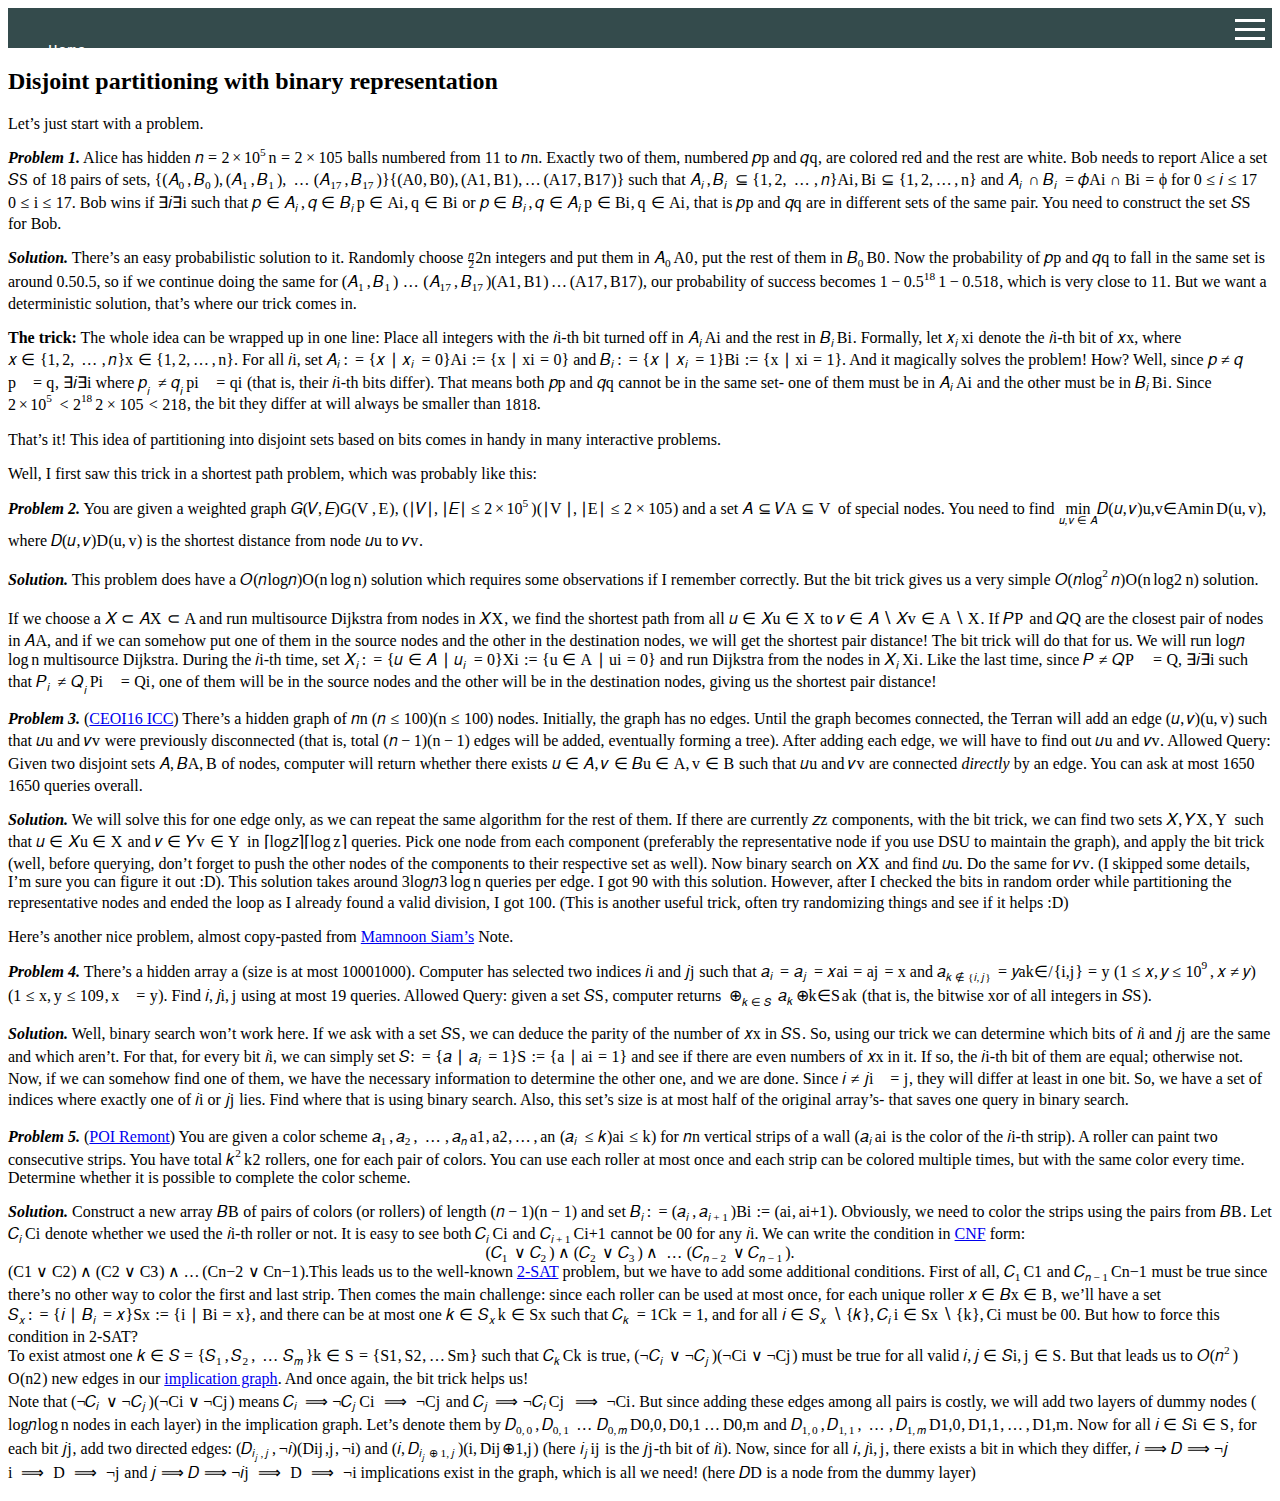
==== Bit_Trick.html @ 12b6d846 "updated almost everything" ====
﻿<!DOCTYPE html>
<html>

<head>
  <meta charset="utf-8">
  <meta name="viewport" content="width=device-width, initial-scale=1.0">
  <title>note</title>
  <link rel="stylesheet" href="https://stackedit.io/style.css" />
  <style>
    .menu-icon {
        display: inline-block;
        cursor: pointer;
        padding: 5px;
        margin-left: auto;
        position:absolute;
        right: 10px;
    }

    .menu-icon .bar {
        width: 30px;
        height: 3px;
        background-color: #fff;
        margin: 6px 0;
        transition: 0.4s;
    }

    .menu-icon.active .bar:nth-child(1) {
        transform: rotate(-45deg) translate(-5px, 6px);
    }

    .menu-icon.active .bar:nth-child(2) {
        opacity: 0;
    }

    .menu-icon.active .bar:nth-child(3) {
        transform: rotate(45deg) translate(-5px, -6px);
    }
</style>
</head>

<body class="stackedit">
  <header>
    <div id="Menu" style="height:40px;background: #344B4C;width: 100%; margin: auto; transition: height 200ms linear; overflow: hidden;">
        <div class="menu-icon" onclick="toggleMenu()">
            <div class="bar"></div>
            <div class="bar"></div>
            <div class="bar"></div>
        </div>
    
        <script>
            function toggleMenu() {
                const menuIcon = document.querySelector('.menu-icon');
                menuIcon.classList.toggle('active');
                var element = document.getElementById('Menu');
                var currentHeight = parseInt(element.style.height);
                if (currentHeight === 40) {
                     element.style.height = '115px';
                } else if (currentHeight === 115) { 
                    element.style.height = '40px'
                }
            }
        </script>
        <br>
        
        <ul style="color: white;">
            <li> <a style= "font-family: 'Courier New', Courier, monospace; font-size:15; text-decoration: none; color: white;" href="./index.html"> Home </a></li>
            <li> <a style= "font-family: 'Courier New', Courier, monospace; font-size:15; text-decoration: none; color: white;"> About </a></li>
        </ul>
    </div>
</header>
  <div class="stackedit__html"><h2 id="disjoint-partitioning-with-binary-representation">Disjoint partitioning with binary representation</h2>
<p>Let’s just start with a problem.</p>
<p><em><strong>Problem 1.</strong></em> Alice has hidden <span class="katex--inline"><span class="katex"><span class="katex-mathml"><math xmlns="http://www.w3.org/1998/Math/MathML"><semantics><mrow><mi>n</mi><mo>=</mo><mn>2</mn><mo>×</mo><mn>1</mn><msup><mn>0</mn><mn>5</mn></msup></mrow><annotation encoding="application/x-tex">n=2 \times 10^5</annotation></semantics></math></span><span class="katex-html" aria-hidden="true"><span class="base"><span class="strut" style="height: 0.43056em; vertical-align: 0em;"></span><span class="mord mathnormal">n</span><span class="mspace" style="margin-right: 0.277778em;"></span><span class="mrel">=</span><span class="mspace" style="margin-right: 0.277778em;"></span></span><span class="base"><span class="strut" style="height: 0.72777em; vertical-align: -0.08333em;"></span><span class="mord">2</span><span class="mspace" style="margin-right: 0.222222em;"></span><span class="mbin">×</span><span class="mspace" style="margin-right: 0.222222em;"></span></span><span class="base"><span class="strut" style="height: 0.814108em; vertical-align: 0em;"></span><span class="mord">1</span><span class="mord"><span class="mord">0</span><span class="msupsub"><span class="vlist-t"><span class="vlist-r"><span class="vlist" style="height: 0.814108em;"><span class="" style="top: -3.063em; margin-right: 0.05em;"><span class="pstrut" style="height: 2.7em;"></span><span class="sizing reset-size6 size3 mtight"><span class="mord mtight">5</span></span></span></span></span></span></span></span></span></span></span></span> balls numbered from <span class="katex--inline"><span class="katex"><span class="katex-mathml"><math xmlns="http://www.w3.org/1998/Math/MathML"><semantics><mrow><mn>1</mn></mrow><annotation encoding="application/x-tex">1</annotation></semantics></math></span><span class="katex-html" aria-hidden="true"><span class="base"><span class="strut" style="height: 0.64444em; vertical-align: 0em;"></span><span class="mord">1</span></span></span></span></span> to <span class="katex--inline"><span class="katex"><span class="katex-mathml"><math xmlns="http://www.w3.org/1998/Math/MathML"><semantics><mrow><mi>n</mi></mrow><annotation encoding="application/x-tex">n</annotation></semantics></math></span><span class="katex-html" aria-hidden="true"><span class="base"><span class="strut" style="height: 0.43056em; vertical-align: 0em;"></span><span class="mord mathnormal">n</span></span></span></span></span>. Exactly two of them, numbered <span class="katex--inline"><span class="katex"><span class="katex-mathml"><math xmlns="http://www.w3.org/1998/Math/MathML"><semantics><mrow><mi>p</mi></mrow><annotation encoding="application/x-tex">p</annotation></semantics></math></span><span class="katex-html" aria-hidden="true"><span class="base"><span class="strut" style="height: 0.625em; vertical-align: -0.19444em;"></span><span class="mord mathnormal">p</span></span></span></span></span> and <span class="katex--inline"><span class="katex"><span class="katex-mathml"><math xmlns="http://www.w3.org/1998/Math/MathML"><semantics><mrow><mi>q</mi></mrow><annotation encoding="application/x-tex">q</annotation></semantics></math></span><span class="katex-html" aria-hidden="true"><span class="base"><span class="strut" style="height: 0.625em; vertical-align: -0.19444em;"></span><span style="margin-right: 0.03588em;" class="mord mathnormal">q</span></span></span></span></span>, are colored red and the rest are white. Bob needs to report Alice a set <span class="katex--inline"><span class="katex"><span class="katex-mathml"><math xmlns="http://www.w3.org/1998/Math/MathML"><semantics><mrow><mi>S</mi></mrow><annotation encoding="application/x-tex">S</annotation></semantics></math></span><span class="katex-html" aria-hidden="true"><span class="base"><span class="strut" style="height: 0.68333em; vertical-align: 0em;"></span><span style="margin-right: 0.05764em;" class="mord mathnormal">S</span></span></span></span></span> of 18 pairs of sets, <span class="katex--inline"><span class="katex"><span class="katex-mathml"><math xmlns="http://www.w3.org/1998/Math/MathML"><semantics><mrow><mo stretchy="false">{</mo><mo stretchy="false">(</mo><msub><mi>A</mi><mn>0</mn></msub><mo separator="true">,</mo><msub><mi>B</mi><mn>0</mn></msub><mo stretchy="false">)</mo><mo separator="true">,</mo><mo stretchy="false">(</mo><msub><mi>A</mi><mn>1</mn></msub><mo separator="true">,</mo><msub><mi>B</mi><mn>1</mn></msub><mo stretchy="false">)</mo><mo separator="true">,</mo><mo>…</mo><mo stretchy="false">(</mo><msub><mi>A</mi><mn>17</mn></msub><mo separator="true">,</mo><msub><mi>B</mi><mn>17</mn></msub><mo stretchy="false">)</mo><mo stretchy="false">}</mo></mrow><annotation encoding="application/x-tex">\{ (A_0, B_0), (A_1,B_1), \dots (A_{17}, B_{17})\}</annotation></semantics></math></span><span class="katex-html" aria-hidden="true"><span class="base"><span class="strut" style="height: 1em; vertical-align: -0.25em;"></span><span class="mopen">{(</span><span class="mord"><span class="mord mathnormal">A</span><span class="msupsub"><span class="vlist-t vlist-t2"><span class="vlist-r"><span class="vlist" style="height: 0.301108em;"><span class="" style="top: -2.55em; margin-left: 0em; margin-right: 0.05em;"><span class="pstrut" style="height: 2.7em;"></span><span class="sizing reset-size6 size3 mtight"><span class="mord mtight">0</span></span></span></span><span class="vlist-s">​</span></span><span class="vlist-r"><span class="vlist" style="height: 0.15em;"><span class=""></span></span></span></span></span></span><span class="mpunct">,</span><span class="mspace" style="margin-right: 0.166667em;"></span><span class="mord"><span style="margin-right: 0.05017em;" class="mord mathnormal">B</span><span class="msupsub"><span class="vlist-t vlist-t2"><span class="vlist-r"><span class="vlist" style="height: 0.301108em;"><span class="" style="top: -2.55em; margin-left: -0.05017em; margin-right: 0.05em;"><span class="pstrut" style="height: 2.7em;"></span><span class="sizing reset-size6 size3 mtight"><span class="mord mtight">0</span></span></span></span><span class="vlist-s">​</span></span><span class="vlist-r"><span class="vlist" style="height: 0.15em;"><span class=""></span></span></span></span></span></span><span class="mclose">)</span><span class="mpunct">,</span><span class="mspace" style="margin-right: 0.166667em;"></span><span class="mopen">(</span><span class="mord"><span class="mord mathnormal">A</span><span class="msupsub"><span class="vlist-t vlist-t2"><span class="vlist-r"><span class="vlist" style="height: 0.301108em;"><span class="" style="top: -2.55em; margin-left: 0em; margin-right: 0.05em;"><span class="pstrut" style="height: 2.7em;"></span><span class="sizing reset-size6 size3 mtight"><span class="mord mtight">1</span></span></span></span><span class="vlist-s">​</span></span><span class="vlist-r"><span class="vlist" style="height: 0.15em;"><span class=""></span></span></span></span></span></span><span class="mpunct">,</span><span class="mspace" style="margin-right: 0.166667em;"></span><span class="mord"><span style="margin-right: 0.05017em;" class="mord mathnormal">B</span><span class="msupsub"><span class="vlist-t vlist-t2"><span class="vlist-r"><span class="vlist" style="height: 0.301108em;"><span class="" style="top: -2.55em; margin-left: -0.05017em; margin-right: 0.05em;"><span class="pstrut" style="height: 2.7em;"></span><span class="sizing reset-size6 size3 mtight"><span class="mord mtight">1</span></span></span></span><span class="vlist-s">​</span></span><span class="vlist-r"><span class="vlist" style="height: 0.15em;"><span class=""></span></span></span></span></span></span><span class="mclose">)</span><span class="mpunct">,</span><span class="mspace" style="margin-right: 0.166667em;"></span><span class="minner">…</span><span class="mspace" style="margin-right: 0.166667em;"></span><span class="mopen">(</span><span class="mord"><span class="mord mathnormal">A</span><span class="msupsub"><span class="vlist-t vlist-t2"><span class="vlist-r"><span class="vlist" style="height: 0.301108em;"><span class="" style="top: -2.55em; margin-left: 0em; margin-right: 0.05em;"><span class="pstrut" style="height: 2.7em;"></span><span class="sizing reset-size6 size3 mtight"><span class="mord mtight"><span class="mord mtight">17</span></span></span></span></span><span class="vlist-s">​</span></span><span class="vlist-r"><span class="vlist" style="height: 0.15em;"><span class=""></span></span></span></span></span></span><span class="mpunct">,</span><span class="mspace" style="margin-right: 0.166667em;"></span><span class="mord"><span style="margin-right: 0.05017em;" class="mord mathnormal">B</span><span class="msupsub"><span class="vlist-t vlist-t2"><span class="vlist-r"><span class="vlist" style="height: 0.301108em;"><span class="" style="top: -2.55em; margin-left: -0.05017em; margin-right: 0.05em;"><span class="pstrut" style="height: 2.7em;"></span><span class="sizing reset-size6 size3 mtight"><span class="mord mtight"><span class="mord mtight">17</span></span></span></span></span><span class="vlist-s">​</span></span><span class="vlist-r"><span class="vlist" style="height: 0.15em;"><span class=""></span></span></span></span></span></span><span class="mclose">)}</span></span></span></span></span> such that <span class="katex--inline"><span class="katex"><span class="katex-mathml"><math xmlns="http://www.w3.org/1998/Math/MathML"><semantics><mrow><msub><mi>A</mi><mi>i</mi></msub><mo separator="true">,</mo><msub><mi>B</mi><mi>i</mi></msub><mo>⊆</mo><mo stretchy="false">{</mo><mn>1</mn><mo separator="true">,</mo><mn>2</mn><mo separator="true">,</mo><mo>…</mo><mo separator="true">,</mo><mi>n</mi><mo stretchy="false">}</mo></mrow><annotation encoding="application/x-tex">A_i, B_i \subseteq \{1,2,\dots , n\}</annotation></semantics></math></span><span class="katex-html" aria-hidden="true"><span class="base"><span class="strut" style="height: 0.87777em; vertical-align: -0.19444em;"></span><span class="mord"><span class="mord mathnormal">A</span><span class="msupsub"><span class="vlist-t vlist-t2"><span class="vlist-r"><span class="vlist" style="height: 0.311664em;"><span class="" style="top: -2.55em; margin-left: 0em; margin-right: 0.05em;"><span class="pstrut" style="height: 2.7em;"></span><span class="sizing reset-size6 size3 mtight"><span class="mord mathnormal mtight">i</span></span></span></span><span class="vlist-s">​</span></span><span class="vlist-r"><span class="vlist" style="height: 0.15em;"><span class=""></span></span></span></span></span></span><span class="mpunct">,</span><span class="mspace" style="margin-right: 0.166667em;"></span><span class="mord"><span style="margin-right: 0.05017em;" class="mord mathnormal">B</span><span class="msupsub"><span class="vlist-t vlist-t2"><span class="vlist-r"><span class="vlist" style="height: 0.311664em;"><span class="" style="top: -2.55em; margin-left: -0.05017em; margin-right: 0.05em;"><span class="pstrut" style="height: 2.7em;"></span><span class="sizing reset-size6 size3 mtight"><span class="mord mathnormal mtight">i</span></span></span></span><span class="vlist-s">​</span></span><span class="vlist-r"><span class="vlist" style="height: 0.15em;"><span class=""></span></span></span></span></span></span><span class="mspace" style="margin-right: 0.277778em;"></span><span class="mrel">⊆</span><span class="mspace" style="margin-right: 0.277778em;"></span></span><span class="base"><span class="strut" style="height: 1em; vertical-align: -0.25em;"></span><span class="mopen">{</span><span class="mord">1</span><span class="mpunct">,</span><span class="mspace" style="margin-right: 0.166667em;"></span><span class="mord">2</span><span class="mpunct">,</span><span class="mspace" style="margin-right: 0.166667em;"></span><span class="minner">…</span><span class="mspace" style="margin-right: 0.166667em;"></span><span class="mpunct">,</span><span class="mspace" style="margin-right: 0.166667em;"></span><span class="mord mathnormal">n</span><span class="mclose">}</span></span></span></span></span> and <span class="katex--inline"><span class="katex"><span class="katex-mathml"><math xmlns="http://www.w3.org/1998/Math/MathML"><semantics><mrow><msub><mi>A</mi><mi>i</mi></msub><mo>∩</mo><msub><mi>B</mi><mi>i</mi></msub><mo>=</mo><mi>ϕ</mi></mrow><annotation encoding="application/x-tex">A_i \cap B_i = \phi</annotation></semantics></math></span><span class="katex-html" aria-hidden="true"><span class="base"><span class="strut" style="height: 0.83333em; vertical-align: -0.15em;"></span><span class="mord"><span class="mord mathnormal">A</span><span class="msupsub"><span class="vlist-t vlist-t2"><span class="vlist-r"><span class="vlist" style="height: 0.311664em;"><span class="" style="top: -2.55em; margin-left: 0em; margin-right: 0.05em;"><span class="pstrut" style="height: 2.7em;"></span><span class="sizing reset-size6 size3 mtight"><span class="mord mathnormal mtight">i</span></span></span></span><span class="vlist-s">​</span></span><span class="vlist-r"><span class="vlist" style="height: 0.15em;"><span class=""></span></span></span></span></span></span><span class="mspace" style="margin-right: 0.222222em;"></span><span class="mbin">∩</span><span class="mspace" style="margin-right: 0.222222em;"></span></span><span class="base"><span class="strut" style="height: 0.83333em; vertical-align: -0.15em;"></span><span class="mord"><span style="margin-right: 0.05017em;" class="mord mathnormal">B</span><span class="msupsub"><span class="vlist-t vlist-t2"><span class="vlist-r"><span class="vlist" style="height: 0.311664em;"><span class="" style="top: -2.55em; margin-left: -0.05017em; margin-right: 0.05em;"><span class="pstrut" style="height: 2.7em;"></span><span class="sizing reset-size6 size3 mtight"><span class="mord mathnormal mtight">i</span></span></span></span><span class="vlist-s">​</span></span><span class="vlist-r"><span class="vlist" style="height: 0.15em;"><span class=""></span></span></span></span></span></span><span class="mspace" style="margin-right: 0.277778em;"></span><span class="mrel">=</span><span class="mspace" style="margin-right: 0.277778em;"></span></span><span class="base"><span class="strut" style="height: 0.88888em; vertical-align: -0.19444em;"></span><span class="mord mathnormal">ϕ</span></span></span></span></span> for <span class="katex--inline"><span class="katex"><span class="katex-mathml"><math xmlns="http://www.w3.org/1998/Math/MathML"><semantics><mrow><mn>0</mn><mo>≤</mo><mi>i</mi><mo>≤</mo><mn>17</mn></mrow><annotation encoding="application/x-tex">0 \leq i \leq 17</annotation></semantics></math></span><span class="katex-html" aria-hidden="true"><span class="base"><span class="strut" style="height: 0.78041em; vertical-align: -0.13597em;"></span><span class="mord">0</span><span class="mspace" style="margin-right: 0.277778em;"></span><span class="mrel">≤</span><span class="mspace" style="margin-right: 0.277778em;"></span></span><span class="base"><span class="strut" style="height: 0.79549em; vertical-align: -0.13597em;"></span><span class="mord mathnormal">i</span><span class="mspace" style="margin-right: 0.277778em;"></span><span class="mrel">≤</span><span class="mspace" style="margin-right: 0.277778em;"></span></span><span class="base"><span class="strut" style="height: 0.64444em; vertical-align: 0em;"></span><span class="mord">17</span></span></span></span></span>. Bob wins if <span class="katex--inline"><span class="katex"><span class="katex-mathml"><math xmlns="http://www.w3.org/1998/Math/MathML"><semantics><mrow><mi mathvariant="normal">∃</mi><mi>i</mi></mrow><annotation encoding="application/x-tex">\exists i</annotation></semantics></math></span><span class="katex-html" aria-hidden="true"><span class="base"><span class="strut" style="height: 0.69444em; vertical-align: 0em;"></span><span class="mord">∃</span><span class="mord mathnormal">i</span></span></span></span></span> such that <span class="katex--inline"><span class="katex"><span class="katex-mathml"><math xmlns="http://www.w3.org/1998/Math/MathML"><semantics><mrow><mi>p</mi><mo>∈</mo><msub><mi>A</mi><mi>i</mi></msub><mo separator="true">,</mo><mi>q</mi><mo>∈</mo><msub><mi>B</mi><mi>i</mi></msub></mrow><annotation encoding="application/x-tex">p \in A_i, q \in B_i</annotation></semantics></math></span><span class="katex-html" aria-hidden="true"><span class="base"><span class="strut" style="height: 0.73354em; vertical-align: -0.19444em;"></span><span class="mord mathnormal">p</span><span class="mspace" style="margin-right: 0.277778em;"></span><span class="mrel">∈</span><span class="mspace" style="margin-right: 0.277778em;"></span></span><span class="base"><span class="strut" style="height: 0.87777em; vertical-align: -0.19444em;"></span><span class="mord"><span class="mord mathnormal">A</span><span class="msupsub"><span class="vlist-t vlist-t2"><span class="vlist-r"><span class="vlist" style="height: 0.311664em;"><span class="" style="top: -2.55em; margin-left: 0em; margin-right: 0.05em;"><span class="pstrut" style="height: 2.7em;"></span><span class="sizing reset-size6 size3 mtight"><span class="mord mathnormal mtight">i</span></span></span></span><span class="vlist-s">​</span></span><span class="vlist-r"><span class="vlist" style="height: 0.15em;"><span class=""></span></span></span></span></span></span><span class="mpunct">,</span><span class="mspace" style="margin-right: 0.166667em;"></span><span style="margin-right: 0.03588em;" class="mord mathnormal">q</span><span class="mspace" style="margin-right: 0.277778em;"></span><span class="mrel">∈</span><span class="mspace" style="margin-right: 0.277778em;"></span></span><span class="base"><span class="strut" style="height: 0.83333em; vertical-align: -0.15em;"></span><span class="mord"><span style="margin-right: 0.05017em;" class="mord mathnormal">B</span><span class="msupsub"><span class="vlist-t vlist-t2"><span class="vlist-r"><span class="vlist" style="height: 0.311664em;"><span class="" style="top: -2.55em; margin-left: -0.05017em; margin-right: 0.05em;"><span class="pstrut" style="height: 2.7em;"></span><span class="sizing reset-size6 size3 mtight"><span class="mord mathnormal mtight">i</span></span></span></span><span class="vlist-s">​</span></span><span class="vlist-r"><span class="vlist" style="height: 0.15em;"><span class=""></span></span></span></span></span></span></span></span></span></span>  or <span class="katex--inline"><span class="katex"><span class="katex-mathml"><math xmlns="http://www.w3.org/1998/Math/MathML"><semantics><mrow><mi>p</mi><mo>∈</mo><msub><mi>B</mi><mi>i</mi></msub><mo separator="true">,</mo><mi>q</mi><mo>∈</mo><msub><mi>A</mi><mi>i</mi></msub></mrow><annotation encoding="application/x-tex">p \in B_i, q \in A_i</annotation></semantics></math></span><span class="katex-html" aria-hidden="true"><span class="base"><span class="strut" style="height: 0.73354em; vertical-align: -0.19444em;"></span><span class="mord mathnormal">p</span><span class="mspace" style="margin-right: 0.277778em;"></span><span class="mrel">∈</span><span class="mspace" style="margin-right: 0.277778em;"></span></span><span class="base"><span class="strut" style="height: 0.87777em; vertical-align: -0.19444em;"></span><span class="mord"><span style="margin-right: 0.05017em;" class="mord mathnormal">B</span><span class="msupsub"><span class="vlist-t vlist-t2"><span class="vlist-r"><span class="vlist" style="height: 0.311664em;"><span class="" style="top: -2.55em; margin-left: -0.05017em; margin-right: 0.05em;"><span class="pstrut" style="height: 2.7em;"></span><span class="sizing reset-size6 size3 mtight"><span class="mord mathnormal mtight">i</span></span></span></span><span class="vlist-s">​</span></span><span class="vlist-r"><span class="vlist" style="height: 0.15em;"><span class=""></span></span></span></span></span></span><span class="mpunct">,</span><span class="mspace" style="margin-right: 0.166667em;"></span><span style="margin-right: 0.03588em;" class="mord mathnormal">q</span><span class="mspace" style="margin-right: 0.277778em;"></span><span class="mrel">∈</span><span class="mspace" style="margin-right: 0.277778em;"></span></span><span class="base"><span class="strut" style="height: 0.83333em; vertical-align: -0.15em;"></span><span class="mord"><span class="mord mathnormal">A</span><span class="msupsub"><span class="vlist-t vlist-t2"><span class="vlist-r"><span class="vlist" style="height: 0.311664em;"><span class="" style="top: -2.55em; margin-left: 0em; margin-right: 0.05em;"><span class="pstrut" style="height: 2.7em;"></span><span class="sizing reset-size6 size3 mtight"><span class="mord mathnormal mtight">i</span></span></span></span><span class="vlist-s">​</span></span><span class="vlist-r"><span class="vlist" style="height: 0.15em;"><span class=""></span></span></span></span></span></span></span></span></span></span>, that is <span class="katex--inline"><span class="katex"><span class="katex-mathml"><math xmlns="http://www.w3.org/1998/Math/MathML"><semantics><mrow><mi>p</mi></mrow><annotation encoding="application/x-tex">p</annotation></semantics></math></span><span class="katex-html" aria-hidden="true"><span class="base"><span class="strut" style="height: 0.625em; vertical-align: -0.19444em;"></span><span class="mord mathnormal">p</span></span></span></span></span> and <span class="katex--inline"><span class="katex"><span class="katex-mathml"><math xmlns="http://www.w3.org/1998/Math/MathML"><semantics><mrow><mi>q</mi></mrow><annotation encoding="application/x-tex">q</annotation></semantics></math></span><span class="katex-html" aria-hidden="true"><span class="base"><span class="strut" style="height: 0.625em; vertical-align: -0.19444em;"></span><span style="margin-right: 0.03588em;" class="mord mathnormal">q</span></span></span></span></span> are in different sets of the same pair. You need to construct the set <span class="katex--inline"><span class="katex"><span class="katex-mathml"><math xmlns="http://www.w3.org/1998/Math/MathML"><semantics><mrow><mi>S</mi></mrow><annotation encoding="application/x-tex">S</annotation></semantics></math></span><span class="katex-html" aria-hidden="true"><span class="base"><span class="strut" style="height: 0.68333em; vertical-align: 0em;"></span><span style="margin-right: 0.05764em;" class="mord mathnormal">S</span></span></span></span></span> for Bob.</p>
<p><em><strong>Solution.</strong></em>  There’s an easy probabilistic solution to it. Randomly choose <span class="katex--inline"><span class="katex"><span class="katex-mathml"><math xmlns="http://www.w3.org/1998/Math/MathML"><semantics><mrow><mfrac><mi>n</mi><mn>2</mn></mfrac></mrow><annotation encoding="application/x-tex">\frac{n}{2}</annotation></semantics></math></span><span class="katex-html" aria-hidden="true"><span class="base"><span class="strut" style="height: 1.04039em; vertical-align: -0.345em;"></span><span class="mord"><span class="mopen nulldelimiter"></span><span class="mfrac"><span class="vlist-t vlist-t2"><span class="vlist-r"><span class="vlist" style="height: 0.695392em;"><span class="" style="top: -2.655em;"><span class="pstrut" style="height: 3em;"></span><span class="sizing reset-size6 size3 mtight"><span class="mord mtight"><span class="mord mtight">2</span></span></span></span><span class="" style="top: -3.23em;"><span class="pstrut" style="height: 3em;"></span><span class="frac-line" style="border-bottom-width: 0.04em;"></span></span><span class="" style="top: -3.394em;"><span class="pstrut" style="height: 3em;"></span><span class="sizing reset-size6 size3 mtight"><span class="mord mtight"><span class="mord mathnormal mtight">n</span></span></span></span></span><span class="vlist-s">​</span></span><span class="vlist-r"><span class="vlist" style="height: 0.345em;"><span class=""></span></span></span></span></span><span class="mclose nulldelimiter"></span></span></span></span></span></span> integers and put them in <span class="katex--inline"><span class="katex"><span class="katex-mathml"><math xmlns="http://www.w3.org/1998/Math/MathML"><semantics><mrow><msub><mi>A</mi><mn>0</mn></msub></mrow><annotation encoding="application/x-tex">A_0</annotation></semantics></math></span><span class="katex-html" aria-hidden="true"><span class="base"><span class="strut" style="height: 0.83333em; vertical-align: -0.15em;"></span><span class="mord"><span class="mord mathnormal">A</span><span class="msupsub"><span class="vlist-t vlist-t2"><span class="vlist-r"><span class="vlist" style="height: 0.301108em;"><span class="" style="top: -2.55em; margin-left: 0em; margin-right: 0.05em;"><span class="pstrut" style="height: 2.7em;"></span><span class="sizing reset-size6 size3 mtight"><span class="mord mtight">0</span></span></span></span><span class="vlist-s">​</span></span><span class="vlist-r"><span class="vlist" style="height: 0.15em;"><span class=""></span></span></span></span></span></span></span></span></span></span>, put the rest of them in <span class="katex--inline"><span class="katex"><span class="katex-mathml"><math xmlns="http://www.w3.org/1998/Math/MathML"><semantics><mrow><msub><mi>B</mi><mn>0</mn></msub></mrow><annotation encoding="application/x-tex">B_0</annotation></semantics></math></span><span class="katex-html" aria-hidden="true"><span class="base"><span class="strut" style="height: 0.83333em; vertical-align: -0.15em;"></span><span class="mord"><span style="margin-right: 0.05017em;" class="mord mathnormal">B</span><span class="msupsub"><span class="vlist-t vlist-t2"><span class="vlist-r"><span class="vlist" style="height: 0.301108em;"><span class="" style="top: -2.55em; margin-left: -0.05017em; margin-right: 0.05em;"><span class="pstrut" style="height: 2.7em;"></span><span class="sizing reset-size6 size3 mtight"><span class="mord mtight">0</span></span></span></span><span class="vlist-s">​</span></span><span class="vlist-r"><span class="vlist" style="height: 0.15em;"><span class=""></span></span></span></span></span></span></span></span></span></span>. Now the probability of <span class="katex--inline"><span class="katex"><span class="katex-mathml"><math xmlns="http://www.w3.org/1998/Math/MathML"><semantics><mrow><mi>p</mi></mrow><annotation encoding="application/x-tex">p</annotation></semantics></math></span><span class="katex-html" aria-hidden="true"><span class="base"><span class="strut" style="height: 0.625em; vertical-align: -0.19444em;"></span><span class="mord mathnormal">p</span></span></span></span></span> and <span class="katex--inline"><span class="katex"><span class="katex-mathml"><math xmlns="http://www.w3.org/1998/Math/MathML"><semantics><mrow><mi>q</mi></mrow><annotation encoding="application/x-tex">q</annotation></semantics></math></span><span class="katex-html" aria-hidden="true"><span class="base"><span class="strut" style="height: 0.625em; vertical-align: -0.19444em;"></span><span style="margin-right: 0.03588em;" class="mord mathnormal">q</span></span></span></span></span> to fall in the same set is around <span class="katex--inline"><span class="katex"><span class="katex-mathml"><math xmlns="http://www.w3.org/1998/Math/MathML"><semantics><mrow><mn>0.5</mn></mrow><annotation encoding="application/x-tex">0.5</annotation></semantics></math></span><span class="katex-html" aria-hidden="true"><span class="base"><span class="strut" style="height: 0.64444em; vertical-align: 0em;"></span><span class="mord">0.5</span></span></span></span></span>, so if we continue doing the same for <span class="katex--inline"><span class="katex"><span class="katex-mathml"><math xmlns="http://www.w3.org/1998/Math/MathML"><semantics><mrow><mo stretchy="false">(</mo><msub><mi>A</mi><mn>1</mn></msub><mo separator="true">,</mo><msub><mi>B</mi><mn>1</mn></msub><mo stretchy="false">)</mo><mo>…</mo><mo stretchy="false">(</mo><msub><mi>A</mi><mn>17</mn></msub><mo separator="true">,</mo><msub><mi>B</mi><mn>17</mn></msub><mo stretchy="false">)</mo></mrow><annotation encoding="application/x-tex">(A_1, B_1) \dots (A_{17}, B_{17})</annotation></semantics></math></span><span class="katex-html" aria-hidden="true"><span class="base"><span class="strut" style="height: 1em; vertical-align: -0.25em;"></span><span class="mopen">(</span><span class="mord"><span class="mord mathnormal">A</span><span class="msupsub"><span class="vlist-t vlist-t2"><span class="vlist-r"><span class="vlist" style="height: 0.301108em;"><span class="" style="top: -2.55em; margin-left: 0em; margin-right: 0.05em;"><span class="pstrut" style="height: 2.7em;"></span><span class="sizing reset-size6 size3 mtight"><span class="mord mtight">1</span></span></span></span><span class="vlist-s">​</span></span><span class="vlist-r"><span class="vlist" style="height: 0.15em;"><span class=""></span></span></span></span></span></span><span class="mpunct">,</span><span class="mspace" style="margin-right: 0.166667em;"></span><span class="mord"><span style="margin-right: 0.05017em;" class="mord mathnormal">B</span><span class="msupsub"><span class="vlist-t vlist-t2"><span class="vlist-r"><span class="vlist" style="height: 0.301108em;"><span class="" style="top: -2.55em; margin-left: -0.05017em; margin-right: 0.05em;"><span class="pstrut" style="height: 2.7em;"></span><span class="sizing reset-size6 size3 mtight"><span class="mord mtight">1</span></span></span></span><span class="vlist-s">​</span></span><span class="vlist-r"><span class="vlist" style="height: 0.15em;"><span class=""></span></span></span></span></span></span><span class="mclose">)</span><span class="mspace" style="margin-right: 0.166667em;"></span><span class="minner">…</span><span class="mspace" style="margin-right: 0.166667em;"></span><span class="mopen">(</span><span class="mord"><span class="mord mathnormal">A</span><span class="msupsub"><span class="vlist-t vlist-t2"><span class="vlist-r"><span class="vlist" style="height: 0.301108em;"><span class="" style="top: -2.55em; margin-left: 0em; margin-right: 0.05em;"><span class="pstrut" style="height: 2.7em;"></span><span class="sizing reset-size6 size3 mtight"><span class="mord mtight"><span class="mord mtight">17</span></span></span></span></span><span class="vlist-s">​</span></span><span class="vlist-r"><span class="vlist" style="height: 0.15em;"><span class=""></span></span></span></span></span></span><span class="mpunct">,</span><span class="mspace" style="margin-right: 0.166667em;"></span><span class="mord"><span style="margin-right: 0.05017em;" class="mord mathnormal">B</span><span class="msupsub"><span class="vlist-t vlist-t2"><span class="vlist-r"><span class="vlist" style="height: 0.301108em;"><span class="" style="top: -2.55em; margin-left: -0.05017em; margin-right: 0.05em;"><span class="pstrut" style="height: 2.7em;"></span><span class="sizing reset-size6 size3 mtight"><span class="mord mtight"><span class="mord mtight">17</span></span></span></span></span><span class="vlist-s">​</span></span><span class="vlist-r"><span class="vlist" style="height: 0.15em;"><span class=""></span></span></span></span></span></span><span class="mclose">)</span></span></span></span></span>, our probability of success becomes <span class="katex--inline"><span class="katex"><span class="katex-mathml"><math xmlns="http://www.w3.org/1998/Math/MathML"><semantics><mrow><mn>1</mn><mo>−</mo><mn>0.</mn><msup><mn>5</mn><mn>18</mn></msup></mrow><annotation encoding="application/x-tex">1-0.5^{18}</annotation></semantics></math></span><span class="katex-html" aria-hidden="true"><span class="base"><span class="strut" style="height: 0.72777em; vertical-align: -0.08333em;"></span><span class="mord">1</span><span class="mspace" style="margin-right: 0.222222em;"></span><span class="mbin">−</span><span class="mspace" style="margin-right: 0.222222em;"></span></span><span class="base"><span class="strut" style="height: 0.814108em; vertical-align: 0em;"></span><span class="mord">0.</span><span class="mord"><span class="mord">5</span><span class="msupsub"><span class="vlist-t"><span class="vlist-r"><span class="vlist" style="height: 0.814108em;"><span class="" style="top: -3.063em; margin-right: 0.05em;"><span class="pstrut" style="height: 2.7em;"></span><span class="sizing reset-size6 size3 mtight"><span class="mord mtight"><span class="mord mtight">18</span></span></span></span></span></span></span></span></span></span></span></span></span>, which is very close to <span class="katex--inline"><span class="katex"><span class="katex-mathml"><math xmlns="http://www.w3.org/1998/Math/MathML"><semantics><mrow><mn>1</mn></mrow><annotation encoding="application/x-tex">1</annotation></semantics></math></span><span class="katex-html" aria-hidden="true"><span class="base"><span class="strut" style="height: 0.64444em; vertical-align: 0em;"></span><span class="mord">1</span></span></span></span></span>. But we want a deterministic solution, that’s where our trick comes in.</p>
<p><strong>The trick:</strong> The whole idea can be wrapped up in one line: Place all integers with the <span class="katex--inline"><span class="katex"><span class="katex-mathml"><math xmlns="http://www.w3.org/1998/Math/MathML"><semantics><mrow><mi>i</mi></mrow><annotation encoding="application/x-tex">i</annotation></semantics></math></span><span class="katex-html" aria-hidden="true"><span class="base"><span class="strut" style="height: 0.65952em; vertical-align: 0em;"></span><span class="mord mathnormal">i</span></span></span></span></span>-th bit turned off in <span class="katex--inline"><span class="katex"><span class="katex-mathml"><math xmlns="http://www.w3.org/1998/Math/MathML"><semantics><mrow><msub><mi>A</mi><mi>i</mi></msub></mrow><annotation encoding="application/x-tex">A_i</annotation></semantics></math></span><span class="katex-html" aria-hidden="true"><span class="base"><span class="strut" style="height: 0.83333em; vertical-align: -0.15em;"></span><span class="mord"><span class="mord mathnormal">A</span><span class="msupsub"><span class="vlist-t vlist-t2"><span class="vlist-r"><span class="vlist" style="height: 0.311664em;"><span class="" style="top: -2.55em; margin-left: 0em; margin-right: 0.05em;"><span class="pstrut" style="height: 2.7em;"></span><span class="sizing reset-size6 size3 mtight"><span class="mord mathnormal mtight">i</span></span></span></span><span class="vlist-s">​</span></span><span class="vlist-r"><span class="vlist" style="height: 0.15em;"><span class=""></span></span></span></span></span></span></span></span></span></span> and the rest in <span class="katex--inline"><span class="katex"><span class="katex-mathml"><math xmlns="http://www.w3.org/1998/Math/MathML"><semantics><mrow><msub><mi>B</mi><mi>i</mi></msub></mrow><annotation encoding="application/x-tex">B_i</annotation></semantics></math></span><span class="katex-html" aria-hidden="true"><span class="base"><span class="strut" style="height: 0.83333em; vertical-align: -0.15em;"></span><span class="mord"><span style="margin-right: 0.05017em;" class="mord mathnormal">B</span><span class="msupsub"><span class="vlist-t vlist-t2"><span class="vlist-r"><span class="vlist" style="height: 0.311664em;"><span class="" style="top: -2.55em; margin-left: -0.05017em; margin-right: 0.05em;"><span class="pstrut" style="height: 2.7em;"></span><span class="sizing reset-size6 size3 mtight"><span class="mord mathnormal mtight">i</span></span></span></span><span class="vlist-s">​</span></span><span class="vlist-r"><span class="vlist" style="height: 0.15em;"><span class=""></span></span></span></span></span></span></span></span></span></span>. Formally, let <span class="katex--inline"><span class="katex"><span class="katex-mathml"><math xmlns="http://www.w3.org/1998/Math/MathML"><semantics><mrow><msub><mi>x</mi><mi>i</mi></msub></mrow><annotation encoding="application/x-tex">x_i</annotation></semantics></math></span><span class="katex-html" aria-hidden="true"><span class="base"><span class="strut" style="height: 0.58056em; vertical-align: -0.15em;"></span><span class="mord"><span class="mord mathnormal">x</span><span class="msupsub"><span class="vlist-t vlist-t2"><span class="vlist-r"><span class="vlist" style="height: 0.311664em;"><span class="" style="top: -2.55em; margin-left: 0em; margin-right: 0.05em;"><span class="pstrut" style="height: 2.7em;"></span><span class="sizing reset-size6 size3 mtight"><span class="mord mathnormal mtight">i</span></span></span></span><span class="vlist-s">​</span></span><span class="vlist-r"><span class="vlist" style="height: 0.15em;"><span class=""></span></span></span></span></span></span></span></span></span></span> denote the <span class="katex--inline"><span class="katex"><span class="katex-mathml"><math xmlns="http://www.w3.org/1998/Math/MathML"><semantics><mrow><mi>i</mi></mrow><annotation encoding="application/x-tex">i</annotation></semantics></math></span><span class="katex-html" aria-hidden="true"><span class="base"><span class="strut" style="height: 0.65952em; vertical-align: 0em;"></span><span class="mord mathnormal">i</span></span></span></span></span>-th bit of <span class="katex--inline"><span class="katex"><span class="katex-mathml"><math xmlns="http://www.w3.org/1998/Math/MathML"><semantics><mrow><mi>x</mi></mrow><annotation encoding="application/x-tex">x</annotation></semantics></math></span><span class="katex-html" aria-hidden="true"><span class="base"><span class="strut" style="height: 0.43056em; vertical-align: 0em;"></span><span class="mord mathnormal">x</span></span></span></span></span>, where <span class="katex--inline"><span class="katex"><span class="katex-mathml"><math xmlns="http://www.w3.org/1998/Math/MathML"><semantics><mrow><mi>x</mi><mo>∈</mo><mo stretchy="false">{</mo><mn>1</mn><mo separator="true">,</mo><mn>2</mn><mo separator="true">,</mo><mo>…</mo><mo separator="true">,</mo><mi>n</mi><mo stretchy="false">}</mo></mrow><annotation encoding="application/x-tex">x \in \{1,2,\dots, n\}</annotation></semantics></math></span><span class="katex-html" aria-hidden="true"><span class="base"><span class="strut" style="height: 0.5782em; vertical-align: -0.0391em;"></span><span class="mord mathnormal">x</span><span class="mspace" style="margin-right: 0.277778em;"></span><span class="mrel">∈</span><span class="mspace" style="margin-right: 0.277778em;"></span></span><span class="base"><span class="strut" style="height: 1em; vertical-align: -0.25em;"></span><span class="mopen">{</span><span class="mord">1</span><span class="mpunct">,</span><span class="mspace" style="margin-right: 0.166667em;"></span><span class="mord">2</span><span class="mpunct">,</span><span class="mspace" style="margin-right: 0.166667em;"></span><span class="minner">…</span><span class="mspace" style="margin-right: 0.166667em;"></span><span class="mpunct">,</span><span class="mspace" style="margin-right: 0.166667em;"></span><span class="mord mathnormal">n</span><span class="mclose">}</span></span></span></span></span>.  For all <span class="katex--inline"><span class="katex"><span class="katex-mathml"><math xmlns="http://www.w3.org/1998/Math/MathML"><semantics><mrow><mi>i</mi></mrow><annotation encoding="application/x-tex">i</annotation></semantics></math></span><span class="katex-html" aria-hidden="true"><span class="base"><span class="strut" style="height: 0.65952em; vertical-align: 0em;"></span><span class="mord mathnormal">i</span></span></span></span></span>, set <span class="katex--inline"><span class="katex"><span class="katex-mathml"><math xmlns="http://www.w3.org/1998/Math/MathML"><semantics><mrow><msub><mi>A</mi><mi>i</mi></msub><mo>:</mo><mo>=</mo><mo stretchy="false">{</mo><mi>x</mi><mo>∣</mo><msub><mi>x</mi><mi>i</mi></msub><mo>=</mo><mn>0</mn><mo stretchy="false">}</mo></mrow><annotation encoding="application/x-tex">A_i:= \{ x \mid x_i=0 \}</annotation></semantics></math></span><span class="katex-html" aria-hidden="true"><span class="base"><span class="strut" style="height: 0.83333em; vertical-align: -0.15em;"></span><span class="mord"><span class="mord mathnormal">A</span><span class="msupsub"><span class="vlist-t vlist-t2"><span class="vlist-r"><span class="vlist" style="height: 0.311664em;"><span class="" style="top: -2.55em; margin-left: 0em; margin-right: 0.05em;"><span class="pstrut" style="height: 2.7em;"></span><span class="sizing reset-size6 size3 mtight"><span class="mord mathnormal mtight">i</span></span></span></span><span class="vlist-s">​</span></span><span class="vlist-r"><span class="vlist" style="height: 0.15em;"><span class=""></span></span></span></span></span></span><span class="mspace" style="margin-right: 0.277778em;"></span><span class="mrel">:=</span><span class="mspace" style="margin-right: 0.277778em;"></span></span><span class="base"><span class="strut" style="height: 1em; vertical-align: -0.25em;"></span><span class="mopen">{</span><span class="mord mathnormal">x</span><span class="mspace" style="margin-right: 0.277778em;"></span><span class="mrel">∣</span><span class="mspace" style="margin-right: 0.277778em;"></span></span><span class="base"><span class="strut" style="height: 0.58056em; vertical-align: -0.15em;"></span><span class="mord"><span class="mord mathnormal">x</span><span class="msupsub"><span class="vlist-t vlist-t2"><span class="vlist-r"><span class="vlist" style="height: 0.311664em;"><span class="" style="top: -2.55em; margin-left: 0em; margin-right: 0.05em;"><span class="pstrut" style="height: 2.7em;"></span><span class="sizing reset-size6 size3 mtight"><span class="mord mathnormal mtight">i</span></span></span></span><span class="vlist-s">​</span></span><span class="vlist-r"><span class="vlist" style="height: 0.15em;"><span class=""></span></span></span></span></span></span><span class="mspace" style="margin-right: 0.277778em;"></span><span class="mrel">=</span><span class="mspace" style="margin-right: 0.277778em;"></span></span><span class="base"><span class="strut" style="height: 1em; vertical-align: -0.25em;"></span><span class="mord">0</span><span class="mclose">}</span></span></span></span></span> and <span class="katex--inline"><span class="katex"><span class="katex-mathml"><math xmlns="http://www.w3.org/1998/Math/MathML"><semantics><mrow><msub><mi>B</mi><mi>i</mi></msub><mo>:</mo><mo>=</mo><mo stretchy="false">{</mo><mi>x</mi><mo>∣</mo><msub><mi>x</mi><mi>i</mi></msub><mo>=</mo><mn>1</mn><mo stretchy="false">}</mo></mrow><annotation encoding="application/x-tex">B_i := \{ x \mid x_i = 1\}</annotation></semantics></math></span><span class="katex-html" aria-hidden="true"><span class="base"><span class="strut" style="height: 0.83333em; vertical-align: -0.15em;"></span><span class="mord"><span style="margin-right: 0.05017em;" class="mord mathnormal">B</span><span class="msupsub"><span class="vlist-t vlist-t2"><span class="vlist-r"><span class="vlist" style="height: 0.311664em;"><span class="" style="top: -2.55em; margin-left: -0.05017em; margin-right: 0.05em;"><span class="pstrut" style="height: 2.7em;"></span><span class="sizing reset-size6 size3 mtight"><span class="mord mathnormal mtight">i</span></span></span></span><span class="vlist-s">​</span></span><span class="vlist-r"><span class="vlist" style="height: 0.15em;"><span class=""></span></span></span></span></span></span><span class="mspace" style="margin-right: 0.277778em;"></span><span class="mrel">:=</span><span class="mspace" style="margin-right: 0.277778em;"></span></span><span class="base"><span class="strut" style="height: 1em; vertical-align: -0.25em;"></span><span class="mopen">{</span><span class="mord mathnormal">x</span><span class="mspace" style="margin-right: 0.277778em;"></span><span class="mrel">∣</span><span class="mspace" style="margin-right: 0.277778em;"></span></span><span class="base"><span class="strut" style="height: 0.58056em; vertical-align: -0.15em;"></span><span class="mord"><span class="mord mathnormal">x</span><span class="msupsub"><span class="vlist-t vlist-t2"><span class="vlist-r"><span class="vlist" style="height: 0.311664em;"><span class="" style="top: -2.55em; margin-left: 0em; margin-right: 0.05em;"><span class="pstrut" style="height: 2.7em;"></span><span class="sizing reset-size6 size3 mtight"><span class="mord mathnormal mtight">i</span></span></span></span><span class="vlist-s">​</span></span><span class="vlist-r"><span class="vlist" style="height: 0.15em;"><span class=""></span></span></span></span></span></span><span class="mspace" style="margin-right: 0.277778em;"></span><span class="mrel">=</span><span class="mspace" style="margin-right: 0.277778em;"></span></span><span class="base"><span class="strut" style="height: 1em; vertical-align: -0.25em;"></span><span class="mord">1</span><span class="mclose">}</span></span></span></span></span>. And it magically solves the problem! How? Well, since <span class="katex--inline"><span class="katex"><span class="katex-mathml"><math xmlns="http://www.w3.org/1998/Math/MathML"><semantics><mrow><mi>p</mi><mo mathvariant="normal">≠</mo><mi>q</mi></mrow><annotation encoding="application/x-tex">p \neq q</annotation></semantics></math></span><span class="katex-html" aria-hidden="true"><span class="base"><span class="strut" style="height: 0.88888em; vertical-align: -0.19444em;"></span><span class="mord mathnormal">p</span><span class="mspace" style="margin-right: 0.277778em;"></span><span class="mrel"><span class="mrel"><span class="mord vbox"><span class="thinbox"><span class="rlap"><span class="strut" style="height: 0.88888em; vertical-align: -0.19444em;"></span><span class="inner"><span class="mord"><span class="mrel"></span></span></span><span class="fix"></span></span></span></span></span><span class="mrel">=</span></span><span class="mspace" style="margin-right: 0.277778em;"></span></span><span class="base"><span class="strut" style="height: 0.625em; vertical-align: -0.19444em;"></span><span style="margin-right: 0.03588em;" class="mord mathnormal">q</span></span></span></span></span>, <span class="katex--inline"><span class="katex"><span class="katex-mathml"><math xmlns="http://www.w3.org/1998/Math/MathML"><semantics><mrow><mi mathvariant="normal">∃</mi><mi>i</mi></mrow><annotation encoding="application/x-tex">\exists i</annotation></semantics></math></span><span class="katex-html" aria-hidden="true"><span class="base"><span class="strut" style="height: 0.69444em; vertical-align: 0em;"></span><span class="mord">∃</span><span class="mord mathnormal">i</span></span></span></span></span> where <span class="katex--inline"><span class="katex"><span class="katex-mathml"><math xmlns="http://www.w3.org/1998/Math/MathML"><semantics><mrow><msub><mi>p</mi><mi>i</mi></msub><mo mathvariant="normal">≠</mo><msub><mi>q</mi><mi>i</mi></msub></mrow><annotation encoding="application/x-tex">p_i \neq q_i</annotation></semantics></math></span><span class="katex-html" aria-hidden="true"><span class="base"><span class="strut" style="height: 0.88888em; vertical-align: -0.19444em;"></span><span class="mord"><span class="mord mathnormal">p</span><span class="msupsub"><span class="vlist-t vlist-t2"><span class="vlist-r"><span class="vlist" style="height: 0.311664em;"><span class="" style="top: -2.55em; margin-left: 0em; margin-right: 0.05em;"><span class="pstrut" style="height: 2.7em;"></span><span class="sizing reset-size6 size3 mtight"><span class="mord mathnormal mtight">i</span></span></span></span><span class="vlist-s">​</span></span><span class="vlist-r"><span class="vlist" style="height: 0.15em;"><span class=""></span></span></span></span></span></span><span class="mspace" style="margin-right: 0.277778em;"></span><span class="mrel"><span class="mrel"><span class="mord vbox"><span class="thinbox"><span class="rlap"><span class="strut" style="height: 0.88888em; vertical-align: -0.19444em;"></span><span class="inner"><span class="mord"><span class="mrel"></span></span></span><span class="fix"></span></span></span></span></span><span class="mrel">=</span></span><span class="mspace" style="margin-right: 0.277778em;"></span></span><span class="base"><span class="strut" style="height: 0.625em; vertical-align: -0.19444em;"></span><span class="mord"><span style="margin-right: 0.03588em;" class="mord mathnormal">q</span><span class="msupsub"><span class="vlist-t vlist-t2"><span class="vlist-r"><span class="vlist" style="height: 0.311664em;"><span class="" style="top: -2.55em; margin-left: -0.03588em; margin-right: 0.05em;"><span class="pstrut" style="height: 2.7em;"></span><span class="sizing reset-size6 size3 mtight"><span class="mord mathnormal mtight">i</span></span></span></span><span class="vlist-s">​</span></span><span class="vlist-r"><span class="vlist" style="height: 0.15em;"><span class=""></span></span></span></span></span></span></span></span></span></span> (that is, their <span class="katex--inline"><span class="katex"><span class="katex-mathml"><math xmlns="http://www.w3.org/1998/Math/MathML"><semantics><mrow><mi>i</mi></mrow><annotation encoding="application/x-tex">i</annotation></semantics></math></span><span class="katex-html" aria-hidden="true"><span class="base"><span class="strut" style="height: 0.65952em; vertical-align: 0em;"></span><span class="mord mathnormal">i</span></span></span></span></span>-th bits differ). That means both <span class="katex--inline"><span class="katex"><span class="katex-mathml"><math xmlns="http://www.w3.org/1998/Math/MathML"><semantics><mrow><mi>p</mi></mrow><annotation encoding="application/x-tex">p</annotation></semantics></math></span><span class="katex-html" aria-hidden="true"><span class="base"><span class="strut" style="height: 0.625em; vertical-align: -0.19444em;"></span><span class="mord mathnormal">p</span></span></span></span></span> and <span class="katex--inline"><span class="katex"><span class="katex-mathml"><math xmlns="http://www.w3.org/1998/Math/MathML"><semantics><mrow><mi>q</mi></mrow><annotation encoding="application/x-tex">q</annotation></semantics></math></span><span class="katex-html" aria-hidden="true"><span class="base"><span class="strut" style="height: 0.625em; vertical-align: -0.19444em;"></span><span style="margin-right: 0.03588em;" class="mord mathnormal">q</span></span></span></span></span> cannot be in the same set- one of them must be in <span class="katex--inline"><span class="katex"><span class="katex-mathml"><math xmlns="http://www.w3.org/1998/Math/MathML"><semantics><mrow><msub><mi>A</mi><mi>i</mi></msub></mrow><annotation encoding="application/x-tex">A_i</annotation></semantics></math></span><span class="katex-html" aria-hidden="true"><span class="base"><span class="strut" style="height: 0.83333em; vertical-align: -0.15em;"></span><span class="mord"><span class="mord mathnormal">A</span><span class="msupsub"><span class="vlist-t vlist-t2"><span class="vlist-r"><span class="vlist" style="height: 0.311664em;"><span class="" style="top: -2.55em; margin-left: 0em; margin-right: 0.05em;"><span class="pstrut" style="height: 2.7em;"></span><span class="sizing reset-size6 size3 mtight"><span class="mord mathnormal mtight">i</span></span></span></span><span class="vlist-s">​</span></span><span class="vlist-r"><span class="vlist" style="height: 0.15em;"><span class=""></span></span></span></span></span></span></span></span></span></span> and the other must be in <span class="katex--inline"><span class="katex"><span class="katex-mathml"><math xmlns="http://www.w3.org/1998/Math/MathML"><semantics><mrow><msub><mi>B</mi><mi>i</mi></msub></mrow><annotation encoding="application/x-tex">B_i</annotation></semantics></math></span><span class="katex-html" aria-hidden="true"><span class="base"><span class="strut" style="height: 0.83333em; vertical-align: -0.15em;"></span><span class="mord"><span style="margin-right: 0.05017em;" class="mord mathnormal">B</span><span class="msupsub"><span class="vlist-t vlist-t2"><span class="vlist-r"><span class="vlist" style="height: 0.311664em;"><span class="" style="top: -2.55em; margin-left: -0.05017em; margin-right: 0.05em;"><span class="pstrut" style="height: 2.7em;"></span><span class="sizing reset-size6 size3 mtight"><span class="mord mathnormal mtight">i</span></span></span></span><span class="vlist-s">​</span></span><span class="vlist-r"><span class="vlist" style="height: 0.15em;"><span class=""></span></span></span></span></span></span></span></span></span></span>. Since <span class="katex--inline"><span class="katex"><span class="katex-mathml"><math xmlns="http://www.w3.org/1998/Math/MathML"><semantics><mrow><mn>2</mn><mo>×</mo><mn>1</mn><msup><mn>0</mn><mn>5</mn></msup><mo>&lt;</mo><msup><mn>2</mn><mn>18</mn></msup></mrow><annotation encoding="application/x-tex">2\times 10^5 &lt; 2^{18}</annotation></semantics></math></span><span class="katex-html" aria-hidden="true"><span class="base"><span class="strut" style="height: 0.72777em; vertical-align: -0.08333em;"></span><span class="mord">2</span><span class="mspace" style="margin-right: 0.222222em;"></span><span class="mbin">×</span><span class="mspace" style="margin-right: 0.222222em;"></span></span><span class="base"><span class="strut" style="height: 0.853208em; vertical-align: -0.0391em;"></span><span class="mord">1</span><span class="mord"><span class="mord">0</span><span class="msupsub"><span class="vlist-t"><span class="vlist-r"><span class="vlist" style="height: 0.814108em;"><span class="" style="top: -3.063em; margin-right: 0.05em;"><span class="pstrut" style="height: 2.7em;"></span><span class="sizing reset-size6 size3 mtight"><span class="mord mtight">5</span></span></span></span></span></span></span></span><span class="mspace" style="margin-right: 0.277778em;"></span><span class="mrel">&lt;</span><span class="mspace" style="margin-right: 0.277778em;"></span></span><span class="base"><span class="strut" style="height: 0.814108em; vertical-align: 0em;"></span><span class="mord"><span class="mord">2</span><span class="msupsub"><span class="vlist-t"><span class="vlist-r"><span class="vlist" style="height: 0.814108em;"><span class="" style="top: -3.063em; margin-right: 0.05em;"><span class="pstrut" style="height: 2.7em;"></span><span class="sizing reset-size6 size3 mtight"><span class="mord mtight"><span class="mord mtight">18</span></span></span></span></span></span></span></span></span></span></span></span></span>, the bit they differ at will always be smaller than <span class="katex--inline"><span class="katex"><span class="katex-mathml"><math xmlns="http://www.w3.org/1998/Math/MathML"><semantics><mrow><mn>18</mn></mrow><annotation encoding="application/x-tex">18</annotation></semantics></math></span><span class="katex-html" aria-hidden="true"><span class="base"><span class="strut" style="height: 0.64444em; vertical-align: 0em;"></span><span class="mord">18</span></span></span></span></span>.</p>
<p>That’s it! This idea of partitioning into disjoint sets based on bits comes in handy in many interactive problems.</p>
<p>Well, I first saw this trick in a shortest path problem, which was probably like this:</p>
<p><em><strong>Problem 2.</strong></em> You are given a weighted graph <span class="katex--inline"><span class="katex"><span class="katex-mathml"><math xmlns="http://www.w3.org/1998/Math/MathML"><semantics><mrow><mi>G</mi><mo stretchy="false">(</mo><mi>V</mi><mo separator="true">,</mo><mi>E</mi><mo stretchy="false">)</mo></mrow><annotation encoding="application/x-tex">G(V,E)</annotation></semantics></math></span><span class="katex-html" aria-hidden="true"><span class="base"><span class="strut" style="height: 1em; vertical-align: -0.25em;"></span><span class="mord mathnormal">G</span><span class="mopen">(</span><span style="margin-right: 0.22222em;" class="mord mathnormal">V</span><span class="mpunct">,</span><span class="mspace" style="margin-right: 0.166667em;"></span><span style="margin-right: 0.05764em;" class="mord mathnormal">E</span><span class="mclose">)</span></span></span></span></span>, <span class="katex--inline"><span class="katex"><span class="katex-mathml"><math xmlns="http://www.w3.org/1998/Math/MathML"><semantics><mrow><mo stretchy="false">(</mo><mi mathvariant="normal">∣</mi><mi>V</mi><mi mathvariant="normal">∣</mi><mo separator="true">,</mo><mi mathvariant="normal">∣</mi><mi>E</mi><mi mathvariant="normal">∣</mi><mo>≤</mo><mn>2</mn><mo>×</mo><mn>1</mn><msup><mn>0</mn><mn>5</mn></msup><mo stretchy="false">)</mo></mrow><annotation encoding="application/x-tex">(|V|, |E| \leq 2\times 10^5)</annotation></semantics></math></span><span class="katex-html" aria-hidden="true"><span class="base"><span class="strut" style="height: 1em; vertical-align: -0.25em;"></span><span class="mopen">(</span><span class="mord">∣</span><span style="margin-right: 0.22222em;" class="mord mathnormal">V</span><span class="mord">∣</span><span class="mpunct">,</span><span class="mspace" style="margin-right: 0.166667em;"></span><span class="mord">∣</span><span style="margin-right: 0.05764em;" class="mord mathnormal">E</span><span class="mord">∣</span><span class="mspace" style="margin-right: 0.277778em;"></span><span class="mrel">≤</span><span class="mspace" style="margin-right: 0.277778em;"></span></span><span class="base"><span class="strut" style="height: 0.72777em; vertical-align: -0.08333em;"></span><span class="mord">2</span><span class="mspace" style="margin-right: 0.222222em;"></span><span class="mbin">×</span><span class="mspace" style="margin-right: 0.222222em;"></span></span><span class="base"><span class="strut" style="height: 1.06411em; vertical-align: -0.25em;"></span><span class="mord">1</span><span class="mord"><span class="mord">0</span><span class="msupsub"><span class="vlist-t"><span class="vlist-r"><span class="vlist" style="height: 0.814108em;"><span class="" style="top: -3.063em; margin-right: 0.05em;"><span class="pstrut" style="height: 2.7em;"></span><span class="sizing reset-size6 size3 mtight"><span class="mord mtight">5</span></span></span></span></span></span></span></span><span class="mclose">)</span></span></span></span></span> and a set <span class="katex--inline"><span class="katex"><span class="katex-mathml"><math xmlns="http://www.w3.org/1998/Math/MathML"><semantics><mrow><mi>A</mi><mo>⊆</mo><mi>V</mi></mrow><annotation encoding="application/x-tex">A \subseteq V</annotation></semantics></math></span><span class="katex-html" aria-hidden="true"><span class="base"><span class="strut" style="height: 0.8193em; vertical-align: -0.13597em;"></span><span class="mord mathnormal">A</span><span class="mspace" style="margin-right: 0.277778em;"></span><span class="mrel">⊆</span><span class="mspace" style="margin-right: 0.277778em;"></span></span><span class="base"><span class="strut" style="height: 0.68333em; vertical-align: 0em;"></span><span style="margin-right: 0.22222em;" class="mord mathnormal">V</span></span></span></span></span> of special nodes. You need to find <span class="katex--inline"><span class="katex"><span class="katex-mathml"><math xmlns="http://www.w3.org/1998/Math/MathML"><semantics><mrow><munder><mrow><mi>min</mi><mo>⁡</mo></mrow><mrow><mi>u</mi><mo separator="true">,</mo><mi>v</mi><mo>∈</mo><mi>A</mi></mrow></munder><mi>D</mi><mo stretchy="false">(</mo><mi>u</mi><mo separator="true">,</mo><mi>v</mi><mo stretchy="false">)</mo></mrow><annotation encoding="application/x-tex">\min\limits_{u,v \in A} D(u, v)</annotation></semantics></math></span><span class="katex-html" aria-hidden="true"><span class="base"><span class="strut" style="height: 1.63044em; vertical-align: -0.880439em;"></span><span class="mop op-limits"><span class="vlist-t vlist-t2"><span class="vlist-r"><span class="vlist" style="height: 0.66786em;"><span class="" style="top: -2.35567em; margin-left: 0em;"><span class="pstrut" style="height: 3em;"></span><span class="sizing reset-size6 size3 mtight"><span class="mord mtight"><span class="mord mathnormal mtight">u</span><span class="mpunct mtight">,</span><span style="margin-right: 0.03588em;" class="mord mathnormal mtight">v</span><span class="mrel mtight">∈</span><span class="mord mathnormal mtight">A</span></span></span></span><span class="" style="top: -3em;"><span class="pstrut" style="height: 3em;"></span><span class=""><span class="mop">min</span></span></span></span><span class="vlist-s">​</span></span><span class="vlist-r"><span class="vlist" style="height: 0.880439em;"><span class=""></span></span></span></span></span><span class="mspace" style="margin-right: 0.166667em;"></span><span style="margin-right: 0.02778em;" class="mord mathnormal">D</span><span class="mopen">(</span><span class="mord mathnormal">u</span><span class="mpunct">,</span><span class="mspace" style="margin-right: 0.166667em;"></span><span style="margin-right: 0.03588em;" class="mord mathnormal">v</span><span class="mclose">)</span></span></span></span></span>, where <span class="katex--inline"><span class="katex"><span class="katex-mathml"><math xmlns="http://www.w3.org/1998/Math/MathML"><semantics><mrow><mi>D</mi><mo stretchy="false">(</mo><mi>u</mi><mo separator="true">,</mo><mi>v</mi><mo stretchy="false">)</mo></mrow><annotation encoding="application/x-tex">D(u, v)</annotation></semantics></math></span><span class="katex-html" aria-hidden="true"><span class="base"><span class="strut" style="height: 1em; vertical-align: -0.25em;"></span><span style="margin-right: 0.02778em;" class="mord mathnormal">D</span><span class="mopen">(</span><span class="mord mathnormal">u</span><span class="mpunct">,</span><span class="mspace" style="margin-right: 0.166667em;"></span><span style="margin-right: 0.03588em;" class="mord mathnormal">v</span><span class="mclose">)</span></span></span></span></span> is the shortest distance from node <span class="katex--inline"><span class="katex"><span class="katex-mathml"><math xmlns="http://www.w3.org/1998/Math/MathML"><semantics><mrow><mi>u</mi></mrow><annotation encoding="application/x-tex">u</annotation></semantics></math></span><span class="katex-html" aria-hidden="true"><span class="base"><span class="strut" style="height: 0.43056em; vertical-align: 0em;"></span><span class="mord mathnormal">u</span></span></span></span></span> to <span class="katex--inline"><span class="katex"><span class="katex-mathml"><math xmlns="http://www.w3.org/1998/Math/MathML"><semantics><mrow><mi>v</mi></mrow><annotation encoding="application/x-tex">v</annotation></semantics></math></span><span class="katex-html" aria-hidden="true"><span class="base"><span class="strut" style="height: 0.43056em; vertical-align: 0em;"></span><span style="margin-right: 0.03588em;" class="mord mathnormal">v</span></span></span></span></span>.</p>
<p><em><strong>Solution.</strong></em> This problem does have a <span class="katex--inline"><span class="katex"><span class="katex-mathml"><math xmlns="http://www.w3.org/1998/Math/MathML"><semantics><mrow><mi>O</mi><mo stretchy="false">(</mo><mi>n</mi><mi>log</mi><mo>⁡</mo><mi>n</mi><mo stretchy="false">)</mo></mrow><annotation encoding="application/x-tex">O(n \log n)</annotation></semantics></math></span><span class="katex-html" aria-hidden="true"><span class="base"><span class="strut" style="height: 1em; vertical-align: -0.25em;"></span><span style="margin-right: 0.02778em;" class="mord mathnormal">O</span><span class="mopen">(</span><span class="mord mathnormal">n</span><span class="mspace" style="margin-right: 0.166667em;"></span><span class="mop">lo<span style="margin-right: 0.01389em;">g</span></span><span class="mspace" style="margin-right: 0.166667em;"></span><span class="mord mathnormal">n</span><span class="mclose">)</span></span></span></span></span> solution which requires some observations if I remember correctly. But the bit trick gives us a very simple <span class="katex--inline"><span class="katex"><span class="katex-mathml"><math xmlns="http://www.w3.org/1998/Math/MathML"><semantics><mrow><mi>O</mi><mo stretchy="false">(</mo><mi>n</mi><msup><mrow><mi>log</mi><mo>⁡</mo></mrow><mn>2</mn></msup><mi>n</mi><mo stretchy="false">)</mo></mrow><annotation encoding="application/x-tex">O (n \log^2 n)</annotation></semantics></math></span><span class="katex-html" aria-hidden="true"><span class="base"><span class="strut" style="height: 1.14845em; vertical-align: -0.25em;"></span><span style="margin-right: 0.02778em;" class="mord mathnormal">O</span><span class="mopen">(</span><span class="mord mathnormal">n</span><span class="mspace" style="margin-right: 0.166667em;"></span><span class="mop"><span class="mop">lo<span style="margin-right: 0.01389em;">g</span></span><span class="msupsub"><span class="vlist-t"><span class="vlist-r"><span class="vlist" style="height: 0.898448em;"><span class="" style="top: -3.14734em; margin-right: 0.05em;"><span class="pstrut" style="height: 2.7em;"></span><span class="sizing reset-size6 size3 mtight"><span class="mord mtight">2</span></span></span></span></span></span></span></span><span class="mspace" style="margin-right: 0.166667em;"></span><span class="mord mathnormal">n</span><span class="mclose">)</span></span></span></span></span> solution.</p>
<p>If we choose a <span class="katex--inline"><span class="katex"><span class="katex-mathml"><math xmlns="http://www.w3.org/1998/Math/MathML"><semantics><mrow><mi>X</mi><mo>⊂</mo><mi>A</mi></mrow><annotation encoding="application/x-tex">X \subset A</annotation></semantics></math></span><span class="katex-html" aria-hidden="true"><span class="base"><span class="strut" style="height: 0.72243em; vertical-align: -0.0391em;"></span><span style="margin-right: 0.07847em;" class="mord mathnormal">X</span><span class="mspace" style="margin-right: 0.277778em;"></span><span class="mrel">⊂</span><span class="mspace" style="margin-right: 0.277778em;"></span></span><span class="base"><span class="strut" style="height: 0.68333em; vertical-align: 0em;"></span><span class="mord mathnormal">A</span></span></span></span></span> and run multisource Dijkstra from nodes in <span class="katex--inline"><span class="katex"><span class="katex-mathml"><math xmlns="http://www.w3.org/1998/Math/MathML"><semantics><mrow><mi>X</mi></mrow><annotation encoding="application/x-tex">X</annotation></semantics></math></span><span class="katex-html" aria-hidden="true"><span class="base"><span class="strut" style="height: 0.68333em; vertical-align: 0em;"></span><span style="margin-right: 0.07847em;" class="mord mathnormal">X</span></span></span></span></span>,  we find the shortest path from all <span class="katex--inline"><span class="katex"><span class="katex-mathml"><math xmlns="http://www.w3.org/1998/Math/MathML"><semantics><mrow><mi>u</mi><mo>∈</mo><mi>X</mi></mrow><annotation encoding="application/x-tex">u \in X</annotation></semantics></math></span><span class="katex-html" aria-hidden="true"><span class="base"><span class="strut" style="height: 0.5782em; vertical-align: -0.0391em;"></span><span class="mord mathnormal">u</span><span class="mspace" style="margin-right: 0.277778em;"></span><span class="mrel">∈</span><span class="mspace" style="margin-right: 0.277778em;"></span></span><span class="base"><span class="strut" style="height: 0.68333em; vertical-align: 0em;"></span><span style="margin-right: 0.07847em;" class="mord mathnormal">X</span></span></span></span></span> to <span class="katex--inline"><span class="katex"><span class="katex-mathml"><math xmlns="http://www.w3.org/1998/Math/MathML"><semantics><mrow><mi>v</mi><mo>∈</mo><mi>A</mi><mo>∖</mo><mi>X</mi></mrow><annotation encoding="application/x-tex">v \in A\setminus X</annotation></semantics></math></span><span class="katex-html" aria-hidden="true"><span class="base"><span class="strut" style="height: 0.5782em; vertical-align: -0.0391em;"></span><span style="margin-right: 0.03588em;" class="mord mathnormal">v</span><span class="mspace" style="margin-right: 0.277778em;"></span><span class="mrel">∈</span><span class="mspace" style="margin-right: 0.277778em;"></span></span><span class="base"><span class="strut" style="height: 1em; vertical-align: -0.25em;"></span><span class="mord mathnormal">A</span><span class="mspace" style="margin-right: 0.222222em;"></span><span class="mbin">∖</span><span class="mspace" style="margin-right: 0.222222em;"></span></span><span class="base"><span class="strut" style="height: 0.68333em; vertical-align: 0em;"></span><span style="margin-right: 0.07847em;" class="mord mathnormal">X</span></span></span></span></span>. If <span class="katex--inline"><span class="katex"><span class="katex-mathml"><math xmlns="http://www.w3.org/1998/Math/MathML"><semantics><mrow><mi>P</mi></mrow><annotation encoding="application/x-tex">P</annotation></semantics></math></span><span class="katex-html" aria-hidden="true"><span class="base"><span class="strut" style="height: 0.68333em; vertical-align: 0em;"></span><span style="margin-right: 0.13889em;" class="mord mathnormal">P</span></span></span></span></span> and <span class="katex--inline"><span class="katex"><span class="katex-mathml"><math xmlns="http://www.w3.org/1998/Math/MathML"><semantics><mrow><mi>Q</mi></mrow><annotation encoding="application/x-tex">Q</annotation></semantics></math></span><span class="katex-html" aria-hidden="true"><span class="base"><span class="strut" style="height: 0.87777em; vertical-align: -0.19444em;"></span><span class="mord mathnormal">Q</span></span></span></span></span> are the closest pair of nodes in <span class="katex--inline"><span class="katex"><span class="katex-mathml"><math xmlns="http://www.w3.org/1998/Math/MathML"><semantics><mrow><mi>A</mi></mrow><annotation encoding="application/x-tex">A</annotation></semantics></math></span><span class="katex-html" aria-hidden="true"><span class="base"><span class="strut" style="height: 0.68333em; vertical-align: 0em;"></span><span class="mord mathnormal">A</span></span></span></span></span>, and if we can somehow put one of them in the source nodes and the other in the destination nodes, we will get the shortest pair distance! The bit trick will do that for us. We will run <span class="katex--inline"><span class="katex"><span class="katex-mathml"><math xmlns="http://www.w3.org/1998/Math/MathML"><semantics><mrow><mi>log</mi><mo>⁡</mo><mi>n</mi></mrow><annotation encoding="application/x-tex">\log n</annotation></semantics></math></span><span class="katex-html" aria-hidden="true"><span class="base"><span class="strut" style="height: 0.88888em; vertical-align: -0.19444em;"></span><span class="mop">lo<span style="margin-right: 0.01389em;">g</span></span><span class="mspace" style="margin-right: 0.166667em;"></span><span class="mord mathnormal">n</span></span></span></span></span> multisource Dijkstra. During the <span class="katex--inline"><span class="katex"><span class="katex-mathml"><math xmlns="http://www.w3.org/1998/Math/MathML"><semantics><mrow><mi>i</mi></mrow><annotation encoding="application/x-tex">i</annotation></semantics></math></span><span class="katex-html" aria-hidden="true"><span class="base"><span class="strut" style="height: 0.65952em; vertical-align: 0em;"></span><span class="mord mathnormal">i</span></span></span></span></span>-th time, set <span class="katex--inline"><span class="katex"><span class="katex-mathml"><math xmlns="http://www.w3.org/1998/Math/MathML"><semantics><mrow><msub><mi>X</mi><mi>i</mi></msub><mo>:</mo><mo>=</mo><mo stretchy="false">{</mo><mi>u</mi><mo>∈</mo><mi>A</mi><mo>∣</mo><msub><mi>u</mi><mi>i</mi></msub><mo>=</mo><mn>0</mn><mo stretchy="false">}</mo></mrow><annotation encoding="application/x-tex">X_i:=\{u \in A \mid u_i = 0\}</annotation></semantics></math></span><span class="katex-html" aria-hidden="true"><span class="base"><span class="strut" style="height: 0.83333em; vertical-align: -0.15em;"></span><span class="mord"><span style="margin-right: 0.07847em;" class="mord mathnormal">X</span><span class="msupsub"><span class="vlist-t vlist-t2"><span class="vlist-r"><span class="vlist" style="height: 0.311664em;"><span class="" style="top: -2.55em; margin-left: -0.07847em; margin-right: 0.05em;"><span class="pstrut" style="height: 2.7em;"></span><span class="sizing reset-size6 size3 mtight"><span class="mord mathnormal mtight">i</span></span></span></span><span class="vlist-s">​</span></span><span class="vlist-r"><span class="vlist" style="height: 0.15em;"><span class=""></span></span></span></span></span></span><span class="mspace" style="margin-right: 0.277778em;"></span><span class="mrel">:=</span><span class="mspace" style="margin-right: 0.277778em;"></span></span><span class="base"><span class="strut" style="height: 1em; vertical-align: -0.25em;"></span><span class="mopen">{</span><span class="mord mathnormal">u</span><span class="mspace" style="margin-right: 0.277778em;"></span><span class="mrel">∈</span><span class="mspace" style="margin-right: 0.277778em;"></span></span><span class="base"><span class="strut" style="height: 1em; vertical-align: -0.25em;"></span><span class="mord mathnormal">A</span><span class="mspace" style="margin-right: 0.277778em;"></span><span class="mrel">∣</span><span class="mspace" style="margin-right: 0.277778em;"></span></span><span class="base"><span class="strut" style="height: 0.58056em; vertical-align: -0.15em;"></span><span class="mord"><span class="mord mathnormal">u</span><span class="msupsub"><span class="vlist-t vlist-t2"><span class="vlist-r"><span class="vlist" style="height: 0.311664em;"><span class="" style="top: -2.55em; margin-left: 0em; margin-right: 0.05em;"><span class="pstrut" style="height: 2.7em;"></span><span class="sizing reset-size6 size3 mtight"><span class="mord mathnormal mtight">i</span></span></span></span><span class="vlist-s">​</span></span><span class="vlist-r"><span class="vlist" style="height: 0.15em;"><span class=""></span></span></span></span></span></span><span class="mspace" style="margin-right: 0.277778em;"></span><span class="mrel">=</span><span class="mspace" style="margin-right: 0.277778em;"></span></span><span class="base"><span class="strut" style="height: 1em; vertical-align: -0.25em;"></span><span class="mord">0</span><span class="mclose">}</span></span></span></span></span> and run Dijkstra from the nodes in <span class="katex--inline"><span class="katex"><span class="katex-mathml"><math xmlns="http://www.w3.org/1998/Math/MathML"><semantics><mrow><msub><mi>X</mi><mi>i</mi></msub></mrow><annotation encoding="application/x-tex">X_i</annotation></semantics></math></span><span class="katex-html" aria-hidden="true"><span class="base"><span class="strut" style="height: 0.83333em; vertical-align: -0.15em;"></span><span class="mord"><span style="margin-right: 0.07847em;" class="mord mathnormal">X</span><span class="msupsub"><span class="vlist-t vlist-t2"><span class="vlist-r"><span class="vlist" style="height: 0.311664em;"><span class="" style="top: -2.55em; margin-left: -0.07847em; margin-right: 0.05em;"><span class="pstrut" style="height: 2.7em;"></span><span class="sizing reset-size6 size3 mtight"><span class="mord mathnormal mtight">i</span></span></span></span><span class="vlist-s">​</span></span><span class="vlist-r"><span class="vlist" style="height: 0.15em;"><span class=""></span></span></span></span></span></span></span></span></span></span>. Like the last time, since <span class="katex--inline"><span class="katex"><span class="katex-mathml"><math xmlns="http://www.w3.org/1998/Math/MathML"><semantics><mrow><mi>P</mi><mo mathvariant="normal">≠</mo><mi>Q</mi></mrow><annotation encoding="application/x-tex">P \neq Q</annotation></semantics></math></span><span class="katex-html" aria-hidden="true"><span class="base"><span class="strut" style="height: 0.88888em; vertical-align: -0.19444em;"></span><span style="margin-right: 0.13889em;" class="mord mathnormal">P</span><span class="mspace" style="margin-right: 0.277778em;"></span><span class="mrel"><span class="mrel"><span class="mord vbox"><span class="thinbox"><span class="rlap"><span class="strut" style="height: 0.88888em; vertical-align: -0.19444em;"></span><span class="inner"><span class="mord"><span class="mrel"></span></span></span><span class="fix"></span></span></span></span></span><span class="mrel">=</span></span><span class="mspace" style="margin-right: 0.277778em;"></span></span><span class="base"><span class="strut" style="height: 0.87777em; vertical-align: -0.19444em;"></span><span class="mord mathnormal">Q</span></span></span></span></span>, <span class="katex--inline"><span class="katex"><span class="katex-mathml"><math xmlns="http://www.w3.org/1998/Math/MathML"><semantics><mrow><mi mathvariant="normal">∃</mi><mi>i</mi></mrow><annotation encoding="application/x-tex">\exists i</annotation></semantics></math></span><span class="katex-html" aria-hidden="true"><span class="base"><span class="strut" style="height: 0.69444em; vertical-align: 0em;"></span><span class="mord">∃</span><span class="mord mathnormal">i</span></span></span></span></span> such that <span class="katex--inline"><span class="katex"><span class="katex-mathml"><math xmlns="http://www.w3.org/1998/Math/MathML"><semantics><mrow><msub><mi>P</mi><mi>i</mi></msub><mo mathvariant="normal">≠</mo><msub><mi>Q</mi><mi>i</mi></msub></mrow><annotation encoding="application/x-tex">P_i \neq Q_i</annotation></semantics></math></span><span class="katex-html" aria-hidden="true"><span class="base"><span class="strut" style="height: 0.88888em; vertical-align: -0.19444em;"></span><span class="mord"><span style="margin-right: 0.13889em;" class="mord mathnormal">P</span><span class="msupsub"><span class="vlist-t vlist-t2"><span class="vlist-r"><span class="vlist" style="height: 0.311664em;"><span class="" style="top: -2.55em; margin-left: -0.13889em; margin-right: 0.05em;"><span class="pstrut" style="height: 2.7em;"></span><span class="sizing reset-size6 size3 mtight"><span class="mord mathnormal mtight">i</span></span></span></span><span class="vlist-s">​</span></span><span class="vlist-r"><span class="vlist" style="height: 0.15em;"><span class=""></span></span></span></span></span></span><span class="mspace" style="margin-right: 0.277778em;"></span><span class="mrel"><span class="mrel"><span class="mord vbox"><span class="thinbox"><span class="rlap"><span class="strut" style="height: 0.88888em; vertical-align: -0.19444em;"></span><span class="inner"><span class="mord"><span class="mrel"></span></span></span><span class="fix"></span></span></span></span></span><span class="mrel">=</span></span><span class="mspace" style="margin-right: 0.277778em;"></span></span><span class="base"><span class="strut" style="height: 0.87777em; vertical-align: -0.19444em;"></span><span class="mord"><span class="mord mathnormal">Q</span><span class="msupsub"><span class="vlist-t vlist-t2"><span class="vlist-r"><span class="vlist" style="height: 0.311664em;"><span class="" style="top: -2.55em; margin-left: 0em; margin-right: 0.05em;"><span class="pstrut" style="height: 2.7em;"></span><span class="sizing reset-size6 size3 mtight"><span class="mord mathnormal mtight">i</span></span></span></span><span class="vlist-s">​</span></span><span class="vlist-r"><span class="vlist" style="height: 0.15em;"><span class=""></span></span></span></span></span></span></span></span></span></span>, one of them will be in the source nodes and the other will be in the destination nodes, giving us the shortest pair distance!</p>
<p><em><strong>Problem 3.</strong></em> (<a href="https://oj.uz/problem/view/CEOI16_icc">CEOI16 ICC</a>) There’s a hidden graph of <span class="katex--inline"><span class="katex"><span class="katex-mathml"><math xmlns="http://www.w3.org/1998/Math/MathML"><semantics><mrow><mi>n</mi></mrow><annotation encoding="application/x-tex">n</annotation></semantics></math></span><span class="katex-html" aria-hidden="true"><span class="base"><span class="strut" style="height: 0.43056em; vertical-align: 0em;"></span><span class="mord mathnormal">n</span></span></span></span></span> <span class="katex--inline"><span class="katex"><span class="katex-mathml"><math xmlns="http://www.w3.org/1998/Math/MathML"><semantics><mrow><mo stretchy="false">(</mo><mi>n</mi><mo>≤</mo><mn>100</mn><mo stretchy="false">)</mo></mrow><annotation encoding="application/x-tex">(n \leq 100)</annotation></semantics></math></span><span class="katex-html" aria-hidden="true"><span class="base"><span class="strut" style="height: 1em; vertical-align: -0.25em;"></span><span class="mopen">(</span><span class="mord mathnormal">n</span><span class="mspace" style="margin-right: 0.277778em;"></span><span class="mrel">≤</span><span class="mspace" style="margin-right: 0.277778em;"></span></span><span class="base"><span class="strut" style="height: 1em; vertical-align: -0.25em;"></span><span class="mord">100</span><span class="mclose">)</span></span></span></span></span> nodes. Initially, the graph has no edges. Until the graph becomes connected, the Terran will add an edge <span class="katex--inline"><span class="katex"><span class="katex-mathml"><math xmlns="http://www.w3.org/1998/Math/MathML"><semantics><mrow><mo stretchy="false">(</mo><mi>u</mi><mo separator="true">,</mo><mi>v</mi><mo stretchy="false">)</mo></mrow><annotation encoding="application/x-tex">(u,v)</annotation></semantics></math></span><span class="katex-html" aria-hidden="true"><span class="base"><span class="strut" style="height: 1em; vertical-align: -0.25em;"></span><span class="mopen">(</span><span class="mord mathnormal">u</span><span class="mpunct">,</span><span class="mspace" style="margin-right: 0.166667em;"></span><span style="margin-right: 0.03588em;" class="mord mathnormal">v</span><span class="mclose">)</span></span></span></span></span> such that <span class="katex--inline"><span class="katex"><span class="katex-mathml"><math xmlns="http://www.w3.org/1998/Math/MathML"><semantics><mrow><mi>u</mi></mrow><annotation encoding="application/x-tex">u</annotation></semantics></math></span><span class="katex-html" aria-hidden="true"><span class="base"><span class="strut" style="height: 0.43056em; vertical-align: 0em;"></span><span class="mord mathnormal">u</span></span></span></span></span> and <span class="katex--inline"><span class="katex"><span class="katex-mathml"><math xmlns="http://www.w3.org/1998/Math/MathML"><semantics><mrow><mi>v</mi></mrow><annotation encoding="application/x-tex">v</annotation></semantics></math></span><span class="katex-html" aria-hidden="true"><span class="base"><span class="strut" style="height: 0.43056em; vertical-align: 0em;"></span><span style="margin-right: 0.03588em;" class="mord mathnormal">v</span></span></span></span></span> were previously disconnected (that is, total <span class="katex--inline"><span class="katex"><span class="katex-mathml"><math xmlns="http://www.w3.org/1998/Math/MathML"><semantics><mrow><mo stretchy="false">(</mo><mi>n</mi><mo>−</mo><mn>1</mn><mo stretchy="false">)</mo></mrow><annotation encoding="application/x-tex">(n-1)</annotation></semantics></math></span><span class="katex-html" aria-hidden="true"><span class="base"><span class="strut" style="height: 1em; vertical-align: -0.25em;"></span><span class="mopen">(</span><span class="mord mathnormal">n</span><span class="mspace" style="margin-right: 0.222222em;"></span><span class="mbin">−</span><span class="mspace" style="margin-right: 0.222222em;"></span></span><span class="base"><span class="strut" style="height: 1em; vertical-align: -0.25em;"></span><span class="mord">1</span><span class="mclose">)</span></span></span></span></span> edges will be added, eventually forming a tree).  After adding each edge, we will have to find out <span class="katex--inline"><span class="katex"><span class="katex-mathml"><math xmlns="http://www.w3.org/1998/Math/MathML"><semantics><mrow><mi>u</mi></mrow><annotation encoding="application/x-tex">u</annotation></semantics></math></span><span class="katex-html" aria-hidden="true"><span class="base"><span class="strut" style="height: 0.43056em; vertical-align: 0em;"></span><span class="mord mathnormal">u</span></span></span></span></span> and <span class="katex--inline"><span class="katex"><span class="katex-mathml"><math xmlns="http://www.w3.org/1998/Math/MathML"><semantics><mrow><mi>v</mi></mrow><annotation encoding="application/x-tex">v</annotation></semantics></math></span><span class="katex-html" aria-hidden="true"><span class="base"><span class="strut" style="height: 0.43056em; vertical-align: 0em;"></span><span style="margin-right: 0.03588em;" class="mord mathnormal">v</span></span></span></span></span>. Allowed Query:  Given two disjoint sets <span class="katex--inline"><span class="katex"><span class="katex-mathml"><math xmlns="http://www.w3.org/1998/Math/MathML"><semantics><mrow><mi>A</mi><mo separator="true">,</mo><mi>B</mi></mrow><annotation encoding="application/x-tex">A, B</annotation></semantics></math></span><span class="katex-html" aria-hidden="true"><span class="base"><span class="strut" style="height: 0.87777em; vertical-align: -0.19444em;"></span><span class="mord mathnormal">A</span><span class="mpunct">,</span><span class="mspace" style="margin-right: 0.166667em;"></span><span style="margin-right: 0.05017em;" class="mord mathnormal">B</span></span></span></span></span> of nodes, computer will return whether there exists <span class="katex--inline"><span class="katex"><span class="katex-mathml"><math xmlns="http://www.w3.org/1998/Math/MathML"><semantics><mrow><mi>u</mi><mo>∈</mo><mi>A</mi><mo separator="true">,</mo><mi>v</mi><mo>∈</mo><mi>B</mi></mrow><annotation encoding="application/x-tex">u \in A, v \in B</annotation></semantics></math></span><span class="katex-html" aria-hidden="true"><span class="base"><span class="strut" style="height: 0.5782em; vertical-align: -0.0391em;"></span><span class="mord mathnormal">u</span><span class="mspace" style="margin-right: 0.277778em;"></span><span class="mrel">∈</span><span class="mspace" style="margin-right: 0.277778em;"></span></span><span class="base"><span class="strut" style="height: 0.87777em; vertical-align: -0.19444em;"></span><span class="mord mathnormal">A</span><span class="mpunct">,</span><span class="mspace" style="margin-right: 0.166667em;"></span><span style="margin-right: 0.03588em;" class="mord mathnormal">v</span><span class="mspace" style="margin-right: 0.277778em;"></span><span class="mrel">∈</span><span class="mspace" style="margin-right: 0.277778em;"></span></span><span class="base"><span class="strut" style="height: 0.68333em; vertical-align: 0em;"></span><span style="margin-right: 0.05017em;" class="mord mathnormal">B</span></span></span></span></span> such that <span class="katex--inline"><span class="katex"><span class="katex-mathml"><math xmlns="http://www.w3.org/1998/Math/MathML"><semantics><mrow><mi>u</mi></mrow><annotation encoding="application/x-tex">u</annotation></semantics></math></span><span class="katex-html" aria-hidden="true"><span class="base"><span class="strut" style="height: 0.43056em; vertical-align: 0em;"></span><span class="mord mathnormal">u</span></span></span></span></span> and <span class="katex--inline"><span class="katex"><span class="katex-mathml"><math xmlns="http://www.w3.org/1998/Math/MathML"><semantics><mrow><mi>v</mi></mrow><annotation encoding="application/x-tex">v</annotation></semantics></math></span><span class="katex-html" aria-hidden="true"><span class="base"><span class="strut" style="height: 0.43056em; vertical-align: 0em;"></span><span style="margin-right: 0.03588em;" class="mord mathnormal">v</span></span></span></span></span> are connected <em>directly</em> by an edge. You can ask at most <span class="katex--inline"><span class="katex"><span class="katex-mathml"><math xmlns="http://www.w3.org/1998/Math/MathML"><semantics><mrow><mn>1650</mn></mrow><annotation encoding="application/x-tex">1650</annotation></semantics></math></span><span class="katex-html" aria-hidden="true"><span class="base"><span class="strut" style="height: 0.64444em; vertical-align: 0em;"></span><span class="mord">1650</span></span></span></span></span> queries overall.</p>
<p><em><strong>Solution.</strong></em>  We will solve this for one edge only, as we can repeat the same algorithm for the rest of them. If there are currently <span class="katex--inline"><span class="katex"><span class="katex-mathml"><math xmlns="http://www.w3.org/1998/Math/MathML"><semantics><mrow><mi>z</mi></mrow><annotation encoding="application/x-tex">z</annotation></semantics></math></span><span class="katex-html" aria-hidden="true"><span class="base"><span class="strut" style="height: 0.43056em; vertical-align: 0em;"></span><span style="margin-right: 0.04398em;" class="mord mathnormal">z</span></span></span></span></span> components, with the bit trick, we can find two sets <span class="katex--inline"><span class="katex"><span class="katex-mathml"><math xmlns="http://www.w3.org/1998/Math/MathML"><semantics><mrow><mi>X</mi><mo separator="true">,</mo><mi>Y</mi></mrow><annotation encoding="application/x-tex">X, Y</annotation></semantics></math></span><span class="katex-html" aria-hidden="true"><span class="base"><span class="strut" style="height: 0.87777em; vertical-align: -0.19444em;"></span><span style="margin-right: 0.07847em;" class="mord mathnormal">X</span><span class="mpunct">,</span><span class="mspace" style="margin-right: 0.166667em;"></span><span style="margin-right: 0.22222em;" class="mord mathnormal">Y</span></span></span></span></span> such that <span class="katex--inline"><span class="katex"><span class="katex-mathml"><math xmlns="http://www.w3.org/1998/Math/MathML"><semantics><mrow><mi>u</mi><mo>∈</mo><mi>X</mi></mrow><annotation encoding="application/x-tex">u\in X</annotation></semantics></math></span><span class="katex-html" aria-hidden="true"><span class="base"><span class="strut" style="height: 0.5782em; vertical-align: -0.0391em;"></span><span class="mord mathnormal">u</span><span class="mspace" style="margin-right: 0.277778em;"></span><span class="mrel">∈</span><span class="mspace" style="margin-right: 0.277778em;"></span></span><span class="base"><span class="strut" style="height: 0.68333em; vertical-align: 0em;"></span><span style="margin-right: 0.07847em;" class="mord mathnormal">X</span></span></span></span></span> and <span class="katex--inline"><span class="katex"><span class="katex-mathml"><math xmlns="http://www.w3.org/1998/Math/MathML"><semantics><mrow><mi>v</mi><mo>∈</mo><mi>Y</mi></mrow><annotation encoding="application/x-tex">v \in Y</annotation></semantics></math></span><span class="katex-html" aria-hidden="true"><span class="base"><span class="strut" style="height: 0.5782em; vertical-align: -0.0391em;"></span><span style="margin-right: 0.03588em;" class="mord mathnormal">v</span><span class="mspace" style="margin-right: 0.277778em;"></span><span class="mrel">∈</span><span class="mspace" style="margin-right: 0.277778em;"></span></span><span class="base"><span class="strut" style="height: 0.68333em; vertical-align: 0em;"></span><span style="margin-right: 0.22222em;" class="mord mathnormal">Y</span></span></span></span></span> in <span class="katex--inline"><span class="katex"><span class="katex-mathml"><math xmlns="http://www.w3.org/1998/Math/MathML"><semantics><mrow><mo stretchy="false">⌈</mo><mi>log</mi><mo>⁡</mo><mi>z</mi><mo stretchy="false">⌉</mo></mrow><annotation encoding="application/x-tex">\lceil \log z \rceil</annotation></semantics></math></span><span class="katex-html" aria-hidden="true"><span class="base"><span class="strut" style="height: 1em; vertical-align: -0.25em;"></span><span class="mopen">⌈</span><span class="mop">lo<span style="margin-right: 0.01389em;">g</span></span><span class="mspace" style="margin-right: 0.166667em;"></span><span style="margin-right: 0.04398em;" class="mord mathnormal">z</span><span class="mclose">⌉</span></span></span></span></span> queries. Pick one node from each component (preferably the representative node if you use DSU to maintain the graph), and apply the bit trick (well, before querying, don’t forget to push the other nodes of the components to their respective set as well). Now binary search on <span class="katex--inline"><span class="katex"><span class="katex-mathml"><math xmlns="http://www.w3.org/1998/Math/MathML"><semantics><mrow><mi>X</mi></mrow><annotation encoding="application/x-tex">X</annotation></semantics></math></span><span class="katex-html" aria-hidden="true"><span class="base"><span class="strut" style="height: 0.68333em; vertical-align: 0em;"></span><span style="margin-right: 0.07847em;" class="mord mathnormal">X</span></span></span></span></span> and find <span class="katex--inline"><span class="katex"><span class="katex-mathml"><math xmlns="http://www.w3.org/1998/Math/MathML"><semantics><mrow><mi>u</mi></mrow><annotation encoding="application/x-tex">u</annotation></semantics></math></span><span class="katex-html" aria-hidden="true"><span class="base"><span class="strut" style="height: 0.43056em; vertical-align: 0em;"></span><span class="mord mathnormal">u</span></span></span></span></span>. Do the same for <span class="katex--inline"><span class="katex"><span class="katex-mathml"><math xmlns="http://www.w3.org/1998/Math/MathML"><semantics><mrow><mi>v</mi></mrow><annotation encoding="application/x-tex">v</annotation></semantics></math></span><span class="katex-html" aria-hidden="true"><span class="base"><span class="strut" style="height: 0.43056em; vertical-align: 0em;"></span><span style="margin-right: 0.03588em;" class="mord mathnormal">v</span></span></span></span></span>. (I skipped some details, I’m sure you can figure it out :D). This solution takes around <span class="katex--inline"><span class="katex"><span class="katex-mathml"><math xmlns="http://www.w3.org/1998/Math/MathML"><semantics><mrow><mn>3</mn><mi>log</mi><mo>⁡</mo><mi>n</mi></mrow><annotation encoding="application/x-tex">3 \log n</annotation></semantics></math></span><span class="katex-html" aria-hidden="true"><span class="base"><span class="strut" style="height: 0.88888em; vertical-align: -0.19444em;"></span><span class="mord">3</span><span class="mspace" style="margin-right: 0.166667em;"></span><span class="mop">lo<span style="margin-right: 0.01389em;">g</span></span><span class="mspace" style="margin-right: 0.166667em;"></span><span class="mord mathnormal">n</span></span></span></span></span> queries per edge. I got 90 with this solution. However, after I checked the bits in random order while partitioning the representative nodes and ended the loop as I already found a valid division, I got 100. (This is another useful trick, often try randomizing things and see if it helps :D)</p>
<p>Here’s another nice problem, almost copy-pasted from <a href="https://mamnoonsiam.github.io/">Mamnoon Siam’s</a> Note.</p>
<p><em><strong>Problem 4.</strong></em> There’s a hidden array a (size is at most <span class="katex--inline"><span class="katex"><span class="katex-mathml"><math xmlns="http://www.w3.org/1998/Math/MathML"><semantics><mrow><mn>1000</mn></mrow><annotation encoding="application/x-tex">1000</annotation></semantics></math></span><span class="katex-html" aria-hidden="true"><span class="base"><span class="strut" style="height: 0.64444em; vertical-align: 0em;"></span><span class="mord">1000</span></span></span></span></span>). Computer has selected two indices <span class="katex--inline"><span class="katex"><span class="katex-mathml"><math xmlns="http://www.w3.org/1998/Math/MathML"><semantics><mrow><mi>i</mi></mrow><annotation encoding="application/x-tex">i</annotation></semantics></math></span><span class="katex-html" aria-hidden="true"><span class="base"><span class="strut" style="height: 0.65952em; vertical-align: 0em;"></span><span class="mord mathnormal">i</span></span></span></span></span> and <span class="katex--inline"><span class="katex"><span class="katex-mathml"><math xmlns="http://www.w3.org/1998/Math/MathML"><semantics><mrow><mi>j</mi></mrow><annotation encoding="application/x-tex">j</annotation></semantics></math></span><span class="katex-html" aria-hidden="true"><span class="base"><span class="strut" style="height: 0.85396em; vertical-align: -0.19444em;"></span><span style="margin-right: 0.05724em;" class="mord mathnormal">j</span></span></span></span></span> such that <span class="katex--inline"><span class="katex"><span class="katex-mathml"><math xmlns="http://www.w3.org/1998/Math/MathML"><semantics><mrow><msub><mi>a</mi><mi>i</mi></msub><mo>=</mo><msub><mi>a</mi><mi>j</mi></msub><mo>=</mo><mi>x</mi></mrow><annotation encoding="application/x-tex">a_i=a_j=x</annotation></semantics></math></span><span class="katex-html" aria-hidden="true"><span class="base"><span class="strut" style="height: 0.58056em; vertical-align: -0.15em;"></span><span class="mord"><span class="mord mathnormal">a</span><span class="msupsub"><span class="vlist-t vlist-t2"><span class="vlist-r"><span class="vlist" style="height: 0.311664em;"><span class="" style="top: -2.55em; margin-left: 0em; margin-right: 0.05em;"><span class="pstrut" style="height: 2.7em;"></span><span class="sizing reset-size6 size3 mtight"><span class="mord mathnormal mtight">i</span></span></span></span><span class="vlist-s">​</span></span><span class="vlist-r"><span class="vlist" style="height: 0.15em;"><span class=""></span></span></span></span></span></span><span class="mspace" style="margin-right: 0.277778em;"></span><span class="mrel">=</span><span class="mspace" style="margin-right: 0.277778em;"></span></span><span class="base"><span class="strut" style="height: 0.716668em; vertical-align: -0.286108em;"></span><span class="mord"><span class="mord mathnormal">a</span><span class="msupsub"><span class="vlist-t vlist-t2"><span class="vlist-r"><span class="vlist" style="height: 0.311664em;"><span class="" style="top: -2.55em; margin-left: 0em; margin-right: 0.05em;"><span class="pstrut" style="height: 2.7em;"></span><span class="sizing reset-size6 size3 mtight"><span style="margin-right: 0.05724em;" class="mord mathnormal mtight">j</span></span></span></span><span class="vlist-s">​</span></span><span class="vlist-r"><span class="vlist" style="height: 0.286108em;"><span class=""></span></span></span></span></span></span><span class="mspace" style="margin-right: 0.277778em;"></span><span class="mrel">=</span><span class="mspace" style="margin-right: 0.277778em;"></span></span><span class="base"><span class="strut" style="height: 0.43056em; vertical-align: 0em;"></span><span class="mord mathnormal">x</span></span></span></span></span> and <span class="katex--inline"><span class="katex"><span class="katex-mathml"><math xmlns="http://www.w3.org/1998/Math/MathML"><semantics><mrow><msub><mi>a</mi><mrow><mi>k</mi><mo mathvariant="normal">∉</mo><mo stretchy="false">{</mo><mi>i</mi><mo separator="true">,</mo><mi>j</mi><mo stretchy="false">}</mo></mrow></msub><mo>=</mo><mi>y</mi></mrow><annotation encoding="application/x-tex">a_{k \notin \{i,j\}} = y</annotation></semantics></math></span><span class="katex-html" aria-hidden="true"><span class="base"><span class="strut" style="height: 0.78576em; vertical-align: -0.3552em;"></span><span class="mord"><span class="mord mathnormal">a</span><span class="msupsub"><span class="vlist-t vlist-t2"><span class="vlist-r"><span class="vlist" style="height: 0.3448em;"><span class="" style="top: -2.5198em; margin-left: 0em; margin-right: 0.05em;"><span class="pstrut" style="height: 2.7em;"></span><span class="sizing reset-size6 size3 mtight"><span class="mord mtight"><span style="margin-right: 0.03148em;" class="mord mathnormal mtight">k</span><span class="mrel mtight"><span class="mord mtight"><span class="mrel mtight">∈</span></span><span class="mord vbox mtight"><span class="thinbox mtight"><span class="llap mtight"><span class="strut" style="height: 1em; vertical-align: -0.25em;"></span><span class="inner"><span class="mord mtight"><span class="mord mtight">/</span><span class="mspace mtight" style="margin-right: 0.0650556em;"></span></span></span><span class="fix"></span></span></span></span></span><span class="mopen mtight">{</span><span class="mord mathnormal mtight">i</span><span class="mpunct mtight">,</span><span style="margin-right: 0.05724em;" class="mord mathnormal mtight">j</span><span class="mclose mtight">}</span></span></span></span></span><span class="vlist-s">​</span></span><span class="vlist-r"><span class="vlist" style="height: 0.3552em;"><span class=""></span></span></span></span></span></span><span class="mspace" style="margin-right: 0.277778em;"></span><span class="mrel">=</span><span class="mspace" style="margin-right: 0.277778em;"></span></span><span class="base"><span class="strut" style="height: 0.625em; vertical-align: -0.19444em;"></span><span style="margin-right: 0.03588em;" class="mord mathnormal">y</span></span></span></span></span> <span class="katex--inline"><span class="katex"><span class="katex-mathml"><math xmlns="http://www.w3.org/1998/Math/MathML"><semantics><mrow><mo stretchy="false">(</mo><mn>1</mn><mo>≤</mo><mi>x</mi><mo separator="true">,</mo><mi>y</mi><mo>≤</mo><mn>1</mn><msup><mn>0</mn><mn>9</mn></msup><mo separator="true">,</mo><mi>x</mi><mo mathvariant="normal">≠</mo><mi>y</mi><mo stretchy="false">)</mo></mrow><annotation encoding="application/x-tex">(1 \leq x, y \leq 10^9, x \neq y)</annotation></semantics></math></span><span class="katex-html" aria-hidden="true"><span class="base"><span class="strut" style="height: 1em; vertical-align: -0.25em;"></span><span class="mopen">(</span><span class="mord">1</span><span class="mspace" style="margin-right: 0.277778em;"></span><span class="mrel">≤</span><span class="mspace" style="margin-right: 0.277778em;"></span></span><span class="base"><span class="strut" style="height: 0.83041em; vertical-align: -0.19444em;"></span><span class="mord mathnormal">x</span><span class="mpunct">,</span><span class="mspace" style="margin-right: 0.166667em;"></span><span style="margin-right: 0.03588em;" class="mord mathnormal">y</span><span class="mspace" style="margin-right: 0.277778em;"></span><span class="mrel">≤</span><span class="mspace" style="margin-right: 0.277778em;"></span></span><span class="base"><span class="strut" style="height: 1.00855em; vertical-align: -0.19444em;"></span><span class="mord">1</span><span class="mord"><span class="mord">0</span><span class="msupsub"><span class="vlist-t"><span class="vlist-r"><span class="vlist" style="height: 0.814108em;"><span class="" style="top: -3.063em; margin-right: 0.05em;"><span class="pstrut" style="height: 2.7em;"></span><span class="sizing reset-size6 size3 mtight"><span class="mord mtight">9</span></span></span></span></span></span></span></span><span class="mpunct">,</span><span class="mspace" style="margin-right: 0.166667em;"></span><span class="mord mathnormal">x</span><span class="mspace" style="margin-right: 0.277778em;"></span><span class="mrel"><span class="mrel"><span class="mord vbox"><span class="thinbox"><span class="rlap"><span class="strut" style="height: 0.88888em; vertical-align: -0.19444em;"></span><span class="inner"><span class="mord"><span class="mrel"></span></span></span><span class="fix"></span></span></span></span></span><span class="mrel">=</span></span><span class="mspace" style="margin-right: 0.277778em;"></span></span><span class="base"><span class="strut" style="height: 1em; vertical-align: -0.25em;"></span><span style="margin-right: 0.03588em;" class="mord mathnormal">y</span><span class="mclose">)</span></span></span></span></span>. Find <span class="katex--inline"><span class="katex"><span class="katex-mathml"><math xmlns="http://www.w3.org/1998/Math/MathML"><semantics><mrow><mi>i</mi><mo separator="true">,</mo><mi>j</mi></mrow><annotation encoding="application/x-tex">i, j</annotation></semantics></math></span><span class="katex-html" aria-hidden="true"><span class="base"><span class="strut" style="height: 0.85396em; vertical-align: -0.19444em;"></span><span class="mord mathnormal">i</span><span class="mpunct">,</span><span class="mspace" style="margin-right: 0.166667em;"></span><span style="margin-right: 0.05724em;" class="mord mathnormal">j</span></span></span></span></span> using at most 19 queries. Allowed Query:  given a set <span class="katex--inline"><span class="katex"><span class="katex-mathml"><math xmlns="http://www.w3.org/1998/Math/MathML"><semantics><mrow><mi>S</mi></mrow><annotation encoding="application/x-tex">S</annotation></semantics></math></span><span class="katex-html" aria-hidden="true"><span class="base"><span class="strut" style="height: 0.68333em; vertical-align: 0em;"></span><span style="margin-right: 0.05764em;" class="mord mathnormal">S</span></span></span></span></span>, computer returns <span class="katex--inline"><span class="katex"><span class="katex-mathml"><math xmlns="http://www.w3.org/1998/Math/MathML"><semantics><mrow><msub><mo>⊕</mo><mrow><mi>k</mi><mo>∈</mo><mi>S</mi></mrow></msub><msub><mi>a</mi><mi>k</mi></msub></mrow><annotation encoding="application/x-tex">\oplus_{k \in S} a_k</annotation></semantics></math></span><span class="katex-html" aria-hidden="true"><span class="base"><span class="strut" style="height: 0.7607em; vertical-align: -0.17737em;"></span><span class="mord"><span class="mbin">⊕</span><span class="msupsub"><span class="vlist-t vlist-t2"><span class="vlist-r"><span class="vlist" style="height: 0.336108em;"><span class="" style="top: -2.55em; margin-left: 0em; margin-right: 0.05em;"><span class="pstrut" style="height: 2.7em;"></span><span class="sizing reset-size6 size3 mtight"><span class="mord mtight"><span style="margin-right: 0.03148em;" class="mord mathnormal mtight">k</span><span class="mrel mtight">∈</span><span style="margin-right: 0.05764em;" class="mord mathnormal mtight">S</span></span></span></span></span><span class="vlist-s">​</span></span><span class="vlist-r"><span class="vlist" style="height: 0.17737em;"><span class=""></span></span></span></span></span></span><span class="mord"><span class="mord mathnormal">a</span><span class="msupsub"><span class="vlist-t vlist-t2"><span class="vlist-r"><span class="vlist" style="height: 0.336108em;"><span class="" style="top: -2.55em; margin-left: 0em; margin-right: 0.05em;"><span class="pstrut" style="height: 2.7em;"></span><span class="sizing reset-size6 size3 mtight"><span style="margin-right: 0.03148em;" class="mord mathnormal mtight">k</span></span></span></span><span class="vlist-s">​</span></span><span class="vlist-r"><span class="vlist" style="height: 0.15em;"><span class=""></span></span></span></span></span></span></span></span></span></span> (that is, the bitwise xor of all integers in <span class="katex--inline"><span class="katex"><span class="katex-mathml"><math xmlns="http://www.w3.org/1998/Math/MathML"><semantics><mrow><mi>S</mi></mrow><annotation encoding="application/x-tex">S</annotation></semantics></math></span><span class="katex-html" aria-hidden="true"><span class="base"><span class="strut" style="height: 0.68333em; vertical-align: 0em;"></span><span style="margin-right: 0.05764em;" class="mord mathnormal">S</span></span></span></span></span>).</p>
<p><em><strong>Solution.</strong></em> Well, binary search won’t work here. If we ask with a set <span class="katex--inline"><span class="katex"><span class="katex-mathml"><math xmlns="http://www.w3.org/1998/Math/MathML"><semantics><mrow><mi>S</mi></mrow><annotation encoding="application/x-tex">S</annotation></semantics></math></span><span class="katex-html" aria-hidden="true"><span class="base"><span class="strut" style="height: 0.68333em; vertical-align: 0em;"></span><span style="margin-right: 0.05764em;" class="mord mathnormal">S</span></span></span></span></span>, we can deduce the parity of the number of <span class="katex--inline"><span class="katex"><span class="katex-mathml"><math xmlns="http://www.w3.org/1998/Math/MathML"><semantics><mrow><mi>x</mi></mrow><annotation encoding="application/x-tex">x</annotation></semantics></math></span><span class="katex-html" aria-hidden="true"><span class="base"><span class="strut" style="height: 0.43056em; vertical-align: 0em;"></span><span class="mord mathnormal">x</span></span></span></span></span> in <span class="katex--inline"><span class="katex"><span class="katex-mathml"><math xmlns="http://www.w3.org/1998/Math/MathML"><semantics><mrow><mi>S</mi></mrow><annotation encoding="application/x-tex">S</annotation></semantics></math></span><span class="katex-html" aria-hidden="true"><span class="base"><span class="strut" style="height: 0.68333em; vertical-align: 0em;"></span><span style="margin-right: 0.05764em;" class="mord mathnormal">S</span></span></span></span></span>. So, using our trick we can determine which bits of <span class="katex--inline"><span class="katex"><span class="katex-mathml"><math xmlns="http://www.w3.org/1998/Math/MathML"><semantics><mrow><mi>i</mi></mrow><annotation encoding="application/x-tex">i</annotation></semantics></math></span><span class="katex-html" aria-hidden="true"><span class="base"><span class="strut" style="height: 0.65952em; vertical-align: 0em;"></span><span class="mord mathnormal">i</span></span></span></span></span> and <span class="katex--inline"><span class="katex"><span class="katex-mathml"><math xmlns="http://www.w3.org/1998/Math/MathML"><semantics><mrow><mi>j</mi></mrow><annotation encoding="application/x-tex">j</annotation></semantics></math></span><span class="katex-html" aria-hidden="true"><span class="base"><span class="strut" style="height: 0.85396em; vertical-align: -0.19444em;"></span><span style="margin-right: 0.05724em;" class="mord mathnormal">j</span></span></span></span></span> are the same and which aren’t. For that, for every bit <span class="katex--inline"><span class="katex"><span class="katex-mathml"><math xmlns="http://www.w3.org/1998/Math/MathML"><semantics><mrow><mi>i</mi></mrow><annotation encoding="application/x-tex">i</annotation></semantics></math></span><span class="katex-html" aria-hidden="true"><span class="base"><span class="strut" style="height: 0.65952em; vertical-align: 0em;"></span><span class="mord mathnormal">i</span></span></span></span></span>, we can simply set <span class="katex--inline"><span class="katex"><span class="katex-mathml"><math xmlns="http://www.w3.org/1998/Math/MathML"><semantics><mrow><mi>S</mi><mo>:</mo><mo>=</mo><mo stretchy="false">{</mo><mi>a</mi><mo>∣</mo><msub><mi>a</mi><mi>i</mi></msub><mo>=</mo><mn>1</mn><mo stretchy="false">}</mo></mrow><annotation encoding="application/x-tex">S := \{a \mid a_i = 1\}</annotation></semantics></math></span><span class="katex-html" aria-hidden="true"><span class="base"><span class="strut" style="height: 0.68333em; vertical-align: 0em;"></span><span style="margin-right: 0.05764em;" class="mord mathnormal">S</span><span class="mspace" style="margin-right: 0.277778em;"></span><span class="mrel">:=</span><span class="mspace" style="margin-right: 0.277778em;"></span></span><span class="base"><span class="strut" style="height: 1em; vertical-align: -0.25em;"></span><span class="mopen">{</span><span class="mord mathnormal">a</span><span class="mspace" style="margin-right: 0.277778em;"></span><span class="mrel">∣</span><span class="mspace" style="margin-right: 0.277778em;"></span></span><span class="base"><span class="strut" style="height: 0.58056em; vertical-align: -0.15em;"></span><span class="mord"><span class="mord mathnormal">a</span><span class="msupsub"><span class="vlist-t vlist-t2"><span class="vlist-r"><span class="vlist" style="height: 0.311664em;"><span class="" style="top: -2.55em; margin-left: 0em; margin-right: 0.05em;"><span class="pstrut" style="height: 2.7em;"></span><span class="sizing reset-size6 size3 mtight"><span class="mord mathnormal mtight">i</span></span></span></span><span class="vlist-s">​</span></span><span class="vlist-r"><span class="vlist" style="height: 0.15em;"><span class=""></span></span></span></span></span></span><span class="mspace" style="margin-right: 0.277778em;"></span><span class="mrel">=</span><span class="mspace" style="margin-right: 0.277778em;"></span></span><span class="base"><span class="strut" style="height: 1em; vertical-align: -0.25em;"></span><span class="mord">1</span><span class="mclose">}</span></span></span></span></span> and see if there are even numbers of <span class="katex--inline"><span class="katex"><span class="katex-mathml"><math xmlns="http://www.w3.org/1998/Math/MathML"><semantics><mrow><mi>x</mi></mrow><annotation encoding="application/x-tex">x</annotation></semantics></math></span><span class="katex-html" aria-hidden="true"><span class="base"><span class="strut" style="height: 0.43056em; vertical-align: 0em;"></span><span class="mord mathnormal">x</span></span></span></span></span> in it. If so, the <span class="katex--inline"><span class="katex"><span class="katex-mathml"><math xmlns="http://www.w3.org/1998/Math/MathML"><semantics><mrow><mi>i</mi></mrow><annotation encoding="application/x-tex">i</annotation></semantics></math></span><span class="katex-html" aria-hidden="true"><span class="base"><span class="strut" style="height: 0.65952em; vertical-align: 0em;"></span><span class="mord mathnormal">i</span></span></span></span></span>-th bit of them are equal; otherwise not. Now, if we can somehow find one of them, we have the necessary information to determine the other one, and we are done. Since <span class="katex--inline"><span class="katex"><span class="katex-mathml"><math xmlns="http://www.w3.org/1998/Math/MathML"><semantics><mrow><mi>i</mi><mo mathvariant="normal">≠</mo><mi>j</mi></mrow><annotation encoding="application/x-tex">i \neq j</annotation></semantics></math></span><span class="katex-html" aria-hidden="true"><span class="base"><span class="strut" style="height: 0.88888em; vertical-align: -0.19444em;"></span><span class="mord mathnormal">i</span><span class="mspace" style="margin-right: 0.277778em;"></span><span class="mrel"><span class="mrel"><span class="mord vbox"><span class="thinbox"><span class="rlap"><span class="strut" style="height: 0.88888em; vertical-align: -0.19444em;"></span><span class="inner"><span class="mord"><span class="mrel"></span></span></span><span class="fix"></span></span></span></span></span><span class="mrel">=</span></span><span class="mspace" style="margin-right: 0.277778em;"></span></span><span class="base"><span class="strut" style="height: 0.85396em; vertical-align: -0.19444em;"></span><span style="margin-right: 0.05724em;" class="mord mathnormal">j</span></span></span></span></span>, they will differ at least in one bit. So, we have a set of indices where exactly one of <span class="katex--inline"><span class="katex"><span class="katex-mathml"><math xmlns="http://www.w3.org/1998/Math/MathML"><semantics><mrow><mi>i</mi></mrow><annotation encoding="application/x-tex">i</annotation></semantics></math></span><span class="katex-html" aria-hidden="true"><span class="base"><span class="strut" style="height: 0.65952em; vertical-align: 0em;"></span><span class="mord mathnormal">i</span></span></span></span></span> or <span class="katex--inline"><span class="katex"><span class="katex-mathml"><math xmlns="http://www.w3.org/1998/Math/MathML"><semantics><mrow><mi>j</mi></mrow><annotation encoding="application/x-tex">j</annotation></semantics></math></span><span class="katex-html" aria-hidden="true"><span class="base"><span class="strut" style="height: 0.85396em; vertical-align: -0.19444em;"></span><span style="margin-right: 0.05724em;" class="mord mathnormal">j</span></span></span></span></span> lies. Find where that is using binary search. Also, this set’s size is at most half of the original array’s- that saves one query in binary search.</p>
<p><em><strong>Problem 5.</strong></em> (<a href="https://szkopul.edu.pl/problemset/problem/xNjwUvwdHQoQTFBrmyG8vD1O/site/?key=statement">POI Remont</a>) You are given a color scheme <span class="katex--inline"><span class="katex"><span class="katex-mathml"><math xmlns="http://www.w3.org/1998/Math/MathML"><semantics><mrow><msub><mi>a</mi><mn>1</mn></msub><mo separator="true">,</mo><msub><mi>a</mi><mn>2</mn></msub><mo separator="true">,</mo><mo>…</mo><mo separator="true">,</mo><msub><mi>a</mi><mi>n</mi></msub></mrow><annotation encoding="application/x-tex">a_1, a_2,\dots, a_n</annotation></semantics></math></span><span class="katex-html" aria-hidden="true"><span class="base"><span class="strut" style="height: 0.625em; vertical-align: -0.19444em;"></span><span class="mord"><span class="mord mathnormal">a</span><span class="msupsub"><span class="vlist-t vlist-t2"><span class="vlist-r"><span class="vlist" style="height: 0.301108em;"><span class="" style="top: -2.55em; margin-left: 0em; margin-right: 0.05em;"><span class="pstrut" style="height: 2.7em;"></span><span class="sizing reset-size6 size3 mtight"><span class="mord mtight">1</span></span></span></span><span class="vlist-s">​</span></span><span class="vlist-r"><span class="vlist" style="height: 0.15em;"><span class=""></span></span></span></span></span></span><span class="mpunct">,</span><span class="mspace" style="margin-right: 0.166667em;"></span><span class="mord"><span class="mord mathnormal">a</span><span class="msupsub"><span class="vlist-t vlist-t2"><span class="vlist-r"><span class="vlist" style="height: 0.301108em;"><span class="" style="top: -2.55em; margin-left: 0em; margin-right: 0.05em;"><span class="pstrut" style="height: 2.7em;"></span><span class="sizing reset-size6 size3 mtight"><span class="mord mtight">2</span></span></span></span><span class="vlist-s">​</span></span><span class="vlist-r"><span class="vlist" style="height: 0.15em;"><span class=""></span></span></span></span></span></span><span class="mpunct">,</span><span class="mspace" style="margin-right: 0.166667em;"></span><span class="minner">…</span><span class="mspace" style="margin-right: 0.166667em;"></span><span class="mpunct">,</span><span class="mspace" style="margin-right: 0.166667em;"></span><span class="mord"><span class="mord mathnormal">a</span><span class="msupsub"><span class="vlist-t vlist-t2"><span class="vlist-r"><span class="vlist" style="height: 0.151392em;"><span class="" style="top: -2.55em; margin-left: 0em; margin-right: 0.05em;"><span class="pstrut" style="height: 2.7em;"></span><span class="sizing reset-size6 size3 mtight"><span class="mord mathnormal mtight">n</span></span></span></span><span class="vlist-s">​</span></span><span class="vlist-r"><span class="vlist" style="height: 0.15em;"><span class=""></span></span></span></span></span></span></span></span></span></span> (<span class="katex--inline"><span class="katex"><span class="katex-mathml"><math xmlns="http://www.w3.org/1998/Math/MathML"><semantics><mrow><msub><mi>a</mi><mi>i</mi></msub><mo>≤</mo><mi>k</mi><mo stretchy="false">)</mo></mrow><annotation encoding="application/x-tex">a_i \leq k)</annotation></semantics></math></span><span class="katex-html" aria-hidden="true"><span class="base"><span class="strut" style="height: 0.78597em; vertical-align: -0.15em;"></span><span class="mord"><span class="mord mathnormal">a</span><span class="msupsub"><span class="vlist-t vlist-t2"><span class="vlist-r"><span class="vlist" style="height: 0.311664em;"><span class="" style="top: -2.55em; margin-left: 0em; margin-right: 0.05em;"><span class="pstrut" style="height: 2.7em;"></span><span class="sizing reset-size6 size3 mtight"><span class="mord mathnormal mtight">i</span></span></span></span><span class="vlist-s">​</span></span><span class="vlist-r"><span class="vlist" style="height: 0.15em;"><span class=""></span></span></span></span></span></span><span class="mspace" style="margin-right: 0.277778em;"></span><span class="mrel">≤</span><span class="mspace" style="margin-right: 0.277778em;"></span></span><span class="base"><span class="strut" style="height: 1em; vertical-align: -0.25em;"></span><span style="margin-right: 0.03148em;" class="mord mathnormal">k</span><span class="mclose">)</span></span></span></span></span> for <span class="katex--inline"><span class="katex"><span class="katex-mathml"><math xmlns="http://www.w3.org/1998/Math/MathML"><semantics><mrow><mi>n</mi></mrow><annotation encoding="application/x-tex">n</annotation></semantics></math></span><span class="katex-html" aria-hidden="true"><span class="base"><span class="strut" style="height: 0.43056em; vertical-align: 0em;"></span><span class="mord mathnormal">n</span></span></span></span></span> vertical strips of a wall (<span class="katex--inline"><span class="katex"><span class="katex-mathml"><math xmlns="http://www.w3.org/1998/Math/MathML"><semantics><mrow><msub><mi>a</mi><mi>i</mi></msub></mrow><annotation encoding="application/x-tex">a_i</annotation></semantics></math></span><span class="katex-html" aria-hidden="true"><span class="base"><span class="strut" style="height: 0.58056em; vertical-align: -0.15em;"></span><span class="mord"><span class="mord mathnormal">a</span><span class="msupsub"><span class="vlist-t vlist-t2"><span class="vlist-r"><span class="vlist" style="height: 0.311664em;"><span class="" style="top: -2.55em; margin-left: 0em; margin-right: 0.05em;"><span class="pstrut" style="height: 2.7em;"></span><span class="sizing reset-size6 size3 mtight"><span class="mord mathnormal mtight">i</span></span></span></span><span class="vlist-s">​</span></span><span class="vlist-r"><span class="vlist" style="height: 0.15em;"><span class=""></span></span></span></span></span></span></span></span></span></span> is the color of the <span class="katex--inline"><span class="katex"><span class="katex-mathml"><math xmlns="http://www.w3.org/1998/Math/MathML"><semantics><mrow><mi>i</mi></mrow><annotation encoding="application/x-tex">i</annotation></semantics></math></span><span class="katex-html" aria-hidden="true"><span class="base"><span class="strut" style="height: 0.65952em; vertical-align: 0em;"></span><span class="mord mathnormal">i</span></span></span></span></span>-th strip). A roller can paint two consecutive strips. You have total <span class="katex--inline"><span class="katex"><span class="katex-mathml"><math xmlns="http://www.w3.org/1998/Math/MathML"><semantics><mrow><msup><mi>k</mi><mn>2</mn></msup></mrow><annotation encoding="application/x-tex">k^2</annotation></semantics></math></span><span class="katex-html" aria-hidden="true"><span class="base"><span class="strut" style="height: 0.814108em; vertical-align: 0em;"></span><span class="mord"><span style="margin-right: 0.03148em;" class="mord mathnormal">k</span><span class="msupsub"><span class="vlist-t"><span class="vlist-r"><span class="vlist" style="height: 0.814108em;"><span class="" style="top: -3.063em; margin-right: 0.05em;"><span class="pstrut" style="height: 2.7em;"></span><span class="sizing reset-size6 size3 mtight"><span class="mord mtight">2</span></span></span></span></span></span></span></span></span></span></span></span> rollers, one for each pair of colors. You can use each roller at most once and each strip can be colored multiple times, but with the same color every time. Determine whether it is possible to complete the color scheme.</p>
<p><em><strong>Solution.</strong></em> Construct a new array <span class="katex--inline"><span class="katex"><span class="katex-mathml"><math xmlns="http://www.w3.org/1998/Math/MathML"><semantics><mrow><mi>B</mi></mrow><annotation encoding="application/x-tex">B</annotation></semantics></math></span><span class="katex-html" aria-hidden="true"><span class="base"><span class="strut" style="height: 0.68333em; vertical-align: 0em;"></span><span style="margin-right: 0.05017em;" class="mord mathnormal">B</span></span></span></span></span> of pairs of colors (or rollers) of length <span class="katex--inline"><span class="katex"><span class="katex-mathml"><math xmlns="http://www.w3.org/1998/Math/MathML"><semantics><mrow><mo stretchy="false">(</mo><mi>n</mi><mo>−</mo><mn>1</mn><mo stretchy="false">)</mo></mrow><annotation encoding="application/x-tex">(n -1)</annotation></semantics></math></span><span class="katex-html" aria-hidden="true"><span class="base"><span class="strut" style="height: 1em; vertical-align: -0.25em;"></span><span class="mopen">(</span><span class="mord mathnormal">n</span><span class="mspace" style="margin-right: 0.222222em;"></span><span class="mbin">−</span><span class="mspace" style="margin-right: 0.222222em;"></span></span><span class="base"><span class="strut" style="height: 1em; vertical-align: -0.25em;"></span><span class="mord">1</span><span class="mclose">)</span></span></span></span></span> and set <span class="katex--inline"><span class="katex"><span class="katex-mathml"><math xmlns="http://www.w3.org/1998/Math/MathML"><semantics><mrow><msub><mi>B</mi><mi>i</mi></msub><mo>:</mo><mo>=</mo><mo stretchy="false">(</mo><msub><mi>a</mi><mi>i</mi></msub><mo separator="true">,</mo><msub><mi>a</mi><mrow><mi>i</mi><mo>+</mo><mn>1</mn></mrow></msub><mo stretchy="false">)</mo></mrow><annotation encoding="application/x-tex">B_i:=(a_i, a_{i+1})</annotation></semantics></math></span><span class="katex-html" aria-hidden="true"><span class="base"><span class="strut" style="height: 0.83333em; vertical-align: -0.15em;"></span><span class="mord"><span style="margin-right: 0.05017em;" class="mord mathnormal">B</span><span class="msupsub"><span class="vlist-t vlist-t2"><span class="vlist-r"><span class="vlist" style="height: 0.311664em;"><span class="" style="top: -2.55em; margin-left: -0.05017em; margin-right: 0.05em;"><span class="pstrut" style="height: 2.7em;"></span><span class="sizing reset-size6 size3 mtight"><span class="mord mathnormal mtight">i</span></span></span></span><span class="vlist-s">​</span></span><span class="vlist-r"><span class="vlist" style="height: 0.15em;"><span class=""></span></span></span></span></span></span><span class="mspace" style="margin-right: 0.277778em;"></span><span class="mrel">:=</span><span class="mspace" style="margin-right: 0.277778em;"></span></span><span class="base"><span class="strut" style="height: 1em; vertical-align: -0.25em;"></span><span class="mopen">(</span><span class="mord"><span class="mord mathnormal">a</span><span class="msupsub"><span class="vlist-t vlist-t2"><span class="vlist-r"><span class="vlist" style="height: 0.311664em;"><span class="" style="top: -2.55em; margin-left: 0em; margin-right: 0.05em;"><span class="pstrut" style="height: 2.7em;"></span><span class="sizing reset-size6 size3 mtight"><span class="mord mathnormal mtight">i</span></span></span></span><span class="vlist-s">​</span></span><span class="vlist-r"><span class="vlist" style="height: 0.15em;"><span class=""></span></span></span></span></span></span><span class="mpunct">,</span><span class="mspace" style="margin-right: 0.166667em;"></span><span class="mord"><span class="mord mathnormal">a</span><span class="msupsub"><span class="vlist-t vlist-t2"><span class="vlist-r"><span class="vlist" style="height: 0.311664em;"><span class="" style="top: -2.55em; margin-left: 0em; margin-right: 0.05em;"><span class="pstrut" style="height: 2.7em;"></span><span class="sizing reset-size6 size3 mtight"><span class="mord mtight"><span class="mord mathnormal mtight">i</span><span class="mbin mtight">+</span><span class="mord mtight">1</span></span></span></span></span><span class="vlist-s">​</span></span><span class="vlist-r"><span class="vlist" style="height: 0.208331em;"><span class=""></span></span></span></span></span></span><span class="mclose">)</span></span></span></span></span>. Obviously, we need to color the strips using the pairs from <span class="katex--inline"><span class="katex"><span class="katex-mathml"><math xmlns="http://www.w3.org/1998/Math/MathML"><semantics><mrow><mi>B</mi></mrow><annotation encoding="application/x-tex">B</annotation></semantics></math></span><span class="katex-html" aria-hidden="true"><span class="base"><span class="strut" style="height: 0.68333em; vertical-align: 0em;"></span><span style="margin-right: 0.05017em;" class="mord mathnormal">B</span></span></span></span></span>. Let <span class="katex--inline"><span class="katex"><span class="katex-mathml"><math xmlns="http://www.w3.org/1998/Math/MathML"><semantics><mrow><msub><mi>C</mi><mi>i</mi></msub></mrow><annotation encoding="application/x-tex">C_i</annotation></semantics></math></span><span class="katex-html" aria-hidden="true"><span class="base"><span class="strut" style="height: 0.83333em; vertical-align: -0.15em;"></span><span class="mord"><span style="margin-right: 0.07153em;" class="mord mathnormal">C</span><span class="msupsub"><span class="vlist-t vlist-t2"><span class="vlist-r"><span class="vlist" style="height: 0.311664em;"><span class="" style="top: -2.55em; margin-left: -0.07153em; margin-right: 0.05em;"><span class="pstrut" style="height: 2.7em;"></span><span class="sizing reset-size6 size3 mtight"><span class="mord mathnormal mtight">i</span></span></span></span><span class="vlist-s">​</span></span><span class="vlist-r"><span class="vlist" style="height: 0.15em;"><span class=""></span></span></span></span></span></span></span></span></span></span> denote whether we used the <span class="katex--inline"><span class="katex"><span class="katex-mathml"><math xmlns="http://www.w3.org/1998/Math/MathML"><semantics><mrow><mi>i</mi></mrow><annotation encoding="application/x-tex">i</annotation></semantics></math></span><span class="katex-html" aria-hidden="true"><span class="base"><span class="strut" style="height: 0.65952em; vertical-align: 0em;"></span><span class="mord mathnormal">i</span></span></span></span></span>-th roller or not. It is easy to see both <span class="katex--inline"><span class="katex"><span class="katex-mathml"><math xmlns="http://www.w3.org/1998/Math/MathML"><semantics><mrow><msub><mi>C</mi><mi>i</mi></msub></mrow><annotation encoding="application/x-tex">C_i</annotation></semantics></math></span><span class="katex-html" aria-hidden="true"><span class="base"><span class="strut" style="height: 0.83333em; vertical-align: -0.15em;"></span><span class="mord"><span style="margin-right: 0.07153em;" class="mord mathnormal">C</span><span class="msupsub"><span class="vlist-t vlist-t2"><span class="vlist-r"><span class="vlist" style="height: 0.311664em;"><span class="" style="top: -2.55em; margin-left: -0.07153em; margin-right: 0.05em;"><span class="pstrut" style="height: 2.7em;"></span><span class="sizing reset-size6 size3 mtight"><span class="mord mathnormal mtight">i</span></span></span></span><span class="vlist-s">​</span></span><span class="vlist-r"><span class="vlist" style="height: 0.15em;"><span class=""></span></span></span></span></span></span></span></span></span></span> and <span class="katex--inline"><span class="katex"><span class="katex-mathml"><math xmlns="http://www.w3.org/1998/Math/MathML"><semantics><mrow><msub><mi>C</mi><mrow><mi>i</mi><mo>+</mo><mn>1</mn></mrow></msub></mrow><annotation encoding="application/x-tex">C_{i+1}</annotation></semantics></math></span><span class="katex-html" aria-hidden="true"><span class="base"><span class="strut" style="height: 0.891661em; vertical-align: -0.208331em;"></span><span class="mord"><span style="margin-right: 0.07153em;" class="mord mathnormal">C</span><span class="msupsub"><span class="vlist-t vlist-t2"><span class="vlist-r"><span class="vlist" style="height: 0.311664em;"><span class="" style="top: -2.55em; margin-left: -0.07153em; margin-right: 0.05em;"><span class="pstrut" style="height: 2.7em;"></span><span class="sizing reset-size6 size3 mtight"><span class="mord mtight"><span class="mord mathnormal mtight">i</span><span class="mbin mtight">+</span><span class="mord mtight">1</span></span></span></span></span><span class="vlist-s">​</span></span><span class="vlist-r"><span class="vlist" style="height: 0.208331em;"><span class=""></span></span></span></span></span></span></span></span></span></span> cannot be <span class="katex--inline"><span class="katex"><span class="katex-mathml"><math xmlns="http://www.w3.org/1998/Math/MathML"><semantics><mrow><mn>0</mn></mrow><annotation encoding="application/x-tex">0</annotation></semantics></math></span><span class="katex-html" aria-hidden="true"><span class="base"><span class="strut" style="height: 0.64444em; vertical-align: 0em;"></span><span class="mord">0</span></span></span></span></span> for any <span class="katex--inline"><span class="katex"><span class="katex-mathml"><math xmlns="http://www.w3.org/1998/Math/MathML"><semantics><mrow><mi>i</mi></mrow><annotation encoding="application/x-tex">i</annotation></semantics></math></span><span class="katex-html" aria-hidden="true"><span class="base"><span class="strut" style="height: 0.65952em; vertical-align: 0em;"></span><span class="mord mathnormal">i</span></span></span></span></span>. We can write the condition in <a href="https://en.wikipedia.org/wiki/Conjunctive_normal_form">CNF</a> form: <span class="katex--display"><span class="katex-display"><span class="katex"><span class="katex-mathml"><math xmlns="http://www.w3.org/1998/Math/MathML" display="block"><semantics><mrow><mo stretchy="false">(</mo><msub><mi>C</mi><mn>1</mn></msub><mo>∨</mo><msub><mi>C</mi><mn>2</mn></msub><mo stretchy="false">)</mo><mo>∧</mo><mo stretchy="false">(</mo><msub><mi>C</mi><mn>2</mn></msub><mo>∨</mo><msub><mi>C</mi><mn>3</mn></msub><mo stretchy="false">)</mo><mo>∧</mo><mo>…</mo><mo stretchy="false">(</mo><msub><mi>C</mi><mrow><mi>n</mi><mo>−</mo><mn>2</mn></mrow></msub><mo>∨</mo><msub><mi>C</mi><mrow><mi>n</mi><mo>−</mo><mn>1</mn></mrow></msub><mo stretchy="false">)</mo><mi mathvariant="normal">.</mi></mrow><annotation encoding="application/x-tex">(C_1 \vee C_2) \wedge (C_2 \vee C_3) \wedge \dots (C_{n-2} \vee C_{n-1}).</annotation></semantics></math></span><span class="katex-html" aria-hidden="true"><span class="base"><span class="strut" style="height: 1em; vertical-align: -0.25em;"></span><span class="mopen">(</span><span class="mord"><span style="margin-right: 0.07153em;" class="mord mathnormal">C</span><span class="msupsub"><span class="vlist-t vlist-t2"><span class="vlist-r"><span class="vlist" style="height: 0.301108em;"><span class="" style="top: -2.55em; margin-left: -0.07153em; margin-right: 0.05em;"><span class="pstrut" style="height: 2.7em;"></span><span class="sizing reset-size6 size3 mtight"><span class="mord mtight">1</span></span></span></span><span class="vlist-s">​</span></span><span class="vlist-r"><span class="vlist" style="height: 0.15em;"><span class=""></span></span></span></span></span></span><span class="mspace" style="margin-right: 0.222222em;"></span><span class="mbin">∨</span><span class="mspace" style="margin-right: 0.222222em;"></span></span><span class="base"><span class="strut" style="height: 1em; vertical-align: -0.25em;"></span><span class="mord"><span style="margin-right: 0.07153em;" class="mord mathnormal">C</span><span class="msupsub"><span class="vlist-t vlist-t2"><span class="vlist-r"><span class="vlist" style="height: 0.301108em;"><span class="" style="top: -2.55em; margin-left: -0.07153em; margin-right: 0.05em;"><span class="pstrut" style="height: 2.7em;"></span><span class="sizing reset-size6 size3 mtight"><span class="mord mtight">2</span></span></span></span><span class="vlist-s">​</span></span><span class="vlist-r"><span class="vlist" style="height: 0.15em;"><span class=""></span></span></span></span></span></span><span class="mclose">)</span><span class="mspace" style="margin-right: 0.222222em;"></span><span class="mbin">∧</span><span class="mspace" style="margin-right: 0.222222em;"></span></span><span class="base"><span class="strut" style="height: 1em; vertical-align: -0.25em;"></span><span class="mopen">(</span><span class="mord"><span style="margin-right: 0.07153em;" class="mord mathnormal">C</span><span class="msupsub"><span class="vlist-t vlist-t2"><span class="vlist-r"><span class="vlist" style="height: 0.301108em;"><span class="" style="top: -2.55em; margin-left: -0.07153em; margin-right: 0.05em;"><span class="pstrut" style="height: 2.7em;"></span><span class="sizing reset-size6 size3 mtight"><span class="mord mtight">2</span></span></span></span><span class="vlist-s">​</span></span><span class="vlist-r"><span class="vlist" style="height: 0.15em;"><span class=""></span></span></span></span></span></span><span class="mspace" style="margin-right: 0.222222em;"></span><span class="mbin">∨</span><span class="mspace" style="margin-right: 0.222222em;"></span></span><span class="base"><span class="strut" style="height: 1em; vertical-align: -0.25em;"></span><span class="mord"><span style="margin-right: 0.07153em;" class="mord mathnormal">C</span><span class="msupsub"><span class="vlist-t vlist-t2"><span class="vlist-r"><span class="vlist" style="height: 0.301108em;"><span class="" style="top: -2.55em; margin-left: -0.07153em; margin-right: 0.05em;"><span class="pstrut" style="height: 2.7em;"></span><span class="sizing reset-size6 size3 mtight"><span class="mord mtight">3</span></span></span></span><span class="vlist-s">​</span></span><span class="vlist-r"><span class="vlist" style="height: 0.15em;"><span class=""></span></span></span></span></span></span><span class="mclose">)</span><span class="mspace" style="margin-right: 0.222222em;"></span><span class="mbin">∧</span><span class="mspace" style="margin-right: 0.222222em;"></span></span><span class="base"><span class="strut" style="height: 1em; vertical-align: -0.25em;"></span><span class="minner">…</span><span class="mspace" style="margin-right: 0.166667em;"></span><span class="mopen">(</span><span class="mord"><span style="margin-right: 0.07153em;" class="mord mathnormal">C</span><span class="msupsub"><span class="vlist-t vlist-t2"><span class="vlist-r"><span class="vlist" style="height: 0.301108em;"><span class="" style="top: -2.55em; margin-left: -0.07153em; margin-right: 0.05em;"><span class="pstrut" style="height: 2.7em;"></span><span class="sizing reset-size6 size3 mtight"><span class="mord mtight"><span class="mord mathnormal mtight">n</span><span class="mbin mtight">−</span><span class="mord mtight">2</span></span></span></span></span><span class="vlist-s">​</span></span><span class="vlist-r"><span class="vlist" style="height: 0.208331em;"><span class=""></span></span></span></span></span></span><span class="mspace" style="margin-right: 0.222222em;"></span><span class="mbin">∨</span><span class="mspace" style="margin-right: 0.222222em;"></span></span><span class="base"><span class="strut" style="height: 1em; vertical-align: -0.25em;"></span><span class="mord"><span style="margin-right: 0.07153em;" class="mord mathnormal">C</span><span class="msupsub"><span class="vlist-t vlist-t2"><span class="vlist-r"><span class="vlist" style="height: 0.301108em;"><span class="" style="top: -2.55em; margin-left: -0.07153em; margin-right: 0.05em;"><span class="pstrut" style="height: 2.7em;"></span><span class="sizing reset-size6 size3 mtight"><span class="mord mtight"><span class="mord mathnormal mtight">n</span><span class="mbin mtight">−</span><span class="mord mtight">1</span></span></span></span></span><span class="vlist-s">​</span></span><span class="vlist-r"><span class="vlist" style="height: 0.208331em;"><span class=""></span></span></span></span></span></span><span class="mclose">)</span><span class="mord">.</span></span></span></span></span></span>This leads us to the well-known <a href="https://cp-algorithms.com/graph/2SAT.html">2-SAT</a> problem, but we have to add some additional conditions. First of all, <span class="katex--inline"><span class="katex"><span class="katex-mathml"><math xmlns="http://www.w3.org/1998/Math/MathML"><semantics><mrow><msub><mi>C</mi><mn>1</mn></msub></mrow><annotation encoding="application/x-tex">C_1</annotation></semantics></math></span><span class="katex-html" aria-hidden="true"><span class="base"><span class="strut" style="height: 0.83333em; vertical-align: -0.15em;"></span><span class="mord"><span style="margin-right: 0.07153em;" class="mord mathnormal">C</span><span class="msupsub"><span class="vlist-t vlist-t2"><span class="vlist-r"><span class="vlist" style="height: 0.301108em;"><span class="" style="top: -2.55em; margin-left: -0.07153em; margin-right: 0.05em;"><span class="pstrut" style="height: 2.7em;"></span><span class="sizing reset-size6 size3 mtight"><span class="mord mtight">1</span></span></span></span><span class="vlist-s">​</span></span><span class="vlist-r"><span class="vlist" style="height: 0.15em;"><span class=""></span></span></span></span></span></span></span></span></span></span> and <span class="katex--inline"><span class="katex"><span class="katex-mathml"><math xmlns="http://www.w3.org/1998/Math/MathML"><semantics><mrow><msub><mi>C</mi><mrow><mi>n</mi><mo>−</mo><mn>1</mn></mrow></msub></mrow><annotation encoding="application/x-tex">C_{n-1}</annotation></semantics></math></span><span class="katex-html" aria-hidden="true"><span class="base"><span class="strut" style="height: 0.891661em; vertical-align: -0.208331em;"></span><span class="mord"><span style="margin-right: 0.07153em;" class="mord mathnormal">C</span><span class="msupsub"><span class="vlist-t vlist-t2"><span class="vlist-r"><span class="vlist" style="height: 0.301108em;"><span class="" style="top: -2.55em; margin-left: -0.07153em; margin-right: 0.05em;"><span class="pstrut" style="height: 2.7em;"></span><span class="sizing reset-size6 size3 mtight"><span class="mord mtight"><span class="mord mathnormal mtight">n</span><span class="mbin mtight">−</span><span class="mord mtight">1</span></span></span></span></span><span class="vlist-s">​</span></span><span class="vlist-r"><span class="vlist" style="height: 0.208331em;"><span class=""></span></span></span></span></span></span></span></span></span></span> must be true since there’s no other way to color the first and last strip. Then comes the main challenge: since each roller can be used at most once, for each unique roller <span class="katex--inline"><span class="katex"><span class="katex-mathml"><math xmlns="http://www.w3.org/1998/Math/MathML"><semantics><mrow><mi>x</mi><mo>∈</mo><mi>B</mi></mrow><annotation encoding="application/x-tex">x \in B</annotation></semantics></math></span><span class="katex-html" aria-hidden="true"><span class="base"><span class="strut" style="height: 0.5782em; vertical-align: -0.0391em;"></span><span class="mord mathnormal">x</span><span class="mspace" style="margin-right: 0.277778em;"></span><span class="mrel">∈</span><span class="mspace" style="margin-right: 0.277778em;"></span></span><span class="base"><span class="strut" style="height: 0.68333em; vertical-align: 0em;"></span><span style="margin-right: 0.05017em;" class="mord mathnormal">B</span></span></span></span></span>, we’ll have a set <span class="katex--inline"><span class="katex"><span class="katex-mathml"><math xmlns="http://www.w3.org/1998/Math/MathML"><semantics><mrow><msub><mi>S</mi><mi>x</mi></msub><mo>:</mo><mo>=</mo><mo stretchy="false">{</mo><mi>i</mi><mo>∣</mo><msub><mi>B</mi><mi>i</mi></msub><mo>=</mo><mi>x</mi><mo stretchy="false">}</mo></mrow><annotation encoding="application/x-tex">S_x:= \{i \mid B_i=x\}</annotation></semantics></math></span><span class="katex-html" aria-hidden="true"><span class="base"><span class="strut" style="height: 0.83333em; vertical-align: -0.15em;"></span><span class="mord"><span style="margin-right: 0.05764em;" class="mord mathnormal">S</span><span class="msupsub"><span class="vlist-t vlist-t2"><span class="vlist-r"><span class="vlist" style="height: 0.151392em;"><span class="" style="top: -2.55em; margin-left: -0.05764em; margin-right: 0.05em;"><span class="pstrut" style="height: 2.7em;"></span><span class="sizing reset-size6 size3 mtight"><span class="mord mathnormal mtight">x</span></span></span></span><span class="vlist-s">​</span></span><span class="vlist-r"><span class="vlist" style="height: 0.15em;"><span class=""></span></span></span></span></span></span><span class="mspace" style="margin-right: 0.277778em;"></span><span class="mrel">:=</span><span class="mspace" style="margin-right: 0.277778em;"></span></span><span class="base"><span class="strut" style="height: 1em; vertical-align: -0.25em;"></span><span class="mopen">{</span><span class="mord mathnormal">i</span><span class="mspace" style="margin-right: 0.277778em;"></span><span class="mrel">∣</span><span class="mspace" style="margin-right: 0.277778em;"></span></span><span class="base"><span class="strut" style="height: 0.83333em; vertical-align: -0.15em;"></span><span class="mord"><span style="margin-right: 0.05017em;" class="mord mathnormal">B</span><span class="msupsub"><span class="vlist-t vlist-t2"><span class="vlist-r"><span class="vlist" style="height: 0.311664em;"><span class="" style="top: -2.55em; margin-left: -0.05017em; margin-right: 0.05em;"><span class="pstrut" style="height: 2.7em;"></span><span class="sizing reset-size6 size3 mtight"><span class="mord mathnormal mtight">i</span></span></span></span><span class="vlist-s">​</span></span><span class="vlist-r"><span class="vlist" style="height: 0.15em;"><span class=""></span></span></span></span></span></span><span class="mspace" style="margin-right: 0.277778em;"></span><span class="mrel">=</span><span class="mspace" style="margin-right: 0.277778em;"></span></span><span class="base"><span class="strut" style="height: 1em; vertical-align: -0.25em;"></span><span class="mord mathnormal">x</span><span class="mclose">}</span></span></span></span></span>, and there can be at most one <span class="katex--inline"><span class="katex"><span class="katex-mathml"><math xmlns="http://www.w3.org/1998/Math/MathML"><semantics><mrow><mi>k</mi><mo>∈</mo><msub><mi>S</mi><mi>x</mi></msub></mrow><annotation encoding="application/x-tex">k \in S_x</annotation></semantics></math></span><span class="katex-html" aria-hidden="true"><span class="base"><span class="strut" style="height: 0.73354em; vertical-align: -0.0391em;"></span><span style="margin-right: 0.03148em;" class="mord mathnormal">k</span><span class="mspace" style="margin-right: 0.277778em;"></span><span class="mrel">∈</span><span class="mspace" style="margin-right: 0.277778em;"></span></span><span class="base"><span class="strut" style="height: 0.83333em; vertical-align: -0.15em;"></span><span class="mord"><span style="margin-right: 0.05764em;" class="mord mathnormal">S</span><span class="msupsub"><span class="vlist-t vlist-t2"><span class="vlist-r"><span class="vlist" style="height: 0.151392em;"><span class="" style="top: -2.55em; margin-left: -0.05764em; margin-right: 0.05em;"><span class="pstrut" style="height: 2.7em;"></span><span class="sizing reset-size6 size3 mtight"><span class="mord mathnormal mtight">x</span></span></span></span><span class="vlist-s">​</span></span><span class="vlist-r"><span class="vlist" style="height: 0.15em;"><span class=""></span></span></span></span></span></span></span></span></span></span> such that <span class="katex--inline"><span class="katex"><span class="katex-mathml"><math xmlns="http://www.w3.org/1998/Math/MathML"><semantics><mrow><msub><mi>C</mi><mi>k</mi></msub><mo>=</mo><mn>1</mn></mrow><annotation encoding="application/x-tex">C_k = 1</annotation></semantics></math></span><span class="katex-html" aria-hidden="true"><span class="base"><span class="strut" style="height: 0.83333em; vertical-align: -0.15em;"></span><span class="mord"><span style="margin-right: 0.07153em;" class="mord mathnormal">C</span><span class="msupsub"><span class="vlist-t vlist-t2"><span class="vlist-r"><span class="vlist" style="height: 0.336108em;"><span class="" style="top: -2.55em; margin-left: -0.07153em; margin-right: 0.05em;"><span class="pstrut" style="height: 2.7em;"></span><span class="sizing reset-size6 size3 mtight"><span style="margin-right: 0.03148em;" class="mord mathnormal mtight">k</span></span></span></span><span class="vlist-s">​</span></span><span class="vlist-r"><span class="vlist" style="height: 0.15em;"><span class=""></span></span></span></span></span></span><span class="mspace" style="margin-right: 0.277778em;"></span><span class="mrel">=</span><span class="mspace" style="margin-right: 0.277778em;"></span></span><span class="base"><span class="strut" style="height: 0.64444em; vertical-align: 0em;"></span><span class="mord">1</span></span></span></span></span>, and for all <span class="katex--inline"><span class="katex"><span class="katex-mathml"><math xmlns="http://www.w3.org/1998/Math/MathML"><semantics><mrow><mi>i</mi><mo>∈</mo><msub><mi>S</mi><mi>x</mi></msub><mo>∖</mo><mo stretchy="false">{</mo><mi>k</mi><mo stretchy="false">}</mo><mo separator="true">,</mo><msub><mi>C</mi><mi>i</mi></msub></mrow><annotation encoding="application/x-tex">i\in S_x \setminus \{k\},  C_i</annotation></semantics></math></span><span class="katex-html" aria-hidden="true"><span class="base"><span class="strut" style="height: 0.69862em; vertical-align: -0.0391em;"></span><span class="mord mathnormal">i</span><span class="mspace" style="margin-right: 0.277778em;"></span><span class="mrel">∈</span><span class="mspace" style="margin-right: 0.277778em;"></span></span><span class="base"><span class="strut" style="height: 1em; vertical-align: -0.25em;"></span><span class="mord"><span style="margin-right: 0.05764em;" class="mord mathnormal">S</span><span class="msupsub"><span class="vlist-t vlist-t2"><span class="vlist-r"><span class="vlist" style="height: 0.151392em;"><span class="" style="top: -2.55em; margin-left: -0.05764em; margin-right: 0.05em;"><span class="pstrut" style="height: 2.7em;"></span><span class="sizing reset-size6 size3 mtight"><span class="mord mathnormal mtight">x</span></span></span></span><span class="vlist-s">​</span></span><span class="vlist-r"><span class="vlist" style="height: 0.15em;"><span class=""></span></span></span></span></span></span><span class="mspace" style="margin-right: 0.222222em;"></span><span class="mbin">∖</span><span class="mspace" style="margin-right: 0.222222em;"></span></span><span class="base"><span class="strut" style="height: 1em; vertical-align: -0.25em;"></span><span class="mopen">{</span><span style="margin-right: 0.03148em;" class="mord mathnormal">k</span><span class="mclose">}</span><span class="mpunct">,</span><span class="mspace" style="margin-right: 0.166667em;"></span><span class="mord"><span style="margin-right: 0.07153em;" class="mord mathnormal">C</span><span class="msupsub"><span class="vlist-t vlist-t2"><span class="vlist-r"><span class="vlist" style="height: 0.311664em;"><span class="" style="top: -2.55em; margin-left: -0.07153em; margin-right: 0.05em;"><span class="pstrut" style="height: 2.7em;"></span><span class="sizing reset-size6 size3 mtight"><span class="mord mathnormal mtight">i</span></span></span></span><span class="vlist-s">​</span></span><span class="vlist-r"><span class="vlist" style="height: 0.15em;"><span class=""></span></span></span></span></span></span></span></span></span></span> must be <span class="katex--inline"><span class="katex"><span class="katex-mathml"><math xmlns="http://www.w3.org/1998/Math/MathML"><semantics><mrow><mn>0</mn></mrow><annotation encoding="application/x-tex">0</annotation></semantics></math></span><span class="katex-html" aria-hidden="true"><span class="base"><span class="strut" style="height: 0.64444em; vertical-align: 0em;"></span><span class="mord">0</span></span></span></span></span>. But how to force this condition in 2-SAT?<br>
To exist atmost one <span class="katex--inline"><span class="katex"><span class="katex-mathml"><math xmlns="http://www.w3.org/1998/Math/MathML"><semantics><mrow><mi>k</mi><mo>∈</mo><mi>S</mi><mo>=</mo><mo stretchy="false">{</mo><msub><mi>S</mi><mn>1</mn></msub><mo separator="true">,</mo><msub><mi>S</mi><mn>2</mn></msub><mo separator="true">,</mo><mo>…</mo><msub><mi>S</mi><mi>m</mi></msub><mo stretchy="false">}</mo></mrow><annotation encoding="application/x-tex">k \in S=\{S_1, S_2, \dots S_m\}</annotation></semantics></math></span><span class="katex-html" aria-hidden="true"><span class="base"><span class="strut" style="height: 0.73354em; vertical-align: -0.0391em;"></span><span style="margin-right: 0.03148em;" class="mord mathnormal">k</span><span class="mspace" style="margin-right: 0.277778em;"></span><span class="mrel">∈</span><span class="mspace" style="margin-right: 0.277778em;"></span></span><span class="base"><span class="strut" style="height: 0.68333em; vertical-align: 0em;"></span><span style="margin-right: 0.05764em;" class="mord mathnormal">S</span><span class="mspace" style="margin-right: 0.277778em;"></span><span class="mrel">=</span><span class="mspace" style="margin-right: 0.277778em;"></span></span><span class="base"><span class="strut" style="height: 1em; vertical-align: -0.25em;"></span><span class="mopen">{</span><span class="mord"><span style="margin-right: 0.05764em;" class="mord mathnormal">S</span><span class="msupsub"><span class="vlist-t vlist-t2"><span class="vlist-r"><span class="vlist" style="height: 0.301108em;"><span class="" style="top: -2.55em; margin-left: -0.05764em; margin-right: 0.05em;"><span class="pstrut" style="height: 2.7em;"></span><span class="sizing reset-size6 size3 mtight"><span class="mord mtight">1</span></span></span></span><span class="vlist-s">​</span></span><span class="vlist-r"><span class="vlist" style="height: 0.15em;"><span class=""></span></span></span></span></span></span><span class="mpunct">,</span><span class="mspace" style="margin-right: 0.166667em;"></span><span class="mord"><span style="margin-right: 0.05764em;" class="mord mathnormal">S</span><span class="msupsub"><span class="vlist-t vlist-t2"><span class="vlist-r"><span class="vlist" style="height: 0.301108em;"><span class="" style="top: -2.55em; margin-left: -0.05764em; margin-right: 0.05em;"><span class="pstrut" style="height: 2.7em;"></span><span class="sizing reset-size6 size3 mtight"><span class="mord mtight">2</span></span></span></span><span class="vlist-s">​</span></span><span class="vlist-r"><span class="vlist" style="height: 0.15em;"><span class=""></span></span></span></span></span></span><span class="mpunct">,</span><span class="mspace" style="margin-right: 0.166667em;"></span><span class="minner">…</span><span class="mspace" style="margin-right: 0.166667em;"></span><span class="mord"><span style="margin-right: 0.05764em;" class="mord mathnormal">S</span><span class="msupsub"><span class="vlist-t vlist-t2"><span class="vlist-r"><span class="vlist" style="height: 0.151392em;"><span class="" style="top: -2.55em; margin-left: -0.05764em; margin-right: 0.05em;"><span class="pstrut" style="height: 2.7em;"></span><span class="sizing reset-size6 size3 mtight"><span class="mord mathnormal mtight">m</span></span></span></span><span class="vlist-s">​</span></span><span class="vlist-r"><span class="vlist" style="height: 0.15em;"><span class=""></span></span></span></span></span></span><span class="mclose">}</span></span></span></span></span> such that <span class="katex--inline"><span class="katex"><span class="katex-mathml"><math xmlns="http://www.w3.org/1998/Math/MathML"><semantics><mrow><msub><mi>C</mi><mi>k</mi></msub></mrow><annotation encoding="application/x-tex">C_k</annotation></semantics></math></span><span class="katex-html" aria-hidden="true"><span class="base"><span class="strut" style="height: 0.83333em; vertical-align: -0.15em;"></span><span class="mord"><span style="margin-right: 0.07153em;" class="mord mathnormal">C</span><span class="msupsub"><span class="vlist-t vlist-t2"><span class="vlist-r"><span class="vlist" style="height: 0.336108em;"><span class="" style="top: -2.55em; margin-left: -0.07153em; margin-right: 0.05em;"><span class="pstrut" style="height: 2.7em;"></span><span class="sizing reset-size6 size3 mtight"><span style="margin-right: 0.03148em;" class="mord mathnormal mtight">k</span></span></span></span><span class="vlist-s">​</span></span><span class="vlist-r"><span class="vlist" style="height: 0.15em;"><span class=""></span></span></span></span></span></span></span></span></span></span> is true, <span class="katex--inline"><span class="katex"><span class="katex-mathml"><math xmlns="http://www.w3.org/1998/Math/MathML"><semantics><mrow><mo stretchy="false">(</mo><mi mathvariant="normal">¬</mi><msub><mi>C</mi><mi>i</mi></msub><mo>∨</mo><mi mathvariant="normal">¬</mi><msub><mi>C</mi><mi>j</mi></msub><mo stretchy="false">)</mo></mrow><annotation encoding="application/x-tex">(\neg C_i \vee \neg C_j)</annotation></semantics></math></span><span class="katex-html" aria-hidden="true"><span class="base"><span class="strut" style="height: 1em; vertical-align: -0.25em;"></span><span class="mopen">(</span><span class="mord">¬</span><span class="mord"><span style="margin-right: 0.07153em;" class="mord mathnormal">C</span><span class="msupsub"><span class="vlist-t vlist-t2"><span class="vlist-r"><span class="vlist" style="height: 0.311664em;"><span class="" style="top: -2.55em; margin-left: -0.07153em; margin-right: 0.05em;"><span class="pstrut" style="height: 2.7em;"></span><span class="sizing reset-size6 size3 mtight"><span class="mord mathnormal mtight">i</span></span></span></span><span class="vlist-s">​</span></span><span class="vlist-r"><span class="vlist" style="height: 0.15em;"><span class=""></span></span></span></span></span></span><span class="mspace" style="margin-right: 0.222222em;"></span><span class="mbin">∨</span><span class="mspace" style="margin-right: 0.222222em;"></span></span><span class="base"><span class="strut" style="height: 1.03611em; vertical-align: -0.286108em;"></span><span class="mord">¬</span><span class="mord"><span style="margin-right: 0.07153em;" class="mord mathnormal">C</span><span class="msupsub"><span class="vlist-t vlist-t2"><span class="vlist-r"><span class="vlist" style="height: 0.311664em;"><span class="" style="top: -2.55em; margin-left: -0.07153em; margin-right: 0.05em;"><span class="pstrut" style="height: 2.7em;"></span><span class="sizing reset-size6 size3 mtight"><span style="margin-right: 0.05724em;" class="mord mathnormal mtight">j</span></span></span></span><span class="vlist-s">​</span></span><span class="vlist-r"><span class="vlist" style="height: 0.286108em;"><span class=""></span></span></span></span></span></span><span class="mclose">)</span></span></span></span></span> must be true for  all valid <span class="katex--inline"><span class="katex"><span class="katex-mathml"><math xmlns="http://www.w3.org/1998/Math/MathML"><semantics><mrow><mi>i</mi><mo separator="true">,</mo><mi>j</mi><mo>∈</mo><mi>S</mi></mrow><annotation encoding="application/x-tex">i, j \in S</annotation></semantics></math></span><span class="katex-html" aria-hidden="true"><span class="base"><span class="strut" style="height: 0.85396em; vertical-align: -0.19444em;"></span><span class="mord mathnormal">i</span><span class="mpunct">,</span><span class="mspace" style="margin-right: 0.166667em;"></span><span style="margin-right: 0.05724em;" class="mord mathnormal">j</span><span class="mspace" style="margin-right: 0.277778em;"></span><span class="mrel">∈</span><span class="mspace" style="margin-right: 0.277778em;"></span></span><span class="base"><span class="strut" style="height: 0.68333em; vertical-align: 0em;"></span><span style="margin-right: 0.05764em;" class="mord mathnormal">S</span></span></span></span></span>. But that leads us to <span class="katex--inline"><span class="katex"><span class="katex-mathml"><math xmlns="http://www.w3.org/1998/Math/MathML"><semantics><mrow><mi>O</mi><mo stretchy="false">(</mo><msup><mi>n</mi><mn>2</mn></msup><mo stretchy="false">)</mo></mrow><annotation encoding="application/x-tex">O(n^2)</annotation></semantics></math></span><span class="katex-html" aria-hidden="true"><span class="base"><span class="strut" style="height: 1.06411em; vertical-align: -0.25em;"></span><span style="margin-right: 0.02778em;" class="mord mathnormal">O</span><span class="mopen">(</span><span class="mord"><span class="mord mathnormal">n</span><span class="msupsub"><span class="vlist-t"><span class="vlist-r"><span class="vlist" style="height: 0.814108em;"><span class="" style="top: -3.063em; margin-right: 0.05em;"><span class="pstrut" style="height: 2.7em;"></span><span class="sizing reset-size6 size3 mtight"><span class="mord mtight">2</span></span></span></span></span></span></span></span><span class="mclose">)</span></span></span></span></span> new edges in our <a href="https://en.wikipedia.org/wiki/Implication_graph">implication graph</a>. And once again, the bit trick helps us!<br>
Note that <span class="katex--inline"><span class="katex"><span class="katex-mathml"><math xmlns="http://www.w3.org/1998/Math/MathML"><semantics><mrow><mo stretchy="false">(</mo><mi mathvariant="normal">¬</mi><msub><mi>C</mi><mi>i</mi></msub><mo>∨</mo><mi mathvariant="normal">¬</mi><msub><mi>C</mi><mi>j</mi></msub><mo stretchy="false">)</mo></mrow><annotation encoding="application/x-tex">(\neg C_i \vee \neg C_j)</annotation></semantics></math></span><span class="katex-html" aria-hidden="true"><span class="base"><span class="strut" style="height: 1em; vertical-align: -0.25em;"></span><span class="mopen">(</span><span class="mord">¬</span><span class="mord"><span style="margin-right: 0.07153em;" class="mord mathnormal">C</span><span class="msupsub"><span class="vlist-t vlist-t2"><span class="vlist-r"><span class="vlist" style="height: 0.311664em;"><span class="" style="top: -2.55em; margin-left: -0.07153em; margin-right: 0.05em;"><span class="pstrut" style="height: 2.7em;"></span><span class="sizing reset-size6 size3 mtight"><span class="mord mathnormal mtight">i</span></span></span></span><span class="vlist-s">​</span></span><span class="vlist-r"><span class="vlist" style="height: 0.15em;"><span class=""></span></span></span></span></span></span><span class="mspace" style="margin-right: 0.222222em;"></span><span class="mbin">∨</span><span class="mspace" style="margin-right: 0.222222em;"></span></span><span class="base"><span class="strut" style="height: 1.03611em; vertical-align: -0.286108em;"></span><span class="mord">¬</span><span class="mord"><span style="margin-right: 0.07153em;" class="mord mathnormal">C</span><span class="msupsub"><span class="vlist-t vlist-t2"><span class="vlist-r"><span class="vlist" style="height: 0.311664em;"><span class="" style="top: -2.55em; margin-left: -0.07153em; margin-right: 0.05em;"><span class="pstrut" style="height: 2.7em;"></span><span class="sizing reset-size6 size3 mtight"><span style="margin-right: 0.05724em;" class="mord mathnormal mtight">j</span></span></span></span><span class="vlist-s">​</span></span><span class="vlist-r"><span class="vlist" style="height: 0.286108em;"><span class=""></span></span></span></span></span></span><span class="mclose">)</span></span></span></span></span> means <span class="katex--inline"><span class="katex"><span class="katex-mathml"><math xmlns="http://www.w3.org/1998/Math/MathML"><semantics><mrow><msub><mi>C</mi><mi>i</mi></msub>  <mo>⟹</mo>  <mi mathvariant="normal">¬</mi><msub><mi>C</mi><mi>j</mi></msub></mrow><annotation encoding="application/x-tex">C_i \implies \neg C_j</annotation></semantics></math></span><span class="katex-html" aria-hidden="true"><span class="base"><span class="strut" style="height: 0.83333em; vertical-align: -0.15em;"></span><span class="mord"><span style="margin-right: 0.07153em;" class="mord mathnormal">C</span><span class="msupsub"><span class="vlist-t vlist-t2"><span class="vlist-r"><span class="vlist" style="height: 0.311664em;"><span class="" style="top: -2.55em; margin-left: -0.07153em; margin-right: 0.05em;"><span class="pstrut" style="height: 2.7em;"></span><span class="sizing reset-size6 size3 mtight"><span class="mord mathnormal mtight">i</span></span></span></span><span class="vlist-s">​</span></span><span class="vlist-r"><span class="vlist" style="height: 0.15em;"><span class=""></span></span></span></span></span></span><span class="mspace" style="margin-right: 0.277778em;"></span><span class="mspace" style="margin-right: 0.277778em;"></span><span class="mrel">⟹</span><span class="mspace" style="margin-right: 0.277778em;"></span><span class="mspace" style="margin-right: 0.277778em;"></span></span><span class="base"><span class="strut" style="height: 0.969438em; vertical-align: -0.286108em;"></span><span class="mord">¬</span><span class="mord"><span style="margin-right: 0.07153em;" class="mord mathnormal">C</span><span class="msupsub"><span class="vlist-t vlist-t2"><span class="vlist-r"><span class="vlist" style="height: 0.311664em;"><span class="" style="top: -2.55em; margin-left: -0.07153em; margin-right: 0.05em;"><span class="pstrut" style="height: 2.7em;"></span><span class="sizing reset-size6 size3 mtight"><span style="margin-right: 0.05724em;" class="mord mathnormal mtight">j</span></span></span></span><span class="vlist-s">​</span></span><span class="vlist-r"><span class="vlist" style="height: 0.286108em;"><span class=""></span></span></span></span></span></span></span></span></span></span> and <span class="katex--inline"><span class="katex"><span class="katex-mathml"><math xmlns="http://www.w3.org/1998/Math/MathML"><semantics><mrow><msub><mi>C</mi><mi>j</mi></msub>  <mo>⟹</mo>  <mi mathvariant="normal">¬</mi><msub><mi>C</mi><mi>i</mi></msub></mrow><annotation encoding="application/x-tex">C_j \implies \neg C_i</annotation></semantics></math></span><span class="katex-html" aria-hidden="true"><span class="base"><span class="strut" style="height: 0.969438em; vertical-align: -0.286108em;"></span><span class="mord"><span style="margin-right: 0.07153em;" class="mord mathnormal">C</span><span class="msupsub"><span class="vlist-t vlist-t2"><span class="vlist-r"><span class="vlist" style="height: 0.311664em;"><span class="" style="top: -2.55em; margin-left: -0.07153em; margin-right: 0.05em;"><span class="pstrut" style="height: 2.7em;"></span><span class="sizing reset-size6 size3 mtight"><span style="margin-right: 0.05724em;" class="mord mathnormal mtight">j</span></span></span></span><span class="vlist-s">​</span></span><span class="vlist-r"><span class="vlist" style="height: 0.286108em;"><span class=""></span></span></span></span></span></span><span class="mspace" style="margin-right: 0.277778em;"></span><span class="mspace" style="margin-right: 0.277778em;"></span><span class="mrel">⟹</span><span class="mspace" style="margin-right: 0.277778em;"></span><span class="mspace" style="margin-right: 0.277778em;"></span></span><span class="base"><span class="strut" style="height: 0.83333em; vertical-align: -0.15em;"></span><span class="mord">¬</span><span class="mord"><span style="margin-right: 0.07153em;" class="mord mathnormal">C</span><span class="msupsub"><span class="vlist-t vlist-t2"><span class="vlist-r"><span class="vlist" style="height: 0.311664em;"><span class="" style="top: -2.55em; margin-left: -0.07153em; margin-right: 0.05em;"><span class="pstrut" style="height: 2.7em;"></span><span class="sizing reset-size6 size3 mtight"><span class="mord mathnormal mtight">i</span></span></span></span><span class="vlist-s">​</span></span><span class="vlist-r"><span class="vlist" style="height: 0.15em;"><span class=""></span></span></span></span></span></span></span></span></span></span>. But since adding these edges among all pairs is costly, we will add two layers of dummy nodes (<span class="katex--inline"><span class="katex"><span class="katex-mathml"><math xmlns="http://www.w3.org/1998/Math/MathML"><semantics><mrow><mi>log</mi><mo>⁡</mo><mi>n</mi></mrow><annotation encoding="application/x-tex">\log n</annotation></semantics></math></span><span class="katex-html" aria-hidden="true"><span class="base"><span class="strut" style="height: 0.88888em; vertical-align: -0.19444em;"></span><span class="mop">lo<span style="margin-right: 0.01389em;">g</span></span><span class="mspace" style="margin-right: 0.166667em;"></span><span class="mord mathnormal">n</span></span></span></span></span> nodes in each layer) in the implication graph. Let’s denote them by <span class="katex--inline"><span class="katex"><span class="katex-mathml"><math xmlns="http://www.w3.org/1998/Math/MathML"><semantics><mrow><msub><mi>D</mi><mrow><mn>0</mn><mo separator="true">,</mo><mn>0</mn></mrow></msub><mo separator="true">,</mo><msub><mi>D</mi><mrow><mn>0</mn><mo separator="true">,</mo><mn>1</mn></mrow></msub><mo>…</mo><msub><mi>D</mi><mrow><mn>0</mn><mo separator="true">,</mo><mi>m</mi></mrow></msub></mrow><annotation encoding="application/x-tex">D_{0,0}, D_{0,1} \dots D_{0, m}</annotation></semantics></math></span><span class="katex-html" aria-hidden="true"><span class="base"><span class="strut" style="height: 0.969438em; vertical-align: -0.286108em;"></span><span class="mord"><span style="margin-right: 0.02778em;" class="mord mathnormal">D</span><span class="msupsub"><span class="vlist-t vlist-t2"><span class="vlist-r"><span class="vlist" style="height: 0.301108em;"><span class="" style="top: -2.55em; margin-left: -0.02778em; margin-right: 0.05em;"><span class="pstrut" style="height: 2.7em;"></span><span class="sizing reset-size6 size3 mtight"><span class="mord mtight"><span class="mord mtight">0</span><span class="mpunct mtight">,</span><span class="mord mtight">0</span></span></span></span></span><span class="vlist-s">​</span></span><span class="vlist-r"><span class="vlist" style="height: 0.286108em;"><span class=""></span></span></span></span></span></span><span class="mpunct">,</span><span class="mspace" style="margin-right: 0.166667em;"></span><span class="mord"><span style="margin-right: 0.02778em;" class="mord mathnormal">D</span><span class="msupsub"><span class="vlist-t vlist-t2"><span class="vlist-r"><span class="vlist" style="height: 0.301108em;"><span class="" style="top: -2.55em; margin-left: -0.02778em; margin-right: 0.05em;"><span class="pstrut" style="height: 2.7em;"></span><span class="sizing reset-size6 size3 mtight"><span class="mord mtight"><span class="mord mtight">0</span><span class="mpunct mtight">,</span><span class="mord mtight">1</span></span></span></span></span><span class="vlist-s">​</span></span><span class="vlist-r"><span class="vlist" style="height: 0.286108em;"><span class=""></span></span></span></span></span></span><span class="mspace" style="margin-right: 0.166667em;"></span><span class="minner">…</span><span class="mspace" style="margin-right: 0.166667em;"></span><span class="mord"><span style="margin-right: 0.02778em;" class="mord mathnormal">D</span><span class="msupsub"><span class="vlist-t vlist-t2"><span class="vlist-r"><span class="vlist" style="height: 0.301108em;"><span class="" style="top: -2.55em; margin-left: -0.02778em; margin-right: 0.05em;"><span class="pstrut" style="height: 2.7em;"></span><span class="sizing reset-size6 size3 mtight"><span class="mord mtight"><span class="mord mtight">0</span><span class="mpunct mtight">,</span><span class="mord mathnormal mtight">m</span></span></span></span></span><span class="vlist-s">​</span></span><span class="vlist-r"><span class="vlist" style="height: 0.286108em;"><span class=""></span></span></span></span></span></span></span></span></span></span> and <span class="katex--inline"><span class="katex"><span class="katex-mathml"><math xmlns="http://www.w3.org/1998/Math/MathML"><semantics><mrow><msub><mi>D</mi><mrow><mn>1</mn><mo separator="true">,</mo><mn>0</mn></mrow></msub><mo separator="true">,</mo><msub><mi>D</mi><mrow><mn>1</mn><mo separator="true">,</mo><mn>1</mn></mrow></msub><mo separator="true">,</mo><mo>…</mo><mo separator="true">,</mo><msub><mi>D</mi><mrow><mn>1</mn><mo separator="true">,</mo><mi>m</mi></mrow></msub></mrow><annotation encoding="application/x-tex">D_{1,0}, D_{1,1}, \dots, D_{1,m}</annotation></semantics></math></span><span class="katex-html" aria-hidden="true"><span class="base"><span class="strut" style="height: 0.969438em; vertical-align: -0.286108em;"></span><span class="mord"><span style="margin-right: 0.02778em;" class="mord mathnormal">D</span><span class="msupsub"><span class="vlist-t vlist-t2"><span class="vlist-r"><span class="vlist" style="height: 0.301108em;"><span class="" style="top: -2.55em; margin-left: -0.02778em; margin-right: 0.05em;"><span class="pstrut" style="height: 2.7em;"></span><span class="sizing reset-size6 size3 mtight"><span class="mord mtight"><span class="mord mtight">1</span><span class="mpunct mtight">,</span><span class="mord mtight">0</span></span></span></span></span><span class="vlist-s">​</span></span><span class="vlist-r"><span class="vlist" style="height: 0.286108em;"><span class=""></span></span></span></span></span></span><span class="mpunct">,</span><span class="mspace" style="margin-right: 0.166667em;"></span><span class="mord"><span style="margin-right: 0.02778em;" class="mord mathnormal">D</span><span class="msupsub"><span class="vlist-t vlist-t2"><span class="vlist-r"><span class="vlist" style="height: 0.301108em;"><span class="" style="top: -2.55em; margin-left: -0.02778em; margin-right: 0.05em;"><span class="pstrut" style="height: 2.7em;"></span><span class="sizing reset-size6 size3 mtight"><span class="mord mtight"><span class="mord mtight">1</span><span class="mpunct mtight">,</span><span class="mord mtight">1</span></span></span></span></span><span class="vlist-s">​</span></span><span class="vlist-r"><span class="vlist" style="height: 0.286108em;"><span class=""></span></span></span></span></span></span><span class="mpunct">,</span><span class="mspace" style="margin-right: 0.166667em;"></span><span class="minner">…</span><span class="mspace" style="margin-right: 0.166667em;"></span><span class="mpunct">,</span><span class="mspace" style="margin-right: 0.166667em;"></span><span class="mord"><span style="margin-right: 0.02778em;" class="mord mathnormal">D</span><span class="msupsub"><span class="vlist-t vlist-t2"><span class="vlist-r"><span class="vlist" style="height: 0.301108em;"><span class="" style="top: -2.55em; margin-left: -0.02778em; margin-right: 0.05em;"><span class="pstrut" style="height: 2.7em;"></span><span class="sizing reset-size6 size3 mtight"><span class="mord mtight"><span class="mord mtight">1</span><span class="mpunct mtight">,</span><span class="mord mathnormal mtight">m</span></span></span></span></span><span class="vlist-s">​</span></span><span class="vlist-r"><span class="vlist" style="height: 0.286108em;"><span class=""></span></span></span></span></span></span></span></span></span></span>. Now for all <span class="katex--inline"><span class="katex"><span class="katex-mathml"><math xmlns="http://www.w3.org/1998/Math/MathML"><semantics><mrow><mi>i</mi><mo>∈</mo><mi>S</mi></mrow><annotation encoding="application/x-tex">i \in S</annotation></semantics></math></span><span class="katex-html" aria-hidden="true"><span class="base"><span class="strut" style="height: 0.69862em; vertical-align: -0.0391em;"></span><span class="mord mathnormal">i</span><span class="mspace" style="margin-right: 0.277778em;"></span><span class="mrel">∈</span><span class="mspace" style="margin-right: 0.277778em;"></span></span><span class="base"><span class="strut" style="height: 0.68333em; vertical-align: 0em;"></span><span style="margin-right: 0.05764em;" class="mord mathnormal">S</span></span></span></span></span>, for each bit <span class="katex--inline"><span class="katex"><span class="katex-mathml"><math xmlns="http://www.w3.org/1998/Math/MathML"><semantics><mrow><mi>j</mi></mrow><annotation encoding="application/x-tex">j</annotation></semantics></math></span><span class="katex-html" aria-hidden="true"><span class="base"><span class="strut" style="height: 0.85396em; vertical-align: -0.19444em;"></span><span style="margin-right: 0.05724em;" class="mord mathnormal">j</span></span></span></span></span>, add two directed edges: <span class="katex--inline"><span class="katex"><span class="katex-mathml"><math xmlns="http://www.w3.org/1998/Math/MathML"><semantics><mrow><mo stretchy="false">(</mo><msub><mi>D</mi><mrow><msub><mi>i</mi><mi>j</mi></msub><mo separator="true">,</mo><mi>j</mi></mrow></msub><mo separator="true">,</mo><mi mathvariant="normal">¬</mi><mi>i</mi><mo stretchy="false">)</mo></mrow><annotation encoding="application/x-tex">(D_{i_j, j}, \neg i)</annotation></semantics></math></span><span class="katex-html" aria-hidden="true"><span class="base"><span class="strut" style="height: 1.09732em; vertical-align: -0.34732em;"></span><span class="mopen">(</span><span class="mord"><span style="margin-right: 0.02778em;" class="mord mathnormal">D</span><span class="msupsub"><span class="vlist-t vlist-t2"><span class="vlist-r"><span class="vlist" style="height: 0.311664em;"><span class="" style="top: -2.55em; margin-left: -0.02778em; margin-right: 0.05em;"><span class="pstrut" style="height: 2.7em;"></span><span class="sizing reset-size6 size3 mtight"><span class="mord mtight"><span class="mord mtight"><span class="mord mathnormal mtight">i</span><span class="msupsub"><span class="vlist-t vlist-t2"><span class="vlist-r"><span class="vlist" style="height: 0.328086em;"><span class="" style="top: -2.357em; margin-left: 0em; margin-right: 0.0714286em;"><span class="pstrut" style="height: 2.5em;"></span><span class="sizing reset-size3 size1 mtight"><span style="margin-right: 0.05724em;" class="mord mathnormal mtight">j</span></span></span></span><span class="vlist-s">​</span></span><span class="vlist-r"><span class="vlist" style="height: 0.281886em;"><span class=""></span></span></span></span></span></span><span class="mpunct mtight">,</span><span style="margin-right: 0.05724em;" class="mord mathnormal mtight">j</span></span></span></span></span><span class="vlist-s">​</span></span><span class="vlist-r"><span class="vlist" style="height: 0.34732em;"><span class=""></span></span></span></span></span></span><span class="mpunct">,</span><span class="mspace" style="margin-right: 0.166667em;"></span><span class="mord">¬</span><span class="mord mathnormal">i</span><span class="mclose">)</span></span></span></span></span> and <span class="katex--inline"><span class="katex"><span class="katex-mathml"><math xmlns="http://www.w3.org/1998/Math/MathML"><semantics><mrow><mo stretchy="false">(</mo><mi>i</mi><mo separator="true">,</mo><msub><mi>D</mi><mrow><msub><mi>i</mi><mi>j</mi></msub><mo>⊕</mo><mn>1</mn><mo separator="true">,</mo><mi>j</mi></mrow></msub><mo stretchy="false">)</mo></mrow><annotation encoding="application/x-tex">(i, D_{i_j \oplus 1, j})</annotation></semantics></math></span><span class="katex-html" aria-hidden="true"><span class="base"><span class="strut" style="height: 1.09732em; vertical-align: -0.34732em;"></span><span class="mopen">(</span><span class="mord mathnormal">i</span><span class="mpunct">,</span><span class="mspace" style="margin-right: 0.166667em;"></span><span class="mord"><span style="margin-right: 0.02778em;" class="mord mathnormal">D</span><span class="msupsub"><span class="vlist-t vlist-t2"><span class="vlist-r"><span class="vlist" style="height: 0.311664em;"><span class="" style="top: -2.55em; margin-left: -0.02778em; margin-right: 0.05em;"><span class="pstrut" style="height: 2.7em;"></span><span class="sizing reset-size6 size3 mtight"><span class="mord mtight"><span class="mord mtight"><span class="mord mathnormal mtight">i</span><span class="msupsub"><span class="vlist-t vlist-t2"><span class="vlist-r"><span class="vlist" style="height: 0.328086em;"><span class="" style="top: -2.357em; margin-left: 0em; margin-right: 0.0714286em;"><span class="pstrut" style="height: 2.5em;"></span><span class="sizing reset-size3 size1 mtight"><span style="margin-right: 0.05724em;" class="mord mathnormal mtight">j</span></span></span></span><span class="vlist-s">​</span></span><span class="vlist-r"><span class="vlist" style="height: 0.281886em;"><span class=""></span></span></span></span></span></span><span class="mbin mtight">⊕</span><span class="mord mtight">1</span><span class="mpunct mtight">,</span><span style="margin-right: 0.05724em;" class="mord mathnormal mtight">j</span></span></span></span></span><span class="vlist-s">​</span></span><span class="vlist-r"><span class="vlist" style="height: 0.34732em;"><span class=""></span></span></span></span></span></span><span class="mclose">)</span></span></span></span></span> (here <span class="katex--inline"><span class="katex"><span class="katex-mathml"><math xmlns="http://www.w3.org/1998/Math/MathML"><semantics><mrow><msub><mi>i</mi><mi>j</mi></msub></mrow><annotation encoding="application/x-tex">i_j</annotation></semantics></math></span><span class="katex-html" aria-hidden="true"><span class="base"><span class="strut" style="height: 0.945628em; vertical-align: -0.286108em;"></span><span class="mord"><span class="mord mathnormal">i</span><span class="msupsub"><span class="vlist-t vlist-t2"><span class="vlist-r"><span class="vlist" style="height: 0.311664em;"><span class="" style="top: -2.55em; margin-left: 0em; margin-right: 0.05em;"><span class="pstrut" style="height: 2.7em;"></span><span class="sizing reset-size6 size3 mtight"><span style="margin-right: 0.05724em;" class="mord mathnormal mtight">j</span></span></span></span><span class="vlist-s">​</span></span><span class="vlist-r"><span class="vlist" style="height: 0.286108em;"><span class=""></span></span></span></span></span></span></span></span></span></span> is the <span class="katex--inline"><span class="katex"><span class="katex-mathml"><math xmlns="http://www.w3.org/1998/Math/MathML"><semantics><mrow><mi>j</mi></mrow><annotation encoding="application/x-tex">j</annotation></semantics></math></span><span class="katex-html" aria-hidden="true"><span class="base"><span class="strut" style="height: 0.85396em; vertical-align: -0.19444em;"></span><span style="margin-right: 0.05724em;" class="mord mathnormal">j</span></span></span></span></span>-th bit of <span class="katex--inline"><span class="katex"><span class="katex-mathml"><math xmlns="http://www.w3.org/1998/Math/MathML"><semantics><mrow><mi>i</mi></mrow><annotation encoding="application/x-tex">i</annotation></semantics></math></span><span class="katex-html" aria-hidden="true"><span class="base"><span class="strut" style="height: 0.65952em; vertical-align: 0em;"></span><span class="mord mathnormal">i</span></span></span></span></span>). Now, since for all <span class="katex--inline"><span class="katex"><span class="katex-mathml"><math xmlns="http://www.w3.org/1998/Math/MathML"><semantics><mrow><mi>i</mi><mo separator="true">,</mo><mi>j</mi></mrow><annotation encoding="application/x-tex">i, j</annotation></semantics></math></span><span class="katex-html" aria-hidden="true"><span class="base"><span class="strut" style="height: 0.85396em; vertical-align: -0.19444em;"></span><span class="mord mathnormal">i</span><span class="mpunct">,</span><span class="mspace" style="margin-right: 0.166667em;"></span><span style="margin-right: 0.05724em;" class="mord mathnormal">j</span></span></span></span></span>, there exists a bit in which they differ, <span class="katex--inline"><span class="katex"><span class="katex-mathml"><math xmlns="http://www.w3.org/1998/Math/MathML"><semantics><mrow><mi>i</mi>  <mo>⟹</mo>  <mi>D</mi>  <mo>⟹</mo>  <mi mathvariant="normal">¬</mi><mi>j</mi></mrow><annotation encoding="application/x-tex">i \implies D \implies \neg j</annotation></semantics></math></span><span class="katex-html" aria-hidden="true"><span class="base"><span class="strut" style="height: 0.68352em; vertical-align: -0.024em;"></span><span class="mord mathnormal">i</span><span class="mspace" style="margin-right: 0.277778em;"></span><span class="mspace" style="margin-right: 0.277778em;"></span><span class="mrel">⟹</span><span class="mspace" style="margin-right: 0.277778em;"></span><span class="mspace" style="margin-right: 0.277778em;"></span></span><span class="base"><span class="strut" style="height: 0.70733em; vertical-align: -0.024em;"></span><span style="margin-right: 0.02778em;" class="mord mathnormal">D</span><span class="mspace" style="margin-right: 0.277778em;"></span><span class="mspace" style="margin-right: 0.277778em;"></span><span class="mrel">⟹</span><span class="mspace" style="margin-right: 0.277778em;"></span><span class="mspace" style="margin-right: 0.277778em;"></span></span><span class="base"><span class="strut" style="height: 0.85396em; vertical-align: -0.19444em;"></span><span class="mord">¬</span><span style="margin-right: 0.05724em;" class="mord mathnormal">j</span></span></span></span></span> and <span class="katex--inline"><span class="katex"><span class="katex-mathml"><math xmlns="http://www.w3.org/1998/Math/MathML"><semantics><mrow><mi>j</mi>  <mo>⟹</mo>  <mi>D</mi>  <mo>⟹</mo>  <mi mathvariant="normal">¬</mi><mi>i</mi></mrow><annotation encoding="application/x-tex">j \implies D \implies \neg i</annotation></semantics></math></span><span class="katex-html" aria-hidden="true"><span class="base"><span class="strut" style="height: 0.85396em; vertical-align: -0.19444em;"></span><span style="margin-right: 0.05724em;" class="mord mathnormal">j</span><span class="mspace" style="margin-right: 0.277778em;"></span><span class="mspace" style="margin-right: 0.277778em;"></span><span class="mrel">⟹</span><span class="mspace" style="margin-right: 0.277778em;"></span><span class="mspace" style="margin-right: 0.277778em;"></span></span><span class="base"><span class="strut" style="height: 0.70733em; vertical-align: -0.024em;"></span><span style="margin-right: 0.02778em;" class="mord mathnormal">D</span><span class="mspace" style="margin-right: 0.277778em;"></span><span class="mspace" style="margin-right: 0.277778em;"></span><span class="mrel">⟹</span><span class="mspace" style="margin-right: 0.277778em;"></span><span class="mspace" style="margin-right: 0.277778em;"></span></span><span class="base"><span class="strut" style="height: 0.65952em; vertical-align: 0em;"></span><span class="mord">¬</span><span class="mord mathnormal">i</span></span></span></span></span> implications exist in the graph, which is all we need! (here <span class="katex--inline"><span class="katex"><span class="katex-mathml"><math xmlns="http://www.w3.org/1998/Math/MathML"><semantics><mrow><mi>D</mi></mrow><annotation encoding="application/x-tex">D</annotation></semantics></math></span><span class="katex-html" aria-hidden="true"><span class="base"><span class="strut" style="height: 0.68333em; vertical-align: 0em;"></span><span style="margin-right: 0.02778em;" class="mord mathnormal">D</span></span></span></span></span> is a node from the dummy layer)</p>
</div>
</body>

</html>
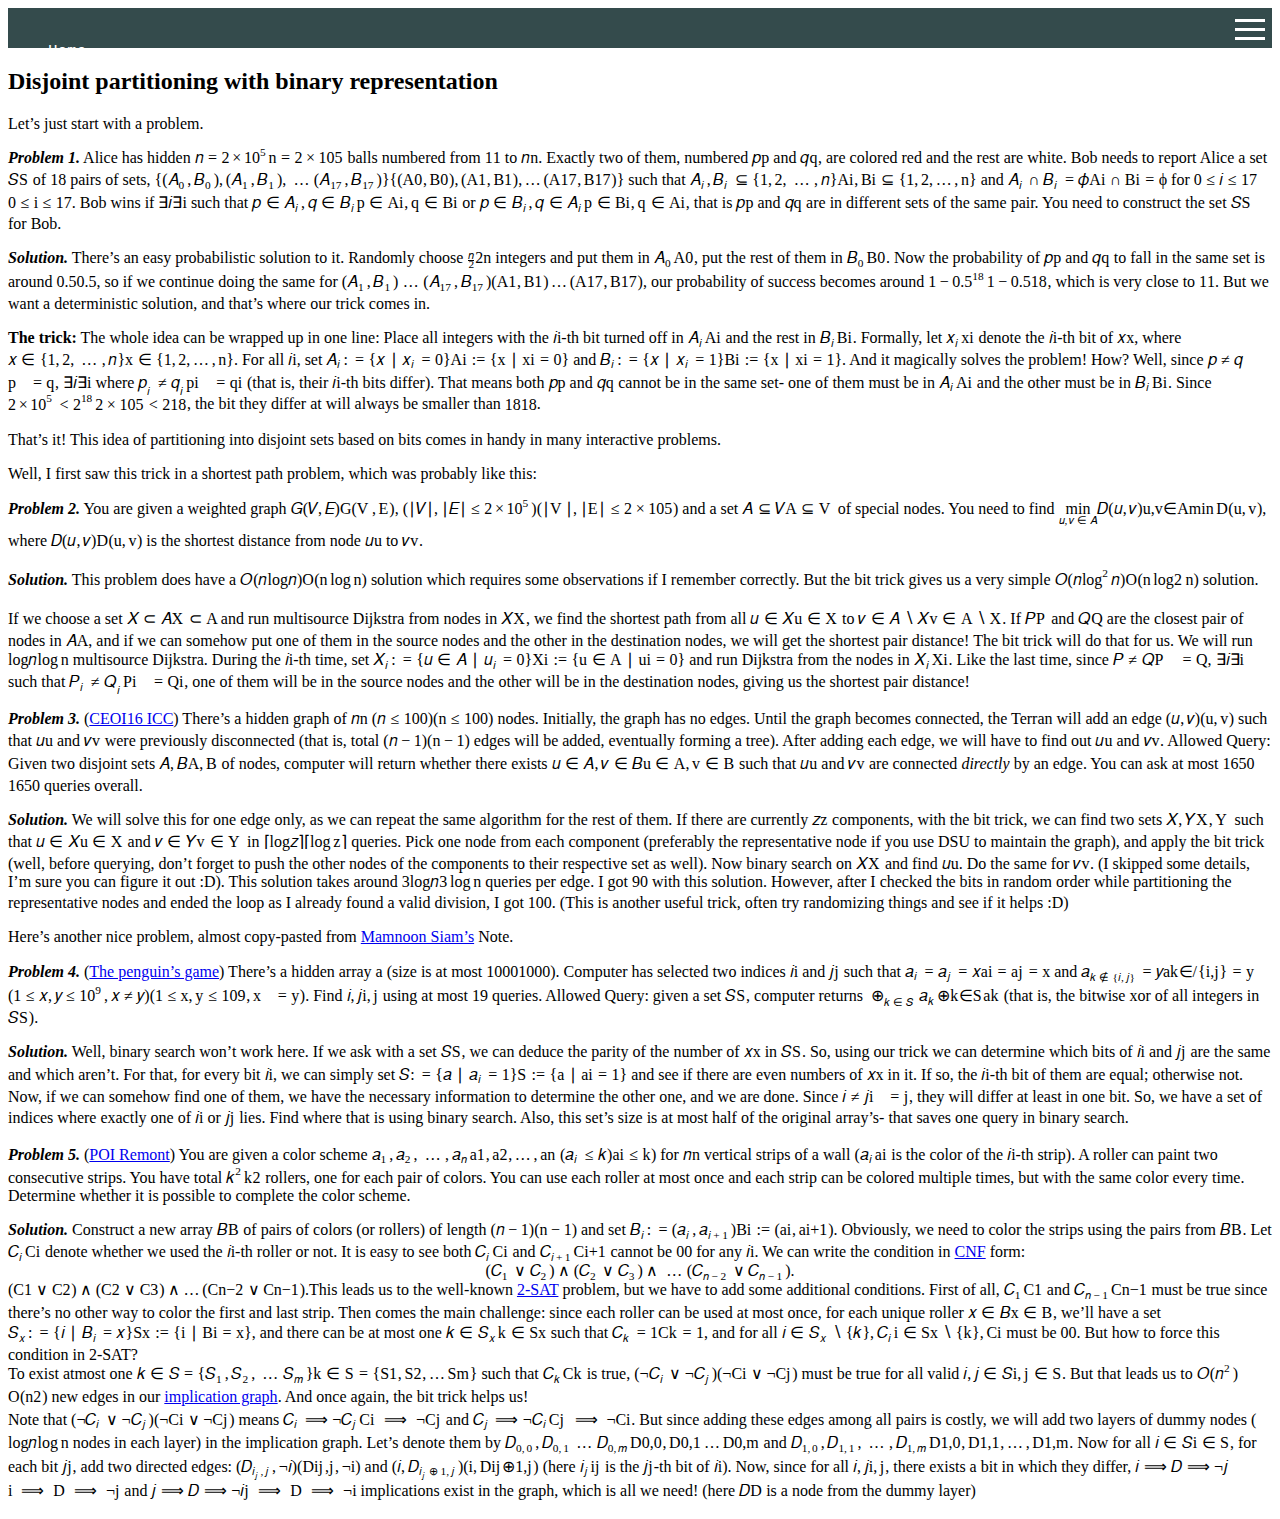
==== commit d2086f94: "updated bit trick note" ====
--- a/Bit_Trick.html
+++ b/Bit_Trick.html
@@ -4,7 +4,7 @@
 <head>
   <meta charset="utf-8">
   <meta name="viewport" content="width=device-width, initial-scale=1.0">
-  <title>note</title>
+  <title>Disjoint partitioning with binary representation</title>
   <link rel="stylesheet" href="https://stackedit.io/style.css" />
   <style>
     .menu-icon {
@@ -61,7 +61,6 @@
             }
         </script>
         <br>
-        
         <ul style="color: white;">
             <li> <a style= "font-family: 'Courier New', Courier, monospace; font-size:15; text-decoration: none; color: white;" href="./index.html"> Home </a></li>
             <li> <a style= "font-family: 'Courier New', Courier, monospace; font-size:15; text-decoration: none; color: white;"> About </a></li>
@@ -71,17 +70,17 @@
   <div class="stackedit__html"><h2 id="disjoint-partitioning-with-binary-representation">Disjoint partitioning with binary representation</h2>
 <p>Let’s just start with a problem.</p>
 <p><em><strong>Problem 1.</strong></em> Alice has hidden <span class="katex--inline"><span class="katex"><span class="katex-mathml"><math xmlns="http://www.w3.org/1998/Math/MathML"><semantics><mrow><mi>n</mi><mo>=</mo><mn>2</mn><mo>×</mo><mn>1</mn><msup><mn>0</mn><mn>5</mn></msup></mrow><annotation encoding="application/x-tex">n=2 \times 10^5</annotation></semantics></math></span><span class="katex-html" aria-hidden="true"><span class="base"><span class="strut" style="height: 0.43056em; vertical-align: 0em;"></span><span class="mord mathnormal">n</span><span class="mspace" style="margin-right: 0.277778em;"></span><span class="mrel">=</span><span class="mspace" style="margin-right: 0.277778em;"></span></span><span class="base"><span class="strut" style="height: 0.72777em; vertical-align: -0.08333em;"></span><span class="mord">2</span><span class="mspace" style="margin-right: 0.222222em;"></span><span class="mbin">×</span><span class="mspace" style="margin-right: 0.222222em;"></span></span><span class="base"><span class="strut" style="height: 0.814108em; vertical-align: 0em;"></span><span class="mord">1</span><span class="mord"><span class="mord">0</span><span class="msupsub"><span class="vlist-t"><span class="vlist-r"><span class="vlist" style="height: 0.814108em;"><span class="" style="top: -3.063em; margin-right: 0.05em;"><span class="pstrut" style="height: 2.7em;"></span><span class="sizing reset-size6 size3 mtight"><span class="mord mtight">5</span></span></span></span></span></span></span></span></span></span></span></span> balls numbered from <span class="katex--inline"><span class="katex"><span class="katex-mathml"><math xmlns="http://www.w3.org/1998/Math/MathML"><semantics><mrow><mn>1</mn></mrow><annotation encoding="application/x-tex">1</annotation></semantics></math></span><span class="katex-html" aria-hidden="true"><span class="base"><span class="strut" style="height: 0.64444em; vertical-align: 0em;"></span><span class="mord">1</span></span></span></span></span> to <span class="katex--inline"><span class="katex"><span class="katex-mathml"><math xmlns="http://www.w3.org/1998/Math/MathML"><semantics><mrow><mi>n</mi></mrow><annotation encoding="application/x-tex">n</annotation></semantics></math></span><span class="katex-html" aria-hidden="true"><span class="base"><span class="strut" style="height: 0.43056em; vertical-align: 0em;"></span><span class="mord mathnormal">n</span></span></span></span></span>. Exactly two of them, numbered <span class="katex--inline"><span class="katex"><span class="katex-mathml"><math xmlns="http://www.w3.org/1998/Math/MathML"><semantics><mrow><mi>p</mi></mrow><annotation encoding="application/x-tex">p</annotation></semantics></math></span><span class="katex-html" aria-hidden="true"><span class="base"><span class="strut" style="height: 0.625em; vertical-align: -0.19444em;"></span><span class="mord mathnormal">p</span></span></span></span></span> and <span class="katex--inline"><span class="katex"><span class="katex-mathml"><math xmlns="http://www.w3.org/1998/Math/MathML"><semantics><mrow><mi>q</mi></mrow><annotation encoding="application/x-tex">q</annotation></semantics></math></span><span class="katex-html" aria-hidden="true"><span class="base"><span class="strut" style="height: 0.625em; vertical-align: -0.19444em;"></span><span style="margin-right: 0.03588em;" class="mord mathnormal">q</span></span></span></span></span>, are colored red and the rest are white. Bob needs to report Alice a set <span class="katex--inline"><span class="katex"><span class="katex-mathml"><math xmlns="http://www.w3.org/1998/Math/MathML"><semantics><mrow><mi>S</mi></mrow><annotation encoding="application/x-tex">S</annotation></semantics></math></span><span class="katex-html" aria-hidden="true"><span class="base"><span class="strut" style="height: 0.68333em; vertical-align: 0em;"></span><span style="margin-right: 0.05764em;" class="mord mathnormal">S</span></span></span></span></span> of 18 pairs of sets, <span class="katex--inline"><span class="katex"><span class="katex-mathml"><math xmlns="http://www.w3.org/1998/Math/MathML"><semantics><mrow><mo stretchy="false">{</mo><mo stretchy="false">(</mo><msub><mi>A</mi><mn>0</mn></msub><mo separator="true">,</mo><msub><mi>B</mi><mn>0</mn></msub><mo stretchy="false">)</mo><mo separator="true">,</mo><mo stretchy="false">(</mo><msub><mi>A</mi><mn>1</mn></msub><mo separator="true">,</mo><msub><mi>B</mi><mn>1</mn></msub><mo stretchy="false">)</mo><mo separator="true">,</mo><mo>…</mo><mo stretchy="false">(</mo><msub><mi>A</mi><mn>17</mn></msub><mo separator="true">,</mo><msub><mi>B</mi><mn>17</mn></msub><mo stretchy="false">)</mo><mo stretchy="false">}</mo></mrow><annotation encoding="application/x-tex">\{ (A_0, B_0), (A_1,B_1), \dots (A_{17}, B_{17})\}</annotation></semantics></math></span><span class="katex-html" aria-hidden="true"><span class="base"><span class="strut" style="height: 1em; vertical-align: -0.25em;"></span><span class="mopen">{(</span><span class="mord"><span class="mord mathnormal">A</span><span class="msupsub"><span class="vlist-t vlist-t2"><span class="vlist-r"><span class="vlist" style="height: 0.301108em;"><span class="" style="top: -2.55em; margin-left: 0em; margin-right: 0.05em;"><span class="pstrut" style="height: 2.7em;"></span><span class="sizing reset-size6 size3 mtight"><span class="mord mtight">0</span></span></span></span><span class="vlist-s">​</span></span><span class="vlist-r"><span class="vlist" style="height: 0.15em;"><span class=""></span></span></span></span></span></span><span class="mpunct">,</span><span class="mspace" style="margin-right: 0.166667em;"></span><span class="mord"><span style="margin-right: 0.05017em;" class="mord mathnormal">B</span><span class="msupsub"><span class="vlist-t vlist-t2"><span class="vlist-r"><span class="vlist" style="height: 0.301108em;"><span class="" style="top: -2.55em; margin-left: -0.05017em; margin-right: 0.05em;"><span class="pstrut" style="height: 2.7em;"></span><span class="sizing reset-size6 size3 mtight"><span class="mord mtight">0</span></span></span></span><span class="vlist-s">​</span></span><span class="vlist-r"><span class="vlist" style="height: 0.15em;"><span class=""></span></span></span></span></span></span><span class="mclose">)</span><span class="mpunct">,</span><span class="mspace" style="margin-right: 0.166667em;"></span><span class="mopen">(</span><span class="mord"><span class="mord mathnormal">A</span><span class="msupsub"><span class="vlist-t vlist-t2"><span class="vlist-r"><span class="vlist" style="height: 0.301108em;"><span class="" style="top: -2.55em; margin-left: 0em; margin-right: 0.05em;"><span class="pstrut" style="height: 2.7em;"></span><span class="sizing reset-size6 size3 mtight"><span class="mord mtight">1</span></span></span></span><span class="vlist-s">​</span></span><span class="vlist-r"><span class="vlist" style="height: 0.15em;"><span class=""></span></span></span></span></span></span><span class="mpunct">,</span><span class="mspace" style="margin-right: 0.166667em;"></span><span class="mord"><span style="margin-right: 0.05017em;" class="mord mathnormal">B</span><span class="msupsub"><span class="vlist-t vlist-t2"><span class="vlist-r"><span class="vlist" style="height: 0.301108em;"><span class="" style="top: -2.55em; margin-left: -0.05017em; margin-right: 0.05em;"><span class="pstrut" style="height: 2.7em;"></span><span class="sizing reset-size6 size3 mtight"><span class="mord mtight">1</span></span></span></span><span class="vlist-s">​</span></span><span class="vlist-r"><span class="vlist" style="height: 0.15em;"><span class=""></span></span></span></span></span></span><span class="mclose">)</span><span class="mpunct">,</span><span class="mspace" style="margin-right: 0.166667em;"></span><span class="minner">…</span><span class="mspace" style="margin-right: 0.166667em;"></span><span class="mopen">(</span><span class="mord"><span class="mord mathnormal">A</span><span class="msupsub"><span class="vlist-t vlist-t2"><span class="vlist-r"><span class="vlist" style="height: 0.301108em;"><span class="" style="top: -2.55em; margin-left: 0em; margin-right: 0.05em;"><span class="pstrut" style="height: 2.7em;"></span><span class="sizing reset-size6 size3 mtight"><span class="mord mtight"><span class="mord mtight">17</span></span></span></span></span><span class="vlist-s">​</span></span><span class="vlist-r"><span class="vlist" style="height: 0.15em;"><span class=""></span></span></span></span></span></span><span class="mpunct">,</span><span class="mspace" style="margin-right: 0.166667em;"></span><span class="mord"><span style="margin-right: 0.05017em;" class="mord mathnormal">B</span><span class="msupsub"><span class="vlist-t vlist-t2"><span class="vlist-r"><span class="vlist" style="height: 0.301108em;"><span class="" style="top: -2.55em; margin-left: -0.05017em; margin-right: 0.05em;"><span class="pstrut" style="height: 2.7em;"></span><span class="sizing reset-size6 size3 mtight"><span class="mord mtight"><span class="mord mtight">17</span></span></span></span></span><span class="vlist-s">​</span></span><span class="vlist-r"><span class="vlist" style="height: 0.15em;"><span class=""></span></span></span></span></span></span><span class="mclose">)}</span></span></span></span></span> such that <span class="katex--inline"><span class="katex"><span class="katex-mathml"><math xmlns="http://www.w3.org/1998/Math/MathML"><semantics><mrow><msub><mi>A</mi><mi>i</mi></msub><mo separator="true">,</mo><msub><mi>B</mi><mi>i</mi></msub><mo>⊆</mo><mo stretchy="false">{</mo><mn>1</mn><mo separator="true">,</mo><mn>2</mn><mo separator="true">,</mo><mo>…</mo><mo separator="true">,</mo><mi>n</mi><mo stretchy="false">}</mo></mrow><annotation encoding="application/x-tex">A_i, B_i \subseteq \{1,2,\dots , n\}</annotation></semantics></math></span><span class="katex-html" aria-hidden="true"><span class="base"><span class="strut" style="height: 0.87777em; vertical-align: -0.19444em;"></span><span class="mord"><span class="mord mathnormal">A</span><span class="msupsub"><span class="vlist-t vlist-t2"><span class="vlist-r"><span class="vlist" style="height: 0.311664em;"><span class="" style="top: -2.55em; margin-left: 0em; margin-right: 0.05em;"><span class="pstrut" style="height: 2.7em;"></span><span class="sizing reset-size6 size3 mtight"><span class="mord mathnormal mtight">i</span></span></span></span><span class="vlist-s">​</span></span><span class="vlist-r"><span class="vlist" style="height: 0.15em;"><span class=""></span></span></span></span></span></span><span class="mpunct">,</span><span class="mspace" style="margin-right: 0.166667em;"></span><span class="mord"><span style="margin-right: 0.05017em;" class="mord mathnormal">B</span><span class="msupsub"><span class="vlist-t vlist-t2"><span class="vlist-r"><span class="vlist" style="height: 0.311664em;"><span class="" style="top: -2.55em; margin-left: -0.05017em; margin-right: 0.05em;"><span class="pstrut" style="height: 2.7em;"></span><span class="sizing reset-size6 size3 mtight"><span class="mord mathnormal mtight">i</span></span></span></span><span class="vlist-s">​</span></span><span class="vlist-r"><span class="vlist" style="height: 0.15em;"><span class=""></span></span></span></span></span></span><span class="mspace" style="margin-right: 0.277778em;"></span><span class="mrel">⊆</span><span class="mspace" style="margin-right: 0.277778em;"></span></span><span class="base"><span class="strut" style="height: 1em; vertical-align: -0.25em;"></span><span class="mopen">{</span><span class="mord">1</span><span class="mpunct">,</span><span class="mspace" style="margin-right: 0.166667em;"></span><span class="mord">2</span><span class="mpunct">,</span><span class="mspace" style="margin-right: 0.166667em;"></span><span class="minner">…</span><span class="mspace" style="margin-right: 0.166667em;"></span><span class="mpunct">,</span><span class="mspace" style="margin-right: 0.166667em;"></span><span class="mord mathnormal">n</span><span class="mclose">}</span></span></span></span></span> and <span class="katex--inline"><span class="katex"><span class="katex-mathml"><math xmlns="http://www.w3.org/1998/Math/MathML"><semantics><mrow><msub><mi>A</mi><mi>i</mi></msub><mo>∩</mo><msub><mi>B</mi><mi>i</mi></msub><mo>=</mo><mi>ϕ</mi></mrow><annotation encoding="application/x-tex">A_i \cap B_i = \phi</annotation></semantics></math></span><span class="katex-html" aria-hidden="true"><span class="base"><span class="strut" style="height: 0.83333em; vertical-align: -0.15em;"></span><span class="mord"><span class="mord mathnormal">A</span><span class="msupsub"><span class="vlist-t vlist-t2"><span class="vlist-r"><span class="vlist" style="height: 0.311664em;"><span class="" style="top: -2.55em; margin-left: 0em; margin-right: 0.05em;"><span class="pstrut" style="height: 2.7em;"></span><span class="sizing reset-size6 size3 mtight"><span class="mord mathnormal mtight">i</span></span></span></span><span class="vlist-s">​</span></span><span class="vlist-r"><span class="vlist" style="height: 0.15em;"><span class=""></span></span></span></span></span></span><span class="mspace" style="margin-right: 0.222222em;"></span><span class="mbin">∩</span><span class="mspace" style="margin-right: 0.222222em;"></span></span><span class="base"><span class="strut" style="height: 0.83333em; vertical-align: -0.15em;"></span><span class="mord"><span style="margin-right: 0.05017em;" class="mord mathnormal">B</span><span class="msupsub"><span class="vlist-t vlist-t2"><span class="vlist-r"><span class="vlist" style="height: 0.311664em;"><span class="" style="top: -2.55em; margin-left: -0.05017em; margin-right: 0.05em;"><span class="pstrut" style="height: 2.7em;"></span><span class="sizing reset-size6 size3 mtight"><span class="mord mathnormal mtight">i</span></span></span></span><span class="vlist-s">​</span></span><span class="vlist-r"><span class="vlist" style="height: 0.15em;"><span class=""></span></span></span></span></span></span><span class="mspace" style="margin-right: 0.277778em;"></span><span class="mrel">=</span><span class="mspace" style="margin-right: 0.277778em;"></span></span><span class="base"><span class="strut" style="height: 0.88888em; vertical-align: -0.19444em;"></span><span class="mord mathnormal">ϕ</span></span></span></span></span> for <span class="katex--inline"><span class="katex"><span class="katex-mathml"><math xmlns="http://www.w3.org/1998/Math/MathML"><semantics><mrow><mn>0</mn><mo>≤</mo><mi>i</mi><mo>≤</mo><mn>17</mn></mrow><annotation encoding="application/x-tex">0 \leq i \leq 17</annotation></semantics></math></span><span class="katex-html" aria-hidden="true"><span class="base"><span class="strut" style="height: 0.78041em; vertical-align: -0.13597em;"></span><span class="mord">0</span><span class="mspace" style="margin-right: 0.277778em;"></span><span class="mrel">≤</span><span class="mspace" style="margin-right: 0.277778em;"></span></span><span class="base"><span class="strut" style="height: 0.79549em; vertical-align: -0.13597em;"></span><span class="mord mathnormal">i</span><span class="mspace" style="margin-right: 0.277778em;"></span><span class="mrel">≤</span><span class="mspace" style="margin-right: 0.277778em;"></span></span><span class="base"><span class="strut" style="height: 0.64444em; vertical-align: 0em;"></span><span class="mord">17</span></span></span></span></span>. Bob wins if <span class="katex--inline"><span class="katex"><span class="katex-mathml"><math xmlns="http://www.w3.org/1998/Math/MathML"><semantics><mrow><mi mathvariant="normal">∃</mi><mi>i</mi></mrow><annotation encoding="application/x-tex">\exists i</annotation></semantics></math></span><span class="katex-html" aria-hidden="true"><span class="base"><span class="strut" style="height: 0.69444em; vertical-align: 0em;"></span><span class="mord">∃</span><span class="mord mathnormal">i</span></span></span></span></span> such that <span class="katex--inline"><span class="katex"><span class="katex-mathml"><math xmlns="http://www.w3.org/1998/Math/MathML"><semantics><mrow><mi>p</mi><mo>∈</mo><msub><mi>A</mi><mi>i</mi></msub><mo separator="true">,</mo><mi>q</mi><mo>∈</mo><msub><mi>B</mi><mi>i</mi></msub></mrow><annotation encoding="application/x-tex">p \in A_i, q \in B_i</annotation></semantics></math></span><span class="katex-html" aria-hidden="true"><span class="base"><span class="strut" style="height: 0.73354em; vertical-align: -0.19444em;"></span><span class="mord mathnormal">p</span><span class="mspace" style="margin-right: 0.277778em;"></span><span class="mrel">∈</span><span class="mspace" style="margin-right: 0.277778em;"></span></span><span class="base"><span class="strut" style="height: 0.87777em; vertical-align: -0.19444em;"></span><span class="mord"><span class="mord mathnormal">A</span><span class="msupsub"><span class="vlist-t vlist-t2"><span class="vlist-r"><span class="vlist" style="height: 0.311664em;"><span class="" style="top: -2.55em; margin-left: 0em; margin-right: 0.05em;"><span class="pstrut" style="height: 2.7em;"></span><span class="sizing reset-size6 size3 mtight"><span class="mord mathnormal mtight">i</span></span></span></span><span class="vlist-s">​</span></span><span class="vlist-r"><span class="vlist" style="height: 0.15em;"><span class=""></span></span></span></span></span></span><span class="mpunct">,</span><span class="mspace" style="margin-right: 0.166667em;"></span><span style="margin-right: 0.03588em;" class="mord mathnormal">q</span><span class="mspace" style="margin-right: 0.277778em;"></span><span class="mrel">∈</span><span class="mspace" style="margin-right: 0.277778em;"></span></span><span class="base"><span class="strut" style="height: 0.83333em; vertical-align: -0.15em;"></span><span class="mord"><span style="margin-right: 0.05017em;" class="mord mathnormal">B</span><span class="msupsub"><span class="vlist-t vlist-t2"><span class="vlist-r"><span class="vlist" style="height: 0.311664em;"><span class="" style="top: -2.55em; margin-left: -0.05017em; margin-right: 0.05em;"><span class="pstrut" style="height: 2.7em;"></span><span class="sizing reset-size6 size3 mtight"><span class="mord mathnormal mtight">i</span></span></span></span><span class="vlist-s">​</span></span><span class="vlist-r"><span class="vlist" style="height: 0.15em;"><span class=""></span></span></span></span></span></span></span></span></span></span>  or <span class="katex--inline"><span class="katex"><span class="katex-mathml"><math xmlns="http://www.w3.org/1998/Math/MathML"><semantics><mrow><mi>p</mi><mo>∈</mo><msub><mi>B</mi><mi>i</mi></msub><mo separator="true">,</mo><mi>q</mi><mo>∈</mo><msub><mi>A</mi><mi>i</mi></msub></mrow><annotation encoding="application/x-tex">p \in B_i, q \in A_i</annotation></semantics></math></span><span class="katex-html" aria-hidden="true"><span class="base"><span class="strut" style="height: 0.73354em; vertical-align: -0.19444em;"></span><span class="mord mathnormal">p</span><span class="mspace" style="margin-right: 0.277778em;"></span><span class="mrel">∈</span><span class="mspace" style="margin-right: 0.277778em;"></span></span><span class="base"><span class="strut" style="height: 0.87777em; vertical-align: -0.19444em;"></span><span class="mord"><span style="margin-right: 0.05017em;" class="mord mathnormal">B</span><span class="msupsub"><span class="vlist-t vlist-t2"><span class="vlist-r"><span class="vlist" style="height: 0.311664em;"><span class="" style="top: -2.55em; margin-left: -0.05017em; margin-right: 0.05em;"><span class="pstrut" style="height: 2.7em;"></span><span class="sizing reset-size6 size3 mtight"><span class="mord mathnormal mtight">i</span></span></span></span><span class="vlist-s">​</span></span><span class="vlist-r"><span class="vlist" style="height: 0.15em;"><span class=""></span></span></span></span></span></span><span class="mpunct">,</span><span class="mspace" style="margin-right: 0.166667em;"></span><span style="margin-right: 0.03588em;" class="mord mathnormal">q</span><span class="mspace" style="margin-right: 0.277778em;"></span><span class="mrel">∈</span><span class="mspace" style="margin-right: 0.277778em;"></span></span><span class="base"><span class="strut" style="height: 0.83333em; vertical-align: -0.15em;"></span><span class="mord"><span class="mord mathnormal">A</span><span class="msupsub"><span class="vlist-t vlist-t2"><span class="vlist-r"><span class="vlist" style="height: 0.311664em;"><span class="" style="top: -2.55em; margin-left: 0em; margin-right: 0.05em;"><span class="pstrut" style="height: 2.7em;"></span><span class="sizing reset-size6 size3 mtight"><span class="mord mathnormal mtight">i</span></span></span></span><span class="vlist-s">​</span></span><span class="vlist-r"><span class="vlist" style="height: 0.15em;"><span class=""></span></span></span></span></span></span></span></span></span></span>, that is <span class="katex--inline"><span class="katex"><span class="katex-mathml"><math xmlns="http://www.w3.org/1998/Math/MathML"><semantics><mrow><mi>p</mi></mrow><annotation encoding="application/x-tex">p</annotation></semantics></math></span><span class="katex-html" aria-hidden="true"><span class="base"><span class="strut" style="height: 0.625em; vertical-align: -0.19444em;"></span><span class="mord mathnormal">p</span></span></span></span></span> and <span class="katex--inline"><span class="katex"><span class="katex-mathml"><math xmlns="http://www.w3.org/1998/Math/MathML"><semantics><mrow><mi>q</mi></mrow><annotation encoding="application/x-tex">q</annotation></semantics></math></span><span class="katex-html" aria-hidden="true"><span class="base"><span class="strut" style="height: 0.625em; vertical-align: -0.19444em;"></span><span style="margin-right: 0.03588em;" class="mord mathnormal">q</span></span></span></span></span> are in different sets of the same pair. You need to construct the set <span class="katex--inline"><span class="katex"><span class="katex-mathml"><math xmlns="http://www.w3.org/1998/Math/MathML"><semantics><mrow><mi>S</mi></mrow><annotation encoding="application/x-tex">S</annotation></semantics></math></span><span class="katex-html" aria-hidden="true"><span class="base"><span class="strut" style="height: 0.68333em; vertical-align: 0em;"></span><span style="margin-right: 0.05764em;" class="mord mathnormal">S</span></span></span></span></span> for Bob.</p>
-<p><em><strong>Solution.</strong></em>  There’s an easy probabilistic solution to it. Randomly choose <span class="katex--inline"><span class="katex"><span class="katex-mathml"><math xmlns="http://www.w3.org/1998/Math/MathML"><semantics><mrow><mfrac><mi>n</mi><mn>2</mn></mfrac></mrow><annotation encoding="application/x-tex">\frac{n}{2}</annotation></semantics></math></span><span class="katex-html" aria-hidden="true"><span class="base"><span class="strut" style="height: 1.04039em; vertical-align: -0.345em;"></span><span class="mord"><span class="mopen nulldelimiter"></span><span class="mfrac"><span class="vlist-t vlist-t2"><span class="vlist-r"><span class="vlist" style="height: 0.695392em;"><span class="" style="top: -2.655em;"><span class="pstrut" style="height: 3em;"></span><span class="sizing reset-size6 size3 mtight"><span class="mord mtight"><span class="mord mtight">2</span></span></span></span><span class="" style="top: -3.23em;"><span class="pstrut" style="height: 3em;"></span><span class="frac-line" style="border-bottom-width: 0.04em;"></span></span><span class="" style="top: -3.394em;"><span class="pstrut" style="height: 3em;"></span><span class="sizing reset-size6 size3 mtight"><span class="mord mtight"><span class="mord mathnormal mtight">n</span></span></span></span></span><span class="vlist-s">​</span></span><span class="vlist-r"><span class="vlist" style="height: 0.345em;"><span class=""></span></span></span></span></span><span class="mclose nulldelimiter"></span></span></span></span></span></span> integers and put them in <span class="katex--inline"><span class="katex"><span class="katex-mathml"><math xmlns="http://www.w3.org/1998/Math/MathML"><semantics><mrow><msub><mi>A</mi><mn>0</mn></msub></mrow><annotation encoding="application/x-tex">A_0</annotation></semantics></math></span><span class="katex-html" aria-hidden="true"><span class="base"><span class="strut" style="height: 0.83333em; vertical-align: -0.15em;"></span><span class="mord"><span class="mord mathnormal">A</span><span class="msupsub"><span class="vlist-t vlist-t2"><span class="vlist-r"><span class="vlist" style="height: 0.301108em;"><span class="" style="top: -2.55em; margin-left: 0em; margin-right: 0.05em;"><span class="pstrut" style="height: 2.7em;"></span><span class="sizing reset-size6 size3 mtight"><span class="mord mtight">0</span></span></span></span><span class="vlist-s">​</span></span><span class="vlist-r"><span class="vlist" style="height: 0.15em;"><span class=""></span></span></span></span></span></span></span></span></span></span>, put the rest of them in <span class="katex--inline"><span class="katex"><span class="katex-mathml"><math xmlns="http://www.w3.org/1998/Math/MathML"><semantics><mrow><msub><mi>B</mi><mn>0</mn></msub></mrow><annotation encoding="application/x-tex">B_0</annotation></semantics></math></span><span class="katex-html" aria-hidden="true"><span class="base"><span class="strut" style="height: 0.83333em; vertical-align: -0.15em;"></span><span class="mord"><span style="margin-right: 0.05017em;" class="mord mathnormal">B</span><span class="msupsub"><span class="vlist-t vlist-t2"><span class="vlist-r"><span class="vlist" style="height: 0.301108em;"><span class="" style="top: -2.55em; margin-left: -0.05017em; margin-right: 0.05em;"><span class="pstrut" style="height: 2.7em;"></span><span class="sizing reset-size6 size3 mtight"><span class="mord mtight">0</span></span></span></span><span class="vlist-s">​</span></span><span class="vlist-r"><span class="vlist" style="height: 0.15em;"><span class=""></span></span></span></span></span></span></span></span></span></span>. Now the probability of <span class="katex--inline"><span class="katex"><span class="katex-mathml"><math xmlns="http://www.w3.org/1998/Math/MathML"><semantics><mrow><mi>p</mi></mrow><annotation encoding="application/x-tex">p</annotation></semantics></math></span><span class="katex-html" aria-hidden="true"><span class="base"><span class="strut" style="height: 0.625em; vertical-align: -0.19444em;"></span><span class="mord mathnormal">p</span></span></span></span></span> and <span class="katex--inline"><span class="katex"><span class="katex-mathml"><math xmlns="http://www.w3.org/1998/Math/MathML"><semantics><mrow><mi>q</mi></mrow><annotation encoding="application/x-tex">q</annotation></semantics></math></span><span class="katex-html" aria-hidden="true"><span class="base"><span class="strut" style="height: 0.625em; vertical-align: -0.19444em;"></span><span style="margin-right: 0.03588em;" class="mord mathnormal">q</span></span></span></span></span> to fall in the same set is around <span class="katex--inline"><span class="katex"><span class="katex-mathml"><math xmlns="http://www.w3.org/1998/Math/MathML"><semantics><mrow><mn>0.5</mn></mrow><annotation encoding="application/x-tex">0.5</annotation></semantics></math></span><span class="katex-html" aria-hidden="true"><span class="base"><span class="strut" style="height: 0.64444em; vertical-align: 0em;"></span><span class="mord">0.5</span></span></span></span></span>, so if we continue doing the same for <span class="katex--inline"><span class="katex"><span class="katex-mathml"><math xmlns="http://www.w3.org/1998/Math/MathML"><semantics><mrow><mo stretchy="false">(</mo><msub><mi>A</mi><mn>1</mn></msub><mo separator="true">,</mo><msub><mi>B</mi><mn>1</mn></msub><mo stretchy="false">)</mo><mo>…</mo><mo stretchy="false">(</mo><msub><mi>A</mi><mn>17</mn></msub><mo separator="true">,</mo><msub><mi>B</mi><mn>17</mn></msub><mo stretchy="false">)</mo></mrow><annotation encoding="application/x-tex">(A_1, B_1) \dots (A_{17}, B_{17})</annotation></semantics></math></span><span class="katex-html" aria-hidden="true"><span class="base"><span class="strut" style="height: 1em; vertical-align: -0.25em;"></span><span class="mopen">(</span><span class="mord"><span class="mord mathnormal">A</span><span class="msupsub"><span class="vlist-t vlist-t2"><span class="vlist-r"><span class="vlist" style="height: 0.301108em;"><span class="" style="top: -2.55em; margin-left: 0em; margin-right: 0.05em;"><span class="pstrut" style="height: 2.7em;"></span><span class="sizing reset-size6 size3 mtight"><span class="mord mtight">1</span></span></span></span><span class="vlist-s">​</span></span><span class="vlist-r"><span class="vlist" style="height: 0.15em;"><span class=""></span></span></span></span></span></span><span class="mpunct">,</span><span class="mspace" style="margin-right: 0.166667em;"></span><span class="mord"><span style="margin-right: 0.05017em;" class="mord mathnormal">B</span><span class="msupsub"><span class="vlist-t vlist-t2"><span class="vlist-r"><span class="vlist" style="height: 0.301108em;"><span class="" style="top: -2.55em; margin-left: -0.05017em; margin-right: 0.05em;"><span class="pstrut" style="height: 2.7em;"></span><span class="sizing reset-size6 size3 mtight"><span class="mord mtight">1</span></span></span></span><span class="vlist-s">​</span></span><span class="vlist-r"><span class="vlist" style="height: 0.15em;"><span class=""></span></span></span></span></span></span><span class="mclose">)</span><span class="mspace" style="margin-right: 0.166667em;"></span><span class="minner">…</span><span class="mspace" style="margin-right: 0.166667em;"></span><span class="mopen">(</span><span class="mord"><span class="mord mathnormal">A</span><span class="msupsub"><span class="vlist-t vlist-t2"><span class="vlist-r"><span class="vlist" style="height: 0.301108em;"><span class="" style="top: -2.55em; margin-left: 0em; margin-right: 0.05em;"><span class="pstrut" style="height: 2.7em;"></span><span class="sizing reset-size6 size3 mtight"><span class="mord mtight"><span class="mord mtight">17</span></span></span></span></span><span class="vlist-s">​</span></span><span class="vlist-r"><span class="vlist" style="height: 0.15em;"><span class=""></span></span></span></span></span></span><span class="mpunct">,</span><span class="mspace" style="margin-right: 0.166667em;"></span><span class="mord"><span style="margin-right: 0.05017em;" class="mord mathnormal">B</span><span class="msupsub"><span class="vlist-t vlist-t2"><span class="vlist-r"><span class="vlist" style="height: 0.301108em;"><span class="" style="top: -2.55em; margin-left: -0.05017em; margin-right: 0.05em;"><span class="pstrut" style="height: 2.7em;"></span><span class="sizing reset-size6 size3 mtight"><span class="mord mtight"><span class="mord mtight">17</span></span></span></span></span><span class="vlist-s">​</span></span><span class="vlist-r"><span class="vlist" style="height: 0.15em;"><span class=""></span></span></span></span></span></span><span class="mclose">)</span></span></span></span></span>, our probability of success becomes <span class="katex--inline"><span class="katex"><span class="katex-mathml"><math xmlns="http://www.w3.org/1998/Math/MathML"><semantics><mrow><mn>1</mn><mo>−</mo><mn>0.</mn><msup><mn>5</mn><mn>18</mn></msup></mrow><annotation encoding="application/x-tex">1-0.5^{18}</annotation></semantics></math></span><span class="katex-html" aria-hidden="true"><span class="base"><span class="strut" style="height: 0.72777em; vertical-align: -0.08333em;"></span><span class="mord">1</span><span class="mspace" style="margin-right: 0.222222em;"></span><span class="mbin">−</span><span class="mspace" style="margin-right: 0.222222em;"></span></span><span class="base"><span class="strut" style="height: 0.814108em; vertical-align: 0em;"></span><span class="mord">0.</span><span class="mord"><span class="mord">5</span><span class="msupsub"><span class="vlist-t"><span class="vlist-r"><span class="vlist" style="height: 0.814108em;"><span class="" style="top: -3.063em; margin-right: 0.05em;"><span class="pstrut" style="height: 2.7em;"></span><span class="sizing reset-size6 size3 mtight"><span class="mord mtight"><span class="mord mtight">18</span></span></span></span></span></span></span></span></span></span></span></span></span>, which is very close to <span class="katex--inline"><span class="katex"><span class="katex-mathml"><math xmlns="http://www.w3.org/1998/Math/MathML"><semantics><mrow><mn>1</mn></mrow><annotation encoding="application/x-tex">1</annotation></semantics></math></span><span class="katex-html" aria-hidden="true"><span class="base"><span class="strut" style="height: 0.64444em; vertical-align: 0em;"></span><span class="mord">1</span></span></span></span></span>. But we want a deterministic solution, that’s where our trick comes in.</p>
+<p><em><strong>Solution.</strong></em>  There’s an easy probabilistic solution to it. Randomly choose <span class="katex--inline"><span class="katex"><span class="katex-mathml"><math xmlns="http://www.w3.org/1998/Math/MathML"><semantics><mrow><mfrac><mi>n</mi><mn>2</mn></mfrac></mrow><annotation encoding="application/x-tex">\frac{n}{2}</annotation></semantics></math></span><span class="katex-html" aria-hidden="true"><span class="base"><span class="strut" style="height: 1.04039em; vertical-align: -0.345em;"></span><span class="mord"><span class="mopen nulldelimiter"></span><span class="mfrac"><span class="vlist-t vlist-t2"><span class="vlist-r"><span class="vlist" style="height: 0.695392em;"><span class="" style="top: -2.655em;"><span class="pstrut" style="height: 3em;"></span><span class="sizing reset-size6 size3 mtight"><span class="mord mtight"><span class="mord mtight">2</span></span></span></span><span class="" style="top: -3.23em;"><span class="pstrut" style="height: 3em;"></span><span class="frac-line" style="border-bottom-width: 0.04em;"></span></span><span class="" style="top: -3.394em;"><span class="pstrut" style="height: 3em;"></span><span class="sizing reset-size6 size3 mtight"><span class="mord mtight"><span class="mord mathnormal mtight">n</span></span></span></span></span><span class="vlist-s">​</span></span><span class="vlist-r"><span class="vlist" style="height: 0.345em;"><span class=""></span></span></span></span></span><span class="mclose nulldelimiter"></span></span></span></span></span></span> integers and put them in <span class="katex--inline"><span class="katex"><span class="katex-mathml"><math xmlns="http://www.w3.org/1998/Math/MathML"><semantics><mrow><msub><mi>A</mi><mn>0</mn></msub></mrow><annotation encoding="application/x-tex">A_0</annotation></semantics></math></span><span class="katex-html" aria-hidden="true"><span class="base"><span class="strut" style="height: 0.83333em; vertical-align: -0.15em;"></span><span class="mord"><span class="mord mathnormal">A</span><span class="msupsub"><span class="vlist-t vlist-t2"><span class="vlist-r"><span class="vlist" style="height: 0.301108em;"><span class="" style="top: -2.55em; margin-left: 0em; margin-right: 0.05em;"><span class="pstrut" style="height: 2.7em;"></span><span class="sizing reset-size6 size3 mtight"><span class="mord mtight">0</span></span></span></span><span class="vlist-s">​</span></span><span class="vlist-r"><span class="vlist" style="height: 0.15em;"><span class=""></span></span></span></span></span></span></span></span></span></span>, put the rest of them in <span class="katex--inline"><span class="katex"><span class="katex-mathml"><math xmlns="http://www.w3.org/1998/Math/MathML"><semantics><mrow><msub><mi>B</mi><mn>0</mn></msub></mrow><annotation encoding="application/x-tex">B_0</annotation></semantics></math></span><span class="katex-html" aria-hidden="true"><span class="base"><span class="strut" style="height: 0.83333em; vertical-align: -0.15em;"></span><span class="mord"><span style="margin-right: 0.05017em;" class="mord mathnormal">B</span><span class="msupsub"><span class="vlist-t vlist-t2"><span class="vlist-r"><span class="vlist" style="height: 0.301108em;"><span class="" style="top: -2.55em; margin-left: -0.05017em; margin-right: 0.05em;"><span class="pstrut" style="height: 2.7em;"></span><span class="sizing reset-size6 size3 mtight"><span class="mord mtight">0</span></span></span></span><span class="vlist-s">​</span></span><span class="vlist-r"><span class="vlist" style="height: 0.15em;"><span class=""></span></span></span></span></span></span></span></span></span></span>. Now the probability of <span class="katex--inline"><span class="katex"><span class="katex-mathml"><math xmlns="http://www.w3.org/1998/Math/MathML"><semantics><mrow><mi>p</mi></mrow><annotation encoding="application/x-tex">p</annotation></semantics></math></span><span class="katex-html" aria-hidden="true"><span class="base"><span class="strut" style="height: 0.625em; vertical-align: -0.19444em;"></span><span class="mord mathnormal">p</span></span></span></span></span> and <span class="katex--inline"><span class="katex"><span class="katex-mathml"><math xmlns="http://www.w3.org/1998/Math/MathML"><semantics><mrow><mi>q</mi></mrow><annotation encoding="application/x-tex">q</annotation></semantics></math></span><span class="katex-html" aria-hidden="true"><span class="base"><span class="strut" style="height: 0.625em; vertical-align: -0.19444em;"></span><span style="margin-right: 0.03588em;" class="mord mathnormal">q</span></span></span></span></span> to fall in the same set is around <span class="katex--inline"><span class="katex"><span class="katex-mathml"><math xmlns="http://www.w3.org/1998/Math/MathML"><semantics><mrow><mn>0.5</mn></mrow><annotation encoding="application/x-tex">0.5</annotation></semantics></math></span><span class="katex-html" aria-hidden="true"><span class="base"><span class="strut" style="height: 0.64444em; vertical-align: 0em;"></span><span class="mord">0.5</span></span></span></span></span>, so if we continue doing the same for <span class="katex--inline"><span class="katex"><span class="katex-mathml"><math xmlns="http://www.w3.org/1998/Math/MathML"><semantics><mrow><mo stretchy="false">(</mo><msub><mi>A</mi><mn>1</mn></msub><mo separator="true">,</mo><msub><mi>B</mi><mn>1</mn></msub><mo stretchy="false">)</mo><mo>…</mo><mo stretchy="false">(</mo><msub><mi>A</mi><mn>17</mn></msub><mo separator="true">,</mo><msub><mi>B</mi><mn>17</mn></msub><mo stretchy="false">)</mo></mrow><annotation encoding="application/x-tex">(A_1, B_1) \dots (A_{17}, B_{17})</annotation></semantics></math></span><span class="katex-html" aria-hidden="true"><span class="base"><span class="strut" style="height: 1em; vertical-align: -0.25em;"></span><span class="mopen">(</span><span class="mord"><span class="mord mathnormal">A</span><span class="msupsub"><span class="vlist-t vlist-t2"><span class="vlist-r"><span class="vlist" style="height: 0.301108em;"><span class="" style="top: -2.55em; margin-left: 0em; margin-right: 0.05em;"><span class="pstrut" style="height: 2.7em;"></span><span class="sizing reset-size6 size3 mtight"><span class="mord mtight">1</span></span></span></span><span class="vlist-s">​</span></span><span class="vlist-r"><span class="vlist" style="height: 0.15em;"><span class=""></span></span></span></span></span></span><span class="mpunct">,</span><span class="mspace" style="margin-right: 0.166667em;"></span><span class="mord"><span style="margin-right: 0.05017em;" class="mord mathnormal">B</span><span class="msupsub"><span class="vlist-t vlist-t2"><span class="vlist-r"><span class="vlist" style="height: 0.301108em;"><span class="" style="top: -2.55em; margin-left: -0.05017em; margin-right: 0.05em;"><span class="pstrut" style="height: 2.7em;"></span><span class="sizing reset-size6 size3 mtight"><span class="mord mtight">1</span></span></span></span><span class="vlist-s">​</span></span><span class="vlist-r"><span class="vlist" style="height: 0.15em;"><span class=""></span></span></span></span></span></span><span class="mclose">)</span><span class="mspace" style="margin-right: 0.166667em;"></span><span class="minner">…</span><span class="mspace" style="margin-right: 0.166667em;"></span><span class="mopen">(</span><span class="mord"><span class="mord mathnormal">A</span><span class="msupsub"><span class="vlist-t vlist-t2"><span class="vlist-r"><span class="vlist" style="height: 0.301108em;"><span class="" style="top: -2.55em; margin-left: 0em; margin-right: 0.05em;"><span class="pstrut" style="height: 2.7em;"></span><span class="sizing reset-size6 size3 mtight"><span class="mord mtight"><span class="mord mtight">17</span></span></span></span></span><span class="vlist-s">​</span></span><span class="vlist-r"><span class="vlist" style="height: 0.15em;"><span class=""></span></span></span></span></span></span><span class="mpunct">,</span><span class="mspace" style="margin-right: 0.166667em;"></span><span class="mord"><span style="margin-right: 0.05017em;" class="mord mathnormal">B</span><span class="msupsub"><span class="vlist-t vlist-t2"><span class="vlist-r"><span class="vlist" style="height: 0.301108em;"><span class="" style="top: -2.55em; margin-left: -0.05017em; margin-right: 0.05em;"><span class="pstrut" style="height: 2.7em;"></span><span class="sizing reset-size6 size3 mtight"><span class="mord mtight"><span class="mord mtight">17</span></span></span></span></span><span class="vlist-s">​</span></span><span class="vlist-r"><span class="vlist" style="height: 0.15em;"><span class=""></span></span></span></span></span></span><span class="mclose">)</span></span></span></span></span>, our probability of success becomes around <span class="katex--inline"><span class="katex"><span class="katex-mathml"><math xmlns="http://www.w3.org/1998/Math/MathML"><semantics><mrow><mn>1</mn><mo>−</mo><mn>0.</mn><msup><mn>5</mn><mn>18</mn></msup></mrow><annotation encoding="application/x-tex">1-0.5^{18}</annotation></semantics></math></span><span class="katex-html" aria-hidden="true"><span class="base"><span class="strut" style="height: 0.72777em; vertical-align: -0.08333em;"></span><span class="mord">1</span><span class="mspace" style="margin-right: 0.222222em;"></span><span class="mbin">−</span><span class="mspace" style="margin-right: 0.222222em;"></span></span><span class="base"><span class="strut" style="height: 0.814108em; vertical-align: 0em;"></span><span class="mord">0.</span><span class="mord"><span class="mord">5</span><span class="msupsub"><span class="vlist-t"><span class="vlist-r"><span class="vlist" style="height: 0.814108em;"><span class="" style="top: -3.063em; margin-right: 0.05em;"><span class="pstrut" style="height: 2.7em;"></span><span class="sizing reset-size6 size3 mtight"><span class="mord mtight"><span class="mord mtight">18</span></span></span></span></span></span></span></span></span></span></span></span></span>, which is very close to <span class="katex--inline"><span class="katex"><span class="katex-mathml"><math xmlns="http://www.w3.org/1998/Math/MathML"><semantics><mrow><mn>1</mn></mrow><annotation encoding="application/x-tex">1</annotation></semantics></math></span><span class="katex-html" aria-hidden="true"><span class="base"><span class="strut" style="height: 0.64444em; vertical-align: 0em;"></span><span class="mord">1</span></span></span></span></span>. But we want a deterministic solution, and that’s where our trick comes in.</p>
 <p><strong>The trick:</strong> The whole idea can be wrapped up in one line: Place all integers with the <span class="katex--inline"><span class="katex"><span class="katex-mathml"><math xmlns="http://www.w3.org/1998/Math/MathML"><semantics><mrow><mi>i</mi></mrow><annotation encoding="application/x-tex">i</annotation></semantics></math></span><span class="katex-html" aria-hidden="true"><span class="base"><span class="strut" style="height: 0.65952em; vertical-align: 0em;"></span><span class="mord mathnormal">i</span></span></span></span></span>-th bit turned off in <span class="katex--inline"><span class="katex"><span class="katex-mathml"><math xmlns="http://www.w3.org/1998/Math/MathML"><semantics><mrow><msub><mi>A</mi><mi>i</mi></msub></mrow><annotation encoding="application/x-tex">A_i</annotation></semantics></math></span><span class="katex-html" aria-hidden="true"><span class="base"><span class="strut" style="height: 0.83333em; vertical-align: -0.15em;"></span><span class="mord"><span class="mord mathnormal">A</span><span class="msupsub"><span class="vlist-t vlist-t2"><span class="vlist-r"><span class="vlist" style="height: 0.311664em;"><span class="" style="top: -2.55em; margin-left: 0em; margin-right: 0.05em;"><span class="pstrut" style="height: 2.7em;"></span><span class="sizing reset-size6 size3 mtight"><span class="mord mathnormal mtight">i</span></span></span></span><span class="vlist-s">​</span></span><span class="vlist-r"><span class="vlist" style="height: 0.15em;"><span class=""></span></span></span></span></span></span></span></span></span></span> and the rest in <span class="katex--inline"><span class="katex"><span class="katex-mathml"><math xmlns="http://www.w3.org/1998/Math/MathML"><semantics><mrow><msub><mi>B</mi><mi>i</mi></msub></mrow><annotation encoding="application/x-tex">B_i</annotation></semantics></math></span><span class="katex-html" aria-hidden="true"><span class="base"><span class="strut" style="height: 0.83333em; vertical-align: -0.15em;"></span><span class="mord"><span style="margin-right: 0.05017em;" class="mord mathnormal">B</span><span class="msupsub"><span class="vlist-t vlist-t2"><span class="vlist-r"><span class="vlist" style="height: 0.311664em;"><span class="" style="top: -2.55em; margin-left: -0.05017em; margin-right: 0.05em;"><span class="pstrut" style="height: 2.7em;"></span><span class="sizing reset-size6 size3 mtight"><span class="mord mathnormal mtight">i</span></span></span></span><span class="vlist-s">​</span></span><span class="vlist-r"><span class="vlist" style="height: 0.15em;"><span class=""></span></span></span></span></span></span></span></span></span></span>. Formally, let <span class="katex--inline"><span class="katex"><span class="katex-mathml"><math xmlns="http://www.w3.org/1998/Math/MathML"><semantics><mrow><msub><mi>x</mi><mi>i</mi></msub></mrow><annotation encoding="application/x-tex">x_i</annotation></semantics></math></span><span class="katex-html" aria-hidden="true"><span class="base"><span class="strut" style="height: 0.58056em; vertical-align: -0.15em;"></span><span class="mord"><span class="mord mathnormal">x</span><span class="msupsub"><span class="vlist-t vlist-t2"><span class="vlist-r"><span class="vlist" style="height: 0.311664em;"><span class="" style="top: -2.55em; margin-left: 0em; margin-right: 0.05em;"><span class="pstrut" style="height: 2.7em;"></span><span class="sizing reset-size6 size3 mtight"><span class="mord mathnormal mtight">i</span></span></span></span><span class="vlist-s">​</span></span><span class="vlist-r"><span class="vlist" style="height: 0.15em;"><span class=""></span></span></span></span></span></span></span></span></span></span> denote the <span class="katex--inline"><span class="katex"><span class="katex-mathml"><math xmlns="http://www.w3.org/1998/Math/MathML"><semantics><mrow><mi>i</mi></mrow><annotation encoding="application/x-tex">i</annotation></semantics></math></span><span class="katex-html" aria-hidden="true"><span class="base"><span class="strut" style="height: 0.65952em; vertical-align: 0em;"></span><span class="mord mathnormal">i</span></span></span></span></span>-th bit of <span class="katex--inline"><span class="katex"><span class="katex-mathml"><math xmlns="http://www.w3.org/1998/Math/MathML"><semantics><mrow><mi>x</mi></mrow><annotation encoding="application/x-tex">x</annotation></semantics></math></span><span class="katex-html" aria-hidden="true"><span class="base"><span class="strut" style="height: 0.43056em; vertical-align: 0em;"></span><span class="mord mathnormal">x</span></span></span></span></span>, where <span class="katex--inline"><span class="katex"><span class="katex-mathml"><math xmlns="http://www.w3.org/1998/Math/MathML"><semantics><mrow><mi>x</mi><mo>∈</mo><mo stretchy="false">{</mo><mn>1</mn><mo separator="true">,</mo><mn>2</mn><mo separator="true">,</mo><mo>…</mo><mo separator="true">,</mo><mi>n</mi><mo stretchy="false">}</mo></mrow><annotation encoding="application/x-tex">x \in \{1,2,\dots, n\}</annotation></semantics></math></span><span class="katex-html" aria-hidden="true"><span class="base"><span class="strut" style="height: 0.5782em; vertical-align: -0.0391em;"></span><span class="mord mathnormal">x</span><span class="mspace" style="margin-right: 0.277778em;"></span><span class="mrel">∈</span><span class="mspace" style="margin-right: 0.277778em;"></span></span><span class="base"><span class="strut" style="height: 1em; vertical-align: -0.25em;"></span><span class="mopen">{</span><span class="mord">1</span><span class="mpunct">,</span><span class="mspace" style="margin-right: 0.166667em;"></span><span class="mord">2</span><span class="mpunct">,</span><span class="mspace" style="margin-right: 0.166667em;"></span><span class="minner">…</span><span class="mspace" style="margin-right: 0.166667em;"></span><span class="mpunct">,</span><span class="mspace" style="margin-right: 0.166667em;"></span><span class="mord mathnormal">n</span><span class="mclose">}</span></span></span></span></span>.  For all <span class="katex--inline"><span class="katex"><span class="katex-mathml"><math xmlns="http://www.w3.org/1998/Math/MathML"><semantics><mrow><mi>i</mi></mrow><annotation encoding="application/x-tex">i</annotation></semantics></math></span><span class="katex-html" aria-hidden="true"><span class="base"><span class="strut" style="height: 0.65952em; vertical-align: 0em;"></span><span class="mord mathnormal">i</span></span></span></span></span>, set <span class="katex--inline"><span class="katex"><span class="katex-mathml"><math xmlns="http://www.w3.org/1998/Math/MathML"><semantics><mrow><msub><mi>A</mi><mi>i</mi></msub><mo>:</mo><mo>=</mo><mo stretchy="false">{</mo><mi>x</mi><mo>∣</mo><msub><mi>x</mi><mi>i</mi></msub><mo>=</mo><mn>0</mn><mo stretchy="false">}</mo></mrow><annotation encoding="application/x-tex">A_i:= \{ x \mid x_i=0 \}</annotation></semantics></math></span><span class="katex-html" aria-hidden="true"><span class="base"><span class="strut" style="height: 0.83333em; vertical-align: -0.15em;"></span><span class="mord"><span class="mord mathnormal">A</span><span class="msupsub"><span class="vlist-t vlist-t2"><span class="vlist-r"><span class="vlist" style="height: 0.311664em;"><span class="" style="top: -2.55em; margin-left: 0em; margin-right: 0.05em;"><span class="pstrut" style="height: 2.7em;"></span><span class="sizing reset-size6 size3 mtight"><span class="mord mathnormal mtight">i</span></span></span></span><span class="vlist-s">​</span></span><span class="vlist-r"><span class="vlist" style="height: 0.15em;"><span class=""></span></span></span></span></span></span><span class="mspace" style="margin-right: 0.277778em;"></span><span class="mrel">:=</span><span class="mspace" style="margin-right: 0.277778em;"></span></span><span class="base"><span class="strut" style="height: 1em; vertical-align: -0.25em;"></span><span class="mopen">{</span><span class="mord mathnormal">x</span><span class="mspace" style="margin-right: 0.277778em;"></span><span class="mrel">∣</span><span class="mspace" style="margin-right: 0.277778em;"></span></span><span class="base"><span class="strut" style="height: 0.58056em; vertical-align: -0.15em;"></span><span class="mord"><span class="mord mathnormal">x</span><span class="msupsub"><span class="vlist-t vlist-t2"><span class="vlist-r"><span class="vlist" style="height: 0.311664em;"><span class="" style="top: -2.55em; margin-left: 0em; margin-right: 0.05em;"><span class="pstrut" style="height: 2.7em;"></span><span class="sizing reset-size6 size3 mtight"><span class="mord mathnormal mtight">i</span></span></span></span><span class="vlist-s">​</span></span><span class="vlist-r"><span class="vlist" style="height: 0.15em;"><span class=""></span></span></span></span></span></span><span class="mspace" style="margin-right: 0.277778em;"></span><span class="mrel">=</span><span class="mspace" style="margin-right: 0.277778em;"></span></span><span class="base"><span class="strut" style="height: 1em; vertical-align: -0.25em;"></span><span class="mord">0</span><span class="mclose">}</span></span></span></span></span> and <span class="katex--inline"><span class="katex"><span class="katex-mathml"><math xmlns="http://www.w3.org/1998/Math/MathML"><semantics><mrow><msub><mi>B</mi><mi>i</mi></msub><mo>:</mo><mo>=</mo><mo stretchy="false">{</mo><mi>x</mi><mo>∣</mo><msub><mi>x</mi><mi>i</mi></msub><mo>=</mo><mn>1</mn><mo stretchy="false">}</mo></mrow><annotation encoding="application/x-tex">B_i := \{ x \mid x_i = 1\}</annotation></semantics></math></span><span class="katex-html" aria-hidden="true"><span class="base"><span class="strut" style="height: 0.83333em; vertical-align: -0.15em;"></span><span class="mord"><span style="margin-right: 0.05017em;" class="mord mathnormal">B</span><span class="msupsub"><span class="vlist-t vlist-t2"><span class="vlist-r"><span class="vlist" style="height: 0.311664em;"><span class="" style="top: -2.55em; margin-left: -0.05017em; margin-right: 0.05em;"><span class="pstrut" style="height: 2.7em;"></span><span class="sizing reset-size6 size3 mtight"><span class="mord mathnormal mtight">i</span></span></span></span><span class="vlist-s">​</span></span><span class="vlist-r"><span class="vlist" style="height: 0.15em;"><span class=""></span></span></span></span></span></span><span class="mspace" style="margin-right: 0.277778em;"></span><span class="mrel">:=</span><span class="mspace" style="margin-right: 0.277778em;"></span></span><span class="base"><span class="strut" style="height: 1em; vertical-align: -0.25em;"></span><span class="mopen">{</span><span class="mord mathnormal">x</span><span class="mspace" style="margin-right: 0.277778em;"></span><span class="mrel">∣</span><span class="mspace" style="margin-right: 0.277778em;"></span></span><span class="base"><span class="strut" style="height: 0.58056em; vertical-align: -0.15em;"></span><span class="mord"><span class="mord mathnormal">x</span><span class="msupsub"><span class="vlist-t vlist-t2"><span class="vlist-r"><span class="vlist" style="height: 0.311664em;"><span class="" style="top: -2.55em; margin-left: 0em; margin-right: 0.05em;"><span class="pstrut" style="height: 2.7em;"></span><span class="sizing reset-size6 size3 mtight"><span class="mord mathnormal mtight">i</span></span></span></span><span class="vlist-s">​</span></span><span class="vlist-r"><span class="vlist" style="height: 0.15em;"><span class=""></span></span></span></span></span></span><span class="mspace" style="margin-right: 0.277778em;"></span><span class="mrel">=</span><span class="mspace" style="margin-right: 0.277778em;"></span></span><span class="base"><span class="strut" style="height: 1em; vertical-align: -0.25em;"></span><span class="mord">1</span><span class="mclose">}</span></span></span></span></span>. And it magically solves the problem! How? Well, since <span class="katex--inline"><span class="katex"><span class="katex-mathml"><math xmlns="http://www.w3.org/1998/Math/MathML"><semantics><mrow><mi>p</mi><mo mathvariant="normal">≠</mo><mi>q</mi></mrow><annotation encoding="application/x-tex">p \neq q</annotation></semantics></math></span><span class="katex-html" aria-hidden="true"><span class="base"><span class="strut" style="height: 0.88888em; vertical-align: -0.19444em;"></span><span class="mord mathnormal">p</span><span class="mspace" style="margin-right: 0.277778em;"></span><span class="mrel"><span class="mrel"><span class="mord vbox"><span class="thinbox"><span class="rlap"><span class="strut" style="height: 0.88888em; vertical-align: -0.19444em;"></span><span class="inner"><span class="mord"><span class="mrel"></span></span></span><span class="fix"></span></span></span></span></span><span class="mrel">=</span></span><span class="mspace" style="margin-right: 0.277778em;"></span></span><span class="base"><span class="strut" style="height: 0.625em; vertical-align: -0.19444em;"></span><span style="margin-right: 0.03588em;" class="mord mathnormal">q</span></span></span></span></span>, <span class="katex--inline"><span class="katex"><span class="katex-mathml"><math xmlns="http://www.w3.org/1998/Math/MathML"><semantics><mrow><mi mathvariant="normal">∃</mi><mi>i</mi></mrow><annotation encoding="application/x-tex">\exists i</annotation></semantics></math></span><span class="katex-html" aria-hidden="true"><span class="base"><span class="strut" style="height: 0.69444em; vertical-align: 0em;"></span><span class="mord">∃</span><span class="mord mathnormal">i</span></span></span></span></span> where <span class="katex--inline"><span class="katex"><span class="katex-mathml"><math xmlns="http://www.w3.org/1998/Math/MathML"><semantics><mrow><msub><mi>p</mi><mi>i</mi></msub><mo mathvariant="normal">≠</mo><msub><mi>q</mi><mi>i</mi></msub></mrow><annotation encoding="application/x-tex">p_i \neq q_i</annotation></semantics></math></span><span class="katex-html" aria-hidden="true"><span class="base"><span class="strut" style="height: 0.88888em; vertical-align: -0.19444em;"></span><span class="mord"><span class="mord mathnormal">p</span><span class="msupsub"><span class="vlist-t vlist-t2"><span class="vlist-r"><span class="vlist" style="height: 0.311664em;"><span class="" style="top: -2.55em; margin-left: 0em; margin-right: 0.05em;"><span class="pstrut" style="height: 2.7em;"></span><span class="sizing reset-size6 size3 mtight"><span class="mord mathnormal mtight">i</span></span></span></span><span class="vlist-s">​</span></span><span class="vlist-r"><span class="vlist" style="height: 0.15em;"><span class=""></span></span></span></span></span></span><span class="mspace" style="margin-right: 0.277778em;"></span><span class="mrel"><span class="mrel"><span class="mord vbox"><span class="thinbox"><span class="rlap"><span class="strut" style="height: 0.88888em; vertical-align: -0.19444em;"></span><span class="inner"><span class="mord"><span class="mrel"></span></span></span><span class="fix"></span></span></span></span></span><span class="mrel">=</span></span><span class="mspace" style="margin-right: 0.277778em;"></span></span><span class="base"><span class="strut" style="height: 0.625em; vertical-align: -0.19444em;"></span><span class="mord"><span style="margin-right: 0.03588em;" class="mord mathnormal">q</span><span class="msupsub"><span class="vlist-t vlist-t2"><span class="vlist-r"><span class="vlist" style="height: 0.311664em;"><span class="" style="top: -2.55em; margin-left: -0.03588em; margin-right: 0.05em;"><span class="pstrut" style="height: 2.7em;"></span><span class="sizing reset-size6 size3 mtight"><span class="mord mathnormal mtight">i</span></span></span></span><span class="vlist-s">​</span></span><span class="vlist-r"><span class="vlist" style="height: 0.15em;"><span class=""></span></span></span></span></span></span></span></span></span></span> (that is, their <span class="katex--inline"><span class="katex"><span class="katex-mathml"><math xmlns="http://www.w3.org/1998/Math/MathML"><semantics><mrow><mi>i</mi></mrow><annotation encoding="application/x-tex">i</annotation></semantics></math></span><span class="katex-html" aria-hidden="true"><span class="base"><span class="strut" style="height: 0.65952em; vertical-align: 0em;"></span><span class="mord mathnormal">i</span></span></span></span></span>-th bits differ). That means both <span class="katex--inline"><span class="katex"><span class="katex-mathml"><math xmlns="http://www.w3.org/1998/Math/MathML"><semantics><mrow><mi>p</mi></mrow><annotation encoding="application/x-tex">p</annotation></semantics></math></span><span class="katex-html" aria-hidden="true"><span class="base"><span class="strut" style="height: 0.625em; vertical-align: -0.19444em;"></span><span class="mord mathnormal">p</span></span></span></span></span> and <span class="katex--inline"><span class="katex"><span class="katex-mathml"><math xmlns="http://www.w3.org/1998/Math/MathML"><semantics><mrow><mi>q</mi></mrow><annotation encoding="application/x-tex">q</annotation></semantics></math></span><span class="katex-html" aria-hidden="true"><span class="base"><span class="strut" style="height: 0.625em; vertical-align: -0.19444em;"></span><span style="margin-right: 0.03588em;" class="mord mathnormal">q</span></span></span></span></span> cannot be in the same set- one of them must be in <span class="katex--inline"><span class="katex"><span class="katex-mathml"><math xmlns="http://www.w3.org/1998/Math/MathML"><semantics><mrow><msub><mi>A</mi><mi>i</mi></msub></mrow><annotation encoding="application/x-tex">A_i</annotation></semantics></math></span><span class="katex-html" aria-hidden="true"><span class="base"><span class="strut" style="height: 0.83333em; vertical-align: -0.15em;"></span><span class="mord"><span class="mord mathnormal">A</span><span class="msupsub"><span class="vlist-t vlist-t2"><span class="vlist-r"><span class="vlist" style="height: 0.311664em;"><span class="" style="top: -2.55em; margin-left: 0em; margin-right: 0.05em;"><span class="pstrut" style="height: 2.7em;"></span><span class="sizing reset-size6 size3 mtight"><span class="mord mathnormal mtight">i</span></span></span></span><span class="vlist-s">​</span></span><span class="vlist-r"><span class="vlist" style="height: 0.15em;"><span class=""></span></span></span></span></span></span></span></span></span></span> and the other must be in <span class="katex--inline"><span class="katex"><span class="katex-mathml"><math xmlns="http://www.w3.org/1998/Math/MathML"><semantics><mrow><msub><mi>B</mi><mi>i</mi></msub></mrow><annotation encoding="application/x-tex">B_i</annotation></semantics></math></span><span class="katex-html" aria-hidden="true"><span class="base"><span class="strut" style="height: 0.83333em; vertical-align: -0.15em;"></span><span class="mord"><span style="margin-right: 0.05017em;" class="mord mathnormal">B</span><span class="msupsub"><span class="vlist-t vlist-t2"><span class="vlist-r"><span class="vlist" style="height: 0.311664em;"><span class="" style="top: -2.55em; margin-left: -0.05017em; margin-right: 0.05em;"><span class="pstrut" style="height: 2.7em;"></span><span class="sizing reset-size6 size3 mtight"><span class="mord mathnormal mtight">i</span></span></span></span><span class="vlist-s">​</span></span><span class="vlist-r"><span class="vlist" style="height: 0.15em;"><span class=""></span></span></span></span></span></span></span></span></span></span>. Since <span class="katex--inline"><span class="katex"><span class="katex-mathml"><math xmlns="http://www.w3.org/1998/Math/MathML"><semantics><mrow><mn>2</mn><mo>×</mo><mn>1</mn><msup><mn>0</mn><mn>5</mn></msup><mo>&lt;</mo><msup><mn>2</mn><mn>18</mn></msup></mrow><annotation encoding="application/x-tex">2\times 10^5 &lt; 2^{18}</annotation></semantics></math></span><span class="katex-html" aria-hidden="true"><span class="base"><span class="strut" style="height: 0.72777em; vertical-align: -0.08333em;"></span><span class="mord">2</span><span class="mspace" style="margin-right: 0.222222em;"></span><span class="mbin">×</span><span class="mspace" style="margin-right: 0.222222em;"></span></span><span class="base"><span class="strut" style="height: 0.853208em; vertical-align: -0.0391em;"></span><span class="mord">1</span><span class="mord"><span class="mord">0</span><span class="msupsub"><span class="vlist-t"><span class="vlist-r"><span class="vlist" style="height: 0.814108em;"><span class="" style="top: -3.063em; margin-right: 0.05em;"><span class="pstrut" style="height: 2.7em;"></span><span class="sizing reset-size6 size3 mtight"><span class="mord mtight">5</span></span></span></span></span></span></span></span><span class="mspace" style="margin-right: 0.277778em;"></span><span class="mrel">&lt;</span><span class="mspace" style="margin-right: 0.277778em;"></span></span><span class="base"><span class="strut" style="height: 0.814108em; vertical-align: 0em;"></span><span class="mord"><span class="mord">2</span><span class="msupsub"><span class="vlist-t"><span class="vlist-r"><span class="vlist" style="height: 0.814108em;"><span class="" style="top: -3.063em; margin-right: 0.05em;"><span class="pstrut" style="height: 2.7em;"></span><span class="sizing reset-size6 size3 mtight"><span class="mord mtight"><span class="mord mtight">18</span></span></span></span></span></span></span></span></span></span></span></span></span>, the bit they differ at will always be smaller than <span class="katex--inline"><span class="katex"><span class="katex-mathml"><math xmlns="http://www.w3.org/1998/Math/MathML"><semantics><mrow><mn>18</mn></mrow><annotation encoding="application/x-tex">18</annotation></semantics></math></span><span class="katex-html" aria-hidden="true"><span class="base"><span class="strut" style="height: 0.64444em; vertical-align: 0em;"></span><span class="mord">18</span></span></span></span></span>.</p>
 <p>That’s it! This idea of partitioning into disjoint sets based on bits comes in handy in many interactive problems.</p>
 <p>Well, I first saw this trick in a shortest path problem, which was probably like this:</p>
 <p><em><strong>Problem 2.</strong></em> You are given a weighted graph <span class="katex--inline"><span class="katex"><span class="katex-mathml"><math xmlns="http://www.w3.org/1998/Math/MathML"><semantics><mrow><mi>G</mi><mo stretchy="false">(</mo><mi>V</mi><mo separator="true">,</mo><mi>E</mi><mo stretchy="false">)</mo></mrow><annotation encoding="application/x-tex">G(V,E)</annotation></semantics></math></span><span class="katex-html" aria-hidden="true"><span class="base"><span class="strut" style="height: 1em; vertical-align: -0.25em;"></span><span class="mord mathnormal">G</span><span class="mopen">(</span><span style="margin-right: 0.22222em;" class="mord mathnormal">V</span><span class="mpunct">,</span><span class="mspace" style="margin-right: 0.166667em;"></span><span style="margin-right: 0.05764em;" class="mord mathnormal">E</span><span class="mclose">)</span></span></span></span></span>, <span class="katex--inline"><span class="katex"><span class="katex-mathml"><math xmlns="http://www.w3.org/1998/Math/MathML"><semantics><mrow><mo stretchy="false">(</mo><mi mathvariant="normal">∣</mi><mi>V</mi><mi mathvariant="normal">∣</mi><mo separator="true">,</mo><mi mathvariant="normal">∣</mi><mi>E</mi><mi mathvariant="normal">∣</mi><mo>≤</mo><mn>2</mn><mo>×</mo><mn>1</mn><msup><mn>0</mn><mn>5</mn></msup><mo stretchy="false">)</mo></mrow><annotation encoding="application/x-tex">(|V|, |E| \leq 2\times 10^5)</annotation></semantics></math></span><span class="katex-html" aria-hidden="true"><span class="base"><span class="strut" style="height: 1em; vertical-align: -0.25em;"></span><span class="mopen">(</span><span class="mord">∣</span><span style="margin-right: 0.22222em;" class="mord mathnormal">V</span><span class="mord">∣</span><span class="mpunct">,</span><span class="mspace" style="margin-right: 0.166667em;"></span><span class="mord">∣</span><span style="margin-right: 0.05764em;" class="mord mathnormal">E</span><span class="mord">∣</span><span class="mspace" style="margin-right: 0.277778em;"></span><span class="mrel">≤</span><span class="mspace" style="margin-right: 0.277778em;"></span></span><span class="base"><span class="strut" style="height: 0.72777em; vertical-align: -0.08333em;"></span><span class="mord">2</span><span class="mspace" style="margin-right: 0.222222em;"></span><span class="mbin">×</span><span class="mspace" style="margin-right: 0.222222em;"></span></span><span class="base"><span class="strut" style="height: 1.06411em; vertical-align: -0.25em;"></span><span class="mord">1</span><span class="mord"><span class="mord">0</span><span class="msupsub"><span class="vlist-t"><span class="vlist-r"><span class="vlist" style="height: 0.814108em;"><span class="" style="top: -3.063em; margin-right: 0.05em;"><span class="pstrut" style="height: 2.7em;"></span><span class="sizing reset-size6 size3 mtight"><span class="mord mtight">5</span></span></span></span></span></span></span></span><span class="mclose">)</span></span></span></span></span> and a set <span class="katex--inline"><span class="katex"><span class="katex-mathml"><math xmlns="http://www.w3.org/1998/Math/MathML"><semantics><mrow><mi>A</mi><mo>⊆</mo><mi>V</mi></mrow><annotation encoding="application/x-tex">A \subseteq V</annotation></semantics></math></span><span class="katex-html" aria-hidden="true"><span class="base"><span class="strut" style="height: 0.8193em; vertical-align: -0.13597em;"></span><span class="mord mathnormal">A</span><span class="mspace" style="margin-right: 0.277778em;"></span><span class="mrel">⊆</span><span class="mspace" style="margin-right: 0.277778em;"></span></span><span class="base"><span class="strut" style="height: 0.68333em; vertical-align: 0em;"></span><span style="margin-right: 0.22222em;" class="mord mathnormal">V</span></span></span></span></span> of special nodes. You need to find <span class="katex--inline"><span class="katex"><span class="katex-mathml"><math xmlns="http://www.w3.org/1998/Math/MathML"><semantics><mrow><munder><mrow><mi>min</mi><mo>⁡</mo></mrow><mrow><mi>u</mi><mo separator="true">,</mo><mi>v</mi><mo>∈</mo><mi>A</mi></mrow></munder><mi>D</mi><mo stretchy="false">(</mo><mi>u</mi><mo separator="true">,</mo><mi>v</mi><mo stretchy="false">)</mo></mrow><annotation encoding="application/x-tex">\min\limits_{u,v \in A} D(u, v)</annotation></semantics></math></span><span class="katex-html" aria-hidden="true"><span class="base"><span class="strut" style="height: 1.63044em; vertical-align: -0.880439em;"></span><span class="mop op-limits"><span class="vlist-t vlist-t2"><span class="vlist-r"><span class="vlist" style="height: 0.66786em;"><span class="" style="top: -2.35567em; margin-left: 0em;"><span class="pstrut" style="height: 3em;"></span><span class="sizing reset-size6 size3 mtight"><span class="mord mtight"><span class="mord mathnormal mtight">u</span><span class="mpunct mtight">,</span><span style="margin-right: 0.03588em;" class="mord mathnormal mtight">v</span><span class="mrel mtight">∈</span><span class="mord mathnormal mtight">A</span></span></span></span><span class="" style="top: -3em;"><span class="pstrut" style="height: 3em;"></span><span class=""><span class="mop">min</span></span></span></span><span class="vlist-s">​</span></span><span class="vlist-r"><span class="vlist" style="height: 0.880439em;"><span class=""></span></span></span></span></span><span class="mspace" style="margin-right: 0.166667em;"></span><span style="margin-right: 0.02778em;" class="mord mathnormal">D</span><span class="mopen">(</span><span class="mord mathnormal">u</span><span class="mpunct">,</span><span class="mspace" style="margin-right: 0.166667em;"></span><span style="margin-right: 0.03588em;" class="mord mathnormal">v</span><span class="mclose">)</span></span></span></span></span>, where <span class="katex--inline"><span class="katex"><span class="katex-mathml"><math xmlns="http://www.w3.org/1998/Math/MathML"><semantics><mrow><mi>D</mi><mo stretchy="false">(</mo><mi>u</mi><mo separator="true">,</mo><mi>v</mi><mo stretchy="false">)</mo></mrow><annotation encoding="application/x-tex">D(u, v)</annotation></semantics></math></span><span class="katex-html" aria-hidden="true"><span class="base"><span class="strut" style="height: 1em; vertical-align: -0.25em;"></span><span style="margin-right: 0.02778em;" class="mord mathnormal">D</span><span class="mopen">(</span><span class="mord mathnormal">u</span><span class="mpunct">,</span><span class="mspace" style="margin-right: 0.166667em;"></span><span style="margin-right: 0.03588em;" class="mord mathnormal">v</span><span class="mclose">)</span></span></span></span></span> is the shortest distance from node <span class="katex--inline"><span class="katex"><span class="katex-mathml"><math xmlns="http://www.w3.org/1998/Math/MathML"><semantics><mrow><mi>u</mi></mrow><annotation encoding="application/x-tex">u</annotation></semantics></math></span><span class="katex-html" aria-hidden="true"><span class="base"><span class="strut" style="height: 0.43056em; vertical-align: 0em;"></span><span class="mord mathnormal">u</span></span></span></span></span> to <span class="katex--inline"><span class="katex"><span class="katex-mathml"><math xmlns="http://www.w3.org/1998/Math/MathML"><semantics><mrow><mi>v</mi></mrow><annotation encoding="application/x-tex">v</annotation></semantics></math></span><span class="katex-html" aria-hidden="true"><span class="base"><span class="strut" style="height: 0.43056em; vertical-align: 0em;"></span><span style="margin-right: 0.03588em;" class="mord mathnormal">v</span></span></span></span></span>.</p>
 <p><em><strong>Solution.</strong></em> This problem does have a <span class="katex--inline"><span class="katex"><span class="katex-mathml"><math xmlns="http://www.w3.org/1998/Math/MathML"><semantics><mrow><mi>O</mi><mo stretchy="false">(</mo><mi>n</mi><mi>log</mi><mo>⁡</mo><mi>n</mi><mo stretchy="false">)</mo></mrow><annotation encoding="application/x-tex">O(n \log n)</annotation></semantics></math></span><span class="katex-html" aria-hidden="true"><span class="base"><span class="strut" style="height: 1em; vertical-align: -0.25em;"></span><span style="margin-right: 0.02778em;" class="mord mathnormal">O</span><span class="mopen">(</span><span class="mord mathnormal">n</span><span class="mspace" style="margin-right: 0.166667em;"></span><span class="mop">lo<span style="margin-right: 0.01389em;">g</span></span><span class="mspace" style="margin-right: 0.166667em;"></span><span class="mord mathnormal">n</span><span class="mclose">)</span></span></span></span></span> solution which requires some observations if I remember correctly. But the bit trick gives us a very simple <span class="katex--inline"><span class="katex"><span class="katex-mathml"><math xmlns="http://www.w3.org/1998/Math/MathML"><semantics><mrow><mi>O</mi><mo stretchy="false">(</mo><mi>n</mi><msup><mrow><mi>log</mi><mo>⁡</mo></mrow><mn>2</mn></msup><mi>n</mi><mo stretchy="false">)</mo></mrow><annotation encoding="application/x-tex">O (n \log^2 n)</annotation></semantics></math></span><span class="katex-html" aria-hidden="true"><span class="base"><span class="strut" style="height: 1.14845em; vertical-align: -0.25em;"></span><span style="margin-right: 0.02778em;" class="mord mathnormal">O</span><span class="mopen">(</span><span class="mord mathnormal">n</span><span class="mspace" style="margin-right: 0.166667em;"></span><span class="mop"><span class="mop">lo<span style="margin-right: 0.01389em;">g</span></span><span class="msupsub"><span class="vlist-t"><span class="vlist-r"><span class="vlist" style="height: 0.898448em;"><span class="" style="top: -3.14734em; margin-right: 0.05em;"><span class="pstrut" style="height: 2.7em;"></span><span class="sizing reset-size6 size3 mtight"><span class="mord mtight">2</span></span></span></span></span></span></span></span><span class="mspace" style="margin-right: 0.166667em;"></span><span class="mord mathnormal">n</span><span class="mclose">)</span></span></span></span></span> solution.</p>
-<p>If we choose a <span class="katex--inline"><span class="katex"><span class="katex-mathml"><math xmlns="http://www.w3.org/1998/Math/MathML"><semantics><mrow><mi>X</mi><mo>⊂</mo><mi>A</mi></mrow><annotation encoding="application/x-tex">X \subset A</annotation></semantics></math></span><span class="katex-html" aria-hidden="true"><span class="base"><span class="strut" style="height: 0.72243em; vertical-align: -0.0391em;"></span><span style="margin-right: 0.07847em;" class="mord mathnormal">X</span><span class="mspace" style="margin-right: 0.277778em;"></span><span class="mrel">⊂</span><span class="mspace" style="margin-right: 0.277778em;"></span></span><span class="base"><span class="strut" style="height: 0.68333em; vertical-align: 0em;"></span><span class="mord mathnormal">A</span></span></span></span></span> and run multisource Dijkstra from nodes in <span class="katex--inline"><span class="katex"><span class="katex-mathml"><math xmlns="http://www.w3.org/1998/Math/MathML"><semantics><mrow><mi>X</mi></mrow><annotation encoding="application/x-tex">X</annotation></semantics></math></span><span class="katex-html" aria-hidden="true"><span class="base"><span class="strut" style="height: 0.68333em; vertical-align: 0em;"></span><span style="margin-right: 0.07847em;" class="mord mathnormal">X</span></span></span></span></span>,  we find the shortest path from all <span class="katex--inline"><span class="katex"><span class="katex-mathml"><math xmlns="http://www.w3.org/1998/Math/MathML"><semantics><mrow><mi>u</mi><mo>∈</mo><mi>X</mi></mrow><annotation encoding="application/x-tex">u \in X</annotation></semantics></math></span><span class="katex-html" aria-hidden="true"><span class="base"><span class="strut" style="height: 0.5782em; vertical-align: -0.0391em;"></span><span class="mord mathnormal">u</span><span class="mspace" style="margin-right: 0.277778em;"></span><span class="mrel">∈</span><span class="mspace" style="margin-right: 0.277778em;"></span></span><span class="base"><span class="strut" style="height: 0.68333em; vertical-align: 0em;"></span><span style="margin-right: 0.07847em;" class="mord mathnormal">X</span></span></span></span></span> to <span class="katex--inline"><span class="katex"><span class="katex-mathml"><math xmlns="http://www.w3.org/1998/Math/MathML"><semantics><mrow><mi>v</mi><mo>∈</mo><mi>A</mi><mo>∖</mo><mi>X</mi></mrow><annotation encoding="application/x-tex">v \in A\setminus X</annotation></semantics></math></span><span class="katex-html" aria-hidden="true"><span class="base"><span class="strut" style="height: 0.5782em; vertical-align: -0.0391em;"></span><span style="margin-right: 0.03588em;" class="mord mathnormal">v</span><span class="mspace" style="margin-right: 0.277778em;"></span><span class="mrel">∈</span><span class="mspace" style="margin-right: 0.277778em;"></span></span><span class="base"><span class="strut" style="height: 1em; vertical-align: -0.25em;"></span><span class="mord mathnormal">A</span><span class="mspace" style="margin-right: 0.222222em;"></span><span class="mbin">∖</span><span class="mspace" style="margin-right: 0.222222em;"></span></span><span class="base"><span class="strut" style="height: 0.68333em; vertical-align: 0em;"></span><span style="margin-right: 0.07847em;" class="mord mathnormal">X</span></span></span></span></span>. If <span class="katex--inline"><span class="katex"><span class="katex-mathml"><math xmlns="http://www.w3.org/1998/Math/MathML"><semantics><mrow><mi>P</mi></mrow><annotation encoding="application/x-tex">P</annotation></semantics></math></span><span class="katex-html" aria-hidden="true"><span class="base"><span class="strut" style="height: 0.68333em; vertical-align: 0em;"></span><span style="margin-right: 0.13889em;" class="mord mathnormal">P</span></span></span></span></span> and <span class="katex--inline"><span class="katex"><span class="katex-mathml"><math xmlns="http://www.w3.org/1998/Math/MathML"><semantics><mrow><mi>Q</mi></mrow><annotation encoding="application/x-tex">Q</annotation></semantics></math></span><span class="katex-html" aria-hidden="true"><span class="base"><span class="strut" style="height: 0.87777em; vertical-align: -0.19444em;"></span><span class="mord mathnormal">Q</span></span></span></span></span> are the closest pair of nodes in <span class="katex--inline"><span class="katex"><span class="katex-mathml"><math xmlns="http://www.w3.org/1998/Math/MathML"><semantics><mrow><mi>A</mi></mrow><annotation encoding="application/x-tex">A</annotation></semantics></math></span><span class="katex-html" aria-hidden="true"><span class="base"><span class="strut" style="height: 0.68333em; vertical-align: 0em;"></span><span class="mord mathnormal">A</span></span></span></span></span>, and if we can somehow put one of them in the source nodes and the other in the destination nodes, we will get the shortest pair distance! The bit trick will do that for us. We will run <span class="katex--inline"><span class="katex"><span class="katex-mathml"><math xmlns="http://www.w3.org/1998/Math/MathML"><semantics><mrow><mi>log</mi><mo>⁡</mo><mi>n</mi></mrow><annotation encoding="application/x-tex">\log n</annotation></semantics></math></span><span class="katex-html" aria-hidden="true"><span class="base"><span class="strut" style="height: 0.88888em; vertical-align: -0.19444em;"></span><span class="mop">lo<span style="margin-right: 0.01389em;">g</span></span><span class="mspace" style="margin-right: 0.166667em;"></span><span class="mord mathnormal">n</span></span></span></span></span> multisource Dijkstra. During the <span class="katex--inline"><span class="katex"><span class="katex-mathml"><math xmlns="http://www.w3.org/1998/Math/MathML"><semantics><mrow><mi>i</mi></mrow><annotation encoding="application/x-tex">i</annotation></semantics></math></span><span class="katex-html" aria-hidden="true"><span class="base"><span class="strut" style="height: 0.65952em; vertical-align: 0em;"></span><span class="mord mathnormal">i</span></span></span></span></span>-th time, set <span class="katex--inline"><span class="katex"><span class="katex-mathml"><math xmlns="http://www.w3.org/1998/Math/MathML"><semantics><mrow><msub><mi>X</mi><mi>i</mi></msub><mo>:</mo><mo>=</mo><mo stretchy="false">{</mo><mi>u</mi><mo>∈</mo><mi>A</mi><mo>∣</mo><msub><mi>u</mi><mi>i</mi></msub><mo>=</mo><mn>0</mn><mo stretchy="false">}</mo></mrow><annotation encoding="application/x-tex">X_i:=\{u \in A \mid u_i = 0\}</annotation></semantics></math></span><span class="katex-html" aria-hidden="true"><span class="base"><span class="strut" style="height: 0.83333em; vertical-align: -0.15em;"></span><span class="mord"><span style="margin-right: 0.07847em;" class="mord mathnormal">X</span><span class="msupsub"><span class="vlist-t vlist-t2"><span class="vlist-r"><span class="vlist" style="height: 0.311664em;"><span class="" style="top: -2.55em; margin-left: -0.07847em; margin-right: 0.05em;"><span class="pstrut" style="height: 2.7em;"></span><span class="sizing reset-size6 size3 mtight"><span class="mord mathnormal mtight">i</span></span></span></span><span class="vlist-s">​</span></span><span class="vlist-r"><span class="vlist" style="height: 0.15em;"><span class=""></span></span></span></span></span></span><span class="mspace" style="margin-right: 0.277778em;"></span><span class="mrel">:=</span><span class="mspace" style="margin-right: 0.277778em;"></span></span><span class="base"><span class="strut" style="height: 1em; vertical-align: -0.25em;"></span><span class="mopen">{</span><span class="mord mathnormal">u</span><span class="mspace" style="margin-right: 0.277778em;"></span><span class="mrel">∈</span><span class="mspace" style="margin-right: 0.277778em;"></span></span><span class="base"><span class="strut" style="height: 1em; vertical-align: -0.25em;"></span><span class="mord mathnormal">A</span><span class="mspace" style="margin-right: 0.277778em;"></span><span class="mrel">∣</span><span class="mspace" style="margin-right: 0.277778em;"></span></span><span class="base"><span class="strut" style="height: 0.58056em; vertical-align: -0.15em;"></span><span class="mord"><span class="mord mathnormal">u</span><span class="msupsub"><span class="vlist-t vlist-t2"><span class="vlist-r"><span class="vlist" style="height: 0.311664em;"><span class="" style="top: -2.55em; margin-left: 0em; margin-right: 0.05em;"><span class="pstrut" style="height: 2.7em;"></span><span class="sizing reset-size6 size3 mtight"><span class="mord mathnormal mtight">i</span></span></span></span><span class="vlist-s">​</span></span><span class="vlist-r"><span class="vlist" style="height: 0.15em;"><span class=""></span></span></span></span></span></span><span class="mspace" style="margin-right: 0.277778em;"></span><span class="mrel">=</span><span class="mspace" style="margin-right: 0.277778em;"></span></span><span class="base"><span class="strut" style="height: 1em; vertical-align: -0.25em;"></span><span class="mord">0</span><span class="mclose">}</span></span></span></span></span> and run Dijkstra from the nodes in <span class="katex--inline"><span class="katex"><span class="katex-mathml"><math xmlns="http://www.w3.org/1998/Math/MathML"><semantics><mrow><msub><mi>X</mi><mi>i</mi></msub></mrow><annotation encoding="application/x-tex">X_i</annotation></semantics></math></span><span class="katex-html" aria-hidden="true"><span class="base"><span class="strut" style="height: 0.83333em; vertical-align: -0.15em;"></span><span class="mord"><span style="margin-right: 0.07847em;" class="mord mathnormal">X</span><span class="msupsub"><span class="vlist-t vlist-t2"><span class="vlist-r"><span class="vlist" style="height: 0.311664em;"><span class="" style="top: -2.55em; margin-left: -0.07847em; margin-right: 0.05em;"><span class="pstrut" style="height: 2.7em;"></span><span class="sizing reset-size6 size3 mtight"><span class="mord mathnormal mtight">i</span></span></span></span><span class="vlist-s">​</span></span><span class="vlist-r"><span class="vlist" style="height: 0.15em;"><span class=""></span></span></span></span></span></span></span></span></span></span>. Like the last time, since <span class="katex--inline"><span class="katex"><span class="katex-mathml"><math xmlns="http://www.w3.org/1998/Math/MathML"><semantics><mrow><mi>P</mi><mo mathvariant="normal">≠</mo><mi>Q</mi></mrow><annotation encoding="application/x-tex">P \neq Q</annotation></semantics></math></span><span class="katex-html" aria-hidden="true"><span class="base"><span class="strut" style="height: 0.88888em; vertical-align: -0.19444em;"></span><span style="margin-right: 0.13889em;" class="mord mathnormal">P</span><span class="mspace" style="margin-right: 0.277778em;"></span><span class="mrel"><span class="mrel"><span class="mord vbox"><span class="thinbox"><span class="rlap"><span class="strut" style="height: 0.88888em; vertical-align: -0.19444em;"></span><span class="inner"><span class="mord"><span class="mrel"></span></span></span><span class="fix"></span></span></span></span></span><span class="mrel">=</span></span><span class="mspace" style="margin-right: 0.277778em;"></span></span><span class="base"><span class="strut" style="height: 0.87777em; vertical-align: -0.19444em;"></span><span class="mord mathnormal">Q</span></span></span></span></span>, <span class="katex--inline"><span class="katex"><span class="katex-mathml"><math xmlns="http://www.w3.org/1998/Math/MathML"><semantics><mrow><mi mathvariant="normal">∃</mi><mi>i</mi></mrow><annotation encoding="application/x-tex">\exists i</annotation></semantics></math></span><span class="katex-html" aria-hidden="true"><span class="base"><span class="strut" style="height: 0.69444em; vertical-align: 0em;"></span><span class="mord">∃</span><span class="mord mathnormal">i</span></span></span></span></span> such that <span class="katex--inline"><span class="katex"><span class="katex-mathml"><math xmlns="http://www.w3.org/1998/Math/MathML"><semantics><mrow><msub><mi>P</mi><mi>i</mi></msub><mo mathvariant="normal">≠</mo><msub><mi>Q</mi><mi>i</mi></msub></mrow><annotation encoding="application/x-tex">P_i \neq Q_i</annotation></semantics></math></span><span class="katex-html" aria-hidden="true"><span class="base"><span class="strut" style="height: 0.88888em; vertical-align: -0.19444em;"></span><span class="mord"><span style="margin-right: 0.13889em;" class="mord mathnormal">P</span><span class="msupsub"><span class="vlist-t vlist-t2"><span class="vlist-r"><span class="vlist" style="height: 0.311664em;"><span class="" style="top: -2.55em; margin-left: -0.13889em; margin-right: 0.05em;"><span class="pstrut" style="height: 2.7em;"></span><span class="sizing reset-size6 size3 mtight"><span class="mord mathnormal mtight">i</span></span></span></span><span class="vlist-s">​</span></span><span class="vlist-r"><span class="vlist" style="height: 0.15em;"><span class=""></span></span></span></span></span></span><span class="mspace" style="margin-right: 0.277778em;"></span><span class="mrel"><span class="mrel"><span class="mord vbox"><span class="thinbox"><span class="rlap"><span class="strut" style="height: 0.88888em; vertical-align: -0.19444em;"></span><span class="inner"><span class="mord"><span class="mrel"></span></span></span><span class="fix"></span></span></span></span></span><span class="mrel">=</span></span><span class="mspace" style="margin-right: 0.277778em;"></span></span><span class="base"><span class="strut" style="height: 0.87777em; vertical-align: -0.19444em;"></span><span class="mord"><span class="mord mathnormal">Q</span><span class="msupsub"><span class="vlist-t vlist-t2"><span class="vlist-r"><span class="vlist" style="height: 0.311664em;"><span class="" style="top: -2.55em; margin-left: 0em; margin-right: 0.05em;"><span class="pstrut" style="height: 2.7em;"></span><span class="sizing reset-size6 size3 mtight"><span class="mord mathnormal mtight">i</span></span></span></span><span class="vlist-s">​</span></span><span class="vlist-r"><span class="vlist" style="height: 0.15em;"><span class=""></span></span></span></span></span></span></span></span></span></span>, one of them will be in the source nodes and the other will be in the destination nodes, giving us the shortest pair distance!</p>
+<p>If we choose a set <span class="katex--inline"><span class="katex"><span class="katex-mathml"><math xmlns="http://www.w3.org/1998/Math/MathML"><semantics><mrow><mi>X</mi><mo>⊂</mo><mi>A</mi></mrow><annotation encoding="application/x-tex">X \subset A</annotation></semantics></math></span><span class="katex-html" aria-hidden="true"><span class="base"><span class="strut" style="height: 0.72243em; vertical-align: -0.0391em;"></span><span style="margin-right: 0.07847em;" class="mord mathnormal">X</span><span class="mspace" style="margin-right: 0.277778em;"></span><span class="mrel">⊂</span><span class="mspace" style="margin-right: 0.277778em;"></span></span><span class="base"><span class="strut" style="height: 0.68333em; vertical-align: 0em;"></span><span class="mord mathnormal">A</span></span></span></span></span> and run multisource Dijkstra from nodes in <span class="katex--inline"><span class="katex"><span class="katex-mathml"><math xmlns="http://www.w3.org/1998/Math/MathML"><semantics><mrow><mi>X</mi></mrow><annotation encoding="application/x-tex">X</annotation></semantics></math></span><span class="katex-html" aria-hidden="true"><span class="base"><span class="strut" style="height: 0.68333em; vertical-align: 0em;"></span><span style="margin-right: 0.07847em;" class="mord mathnormal">X</span></span></span></span></span>,  we find the shortest path from all <span class="katex--inline"><span class="katex"><span class="katex-mathml"><math xmlns="http://www.w3.org/1998/Math/MathML"><semantics><mrow><mi>u</mi><mo>∈</mo><mi>X</mi></mrow><annotation encoding="application/x-tex">u \in X</annotation></semantics></math></span><span class="katex-html" aria-hidden="true"><span class="base"><span class="strut" style="height: 0.5782em; vertical-align: -0.0391em;"></span><span class="mord mathnormal">u</span><span class="mspace" style="margin-right: 0.277778em;"></span><span class="mrel">∈</span><span class="mspace" style="margin-right: 0.277778em;"></span></span><span class="base"><span class="strut" style="height: 0.68333em; vertical-align: 0em;"></span><span style="margin-right: 0.07847em;" class="mord mathnormal">X</span></span></span></span></span> to <span class="katex--inline"><span class="katex"><span class="katex-mathml"><math xmlns="http://www.w3.org/1998/Math/MathML"><semantics><mrow><mi>v</mi><mo>∈</mo><mi>A</mi><mo>∖</mo><mi>X</mi></mrow><annotation encoding="application/x-tex">v \in A\setminus X</annotation></semantics></math></span><span class="katex-html" aria-hidden="true"><span class="base"><span class="strut" style="height: 0.5782em; vertical-align: -0.0391em;"></span><span style="margin-right: 0.03588em;" class="mord mathnormal">v</span><span class="mspace" style="margin-right: 0.277778em;"></span><span class="mrel">∈</span><span class="mspace" style="margin-right: 0.277778em;"></span></span><span class="base"><span class="strut" style="height: 1em; vertical-align: -0.25em;"></span><span class="mord mathnormal">A</span><span class="mspace" style="margin-right: 0.222222em;"></span><span class="mbin">∖</span><span class="mspace" style="margin-right: 0.222222em;"></span></span><span class="base"><span class="strut" style="height: 0.68333em; vertical-align: 0em;"></span><span style="margin-right: 0.07847em;" class="mord mathnormal">X</span></span></span></span></span>. If <span class="katex--inline"><span class="katex"><span class="katex-mathml"><math xmlns="http://www.w3.org/1998/Math/MathML"><semantics><mrow><mi>P</mi></mrow><annotation encoding="application/x-tex">P</annotation></semantics></math></span><span class="katex-html" aria-hidden="true"><span class="base"><span class="strut" style="height: 0.68333em; vertical-align: 0em;"></span><span style="margin-right: 0.13889em;" class="mord mathnormal">P</span></span></span></span></span> and <span class="katex--inline"><span class="katex"><span class="katex-mathml"><math xmlns="http://www.w3.org/1998/Math/MathML"><semantics><mrow><mi>Q</mi></mrow><annotation encoding="application/x-tex">Q</annotation></semantics></math></span><span class="katex-html" aria-hidden="true"><span class="base"><span class="strut" style="height: 0.87777em; vertical-align: -0.19444em;"></span><span class="mord mathnormal">Q</span></span></span></span></span> are the closest pair of nodes in <span class="katex--inline"><span class="katex"><span class="katex-mathml"><math xmlns="http://www.w3.org/1998/Math/MathML"><semantics><mrow><mi>A</mi></mrow><annotation encoding="application/x-tex">A</annotation></semantics></math></span><span class="katex-html" aria-hidden="true"><span class="base"><span class="strut" style="height: 0.68333em; vertical-align: 0em;"></span><span class="mord mathnormal">A</span></span></span></span></span>, and if we can somehow put one of them in the source nodes and the other in the destination nodes, we will get the shortest pair distance! The bit trick will do that for us. We will run <span class="katex--inline"><span class="katex"><span class="katex-mathml"><math xmlns="http://www.w3.org/1998/Math/MathML"><semantics><mrow><mi>log</mi><mo>⁡</mo><mi>n</mi></mrow><annotation encoding="application/x-tex">\log n</annotation></semantics></math></span><span class="katex-html" aria-hidden="true"><span class="base"><span class="strut" style="height: 0.88888em; vertical-align: -0.19444em;"></span><span class="mop">lo<span style="margin-right: 0.01389em;">g</span></span><span class="mspace" style="margin-right: 0.166667em;"></span><span class="mord mathnormal">n</span></span></span></span></span> multisource Dijkstra. During the <span class="katex--inline"><span class="katex"><span class="katex-mathml"><math xmlns="http://www.w3.org/1998/Math/MathML"><semantics><mrow><mi>i</mi></mrow><annotation encoding="application/x-tex">i</annotation></semantics></math></span><span class="katex-html" aria-hidden="true"><span class="base"><span class="strut" style="height: 0.65952em; vertical-align: 0em;"></span><span class="mord mathnormal">i</span></span></span></span></span>-th time, set <span class="katex--inline"><span class="katex"><span class="katex-mathml"><math xmlns="http://www.w3.org/1998/Math/MathML"><semantics><mrow><msub><mi>X</mi><mi>i</mi></msub><mo>:</mo><mo>=</mo><mo stretchy="false">{</mo><mi>u</mi><mo>∈</mo><mi>A</mi><mo>∣</mo><msub><mi>u</mi><mi>i</mi></msub><mo>=</mo><mn>0</mn><mo stretchy="false">}</mo></mrow><annotation encoding="application/x-tex">X_i:=\{u \in A \mid u_i = 0\}</annotation></semantics></math></span><span class="katex-html" aria-hidden="true"><span class="base"><span class="strut" style="height: 0.83333em; vertical-align: -0.15em;"></span><span class="mord"><span style="margin-right: 0.07847em;" class="mord mathnormal">X</span><span class="msupsub"><span class="vlist-t vlist-t2"><span class="vlist-r"><span class="vlist" style="height: 0.311664em;"><span class="" style="top: -2.55em; margin-left: -0.07847em; margin-right: 0.05em;"><span class="pstrut" style="height: 2.7em;"></span><span class="sizing reset-size6 size3 mtight"><span class="mord mathnormal mtight">i</span></span></span></span><span class="vlist-s">​</span></span><span class="vlist-r"><span class="vlist" style="height: 0.15em;"><span class=""></span></span></span></span></span></span><span class="mspace" style="margin-right: 0.277778em;"></span><span class="mrel">:=</span><span class="mspace" style="margin-right: 0.277778em;"></span></span><span class="base"><span class="strut" style="height: 1em; vertical-align: -0.25em;"></span><span class="mopen">{</span><span class="mord mathnormal">u</span><span class="mspace" style="margin-right: 0.277778em;"></span><span class="mrel">∈</span><span class="mspace" style="margin-right: 0.277778em;"></span></span><span class="base"><span class="strut" style="height: 1em; vertical-align: -0.25em;"></span><span class="mord mathnormal">A</span><span class="mspace" style="margin-right: 0.277778em;"></span><span class="mrel">∣</span><span class="mspace" style="margin-right: 0.277778em;"></span></span><span class="base"><span class="strut" style="height: 0.58056em; vertical-align: -0.15em;"></span><span class="mord"><span class="mord mathnormal">u</span><span class="msupsub"><span class="vlist-t vlist-t2"><span class="vlist-r"><span class="vlist" style="height: 0.311664em;"><span class="" style="top: -2.55em; margin-left: 0em; margin-right: 0.05em;"><span class="pstrut" style="height: 2.7em;"></span><span class="sizing reset-size6 size3 mtight"><span class="mord mathnormal mtight">i</span></span></span></span><span class="vlist-s">​</span></span><span class="vlist-r"><span class="vlist" style="height: 0.15em;"><span class=""></span></span></span></span></span></span><span class="mspace" style="margin-right: 0.277778em;"></span><span class="mrel">=</span><span class="mspace" style="margin-right: 0.277778em;"></span></span><span class="base"><span class="strut" style="height: 1em; vertical-align: -0.25em;"></span><span class="mord">0</span><span class="mclose">}</span></span></span></span></span> and run Dijkstra from the nodes in <span class="katex--inline"><span class="katex"><span class="katex-mathml"><math xmlns="http://www.w3.org/1998/Math/MathML"><semantics><mrow><msub><mi>X</mi><mi>i</mi></msub></mrow><annotation encoding="application/x-tex">X_i</annotation></semantics></math></span><span class="katex-html" aria-hidden="true"><span class="base"><span class="strut" style="height: 0.83333em; vertical-align: -0.15em;"></span><span class="mord"><span style="margin-right: 0.07847em;" class="mord mathnormal">X</span><span class="msupsub"><span class="vlist-t vlist-t2"><span class="vlist-r"><span class="vlist" style="height: 0.311664em;"><span class="" style="top: -2.55em; margin-left: -0.07847em; margin-right: 0.05em;"><span class="pstrut" style="height: 2.7em;"></span><span class="sizing reset-size6 size3 mtight"><span class="mord mathnormal mtight">i</span></span></span></span><span class="vlist-s">​</span></span><span class="vlist-r"><span class="vlist" style="height: 0.15em;"><span class=""></span></span></span></span></span></span></span></span></span></span>. Like the last time, since <span class="katex--inline"><span class="katex"><span class="katex-mathml"><math xmlns="http://www.w3.org/1998/Math/MathML"><semantics><mrow><mi>P</mi><mo mathvariant="normal">≠</mo><mi>Q</mi></mrow><annotation encoding="application/x-tex">P \neq Q</annotation></semantics></math></span><span class="katex-html" aria-hidden="true"><span class="base"><span class="strut" style="height: 0.88888em; vertical-align: -0.19444em;"></span><span style="margin-right: 0.13889em;" class="mord mathnormal">P</span><span class="mspace" style="margin-right: 0.277778em;"></span><span class="mrel"><span class="mrel"><span class="mord vbox"><span class="thinbox"><span class="rlap"><span class="strut" style="height: 0.88888em; vertical-align: -0.19444em;"></span><span class="inner"><span class="mord"><span class="mrel"></span></span></span><span class="fix"></span></span></span></span></span><span class="mrel">=</span></span><span class="mspace" style="margin-right: 0.277778em;"></span></span><span class="base"><span class="strut" style="height: 0.87777em; vertical-align: -0.19444em;"></span><span class="mord mathnormal">Q</span></span></span></span></span>, <span class="katex--inline"><span class="katex"><span class="katex-mathml"><math xmlns="http://www.w3.org/1998/Math/MathML"><semantics><mrow><mi mathvariant="normal">∃</mi><mi>i</mi></mrow><annotation encoding="application/x-tex">\exists i</annotation></semantics></math></span><span class="katex-html" aria-hidden="true"><span class="base"><span class="strut" style="height: 0.69444em; vertical-align: 0em;"></span><span class="mord">∃</span><span class="mord mathnormal">i</span></span></span></span></span> such that <span class="katex--inline"><span class="katex"><span class="katex-mathml"><math xmlns="http://www.w3.org/1998/Math/MathML"><semantics><mrow><msub><mi>P</mi><mi>i</mi></msub><mo mathvariant="normal">≠</mo><msub><mi>Q</mi><mi>i</mi></msub></mrow><annotation encoding="application/x-tex">P_i \neq Q_i</annotation></semantics></math></span><span class="katex-html" aria-hidden="true"><span class="base"><span class="strut" style="height: 0.88888em; vertical-align: -0.19444em;"></span><span class="mord"><span style="margin-right: 0.13889em;" class="mord mathnormal">P</span><span class="msupsub"><span class="vlist-t vlist-t2"><span class="vlist-r"><span class="vlist" style="height: 0.311664em;"><span class="" style="top: -2.55em; margin-left: -0.13889em; margin-right: 0.05em;"><span class="pstrut" style="height: 2.7em;"></span><span class="sizing reset-size6 size3 mtight"><span class="mord mathnormal mtight">i</span></span></span></span><span class="vlist-s">​</span></span><span class="vlist-r"><span class="vlist" style="height: 0.15em;"><span class=""></span></span></span></span></span></span><span class="mspace" style="margin-right: 0.277778em;"></span><span class="mrel"><span class="mrel"><span class="mord vbox"><span class="thinbox"><span class="rlap"><span class="strut" style="height: 0.88888em; vertical-align: -0.19444em;"></span><span class="inner"><span class="mord"><span class="mrel"></span></span></span><span class="fix"></span></span></span></span></span><span class="mrel">=</span></span><span class="mspace" style="margin-right: 0.277778em;"></span></span><span class="base"><span class="strut" style="height: 0.87777em; vertical-align: -0.19444em;"></span><span class="mord"><span class="mord mathnormal">Q</span><span class="msupsub"><span class="vlist-t vlist-t2"><span class="vlist-r"><span class="vlist" style="height: 0.311664em;"><span class="" style="top: -2.55em; margin-left: 0em; margin-right: 0.05em;"><span class="pstrut" style="height: 2.7em;"></span><span class="sizing reset-size6 size3 mtight"><span class="mord mathnormal mtight">i</span></span></span></span><span class="vlist-s">​</span></span><span class="vlist-r"><span class="vlist" style="height: 0.15em;"><span class=""></span></span></span></span></span></span></span></span></span></span>, one of them will be in the source nodes and the other will be in the destination nodes, giving us the shortest pair distance!</p>
 <p><em><strong>Problem 3.</strong></em> (<a href="https://oj.uz/problem/view/CEOI16_icc">CEOI16 ICC</a>) There’s a hidden graph of <span class="katex--inline"><span class="katex"><span class="katex-mathml"><math xmlns="http://www.w3.org/1998/Math/MathML"><semantics><mrow><mi>n</mi></mrow><annotation encoding="application/x-tex">n</annotation></semantics></math></span><span class="katex-html" aria-hidden="true"><span class="base"><span class="strut" style="height: 0.43056em; vertical-align: 0em;"></span><span class="mord mathnormal">n</span></span></span></span></span> <span class="katex--inline"><span class="katex"><span class="katex-mathml"><math xmlns="http://www.w3.org/1998/Math/MathML"><semantics><mrow><mo stretchy="false">(</mo><mi>n</mi><mo>≤</mo><mn>100</mn><mo stretchy="false">)</mo></mrow><annotation encoding="application/x-tex">(n \leq 100)</annotation></semantics></math></span><span class="katex-html" aria-hidden="true"><span class="base"><span class="strut" style="height: 1em; vertical-align: -0.25em;"></span><span class="mopen">(</span><span class="mord mathnormal">n</span><span class="mspace" style="margin-right: 0.277778em;"></span><span class="mrel">≤</span><span class="mspace" style="margin-right: 0.277778em;"></span></span><span class="base"><span class="strut" style="height: 1em; vertical-align: -0.25em;"></span><span class="mord">100</span><span class="mclose">)</span></span></span></span></span> nodes. Initially, the graph has no edges. Until the graph becomes connected, the Terran will add an edge <span class="katex--inline"><span class="katex"><span class="katex-mathml"><math xmlns="http://www.w3.org/1998/Math/MathML"><semantics><mrow><mo stretchy="false">(</mo><mi>u</mi><mo separator="true">,</mo><mi>v</mi><mo stretchy="false">)</mo></mrow><annotation encoding="application/x-tex">(u,v)</annotation></semantics></math></span><span class="katex-html" aria-hidden="true"><span class="base"><span class="strut" style="height: 1em; vertical-align: -0.25em;"></span><span class="mopen">(</span><span class="mord mathnormal">u</span><span class="mpunct">,</span><span class="mspace" style="margin-right: 0.166667em;"></span><span style="margin-right: 0.03588em;" class="mord mathnormal">v</span><span class="mclose">)</span></span></span></span></span> such that <span class="katex--inline"><span class="katex"><span class="katex-mathml"><math xmlns="http://www.w3.org/1998/Math/MathML"><semantics><mrow><mi>u</mi></mrow><annotation encoding="application/x-tex">u</annotation></semantics></math></span><span class="katex-html" aria-hidden="true"><span class="base"><span class="strut" style="height: 0.43056em; vertical-align: 0em;"></span><span class="mord mathnormal">u</span></span></span></span></span> and <span class="katex--inline"><span class="katex"><span class="katex-mathml"><math xmlns="http://www.w3.org/1998/Math/MathML"><semantics><mrow><mi>v</mi></mrow><annotation encoding="application/x-tex">v</annotation></semantics></math></span><span class="katex-html" aria-hidden="true"><span class="base"><span class="strut" style="height: 0.43056em; vertical-align: 0em;"></span><span style="margin-right: 0.03588em;" class="mord mathnormal">v</span></span></span></span></span> were previously disconnected (that is, total <span class="katex--inline"><span class="katex"><span class="katex-mathml"><math xmlns="http://www.w3.org/1998/Math/MathML"><semantics><mrow><mo stretchy="false">(</mo><mi>n</mi><mo>−</mo><mn>1</mn><mo stretchy="false">)</mo></mrow><annotation encoding="application/x-tex">(n-1)</annotation></semantics></math></span><span class="katex-html" aria-hidden="true"><span class="base"><span class="strut" style="height: 1em; vertical-align: -0.25em;"></span><span class="mopen">(</span><span class="mord mathnormal">n</span><span class="mspace" style="margin-right: 0.222222em;"></span><span class="mbin">−</span><span class="mspace" style="margin-right: 0.222222em;"></span></span><span class="base"><span class="strut" style="height: 1em; vertical-align: -0.25em;"></span><span class="mord">1</span><span class="mclose">)</span></span></span></span></span> edges will be added, eventually forming a tree).  After adding each edge, we will have to find out <span class="katex--inline"><span class="katex"><span class="katex-mathml"><math xmlns="http://www.w3.org/1998/Math/MathML"><semantics><mrow><mi>u</mi></mrow><annotation encoding="application/x-tex">u</annotation></semantics></math></span><span class="katex-html" aria-hidden="true"><span class="base"><span class="strut" style="height: 0.43056em; vertical-align: 0em;"></span><span class="mord mathnormal">u</span></span></span></span></span> and <span class="katex--inline"><span class="katex"><span class="katex-mathml"><math xmlns="http://www.w3.org/1998/Math/MathML"><semantics><mrow><mi>v</mi></mrow><annotation encoding="application/x-tex">v</annotation></semantics></math></span><span class="katex-html" aria-hidden="true"><span class="base"><span class="strut" style="height: 0.43056em; vertical-align: 0em;"></span><span style="margin-right: 0.03588em;" class="mord mathnormal">v</span></span></span></span></span>. Allowed Query:  Given two disjoint sets <span class="katex--inline"><span class="katex"><span class="katex-mathml"><math xmlns="http://www.w3.org/1998/Math/MathML"><semantics><mrow><mi>A</mi><mo separator="true">,</mo><mi>B</mi></mrow><annotation encoding="application/x-tex">A, B</annotation></semantics></math></span><span class="katex-html" aria-hidden="true"><span class="base"><span class="strut" style="height: 0.87777em; vertical-align: -0.19444em;"></span><span class="mord mathnormal">A</span><span class="mpunct">,</span><span class="mspace" style="margin-right: 0.166667em;"></span><span style="margin-right: 0.05017em;" class="mord mathnormal">B</span></span></span></span></span> of nodes, computer will return whether there exists <span class="katex--inline"><span class="katex"><span class="katex-mathml"><math xmlns="http://www.w3.org/1998/Math/MathML"><semantics><mrow><mi>u</mi><mo>∈</mo><mi>A</mi><mo separator="true">,</mo><mi>v</mi><mo>∈</mo><mi>B</mi></mrow><annotation encoding="application/x-tex">u \in A, v \in B</annotation></semantics></math></span><span class="katex-html" aria-hidden="true"><span class="base"><span class="strut" style="height: 0.5782em; vertical-align: -0.0391em;"></span><span class="mord mathnormal">u</span><span class="mspace" style="margin-right: 0.277778em;"></span><span class="mrel">∈</span><span class="mspace" style="margin-right: 0.277778em;"></span></span><span class="base"><span class="strut" style="height: 0.87777em; vertical-align: -0.19444em;"></span><span class="mord mathnormal">A</span><span class="mpunct">,</span><span class="mspace" style="margin-right: 0.166667em;"></span><span style="margin-right: 0.03588em;" class="mord mathnormal">v</span><span class="mspace" style="margin-right: 0.277778em;"></span><span class="mrel">∈</span><span class="mspace" style="margin-right: 0.277778em;"></span></span><span class="base"><span class="strut" style="height: 0.68333em; vertical-align: 0em;"></span><span style="margin-right: 0.05017em;" class="mord mathnormal">B</span></span></span></span></span> such that <span class="katex--inline"><span class="katex"><span class="katex-mathml"><math xmlns="http://www.w3.org/1998/Math/MathML"><semantics><mrow><mi>u</mi></mrow><annotation encoding="application/x-tex">u</annotation></semantics></math></span><span class="katex-html" aria-hidden="true"><span class="base"><span class="strut" style="height: 0.43056em; vertical-align: 0em;"></span><span class="mord mathnormal">u</span></span></span></span></span> and <span class="katex--inline"><span class="katex"><span class="katex-mathml"><math xmlns="http://www.w3.org/1998/Math/MathML"><semantics><mrow><mi>v</mi></mrow><annotation encoding="application/x-tex">v</annotation></semantics></math></span><span class="katex-html" aria-hidden="true"><span class="base"><span class="strut" style="height: 0.43056em; vertical-align: 0em;"></span><span style="margin-right: 0.03588em;" class="mord mathnormal">v</span></span></span></span></span> are connected <em>directly</em> by an edge. You can ask at most <span class="katex--inline"><span class="katex"><span class="katex-mathml"><math xmlns="http://www.w3.org/1998/Math/MathML"><semantics><mrow><mn>1650</mn></mrow><annotation encoding="application/x-tex">1650</annotation></semantics></math></span><span class="katex-html" aria-hidden="true"><span class="base"><span class="strut" style="height: 0.64444em; vertical-align: 0em;"></span><span class="mord">1650</span></span></span></span></span> queries overall.</p>
 <p><em><strong>Solution.</strong></em>  We will solve this for one edge only, as we can repeat the same algorithm for the rest of them. If there are currently <span class="katex--inline"><span class="katex"><span class="katex-mathml"><math xmlns="http://www.w3.org/1998/Math/MathML"><semantics><mrow><mi>z</mi></mrow><annotation encoding="application/x-tex">z</annotation></semantics></math></span><span class="katex-html" aria-hidden="true"><span class="base"><span class="strut" style="height: 0.43056em; vertical-align: 0em;"></span><span style="margin-right: 0.04398em;" class="mord mathnormal">z</span></span></span></span></span> components, with the bit trick, we can find two sets <span class="katex--inline"><span class="katex"><span class="katex-mathml"><math xmlns="http://www.w3.org/1998/Math/MathML"><semantics><mrow><mi>X</mi><mo separator="true">,</mo><mi>Y</mi></mrow><annotation encoding="application/x-tex">X, Y</annotation></semantics></math></span><span class="katex-html" aria-hidden="true"><span class="base"><span class="strut" style="height: 0.87777em; vertical-align: -0.19444em;"></span><span style="margin-right: 0.07847em;" class="mord mathnormal">X</span><span class="mpunct">,</span><span class="mspace" style="margin-right: 0.166667em;"></span><span style="margin-right: 0.22222em;" class="mord mathnormal">Y</span></span></span></span></span> such that <span class="katex--inline"><span class="katex"><span class="katex-mathml"><math xmlns="http://www.w3.org/1998/Math/MathML"><semantics><mrow><mi>u</mi><mo>∈</mo><mi>X</mi></mrow><annotation encoding="application/x-tex">u\in X</annotation></semantics></math></span><span class="katex-html" aria-hidden="true"><span class="base"><span class="strut" style="height: 0.5782em; vertical-align: -0.0391em;"></span><span class="mord mathnormal">u</span><span class="mspace" style="margin-right: 0.277778em;"></span><span class="mrel">∈</span><span class="mspace" style="margin-right: 0.277778em;"></span></span><span class="base"><span class="strut" style="height: 0.68333em; vertical-align: 0em;"></span><span style="margin-right: 0.07847em;" class="mord mathnormal">X</span></span></span></span></span> and <span class="katex--inline"><span class="katex"><span class="katex-mathml"><math xmlns="http://www.w3.org/1998/Math/MathML"><semantics><mrow><mi>v</mi><mo>∈</mo><mi>Y</mi></mrow><annotation encoding="application/x-tex">v \in Y</annotation></semantics></math></span><span class="katex-html" aria-hidden="true"><span class="base"><span class="strut" style="height: 0.5782em; vertical-align: -0.0391em;"></span><span style="margin-right: 0.03588em;" class="mord mathnormal">v</span><span class="mspace" style="margin-right: 0.277778em;"></span><span class="mrel">∈</span><span class="mspace" style="margin-right: 0.277778em;"></span></span><span class="base"><span class="strut" style="height: 0.68333em; vertical-align: 0em;"></span><span style="margin-right: 0.22222em;" class="mord mathnormal">Y</span></span></span></span></span> in <span class="katex--inline"><span class="katex"><span class="katex-mathml"><math xmlns="http://www.w3.org/1998/Math/MathML"><semantics><mrow><mo stretchy="false">⌈</mo><mi>log</mi><mo>⁡</mo><mi>z</mi><mo stretchy="false">⌉</mo></mrow><annotation encoding="application/x-tex">\lceil \log z \rceil</annotation></semantics></math></span><span class="katex-html" aria-hidden="true"><span class="base"><span class="strut" style="height: 1em; vertical-align: -0.25em;"></span><span class="mopen">⌈</span><span class="mop">lo<span style="margin-right: 0.01389em;">g</span></span><span class="mspace" style="margin-right: 0.166667em;"></span><span style="margin-right: 0.04398em;" class="mord mathnormal">z</span><span class="mclose">⌉</span></span></span></span></span> queries. Pick one node from each component (preferably the representative node if you use DSU to maintain the graph), and apply the bit trick (well, before querying, don’t forget to push the other nodes of the components to their respective set as well). Now binary search on <span class="katex--inline"><span class="katex"><span class="katex-mathml"><math xmlns="http://www.w3.org/1998/Math/MathML"><semantics><mrow><mi>X</mi></mrow><annotation encoding="application/x-tex">X</annotation></semantics></math></span><span class="katex-html" aria-hidden="true"><span class="base"><span class="strut" style="height: 0.68333em; vertical-align: 0em;"></span><span style="margin-right: 0.07847em;" class="mord mathnormal">X</span></span></span></span></span> and find <span class="katex--inline"><span class="katex"><span class="katex-mathml"><math xmlns="http://www.w3.org/1998/Math/MathML"><semantics><mrow><mi>u</mi></mrow><annotation encoding="application/x-tex">u</annotation></semantics></math></span><span class="katex-html" aria-hidden="true"><span class="base"><span class="strut" style="height: 0.43056em; vertical-align: 0em;"></span><span class="mord mathnormal">u</span></span></span></span></span>. Do the same for <span class="katex--inline"><span class="katex"><span class="katex-mathml"><math xmlns="http://www.w3.org/1998/Math/MathML"><semantics><mrow><mi>v</mi></mrow><annotation encoding="application/x-tex">v</annotation></semantics></math></span><span class="katex-html" aria-hidden="true"><span class="base"><span class="strut" style="height: 0.43056em; vertical-align: 0em;"></span><span style="margin-right: 0.03588em;" class="mord mathnormal">v</span></span></span></span></span>. (I skipped some details, I’m sure you can figure it out :D). This solution takes around <span class="katex--inline"><span class="katex"><span class="katex-mathml"><math xmlns="http://www.w3.org/1998/Math/MathML"><semantics><mrow><mn>3</mn><mi>log</mi><mo>⁡</mo><mi>n</mi></mrow><annotation encoding="application/x-tex">3 \log n</annotation></semantics></math></span><span class="katex-html" aria-hidden="true"><span class="base"><span class="strut" style="height: 0.88888em; vertical-align: -0.19444em;"></span><span class="mord">3</span><span class="mspace" style="margin-right: 0.166667em;"></span><span class="mop">lo<span style="margin-right: 0.01389em;">g</span></span><span class="mspace" style="margin-right: 0.166667em;"></span><span class="mord mathnormal">n</span></span></span></span></span> queries per edge. I got 90 with this solution. However, after I checked the bits in random order while partitioning the representative nodes and ended the loop as I already found a valid division, I got 100. (This is another useful trick, often try randomizing things and see if it helps :D)</p>
 <p>Here’s another nice problem, almost copy-pasted from <a href="https://mamnoonsiam.github.io/">Mamnoon Siam’s</a> Note.</p>
-<p><em><strong>Problem 4.</strong></em> There’s a hidden array a (size is at most <span class="katex--inline"><span class="katex"><span class="katex-mathml"><math xmlns="http://www.w3.org/1998/Math/MathML"><semantics><mrow><mn>1000</mn></mrow><annotation encoding="application/x-tex">1000</annotation></semantics></math></span><span class="katex-html" aria-hidden="true"><span class="base"><span class="strut" style="height: 0.64444em; vertical-align: 0em;"></span><span class="mord">1000</span></span></span></span></span>). Computer has selected two indices <span class="katex--inline"><span class="katex"><span class="katex-mathml"><math xmlns="http://www.w3.org/1998/Math/MathML"><semantics><mrow><mi>i</mi></mrow><annotation encoding="application/x-tex">i</annotation></semantics></math></span><span class="katex-html" aria-hidden="true"><span class="base"><span class="strut" style="height: 0.65952em; vertical-align: 0em;"></span><span class="mord mathnormal">i</span></span></span></span></span> and <span class="katex--inline"><span class="katex"><span class="katex-mathml"><math xmlns="http://www.w3.org/1998/Math/MathML"><semantics><mrow><mi>j</mi></mrow><annotation encoding="application/x-tex">j</annotation></semantics></math></span><span class="katex-html" aria-hidden="true"><span class="base"><span class="strut" style="height: 0.85396em; vertical-align: -0.19444em;"></span><span style="margin-right: 0.05724em;" class="mord mathnormal">j</span></span></span></span></span> such that <span class="katex--inline"><span class="katex"><span class="katex-mathml"><math xmlns="http://www.w3.org/1998/Math/MathML"><semantics><mrow><msub><mi>a</mi><mi>i</mi></msub><mo>=</mo><msub><mi>a</mi><mi>j</mi></msub><mo>=</mo><mi>x</mi></mrow><annotation encoding="application/x-tex">a_i=a_j=x</annotation></semantics></math></span><span class="katex-html" aria-hidden="true"><span class="base"><span class="strut" style="height: 0.58056em; vertical-align: -0.15em;"></span><span class="mord"><span class="mord mathnormal">a</span><span class="msupsub"><span class="vlist-t vlist-t2"><span class="vlist-r"><span class="vlist" style="height: 0.311664em;"><span class="" style="top: -2.55em; margin-left: 0em; margin-right: 0.05em;"><span class="pstrut" style="height: 2.7em;"></span><span class="sizing reset-size6 size3 mtight"><span class="mord mathnormal mtight">i</span></span></span></span><span class="vlist-s">​</span></span><span class="vlist-r"><span class="vlist" style="height: 0.15em;"><span class=""></span></span></span></span></span></span><span class="mspace" style="margin-right: 0.277778em;"></span><span class="mrel">=</span><span class="mspace" style="margin-right: 0.277778em;"></span></span><span class="base"><span class="strut" style="height: 0.716668em; vertical-align: -0.286108em;"></span><span class="mord"><span class="mord mathnormal">a</span><span class="msupsub"><span class="vlist-t vlist-t2"><span class="vlist-r"><span class="vlist" style="height: 0.311664em;"><span class="" style="top: -2.55em; margin-left: 0em; margin-right: 0.05em;"><span class="pstrut" style="height: 2.7em;"></span><span class="sizing reset-size6 size3 mtight"><span style="margin-right: 0.05724em;" class="mord mathnormal mtight">j</span></span></span></span><span class="vlist-s">​</span></span><span class="vlist-r"><span class="vlist" style="height: 0.286108em;"><span class=""></span></span></span></span></span></span><span class="mspace" style="margin-right: 0.277778em;"></span><span class="mrel">=</span><span class="mspace" style="margin-right: 0.277778em;"></span></span><span class="base"><span class="strut" style="height: 0.43056em; vertical-align: 0em;"></span><span class="mord mathnormal">x</span></span></span></span></span> and <span class="katex--inline"><span class="katex"><span class="katex-mathml"><math xmlns="http://www.w3.org/1998/Math/MathML"><semantics><mrow><msub><mi>a</mi><mrow><mi>k</mi><mo mathvariant="normal">∉</mo><mo stretchy="false">{</mo><mi>i</mi><mo separator="true">,</mo><mi>j</mi><mo stretchy="false">}</mo></mrow></msub><mo>=</mo><mi>y</mi></mrow><annotation encoding="application/x-tex">a_{k \notin \{i,j\}} = y</annotation></semantics></math></span><span class="katex-html" aria-hidden="true"><span class="base"><span class="strut" style="height: 0.78576em; vertical-align: -0.3552em;"></span><span class="mord"><span class="mord mathnormal">a</span><span class="msupsub"><span class="vlist-t vlist-t2"><span class="vlist-r"><span class="vlist" style="height: 0.3448em;"><span class="" style="top: -2.5198em; margin-left: 0em; margin-right: 0.05em;"><span class="pstrut" style="height: 2.7em;"></span><span class="sizing reset-size6 size3 mtight"><span class="mord mtight"><span style="margin-right: 0.03148em;" class="mord mathnormal mtight">k</span><span class="mrel mtight"><span class="mord mtight"><span class="mrel mtight">∈</span></span><span class="mord vbox mtight"><span class="thinbox mtight"><span class="llap mtight"><span class="strut" style="height: 1em; vertical-align: -0.25em;"></span><span class="inner"><span class="mord mtight"><span class="mord mtight">/</span><span class="mspace mtight" style="margin-right: 0.0650556em;"></span></span></span><span class="fix"></span></span></span></span></span><span class="mopen mtight">{</span><span class="mord mathnormal mtight">i</span><span class="mpunct mtight">,</span><span style="margin-right: 0.05724em;" class="mord mathnormal mtight">j</span><span class="mclose mtight">}</span></span></span></span></span><span class="vlist-s">​</span></span><span class="vlist-r"><span class="vlist" style="height: 0.3552em;"><span class=""></span></span></span></span></span></span><span class="mspace" style="margin-right: 0.277778em;"></span><span class="mrel">=</span><span class="mspace" style="margin-right: 0.277778em;"></span></span><span class="base"><span class="strut" style="height: 0.625em; vertical-align: -0.19444em;"></span><span style="margin-right: 0.03588em;" class="mord mathnormal">y</span></span></span></span></span> <span class="katex--inline"><span class="katex"><span class="katex-mathml"><math xmlns="http://www.w3.org/1998/Math/MathML"><semantics><mrow><mo stretchy="false">(</mo><mn>1</mn><mo>≤</mo><mi>x</mi><mo separator="true">,</mo><mi>y</mi><mo>≤</mo><mn>1</mn><msup><mn>0</mn><mn>9</mn></msup><mo separator="true">,</mo><mi>x</mi><mo mathvariant="normal">≠</mo><mi>y</mi><mo stretchy="false">)</mo></mrow><annotation encoding="application/x-tex">(1 \leq x, y \leq 10^9, x \neq y)</annotation></semantics></math></span><span class="katex-html" aria-hidden="true"><span class="base"><span class="strut" style="height: 1em; vertical-align: -0.25em;"></span><span class="mopen">(</span><span class="mord">1</span><span class="mspace" style="margin-right: 0.277778em;"></span><span class="mrel">≤</span><span class="mspace" style="margin-right: 0.277778em;"></span></span><span class="base"><span class="strut" style="height: 0.83041em; vertical-align: -0.19444em;"></span><span class="mord mathnormal">x</span><span class="mpunct">,</span><span class="mspace" style="margin-right: 0.166667em;"></span><span style="margin-right: 0.03588em;" class="mord mathnormal">y</span><span class="mspace" style="margin-right: 0.277778em;"></span><span class="mrel">≤</span><span class="mspace" style="margin-right: 0.277778em;"></span></span><span class="base"><span class="strut" style="height: 1.00855em; vertical-align: -0.19444em;"></span><span class="mord">1</span><span class="mord"><span class="mord">0</span><span class="msupsub"><span class="vlist-t"><span class="vlist-r"><span class="vlist" style="height: 0.814108em;"><span class="" style="top: -3.063em; margin-right: 0.05em;"><span class="pstrut" style="height: 2.7em;"></span><span class="sizing reset-size6 size3 mtight"><span class="mord mtight">9</span></span></span></span></span></span></span></span><span class="mpunct">,</span><span class="mspace" style="margin-right: 0.166667em;"></span><span class="mord mathnormal">x</span><span class="mspace" style="margin-right: 0.277778em;"></span><span class="mrel"><span class="mrel"><span class="mord vbox"><span class="thinbox"><span class="rlap"><span class="strut" style="height: 0.88888em; vertical-align: -0.19444em;"></span><span class="inner"><span class="mord"><span class="mrel"></span></span></span><span class="fix"></span></span></span></span></span><span class="mrel">=</span></span><span class="mspace" style="margin-right: 0.277778em;"></span></span><span class="base"><span class="strut" style="height: 1em; vertical-align: -0.25em;"></span><span style="margin-right: 0.03588em;" class="mord mathnormal">y</span><span class="mclose">)</span></span></span></span></span>. Find <span class="katex--inline"><span class="katex"><span class="katex-mathml"><math xmlns="http://www.w3.org/1998/Math/MathML"><semantics><mrow><mi>i</mi><mo separator="true">,</mo><mi>j</mi></mrow><annotation encoding="application/x-tex">i, j</annotation></semantics></math></span><span class="katex-html" aria-hidden="true"><span class="base"><span class="strut" style="height: 0.85396em; vertical-align: -0.19444em;"></span><span class="mord mathnormal">i</span><span class="mpunct">,</span><span class="mspace" style="margin-right: 0.166667em;"></span><span style="margin-right: 0.05724em;" class="mord mathnormal">j</span></span></span></span></span> using at most 19 queries. Allowed Query:  given a set <span class="katex--inline"><span class="katex"><span class="katex-mathml"><math xmlns="http://www.w3.org/1998/Math/MathML"><semantics><mrow><mi>S</mi></mrow><annotation encoding="application/x-tex">S</annotation></semantics></math></span><span class="katex-html" aria-hidden="true"><span class="base"><span class="strut" style="height: 0.68333em; vertical-align: 0em;"></span><span style="margin-right: 0.05764em;" class="mord mathnormal">S</span></span></span></span></span>, computer returns <span class="katex--inline"><span class="katex"><span class="katex-mathml"><math xmlns="http://www.w3.org/1998/Math/MathML"><semantics><mrow><msub><mo>⊕</mo><mrow><mi>k</mi><mo>∈</mo><mi>S</mi></mrow></msub><msub><mi>a</mi><mi>k</mi></msub></mrow><annotation encoding="application/x-tex">\oplus_{k \in S} a_k</annotation></semantics></math></span><span class="katex-html" aria-hidden="true"><span class="base"><span class="strut" style="height: 0.7607em; vertical-align: -0.17737em;"></span><span class="mord"><span class="mbin">⊕</span><span class="msupsub"><span class="vlist-t vlist-t2"><span class="vlist-r"><span class="vlist" style="height: 0.336108em;"><span class="" style="top: -2.55em; margin-left: 0em; margin-right: 0.05em;"><span class="pstrut" style="height: 2.7em;"></span><span class="sizing reset-size6 size3 mtight"><span class="mord mtight"><span style="margin-right: 0.03148em;" class="mord mathnormal mtight">k</span><span class="mrel mtight">∈</span><span style="margin-right: 0.05764em;" class="mord mathnormal mtight">S</span></span></span></span></span><span class="vlist-s">​</span></span><span class="vlist-r"><span class="vlist" style="height: 0.17737em;"><span class=""></span></span></span></span></span></span><span class="mord"><span class="mord mathnormal">a</span><span class="msupsub"><span class="vlist-t vlist-t2"><span class="vlist-r"><span class="vlist" style="height: 0.336108em;"><span class="" style="top: -2.55em; margin-left: 0em; margin-right: 0.05em;"><span class="pstrut" style="height: 2.7em;"></span><span class="sizing reset-size6 size3 mtight"><span style="margin-right: 0.03148em;" class="mord mathnormal mtight">k</span></span></span></span><span class="vlist-s">​</span></span><span class="vlist-r"><span class="vlist" style="height: 0.15em;"><span class=""></span></span></span></span></span></span></span></span></span></span> (that is, the bitwise xor of all integers in <span class="katex--inline"><span class="katex"><span class="katex-mathml"><math xmlns="http://www.w3.org/1998/Math/MathML"><semantics><mrow><mi>S</mi></mrow><annotation encoding="application/x-tex">S</annotation></semantics></math></span><span class="katex-html" aria-hidden="true"><span class="base"><span class="strut" style="height: 0.68333em; vertical-align: 0em;"></span><span style="margin-right: 0.05764em;" class="mord mathnormal">S</span></span></span></span></span>).</p>
+<p><em><strong>Problem 4.</strong></em>  (<a href="https://codeforces.com/problemset/problem/835/E">The penguin’s game</a>) There’s a hidden array a (size is at most <span class="katex--inline"><span class="katex"><span class="katex-mathml"><math xmlns="http://www.w3.org/1998/Math/MathML"><semantics><mrow><mn>1000</mn></mrow><annotation encoding="application/x-tex">1000</annotation></semantics></math></span><span class="katex-html" aria-hidden="true"><span class="base"><span class="strut" style="height: 0.64444em; vertical-align: 0em;"></span><span class="mord">1000</span></span></span></span></span>). Computer has selected two indices <span class="katex--inline"><span class="katex"><span class="katex-mathml"><math xmlns="http://www.w3.org/1998/Math/MathML"><semantics><mrow><mi>i</mi></mrow><annotation encoding="application/x-tex">i</annotation></semantics></math></span><span class="katex-html" aria-hidden="true"><span class="base"><span class="strut" style="height: 0.65952em; vertical-align: 0em;"></span><span class="mord mathnormal">i</span></span></span></span></span> and <span class="katex--inline"><span class="katex"><span class="katex-mathml"><math xmlns="http://www.w3.org/1998/Math/MathML"><semantics><mrow><mi>j</mi></mrow><annotation encoding="application/x-tex">j</annotation></semantics></math></span><span class="katex-html" aria-hidden="true"><span class="base"><span class="strut" style="height: 0.85396em; vertical-align: -0.19444em;"></span><span style="margin-right: 0.05724em;" class="mord mathnormal">j</span></span></span></span></span> such that <span class="katex--inline"><span class="katex"><span class="katex-mathml"><math xmlns="http://www.w3.org/1998/Math/MathML"><semantics><mrow><msub><mi>a</mi><mi>i</mi></msub><mo>=</mo><msub><mi>a</mi><mi>j</mi></msub><mo>=</mo><mi>x</mi></mrow><annotation encoding="application/x-tex">a_i=a_j=x</annotation></semantics></math></span><span class="katex-html" aria-hidden="true"><span class="base"><span class="strut" style="height: 0.58056em; vertical-align: -0.15em;"></span><span class="mord"><span class="mord mathnormal">a</span><span class="msupsub"><span class="vlist-t vlist-t2"><span class="vlist-r"><span class="vlist" style="height: 0.311664em;"><span class="" style="top: -2.55em; margin-left: 0em; margin-right: 0.05em;"><span class="pstrut" style="height: 2.7em;"></span><span class="sizing reset-size6 size3 mtight"><span class="mord mathnormal mtight">i</span></span></span></span><span class="vlist-s">​</span></span><span class="vlist-r"><span class="vlist" style="height: 0.15em;"><span class=""></span></span></span></span></span></span><span class="mspace" style="margin-right: 0.277778em;"></span><span class="mrel">=</span><span class="mspace" style="margin-right: 0.277778em;"></span></span><span class="base"><span class="strut" style="height: 0.716668em; vertical-align: -0.286108em;"></span><span class="mord"><span class="mord mathnormal">a</span><span class="msupsub"><span class="vlist-t vlist-t2"><span class="vlist-r"><span class="vlist" style="height: 0.311664em;"><span class="" style="top: -2.55em; margin-left: 0em; margin-right: 0.05em;"><span class="pstrut" style="height: 2.7em;"></span><span class="sizing reset-size6 size3 mtight"><span style="margin-right: 0.05724em;" class="mord mathnormal mtight">j</span></span></span></span><span class="vlist-s">​</span></span><span class="vlist-r"><span class="vlist" style="height: 0.286108em;"><span class=""></span></span></span></span></span></span><span class="mspace" style="margin-right: 0.277778em;"></span><span class="mrel">=</span><span class="mspace" style="margin-right: 0.277778em;"></span></span><span class="base"><span class="strut" style="height: 0.43056em; vertical-align: 0em;"></span><span class="mord mathnormal">x</span></span></span></span></span> and <span class="katex--inline"><span class="katex"><span class="katex-mathml"><math xmlns="http://www.w3.org/1998/Math/MathML"><semantics><mrow><msub><mi>a</mi><mrow><mi>k</mi><mo mathvariant="normal">∉</mo><mo stretchy="false">{</mo><mi>i</mi><mo separator="true">,</mo><mi>j</mi><mo stretchy="false">}</mo></mrow></msub><mo>=</mo><mi>y</mi></mrow><annotation encoding="application/x-tex">a_{k \notin \{i,j\}} = y</annotation></semantics></math></span><span class="katex-html" aria-hidden="true"><span class="base"><span class="strut" style="height: 0.78576em; vertical-align: -0.3552em;"></span><span class="mord"><span class="mord mathnormal">a</span><span class="msupsub"><span class="vlist-t vlist-t2"><span class="vlist-r"><span class="vlist" style="height: 0.3448em;"><span class="" style="top: -2.5198em; margin-left: 0em; margin-right: 0.05em;"><span class="pstrut" style="height: 2.7em;"></span><span class="sizing reset-size6 size3 mtight"><span class="mord mtight"><span style="margin-right: 0.03148em;" class="mord mathnormal mtight">k</span><span class="mrel mtight"><span class="mord mtight"><span class="mrel mtight">∈</span></span><span class="mord vbox mtight"><span class="thinbox mtight"><span class="llap mtight"><span class="strut" style="height: 1em; vertical-align: -0.25em;"></span><span class="inner"><span class="mord mtight"><span class="mord mtight">/</span><span class="mspace mtight" style="margin-right: 0.0650556em;"></span></span></span><span class="fix"></span></span></span></span></span><span class="mopen mtight">{</span><span class="mord mathnormal mtight">i</span><span class="mpunct mtight">,</span><span style="margin-right: 0.05724em;" class="mord mathnormal mtight">j</span><span class="mclose mtight">}</span></span></span></span></span><span class="vlist-s">​</span></span><span class="vlist-r"><span class="vlist" style="height: 0.3552em;"><span class=""></span></span></span></span></span></span><span class="mspace" style="margin-right: 0.277778em;"></span><span class="mrel">=</span><span class="mspace" style="margin-right: 0.277778em;"></span></span><span class="base"><span class="strut" style="height: 0.625em; vertical-align: -0.19444em;"></span><span style="margin-right: 0.03588em;" class="mord mathnormal">y</span></span></span></span></span> <span class="katex--inline"><span class="katex"><span class="katex-mathml"><math xmlns="http://www.w3.org/1998/Math/MathML"><semantics><mrow><mo stretchy="false">(</mo><mn>1</mn><mo>≤</mo><mi>x</mi><mo separator="true">,</mo><mi>y</mi><mo>≤</mo><mn>1</mn><msup><mn>0</mn><mn>9</mn></msup><mo separator="true">,</mo><mi>x</mi><mo mathvariant="normal">≠</mo><mi>y</mi><mo stretchy="false">)</mo></mrow><annotation encoding="application/x-tex">(1 \leq x, y \leq 10^9, x \neq y)</annotation></semantics></math></span><span class="katex-html" aria-hidden="true"><span class="base"><span class="strut" style="height: 1em; vertical-align: -0.25em;"></span><span class="mopen">(</span><span class="mord">1</span><span class="mspace" style="margin-right: 0.277778em;"></span><span class="mrel">≤</span><span class="mspace" style="margin-right: 0.277778em;"></span></span><span class="base"><span class="strut" style="height: 0.83041em; vertical-align: -0.19444em;"></span><span class="mord mathnormal">x</span><span class="mpunct">,</span><span class="mspace" style="margin-right: 0.166667em;"></span><span style="margin-right: 0.03588em;" class="mord mathnormal">y</span><span class="mspace" style="margin-right: 0.277778em;"></span><span class="mrel">≤</span><span class="mspace" style="margin-right: 0.277778em;"></span></span><span class="base"><span class="strut" style="height: 1.00855em; vertical-align: -0.19444em;"></span><span class="mord">1</span><span class="mord"><span class="mord">0</span><span class="msupsub"><span class="vlist-t"><span class="vlist-r"><span class="vlist" style="height: 0.814108em;"><span class="" style="top: -3.063em; margin-right: 0.05em;"><span class="pstrut" style="height: 2.7em;"></span><span class="sizing reset-size6 size3 mtight"><span class="mord mtight">9</span></span></span></span></span></span></span></span><span class="mpunct">,</span><span class="mspace" style="margin-right: 0.166667em;"></span><span class="mord mathnormal">x</span><span class="mspace" style="margin-right: 0.277778em;"></span><span class="mrel"><span class="mrel"><span class="mord vbox"><span class="thinbox"><span class="rlap"><span class="strut" style="height: 0.88888em; vertical-align: -0.19444em;"></span><span class="inner"><span class="mord"><span class="mrel"></span></span></span><span class="fix"></span></span></span></span></span><span class="mrel">=</span></span><span class="mspace" style="margin-right: 0.277778em;"></span></span><span class="base"><span class="strut" style="height: 1em; vertical-align: -0.25em;"></span><span style="margin-right: 0.03588em;" class="mord mathnormal">y</span><span class="mclose">)</span></span></span></span></span>. Find <span class="katex--inline"><span class="katex"><span class="katex-mathml"><math xmlns="http://www.w3.org/1998/Math/MathML"><semantics><mrow><mi>i</mi><mo separator="true">,</mo><mi>j</mi></mrow><annotation encoding="application/x-tex">i, j</annotation></semantics></math></span><span class="katex-html" aria-hidden="true"><span class="base"><span class="strut" style="height: 0.85396em; vertical-align: -0.19444em;"></span><span class="mord mathnormal">i</span><span class="mpunct">,</span><span class="mspace" style="margin-right: 0.166667em;"></span><span style="margin-right: 0.05724em;" class="mord mathnormal">j</span></span></span></span></span> using at most 19 queries. Allowed Query:  given a set <span class="katex--inline"><span class="katex"><span class="katex-mathml"><math xmlns="http://www.w3.org/1998/Math/MathML"><semantics><mrow><mi>S</mi></mrow><annotation encoding="application/x-tex">S</annotation></semantics></math></span><span class="katex-html" aria-hidden="true"><span class="base"><span class="strut" style="height: 0.68333em; vertical-align: 0em;"></span><span style="margin-right: 0.05764em;" class="mord mathnormal">S</span></span></span></span></span>, computer returns <span class="katex--inline"><span class="katex"><span class="katex-mathml"><math xmlns="http://www.w3.org/1998/Math/MathML"><semantics><mrow><msub><mo>⊕</mo><mrow><mi>k</mi><mo>∈</mo><mi>S</mi></mrow></msub><msub><mi>a</mi><mi>k</mi></msub></mrow><annotation encoding="application/x-tex">\oplus_{k \in S} a_k</annotation></semantics></math></span><span class="katex-html" aria-hidden="true"><span class="base"><span class="strut" style="height: 0.7607em; vertical-align: -0.17737em;"></span><span class="mord"><span class="mbin">⊕</span><span class="msupsub"><span class="vlist-t vlist-t2"><span class="vlist-r"><span class="vlist" style="height: 0.336108em;"><span class="" style="top: -2.55em; margin-left: 0em; margin-right: 0.05em;"><span class="pstrut" style="height: 2.7em;"></span><span class="sizing reset-size6 size3 mtight"><span class="mord mtight"><span style="margin-right: 0.03148em;" class="mord mathnormal mtight">k</span><span class="mrel mtight">∈</span><span style="margin-right: 0.05764em;" class="mord mathnormal mtight">S</span></span></span></span></span><span class="vlist-s">​</span></span><span class="vlist-r"><span class="vlist" style="height: 0.17737em;"><span class=""></span></span></span></span></span></span><span class="mord"><span class="mord mathnormal">a</span><span class="msupsub"><span class="vlist-t vlist-t2"><span class="vlist-r"><span class="vlist" style="height: 0.336108em;"><span class="" style="top: -2.55em; margin-left: 0em; margin-right: 0.05em;"><span class="pstrut" style="height: 2.7em;"></span><span class="sizing reset-size6 size3 mtight"><span style="margin-right: 0.03148em;" class="mord mathnormal mtight">k</span></span></span></span><span class="vlist-s">​</span></span><span class="vlist-r"><span class="vlist" style="height: 0.15em;"><span class=""></span></span></span></span></span></span></span></span></span></span> (that is, the bitwise xor of all integers in <span class="katex--inline"><span class="katex"><span class="katex-mathml"><math xmlns="http://www.w3.org/1998/Math/MathML"><semantics><mrow><mi>S</mi></mrow><annotation encoding="application/x-tex">S</annotation></semantics></math></span><span class="katex-html" aria-hidden="true"><span class="base"><span class="strut" style="height: 0.68333em; vertical-align: 0em;"></span><span style="margin-right: 0.05764em;" class="mord mathnormal">S</span></span></span></span></span>).</p>
 <p><em><strong>Solution.</strong></em> Well, binary search won’t work here. If we ask with a set <span class="katex--inline"><span class="katex"><span class="katex-mathml"><math xmlns="http://www.w3.org/1998/Math/MathML"><semantics><mrow><mi>S</mi></mrow><annotation encoding="application/x-tex">S</annotation></semantics></math></span><span class="katex-html" aria-hidden="true"><span class="base"><span class="strut" style="height: 0.68333em; vertical-align: 0em;"></span><span style="margin-right: 0.05764em;" class="mord mathnormal">S</span></span></span></span></span>, we can deduce the parity of the number of <span class="katex--inline"><span class="katex"><span class="katex-mathml"><math xmlns="http://www.w3.org/1998/Math/MathML"><semantics><mrow><mi>x</mi></mrow><annotation encoding="application/x-tex">x</annotation></semantics></math></span><span class="katex-html" aria-hidden="true"><span class="base"><span class="strut" style="height: 0.43056em; vertical-align: 0em;"></span><span class="mord mathnormal">x</span></span></span></span></span> in <span class="katex--inline"><span class="katex"><span class="katex-mathml"><math xmlns="http://www.w3.org/1998/Math/MathML"><semantics><mrow><mi>S</mi></mrow><annotation encoding="application/x-tex">S</annotation></semantics></math></span><span class="katex-html" aria-hidden="true"><span class="base"><span class="strut" style="height: 0.68333em; vertical-align: 0em;"></span><span style="margin-right: 0.05764em;" class="mord mathnormal">S</span></span></span></span></span>. So, using our trick we can determine which bits of <span class="katex--inline"><span class="katex"><span class="katex-mathml"><math xmlns="http://www.w3.org/1998/Math/MathML"><semantics><mrow><mi>i</mi></mrow><annotation encoding="application/x-tex">i</annotation></semantics></math></span><span class="katex-html" aria-hidden="true"><span class="base"><span class="strut" style="height: 0.65952em; vertical-align: 0em;"></span><span class="mord mathnormal">i</span></span></span></span></span> and <span class="katex--inline"><span class="katex"><span class="katex-mathml"><math xmlns="http://www.w3.org/1998/Math/MathML"><semantics><mrow><mi>j</mi></mrow><annotation encoding="application/x-tex">j</annotation></semantics></math></span><span class="katex-html" aria-hidden="true"><span class="base"><span class="strut" style="height: 0.85396em; vertical-align: -0.19444em;"></span><span style="margin-right: 0.05724em;" class="mord mathnormal">j</span></span></span></span></span> are the same and which aren’t. For that, for every bit <span class="katex--inline"><span class="katex"><span class="katex-mathml"><math xmlns="http://www.w3.org/1998/Math/MathML"><semantics><mrow><mi>i</mi></mrow><annotation encoding="application/x-tex">i</annotation></semantics></math></span><span class="katex-html" aria-hidden="true"><span class="base"><span class="strut" style="height: 0.65952em; vertical-align: 0em;"></span><span class="mord mathnormal">i</span></span></span></span></span>, we can simply set <span class="katex--inline"><span class="katex"><span class="katex-mathml"><math xmlns="http://www.w3.org/1998/Math/MathML"><semantics><mrow><mi>S</mi><mo>:</mo><mo>=</mo><mo stretchy="false">{</mo><mi>a</mi><mo>∣</mo><msub><mi>a</mi><mi>i</mi></msub><mo>=</mo><mn>1</mn><mo stretchy="false">}</mo></mrow><annotation encoding="application/x-tex">S := \{a \mid a_i = 1\}</annotation></semantics></math></span><span class="katex-html" aria-hidden="true"><span class="base"><span class="strut" style="height: 0.68333em; vertical-align: 0em;"></span><span style="margin-right: 0.05764em;" class="mord mathnormal">S</span><span class="mspace" style="margin-right: 0.277778em;"></span><span class="mrel">:=</span><span class="mspace" style="margin-right: 0.277778em;"></span></span><span class="base"><span class="strut" style="height: 1em; vertical-align: -0.25em;"></span><span class="mopen">{</span><span class="mord mathnormal">a</span><span class="mspace" style="margin-right: 0.277778em;"></span><span class="mrel">∣</span><span class="mspace" style="margin-right: 0.277778em;"></span></span><span class="base"><span class="strut" style="height: 0.58056em; vertical-align: -0.15em;"></span><span class="mord"><span class="mord mathnormal">a</span><span class="msupsub"><span class="vlist-t vlist-t2"><span class="vlist-r"><span class="vlist" style="height: 0.311664em;"><span class="" style="top: -2.55em; margin-left: 0em; margin-right: 0.05em;"><span class="pstrut" style="height: 2.7em;"></span><span class="sizing reset-size6 size3 mtight"><span class="mord mathnormal mtight">i</span></span></span></span><span class="vlist-s">​</span></span><span class="vlist-r"><span class="vlist" style="height: 0.15em;"><span class=""></span></span></span></span></span></span><span class="mspace" style="margin-right: 0.277778em;"></span><span class="mrel">=</span><span class="mspace" style="margin-right: 0.277778em;"></span></span><span class="base"><span class="strut" style="height: 1em; vertical-align: -0.25em;"></span><span class="mord">1</span><span class="mclose">}</span></span></span></span></span> and see if there are even numbers of <span class="katex--inline"><span class="katex"><span class="katex-mathml"><math xmlns="http://www.w3.org/1998/Math/MathML"><semantics><mrow><mi>x</mi></mrow><annotation encoding="application/x-tex">x</annotation></semantics></math></span><span class="katex-html" aria-hidden="true"><span class="base"><span class="strut" style="height: 0.43056em; vertical-align: 0em;"></span><span class="mord mathnormal">x</span></span></span></span></span> in it. If so, the <span class="katex--inline"><span class="katex"><span class="katex-mathml"><math xmlns="http://www.w3.org/1998/Math/MathML"><semantics><mrow><mi>i</mi></mrow><annotation encoding="application/x-tex">i</annotation></semantics></math></span><span class="katex-html" aria-hidden="true"><span class="base"><span class="strut" style="height: 0.65952em; vertical-align: 0em;"></span><span class="mord mathnormal">i</span></span></span></span></span>-th bit of them are equal; otherwise not. Now, if we can somehow find one of them, we have the necessary information to determine the other one, and we are done. Since <span class="katex--inline"><span class="katex"><span class="katex-mathml"><math xmlns="http://www.w3.org/1998/Math/MathML"><semantics><mrow><mi>i</mi><mo mathvariant="normal">≠</mo><mi>j</mi></mrow><annotation encoding="application/x-tex">i \neq j</annotation></semantics></math></span><span class="katex-html" aria-hidden="true"><span class="base"><span class="strut" style="height: 0.88888em; vertical-align: -0.19444em;"></span><span class="mord mathnormal">i</span><span class="mspace" style="margin-right: 0.277778em;"></span><span class="mrel"><span class="mrel"><span class="mord vbox"><span class="thinbox"><span class="rlap"><span class="strut" style="height: 0.88888em; vertical-align: -0.19444em;"></span><span class="inner"><span class="mord"><span class="mrel"></span></span></span><span class="fix"></span></span></span></span></span><span class="mrel">=</span></span><span class="mspace" style="margin-right: 0.277778em;"></span></span><span class="base"><span class="strut" style="height: 0.85396em; vertical-align: -0.19444em;"></span><span style="margin-right: 0.05724em;" class="mord mathnormal">j</span></span></span></span></span>, they will differ at least in one bit. So, we have a set of indices where exactly one of <span class="katex--inline"><span class="katex"><span class="katex-mathml"><math xmlns="http://www.w3.org/1998/Math/MathML"><semantics><mrow><mi>i</mi></mrow><annotation encoding="application/x-tex">i</annotation></semantics></math></span><span class="katex-html" aria-hidden="true"><span class="base"><span class="strut" style="height: 0.65952em; vertical-align: 0em;"></span><span class="mord mathnormal">i</span></span></span></span></span> or <span class="katex--inline"><span class="katex"><span class="katex-mathml"><math xmlns="http://www.w3.org/1998/Math/MathML"><semantics><mrow><mi>j</mi></mrow><annotation encoding="application/x-tex">j</annotation></semantics></math></span><span class="katex-html" aria-hidden="true"><span class="base"><span class="strut" style="height: 0.85396em; vertical-align: -0.19444em;"></span><span style="margin-right: 0.05724em;" class="mord mathnormal">j</span></span></span></span></span> lies. Find where that is using binary search. Also, this set’s size is at most half of the original array’s- that saves one query in binary search.</p>
 <p><em><strong>Problem 5.</strong></em> (<a href="https://szkopul.edu.pl/problemset/problem/xNjwUvwdHQoQTFBrmyG8vD1O/site/?key=statement">POI Remont</a>) You are given a color scheme <span class="katex--inline"><span class="katex"><span class="katex-mathml"><math xmlns="http://www.w3.org/1998/Math/MathML"><semantics><mrow><msub><mi>a</mi><mn>1</mn></msub><mo separator="true">,</mo><msub><mi>a</mi><mn>2</mn></msub><mo separator="true">,</mo><mo>…</mo><mo separator="true">,</mo><msub><mi>a</mi><mi>n</mi></msub></mrow><annotation encoding="application/x-tex">a_1, a_2,\dots, a_n</annotation></semantics></math></span><span class="katex-html" aria-hidden="true"><span class="base"><span class="strut" style="height: 0.625em; vertical-align: -0.19444em;"></span><span class="mord"><span class="mord mathnormal">a</span><span class="msupsub"><span class="vlist-t vlist-t2"><span class="vlist-r"><span class="vlist" style="height: 0.301108em;"><span class="" style="top: -2.55em; margin-left: 0em; margin-right: 0.05em;"><span class="pstrut" style="height: 2.7em;"></span><span class="sizing reset-size6 size3 mtight"><span class="mord mtight">1</span></span></span></span><span class="vlist-s">​</span></span><span class="vlist-r"><span class="vlist" style="height: 0.15em;"><span class=""></span></span></span></span></span></span><span class="mpunct">,</span><span class="mspace" style="margin-right: 0.166667em;"></span><span class="mord"><span class="mord mathnormal">a</span><span class="msupsub"><span class="vlist-t vlist-t2"><span class="vlist-r"><span class="vlist" style="height: 0.301108em;"><span class="" style="top: -2.55em; margin-left: 0em; margin-right: 0.05em;"><span class="pstrut" style="height: 2.7em;"></span><span class="sizing reset-size6 size3 mtight"><span class="mord mtight">2</span></span></span></span><span class="vlist-s">​</span></span><span class="vlist-r"><span class="vlist" style="height: 0.15em;"><span class=""></span></span></span></span></span></span><span class="mpunct">,</span><span class="mspace" style="margin-right: 0.166667em;"></span><span class="minner">…</span><span class="mspace" style="margin-right: 0.166667em;"></span><span class="mpunct">,</span><span class="mspace" style="margin-right: 0.166667em;"></span><span class="mord"><span class="mord mathnormal">a</span><span class="msupsub"><span class="vlist-t vlist-t2"><span class="vlist-r"><span class="vlist" style="height: 0.151392em;"><span class="" style="top: -2.55em; margin-left: 0em; margin-right: 0.05em;"><span class="pstrut" style="height: 2.7em;"></span><span class="sizing reset-size6 size3 mtight"><span class="mord mathnormal mtight">n</span></span></span></span><span class="vlist-s">​</span></span><span class="vlist-r"><span class="vlist" style="height: 0.15em;"><span class=""></span></span></span></span></span></span></span></span></span></span> (<span class="katex--inline"><span class="katex"><span class="katex-mathml"><math xmlns="http://www.w3.org/1998/Math/MathML"><semantics><mrow><msub><mi>a</mi><mi>i</mi></msub><mo>≤</mo><mi>k</mi><mo stretchy="false">)</mo></mrow><annotation encoding="application/x-tex">a_i \leq k)</annotation></semantics></math></span><span class="katex-html" aria-hidden="true"><span class="base"><span class="strut" style="height: 0.78597em; vertical-align: -0.15em;"></span><span class="mord"><span class="mord mathnormal">a</span><span class="msupsub"><span class="vlist-t vlist-t2"><span class="vlist-r"><span class="vlist" style="height: 0.311664em;"><span class="" style="top: -2.55em; margin-left: 0em; margin-right: 0.05em;"><span class="pstrut" style="height: 2.7em;"></span><span class="sizing reset-size6 size3 mtight"><span class="mord mathnormal mtight">i</span></span></span></span><span class="vlist-s">​</span></span><span class="vlist-r"><span class="vlist" style="height: 0.15em;"><span class=""></span></span></span></span></span></span><span class="mspace" style="margin-right: 0.277778em;"></span><span class="mrel">≤</span><span class="mspace" style="margin-right: 0.277778em;"></span></span><span class="base"><span class="strut" style="height: 1em; vertical-align: -0.25em;"></span><span style="margin-right: 0.03148em;" class="mord mathnormal">k</span><span class="mclose">)</span></span></span></span></span> for <span class="katex--inline"><span class="katex"><span class="katex-mathml"><math xmlns="http://www.w3.org/1998/Math/MathML"><semantics><mrow><mi>n</mi></mrow><annotation encoding="application/x-tex">n</annotation></semantics></math></span><span class="katex-html" aria-hidden="true"><span class="base"><span class="strut" style="height: 0.43056em; vertical-align: 0em;"></span><span class="mord mathnormal">n</span></span></span></span></span> vertical strips of a wall (<span class="katex--inline"><span class="katex"><span class="katex-mathml"><math xmlns="http://www.w3.org/1998/Math/MathML"><semantics><mrow><msub><mi>a</mi><mi>i</mi></msub></mrow><annotation encoding="application/x-tex">a_i</annotation></semantics></math></span><span class="katex-html" aria-hidden="true"><span class="base"><span class="strut" style="height: 0.58056em; vertical-align: -0.15em;"></span><span class="mord"><span class="mord mathnormal">a</span><span class="msupsub"><span class="vlist-t vlist-t2"><span class="vlist-r"><span class="vlist" style="height: 0.311664em;"><span class="" style="top: -2.55em; margin-left: 0em; margin-right: 0.05em;"><span class="pstrut" style="height: 2.7em;"></span><span class="sizing reset-size6 size3 mtight"><span class="mord mathnormal mtight">i</span></span></span></span><span class="vlist-s">​</span></span><span class="vlist-r"><span class="vlist" style="height: 0.15em;"><span class=""></span></span></span></span></span></span></span></span></span></span> is the color of the <span class="katex--inline"><span class="katex"><span class="katex-mathml"><math xmlns="http://www.w3.org/1998/Math/MathML"><semantics><mrow><mi>i</mi></mrow><annotation encoding="application/x-tex">i</annotation></semantics></math></span><span class="katex-html" aria-hidden="true"><span class="base"><span class="strut" style="height: 0.65952em; vertical-align: 0em;"></span><span class="mord mathnormal">i</span></span></span></span></span>-th strip). A roller can paint two consecutive strips. You have total <span class="katex--inline"><span class="katex"><span class="katex-mathml"><math xmlns="http://www.w3.org/1998/Math/MathML"><semantics><mrow><msup><mi>k</mi><mn>2</mn></msup></mrow><annotation encoding="application/x-tex">k^2</annotation></semantics></math></span><span class="katex-html" aria-hidden="true"><span class="base"><span class="strut" style="height: 0.814108em; vertical-align: 0em;"></span><span class="mord"><span style="margin-right: 0.03148em;" class="mord mathnormal">k</span><span class="msupsub"><span class="vlist-t"><span class="vlist-r"><span class="vlist" style="height: 0.814108em;"><span class="" style="top: -3.063em; margin-right: 0.05em;"><span class="pstrut" style="height: 2.7em;"></span><span class="sizing reset-size6 size3 mtight"><span class="mord mtight">2</span></span></span></span></span></span></span></span></span></span></span></span> rollers, one for each pair of colors. You can use each roller at most once and each strip can be colored multiple times, but with the same color every time. Determine whether it is possible to complete the color scheme.</p>
 <p><em><strong>Solution.</strong></em> Construct a new array <span class="katex--inline"><span class="katex"><span class="katex-mathml"><math xmlns="http://www.w3.org/1998/Math/MathML"><semantics><mrow><mi>B</mi></mrow><annotation encoding="application/x-tex">B</annotation></semantics></math></span><span class="katex-html" aria-hidden="true"><span class="base"><span class="strut" style="height: 0.68333em; vertical-align: 0em;"></span><span style="margin-right: 0.05017em;" class="mord mathnormal">B</span></span></span></span></span> of pairs of colors (or rollers) of length <span class="katex--inline"><span class="katex"><span class="katex-mathml"><math xmlns="http://www.w3.org/1998/Math/MathML"><semantics><mrow><mo stretchy="false">(</mo><mi>n</mi><mo>−</mo><mn>1</mn><mo stretchy="false">)</mo></mrow><annotation encoding="application/x-tex">(n -1)</annotation></semantics></math></span><span class="katex-html" aria-hidden="true"><span class="base"><span class="strut" style="height: 1em; vertical-align: -0.25em;"></span><span class="mopen">(</span><span class="mord mathnormal">n</span><span class="mspace" style="margin-right: 0.222222em;"></span><span class="mbin">−</span><span class="mspace" style="margin-right: 0.222222em;"></span></span><span class="base"><span class="strut" style="height: 1em; vertical-align: -0.25em;"></span><span class="mord">1</span><span class="mclose">)</span></span></span></span></span> and set <span class="katex--inline"><span class="katex"><span class="katex-mathml"><math xmlns="http://www.w3.org/1998/Math/MathML"><semantics><mrow><msub><mi>B</mi><mi>i</mi></msub><mo>:</mo><mo>=</mo><mo stretchy="false">(</mo><msub><mi>a</mi><mi>i</mi></msub><mo separator="true">,</mo><msub><mi>a</mi><mrow><mi>i</mi><mo>+</mo><mn>1</mn></mrow></msub><mo stretchy="false">)</mo></mrow><annotation encoding="application/x-tex">B_i:=(a_i, a_{i+1})</annotation></semantics></math></span><span class="katex-html" aria-hidden="true"><span class="base"><span class="strut" style="height: 0.83333em; vertical-align: -0.15em;"></span><span class="mord"><span style="margin-right: 0.05017em;" class="mord mathnormal">B</span><span class="msupsub"><span class="vlist-t vlist-t2"><span class="vlist-r"><span class="vlist" style="height: 0.311664em;"><span class="" style="top: -2.55em; margin-left: -0.05017em; margin-right: 0.05em;"><span class="pstrut" style="height: 2.7em;"></span><span class="sizing reset-size6 size3 mtight"><span class="mord mathnormal mtight">i</span></span></span></span><span class="vlist-s">​</span></span><span class="vlist-r"><span class="vlist" style="height: 0.15em;"><span class=""></span></span></span></span></span></span><span class="mspace" style="margin-right: 0.277778em;"></span><span class="mrel">:=</span><span class="mspace" style="margin-right: 0.277778em;"></span></span><span class="base"><span class="strut" style="height: 1em; vertical-align: -0.25em;"></span><span class="mopen">(</span><span class="mord"><span class="mord mathnormal">a</span><span class="msupsub"><span class="vlist-t vlist-t2"><span class="vlist-r"><span class="vlist" style="height: 0.311664em;"><span class="" style="top: -2.55em; margin-left: 0em; margin-right: 0.05em;"><span class="pstrut" style="height: 2.7em;"></span><span class="sizing reset-size6 size3 mtight"><span class="mord mathnormal mtight">i</span></span></span></span><span class="vlist-s">​</span></span><span class="vlist-r"><span class="vlist" style="height: 0.15em;"><span class=""></span></span></span></span></span></span><span class="mpunct">,</span><span class="mspace" style="margin-right: 0.166667em;"></span><span class="mord"><span class="mord mathnormal">a</span><span class="msupsub"><span class="vlist-t vlist-t2"><span class="vlist-r"><span class="vlist" style="height: 0.311664em;"><span class="" style="top: -2.55em; margin-left: 0em; margin-right: 0.05em;"><span class="pstrut" style="height: 2.7em;"></span><span class="sizing reset-size6 size3 mtight"><span class="mord mtight"><span class="mord mathnormal mtight">i</span><span class="mbin mtight">+</span><span class="mord mtight">1</span></span></span></span></span><span class="vlist-s">​</span></span><span class="vlist-r"><span class="vlist" style="height: 0.208331em;"><span class=""></span></span></span></span></span></span><span class="mclose">)</span></span></span></span></span>. Obviously, we need to color the strips using the pairs from <span class="katex--inline"><span class="katex"><span class="katex-mathml"><math xmlns="http://www.w3.org/1998/Math/MathML"><semantics><mrow><mi>B</mi></mrow><annotation encoding="application/x-tex">B</annotation></semantics></math></span><span class="katex-html" aria-hidden="true"><span class="base"><span class="strut" style="height: 0.68333em; vertical-align: 0em;"></span><span style="margin-right: 0.05017em;" class="mord mathnormal">B</span></span></span></span></span>. Let <span class="katex--inline"><span class="katex"><span class="katex-mathml"><math xmlns="http://www.w3.org/1998/Math/MathML"><semantics><mrow><msub><mi>C</mi><mi>i</mi></msub></mrow><annotation encoding="application/x-tex">C_i</annotation></semantics></math></span><span class="katex-html" aria-hidden="true"><span class="base"><span class="strut" style="height: 0.83333em; vertical-align: -0.15em;"></span><span class="mord"><span style="margin-right: 0.07153em;" class="mord mathnormal">C</span><span class="msupsub"><span class="vlist-t vlist-t2"><span class="vlist-r"><span class="vlist" style="height: 0.311664em;"><span class="" style="top: -2.55em; margin-left: -0.07153em; margin-right: 0.05em;"><span class="pstrut" style="height: 2.7em;"></span><span class="sizing reset-size6 size3 mtight"><span class="mord mathnormal mtight">i</span></span></span></span><span class="vlist-s">​</span></span><span class="vlist-r"><span class="vlist" style="height: 0.15em;"><span class=""></span></span></span></span></span></span></span></span></span></span> denote whether we used the <span class="katex--inline"><span class="katex"><span class="katex-mathml"><math xmlns="http://www.w3.org/1998/Math/MathML"><semantics><mrow><mi>i</mi></mrow><annotation encoding="application/x-tex">i</annotation></semantics></math></span><span class="katex-html" aria-hidden="true"><span class="base"><span class="strut" style="height: 0.65952em; vertical-align: 0em;"></span><span class="mord mathnormal">i</span></span></span></span></span>-th roller or not. It is easy to see both <span class="katex--inline"><span class="katex"><span class="katex-mathml"><math xmlns="http://www.w3.org/1998/Math/MathML"><semantics><mrow><msub><mi>C</mi><mi>i</mi></msub></mrow><annotation encoding="application/x-tex">C_i</annotation></semantics></math></span><span class="katex-html" aria-hidden="true"><span class="base"><span class="strut" style="height: 0.83333em; vertical-align: -0.15em;"></span><span class="mord"><span style="margin-right: 0.07153em;" class="mord mathnormal">C</span><span class="msupsub"><span class="vlist-t vlist-t2"><span class="vlist-r"><span class="vlist" style="height: 0.311664em;"><span class="" style="top: -2.55em; margin-left: -0.07153em; margin-right: 0.05em;"><span class="pstrut" style="height: 2.7em;"></span><span class="sizing reset-size6 size3 mtight"><span class="mord mathnormal mtight">i</span></span></span></span><span class="vlist-s">​</span></span><span class="vlist-r"><span class="vlist" style="height: 0.15em;"><span class=""></span></span></span></span></span></span></span></span></span></span> and <span class="katex--inline"><span class="katex"><span class="katex-mathml"><math xmlns="http://www.w3.org/1998/Math/MathML"><semantics><mrow><msub><mi>C</mi><mrow><mi>i</mi><mo>+</mo><mn>1</mn></mrow></msub></mrow><annotation encoding="application/x-tex">C_{i+1}</annotation></semantics></math></span><span class="katex-html" aria-hidden="true"><span class="base"><span class="strut" style="height: 0.891661em; vertical-align: -0.208331em;"></span><span class="mord"><span style="margin-right: 0.07153em;" class="mord mathnormal">C</span><span class="msupsub"><span class="vlist-t vlist-t2"><span class="vlist-r"><span class="vlist" style="height: 0.311664em;"><span class="" style="top: -2.55em; margin-left: -0.07153em; margin-right: 0.05em;"><span class="pstrut" style="height: 2.7em;"></span><span class="sizing reset-size6 size3 mtight"><span class="mord mtight"><span class="mord mathnormal mtight">i</span><span class="mbin mtight">+</span><span class="mord mtight">1</span></span></span></span></span><span class="vlist-s">​</span></span><span class="vlist-r"><span class="vlist" style="height: 0.208331em;"><span class=""></span></span></span></span></span></span></span></span></span></span> cannot be <span class="katex--inline"><span class="katex"><span class="katex-mathml"><math xmlns="http://www.w3.org/1998/Math/MathML"><semantics><mrow><mn>0</mn></mrow><annotation encoding="application/x-tex">0</annotation></semantics></math></span><span class="katex-html" aria-hidden="true"><span class="base"><span class="strut" style="height: 0.64444em; vertical-align: 0em;"></span><span class="mord">0</span></span></span></span></span> for any <span class="katex--inline"><span class="katex"><span class="katex-mathml"><math xmlns="http://www.w3.org/1998/Math/MathML"><semantics><mrow><mi>i</mi></mrow><annotation encoding="application/x-tex">i</annotation></semantics></math></span><span class="katex-html" aria-hidden="true"><span class="base"><span class="strut" style="height: 0.65952em; vertical-align: 0em;"></span><span class="mord mathnormal">i</span></span></span></span></span>. We can write the condition in <a href="https://en.wikipedia.org/wiki/Conjunctive_normal_form">CNF</a> form: <span class="katex--display"><span class="katex-display"><span class="katex"><span class="katex-mathml"><math xmlns="http://www.w3.org/1998/Math/MathML" display="block"><semantics><mrow><mo stretchy="false">(</mo><msub><mi>C</mi><mn>1</mn></msub><mo>∨</mo><msub><mi>C</mi><mn>2</mn></msub><mo stretchy="false">)</mo><mo>∧</mo><mo stretchy="false">(</mo><msub><mi>C</mi><mn>2</mn></msub><mo>∨</mo><msub><mi>C</mi><mn>3</mn></msub><mo stretchy="false">)</mo><mo>∧</mo><mo>…</mo><mo stretchy="false">(</mo><msub><mi>C</mi><mrow><mi>n</mi><mo>−</mo><mn>2</mn></mrow></msub><mo>∨</mo><msub><mi>C</mi><mrow><mi>n</mi><mo>−</mo><mn>1</mn></mrow></msub><mo stretchy="false">)</mo><mi mathvariant="normal">.</mi></mrow><annotation encoding="application/x-tex">(C_1 \vee C_2) \wedge (C_2 \vee C_3) \wedge \dots (C_{n-2} \vee C_{n-1}).</annotation></semantics></math></span><span class="katex-html" aria-hidden="true"><span class="base"><span class="strut" style="height: 1em; vertical-align: -0.25em;"></span><span class="mopen">(</span><span class="mord"><span style="margin-right: 0.07153em;" class="mord mathnormal">C</span><span class="msupsub"><span class="vlist-t vlist-t2"><span class="vlist-r"><span class="vlist" style="height: 0.301108em;"><span class="" style="top: -2.55em; margin-left: -0.07153em; margin-right: 0.05em;"><span class="pstrut" style="height: 2.7em;"></span><span class="sizing reset-size6 size3 mtight"><span class="mord mtight">1</span></span></span></span><span class="vlist-s">​</span></span><span class="vlist-r"><span class="vlist" style="height: 0.15em;"><span class=""></span></span></span></span></span></span><span class="mspace" style="margin-right: 0.222222em;"></span><span class="mbin">∨</span><span class="mspace" style="margin-right: 0.222222em;"></span></span><span class="base"><span class="strut" style="height: 1em; vertical-align: -0.25em;"></span><span class="mord"><span style="margin-right: 0.07153em;" class="mord mathnormal">C</span><span class="msupsub"><span class="vlist-t vlist-t2"><span class="vlist-r"><span class="vlist" style="height: 0.301108em;"><span class="" style="top: -2.55em; margin-left: -0.07153em; margin-right: 0.05em;"><span class="pstrut" style="height: 2.7em;"></span><span class="sizing reset-size6 size3 mtight"><span class="mord mtight">2</span></span></span></span><span class="vlist-s">​</span></span><span class="vlist-r"><span class="vlist" style="height: 0.15em;"><span class=""></span></span></span></span></span></span><span class="mclose">)</span><span class="mspace" style="margin-right: 0.222222em;"></span><span class="mbin">∧</span><span class="mspace" style="margin-right: 0.222222em;"></span></span><span class="base"><span class="strut" style="height: 1em; vertical-align: -0.25em;"></span><span class="mopen">(</span><span class="mord"><span style="margin-right: 0.07153em;" class="mord mathnormal">C</span><span class="msupsub"><span class="vlist-t vlist-t2"><span class="vlist-r"><span class="vlist" style="height: 0.301108em;"><span class="" style="top: -2.55em; margin-left: -0.07153em; margin-right: 0.05em;"><span class="pstrut" style="height: 2.7em;"></span><span class="sizing reset-size6 size3 mtight"><span class="mord mtight">2</span></span></span></span><span class="vlist-s">​</span></span><span class="vlist-r"><span class="vlist" style="height: 0.15em;"><span class=""></span></span></span></span></span></span><span class="mspace" style="margin-right: 0.222222em;"></span><span class="mbin">∨</span><span class="mspace" style="margin-right: 0.222222em;"></span></span><span class="base"><span class="strut" style="height: 1em; vertical-align: -0.25em;"></span><span class="mord"><span style="margin-right: 0.07153em;" class="mord mathnormal">C</span><span class="msupsub"><span class="vlist-t vlist-t2"><span class="vlist-r"><span class="vlist" style="height: 0.301108em;"><span class="" style="top: -2.55em; margin-left: -0.07153em; margin-right: 0.05em;"><span class="pstrut" style="height: 2.7em;"></span><span class="sizing reset-size6 size3 mtight"><span class="mord mtight">3</span></span></span></span><span class="vlist-s">​</span></span><span class="vlist-r"><span class="vlist" style="height: 0.15em;"><span class=""></span></span></span></span></span></span><span class="mclose">)</span><span class="mspace" style="margin-right: 0.222222em;"></span><span class="mbin">∧</span><span class="mspace" style="margin-right: 0.222222em;"></span></span><span class="base"><span class="strut" style="height: 1em; vertical-align: -0.25em;"></span><span class="minner">…</span><span class="mspace" style="margin-right: 0.166667em;"></span><span class="mopen">(</span><span class="mord"><span style="margin-right: 0.07153em;" class="mord mathnormal">C</span><span class="msupsub"><span class="vlist-t vlist-t2"><span class="vlist-r"><span class="vlist" style="height: 0.301108em;"><span class="" style="top: -2.55em; margin-left: -0.07153em; margin-right: 0.05em;"><span class="pstrut" style="height: 2.7em;"></span><span class="sizing reset-size6 size3 mtight"><span class="mord mtight"><span class="mord mathnormal mtight">n</span><span class="mbin mtight">−</span><span class="mord mtight">2</span></span></span></span></span><span class="vlist-s">​</span></span><span class="vlist-r"><span class="vlist" style="height: 0.208331em;"><span class=""></span></span></span></span></span></span><span class="mspace" style="margin-right: 0.222222em;"></span><span class="mbin">∨</span><span class="mspace" style="margin-right: 0.222222em;"></span></span><span class="base"><span class="strut" style="height: 1em; vertical-align: -0.25em;"></span><span class="mord"><span style="margin-right: 0.07153em;" class="mord mathnormal">C</span><span class="msupsub"><span class="vlist-t vlist-t2"><span class="vlist-r"><span class="vlist" style="height: 0.301108em;"><span class="" style="top: -2.55em; margin-left: -0.07153em; margin-right: 0.05em;"><span class="pstrut" style="height: 2.7em;"></span><span class="sizing reset-size6 size3 mtight"><span class="mord mtight"><span class="mord mathnormal mtight">n</span><span class="mbin mtight">−</span><span class="mord mtight">1</span></span></span></span></span><span class="vlist-s">​</span></span><span class="vlist-r"><span class="vlist" style="height: 0.208331em;"><span class=""></span></span></span></span></span></span><span class="mclose">)</span><span class="mord">.</span></span></span></span></span></span>This leads us to the well-known <a href="https://cp-algorithms.com/graph/2SAT.html">2-SAT</a> problem, but we have to add some additional conditions. First of all, <span class="katex--inline"><span class="katex"><span class="katex-mathml"><math xmlns="http://www.w3.org/1998/Math/MathML"><semantics><mrow><msub><mi>C</mi><mn>1</mn></msub></mrow><annotation encoding="application/x-tex">C_1</annotation></semantics></math></span><span class="katex-html" aria-hidden="true"><span class="base"><span class="strut" style="height: 0.83333em; vertical-align: -0.15em;"></span><span class="mord"><span style="margin-right: 0.07153em;" class="mord mathnormal">C</span><span class="msupsub"><span class="vlist-t vlist-t2"><span class="vlist-r"><span class="vlist" style="height: 0.301108em;"><span class="" style="top: -2.55em; margin-left: -0.07153em; margin-right: 0.05em;"><span class="pstrut" style="height: 2.7em;"></span><span class="sizing reset-size6 size3 mtight"><span class="mord mtight">1</span></span></span></span><span class="vlist-s">​</span></span><span class="vlist-r"><span class="vlist" style="height: 0.15em;"><span class=""></span></span></span></span></span></span></span></span></span></span> and <span class="katex--inline"><span class="katex"><span class="katex-mathml"><math xmlns="http://www.w3.org/1998/Math/MathML"><semantics><mrow><msub><mi>C</mi><mrow><mi>n</mi><mo>−</mo><mn>1</mn></mrow></msub></mrow><annotation encoding="application/x-tex">C_{n-1}</annotation></semantics></math></span><span class="katex-html" aria-hidden="true"><span class="base"><span class="strut" style="height: 0.891661em; vertical-align: -0.208331em;"></span><span class="mord"><span style="margin-right: 0.07153em;" class="mord mathnormal">C</span><span class="msupsub"><span class="vlist-t vlist-t2"><span class="vlist-r"><span class="vlist" style="height: 0.301108em;"><span class="" style="top: -2.55em; margin-left: -0.07153em; margin-right: 0.05em;"><span class="pstrut" style="height: 2.7em;"></span><span class="sizing reset-size6 size3 mtight"><span class="mord mtight"><span class="mord mathnormal mtight">n</span><span class="mbin mtight">−</span><span class="mord mtight">1</span></span></span></span></span><span class="vlist-s">​</span></span><span class="vlist-r"><span class="vlist" style="height: 0.208331em;"><span class=""></span></span></span></span></span></span></span></span></span></span> must be true since there’s no other way to color the first and last strip. Then comes the main challenge: since each roller can be used at most once, for each unique roller <span class="katex--inline"><span class="katex"><span class="katex-mathml"><math xmlns="http://www.w3.org/1998/Math/MathML"><semantics><mrow><mi>x</mi><mo>∈</mo><mi>B</mi></mrow><annotation encoding="application/x-tex">x \in B</annotation></semantics></math></span><span class="katex-html" aria-hidden="true"><span class="base"><span class="strut" style="height: 0.5782em; vertical-align: -0.0391em;"></span><span class="mord mathnormal">x</span><span class="mspace" style="margin-right: 0.277778em;"></span><span class="mrel">∈</span><span class="mspace" style="margin-right: 0.277778em;"></span></span><span class="base"><span class="strut" style="height: 0.68333em; vertical-align: 0em;"></span><span style="margin-right: 0.05017em;" class="mord mathnormal">B</span></span></span></span></span>, we’ll have a set <span class="katex--inline"><span class="katex"><span class="katex-mathml"><math xmlns="http://www.w3.org/1998/Math/MathML"><semantics><mrow><msub><mi>S</mi><mi>x</mi></msub><mo>:</mo><mo>=</mo><mo stretchy="false">{</mo><mi>i</mi><mo>∣</mo><msub><mi>B</mi><mi>i</mi></msub><mo>=</mo><mi>x</mi><mo stretchy="false">}</mo></mrow><annotation encoding="application/x-tex">S_x:= \{i \mid B_i=x\}</annotation></semantics></math></span><span class="katex-html" aria-hidden="true"><span class="base"><span class="strut" style="height: 0.83333em; vertical-align: -0.15em;"></span><span class="mord"><span style="margin-right: 0.05764em;" class="mord mathnormal">S</span><span class="msupsub"><span class="vlist-t vlist-t2"><span class="vlist-r"><span class="vlist" style="height: 0.151392em;"><span class="" style="top: -2.55em; margin-left: -0.05764em; margin-right: 0.05em;"><span class="pstrut" style="height: 2.7em;"></span><span class="sizing reset-size6 size3 mtight"><span class="mord mathnormal mtight">x</span></span></span></span><span class="vlist-s">​</span></span><span class="vlist-r"><span class="vlist" style="height: 0.15em;"><span class=""></span></span></span></span></span></span><span class="mspace" style="margin-right: 0.277778em;"></span><span class="mrel">:=</span><span class="mspace" style="margin-right: 0.277778em;"></span></span><span class="base"><span class="strut" style="height: 1em; vertical-align: -0.25em;"></span><span class="mopen">{</span><span class="mord mathnormal">i</span><span class="mspace" style="margin-right: 0.277778em;"></span><span class="mrel">∣</span><span class="mspace" style="margin-right: 0.277778em;"></span></span><span class="base"><span class="strut" style="height: 0.83333em; vertical-align: -0.15em;"></span><span class="mord"><span style="margin-right: 0.05017em;" class="mord mathnormal">B</span><span class="msupsub"><span class="vlist-t vlist-t2"><span class="vlist-r"><span class="vlist" style="height: 0.311664em;"><span class="" style="top: -2.55em; margin-left: -0.05017em; margin-right: 0.05em;"><span class="pstrut" style="height: 2.7em;"></span><span class="sizing reset-size6 size3 mtight"><span class="mord mathnormal mtight">i</span></span></span></span><span class="vlist-s">​</span></span><span class="vlist-r"><span class="vlist" style="height: 0.15em;"><span class=""></span></span></span></span></span></span><span class="mspace" style="margin-right: 0.277778em;"></span><span class="mrel">=</span><span class="mspace" style="margin-right: 0.277778em;"></span></span><span class="base"><span class="strut" style="height: 1em; vertical-align: -0.25em;"></span><span class="mord mathnormal">x</span><span class="mclose">}</span></span></span></span></span>, and there can be at most one <span class="katex--inline"><span class="katex"><span class="katex-mathml"><math xmlns="http://www.w3.org/1998/Math/MathML"><semantics><mrow><mi>k</mi><mo>∈</mo><msub><mi>S</mi><mi>x</mi></msub></mrow><annotation encoding="application/x-tex">k \in S_x</annotation></semantics></math></span><span class="katex-html" aria-hidden="true"><span class="base"><span class="strut" style="height: 0.73354em; vertical-align: -0.0391em;"></span><span style="margin-right: 0.03148em;" class="mord mathnormal">k</span><span class="mspace" style="margin-right: 0.277778em;"></span><span class="mrel">∈</span><span class="mspace" style="margin-right: 0.277778em;"></span></span><span class="base"><span class="strut" style="height: 0.83333em; vertical-align: -0.15em;"></span><span class="mord"><span style="margin-right: 0.05764em;" class="mord mathnormal">S</span><span class="msupsub"><span class="vlist-t vlist-t2"><span class="vlist-r"><span class="vlist" style="height: 0.151392em;"><span class="" style="top: -2.55em; margin-left: -0.05764em; margin-right: 0.05em;"><span class="pstrut" style="height: 2.7em;"></span><span class="sizing reset-size6 size3 mtight"><span class="mord mathnormal mtight">x</span></span></span></span><span class="vlist-s">​</span></span><span class="vlist-r"><span class="vlist" style="height: 0.15em;"><span class=""></span></span></span></span></span></span></span></span></span></span> such that <span class="katex--inline"><span class="katex"><span class="katex-mathml"><math xmlns="http://www.w3.org/1998/Math/MathML"><semantics><mrow><msub><mi>C</mi><mi>k</mi></msub><mo>=</mo><mn>1</mn></mrow><annotation encoding="application/x-tex">C_k = 1</annotation></semantics></math></span><span class="katex-html" aria-hidden="true"><span class="base"><span class="strut" style="height: 0.83333em; vertical-align: -0.15em;"></span><span class="mord"><span style="margin-right: 0.07153em;" class="mord mathnormal">C</span><span class="msupsub"><span class="vlist-t vlist-t2"><span class="vlist-r"><span class="vlist" style="height: 0.336108em;"><span class="" style="top: -2.55em; margin-left: -0.07153em; margin-right: 0.05em;"><span class="pstrut" style="height: 2.7em;"></span><span class="sizing reset-size6 size3 mtight"><span style="margin-right: 0.03148em;" class="mord mathnormal mtight">k</span></span></span></span><span class="vlist-s">​</span></span><span class="vlist-r"><span class="vlist" style="height: 0.15em;"><span class=""></span></span></span></span></span></span><span class="mspace" style="margin-right: 0.277778em;"></span><span class="mrel">=</span><span class="mspace" style="margin-right: 0.277778em;"></span></span><span class="base"><span class="strut" style="height: 0.64444em; vertical-align: 0em;"></span><span class="mord">1</span></span></span></span></span>, and for all <span class="katex--inline"><span class="katex"><span class="katex-mathml"><math xmlns="http://www.w3.org/1998/Math/MathML"><semantics><mrow><mi>i</mi><mo>∈</mo><msub><mi>S</mi><mi>x</mi></msub><mo>∖</mo><mo stretchy="false">{</mo><mi>k</mi><mo stretchy="false">}</mo><mo separator="true">,</mo><msub><mi>C</mi><mi>i</mi></msub></mrow><annotation encoding="application/x-tex">i\in S_x \setminus \{k\},  C_i</annotation></semantics></math></span><span class="katex-html" aria-hidden="true"><span class="base"><span class="strut" style="height: 0.69862em; vertical-align: -0.0391em;"></span><span class="mord mathnormal">i</span><span class="mspace" style="margin-right: 0.277778em;"></span><span class="mrel">∈</span><span class="mspace" style="margin-right: 0.277778em;"></span></span><span class="base"><span class="strut" style="height: 1em; vertical-align: -0.25em;"></span><span class="mord"><span style="margin-right: 0.05764em;" class="mord mathnormal">S</span><span class="msupsub"><span class="vlist-t vlist-t2"><span class="vlist-r"><span class="vlist" style="height: 0.151392em;"><span class="" style="top: -2.55em; margin-left: -0.05764em; margin-right: 0.05em;"><span class="pstrut" style="height: 2.7em;"></span><span class="sizing reset-size6 size3 mtight"><span class="mord mathnormal mtight">x</span></span></span></span><span class="vlist-s">​</span></span><span class="vlist-r"><span class="vlist" style="height: 0.15em;"><span class=""></span></span></span></span></span></span><span class="mspace" style="margin-right: 0.222222em;"></span><span class="mbin">∖</span><span class="mspace" style="margin-right: 0.222222em;"></span></span><span class="base"><span class="strut" style="height: 1em; vertical-align: -0.25em;"></span><span class="mopen">{</span><span style="margin-right: 0.03148em;" class="mord mathnormal">k</span><span class="mclose">}</span><span class="mpunct">,</span><span class="mspace" style="margin-right: 0.166667em;"></span><span class="mord"><span style="margin-right: 0.07153em;" class="mord mathnormal">C</span><span class="msupsub"><span class="vlist-t vlist-t2"><span class="vlist-r"><span class="vlist" style="height: 0.311664em;"><span class="" style="top: -2.55em; margin-left: -0.07153em; margin-right: 0.05em;"><span class="pstrut" style="height: 2.7em;"></span><span class="sizing reset-size6 size3 mtight"><span class="mord mathnormal mtight">i</span></span></span></span><span class="vlist-s">​</span></span><span class="vlist-r"><span class="vlist" style="height: 0.15em;"><span class=""></span></span></span></span></span></span></span></span></span></span> must be <span class="katex--inline"><span class="katex"><span class="katex-mathml"><math xmlns="http://www.w3.org/1998/Math/MathML"><semantics><mrow><mn>0</mn></mrow><annotation encoding="application/x-tex">0</annotation></semantics></math></span><span class="katex-html" aria-hidden="true"><span class="base"><span class="strut" style="height: 0.64444em; vertical-align: 0em;"></span><span class="mord">0</span></span></span></span></span>. But how to force this condition in 2-SAT?<br>
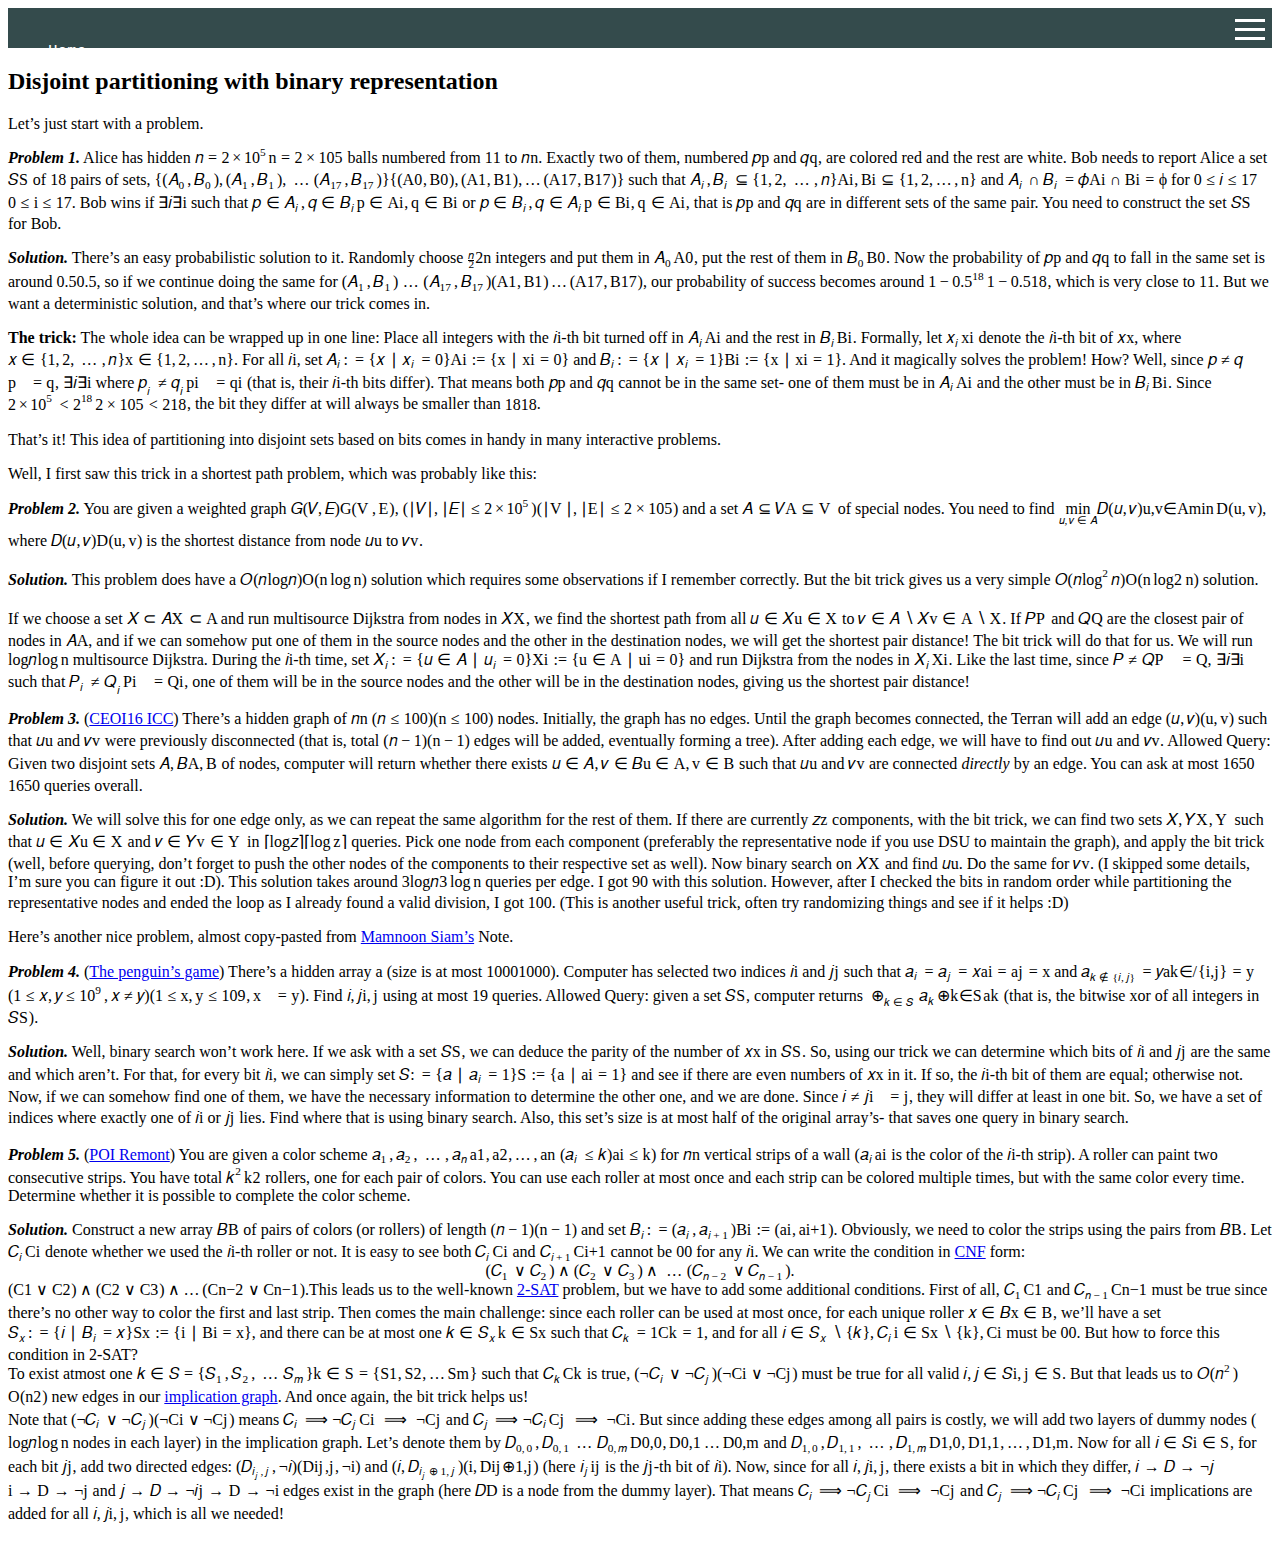
==== commit f0664319: "updated p5 editorial" ====
--- a/Bit_Trick.html
+++ b/Bit_Trick.html
@@ -85,7 +85,7 @@
 <p><em><strong>Problem 5.</strong></em> (<a href="https://szkopul.edu.pl/problemset/problem/xNjwUvwdHQoQTFBrmyG8vD1O/site/?key=statement">POI Remont</a>) You are given a color scheme <span class="katex--inline"><span class="katex"><span class="katex-mathml"><math xmlns="http://www.w3.org/1998/Math/MathML"><semantics><mrow><msub><mi>a</mi><mn>1</mn></msub><mo separator="true">,</mo><msub><mi>a</mi><mn>2</mn></msub><mo separator="true">,</mo><mo>…</mo><mo separator="true">,</mo><msub><mi>a</mi><mi>n</mi></msub></mrow><annotation encoding="application/x-tex">a_1, a_2,\dots, a_n</annotation></semantics></math></span><span class="katex-html" aria-hidden="true"><span class="base"><span class="strut" style="height: 0.625em; vertical-align: -0.19444em;"></span><span class="mord"><span class="mord mathnormal">a</span><span class="msupsub"><span class="vlist-t vlist-t2"><span class="vlist-r"><span class="vlist" style="height: 0.301108em;"><span class="" style="top: -2.55em; margin-left: 0em; margin-right: 0.05em;"><span class="pstrut" style="height: 2.7em;"></span><span class="sizing reset-size6 size3 mtight"><span class="mord mtight">1</span></span></span></span><span class="vlist-s">​</span></span><span class="vlist-r"><span class="vlist" style="height: 0.15em;"><span class=""></span></span></span></span></span></span><span class="mpunct">,</span><span class="mspace" style="margin-right: 0.166667em;"></span><span class="mord"><span class="mord mathnormal">a</span><span class="msupsub"><span class="vlist-t vlist-t2"><span class="vlist-r"><span class="vlist" style="height: 0.301108em;"><span class="" style="top: -2.55em; margin-left: 0em; margin-right: 0.05em;"><span class="pstrut" style="height: 2.7em;"></span><span class="sizing reset-size6 size3 mtight"><span class="mord mtight">2</span></span></span></span><span class="vlist-s">​</span></span><span class="vlist-r"><span class="vlist" style="height: 0.15em;"><span class=""></span></span></span></span></span></span><span class="mpunct">,</span><span class="mspace" style="margin-right: 0.166667em;"></span><span class="minner">…</span><span class="mspace" style="margin-right: 0.166667em;"></span><span class="mpunct">,</span><span class="mspace" style="margin-right: 0.166667em;"></span><span class="mord"><span class="mord mathnormal">a</span><span class="msupsub"><span class="vlist-t vlist-t2"><span class="vlist-r"><span class="vlist" style="height: 0.151392em;"><span class="" style="top: -2.55em; margin-left: 0em; margin-right: 0.05em;"><span class="pstrut" style="height: 2.7em;"></span><span class="sizing reset-size6 size3 mtight"><span class="mord mathnormal mtight">n</span></span></span></span><span class="vlist-s">​</span></span><span class="vlist-r"><span class="vlist" style="height: 0.15em;"><span class=""></span></span></span></span></span></span></span></span></span></span> (<span class="katex--inline"><span class="katex"><span class="katex-mathml"><math xmlns="http://www.w3.org/1998/Math/MathML"><semantics><mrow><msub><mi>a</mi><mi>i</mi></msub><mo>≤</mo><mi>k</mi><mo stretchy="false">)</mo></mrow><annotation encoding="application/x-tex">a_i \leq k)</annotation></semantics></math></span><span class="katex-html" aria-hidden="true"><span class="base"><span class="strut" style="height: 0.78597em; vertical-align: -0.15em;"></span><span class="mord"><span class="mord mathnormal">a</span><span class="msupsub"><span class="vlist-t vlist-t2"><span class="vlist-r"><span class="vlist" style="height: 0.311664em;"><span class="" style="top: -2.55em; margin-left: 0em; margin-right: 0.05em;"><span class="pstrut" style="height: 2.7em;"></span><span class="sizing reset-size6 size3 mtight"><span class="mord mathnormal mtight">i</span></span></span></span><span class="vlist-s">​</span></span><span class="vlist-r"><span class="vlist" style="height: 0.15em;"><span class=""></span></span></span></span></span></span><span class="mspace" style="margin-right: 0.277778em;"></span><span class="mrel">≤</span><span class="mspace" style="margin-right: 0.277778em;"></span></span><span class="base"><span class="strut" style="height: 1em; vertical-align: -0.25em;"></span><span style="margin-right: 0.03148em;" class="mord mathnormal">k</span><span class="mclose">)</span></span></span></span></span> for <span class="katex--inline"><span class="katex"><span class="katex-mathml"><math xmlns="http://www.w3.org/1998/Math/MathML"><semantics><mrow><mi>n</mi></mrow><annotation encoding="application/x-tex">n</annotation></semantics></math></span><span class="katex-html" aria-hidden="true"><span class="base"><span class="strut" style="height: 0.43056em; vertical-align: 0em;"></span><span class="mord mathnormal">n</span></span></span></span></span> vertical strips of a wall (<span class="katex--inline"><span class="katex"><span class="katex-mathml"><math xmlns="http://www.w3.org/1998/Math/MathML"><semantics><mrow><msub><mi>a</mi><mi>i</mi></msub></mrow><annotation encoding="application/x-tex">a_i</annotation></semantics></math></span><span class="katex-html" aria-hidden="true"><span class="base"><span class="strut" style="height: 0.58056em; vertical-align: -0.15em;"></span><span class="mord"><span class="mord mathnormal">a</span><span class="msupsub"><span class="vlist-t vlist-t2"><span class="vlist-r"><span class="vlist" style="height: 0.311664em;"><span class="" style="top: -2.55em; margin-left: 0em; margin-right: 0.05em;"><span class="pstrut" style="height: 2.7em;"></span><span class="sizing reset-size6 size3 mtight"><span class="mord mathnormal mtight">i</span></span></span></span><span class="vlist-s">​</span></span><span class="vlist-r"><span class="vlist" style="height: 0.15em;"><span class=""></span></span></span></span></span></span></span></span></span></span> is the color of the <span class="katex--inline"><span class="katex"><span class="katex-mathml"><math xmlns="http://www.w3.org/1998/Math/MathML"><semantics><mrow><mi>i</mi></mrow><annotation encoding="application/x-tex">i</annotation></semantics></math></span><span class="katex-html" aria-hidden="true"><span class="base"><span class="strut" style="height: 0.65952em; vertical-align: 0em;"></span><span class="mord mathnormal">i</span></span></span></span></span>-th strip). A roller can paint two consecutive strips. You have total <span class="katex--inline"><span class="katex"><span class="katex-mathml"><math xmlns="http://www.w3.org/1998/Math/MathML"><semantics><mrow><msup><mi>k</mi><mn>2</mn></msup></mrow><annotation encoding="application/x-tex">k^2</annotation></semantics></math></span><span class="katex-html" aria-hidden="true"><span class="base"><span class="strut" style="height: 0.814108em; vertical-align: 0em;"></span><span class="mord"><span style="margin-right: 0.03148em;" class="mord mathnormal">k</span><span class="msupsub"><span class="vlist-t"><span class="vlist-r"><span class="vlist" style="height: 0.814108em;"><span class="" style="top: -3.063em; margin-right: 0.05em;"><span class="pstrut" style="height: 2.7em;"></span><span class="sizing reset-size6 size3 mtight"><span class="mord mtight">2</span></span></span></span></span></span></span></span></span></span></span></span> rollers, one for each pair of colors. You can use each roller at most once and each strip can be colored multiple times, but with the same color every time. Determine whether it is possible to complete the color scheme.</p>
 <p><em><strong>Solution.</strong></em> Construct a new array <span class="katex--inline"><span class="katex"><span class="katex-mathml"><math xmlns="http://www.w3.org/1998/Math/MathML"><semantics><mrow><mi>B</mi></mrow><annotation encoding="application/x-tex">B</annotation></semantics></math></span><span class="katex-html" aria-hidden="true"><span class="base"><span class="strut" style="height: 0.68333em; vertical-align: 0em;"></span><span style="margin-right: 0.05017em;" class="mord mathnormal">B</span></span></span></span></span> of pairs of colors (or rollers) of length <span class="katex--inline"><span class="katex"><span class="katex-mathml"><math xmlns="http://www.w3.org/1998/Math/MathML"><semantics><mrow><mo stretchy="false">(</mo><mi>n</mi><mo>−</mo><mn>1</mn><mo stretchy="false">)</mo></mrow><annotation encoding="application/x-tex">(n -1)</annotation></semantics></math></span><span class="katex-html" aria-hidden="true"><span class="base"><span class="strut" style="height: 1em; vertical-align: -0.25em;"></span><span class="mopen">(</span><span class="mord mathnormal">n</span><span class="mspace" style="margin-right: 0.222222em;"></span><span class="mbin">−</span><span class="mspace" style="margin-right: 0.222222em;"></span></span><span class="base"><span class="strut" style="height: 1em; vertical-align: -0.25em;"></span><span class="mord">1</span><span class="mclose">)</span></span></span></span></span> and set <span class="katex--inline"><span class="katex"><span class="katex-mathml"><math xmlns="http://www.w3.org/1998/Math/MathML"><semantics><mrow><msub><mi>B</mi><mi>i</mi></msub><mo>:</mo><mo>=</mo><mo stretchy="false">(</mo><msub><mi>a</mi><mi>i</mi></msub><mo separator="true">,</mo><msub><mi>a</mi><mrow><mi>i</mi><mo>+</mo><mn>1</mn></mrow></msub><mo stretchy="false">)</mo></mrow><annotation encoding="application/x-tex">B_i:=(a_i, a_{i+1})</annotation></semantics></math></span><span class="katex-html" aria-hidden="true"><span class="base"><span class="strut" style="height: 0.83333em; vertical-align: -0.15em;"></span><span class="mord"><span style="margin-right: 0.05017em;" class="mord mathnormal">B</span><span class="msupsub"><span class="vlist-t vlist-t2"><span class="vlist-r"><span class="vlist" style="height: 0.311664em;"><span class="" style="top: -2.55em; margin-left: -0.05017em; margin-right: 0.05em;"><span class="pstrut" style="height: 2.7em;"></span><span class="sizing reset-size6 size3 mtight"><span class="mord mathnormal mtight">i</span></span></span></span><span class="vlist-s">​</span></span><span class="vlist-r"><span class="vlist" style="height: 0.15em;"><span class=""></span></span></span></span></span></span><span class="mspace" style="margin-right: 0.277778em;"></span><span class="mrel">:=</span><span class="mspace" style="margin-right: 0.277778em;"></span></span><span class="base"><span class="strut" style="height: 1em; vertical-align: -0.25em;"></span><span class="mopen">(</span><span class="mord"><span class="mord mathnormal">a</span><span class="msupsub"><span class="vlist-t vlist-t2"><span class="vlist-r"><span class="vlist" style="height: 0.311664em;"><span class="" style="top: -2.55em; margin-left: 0em; margin-right: 0.05em;"><span class="pstrut" style="height: 2.7em;"></span><span class="sizing reset-size6 size3 mtight"><span class="mord mathnormal mtight">i</span></span></span></span><span class="vlist-s">​</span></span><span class="vlist-r"><span class="vlist" style="height: 0.15em;"><span class=""></span></span></span></span></span></span><span class="mpunct">,</span><span class="mspace" style="margin-right: 0.166667em;"></span><span class="mord"><span class="mord mathnormal">a</span><span class="msupsub"><span class="vlist-t vlist-t2"><span class="vlist-r"><span class="vlist" style="height: 0.311664em;"><span class="" style="top: -2.55em; margin-left: 0em; margin-right: 0.05em;"><span class="pstrut" style="height: 2.7em;"></span><span class="sizing reset-size6 size3 mtight"><span class="mord mtight"><span class="mord mathnormal mtight">i</span><span class="mbin mtight">+</span><span class="mord mtight">1</span></span></span></span></span><span class="vlist-s">​</span></span><span class="vlist-r"><span class="vlist" style="height: 0.208331em;"><span class=""></span></span></span></span></span></span><span class="mclose">)</span></span></span></span></span>. Obviously, we need to color the strips using the pairs from <span class="katex--inline"><span class="katex"><span class="katex-mathml"><math xmlns="http://www.w3.org/1998/Math/MathML"><semantics><mrow><mi>B</mi></mrow><annotation encoding="application/x-tex">B</annotation></semantics></math></span><span class="katex-html" aria-hidden="true"><span class="base"><span class="strut" style="height: 0.68333em; vertical-align: 0em;"></span><span style="margin-right: 0.05017em;" class="mord mathnormal">B</span></span></span></span></span>. Let <span class="katex--inline"><span class="katex"><span class="katex-mathml"><math xmlns="http://www.w3.org/1998/Math/MathML"><semantics><mrow><msub><mi>C</mi><mi>i</mi></msub></mrow><annotation encoding="application/x-tex">C_i</annotation></semantics></math></span><span class="katex-html" aria-hidden="true"><span class="base"><span class="strut" style="height: 0.83333em; vertical-align: -0.15em;"></span><span class="mord"><span style="margin-right: 0.07153em;" class="mord mathnormal">C</span><span class="msupsub"><span class="vlist-t vlist-t2"><span class="vlist-r"><span class="vlist" style="height: 0.311664em;"><span class="" style="top: -2.55em; margin-left: -0.07153em; margin-right: 0.05em;"><span class="pstrut" style="height: 2.7em;"></span><span class="sizing reset-size6 size3 mtight"><span class="mord mathnormal mtight">i</span></span></span></span><span class="vlist-s">​</span></span><span class="vlist-r"><span class="vlist" style="height: 0.15em;"><span class=""></span></span></span></span></span></span></span></span></span></span> denote whether we used the <span class="katex--inline"><span class="katex"><span class="katex-mathml"><math xmlns="http://www.w3.org/1998/Math/MathML"><semantics><mrow><mi>i</mi></mrow><annotation encoding="application/x-tex">i</annotation></semantics></math></span><span class="katex-html" aria-hidden="true"><span class="base"><span class="strut" style="height: 0.65952em; vertical-align: 0em;"></span><span class="mord mathnormal">i</span></span></span></span></span>-th roller or not. It is easy to see both <span class="katex--inline"><span class="katex"><span class="katex-mathml"><math xmlns="http://www.w3.org/1998/Math/MathML"><semantics><mrow><msub><mi>C</mi><mi>i</mi></msub></mrow><annotation encoding="application/x-tex">C_i</annotation></semantics></math></span><span class="katex-html" aria-hidden="true"><span class="base"><span class="strut" style="height: 0.83333em; vertical-align: -0.15em;"></span><span class="mord"><span style="margin-right: 0.07153em;" class="mord mathnormal">C</span><span class="msupsub"><span class="vlist-t vlist-t2"><span class="vlist-r"><span class="vlist" style="height: 0.311664em;"><span class="" style="top: -2.55em; margin-left: -0.07153em; margin-right: 0.05em;"><span class="pstrut" style="height: 2.7em;"></span><span class="sizing reset-size6 size3 mtight"><span class="mord mathnormal mtight">i</span></span></span></span><span class="vlist-s">​</span></span><span class="vlist-r"><span class="vlist" style="height: 0.15em;"><span class=""></span></span></span></span></span></span></span></span></span></span> and <span class="katex--inline"><span class="katex"><span class="katex-mathml"><math xmlns="http://www.w3.org/1998/Math/MathML"><semantics><mrow><msub><mi>C</mi><mrow><mi>i</mi><mo>+</mo><mn>1</mn></mrow></msub></mrow><annotation encoding="application/x-tex">C_{i+1}</annotation></semantics></math></span><span class="katex-html" aria-hidden="true"><span class="base"><span class="strut" style="height: 0.891661em; vertical-align: -0.208331em;"></span><span class="mord"><span style="margin-right: 0.07153em;" class="mord mathnormal">C</span><span class="msupsub"><span class="vlist-t vlist-t2"><span class="vlist-r"><span class="vlist" style="height: 0.311664em;"><span class="" style="top: -2.55em; margin-left: -0.07153em; margin-right: 0.05em;"><span class="pstrut" style="height: 2.7em;"></span><span class="sizing reset-size6 size3 mtight"><span class="mord mtight"><span class="mord mathnormal mtight">i</span><span class="mbin mtight">+</span><span class="mord mtight">1</span></span></span></span></span><span class="vlist-s">​</span></span><span class="vlist-r"><span class="vlist" style="height: 0.208331em;"><span class=""></span></span></span></span></span></span></span></span></span></span> cannot be <span class="katex--inline"><span class="katex"><span class="katex-mathml"><math xmlns="http://www.w3.org/1998/Math/MathML"><semantics><mrow><mn>0</mn></mrow><annotation encoding="application/x-tex">0</annotation></semantics></math></span><span class="katex-html" aria-hidden="true"><span class="base"><span class="strut" style="height: 0.64444em; vertical-align: 0em;"></span><span class="mord">0</span></span></span></span></span> for any <span class="katex--inline"><span class="katex"><span class="katex-mathml"><math xmlns="http://www.w3.org/1998/Math/MathML"><semantics><mrow><mi>i</mi></mrow><annotation encoding="application/x-tex">i</annotation></semantics></math></span><span class="katex-html" aria-hidden="true"><span class="base"><span class="strut" style="height: 0.65952em; vertical-align: 0em;"></span><span class="mord mathnormal">i</span></span></span></span></span>. We can write the condition in <a href="https://en.wikipedia.org/wiki/Conjunctive_normal_form">CNF</a> form: <span class="katex--display"><span class="katex-display"><span class="katex"><span class="katex-mathml"><math xmlns="http://www.w3.org/1998/Math/MathML" display="block"><semantics><mrow><mo stretchy="false">(</mo><msub><mi>C</mi><mn>1</mn></msub><mo>∨</mo><msub><mi>C</mi><mn>2</mn></msub><mo stretchy="false">)</mo><mo>∧</mo><mo stretchy="false">(</mo><msub><mi>C</mi><mn>2</mn></msub><mo>∨</mo><msub><mi>C</mi><mn>3</mn></msub><mo stretchy="false">)</mo><mo>∧</mo><mo>…</mo><mo stretchy="false">(</mo><msub><mi>C</mi><mrow><mi>n</mi><mo>−</mo><mn>2</mn></mrow></msub><mo>∨</mo><msub><mi>C</mi><mrow><mi>n</mi><mo>−</mo><mn>1</mn></mrow></msub><mo stretchy="false">)</mo><mi mathvariant="normal">.</mi></mrow><annotation encoding="application/x-tex">(C_1 \vee C_2) \wedge (C_2 \vee C_3) \wedge \dots (C_{n-2} \vee C_{n-1}).</annotation></semantics></math></span><span class="katex-html" aria-hidden="true"><span class="base"><span class="strut" style="height: 1em; vertical-align: -0.25em;"></span><span class="mopen">(</span><span class="mord"><span style="margin-right: 0.07153em;" class="mord mathnormal">C</span><span class="msupsub"><span class="vlist-t vlist-t2"><span class="vlist-r"><span class="vlist" style="height: 0.301108em;"><span class="" style="top: -2.55em; margin-left: -0.07153em; margin-right: 0.05em;"><span class="pstrut" style="height: 2.7em;"></span><span class="sizing reset-size6 size3 mtight"><span class="mord mtight">1</span></span></span></span><span class="vlist-s">​</span></span><span class="vlist-r"><span class="vlist" style="height: 0.15em;"><span class=""></span></span></span></span></span></span><span class="mspace" style="margin-right: 0.222222em;"></span><span class="mbin">∨</span><span class="mspace" style="margin-right: 0.222222em;"></span></span><span class="base"><span class="strut" style="height: 1em; vertical-align: -0.25em;"></span><span class="mord"><span style="margin-right: 0.07153em;" class="mord mathnormal">C</span><span class="msupsub"><span class="vlist-t vlist-t2"><span class="vlist-r"><span class="vlist" style="height: 0.301108em;"><span class="" style="top: -2.55em; margin-left: -0.07153em; margin-right: 0.05em;"><span class="pstrut" style="height: 2.7em;"></span><span class="sizing reset-size6 size3 mtight"><span class="mord mtight">2</span></span></span></span><span class="vlist-s">​</span></span><span class="vlist-r"><span class="vlist" style="height: 0.15em;"><span class=""></span></span></span></span></span></span><span class="mclose">)</span><span class="mspace" style="margin-right: 0.222222em;"></span><span class="mbin">∧</span><span class="mspace" style="margin-right: 0.222222em;"></span></span><span class="base"><span class="strut" style="height: 1em; vertical-align: -0.25em;"></span><span class="mopen">(</span><span class="mord"><span style="margin-right: 0.07153em;" class="mord mathnormal">C</span><span class="msupsub"><span class="vlist-t vlist-t2"><span class="vlist-r"><span class="vlist" style="height: 0.301108em;"><span class="" style="top: -2.55em; margin-left: -0.07153em; margin-right: 0.05em;"><span class="pstrut" style="height: 2.7em;"></span><span class="sizing reset-size6 size3 mtight"><span class="mord mtight">2</span></span></span></span><span class="vlist-s">​</span></span><span class="vlist-r"><span class="vlist" style="height: 0.15em;"><span class=""></span></span></span></span></span></span><span class="mspace" style="margin-right: 0.222222em;"></span><span class="mbin">∨</span><span class="mspace" style="margin-right: 0.222222em;"></span></span><span class="base"><span class="strut" style="height: 1em; vertical-align: -0.25em;"></span><span class="mord"><span style="margin-right: 0.07153em;" class="mord mathnormal">C</span><span class="msupsub"><span class="vlist-t vlist-t2"><span class="vlist-r"><span class="vlist" style="height: 0.301108em;"><span class="" style="top: -2.55em; margin-left: -0.07153em; margin-right: 0.05em;"><span class="pstrut" style="height: 2.7em;"></span><span class="sizing reset-size6 size3 mtight"><span class="mord mtight">3</span></span></span></span><span class="vlist-s">​</span></span><span class="vlist-r"><span class="vlist" style="height: 0.15em;"><span class=""></span></span></span></span></span></span><span class="mclose">)</span><span class="mspace" style="margin-right: 0.222222em;"></span><span class="mbin">∧</span><span class="mspace" style="margin-right: 0.222222em;"></span></span><span class="base"><span class="strut" style="height: 1em; vertical-align: -0.25em;"></span><span class="minner">…</span><span class="mspace" style="margin-right: 0.166667em;"></span><span class="mopen">(</span><span class="mord"><span style="margin-right: 0.07153em;" class="mord mathnormal">C</span><span class="msupsub"><span class="vlist-t vlist-t2"><span class="vlist-r"><span class="vlist" style="height: 0.301108em;"><span class="" style="top: -2.55em; margin-left: -0.07153em; margin-right: 0.05em;"><span class="pstrut" style="height: 2.7em;"></span><span class="sizing reset-size6 size3 mtight"><span class="mord mtight"><span class="mord mathnormal mtight">n</span><span class="mbin mtight">−</span><span class="mord mtight">2</span></span></span></span></span><span class="vlist-s">​</span></span><span class="vlist-r"><span class="vlist" style="height: 0.208331em;"><span class=""></span></span></span></span></span></span><span class="mspace" style="margin-right: 0.222222em;"></span><span class="mbin">∨</span><span class="mspace" style="margin-right: 0.222222em;"></span></span><span class="base"><span class="strut" style="height: 1em; vertical-align: -0.25em;"></span><span class="mord"><span style="margin-right: 0.07153em;" class="mord mathnormal">C</span><span class="msupsub"><span class="vlist-t vlist-t2"><span class="vlist-r"><span class="vlist" style="height: 0.301108em;"><span class="" style="top: -2.55em; margin-left: -0.07153em; margin-right: 0.05em;"><span class="pstrut" style="height: 2.7em;"></span><span class="sizing reset-size6 size3 mtight"><span class="mord mtight"><span class="mord mathnormal mtight">n</span><span class="mbin mtight">−</span><span class="mord mtight">1</span></span></span></span></span><span class="vlist-s">​</span></span><span class="vlist-r"><span class="vlist" style="height: 0.208331em;"><span class=""></span></span></span></span></span></span><span class="mclose">)</span><span class="mord">.</span></span></span></span></span></span>This leads us to the well-known <a href="https://cp-algorithms.com/graph/2SAT.html">2-SAT</a> problem, but we have to add some additional conditions. First of all, <span class="katex--inline"><span class="katex"><span class="katex-mathml"><math xmlns="http://www.w3.org/1998/Math/MathML"><semantics><mrow><msub><mi>C</mi><mn>1</mn></msub></mrow><annotation encoding="application/x-tex">C_1</annotation></semantics></math></span><span class="katex-html" aria-hidden="true"><span class="base"><span class="strut" style="height: 0.83333em; vertical-align: -0.15em;"></span><span class="mord"><span style="margin-right: 0.07153em;" class="mord mathnormal">C</span><span class="msupsub"><span class="vlist-t vlist-t2"><span class="vlist-r"><span class="vlist" style="height: 0.301108em;"><span class="" style="top: -2.55em; margin-left: -0.07153em; margin-right: 0.05em;"><span class="pstrut" style="height: 2.7em;"></span><span class="sizing reset-size6 size3 mtight"><span class="mord mtight">1</span></span></span></span><span class="vlist-s">​</span></span><span class="vlist-r"><span class="vlist" style="height: 0.15em;"><span class=""></span></span></span></span></span></span></span></span></span></span> and <span class="katex--inline"><span class="katex"><span class="katex-mathml"><math xmlns="http://www.w3.org/1998/Math/MathML"><semantics><mrow><msub><mi>C</mi><mrow><mi>n</mi><mo>−</mo><mn>1</mn></mrow></msub></mrow><annotation encoding="application/x-tex">C_{n-1}</annotation></semantics></math></span><span class="katex-html" aria-hidden="true"><span class="base"><span class="strut" style="height: 0.891661em; vertical-align: -0.208331em;"></span><span class="mord"><span style="margin-right: 0.07153em;" class="mord mathnormal">C</span><span class="msupsub"><span class="vlist-t vlist-t2"><span class="vlist-r"><span class="vlist" style="height: 0.301108em;"><span class="" style="top: -2.55em; margin-left: -0.07153em; margin-right: 0.05em;"><span class="pstrut" style="height: 2.7em;"></span><span class="sizing reset-size6 size3 mtight"><span class="mord mtight"><span class="mord mathnormal mtight">n</span><span class="mbin mtight">−</span><span class="mord mtight">1</span></span></span></span></span><span class="vlist-s">​</span></span><span class="vlist-r"><span class="vlist" style="height: 0.208331em;"><span class=""></span></span></span></span></span></span></span></span></span></span> must be true since there’s no other way to color the first and last strip. Then comes the main challenge: since each roller can be used at most once, for each unique roller <span class="katex--inline"><span class="katex"><span class="katex-mathml"><math xmlns="http://www.w3.org/1998/Math/MathML"><semantics><mrow><mi>x</mi><mo>∈</mo><mi>B</mi></mrow><annotation encoding="application/x-tex">x \in B</annotation></semantics></math></span><span class="katex-html" aria-hidden="true"><span class="base"><span class="strut" style="height: 0.5782em; vertical-align: -0.0391em;"></span><span class="mord mathnormal">x</span><span class="mspace" style="margin-right: 0.277778em;"></span><span class="mrel">∈</span><span class="mspace" style="margin-right: 0.277778em;"></span></span><span class="base"><span class="strut" style="height: 0.68333em; vertical-align: 0em;"></span><span style="margin-right: 0.05017em;" class="mord mathnormal">B</span></span></span></span></span>, we’ll have a set <span class="katex--inline"><span class="katex"><span class="katex-mathml"><math xmlns="http://www.w3.org/1998/Math/MathML"><semantics><mrow><msub><mi>S</mi><mi>x</mi></msub><mo>:</mo><mo>=</mo><mo stretchy="false">{</mo><mi>i</mi><mo>∣</mo><msub><mi>B</mi><mi>i</mi></msub><mo>=</mo><mi>x</mi><mo stretchy="false">}</mo></mrow><annotation encoding="application/x-tex">S_x:= \{i \mid B_i=x\}</annotation></semantics></math></span><span class="katex-html" aria-hidden="true"><span class="base"><span class="strut" style="height: 0.83333em; vertical-align: -0.15em;"></span><span class="mord"><span style="margin-right: 0.05764em;" class="mord mathnormal">S</span><span class="msupsub"><span class="vlist-t vlist-t2"><span class="vlist-r"><span class="vlist" style="height: 0.151392em;"><span class="" style="top: -2.55em; margin-left: -0.05764em; margin-right: 0.05em;"><span class="pstrut" style="height: 2.7em;"></span><span class="sizing reset-size6 size3 mtight"><span class="mord mathnormal mtight">x</span></span></span></span><span class="vlist-s">​</span></span><span class="vlist-r"><span class="vlist" style="height: 0.15em;"><span class=""></span></span></span></span></span></span><span class="mspace" style="margin-right: 0.277778em;"></span><span class="mrel">:=</span><span class="mspace" style="margin-right: 0.277778em;"></span></span><span class="base"><span class="strut" style="height: 1em; vertical-align: -0.25em;"></span><span class="mopen">{</span><span class="mord mathnormal">i</span><span class="mspace" style="margin-right: 0.277778em;"></span><span class="mrel">∣</span><span class="mspace" style="margin-right: 0.277778em;"></span></span><span class="base"><span class="strut" style="height: 0.83333em; vertical-align: -0.15em;"></span><span class="mord"><span style="margin-right: 0.05017em;" class="mord mathnormal">B</span><span class="msupsub"><span class="vlist-t vlist-t2"><span class="vlist-r"><span class="vlist" style="height: 0.311664em;"><span class="" style="top: -2.55em; margin-left: -0.05017em; margin-right: 0.05em;"><span class="pstrut" style="height: 2.7em;"></span><span class="sizing reset-size6 size3 mtight"><span class="mord mathnormal mtight">i</span></span></span></span><span class="vlist-s">​</span></span><span class="vlist-r"><span class="vlist" style="height: 0.15em;"><span class=""></span></span></span></span></span></span><span class="mspace" style="margin-right: 0.277778em;"></span><span class="mrel">=</span><span class="mspace" style="margin-right: 0.277778em;"></span></span><span class="base"><span class="strut" style="height: 1em; vertical-align: -0.25em;"></span><span class="mord mathnormal">x</span><span class="mclose">}</span></span></span></span></span>, and there can be at most one <span class="katex--inline"><span class="katex"><span class="katex-mathml"><math xmlns="http://www.w3.org/1998/Math/MathML"><semantics><mrow><mi>k</mi><mo>∈</mo><msub><mi>S</mi><mi>x</mi></msub></mrow><annotation encoding="application/x-tex">k \in S_x</annotation></semantics></math></span><span class="katex-html" aria-hidden="true"><span class="base"><span class="strut" style="height: 0.73354em; vertical-align: -0.0391em;"></span><span style="margin-right: 0.03148em;" class="mord mathnormal">k</span><span class="mspace" style="margin-right: 0.277778em;"></span><span class="mrel">∈</span><span class="mspace" style="margin-right: 0.277778em;"></span></span><span class="base"><span class="strut" style="height: 0.83333em; vertical-align: -0.15em;"></span><span class="mord"><span style="margin-right: 0.05764em;" class="mord mathnormal">S</span><span class="msupsub"><span class="vlist-t vlist-t2"><span class="vlist-r"><span class="vlist" style="height: 0.151392em;"><span class="" style="top: -2.55em; margin-left: -0.05764em; margin-right: 0.05em;"><span class="pstrut" style="height: 2.7em;"></span><span class="sizing reset-size6 size3 mtight"><span class="mord mathnormal mtight">x</span></span></span></span><span class="vlist-s">​</span></span><span class="vlist-r"><span class="vlist" style="height: 0.15em;"><span class=""></span></span></span></span></span></span></span></span></span></span> such that <span class="katex--inline"><span class="katex"><span class="katex-mathml"><math xmlns="http://www.w3.org/1998/Math/MathML"><semantics><mrow><msub><mi>C</mi><mi>k</mi></msub><mo>=</mo><mn>1</mn></mrow><annotation encoding="application/x-tex">C_k = 1</annotation></semantics></math></span><span class="katex-html" aria-hidden="true"><span class="base"><span class="strut" style="height: 0.83333em; vertical-align: -0.15em;"></span><span class="mord"><span style="margin-right: 0.07153em;" class="mord mathnormal">C</span><span class="msupsub"><span class="vlist-t vlist-t2"><span class="vlist-r"><span class="vlist" style="height: 0.336108em;"><span class="" style="top: -2.55em; margin-left: -0.07153em; margin-right: 0.05em;"><span class="pstrut" style="height: 2.7em;"></span><span class="sizing reset-size6 size3 mtight"><span style="margin-right: 0.03148em;" class="mord mathnormal mtight">k</span></span></span></span><span class="vlist-s">​</span></span><span class="vlist-r"><span class="vlist" style="height: 0.15em;"><span class=""></span></span></span></span></span></span><span class="mspace" style="margin-right: 0.277778em;"></span><span class="mrel">=</span><span class="mspace" style="margin-right: 0.277778em;"></span></span><span class="base"><span class="strut" style="height: 0.64444em; vertical-align: 0em;"></span><span class="mord">1</span></span></span></span></span>, and for all <span class="katex--inline"><span class="katex"><span class="katex-mathml"><math xmlns="http://www.w3.org/1998/Math/MathML"><semantics><mrow><mi>i</mi><mo>∈</mo><msub><mi>S</mi><mi>x</mi></msub><mo>∖</mo><mo stretchy="false">{</mo><mi>k</mi><mo stretchy="false">}</mo><mo separator="true">,</mo><msub><mi>C</mi><mi>i</mi></msub></mrow><annotation encoding="application/x-tex">i\in S_x \setminus \{k\},  C_i</annotation></semantics></math></span><span class="katex-html" aria-hidden="true"><span class="base"><span class="strut" style="height: 0.69862em; vertical-align: -0.0391em;"></span><span class="mord mathnormal">i</span><span class="mspace" style="margin-right: 0.277778em;"></span><span class="mrel">∈</span><span class="mspace" style="margin-right: 0.277778em;"></span></span><span class="base"><span class="strut" style="height: 1em; vertical-align: -0.25em;"></span><span class="mord"><span style="margin-right: 0.05764em;" class="mord mathnormal">S</span><span class="msupsub"><span class="vlist-t vlist-t2"><span class="vlist-r"><span class="vlist" style="height: 0.151392em;"><span class="" style="top: -2.55em; margin-left: -0.05764em; margin-right: 0.05em;"><span class="pstrut" style="height: 2.7em;"></span><span class="sizing reset-size6 size3 mtight"><span class="mord mathnormal mtight">x</span></span></span></span><span class="vlist-s">​</span></span><span class="vlist-r"><span class="vlist" style="height: 0.15em;"><span class=""></span></span></span></span></span></span><span class="mspace" style="margin-right: 0.222222em;"></span><span class="mbin">∖</span><span class="mspace" style="margin-right: 0.222222em;"></span></span><span class="base"><span class="strut" style="height: 1em; vertical-align: -0.25em;"></span><span class="mopen">{</span><span style="margin-right: 0.03148em;" class="mord mathnormal">k</span><span class="mclose">}</span><span class="mpunct">,</span><span class="mspace" style="margin-right: 0.166667em;"></span><span class="mord"><span style="margin-right: 0.07153em;" class="mord mathnormal">C</span><span class="msupsub"><span class="vlist-t vlist-t2"><span class="vlist-r"><span class="vlist" style="height: 0.311664em;"><span class="" style="top: -2.55em; margin-left: -0.07153em; margin-right: 0.05em;"><span class="pstrut" style="height: 2.7em;"></span><span class="sizing reset-size6 size3 mtight"><span class="mord mathnormal mtight">i</span></span></span></span><span class="vlist-s">​</span></span><span class="vlist-r"><span class="vlist" style="height: 0.15em;"><span class=""></span></span></span></span></span></span></span></span></span></span> must be <span class="katex--inline"><span class="katex"><span class="katex-mathml"><math xmlns="http://www.w3.org/1998/Math/MathML"><semantics><mrow><mn>0</mn></mrow><annotation encoding="application/x-tex">0</annotation></semantics></math></span><span class="katex-html" aria-hidden="true"><span class="base"><span class="strut" style="height: 0.64444em; vertical-align: 0em;"></span><span class="mord">0</span></span></span></span></span>. But how to force this condition in 2-SAT?<br>
 To exist atmost one <span class="katex--inline"><span class="katex"><span class="katex-mathml"><math xmlns="http://www.w3.org/1998/Math/MathML"><semantics><mrow><mi>k</mi><mo>∈</mo><mi>S</mi><mo>=</mo><mo stretchy="false">{</mo><msub><mi>S</mi><mn>1</mn></msub><mo separator="true">,</mo><msub><mi>S</mi><mn>2</mn></msub><mo separator="true">,</mo><mo>…</mo><msub><mi>S</mi><mi>m</mi></msub><mo stretchy="false">}</mo></mrow><annotation encoding="application/x-tex">k \in S=\{S_1, S_2, \dots S_m\}</annotation></semantics></math></span><span class="katex-html" aria-hidden="true"><span class="base"><span class="strut" style="height: 0.73354em; vertical-align: -0.0391em;"></span><span style="margin-right: 0.03148em;" class="mord mathnormal">k</span><span class="mspace" style="margin-right: 0.277778em;"></span><span class="mrel">∈</span><span class="mspace" style="margin-right: 0.277778em;"></span></span><span class="base"><span class="strut" style="height: 0.68333em; vertical-align: 0em;"></span><span style="margin-right: 0.05764em;" class="mord mathnormal">S</span><span class="mspace" style="margin-right: 0.277778em;"></span><span class="mrel">=</span><span class="mspace" style="margin-right: 0.277778em;"></span></span><span class="base"><span class="strut" style="height: 1em; vertical-align: -0.25em;"></span><span class="mopen">{</span><span class="mord"><span style="margin-right: 0.05764em;" class="mord mathnormal">S</span><span class="msupsub"><span class="vlist-t vlist-t2"><span class="vlist-r"><span class="vlist" style="height: 0.301108em;"><span class="" style="top: -2.55em; margin-left: -0.05764em; margin-right: 0.05em;"><span class="pstrut" style="height: 2.7em;"></span><span class="sizing reset-size6 size3 mtight"><span class="mord mtight">1</span></span></span></span><span class="vlist-s">​</span></span><span class="vlist-r"><span class="vlist" style="height: 0.15em;"><span class=""></span></span></span></span></span></span><span class="mpunct">,</span><span class="mspace" style="margin-right: 0.166667em;"></span><span class="mord"><span style="margin-right: 0.05764em;" class="mord mathnormal">S</span><span class="msupsub"><span class="vlist-t vlist-t2"><span class="vlist-r"><span class="vlist" style="height: 0.301108em;"><span class="" style="top: -2.55em; margin-left: -0.05764em; margin-right: 0.05em;"><span class="pstrut" style="height: 2.7em;"></span><span class="sizing reset-size6 size3 mtight"><span class="mord mtight">2</span></span></span></span><span class="vlist-s">​</span></span><span class="vlist-r"><span class="vlist" style="height: 0.15em;"><span class=""></span></span></span></span></span></span><span class="mpunct">,</span><span class="mspace" style="margin-right: 0.166667em;"></span><span class="minner">…</span><span class="mspace" style="margin-right: 0.166667em;"></span><span class="mord"><span style="margin-right: 0.05764em;" class="mord mathnormal">S</span><span class="msupsub"><span class="vlist-t vlist-t2"><span class="vlist-r"><span class="vlist" style="height: 0.151392em;"><span class="" style="top: -2.55em; margin-left: -0.05764em; margin-right: 0.05em;"><span class="pstrut" style="height: 2.7em;"></span><span class="sizing reset-size6 size3 mtight"><span class="mord mathnormal mtight">m</span></span></span></span><span class="vlist-s">​</span></span><span class="vlist-r"><span class="vlist" style="height: 0.15em;"><span class=""></span></span></span></span></span></span><span class="mclose">}</span></span></span></span></span> such that <span class="katex--inline"><span class="katex"><span class="katex-mathml"><math xmlns="http://www.w3.org/1998/Math/MathML"><semantics><mrow><msub><mi>C</mi><mi>k</mi></msub></mrow><annotation encoding="application/x-tex">C_k</annotation></semantics></math></span><span class="katex-html" aria-hidden="true"><span class="base"><span class="strut" style="height: 0.83333em; vertical-align: -0.15em;"></span><span class="mord"><span style="margin-right: 0.07153em;" class="mord mathnormal">C</span><span class="msupsub"><span class="vlist-t vlist-t2"><span class="vlist-r"><span class="vlist" style="height: 0.336108em;"><span class="" style="top: -2.55em; margin-left: -0.07153em; margin-right: 0.05em;"><span class="pstrut" style="height: 2.7em;"></span><span class="sizing reset-size6 size3 mtight"><span style="margin-right: 0.03148em;" class="mord mathnormal mtight">k</span></span></span></span><span class="vlist-s">​</span></span><span class="vlist-r"><span class="vlist" style="height: 0.15em;"><span class=""></span></span></span></span></span></span></span></span></span></span> is true, <span class="katex--inline"><span class="katex"><span class="katex-mathml"><math xmlns="http://www.w3.org/1998/Math/MathML"><semantics><mrow><mo stretchy="false">(</mo><mi mathvariant="normal">¬</mi><msub><mi>C</mi><mi>i</mi></msub><mo>∨</mo><mi mathvariant="normal">¬</mi><msub><mi>C</mi><mi>j</mi></msub><mo stretchy="false">)</mo></mrow><annotation encoding="application/x-tex">(\neg C_i \vee \neg C_j)</annotation></semantics></math></span><span class="katex-html" aria-hidden="true"><span class="base"><span class="strut" style="height: 1em; vertical-align: -0.25em;"></span><span class="mopen">(</span><span class="mord">¬</span><span class="mord"><span style="margin-right: 0.07153em;" class="mord mathnormal">C</span><span class="msupsub"><span class="vlist-t vlist-t2"><span class="vlist-r"><span class="vlist" style="height: 0.311664em;"><span class="" style="top: -2.55em; margin-left: -0.07153em; margin-right: 0.05em;"><span class="pstrut" style="height: 2.7em;"></span><span class="sizing reset-size6 size3 mtight"><span class="mord mathnormal mtight">i</span></span></span></span><span class="vlist-s">​</span></span><span class="vlist-r"><span class="vlist" style="height: 0.15em;"><span class=""></span></span></span></span></span></span><span class="mspace" style="margin-right: 0.222222em;"></span><span class="mbin">∨</span><span class="mspace" style="margin-right: 0.222222em;"></span></span><span class="base"><span class="strut" style="height: 1.03611em; vertical-align: -0.286108em;"></span><span class="mord">¬</span><span class="mord"><span style="margin-right: 0.07153em;" class="mord mathnormal">C</span><span class="msupsub"><span class="vlist-t vlist-t2"><span class="vlist-r"><span class="vlist" style="height: 0.311664em;"><span class="" style="top: -2.55em; margin-left: -0.07153em; margin-right: 0.05em;"><span class="pstrut" style="height: 2.7em;"></span><span class="sizing reset-size6 size3 mtight"><span style="margin-right: 0.05724em;" class="mord mathnormal mtight">j</span></span></span></span><span class="vlist-s">​</span></span><span class="vlist-r"><span class="vlist" style="height: 0.286108em;"><span class=""></span></span></span></span></span></span><span class="mclose">)</span></span></span></span></span> must be true for  all valid <span class="katex--inline"><span class="katex"><span class="katex-mathml"><math xmlns="http://www.w3.org/1998/Math/MathML"><semantics><mrow><mi>i</mi><mo separator="true">,</mo><mi>j</mi><mo>∈</mo><mi>S</mi></mrow><annotation encoding="application/x-tex">i, j \in S</annotation></semantics></math></span><span class="katex-html" aria-hidden="true"><span class="base"><span class="strut" style="height: 0.85396em; vertical-align: -0.19444em;"></span><span class="mord mathnormal">i</span><span class="mpunct">,</span><span class="mspace" style="margin-right: 0.166667em;"></span><span style="margin-right: 0.05724em;" class="mord mathnormal">j</span><span class="mspace" style="margin-right: 0.277778em;"></span><span class="mrel">∈</span><span class="mspace" style="margin-right: 0.277778em;"></span></span><span class="base"><span class="strut" style="height: 0.68333em; vertical-align: 0em;"></span><span style="margin-right: 0.05764em;" class="mord mathnormal">S</span></span></span></span></span>. But that leads us to <span class="katex--inline"><span class="katex"><span class="katex-mathml"><math xmlns="http://www.w3.org/1998/Math/MathML"><semantics><mrow><mi>O</mi><mo stretchy="false">(</mo><msup><mi>n</mi><mn>2</mn></msup><mo stretchy="false">)</mo></mrow><annotation encoding="application/x-tex">O(n^2)</annotation></semantics></math></span><span class="katex-html" aria-hidden="true"><span class="base"><span class="strut" style="height: 1.06411em; vertical-align: -0.25em;"></span><span style="margin-right: 0.02778em;" class="mord mathnormal">O</span><span class="mopen">(</span><span class="mord"><span class="mord mathnormal">n</span><span class="msupsub"><span class="vlist-t"><span class="vlist-r"><span class="vlist" style="height: 0.814108em;"><span class="" style="top: -3.063em; margin-right: 0.05em;"><span class="pstrut" style="height: 2.7em;"></span><span class="sizing reset-size6 size3 mtight"><span class="mord mtight">2</span></span></span></span></span></span></span></span><span class="mclose">)</span></span></span></span></span> new edges in our <a href="https://en.wikipedia.org/wiki/Implication_graph">implication graph</a>. And once again, the bit trick helps us!<br>
-Note that <span class="katex--inline"><span class="katex"><span class="katex-mathml"><math xmlns="http://www.w3.org/1998/Math/MathML"><semantics><mrow><mo stretchy="false">(</mo><mi mathvariant="normal">¬</mi><msub><mi>C</mi><mi>i</mi></msub><mo>∨</mo><mi mathvariant="normal">¬</mi><msub><mi>C</mi><mi>j</mi></msub><mo stretchy="false">)</mo></mrow><annotation encoding="application/x-tex">(\neg C_i \vee \neg C_j)</annotation></semantics></math></span><span class="katex-html" aria-hidden="true"><span class="base"><span class="strut" style="height: 1em; vertical-align: -0.25em;"></span><span class="mopen">(</span><span class="mord">¬</span><span class="mord"><span style="margin-right: 0.07153em;" class="mord mathnormal">C</span><span class="msupsub"><span class="vlist-t vlist-t2"><span class="vlist-r"><span class="vlist" style="height: 0.311664em;"><span class="" style="top: -2.55em; margin-left: -0.07153em; margin-right: 0.05em;"><span class="pstrut" style="height: 2.7em;"></span><span class="sizing reset-size6 size3 mtight"><span class="mord mathnormal mtight">i</span></span></span></span><span class="vlist-s">​</span></span><span class="vlist-r"><span class="vlist" style="height: 0.15em;"><span class=""></span></span></span></span></span></span><span class="mspace" style="margin-right: 0.222222em;"></span><span class="mbin">∨</span><span class="mspace" style="margin-right: 0.222222em;"></span></span><span class="base"><span class="strut" style="height: 1.03611em; vertical-align: -0.286108em;"></span><span class="mord">¬</span><span class="mord"><span style="margin-right: 0.07153em;" class="mord mathnormal">C</span><span class="msupsub"><span class="vlist-t vlist-t2"><span class="vlist-r"><span class="vlist" style="height: 0.311664em;"><span class="" style="top: -2.55em; margin-left: -0.07153em; margin-right: 0.05em;"><span class="pstrut" style="height: 2.7em;"></span><span class="sizing reset-size6 size3 mtight"><span style="margin-right: 0.05724em;" class="mord mathnormal mtight">j</span></span></span></span><span class="vlist-s">​</span></span><span class="vlist-r"><span class="vlist" style="height: 0.286108em;"><span class=""></span></span></span></span></span></span><span class="mclose">)</span></span></span></span></span> means <span class="katex--inline"><span class="katex"><span class="katex-mathml"><math xmlns="http://www.w3.org/1998/Math/MathML"><semantics><mrow><msub><mi>C</mi><mi>i</mi></msub>  <mo>⟹</mo>  <mi mathvariant="normal">¬</mi><msub><mi>C</mi><mi>j</mi></msub></mrow><annotation encoding="application/x-tex">C_i \implies \neg C_j</annotation></semantics></math></span><span class="katex-html" aria-hidden="true"><span class="base"><span class="strut" style="height: 0.83333em; vertical-align: -0.15em;"></span><span class="mord"><span style="margin-right: 0.07153em;" class="mord mathnormal">C</span><span class="msupsub"><span class="vlist-t vlist-t2"><span class="vlist-r"><span class="vlist" style="height: 0.311664em;"><span class="" style="top: -2.55em; margin-left: -0.07153em; margin-right: 0.05em;"><span class="pstrut" style="height: 2.7em;"></span><span class="sizing reset-size6 size3 mtight"><span class="mord mathnormal mtight">i</span></span></span></span><span class="vlist-s">​</span></span><span class="vlist-r"><span class="vlist" style="height: 0.15em;"><span class=""></span></span></span></span></span></span><span class="mspace" style="margin-right: 0.277778em;"></span><span class="mspace" style="margin-right: 0.277778em;"></span><span class="mrel">⟹</span><span class="mspace" style="margin-right: 0.277778em;"></span><span class="mspace" style="margin-right: 0.277778em;"></span></span><span class="base"><span class="strut" style="height: 0.969438em; vertical-align: -0.286108em;"></span><span class="mord">¬</span><span class="mord"><span style="margin-right: 0.07153em;" class="mord mathnormal">C</span><span class="msupsub"><span class="vlist-t vlist-t2"><span class="vlist-r"><span class="vlist" style="height: 0.311664em;"><span class="" style="top: -2.55em; margin-left: -0.07153em; margin-right: 0.05em;"><span class="pstrut" style="height: 2.7em;"></span><span class="sizing reset-size6 size3 mtight"><span style="margin-right: 0.05724em;" class="mord mathnormal mtight">j</span></span></span></span><span class="vlist-s">​</span></span><span class="vlist-r"><span class="vlist" style="height: 0.286108em;"><span class=""></span></span></span></span></span></span></span></span></span></span> and <span class="katex--inline"><span class="katex"><span class="katex-mathml"><math xmlns="http://www.w3.org/1998/Math/MathML"><semantics><mrow><msub><mi>C</mi><mi>j</mi></msub>  <mo>⟹</mo>  <mi mathvariant="normal">¬</mi><msub><mi>C</mi><mi>i</mi></msub></mrow><annotation encoding="application/x-tex">C_j \implies \neg C_i</annotation></semantics></math></span><span class="katex-html" aria-hidden="true"><span class="base"><span class="strut" style="height: 0.969438em; vertical-align: -0.286108em;"></span><span class="mord"><span style="margin-right: 0.07153em;" class="mord mathnormal">C</span><span class="msupsub"><span class="vlist-t vlist-t2"><span class="vlist-r"><span class="vlist" style="height: 0.311664em;"><span class="" style="top: -2.55em; margin-left: -0.07153em; margin-right: 0.05em;"><span class="pstrut" style="height: 2.7em;"></span><span class="sizing reset-size6 size3 mtight"><span style="margin-right: 0.05724em;" class="mord mathnormal mtight">j</span></span></span></span><span class="vlist-s">​</span></span><span class="vlist-r"><span class="vlist" style="height: 0.286108em;"><span class=""></span></span></span></span></span></span><span class="mspace" style="margin-right: 0.277778em;"></span><span class="mspace" style="margin-right: 0.277778em;"></span><span class="mrel">⟹</span><span class="mspace" style="margin-right: 0.277778em;"></span><span class="mspace" style="margin-right: 0.277778em;"></span></span><span class="base"><span class="strut" style="height: 0.83333em; vertical-align: -0.15em;"></span><span class="mord">¬</span><span class="mord"><span style="margin-right: 0.07153em;" class="mord mathnormal">C</span><span class="msupsub"><span class="vlist-t vlist-t2"><span class="vlist-r"><span class="vlist" style="height: 0.311664em;"><span class="" style="top: -2.55em; margin-left: -0.07153em; margin-right: 0.05em;"><span class="pstrut" style="height: 2.7em;"></span><span class="sizing reset-size6 size3 mtight"><span class="mord mathnormal mtight">i</span></span></span></span><span class="vlist-s">​</span></span><span class="vlist-r"><span class="vlist" style="height: 0.15em;"><span class=""></span></span></span></span></span></span></span></span></span></span>. But since adding these edges among all pairs is costly, we will add two layers of dummy nodes (<span class="katex--inline"><span class="katex"><span class="katex-mathml"><math xmlns="http://www.w3.org/1998/Math/MathML"><semantics><mrow><mi>log</mi><mo>⁡</mo><mi>n</mi></mrow><annotation encoding="application/x-tex">\log n</annotation></semantics></math></span><span class="katex-html" aria-hidden="true"><span class="base"><span class="strut" style="height: 0.88888em; vertical-align: -0.19444em;"></span><span class="mop">lo<span style="margin-right: 0.01389em;">g</span></span><span class="mspace" style="margin-right: 0.166667em;"></span><span class="mord mathnormal">n</span></span></span></span></span> nodes in each layer) in the implication graph. Let’s denote them by <span class="katex--inline"><span class="katex"><span class="katex-mathml"><math xmlns="http://www.w3.org/1998/Math/MathML"><semantics><mrow><msub><mi>D</mi><mrow><mn>0</mn><mo separator="true">,</mo><mn>0</mn></mrow></msub><mo separator="true">,</mo><msub><mi>D</mi><mrow><mn>0</mn><mo separator="true">,</mo><mn>1</mn></mrow></msub><mo>…</mo><msub><mi>D</mi><mrow><mn>0</mn><mo separator="true">,</mo><mi>m</mi></mrow></msub></mrow><annotation encoding="application/x-tex">D_{0,0}, D_{0,1} \dots D_{0, m}</annotation></semantics></math></span><span class="katex-html" aria-hidden="true"><span class="base"><span class="strut" style="height: 0.969438em; vertical-align: -0.286108em;"></span><span class="mord"><span style="margin-right: 0.02778em;" class="mord mathnormal">D</span><span class="msupsub"><span class="vlist-t vlist-t2"><span class="vlist-r"><span class="vlist" style="height: 0.301108em;"><span class="" style="top: -2.55em; margin-left: -0.02778em; margin-right: 0.05em;"><span class="pstrut" style="height: 2.7em;"></span><span class="sizing reset-size6 size3 mtight"><span class="mord mtight"><span class="mord mtight">0</span><span class="mpunct mtight">,</span><span class="mord mtight">0</span></span></span></span></span><span class="vlist-s">​</span></span><span class="vlist-r"><span class="vlist" style="height: 0.286108em;"><span class=""></span></span></span></span></span></span><span class="mpunct">,</span><span class="mspace" style="margin-right: 0.166667em;"></span><span class="mord"><span style="margin-right: 0.02778em;" class="mord mathnormal">D</span><span class="msupsub"><span class="vlist-t vlist-t2"><span class="vlist-r"><span class="vlist" style="height: 0.301108em;"><span class="" style="top: -2.55em; margin-left: -0.02778em; margin-right: 0.05em;"><span class="pstrut" style="height: 2.7em;"></span><span class="sizing reset-size6 size3 mtight"><span class="mord mtight"><span class="mord mtight">0</span><span class="mpunct mtight">,</span><span class="mord mtight">1</span></span></span></span></span><span class="vlist-s">​</span></span><span class="vlist-r"><span class="vlist" style="height: 0.286108em;"><span class=""></span></span></span></span></span></span><span class="mspace" style="margin-right: 0.166667em;"></span><span class="minner">…</span><span class="mspace" style="margin-right: 0.166667em;"></span><span class="mord"><span style="margin-right: 0.02778em;" class="mord mathnormal">D</span><span class="msupsub"><span class="vlist-t vlist-t2"><span class="vlist-r"><span class="vlist" style="height: 0.301108em;"><span class="" style="top: -2.55em; margin-left: -0.02778em; margin-right: 0.05em;"><span class="pstrut" style="height: 2.7em;"></span><span class="sizing reset-size6 size3 mtight"><span class="mord mtight"><span class="mord mtight">0</span><span class="mpunct mtight">,</span><span class="mord mathnormal mtight">m</span></span></span></span></span><span class="vlist-s">​</span></span><span class="vlist-r"><span class="vlist" style="height: 0.286108em;"><span class=""></span></span></span></span></span></span></span></span></span></span> and <span class="katex--inline"><span class="katex"><span class="katex-mathml"><math xmlns="http://www.w3.org/1998/Math/MathML"><semantics><mrow><msub><mi>D</mi><mrow><mn>1</mn><mo separator="true">,</mo><mn>0</mn></mrow></msub><mo separator="true">,</mo><msub><mi>D</mi><mrow><mn>1</mn><mo separator="true">,</mo><mn>1</mn></mrow></msub><mo separator="true">,</mo><mo>…</mo><mo separator="true">,</mo><msub><mi>D</mi><mrow><mn>1</mn><mo separator="true">,</mo><mi>m</mi></mrow></msub></mrow><annotation encoding="application/x-tex">D_{1,0}, D_{1,1}, \dots, D_{1,m}</annotation></semantics></math></span><span class="katex-html" aria-hidden="true"><span class="base"><span class="strut" style="height: 0.969438em; vertical-align: -0.286108em;"></span><span class="mord"><span style="margin-right: 0.02778em;" class="mord mathnormal">D</span><span class="msupsub"><span class="vlist-t vlist-t2"><span class="vlist-r"><span class="vlist" style="height: 0.301108em;"><span class="" style="top: -2.55em; margin-left: -0.02778em; margin-right: 0.05em;"><span class="pstrut" style="height: 2.7em;"></span><span class="sizing reset-size6 size3 mtight"><span class="mord mtight"><span class="mord mtight">1</span><span class="mpunct mtight">,</span><span class="mord mtight">0</span></span></span></span></span><span class="vlist-s">​</span></span><span class="vlist-r"><span class="vlist" style="height: 0.286108em;"><span class=""></span></span></span></span></span></span><span class="mpunct">,</span><span class="mspace" style="margin-right: 0.166667em;"></span><span class="mord"><span style="margin-right: 0.02778em;" class="mord mathnormal">D</span><span class="msupsub"><span class="vlist-t vlist-t2"><span class="vlist-r"><span class="vlist" style="height: 0.301108em;"><span class="" style="top: -2.55em; margin-left: -0.02778em; margin-right: 0.05em;"><span class="pstrut" style="height: 2.7em;"></span><span class="sizing reset-size6 size3 mtight"><span class="mord mtight"><span class="mord mtight">1</span><span class="mpunct mtight">,</span><span class="mord mtight">1</span></span></span></span></span><span class="vlist-s">​</span></span><span class="vlist-r"><span class="vlist" style="height: 0.286108em;"><span class=""></span></span></span></span></span></span><span class="mpunct">,</span><span class="mspace" style="margin-right: 0.166667em;"></span><span class="minner">…</span><span class="mspace" style="margin-right: 0.166667em;"></span><span class="mpunct">,</span><span class="mspace" style="margin-right: 0.166667em;"></span><span class="mord"><span style="margin-right: 0.02778em;" class="mord mathnormal">D</span><span class="msupsub"><span class="vlist-t vlist-t2"><span class="vlist-r"><span class="vlist" style="height: 0.301108em;"><span class="" style="top: -2.55em; margin-left: -0.02778em; margin-right: 0.05em;"><span class="pstrut" style="height: 2.7em;"></span><span class="sizing reset-size6 size3 mtight"><span class="mord mtight"><span class="mord mtight">1</span><span class="mpunct mtight">,</span><span class="mord mathnormal mtight">m</span></span></span></span></span><span class="vlist-s">​</span></span><span class="vlist-r"><span class="vlist" style="height: 0.286108em;"><span class=""></span></span></span></span></span></span></span></span></span></span>. Now for all <span class="katex--inline"><span class="katex"><span class="katex-mathml"><math xmlns="http://www.w3.org/1998/Math/MathML"><semantics><mrow><mi>i</mi><mo>∈</mo><mi>S</mi></mrow><annotation encoding="application/x-tex">i \in S</annotation></semantics></math></span><span class="katex-html" aria-hidden="true"><span class="base"><span class="strut" style="height: 0.69862em; vertical-align: -0.0391em;"></span><span class="mord mathnormal">i</span><span class="mspace" style="margin-right: 0.277778em;"></span><span class="mrel">∈</span><span class="mspace" style="margin-right: 0.277778em;"></span></span><span class="base"><span class="strut" style="height: 0.68333em; vertical-align: 0em;"></span><span style="margin-right: 0.05764em;" class="mord mathnormal">S</span></span></span></span></span>, for each bit <span class="katex--inline"><span class="katex"><span class="katex-mathml"><math xmlns="http://www.w3.org/1998/Math/MathML"><semantics><mrow><mi>j</mi></mrow><annotation encoding="application/x-tex">j</annotation></semantics></math></span><span class="katex-html" aria-hidden="true"><span class="base"><span class="strut" style="height: 0.85396em; vertical-align: -0.19444em;"></span><span style="margin-right: 0.05724em;" class="mord mathnormal">j</span></span></span></span></span>, add two directed edges: <span class="katex--inline"><span class="katex"><span class="katex-mathml"><math xmlns="http://www.w3.org/1998/Math/MathML"><semantics><mrow><mo stretchy="false">(</mo><msub><mi>D</mi><mrow><msub><mi>i</mi><mi>j</mi></msub><mo separator="true">,</mo><mi>j</mi></mrow></msub><mo separator="true">,</mo><mi mathvariant="normal">¬</mi><mi>i</mi><mo stretchy="false">)</mo></mrow><annotation encoding="application/x-tex">(D_{i_j, j}, \neg i)</annotation></semantics></math></span><span class="katex-html" aria-hidden="true"><span class="base"><span class="strut" style="height: 1.09732em; vertical-align: -0.34732em;"></span><span class="mopen">(</span><span class="mord"><span style="margin-right: 0.02778em;" class="mord mathnormal">D</span><span class="msupsub"><span class="vlist-t vlist-t2"><span class="vlist-r"><span class="vlist" style="height: 0.311664em;"><span class="" style="top: -2.55em; margin-left: -0.02778em; margin-right: 0.05em;"><span class="pstrut" style="height: 2.7em;"></span><span class="sizing reset-size6 size3 mtight"><span class="mord mtight"><span class="mord mtight"><span class="mord mathnormal mtight">i</span><span class="msupsub"><span class="vlist-t vlist-t2"><span class="vlist-r"><span class="vlist" style="height: 0.328086em;"><span class="" style="top: -2.357em; margin-left: 0em; margin-right: 0.0714286em;"><span class="pstrut" style="height: 2.5em;"></span><span class="sizing reset-size3 size1 mtight"><span style="margin-right: 0.05724em;" class="mord mathnormal mtight">j</span></span></span></span><span class="vlist-s">​</span></span><span class="vlist-r"><span class="vlist" style="height: 0.281886em;"><span class=""></span></span></span></span></span></span><span class="mpunct mtight">,</span><span style="margin-right: 0.05724em;" class="mord mathnormal mtight">j</span></span></span></span></span><span class="vlist-s">​</span></span><span class="vlist-r"><span class="vlist" style="height: 0.34732em;"><span class=""></span></span></span></span></span></span><span class="mpunct">,</span><span class="mspace" style="margin-right: 0.166667em;"></span><span class="mord">¬</span><span class="mord mathnormal">i</span><span class="mclose">)</span></span></span></span></span> and <span class="katex--inline"><span class="katex"><span class="katex-mathml"><math xmlns="http://www.w3.org/1998/Math/MathML"><semantics><mrow><mo stretchy="false">(</mo><mi>i</mi><mo separator="true">,</mo><msub><mi>D</mi><mrow><msub><mi>i</mi><mi>j</mi></msub><mo>⊕</mo><mn>1</mn><mo separator="true">,</mo><mi>j</mi></mrow></msub><mo stretchy="false">)</mo></mrow><annotation encoding="application/x-tex">(i, D_{i_j \oplus 1, j})</annotation></semantics></math></span><span class="katex-html" aria-hidden="true"><span class="base"><span class="strut" style="height: 1.09732em; vertical-align: -0.34732em;"></span><span class="mopen">(</span><span class="mord mathnormal">i</span><span class="mpunct">,</span><span class="mspace" style="margin-right: 0.166667em;"></span><span class="mord"><span style="margin-right: 0.02778em;" class="mord mathnormal">D</span><span class="msupsub"><span class="vlist-t vlist-t2"><span class="vlist-r"><span class="vlist" style="height: 0.311664em;"><span class="" style="top: -2.55em; margin-left: -0.02778em; margin-right: 0.05em;"><span class="pstrut" style="height: 2.7em;"></span><span class="sizing reset-size6 size3 mtight"><span class="mord mtight"><span class="mord mtight"><span class="mord mathnormal mtight">i</span><span class="msupsub"><span class="vlist-t vlist-t2"><span class="vlist-r"><span class="vlist" style="height: 0.328086em;"><span class="" style="top: -2.357em; margin-left: 0em; margin-right: 0.0714286em;"><span class="pstrut" style="height: 2.5em;"></span><span class="sizing reset-size3 size1 mtight"><span style="margin-right: 0.05724em;" class="mord mathnormal mtight">j</span></span></span></span><span class="vlist-s">​</span></span><span class="vlist-r"><span class="vlist" style="height: 0.281886em;"><span class=""></span></span></span></span></span></span><span class="mbin mtight">⊕</span><span class="mord mtight">1</span><span class="mpunct mtight">,</span><span style="margin-right: 0.05724em;" class="mord mathnormal mtight">j</span></span></span></span></span><span class="vlist-s">​</span></span><span class="vlist-r"><span class="vlist" style="height: 0.34732em;"><span class=""></span></span></span></span></span></span><span class="mclose">)</span></span></span></span></span> (here <span class="katex--inline"><span class="katex"><span class="katex-mathml"><math xmlns="http://www.w3.org/1998/Math/MathML"><semantics><mrow><msub><mi>i</mi><mi>j</mi></msub></mrow><annotation encoding="application/x-tex">i_j</annotation></semantics></math></span><span class="katex-html" aria-hidden="true"><span class="base"><span class="strut" style="height: 0.945628em; vertical-align: -0.286108em;"></span><span class="mord"><span class="mord mathnormal">i</span><span class="msupsub"><span class="vlist-t vlist-t2"><span class="vlist-r"><span class="vlist" style="height: 0.311664em;"><span class="" style="top: -2.55em; margin-left: 0em; margin-right: 0.05em;"><span class="pstrut" style="height: 2.7em;"></span><span class="sizing reset-size6 size3 mtight"><span style="margin-right: 0.05724em;" class="mord mathnormal mtight">j</span></span></span></span><span class="vlist-s">​</span></span><span class="vlist-r"><span class="vlist" style="height: 0.286108em;"><span class=""></span></span></span></span></span></span></span></span></span></span> is the <span class="katex--inline"><span class="katex"><span class="katex-mathml"><math xmlns="http://www.w3.org/1998/Math/MathML"><semantics><mrow><mi>j</mi></mrow><annotation encoding="application/x-tex">j</annotation></semantics></math></span><span class="katex-html" aria-hidden="true"><span class="base"><span class="strut" style="height: 0.85396em; vertical-align: -0.19444em;"></span><span style="margin-right: 0.05724em;" class="mord mathnormal">j</span></span></span></span></span>-th bit of <span class="katex--inline"><span class="katex"><span class="katex-mathml"><math xmlns="http://www.w3.org/1998/Math/MathML"><semantics><mrow><mi>i</mi></mrow><annotation encoding="application/x-tex">i</annotation></semantics></math></span><span class="katex-html" aria-hidden="true"><span class="base"><span class="strut" style="height: 0.65952em; vertical-align: 0em;"></span><span class="mord mathnormal">i</span></span></span></span></span>). Now, since for all <span class="katex--inline"><span class="katex"><span class="katex-mathml"><math xmlns="http://www.w3.org/1998/Math/MathML"><semantics><mrow><mi>i</mi><mo separator="true">,</mo><mi>j</mi></mrow><annotation encoding="application/x-tex">i, j</annotation></semantics></math></span><span class="katex-html" aria-hidden="true"><span class="base"><span class="strut" style="height: 0.85396em; vertical-align: -0.19444em;"></span><span class="mord mathnormal">i</span><span class="mpunct">,</span><span class="mspace" style="margin-right: 0.166667em;"></span><span style="margin-right: 0.05724em;" class="mord mathnormal">j</span></span></span></span></span>, there exists a bit in which they differ, <span class="katex--inline"><span class="katex"><span class="katex-mathml"><math xmlns="http://www.w3.org/1998/Math/MathML"><semantics><mrow><mi>i</mi>  <mo>⟹</mo>  <mi>D</mi>  <mo>⟹</mo>  <mi mathvariant="normal">¬</mi><mi>j</mi></mrow><annotation encoding="application/x-tex">i \implies D \implies \neg j</annotation></semantics></math></span><span class="katex-html" aria-hidden="true"><span class="base"><span class="strut" style="height: 0.68352em; vertical-align: -0.024em;"></span><span class="mord mathnormal">i</span><span class="mspace" style="margin-right: 0.277778em;"></span><span class="mspace" style="margin-right: 0.277778em;"></span><span class="mrel">⟹</span><span class="mspace" style="margin-right: 0.277778em;"></span><span class="mspace" style="margin-right: 0.277778em;"></span></span><span class="base"><span class="strut" style="height: 0.70733em; vertical-align: -0.024em;"></span><span style="margin-right: 0.02778em;" class="mord mathnormal">D</span><span class="mspace" style="margin-right: 0.277778em;"></span><span class="mspace" style="margin-right: 0.277778em;"></span><span class="mrel">⟹</span><span class="mspace" style="margin-right: 0.277778em;"></span><span class="mspace" style="margin-right: 0.277778em;"></span></span><span class="base"><span class="strut" style="height: 0.85396em; vertical-align: -0.19444em;"></span><span class="mord">¬</span><span style="margin-right: 0.05724em;" class="mord mathnormal">j</span></span></span></span></span> and <span class="katex--inline"><span class="katex"><span class="katex-mathml"><math xmlns="http://www.w3.org/1998/Math/MathML"><semantics><mrow><mi>j</mi>  <mo>⟹</mo>  <mi>D</mi>  <mo>⟹</mo>  <mi mathvariant="normal">¬</mi><mi>i</mi></mrow><annotation encoding="application/x-tex">j \implies D \implies \neg i</annotation></semantics></math></span><span class="katex-html" aria-hidden="true"><span class="base"><span class="strut" style="height: 0.85396em; vertical-align: -0.19444em;"></span><span style="margin-right: 0.05724em;" class="mord mathnormal">j</span><span class="mspace" style="margin-right: 0.277778em;"></span><span class="mspace" style="margin-right: 0.277778em;"></span><span class="mrel">⟹</span><span class="mspace" style="margin-right: 0.277778em;"></span><span class="mspace" style="margin-right: 0.277778em;"></span></span><span class="base"><span class="strut" style="height: 0.70733em; vertical-align: -0.024em;"></span><span style="margin-right: 0.02778em;" class="mord mathnormal">D</span><span class="mspace" style="margin-right: 0.277778em;"></span><span class="mspace" style="margin-right: 0.277778em;"></span><span class="mrel">⟹</span><span class="mspace" style="margin-right: 0.277778em;"></span><span class="mspace" style="margin-right: 0.277778em;"></span></span><span class="base"><span class="strut" style="height: 0.65952em; vertical-align: 0em;"></span><span class="mord">¬</span><span class="mord mathnormal">i</span></span></span></span></span> implications exist in the graph, which is all we need! (here <span class="katex--inline"><span class="katex"><span class="katex-mathml"><math xmlns="http://www.w3.org/1998/Math/MathML"><semantics><mrow><mi>D</mi></mrow><annotation encoding="application/x-tex">D</annotation></semantics></math></span><span class="katex-html" aria-hidden="true"><span class="base"><span class="strut" style="height: 0.68333em; vertical-align: 0em;"></span><span style="margin-right: 0.02778em;" class="mord mathnormal">D</span></span></span></span></span> is a node from the dummy layer)</p>
+Note that <span class="katex--inline"><span class="katex"><span class="katex-mathml"><math xmlns="http://www.w3.org/1998/Math/MathML"><semantics><mrow><mo stretchy="false">(</mo><mi mathvariant="normal">¬</mi><msub><mi>C</mi><mi>i</mi></msub><mo>∨</mo><mi mathvariant="normal">¬</mi><msub><mi>C</mi><mi>j</mi></msub><mo stretchy="false">)</mo></mrow><annotation encoding="application/x-tex">(\neg C_i \vee \neg C_j)</annotation></semantics></math></span><span class="katex-html" aria-hidden="true"><span class="base"><span class="strut" style="height: 1em; vertical-align: -0.25em;"></span><span class="mopen">(</span><span class="mord">¬</span><span class="mord"><span style="margin-right: 0.07153em;" class="mord mathnormal">C</span><span class="msupsub"><span class="vlist-t vlist-t2"><span class="vlist-r"><span class="vlist" style="height: 0.311664em;"><span class="" style="top: -2.55em; margin-left: -0.07153em; margin-right: 0.05em;"><span class="pstrut" style="height: 2.7em;"></span><span class="sizing reset-size6 size3 mtight"><span class="mord mathnormal mtight">i</span></span></span></span><span class="vlist-s">​</span></span><span class="vlist-r"><span class="vlist" style="height: 0.15em;"><span class=""></span></span></span></span></span></span><span class="mspace" style="margin-right: 0.222222em;"></span><span class="mbin">∨</span><span class="mspace" style="margin-right: 0.222222em;"></span></span><span class="base"><span class="strut" style="height: 1.03611em; vertical-align: -0.286108em;"></span><span class="mord">¬</span><span class="mord"><span style="margin-right: 0.07153em;" class="mord mathnormal">C</span><span class="msupsub"><span class="vlist-t vlist-t2"><span class="vlist-r"><span class="vlist" style="height: 0.311664em;"><span class="" style="top: -2.55em; margin-left: -0.07153em; margin-right: 0.05em;"><span class="pstrut" style="height: 2.7em;"></span><span class="sizing reset-size6 size3 mtight"><span style="margin-right: 0.05724em;" class="mord mathnormal mtight">j</span></span></span></span><span class="vlist-s">​</span></span><span class="vlist-r"><span class="vlist" style="height: 0.286108em;"><span class=""></span></span></span></span></span></span><span class="mclose">)</span></span></span></span></span> means <span class="katex--inline"><span class="katex"><span class="katex-mathml"><math xmlns="http://www.w3.org/1998/Math/MathML"><semantics><mrow><msub><mi>C</mi><mi>i</mi></msub>  <mo>⟹</mo>  <mi mathvariant="normal">¬</mi><msub><mi>C</mi><mi>j</mi></msub></mrow><annotation encoding="application/x-tex">C_i \implies \neg C_j</annotation></semantics></math></span><span class="katex-html" aria-hidden="true"><span class="base"><span class="strut" style="height: 0.83333em; vertical-align: -0.15em;"></span><span class="mord"><span style="margin-right: 0.07153em;" class="mord mathnormal">C</span><span class="msupsub"><span class="vlist-t vlist-t2"><span class="vlist-r"><span class="vlist" style="height: 0.311664em;"><span class="" style="top: -2.55em; margin-left: -0.07153em; margin-right: 0.05em;"><span class="pstrut" style="height: 2.7em;"></span><span class="sizing reset-size6 size3 mtight"><span class="mord mathnormal mtight">i</span></span></span></span><span class="vlist-s">​</span></span><span class="vlist-r"><span class="vlist" style="height: 0.15em;"><span class=""></span></span></span></span></span></span><span class="mspace" style="margin-right: 0.277778em;"></span><span class="mspace" style="margin-right: 0.277778em;"></span><span class="mrel">⟹</span><span class="mspace" style="margin-right: 0.277778em;"></span><span class="mspace" style="margin-right: 0.277778em;"></span></span><span class="base"><span class="strut" style="height: 0.969438em; vertical-align: -0.286108em;"></span><span class="mord">¬</span><span class="mord"><span style="margin-right: 0.07153em;" class="mord mathnormal">C</span><span class="msupsub"><span class="vlist-t vlist-t2"><span class="vlist-r"><span class="vlist" style="height: 0.311664em;"><span class="" style="top: -2.55em; margin-left: -0.07153em; margin-right: 0.05em;"><span class="pstrut" style="height: 2.7em;"></span><span class="sizing reset-size6 size3 mtight"><span style="margin-right: 0.05724em;" class="mord mathnormal mtight">j</span></span></span></span><span class="vlist-s">​</span></span><span class="vlist-r"><span class="vlist" style="height: 0.286108em;"><span class=""></span></span></span></span></span></span></span></span></span></span> and <span class="katex--inline"><span class="katex"><span class="katex-mathml"><math xmlns="http://www.w3.org/1998/Math/MathML"><semantics><mrow><msub><mi>C</mi><mi>j</mi></msub>  <mo>⟹</mo>  <mi mathvariant="normal">¬</mi><msub><mi>C</mi><mi>i</mi></msub></mrow><annotation encoding="application/x-tex">C_j \implies \neg C_i</annotation></semantics></math></span><span class="katex-html" aria-hidden="true"><span class="base"><span class="strut" style="height: 0.969438em; vertical-align: -0.286108em;"></span><span class="mord"><span style="margin-right: 0.07153em;" class="mord mathnormal">C</span><span class="msupsub"><span class="vlist-t vlist-t2"><span class="vlist-r"><span class="vlist" style="height: 0.311664em;"><span class="" style="top: -2.55em; margin-left: -0.07153em; margin-right: 0.05em;"><span class="pstrut" style="height: 2.7em;"></span><span class="sizing reset-size6 size3 mtight"><span style="margin-right: 0.05724em;" class="mord mathnormal mtight">j</span></span></span></span><span class="vlist-s">​</span></span><span class="vlist-r"><span class="vlist" style="height: 0.286108em;"><span class=""></span></span></span></span></span></span><span class="mspace" style="margin-right: 0.277778em;"></span><span class="mspace" style="margin-right: 0.277778em;"></span><span class="mrel">⟹</span><span class="mspace" style="margin-right: 0.277778em;"></span><span class="mspace" style="margin-right: 0.277778em;"></span></span><span class="base"><span class="strut" style="height: 0.83333em; vertical-align: -0.15em;"></span><span class="mord">¬</span><span class="mord"><span style="margin-right: 0.07153em;" class="mord mathnormal">C</span><span class="msupsub"><span class="vlist-t vlist-t2"><span class="vlist-r"><span class="vlist" style="height: 0.311664em;"><span class="" style="top: -2.55em; margin-left: -0.07153em; margin-right: 0.05em;"><span class="pstrut" style="height: 2.7em;"></span><span class="sizing reset-size6 size3 mtight"><span class="mord mathnormal mtight">i</span></span></span></span><span class="vlist-s">​</span></span><span class="vlist-r"><span class="vlist" style="height: 0.15em;"><span class=""></span></span></span></span></span></span></span></span></span></span>. But since adding these edges among all pairs is costly, we will add two layers of dummy nodes (<span class="katex--inline"><span class="katex"><span class="katex-mathml"><math xmlns="http://www.w3.org/1998/Math/MathML"><semantics><mrow><mi>log</mi><mo>⁡</mo><mi>n</mi></mrow><annotation encoding="application/x-tex">\log n</annotation></semantics></math></span><span class="katex-html" aria-hidden="true"><span class="base"><span class="strut" style="height: 0.88888em; vertical-align: -0.19444em;"></span><span class="mop">lo<span style="margin-right: 0.01389em;">g</span></span><span class="mspace" style="margin-right: 0.166667em;"></span><span class="mord mathnormal">n</span></span></span></span></span> nodes in each layer) in the implication graph. Let’s denote them by <span class="katex--inline"><span class="katex"><span class="katex-mathml"><math xmlns="http://www.w3.org/1998/Math/MathML"><semantics><mrow><msub><mi>D</mi><mrow><mn>0</mn><mo separator="true">,</mo><mn>0</mn></mrow></msub><mo separator="true">,</mo><msub><mi>D</mi><mrow><mn>0</mn><mo separator="true">,</mo><mn>1</mn></mrow></msub><mo>…</mo><msub><mi>D</mi><mrow><mn>0</mn><mo separator="true">,</mo><mi>m</mi></mrow></msub></mrow><annotation encoding="application/x-tex">D_{0,0}, D_{0,1} \dots D_{0, m}</annotation></semantics></math></span><span class="katex-html" aria-hidden="true"><span class="base"><span class="strut" style="height: 0.969438em; vertical-align: -0.286108em;"></span><span class="mord"><span style="margin-right: 0.02778em;" class="mord mathnormal">D</span><span class="msupsub"><span class="vlist-t vlist-t2"><span class="vlist-r"><span class="vlist" style="height: 0.301108em;"><span class="" style="top: -2.55em; margin-left: -0.02778em; margin-right: 0.05em;"><span class="pstrut" style="height: 2.7em;"></span><span class="sizing reset-size6 size3 mtight"><span class="mord mtight"><span class="mord mtight">0</span><span class="mpunct mtight">,</span><span class="mord mtight">0</span></span></span></span></span><span class="vlist-s">​</span></span><span class="vlist-r"><span class="vlist" style="height: 0.286108em;"><span class=""></span></span></span></span></span></span><span class="mpunct">,</span><span class="mspace" style="margin-right: 0.166667em;"></span><span class="mord"><span style="margin-right: 0.02778em;" class="mord mathnormal">D</span><span class="msupsub"><span class="vlist-t vlist-t2"><span class="vlist-r"><span class="vlist" style="height: 0.301108em;"><span class="" style="top: -2.55em; margin-left: -0.02778em; margin-right: 0.05em;"><span class="pstrut" style="height: 2.7em;"></span><span class="sizing reset-size6 size3 mtight"><span class="mord mtight"><span class="mord mtight">0</span><span class="mpunct mtight">,</span><span class="mord mtight">1</span></span></span></span></span><span class="vlist-s">​</span></span><span class="vlist-r"><span class="vlist" style="height: 0.286108em;"><span class=""></span></span></span></span></span></span><span class="mspace" style="margin-right: 0.166667em;"></span><span class="minner">…</span><span class="mspace" style="margin-right: 0.166667em;"></span><span class="mord"><span style="margin-right: 0.02778em;" class="mord mathnormal">D</span><span class="msupsub"><span class="vlist-t vlist-t2"><span class="vlist-r"><span class="vlist" style="height: 0.301108em;"><span class="" style="top: -2.55em; margin-left: -0.02778em; margin-right: 0.05em;"><span class="pstrut" style="height: 2.7em;"></span><span class="sizing reset-size6 size3 mtight"><span class="mord mtight"><span class="mord mtight">0</span><span class="mpunct mtight">,</span><span class="mord mathnormal mtight">m</span></span></span></span></span><span class="vlist-s">​</span></span><span class="vlist-r"><span class="vlist" style="height: 0.286108em;"><span class=""></span></span></span></span></span></span></span></span></span></span> and <span class="katex--inline"><span class="katex"><span class="katex-mathml"><math xmlns="http://www.w3.org/1998/Math/MathML"><semantics><mrow><msub><mi>D</mi><mrow><mn>1</mn><mo separator="true">,</mo><mn>0</mn></mrow></msub><mo separator="true">,</mo><msub><mi>D</mi><mrow><mn>1</mn><mo separator="true">,</mo><mn>1</mn></mrow></msub><mo separator="true">,</mo><mo>…</mo><mo separator="true">,</mo><msub><mi>D</mi><mrow><mn>1</mn><mo separator="true">,</mo><mi>m</mi></mrow></msub></mrow><annotation encoding="application/x-tex">D_{1,0}, D_{1,1}, \dots, D_{1,m}</annotation></semantics></math></span><span class="katex-html" aria-hidden="true"><span class="base"><span class="strut" style="height: 0.969438em; vertical-align: -0.286108em;"></span><span class="mord"><span style="margin-right: 0.02778em;" class="mord mathnormal">D</span><span class="msupsub"><span class="vlist-t vlist-t2"><span class="vlist-r"><span class="vlist" style="height: 0.301108em;"><span class="" style="top: -2.55em; margin-left: -0.02778em; margin-right: 0.05em;"><span class="pstrut" style="height: 2.7em;"></span><span class="sizing reset-size6 size3 mtight"><span class="mord mtight"><span class="mord mtight">1</span><span class="mpunct mtight">,</span><span class="mord mtight">0</span></span></span></span></span><span class="vlist-s">​</span></span><span class="vlist-r"><span class="vlist" style="height: 0.286108em;"><span class=""></span></span></span></span></span></span><span class="mpunct">,</span><span class="mspace" style="margin-right: 0.166667em;"></span><span class="mord"><span style="margin-right: 0.02778em;" class="mord mathnormal">D</span><span class="msupsub"><span class="vlist-t vlist-t2"><span class="vlist-r"><span class="vlist" style="height: 0.301108em;"><span class="" style="top: -2.55em; margin-left: -0.02778em; margin-right: 0.05em;"><span class="pstrut" style="height: 2.7em;"></span><span class="sizing reset-size6 size3 mtight"><span class="mord mtight"><span class="mord mtight">1</span><span class="mpunct mtight">,</span><span class="mord mtight">1</span></span></span></span></span><span class="vlist-s">​</span></span><span class="vlist-r"><span class="vlist" style="height: 0.286108em;"><span class=""></span></span></span></span></span></span><span class="mpunct">,</span><span class="mspace" style="margin-right: 0.166667em;"></span><span class="minner">…</span><span class="mspace" style="margin-right: 0.166667em;"></span><span class="mpunct">,</span><span class="mspace" style="margin-right: 0.166667em;"></span><span class="mord"><span style="margin-right: 0.02778em;" class="mord mathnormal">D</span><span class="msupsub"><span class="vlist-t vlist-t2"><span class="vlist-r"><span class="vlist" style="height: 0.301108em;"><span class="" style="top: -2.55em; margin-left: -0.02778em; margin-right: 0.05em;"><span class="pstrut" style="height: 2.7em;"></span><span class="sizing reset-size6 size3 mtight"><span class="mord mtight"><span class="mord mtight">1</span><span class="mpunct mtight">,</span><span class="mord mathnormal mtight">m</span></span></span></span></span><span class="vlist-s">​</span></span><span class="vlist-r"><span class="vlist" style="height: 0.286108em;"><span class=""></span></span></span></span></span></span></span></span></span></span>. Now for all <span class="katex--inline"><span class="katex"><span class="katex-mathml"><math xmlns="http://www.w3.org/1998/Math/MathML"><semantics><mrow><mi>i</mi><mo>∈</mo><mi>S</mi></mrow><annotation encoding="application/x-tex">i \in S</annotation></semantics></math></span><span class="katex-html" aria-hidden="true"><span class="base"><span class="strut" style="height: 0.69862em; vertical-align: -0.0391em;"></span><span class="mord mathnormal">i</span><span class="mspace" style="margin-right: 0.277778em;"></span><span class="mrel">∈</span><span class="mspace" style="margin-right: 0.277778em;"></span></span><span class="base"><span class="strut" style="height: 0.68333em; vertical-align: 0em;"></span><span style="margin-right: 0.05764em;" class="mord mathnormal">S</span></span></span></span></span>, for each bit <span class="katex--inline"><span class="katex"><span class="katex-mathml"><math xmlns="http://www.w3.org/1998/Math/MathML"><semantics><mrow><mi>j</mi></mrow><annotation encoding="application/x-tex">j</annotation></semantics></math></span><span class="katex-html" aria-hidden="true"><span class="base"><span class="strut" style="height: 0.85396em; vertical-align: -0.19444em;"></span><span style="margin-right: 0.05724em;" class="mord mathnormal">j</span></span></span></span></span>, add two directed edges: <span class="katex--inline"><span class="katex"><span class="katex-mathml"><math xmlns="http://www.w3.org/1998/Math/MathML"><semantics><mrow><mo stretchy="false">(</mo><msub><mi>D</mi><mrow><msub><mi>i</mi><mi>j</mi></msub><mo separator="true">,</mo><mi>j</mi></mrow></msub><mo separator="true">,</mo><mi mathvariant="normal">¬</mi><mi>i</mi><mo stretchy="false">)</mo></mrow><annotation encoding="application/x-tex">(D_{i_j, j}, \neg i)</annotation></semantics></math></span><span class="katex-html" aria-hidden="true"><span class="base"><span class="strut" style="height: 1.09732em; vertical-align: -0.34732em;"></span><span class="mopen">(</span><span class="mord"><span style="margin-right: 0.02778em;" class="mord mathnormal">D</span><span class="msupsub"><span class="vlist-t vlist-t2"><span class="vlist-r"><span class="vlist" style="height: 0.311664em;"><span class="" style="top: -2.55em; margin-left: -0.02778em; margin-right: 0.05em;"><span class="pstrut" style="height: 2.7em;"></span><span class="sizing reset-size6 size3 mtight"><span class="mord mtight"><span class="mord mtight"><span class="mord mathnormal mtight">i</span><span class="msupsub"><span class="vlist-t vlist-t2"><span class="vlist-r"><span class="vlist" style="height: 0.328086em;"><span class="" style="top: -2.357em; margin-left: 0em; margin-right: 0.0714286em;"><span class="pstrut" style="height: 2.5em;"></span><span class="sizing reset-size3 size1 mtight"><span style="margin-right: 0.05724em;" class="mord mathnormal mtight">j</span></span></span></span><span class="vlist-s">​</span></span><span class="vlist-r"><span class="vlist" style="height: 0.281886em;"><span class=""></span></span></span></span></span></span><span class="mpunct mtight">,</span><span style="margin-right: 0.05724em;" class="mord mathnormal mtight">j</span></span></span></span></span><span class="vlist-s">​</span></span><span class="vlist-r"><span class="vlist" style="height: 0.34732em;"><span class=""></span></span></span></span></span></span><span class="mpunct">,</span><span class="mspace" style="margin-right: 0.166667em;"></span><span class="mord">¬</span><span class="mord mathnormal">i</span><span class="mclose">)</span></span></span></span></span> and <span class="katex--inline"><span class="katex"><span class="katex-mathml"><math xmlns="http://www.w3.org/1998/Math/MathML"><semantics><mrow><mo stretchy="false">(</mo><mi>i</mi><mo separator="true">,</mo><msub><mi>D</mi><mrow><msub><mi>i</mi><mi>j</mi></msub><mo>⊕</mo><mn>1</mn><mo separator="true">,</mo><mi>j</mi></mrow></msub><mo stretchy="false">)</mo></mrow><annotation encoding="application/x-tex">(i, D_{i_j \oplus 1, j})</annotation></semantics></math></span><span class="katex-html" aria-hidden="true"><span class="base"><span class="strut" style="height: 1.09732em; vertical-align: -0.34732em;"></span><span class="mopen">(</span><span class="mord mathnormal">i</span><span class="mpunct">,</span><span class="mspace" style="margin-right: 0.166667em;"></span><span class="mord"><span style="margin-right: 0.02778em;" class="mord mathnormal">D</span><span class="msupsub"><span class="vlist-t vlist-t2"><span class="vlist-r"><span class="vlist" style="height: 0.311664em;"><span class="" style="top: -2.55em; margin-left: -0.02778em; margin-right: 0.05em;"><span class="pstrut" style="height: 2.7em;"></span><span class="sizing reset-size6 size3 mtight"><span class="mord mtight"><span class="mord mtight"><span class="mord mathnormal mtight">i</span><span class="msupsub"><span class="vlist-t vlist-t2"><span class="vlist-r"><span class="vlist" style="height: 0.328086em;"><span class="" style="top: -2.357em; margin-left: 0em; margin-right: 0.0714286em;"><span class="pstrut" style="height: 2.5em;"></span><span class="sizing reset-size3 size1 mtight"><span style="margin-right: 0.05724em;" class="mord mathnormal mtight">j</span></span></span></span><span class="vlist-s">​</span></span><span class="vlist-r"><span class="vlist" style="height: 0.281886em;"><span class=""></span></span></span></span></span></span><span class="mbin mtight">⊕</span><span class="mord mtight">1</span><span class="mpunct mtight">,</span><span style="margin-right: 0.05724em;" class="mord mathnormal mtight">j</span></span></span></span></span><span class="vlist-s">​</span></span><span class="vlist-r"><span class="vlist" style="height: 0.34732em;"><span class=""></span></span></span></span></span></span><span class="mclose">)</span></span></span></span></span> (here <span class="katex--inline"><span class="katex"><span class="katex-mathml"><math xmlns="http://www.w3.org/1998/Math/MathML"><semantics><mrow><msub><mi>i</mi><mi>j</mi></msub></mrow><annotation encoding="application/x-tex">i_j</annotation></semantics></math></span><span class="katex-html" aria-hidden="true"><span class="base"><span class="strut" style="height: 0.945628em; vertical-align: -0.286108em;"></span><span class="mord"><span class="mord mathnormal">i</span><span class="msupsub"><span class="vlist-t vlist-t2"><span class="vlist-r"><span class="vlist" style="height: 0.311664em;"><span class="" style="top: -2.55em; margin-left: 0em; margin-right: 0.05em;"><span class="pstrut" style="height: 2.7em;"></span><span class="sizing reset-size6 size3 mtight"><span style="margin-right: 0.05724em;" class="mord mathnormal mtight">j</span></span></span></span><span class="vlist-s">​</span></span><span class="vlist-r"><span class="vlist" style="height: 0.286108em;"><span class=""></span></span></span></span></span></span></span></span></span></span> is the <span class="katex--inline"><span class="katex"><span class="katex-mathml"><math xmlns="http://www.w3.org/1998/Math/MathML"><semantics><mrow><mi>j</mi></mrow><annotation encoding="application/x-tex">j</annotation></semantics></math></span><span class="katex-html" aria-hidden="true"><span class="base"><span class="strut" style="height: 0.85396em; vertical-align: -0.19444em;"></span><span style="margin-right: 0.05724em;" class="mord mathnormal">j</span></span></span></span></span>-th bit of <span class="katex--inline"><span class="katex"><span class="katex-mathml"><math xmlns="http://www.w3.org/1998/Math/MathML"><semantics><mrow><mi>i</mi></mrow><annotation encoding="application/x-tex">i</annotation></semantics></math></span><span class="katex-html" aria-hidden="true"><span class="base"><span class="strut" style="height: 0.65952em; vertical-align: 0em;"></span><span class="mord mathnormal">i</span></span></span></span></span>). Now, since for all <span class="katex--inline"><span class="katex"><span class="katex-mathml"><math xmlns="http://www.w3.org/1998/Math/MathML"><semantics><mrow><mi>i</mi><mo separator="true">,</mo><mi>j</mi></mrow><annotation encoding="application/x-tex">i, j</annotation></semantics></math></span><span class="katex-html" aria-hidden="true"><span class="base"><span class="strut" style="height: 0.85396em; vertical-align: -0.19444em;"></span><span class="mord mathnormal">i</span><span class="mpunct">,</span><span class="mspace" style="margin-right: 0.166667em;"></span><span style="margin-right: 0.05724em;" class="mord mathnormal">j</span></span></span></span></span>, there exists a bit in which they differ, <span class="katex--inline"><span class="katex"><span class="katex-mathml"><math xmlns="http://www.w3.org/1998/Math/MathML"><semantics><mrow><mi>i</mi><mo>→</mo><mi>D</mi><mo>→</mo><mi mathvariant="normal">¬</mi><mi>j</mi></mrow><annotation encoding="application/x-tex">i \rightarrow D \rightarrow \neg j</annotation></semantics></math></span><span class="katex-html" aria-hidden="true"><span class="base"><span class="strut" style="height: 0.65952em; vertical-align: 0em;"></span><span class="mord mathnormal">i</span><span class="mspace" style="margin-right: 0.277778em;"></span><span class="mrel">→</span><span class="mspace" style="margin-right: 0.277778em;"></span></span><span class="base"><span class="strut" style="height: 0.68333em; vertical-align: 0em;"></span><span style="margin-right: 0.02778em;" class="mord mathnormal">D</span><span class="mspace" style="margin-right: 0.277778em;"></span><span class="mrel">→</span><span class="mspace" style="margin-right: 0.277778em;"></span></span><span class="base"><span class="strut" style="height: 0.85396em; vertical-align: -0.19444em;"></span><span class="mord">¬</span><span style="margin-right: 0.05724em;" class="mord mathnormal">j</span></span></span></span></span> and <span class="katex--inline"><span class="katex"><span class="katex-mathml"><math xmlns="http://www.w3.org/1998/Math/MathML"><semantics><mrow><mi>j</mi><mo>→</mo><mi>D</mi><mo>→</mo><mi mathvariant="normal">¬</mi><mi>i</mi></mrow><annotation encoding="application/x-tex">j \rightarrow D \rightarrow \neg i</annotation></semantics></math></span><span class="katex-html" aria-hidden="true"><span class="base"><span class="strut" style="height: 0.85396em; vertical-align: -0.19444em;"></span><span style="margin-right: 0.05724em;" class="mord mathnormal">j</span><span class="mspace" style="margin-right: 0.277778em;"></span><span class="mrel">→</span><span class="mspace" style="margin-right: 0.277778em;"></span></span><span class="base"><span class="strut" style="height: 0.68333em; vertical-align: 0em;"></span><span style="margin-right: 0.02778em;" class="mord mathnormal">D</span><span class="mspace" style="margin-right: 0.277778em;"></span><span class="mrel">→</span><span class="mspace" style="margin-right: 0.277778em;"></span></span><span class="base"><span class="strut" style="height: 0.65952em; vertical-align: 0em;"></span><span class="mord">¬</span><span class="mord mathnormal">i</span></span></span></span></span> edges exist in the graph (here <span class="katex--inline"><span class="katex"><span class="katex-mathml"><math xmlns="http://www.w3.org/1998/Math/MathML"><semantics><mrow><mi>D</mi></mrow><annotation encoding="application/x-tex">D</annotation></semantics></math></span><span class="katex-html" aria-hidden="true"><span class="base"><span class="strut" style="height: 0.68333em; vertical-align: 0em;"></span><span style="margin-right: 0.02778em;" class="mord mathnormal">D</span></span></span></span></span> is a node from the dummy layer). That means <span class="katex--inline"><span class="katex"><span class="katex-mathml"><math xmlns="http://www.w3.org/1998/Math/MathML"><semantics><mrow><msub><mi>C</mi><mi>i</mi></msub>  <mo>⟹</mo>  <mi mathvariant="normal">¬</mi><msub><mi>C</mi><mi>j</mi></msub></mrow><annotation encoding="application/x-tex">C_i \implies \neg C_j</annotation></semantics></math></span><span class="katex-html" aria-hidden="true"><span class="base"><span class="strut" style="height: 0.83333em; vertical-align: -0.15em;"></span><span class="mord"><span style="margin-right: 0.07153em;" class="mord mathnormal">C</span><span class="msupsub"><span class="vlist-t vlist-t2"><span class="vlist-r"><span class="vlist" style="height: 0.311664em;"><span class="" style="top: -2.55em; margin-left: -0.07153em; margin-right: 0.05em;"><span class="pstrut" style="height: 2.7em;"></span><span class="sizing reset-size6 size3 mtight"><span class="mord mathnormal mtight">i</span></span></span></span><span class="vlist-s">​</span></span><span class="vlist-r"><span class="vlist" style="height: 0.15em;"><span class=""></span></span></span></span></span></span><span class="mspace" style="margin-right: 0.277778em;"></span><span class="mspace" style="margin-right: 0.277778em;"></span><span class="mrel">⟹</span><span class="mspace" style="margin-right: 0.277778em;"></span><span class="mspace" style="margin-right: 0.277778em;"></span></span><span class="base"><span class="strut" style="height: 0.969438em; vertical-align: -0.286108em;"></span><span class="mord">¬</span><span class="mord"><span style="margin-right: 0.07153em;" class="mord mathnormal">C</span><span class="msupsub"><span class="vlist-t vlist-t2"><span class="vlist-r"><span class="vlist" style="height: 0.311664em;"><span class="" style="top: -2.55em; margin-left: -0.07153em; margin-right: 0.05em;"><span class="pstrut" style="height: 2.7em;"></span><span class="sizing reset-size6 size3 mtight"><span style="margin-right: 0.05724em;" class="mord mathnormal mtight">j</span></span></span></span><span class="vlist-s">​</span></span><span class="vlist-r"><span class="vlist" style="height: 0.286108em;"><span class=""></span></span></span></span></span></span></span></span></span></span> and <span class="katex--inline"><span class="katex"><span class="katex-mathml"><math xmlns="http://www.w3.org/1998/Math/MathML"><semantics><mrow><msub><mi>C</mi><mi>j</mi></msub>  <mo>⟹</mo>  <mi mathvariant="normal">¬</mi><msub><mi>C</mi><mi>i</mi></msub></mrow><annotation encoding="application/x-tex">C_j \implies \neg C_i</annotation></semantics></math></span><span class="katex-html" aria-hidden="true"><span class="base"><span class="strut" style="height: 0.969438em; vertical-align: -0.286108em;"></span><span class="mord"><span style="margin-right: 0.07153em;" class="mord mathnormal">C</span><span class="msupsub"><span class="vlist-t vlist-t2"><span class="vlist-r"><span class="vlist" style="height: 0.311664em;"><span class="" style="top: -2.55em; margin-left: -0.07153em; margin-right: 0.05em;"><span class="pstrut" style="height: 2.7em;"></span><span class="sizing reset-size6 size3 mtight"><span style="margin-right: 0.05724em;" class="mord mathnormal mtight">j</span></span></span></span><span class="vlist-s">​</span></span><span class="vlist-r"><span class="vlist" style="height: 0.286108em;"><span class=""></span></span></span></span></span></span><span class="mspace" style="margin-right: 0.277778em;"></span><span class="mspace" style="margin-right: 0.277778em;"></span><span class="mrel">⟹</span><span class="mspace" style="margin-right: 0.277778em;"></span><span class="mspace" style="margin-right: 0.277778em;"></span></span><span class="base"><span class="strut" style="height: 0.83333em; vertical-align: -0.15em;"></span><span class="mord">¬</span><span class="mord"><span style="margin-right: 0.07153em;" class="mord mathnormal">C</span><span class="msupsub"><span class="vlist-t vlist-t2"><span class="vlist-r"><span class="vlist" style="height: 0.311664em;"><span class="" style="top: -2.55em; margin-left: -0.07153em; margin-right: 0.05em;"><span class="pstrut" style="height: 2.7em;"></span><span class="sizing reset-size6 size3 mtight"><span class="mord mathnormal mtight">i</span></span></span></span><span class="vlist-s">​</span></span><span class="vlist-r"><span class="vlist" style="height: 0.15em;"><span class=""></span></span></span></span></span></span></span></span></span></span> implications are added for all <span class="katex--inline"><span class="katex"><span class="katex-mathml"><math xmlns="http://www.w3.org/1998/Math/MathML"><semantics><mrow><mi>i</mi><mo separator="true">,</mo><mi>j</mi></mrow><annotation encoding="application/x-tex">i,j</annotation></semantics></math></span><span class="katex-html" aria-hidden="true"><span class="base"><span class="strut" style="height: 0.85396em; vertical-align: -0.19444em;"></span><span class="mord mathnormal">i</span><span class="mpunct">,</span><span class="mspace" style="margin-right: 0.166667em;"></span><span style="margin-right: 0.05724em;" class="mord mathnormal">j</span></span></span></span></span>, which is all we needed!</p>
 </div>
 </body>
 
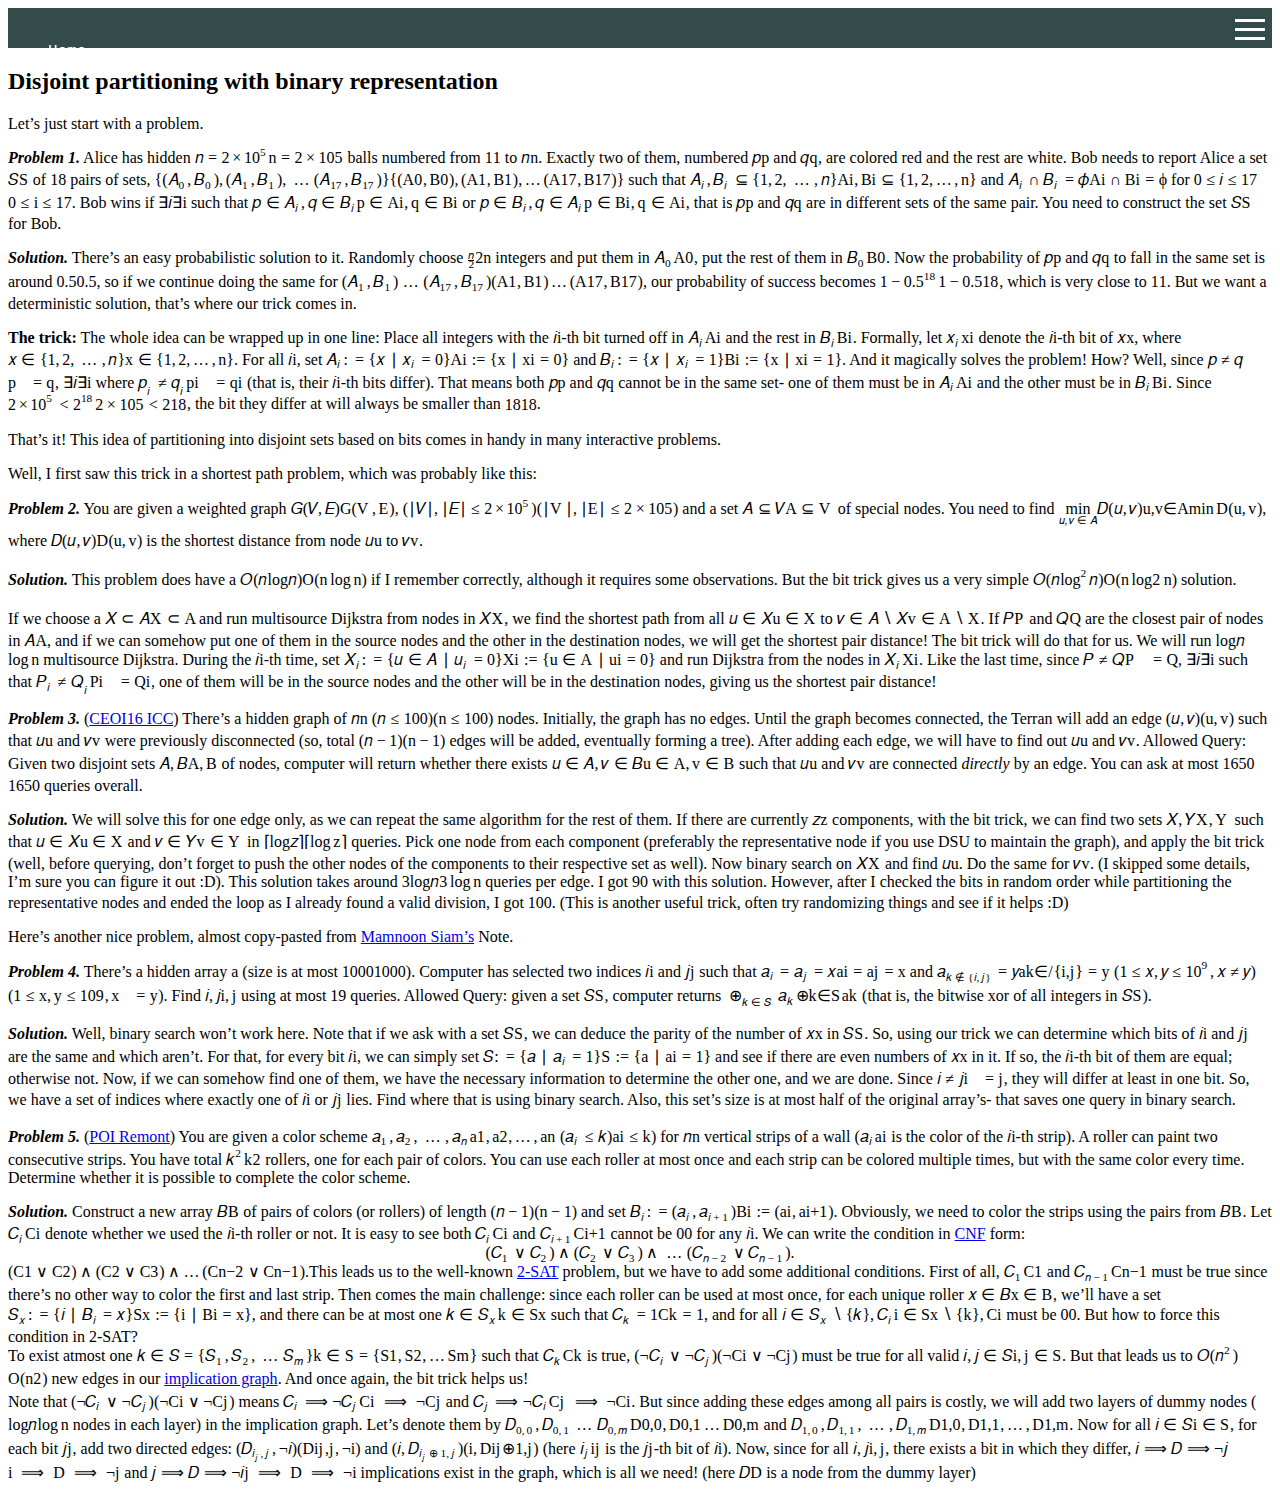
==== commit cf7277f6: "updated bit trick note" ====
--- a/Bit_Trick.html
+++ b/Bit_Trick.html
@@ -1,4 +1,4 @@
-﻿<!DOCTYPE html>
+<!DOCTYPE html>
 <html>
 
 <head>
@@ -70,22 +70,22 @@
   <div class="stackedit__html"><h2 id="disjoint-partitioning-with-binary-representation">Disjoint partitioning with binary representation</h2>
 <p>Let’s just start with a problem.</p>
 <p><em><strong>Problem 1.</strong></em> Alice has hidden <span class="katex--inline"><span class="katex"><span class="katex-mathml"><math xmlns="http://www.w3.org/1998/Math/MathML"><semantics><mrow><mi>n</mi><mo>=</mo><mn>2</mn><mo>×</mo><mn>1</mn><msup><mn>0</mn><mn>5</mn></msup></mrow><annotation encoding="application/x-tex">n=2 \times 10^5</annotation></semantics></math></span><span class="katex-html" aria-hidden="true"><span class="base"><span class="strut" style="height: 0.43056em; vertical-align: 0em;"></span><span class="mord mathnormal">n</span><span class="mspace" style="margin-right: 0.277778em;"></span><span class="mrel">=</span><span class="mspace" style="margin-right: 0.277778em;"></span></span><span class="base"><span class="strut" style="height: 0.72777em; vertical-align: -0.08333em;"></span><span class="mord">2</span><span class="mspace" style="margin-right: 0.222222em;"></span><span class="mbin">×</span><span class="mspace" style="margin-right: 0.222222em;"></span></span><span class="base"><span class="strut" style="height: 0.814108em; vertical-align: 0em;"></span><span class="mord">1</span><span class="mord"><span class="mord">0</span><span class="msupsub"><span class="vlist-t"><span class="vlist-r"><span class="vlist" style="height: 0.814108em;"><span class="" style="top: -3.063em; margin-right: 0.05em;"><span class="pstrut" style="height: 2.7em;"></span><span class="sizing reset-size6 size3 mtight"><span class="mord mtight">5</span></span></span></span></span></span></span></span></span></span></span></span> balls numbered from <span class="katex--inline"><span class="katex"><span class="katex-mathml"><math xmlns="http://www.w3.org/1998/Math/MathML"><semantics><mrow><mn>1</mn></mrow><annotation encoding="application/x-tex">1</annotation></semantics></math></span><span class="katex-html" aria-hidden="true"><span class="base"><span class="strut" style="height: 0.64444em; vertical-align: 0em;"></span><span class="mord">1</span></span></span></span></span> to <span class="katex--inline"><span class="katex"><span class="katex-mathml"><math xmlns="http://www.w3.org/1998/Math/MathML"><semantics><mrow><mi>n</mi></mrow><annotation encoding="application/x-tex">n</annotation></semantics></math></span><span class="katex-html" aria-hidden="true"><span class="base"><span class="strut" style="height: 0.43056em; vertical-align: 0em;"></span><span class="mord mathnormal">n</span></span></span></span></span>. Exactly two of them, numbered <span class="katex--inline"><span class="katex"><span class="katex-mathml"><math xmlns="http://www.w3.org/1998/Math/MathML"><semantics><mrow><mi>p</mi></mrow><annotation encoding="application/x-tex">p</annotation></semantics></math></span><span class="katex-html" aria-hidden="true"><span class="base"><span class="strut" style="height: 0.625em; vertical-align: -0.19444em;"></span><span class="mord mathnormal">p</span></span></span></span></span> and <span class="katex--inline"><span class="katex"><span class="katex-mathml"><math xmlns="http://www.w3.org/1998/Math/MathML"><semantics><mrow><mi>q</mi></mrow><annotation encoding="application/x-tex">q</annotation></semantics></math></span><span class="katex-html" aria-hidden="true"><span class="base"><span class="strut" style="height: 0.625em; vertical-align: -0.19444em;"></span><span style="margin-right: 0.03588em;" class="mord mathnormal">q</span></span></span></span></span>, are colored red and the rest are white. Bob needs to report Alice a set <span class="katex--inline"><span class="katex"><span class="katex-mathml"><math xmlns="http://www.w3.org/1998/Math/MathML"><semantics><mrow><mi>S</mi></mrow><annotation encoding="application/x-tex">S</annotation></semantics></math></span><span class="katex-html" aria-hidden="true"><span class="base"><span class="strut" style="height: 0.68333em; vertical-align: 0em;"></span><span style="margin-right: 0.05764em;" class="mord mathnormal">S</span></span></span></span></span> of 18 pairs of sets, <span class="katex--inline"><span class="katex"><span class="katex-mathml"><math xmlns="http://www.w3.org/1998/Math/MathML"><semantics><mrow><mo stretchy="false">{</mo><mo stretchy="false">(</mo><msub><mi>A</mi><mn>0</mn></msub><mo separator="true">,</mo><msub><mi>B</mi><mn>0</mn></msub><mo stretchy="false">)</mo><mo separator="true">,</mo><mo stretchy="false">(</mo><msub><mi>A</mi><mn>1</mn></msub><mo separator="true">,</mo><msub><mi>B</mi><mn>1</mn></msub><mo stretchy="false">)</mo><mo separator="true">,</mo><mo>…</mo><mo stretchy="false">(</mo><msub><mi>A</mi><mn>17</mn></msub><mo separator="true">,</mo><msub><mi>B</mi><mn>17</mn></msub><mo stretchy="false">)</mo><mo stretchy="false">}</mo></mrow><annotation encoding="application/x-tex">\{ (A_0, B_0), (A_1,B_1), \dots (A_{17}, B_{17})\}</annotation></semantics></math></span><span class="katex-html" aria-hidden="true"><span class="base"><span class="strut" style="height: 1em; vertical-align: -0.25em;"></span><span class="mopen">{(</span><span class="mord"><span class="mord mathnormal">A</span><span class="msupsub"><span class="vlist-t vlist-t2"><span class="vlist-r"><span class="vlist" style="height: 0.301108em;"><span class="" style="top: -2.55em; margin-left: 0em; margin-right: 0.05em;"><span class="pstrut" style="height: 2.7em;"></span><span class="sizing reset-size6 size3 mtight"><span class="mord mtight">0</span></span></span></span><span class="vlist-s">​</span></span><span class="vlist-r"><span class="vlist" style="height: 0.15em;"><span class=""></span></span></span></span></span></span><span class="mpunct">,</span><span class="mspace" style="margin-right: 0.166667em;"></span><span class="mord"><span style="margin-right: 0.05017em;" class="mord mathnormal">B</span><span class="msupsub"><span class="vlist-t vlist-t2"><span class="vlist-r"><span class="vlist" style="height: 0.301108em;"><span class="" style="top: -2.55em; margin-left: -0.05017em; margin-right: 0.05em;"><span class="pstrut" style="height: 2.7em;"></span><span class="sizing reset-size6 size3 mtight"><span class="mord mtight">0</span></span></span></span><span class="vlist-s">​</span></span><span class="vlist-r"><span class="vlist" style="height: 0.15em;"><span class=""></span></span></span></span></span></span><span class="mclose">)</span><span class="mpunct">,</span><span class="mspace" style="margin-right: 0.166667em;"></span><span class="mopen">(</span><span class="mord"><span class="mord mathnormal">A</span><span class="msupsub"><span class="vlist-t vlist-t2"><span class="vlist-r"><span class="vlist" style="height: 0.301108em;"><span class="" style="top: -2.55em; margin-left: 0em; margin-right: 0.05em;"><span class="pstrut" style="height: 2.7em;"></span><span class="sizing reset-size6 size3 mtight"><span class="mord mtight">1</span></span></span></span><span class="vlist-s">​</span></span><span class="vlist-r"><span class="vlist" style="height: 0.15em;"><span class=""></span></span></span></span></span></span><span class="mpunct">,</span><span class="mspace" style="margin-right: 0.166667em;"></span><span class="mord"><span style="margin-right: 0.05017em;" class="mord mathnormal">B</span><span class="msupsub"><span class="vlist-t vlist-t2"><span class="vlist-r"><span class="vlist" style="height: 0.301108em;"><span class="" style="top: -2.55em; margin-left: -0.05017em; margin-right: 0.05em;"><span class="pstrut" style="height: 2.7em;"></span><span class="sizing reset-size6 size3 mtight"><span class="mord mtight">1</span></span></span></span><span class="vlist-s">​</span></span><span class="vlist-r"><span class="vlist" style="height: 0.15em;"><span class=""></span></span></span></span></span></span><span class="mclose">)</span><span class="mpunct">,</span><span class="mspace" style="margin-right: 0.166667em;"></span><span class="minner">…</span><span class="mspace" style="margin-right: 0.166667em;"></span><span class="mopen">(</span><span class="mord"><span class="mord mathnormal">A</span><span class="msupsub"><span class="vlist-t vlist-t2"><span class="vlist-r"><span class="vlist" style="height: 0.301108em;"><span class="" style="top: -2.55em; margin-left: 0em; margin-right: 0.05em;"><span class="pstrut" style="height: 2.7em;"></span><span class="sizing reset-size6 size3 mtight"><span class="mord mtight"><span class="mord mtight">17</span></span></span></span></span><span class="vlist-s">​</span></span><span class="vlist-r"><span class="vlist" style="height: 0.15em;"><span class=""></span></span></span></span></span></span><span class="mpunct">,</span><span class="mspace" style="margin-right: 0.166667em;"></span><span class="mord"><span style="margin-right: 0.05017em;" class="mord mathnormal">B</span><span class="msupsub"><span class="vlist-t vlist-t2"><span class="vlist-r"><span class="vlist" style="height: 0.301108em;"><span class="" style="top: -2.55em; margin-left: -0.05017em; margin-right: 0.05em;"><span class="pstrut" style="height: 2.7em;"></span><span class="sizing reset-size6 size3 mtight"><span class="mord mtight"><span class="mord mtight">17</span></span></span></span></span><span class="vlist-s">​</span></span><span class="vlist-r"><span class="vlist" style="height: 0.15em;"><span class=""></span></span></span></span></span></span><span class="mclose">)}</span></span></span></span></span> such that <span class="katex--inline"><span class="katex"><span class="katex-mathml"><math xmlns="http://www.w3.org/1998/Math/MathML"><semantics><mrow><msub><mi>A</mi><mi>i</mi></msub><mo separator="true">,</mo><msub><mi>B</mi><mi>i</mi></msub><mo>⊆</mo><mo stretchy="false">{</mo><mn>1</mn><mo separator="true">,</mo><mn>2</mn><mo separator="true">,</mo><mo>…</mo><mo separator="true">,</mo><mi>n</mi><mo stretchy="false">}</mo></mrow><annotation encoding="application/x-tex">A_i, B_i \subseteq \{1,2,\dots , n\}</annotation></semantics></math></span><span class="katex-html" aria-hidden="true"><span class="base"><span class="strut" style="height: 0.87777em; vertical-align: -0.19444em;"></span><span class="mord"><span class="mord mathnormal">A</span><span class="msupsub"><span class="vlist-t vlist-t2"><span class="vlist-r"><span class="vlist" style="height: 0.311664em;"><span class="" style="top: -2.55em; margin-left: 0em; margin-right: 0.05em;"><span class="pstrut" style="height: 2.7em;"></span><span class="sizing reset-size6 size3 mtight"><span class="mord mathnormal mtight">i</span></span></span></span><span class="vlist-s">​</span></span><span class="vlist-r"><span class="vlist" style="height: 0.15em;"><span class=""></span></span></span></span></span></span><span class="mpunct">,</span><span class="mspace" style="margin-right: 0.166667em;"></span><span class="mord"><span style="margin-right: 0.05017em;" class="mord mathnormal">B</span><span class="msupsub"><span class="vlist-t vlist-t2"><span class="vlist-r"><span class="vlist" style="height: 0.311664em;"><span class="" style="top: -2.55em; margin-left: -0.05017em; margin-right: 0.05em;"><span class="pstrut" style="height: 2.7em;"></span><span class="sizing reset-size6 size3 mtight"><span class="mord mathnormal mtight">i</span></span></span></span><span class="vlist-s">​</span></span><span class="vlist-r"><span class="vlist" style="height: 0.15em;"><span class=""></span></span></span></span></span></span><span class="mspace" style="margin-right: 0.277778em;"></span><span class="mrel">⊆</span><span class="mspace" style="margin-right: 0.277778em;"></span></span><span class="base"><span class="strut" style="height: 1em; vertical-align: -0.25em;"></span><span class="mopen">{</span><span class="mord">1</span><span class="mpunct">,</span><span class="mspace" style="margin-right: 0.166667em;"></span><span class="mord">2</span><span class="mpunct">,</span><span class="mspace" style="margin-right: 0.166667em;"></span><span class="minner">…</span><span class="mspace" style="margin-right: 0.166667em;"></span><span class="mpunct">,</span><span class="mspace" style="margin-right: 0.166667em;"></span><span class="mord mathnormal">n</span><span class="mclose">}</span></span></span></span></span> and <span class="katex--inline"><span class="katex"><span class="katex-mathml"><math xmlns="http://www.w3.org/1998/Math/MathML"><semantics><mrow><msub><mi>A</mi><mi>i</mi></msub><mo>∩</mo><msub><mi>B</mi><mi>i</mi></msub><mo>=</mo><mi>ϕ</mi></mrow><annotation encoding="application/x-tex">A_i \cap B_i = \phi</annotation></semantics></math></span><span class="katex-html" aria-hidden="true"><span class="base"><span class="strut" style="height: 0.83333em; vertical-align: -0.15em;"></span><span class="mord"><span class="mord mathnormal">A</span><span class="msupsub"><span class="vlist-t vlist-t2"><span class="vlist-r"><span class="vlist" style="height: 0.311664em;"><span class="" style="top: -2.55em; margin-left: 0em; margin-right: 0.05em;"><span class="pstrut" style="height: 2.7em;"></span><span class="sizing reset-size6 size3 mtight"><span class="mord mathnormal mtight">i</span></span></span></span><span class="vlist-s">​</span></span><span class="vlist-r"><span class="vlist" style="height: 0.15em;"><span class=""></span></span></span></span></span></span><span class="mspace" style="margin-right: 0.222222em;"></span><span class="mbin">∩</span><span class="mspace" style="margin-right: 0.222222em;"></span></span><span class="base"><span class="strut" style="height: 0.83333em; vertical-align: -0.15em;"></span><span class="mord"><span style="margin-right: 0.05017em;" class="mord mathnormal">B</span><span class="msupsub"><span class="vlist-t vlist-t2"><span class="vlist-r"><span class="vlist" style="height: 0.311664em;"><span class="" style="top: -2.55em; margin-left: -0.05017em; margin-right: 0.05em;"><span class="pstrut" style="height: 2.7em;"></span><span class="sizing reset-size6 size3 mtight"><span class="mord mathnormal mtight">i</span></span></span></span><span class="vlist-s">​</span></span><span class="vlist-r"><span class="vlist" style="height: 0.15em;"><span class=""></span></span></span></span></span></span><span class="mspace" style="margin-right: 0.277778em;"></span><span class="mrel">=</span><span class="mspace" style="margin-right: 0.277778em;"></span></span><span class="base"><span class="strut" style="height: 0.88888em; vertical-align: -0.19444em;"></span><span class="mord mathnormal">ϕ</span></span></span></span></span> for <span class="katex--inline"><span class="katex"><span class="katex-mathml"><math xmlns="http://www.w3.org/1998/Math/MathML"><semantics><mrow><mn>0</mn><mo>≤</mo><mi>i</mi><mo>≤</mo><mn>17</mn></mrow><annotation encoding="application/x-tex">0 \leq i \leq 17</annotation></semantics></math></span><span class="katex-html" aria-hidden="true"><span class="base"><span class="strut" style="height: 0.78041em; vertical-align: -0.13597em;"></span><span class="mord">0</span><span class="mspace" style="margin-right: 0.277778em;"></span><span class="mrel">≤</span><span class="mspace" style="margin-right: 0.277778em;"></span></span><span class="base"><span class="strut" style="height: 0.79549em; vertical-align: -0.13597em;"></span><span class="mord mathnormal">i</span><span class="mspace" style="margin-right: 0.277778em;"></span><span class="mrel">≤</span><span class="mspace" style="margin-right: 0.277778em;"></span></span><span class="base"><span class="strut" style="height: 0.64444em; vertical-align: 0em;"></span><span class="mord">17</span></span></span></span></span>. Bob wins if <span class="katex--inline"><span class="katex"><span class="katex-mathml"><math xmlns="http://www.w3.org/1998/Math/MathML"><semantics><mrow><mi mathvariant="normal">∃</mi><mi>i</mi></mrow><annotation encoding="application/x-tex">\exists i</annotation></semantics></math></span><span class="katex-html" aria-hidden="true"><span class="base"><span class="strut" style="height: 0.69444em; vertical-align: 0em;"></span><span class="mord">∃</span><span class="mord mathnormal">i</span></span></span></span></span> such that <span class="katex--inline"><span class="katex"><span class="katex-mathml"><math xmlns="http://www.w3.org/1998/Math/MathML"><semantics><mrow><mi>p</mi><mo>∈</mo><msub><mi>A</mi><mi>i</mi></msub><mo separator="true">,</mo><mi>q</mi><mo>∈</mo><msub><mi>B</mi><mi>i</mi></msub></mrow><annotation encoding="application/x-tex">p \in A_i, q \in B_i</annotation></semantics></math></span><span class="katex-html" aria-hidden="true"><span class="base"><span class="strut" style="height: 0.73354em; vertical-align: -0.19444em;"></span><span class="mord mathnormal">p</span><span class="mspace" style="margin-right: 0.277778em;"></span><span class="mrel">∈</span><span class="mspace" style="margin-right: 0.277778em;"></span></span><span class="base"><span class="strut" style="height: 0.87777em; vertical-align: -0.19444em;"></span><span class="mord"><span class="mord mathnormal">A</span><span class="msupsub"><span class="vlist-t vlist-t2"><span class="vlist-r"><span class="vlist" style="height: 0.311664em;"><span class="" style="top: -2.55em; margin-left: 0em; margin-right: 0.05em;"><span class="pstrut" style="height: 2.7em;"></span><span class="sizing reset-size6 size3 mtight"><span class="mord mathnormal mtight">i</span></span></span></span><span class="vlist-s">​</span></span><span class="vlist-r"><span class="vlist" style="height: 0.15em;"><span class=""></span></span></span></span></span></span><span class="mpunct">,</span><span class="mspace" style="margin-right: 0.166667em;"></span><span style="margin-right: 0.03588em;" class="mord mathnormal">q</span><span class="mspace" style="margin-right: 0.277778em;"></span><span class="mrel">∈</span><span class="mspace" style="margin-right: 0.277778em;"></span></span><span class="base"><span class="strut" style="height: 0.83333em; vertical-align: -0.15em;"></span><span class="mord"><span style="margin-right: 0.05017em;" class="mord mathnormal">B</span><span class="msupsub"><span class="vlist-t vlist-t2"><span class="vlist-r"><span class="vlist" style="height: 0.311664em;"><span class="" style="top: -2.55em; margin-left: -0.05017em; margin-right: 0.05em;"><span class="pstrut" style="height: 2.7em;"></span><span class="sizing reset-size6 size3 mtight"><span class="mord mathnormal mtight">i</span></span></span></span><span class="vlist-s">​</span></span><span class="vlist-r"><span class="vlist" style="height: 0.15em;"><span class=""></span></span></span></span></span></span></span></span></span></span>  or <span class="katex--inline"><span class="katex"><span class="katex-mathml"><math xmlns="http://www.w3.org/1998/Math/MathML"><semantics><mrow><mi>p</mi><mo>∈</mo><msub><mi>B</mi><mi>i</mi></msub><mo separator="true">,</mo><mi>q</mi><mo>∈</mo><msub><mi>A</mi><mi>i</mi></msub></mrow><annotation encoding="application/x-tex">p \in B_i, q \in A_i</annotation></semantics></math></span><span class="katex-html" aria-hidden="true"><span class="base"><span class="strut" style="height: 0.73354em; vertical-align: -0.19444em;"></span><span class="mord mathnormal">p</span><span class="mspace" style="margin-right: 0.277778em;"></span><span class="mrel">∈</span><span class="mspace" style="margin-right: 0.277778em;"></span></span><span class="base"><span class="strut" style="height: 0.87777em; vertical-align: -0.19444em;"></span><span class="mord"><span style="margin-right: 0.05017em;" class="mord mathnormal">B</span><span class="msupsub"><span class="vlist-t vlist-t2"><span class="vlist-r"><span class="vlist" style="height: 0.311664em;"><span class="" style="top: -2.55em; margin-left: -0.05017em; margin-right: 0.05em;"><span class="pstrut" style="height: 2.7em;"></span><span class="sizing reset-size6 size3 mtight"><span class="mord mathnormal mtight">i</span></span></span></span><span class="vlist-s">​</span></span><span class="vlist-r"><span class="vlist" style="height: 0.15em;"><span class=""></span></span></span></span></span></span><span class="mpunct">,</span><span class="mspace" style="margin-right: 0.166667em;"></span><span style="margin-right: 0.03588em;" class="mord mathnormal">q</span><span class="mspace" style="margin-right: 0.277778em;"></span><span class="mrel">∈</span><span class="mspace" style="margin-right: 0.277778em;"></span></span><span class="base"><span class="strut" style="height: 0.83333em; vertical-align: -0.15em;"></span><span class="mord"><span class="mord mathnormal">A</span><span class="msupsub"><span class="vlist-t vlist-t2"><span class="vlist-r"><span class="vlist" style="height: 0.311664em;"><span class="" style="top: -2.55em; margin-left: 0em; margin-right: 0.05em;"><span class="pstrut" style="height: 2.7em;"></span><span class="sizing reset-size6 size3 mtight"><span class="mord mathnormal mtight">i</span></span></span></span><span class="vlist-s">​</span></span><span class="vlist-r"><span class="vlist" style="height: 0.15em;"><span class=""></span></span></span></span></span></span></span></span></span></span>, that is <span class="katex--inline"><span class="katex"><span class="katex-mathml"><math xmlns="http://www.w3.org/1998/Math/MathML"><semantics><mrow><mi>p</mi></mrow><annotation encoding="application/x-tex">p</annotation></semantics></math></span><span class="katex-html" aria-hidden="true"><span class="base"><span class="strut" style="height: 0.625em; vertical-align: -0.19444em;"></span><span class="mord mathnormal">p</span></span></span></span></span> and <span class="katex--inline"><span class="katex"><span class="katex-mathml"><math xmlns="http://www.w3.org/1998/Math/MathML"><semantics><mrow><mi>q</mi></mrow><annotation encoding="application/x-tex">q</annotation></semantics></math></span><span class="katex-html" aria-hidden="true"><span class="base"><span class="strut" style="height: 0.625em; vertical-align: -0.19444em;"></span><span style="margin-right: 0.03588em;" class="mord mathnormal">q</span></span></span></span></span> are in different sets of the same pair. You need to construct the set <span class="katex--inline"><span class="katex"><span class="katex-mathml"><math xmlns="http://www.w3.org/1998/Math/MathML"><semantics><mrow><mi>S</mi></mrow><annotation encoding="application/x-tex">S</annotation></semantics></math></span><span class="katex-html" aria-hidden="true"><span class="base"><span class="strut" style="height: 0.68333em; vertical-align: 0em;"></span><span style="margin-right: 0.05764em;" class="mord mathnormal">S</span></span></span></span></span> for Bob.</p>
-<p><em><strong>Solution.</strong></em>  There’s an easy probabilistic solution to it. Randomly choose <span class="katex--inline"><span class="katex"><span class="katex-mathml"><math xmlns="http://www.w3.org/1998/Math/MathML"><semantics><mrow><mfrac><mi>n</mi><mn>2</mn></mfrac></mrow><annotation encoding="application/x-tex">\frac{n}{2}</annotation></semantics></math></span><span class="katex-html" aria-hidden="true"><span class="base"><span class="strut" style="height: 1.04039em; vertical-align: -0.345em;"></span><span class="mord"><span class="mopen nulldelimiter"></span><span class="mfrac"><span class="vlist-t vlist-t2"><span class="vlist-r"><span class="vlist" style="height: 0.695392em;"><span class="" style="top: -2.655em;"><span class="pstrut" style="height: 3em;"></span><span class="sizing reset-size6 size3 mtight"><span class="mord mtight"><span class="mord mtight">2</span></span></span></span><span class="" style="top: -3.23em;"><span class="pstrut" style="height: 3em;"></span><span class="frac-line" style="border-bottom-width: 0.04em;"></span></span><span class="" style="top: -3.394em;"><span class="pstrut" style="height: 3em;"></span><span class="sizing reset-size6 size3 mtight"><span class="mord mtight"><span class="mord mathnormal mtight">n</span></span></span></span></span><span class="vlist-s">​</span></span><span class="vlist-r"><span class="vlist" style="height: 0.345em;"><span class=""></span></span></span></span></span><span class="mclose nulldelimiter"></span></span></span></span></span></span> integers and put them in <span class="katex--inline"><span class="katex"><span class="katex-mathml"><math xmlns="http://www.w3.org/1998/Math/MathML"><semantics><mrow><msub><mi>A</mi><mn>0</mn></msub></mrow><annotation encoding="application/x-tex">A_0</annotation></semantics></math></span><span class="katex-html" aria-hidden="true"><span class="base"><span class="strut" style="height: 0.83333em; vertical-align: -0.15em;"></span><span class="mord"><span class="mord mathnormal">A</span><span class="msupsub"><span class="vlist-t vlist-t2"><span class="vlist-r"><span class="vlist" style="height: 0.301108em;"><span class="" style="top: -2.55em; margin-left: 0em; margin-right: 0.05em;"><span class="pstrut" style="height: 2.7em;"></span><span class="sizing reset-size6 size3 mtight"><span class="mord mtight">0</span></span></span></span><span class="vlist-s">​</span></span><span class="vlist-r"><span class="vlist" style="height: 0.15em;"><span class=""></span></span></span></span></span></span></span></span></span></span>, put the rest of them in <span class="katex--inline"><span class="katex"><span class="katex-mathml"><math xmlns="http://www.w3.org/1998/Math/MathML"><semantics><mrow><msub><mi>B</mi><mn>0</mn></msub></mrow><annotation encoding="application/x-tex">B_0</annotation></semantics></math></span><span class="katex-html" aria-hidden="true"><span class="base"><span class="strut" style="height: 0.83333em; vertical-align: -0.15em;"></span><span class="mord"><span style="margin-right: 0.05017em;" class="mord mathnormal">B</span><span class="msupsub"><span class="vlist-t vlist-t2"><span class="vlist-r"><span class="vlist" style="height: 0.301108em;"><span class="" style="top: -2.55em; margin-left: -0.05017em; margin-right: 0.05em;"><span class="pstrut" style="height: 2.7em;"></span><span class="sizing reset-size6 size3 mtight"><span class="mord mtight">0</span></span></span></span><span class="vlist-s">​</span></span><span class="vlist-r"><span class="vlist" style="height: 0.15em;"><span class=""></span></span></span></span></span></span></span></span></span></span>. Now the probability of <span class="katex--inline"><span class="katex"><span class="katex-mathml"><math xmlns="http://www.w3.org/1998/Math/MathML"><semantics><mrow><mi>p</mi></mrow><annotation encoding="application/x-tex">p</annotation></semantics></math></span><span class="katex-html" aria-hidden="true"><span class="base"><span class="strut" style="height: 0.625em; vertical-align: -0.19444em;"></span><span class="mord mathnormal">p</span></span></span></span></span> and <span class="katex--inline"><span class="katex"><span class="katex-mathml"><math xmlns="http://www.w3.org/1998/Math/MathML"><semantics><mrow><mi>q</mi></mrow><annotation encoding="application/x-tex">q</annotation></semantics></math></span><span class="katex-html" aria-hidden="true"><span class="base"><span class="strut" style="height: 0.625em; vertical-align: -0.19444em;"></span><span style="margin-right: 0.03588em;" class="mord mathnormal">q</span></span></span></span></span> to fall in the same set is around <span class="katex--inline"><span class="katex"><span class="katex-mathml"><math xmlns="http://www.w3.org/1998/Math/MathML"><semantics><mrow><mn>0.5</mn></mrow><annotation encoding="application/x-tex">0.5</annotation></semantics></math></span><span class="katex-html" aria-hidden="true"><span class="base"><span class="strut" style="height: 0.64444em; vertical-align: 0em;"></span><span class="mord">0.5</span></span></span></span></span>, so if we continue doing the same for <span class="katex--inline"><span class="katex"><span class="katex-mathml"><math xmlns="http://www.w3.org/1998/Math/MathML"><semantics><mrow><mo stretchy="false">(</mo><msub><mi>A</mi><mn>1</mn></msub><mo separator="true">,</mo><msub><mi>B</mi><mn>1</mn></msub><mo stretchy="false">)</mo><mo>…</mo><mo stretchy="false">(</mo><msub><mi>A</mi><mn>17</mn></msub><mo separator="true">,</mo><msub><mi>B</mi><mn>17</mn></msub><mo stretchy="false">)</mo></mrow><annotation encoding="application/x-tex">(A_1, B_1) \dots (A_{17}, B_{17})</annotation></semantics></math></span><span class="katex-html" aria-hidden="true"><span class="base"><span class="strut" style="height: 1em; vertical-align: -0.25em;"></span><span class="mopen">(</span><span class="mord"><span class="mord mathnormal">A</span><span class="msupsub"><span class="vlist-t vlist-t2"><span class="vlist-r"><span class="vlist" style="height: 0.301108em;"><span class="" style="top: -2.55em; margin-left: 0em; margin-right: 0.05em;"><span class="pstrut" style="height: 2.7em;"></span><span class="sizing reset-size6 size3 mtight"><span class="mord mtight">1</span></span></span></span><span class="vlist-s">​</span></span><span class="vlist-r"><span class="vlist" style="height: 0.15em;"><span class=""></span></span></span></span></span></span><span class="mpunct">,</span><span class="mspace" style="margin-right: 0.166667em;"></span><span class="mord"><span style="margin-right: 0.05017em;" class="mord mathnormal">B</span><span class="msupsub"><span class="vlist-t vlist-t2"><span class="vlist-r"><span class="vlist" style="height: 0.301108em;"><span class="" style="top: -2.55em; margin-left: -0.05017em; margin-right: 0.05em;"><span class="pstrut" style="height: 2.7em;"></span><span class="sizing reset-size6 size3 mtight"><span class="mord mtight">1</span></span></span></span><span class="vlist-s">​</span></span><span class="vlist-r"><span class="vlist" style="height: 0.15em;"><span class=""></span></span></span></span></span></span><span class="mclose">)</span><span class="mspace" style="margin-right: 0.166667em;"></span><span class="minner">…</span><span class="mspace" style="margin-right: 0.166667em;"></span><span class="mopen">(</span><span class="mord"><span class="mord mathnormal">A</span><span class="msupsub"><span class="vlist-t vlist-t2"><span class="vlist-r"><span class="vlist" style="height: 0.301108em;"><span class="" style="top: -2.55em; margin-left: 0em; margin-right: 0.05em;"><span class="pstrut" style="height: 2.7em;"></span><span class="sizing reset-size6 size3 mtight"><span class="mord mtight"><span class="mord mtight">17</span></span></span></span></span><span class="vlist-s">​</span></span><span class="vlist-r"><span class="vlist" style="height: 0.15em;"><span class=""></span></span></span></span></span></span><span class="mpunct">,</span><span class="mspace" style="margin-right: 0.166667em;"></span><span class="mord"><span style="margin-right: 0.05017em;" class="mord mathnormal">B</span><span class="msupsub"><span class="vlist-t vlist-t2"><span class="vlist-r"><span class="vlist" style="height: 0.301108em;"><span class="" style="top: -2.55em; margin-left: -0.05017em; margin-right: 0.05em;"><span class="pstrut" style="height: 2.7em;"></span><span class="sizing reset-size6 size3 mtight"><span class="mord mtight"><span class="mord mtight">17</span></span></span></span></span><span class="vlist-s">​</span></span><span class="vlist-r"><span class="vlist" style="height: 0.15em;"><span class=""></span></span></span></span></span></span><span class="mclose">)</span></span></span></span></span>, our probability of success becomes around <span class="katex--inline"><span class="katex"><span class="katex-mathml"><math xmlns="http://www.w3.org/1998/Math/MathML"><semantics><mrow><mn>1</mn><mo>−</mo><mn>0.</mn><msup><mn>5</mn><mn>18</mn></msup></mrow><annotation encoding="application/x-tex">1-0.5^{18}</annotation></semantics></math></span><span class="katex-html" aria-hidden="true"><span class="base"><span class="strut" style="height: 0.72777em; vertical-align: -0.08333em;"></span><span class="mord">1</span><span class="mspace" style="margin-right: 0.222222em;"></span><span class="mbin">−</span><span class="mspace" style="margin-right: 0.222222em;"></span></span><span class="base"><span class="strut" style="height: 0.814108em; vertical-align: 0em;"></span><span class="mord">0.</span><span class="mord"><span class="mord">5</span><span class="msupsub"><span class="vlist-t"><span class="vlist-r"><span class="vlist" style="height: 0.814108em;"><span class="" style="top: -3.063em; margin-right: 0.05em;"><span class="pstrut" style="height: 2.7em;"></span><span class="sizing reset-size6 size3 mtight"><span class="mord mtight"><span class="mord mtight">18</span></span></span></span></span></span></span></span></span></span></span></span></span>, which is very close to <span class="katex--inline"><span class="katex"><span class="katex-mathml"><math xmlns="http://www.w3.org/1998/Math/MathML"><semantics><mrow><mn>1</mn></mrow><annotation encoding="application/x-tex">1</annotation></semantics></math></span><span class="katex-html" aria-hidden="true"><span class="base"><span class="strut" style="height: 0.64444em; vertical-align: 0em;"></span><span class="mord">1</span></span></span></span></span>. But we want a deterministic solution, and that’s where our trick comes in.</p>
+<p><em><strong>Solution.</strong></em>  There’s an easy probabilistic solution to it. Randomly choose <span class="katex--inline"><span class="katex"><span class="katex-mathml"><math xmlns="http://www.w3.org/1998/Math/MathML"><semantics><mrow><mfrac><mi>n</mi><mn>2</mn></mfrac></mrow><annotation encoding="application/x-tex">\frac{n}{2}</annotation></semantics></math></span><span class="katex-html" aria-hidden="true"><span class="base"><span class="strut" style="height: 1.04039em; vertical-align: -0.345em;"></span><span class="mord"><span class="mopen nulldelimiter"></span><span class="mfrac"><span class="vlist-t vlist-t2"><span class="vlist-r"><span class="vlist" style="height: 0.695392em;"><span class="" style="top: -2.655em;"><span class="pstrut" style="height: 3em;"></span><span class="sizing reset-size6 size3 mtight"><span class="mord mtight"><span class="mord mtight">2</span></span></span></span><span class="" style="top: -3.23em;"><span class="pstrut" style="height: 3em;"></span><span class="frac-line" style="border-bottom-width: 0.04em;"></span></span><span class="" style="top: -3.394em;"><span class="pstrut" style="height: 3em;"></span><span class="sizing reset-size6 size3 mtight"><span class="mord mtight"><span class="mord mathnormal mtight">n</span></span></span></span></span><span class="vlist-s">​</span></span><span class="vlist-r"><span class="vlist" style="height: 0.345em;"><span class=""></span></span></span></span></span><span class="mclose nulldelimiter"></span></span></span></span></span></span> integers and put them in <span class="katex--inline"><span class="katex"><span class="katex-mathml"><math xmlns="http://www.w3.org/1998/Math/MathML"><semantics><mrow><msub><mi>A</mi><mn>0</mn></msub></mrow><annotation encoding="application/x-tex">A_0</annotation></semantics></math></span><span class="katex-html" aria-hidden="true"><span class="base"><span class="strut" style="height: 0.83333em; vertical-align: -0.15em;"></span><span class="mord"><span class="mord mathnormal">A</span><span class="msupsub"><span class="vlist-t vlist-t2"><span class="vlist-r"><span class="vlist" style="height: 0.301108em;"><span class="" style="top: -2.55em; margin-left: 0em; margin-right: 0.05em;"><span class="pstrut" style="height: 2.7em;"></span><span class="sizing reset-size6 size3 mtight"><span class="mord mtight">0</span></span></span></span><span class="vlist-s">​</span></span><span class="vlist-r"><span class="vlist" style="height: 0.15em;"><span class=""></span></span></span></span></span></span></span></span></span></span>, put the rest of them in <span class="katex--inline"><span class="katex"><span class="katex-mathml"><math xmlns="http://www.w3.org/1998/Math/MathML"><semantics><mrow><msub><mi>B</mi><mn>0</mn></msub></mrow><annotation encoding="application/x-tex">B_0</annotation></semantics></math></span><span class="katex-html" aria-hidden="true"><span class="base"><span class="strut" style="height: 0.83333em; vertical-align: -0.15em;"></span><span class="mord"><span style="margin-right: 0.05017em;" class="mord mathnormal">B</span><span class="msupsub"><span class="vlist-t vlist-t2"><span class="vlist-r"><span class="vlist" style="height: 0.301108em;"><span class="" style="top: -2.55em; margin-left: -0.05017em; margin-right: 0.05em;"><span class="pstrut" style="height: 2.7em;"></span><span class="sizing reset-size6 size3 mtight"><span class="mord mtight">0</span></span></span></span><span class="vlist-s">​</span></span><span class="vlist-r"><span class="vlist" style="height: 0.15em;"><span class=""></span></span></span></span></span></span></span></span></span></span>. Now the probability of <span class="katex--inline"><span class="katex"><span class="katex-mathml"><math xmlns="http://www.w3.org/1998/Math/MathML"><semantics><mrow><mi>p</mi></mrow><annotation encoding="application/x-tex">p</annotation></semantics></math></span><span class="katex-html" aria-hidden="true"><span class="base"><span class="strut" style="height: 0.625em; vertical-align: -0.19444em;"></span><span class="mord mathnormal">p</span></span></span></span></span> and <span class="katex--inline"><span class="katex"><span class="katex-mathml"><math xmlns="http://www.w3.org/1998/Math/MathML"><semantics><mrow><mi>q</mi></mrow><annotation encoding="application/x-tex">q</annotation></semantics></math></span><span class="katex-html" aria-hidden="true"><span class="base"><span class="strut" style="height: 0.625em; vertical-align: -0.19444em;"></span><span style="margin-right: 0.03588em;" class="mord mathnormal">q</span></span></span></span></span> to fall in the same set is around <span class="katex--inline"><span class="katex"><span class="katex-mathml"><math xmlns="http://www.w3.org/1998/Math/MathML"><semantics><mrow><mn>0.5</mn></mrow><annotation encoding="application/x-tex">0.5</annotation></semantics></math></span><span class="katex-html" aria-hidden="true"><span class="base"><span class="strut" style="height: 0.64444em; vertical-align: 0em;"></span><span class="mord">0.5</span></span></span></span></span>, so if we continue doing the same for <span class="katex--inline"><span class="katex"><span class="katex-mathml"><math xmlns="http://www.w3.org/1998/Math/MathML"><semantics><mrow><mo stretchy="false">(</mo><msub><mi>A</mi><mn>1</mn></msub><mo separator="true">,</mo><msub><mi>B</mi><mn>1</mn></msub><mo stretchy="false">)</mo><mo>…</mo><mo stretchy="false">(</mo><msub><mi>A</mi><mn>17</mn></msub><mo separator="true">,</mo><msub><mi>B</mi><mn>17</mn></msub><mo stretchy="false">)</mo></mrow><annotation encoding="application/x-tex">(A_1, B_1) \dots (A_{17}, B_{17})</annotation></semantics></math></span><span class="katex-html" aria-hidden="true"><span class="base"><span class="strut" style="height: 1em; vertical-align: -0.25em;"></span><span class="mopen">(</span><span class="mord"><span class="mord mathnormal">A</span><span class="msupsub"><span class="vlist-t vlist-t2"><span class="vlist-r"><span class="vlist" style="height: 0.301108em;"><span class="" style="top: -2.55em; margin-left: 0em; margin-right: 0.05em;"><span class="pstrut" style="height: 2.7em;"></span><span class="sizing reset-size6 size3 mtight"><span class="mord mtight">1</span></span></span></span><span class="vlist-s">​</span></span><span class="vlist-r"><span class="vlist" style="height: 0.15em;"><span class=""></span></span></span></span></span></span><span class="mpunct">,</span><span class="mspace" style="margin-right: 0.166667em;"></span><span class="mord"><span style="margin-right: 0.05017em;" class="mord mathnormal">B</span><span class="msupsub"><span class="vlist-t vlist-t2"><span class="vlist-r"><span class="vlist" style="height: 0.301108em;"><span class="" style="top: -2.55em; margin-left: -0.05017em; margin-right: 0.05em;"><span class="pstrut" style="height: 2.7em;"></span><span class="sizing reset-size6 size3 mtight"><span class="mord mtight">1</span></span></span></span><span class="vlist-s">​</span></span><span class="vlist-r"><span class="vlist" style="height: 0.15em;"><span class=""></span></span></span></span></span></span><span class="mclose">)</span><span class="mspace" style="margin-right: 0.166667em;"></span><span class="minner">…</span><span class="mspace" style="margin-right: 0.166667em;"></span><span class="mopen">(</span><span class="mord"><span class="mord mathnormal">A</span><span class="msupsub"><span class="vlist-t vlist-t2"><span class="vlist-r"><span class="vlist" style="height: 0.301108em;"><span class="" style="top: -2.55em; margin-left: 0em; margin-right: 0.05em;"><span class="pstrut" style="height: 2.7em;"></span><span class="sizing reset-size6 size3 mtight"><span class="mord mtight"><span class="mord mtight">17</span></span></span></span></span><span class="vlist-s">​</span></span><span class="vlist-r"><span class="vlist" style="height: 0.15em;"><span class=""></span></span></span></span></span></span><span class="mpunct">,</span><span class="mspace" style="margin-right: 0.166667em;"></span><span class="mord"><span style="margin-right: 0.05017em;" class="mord mathnormal">B</span><span class="msupsub"><span class="vlist-t vlist-t2"><span class="vlist-r"><span class="vlist" style="height: 0.301108em;"><span class="" style="top: -2.55em; margin-left: -0.05017em; margin-right: 0.05em;"><span class="pstrut" style="height: 2.7em;"></span><span class="sizing reset-size6 size3 mtight"><span class="mord mtight"><span class="mord mtight">17</span></span></span></span></span><span class="vlist-s">​</span></span><span class="vlist-r"><span class="vlist" style="height: 0.15em;"><span class=""></span></span></span></span></span></span><span class="mclose">)</span></span></span></span></span>, our probability of success becomes <span class="katex--inline"><span class="katex"><span class="katex-mathml"><math xmlns="http://www.w3.org/1998/Math/MathML"><semantics><mrow><mn>1</mn><mo>−</mo><mn>0.</mn><msup><mn>5</mn><mn>18</mn></msup></mrow><annotation encoding="application/x-tex">1-0.5^{18}</annotation></semantics></math></span><span class="katex-html" aria-hidden="true"><span class="base"><span class="strut" style="height: 0.72777em; vertical-align: -0.08333em;"></span><span class="mord">1</span><span class="mspace" style="margin-right: 0.222222em;"></span><span class="mbin">−</span><span class="mspace" style="margin-right: 0.222222em;"></span></span><span class="base"><span class="strut" style="height: 0.814108em; vertical-align: 0em;"></span><span class="mord">0.</span><span class="mord"><span class="mord">5</span><span class="msupsub"><span class="vlist-t"><span class="vlist-r"><span class="vlist" style="height: 0.814108em;"><span class="" style="top: -3.063em; margin-right: 0.05em;"><span class="pstrut" style="height: 2.7em;"></span><span class="sizing reset-size6 size3 mtight"><span class="mord mtight"><span class="mord mtight">18</span></span></span></span></span></span></span></span></span></span></span></span></span>, which is very close to <span class="katex--inline"><span class="katex"><span class="katex-mathml"><math xmlns="http://www.w3.org/1998/Math/MathML"><semantics><mrow><mn>1</mn></mrow><annotation encoding="application/x-tex">1</annotation></semantics></math></span><span class="katex-html" aria-hidden="true"><span class="base"><span class="strut" style="height: 0.64444em; vertical-align: 0em;"></span><span class="mord">1</span></span></span></span></span>. But we want a deterministic solution, that’s where our trick comes in.</p>
 <p><strong>The trick:</strong> The whole idea can be wrapped up in one line: Place all integers with the <span class="katex--inline"><span class="katex"><span class="katex-mathml"><math xmlns="http://www.w3.org/1998/Math/MathML"><semantics><mrow><mi>i</mi></mrow><annotation encoding="application/x-tex">i</annotation></semantics></math></span><span class="katex-html" aria-hidden="true"><span class="base"><span class="strut" style="height: 0.65952em; vertical-align: 0em;"></span><span class="mord mathnormal">i</span></span></span></span></span>-th bit turned off in <span class="katex--inline"><span class="katex"><span class="katex-mathml"><math xmlns="http://www.w3.org/1998/Math/MathML"><semantics><mrow><msub><mi>A</mi><mi>i</mi></msub></mrow><annotation encoding="application/x-tex">A_i</annotation></semantics></math></span><span class="katex-html" aria-hidden="true"><span class="base"><span class="strut" style="height: 0.83333em; vertical-align: -0.15em;"></span><span class="mord"><span class="mord mathnormal">A</span><span class="msupsub"><span class="vlist-t vlist-t2"><span class="vlist-r"><span class="vlist" style="height: 0.311664em;"><span class="" style="top: -2.55em; margin-left: 0em; margin-right: 0.05em;"><span class="pstrut" style="height: 2.7em;"></span><span class="sizing reset-size6 size3 mtight"><span class="mord mathnormal mtight">i</span></span></span></span><span class="vlist-s">​</span></span><span class="vlist-r"><span class="vlist" style="height: 0.15em;"><span class=""></span></span></span></span></span></span></span></span></span></span> and the rest in <span class="katex--inline"><span class="katex"><span class="katex-mathml"><math xmlns="http://www.w3.org/1998/Math/MathML"><semantics><mrow><msub><mi>B</mi><mi>i</mi></msub></mrow><annotation encoding="application/x-tex">B_i</annotation></semantics></math></span><span class="katex-html" aria-hidden="true"><span class="base"><span class="strut" style="height: 0.83333em; vertical-align: -0.15em;"></span><span class="mord"><span style="margin-right: 0.05017em;" class="mord mathnormal">B</span><span class="msupsub"><span class="vlist-t vlist-t2"><span class="vlist-r"><span class="vlist" style="height: 0.311664em;"><span class="" style="top: -2.55em; margin-left: -0.05017em; margin-right: 0.05em;"><span class="pstrut" style="height: 2.7em;"></span><span class="sizing reset-size6 size3 mtight"><span class="mord mathnormal mtight">i</span></span></span></span><span class="vlist-s">​</span></span><span class="vlist-r"><span class="vlist" style="height: 0.15em;"><span class=""></span></span></span></span></span></span></span></span></span></span>. Formally, let <span class="katex--inline"><span class="katex"><span class="katex-mathml"><math xmlns="http://www.w3.org/1998/Math/MathML"><semantics><mrow><msub><mi>x</mi><mi>i</mi></msub></mrow><annotation encoding="application/x-tex">x_i</annotation></semantics></math></span><span class="katex-html" aria-hidden="true"><span class="base"><span class="strut" style="height: 0.58056em; vertical-align: -0.15em;"></span><span class="mord"><span class="mord mathnormal">x</span><span class="msupsub"><span class="vlist-t vlist-t2"><span class="vlist-r"><span class="vlist" style="height: 0.311664em;"><span class="" style="top: -2.55em; margin-left: 0em; margin-right: 0.05em;"><span class="pstrut" style="height: 2.7em;"></span><span class="sizing reset-size6 size3 mtight"><span class="mord mathnormal mtight">i</span></span></span></span><span class="vlist-s">​</span></span><span class="vlist-r"><span class="vlist" style="height: 0.15em;"><span class=""></span></span></span></span></span></span></span></span></span></span> denote the <span class="katex--inline"><span class="katex"><span class="katex-mathml"><math xmlns="http://www.w3.org/1998/Math/MathML"><semantics><mrow><mi>i</mi></mrow><annotation encoding="application/x-tex">i</annotation></semantics></math></span><span class="katex-html" aria-hidden="true"><span class="base"><span class="strut" style="height: 0.65952em; vertical-align: 0em;"></span><span class="mord mathnormal">i</span></span></span></span></span>-th bit of <span class="katex--inline"><span class="katex"><span class="katex-mathml"><math xmlns="http://www.w3.org/1998/Math/MathML"><semantics><mrow><mi>x</mi></mrow><annotation encoding="application/x-tex">x</annotation></semantics></math></span><span class="katex-html" aria-hidden="true"><span class="base"><span class="strut" style="height: 0.43056em; vertical-align: 0em;"></span><span class="mord mathnormal">x</span></span></span></span></span>, where <span class="katex--inline"><span class="katex"><span class="katex-mathml"><math xmlns="http://www.w3.org/1998/Math/MathML"><semantics><mrow><mi>x</mi><mo>∈</mo><mo stretchy="false">{</mo><mn>1</mn><mo separator="true">,</mo><mn>2</mn><mo separator="true">,</mo><mo>…</mo><mo separator="true">,</mo><mi>n</mi><mo stretchy="false">}</mo></mrow><annotation encoding="application/x-tex">x \in \{1,2,\dots, n\}</annotation></semantics></math></span><span class="katex-html" aria-hidden="true"><span class="base"><span class="strut" style="height: 0.5782em; vertical-align: -0.0391em;"></span><span class="mord mathnormal">x</span><span class="mspace" style="margin-right: 0.277778em;"></span><span class="mrel">∈</span><span class="mspace" style="margin-right: 0.277778em;"></span></span><span class="base"><span class="strut" style="height: 1em; vertical-align: -0.25em;"></span><span class="mopen">{</span><span class="mord">1</span><span class="mpunct">,</span><span class="mspace" style="margin-right: 0.166667em;"></span><span class="mord">2</span><span class="mpunct">,</span><span class="mspace" style="margin-right: 0.166667em;"></span><span class="minner">…</span><span class="mspace" style="margin-right: 0.166667em;"></span><span class="mpunct">,</span><span class="mspace" style="margin-right: 0.166667em;"></span><span class="mord mathnormal">n</span><span class="mclose">}</span></span></span></span></span>.  For all <span class="katex--inline"><span class="katex"><span class="katex-mathml"><math xmlns="http://www.w3.org/1998/Math/MathML"><semantics><mrow><mi>i</mi></mrow><annotation encoding="application/x-tex">i</annotation></semantics></math></span><span class="katex-html" aria-hidden="true"><span class="base"><span class="strut" style="height: 0.65952em; vertical-align: 0em;"></span><span class="mord mathnormal">i</span></span></span></span></span>, set <span class="katex--inline"><span class="katex"><span class="katex-mathml"><math xmlns="http://www.w3.org/1998/Math/MathML"><semantics><mrow><msub><mi>A</mi><mi>i</mi></msub><mo>:</mo><mo>=</mo><mo stretchy="false">{</mo><mi>x</mi><mo>∣</mo><msub><mi>x</mi><mi>i</mi></msub><mo>=</mo><mn>0</mn><mo stretchy="false">}</mo></mrow><annotation encoding="application/x-tex">A_i:= \{ x \mid x_i=0 \}</annotation></semantics></math></span><span class="katex-html" aria-hidden="true"><span class="base"><span class="strut" style="height: 0.83333em; vertical-align: -0.15em;"></span><span class="mord"><span class="mord mathnormal">A</span><span class="msupsub"><span class="vlist-t vlist-t2"><span class="vlist-r"><span class="vlist" style="height: 0.311664em;"><span class="" style="top: -2.55em; margin-left: 0em; margin-right: 0.05em;"><span class="pstrut" style="height: 2.7em;"></span><span class="sizing reset-size6 size3 mtight"><span class="mord mathnormal mtight">i</span></span></span></span><span class="vlist-s">​</span></span><span class="vlist-r"><span class="vlist" style="height: 0.15em;"><span class=""></span></span></span></span></span></span><span class="mspace" style="margin-right: 0.277778em;"></span><span class="mrel">:=</span><span class="mspace" style="margin-right: 0.277778em;"></span></span><span class="base"><span class="strut" style="height: 1em; vertical-align: -0.25em;"></span><span class="mopen">{</span><span class="mord mathnormal">x</span><span class="mspace" style="margin-right: 0.277778em;"></span><span class="mrel">∣</span><span class="mspace" style="margin-right: 0.277778em;"></span></span><span class="base"><span class="strut" style="height: 0.58056em; vertical-align: -0.15em;"></span><span class="mord"><span class="mord mathnormal">x</span><span class="msupsub"><span class="vlist-t vlist-t2"><span class="vlist-r"><span class="vlist" style="height: 0.311664em;"><span class="" style="top: -2.55em; margin-left: 0em; margin-right: 0.05em;"><span class="pstrut" style="height: 2.7em;"></span><span class="sizing reset-size6 size3 mtight"><span class="mord mathnormal mtight">i</span></span></span></span><span class="vlist-s">​</span></span><span class="vlist-r"><span class="vlist" style="height: 0.15em;"><span class=""></span></span></span></span></span></span><span class="mspace" style="margin-right: 0.277778em;"></span><span class="mrel">=</span><span class="mspace" style="margin-right: 0.277778em;"></span></span><span class="base"><span class="strut" style="height: 1em; vertical-align: -0.25em;"></span><span class="mord">0</span><span class="mclose">}</span></span></span></span></span> and <span class="katex--inline"><span class="katex"><span class="katex-mathml"><math xmlns="http://www.w3.org/1998/Math/MathML"><semantics><mrow><msub><mi>B</mi><mi>i</mi></msub><mo>:</mo><mo>=</mo><mo stretchy="false">{</mo><mi>x</mi><mo>∣</mo><msub><mi>x</mi><mi>i</mi></msub><mo>=</mo><mn>1</mn><mo stretchy="false">}</mo></mrow><annotation encoding="application/x-tex">B_i := \{ x \mid x_i = 1\}</annotation></semantics></math></span><span class="katex-html" aria-hidden="true"><span class="base"><span class="strut" style="height: 0.83333em; vertical-align: -0.15em;"></span><span class="mord"><span style="margin-right: 0.05017em;" class="mord mathnormal">B</span><span class="msupsub"><span class="vlist-t vlist-t2"><span class="vlist-r"><span class="vlist" style="height: 0.311664em;"><span class="" style="top: -2.55em; margin-left: -0.05017em; margin-right: 0.05em;"><span class="pstrut" style="height: 2.7em;"></span><span class="sizing reset-size6 size3 mtight"><span class="mord mathnormal mtight">i</span></span></span></span><span class="vlist-s">​</span></span><span class="vlist-r"><span class="vlist" style="height: 0.15em;"><span class=""></span></span></span></span></span></span><span class="mspace" style="margin-right: 0.277778em;"></span><span class="mrel">:=</span><span class="mspace" style="margin-right: 0.277778em;"></span></span><span class="base"><span class="strut" style="height: 1em; vertical-align: -0.25em;"></span><span class="mopen">{</span><span class="mord mathnormal">x</span><span class="mspace" style="margin-right: 0.277778em;"></span><span class="mrel">∣</span><span class="mspace" style="margin-right: 0.277778em;"></span></span><span class="base"><span class="strut" style="height: 0.58056em; vertical-align: -0.15em;"></span><span class="mord"><span class="mord mathnormal">x</span><span class="msupsub"><span class="vlist-t vlist-t2"><span class="vlist-r"><span class="vlist" style="height: 0.311664em;"><span class="" style="top: -2.55em; margin-left: 0em; margin-right: 0.05em;"><span class="pstrut" style="height: 2.7em;"></span><span class="sizing reset-size6 size3 mtight"><span class="mord mathnormal mtight">i</span></span></span></span><span class="vlist-s">​</span></span><span class="vlist-r"><span class="vlist" style="height: 0.15em;"><span class=""></span></span></span></span></span></span><span class="mspace" style="margin-right: 0.277778em;"></span><span class="mrel">=</span><span class="mspace" style="margin-right: 0.277778em;"></span></span><span class="base"><span class="strut" style="height: 1em; vertical-align: -0.25em;"></span><span class="mord">1</span><span class="mclose">}</span></span></span></span></span>. And it magically solves the problem! How? Well, since <span class="katex--inline"><span class="katex"><span class="katex-mathml"><math xmlns="http://www.w3.org/1998/Math/MathML"><semantics><mrow><mi>p</mi><mo mathvariant="normal">≠</mo><mi>q</mi></mrow><annotation encoding="application/x-tex">p \neq q</annotation></semantics></math></span><span class="katex-html" aria-hidden="true"><span class="base"><span class="strut" style="height: 0.88888em; vertical-align: -0.19444em;"></span><span class="mord mathnormal">p</span><span class="mspace" style="margin-right: 0.277778em;"></span><span class="mrel"><span class="mrel"><span class="mord vbox"><span class="thinbox"><span class="rlap"><span class="strut" style="height: 0.88888em; vertical-align: -0.19444em;"></span><span class="inner"><span class="mord"><span class="mrel"></span></span></span><span class="fix"></span></span></span></span></span><span class="mrel">=</span></span><span class="mspace" style="margin-right: 0.277778em;"></span></span><span class="base"><span class="strut" style="height: 0.625em; vertical-align: -0.19444em;"></span><span style="margin-right: 0.03588em;" class="mord mathnormal">q</span></span></span></span></span>, <span class="katex--inline"><span class="katex"><span class="katex-mathml"><math xmlns="http://www.w3.org/1998/Math/MathML"><semantics><mrow><mi mathvariant="normal">∃</mi><mi>i</mi></mrow><annotation encoding="application/x-tex">\exists i</annotation></semantics></math></span><span class="katex-html" aria-hidden="true"><span class="base"><span class="strut" style="height: 0.69444em; vertical-align: 0em;"></span><span class="mord">∃</span><span class="mord mathnormal">i</span></span></span></span></span> where <span class="katex--inline"><span class="katex"><span class="katex-mathml"><math xmlns="http://www.w3.org/1998/Math/MathML"><semantics><mrow><msub><mi>p</mi><mi>i</mi></msub><mo mathvariant="normal">≠</mo><msub><mi>q</mi><mi>i</mi></msub></mrow><annotation encoding="application/x-tex">p_i \neq q_i</annotation></semantics></math></span><span class="katex-html" aria-hidden="true"><span class="base"><span class="strut" style="height: 0.88888em; vertical-align: -0.19444em;"></span><span class="mord"><span class="mord mathnormal">p</span><span class="msupsub"><span class="vlist-t vlist-t2"><span class="vlist-r"><span class="vlist" style="height: 0.311664em;"><span class="" style="top: -2.55em; margin-left: 0em; margin-right: 0.05em;"><span class="pstrut" style="height: 2.7em;"></span><span class="sizing reset-size6 size3 mtight"><span class="mord mathnormal mtight">i</span></span></span></span><span class="vlist-s">​</span></span><span class="vlist-r"><span class="vlist" style="height: 0.15em;"><span class=""></span></span></span></span></span></span><span class="mspace" style="margin-right: 0.277778em;"></span><span class="mrel"><span class="mrel"><span class="mord vbox"><span class="thinbox"><span class="rlap"><span class="strut" style="height: 0.88888em; vertical-align: -0.19444em;"></span><span class="inner"><span class="mord"><span class="mrel"></span></span></span><span class="fix"></span></span></span></span></span><span class="mrel">=</span></span><span class="mspace" style="margin-right: 0.277778em;"></span></span><span class="base"><span class="strut" style="height: 0.625em; vertical-align: -0.19444em;"></span><span class="mord"><span style="margin-right: 0.03588em;" class="mord mathnormal">q</span><span class="msupsub"><span class="vlist-t vlist-t2"><span class="vlist-r"><span class="vlist" style="height: 0.311664em;"><span class="" style="top: -2.55em; margin-left: -0.03588em; margin-right: 0.05em;"><span class="pstrut" style="height: 2.7em;"></span><span class="sizing reset-size6 size3 mtight"><span class="mord mathnormal mtight">i</span></span></span></span><span class="vlist-s">​</span></span><span class="vlist-r"><span class="vlist" style="height: 0.15em;"><span class=""></span></span></span></span></span></span></span></span></span></span> (that is, their <span class="katex--inline"><span class="katex"><span class="katex-mathml"><math xmlns="http://www.w3.org/1998/Math/MathML"><semantics><mrow><mi>i</mi></mrow><annotation encoding="application/x-tex">i</annotation></semantics></math></span><span class="katex-html" aria-hidden="true"><span class="base"><span class="strut" style="height: 0.65952em; vertical-align: 0em;"></span><span class="mord mathnormal">i</span></span></span></span></span>-th bits differ). That means both <span class="katex--inline"><span class="katex"><span class="katex-mathml"><math xmlns="http://www.w3.org/1998/Math/MathML"><semantics><mrow><mi>p</mi></mrow><annotation encoding="application/x-tex">p</annotation></semantics></math></span><span class="katex-html" aria-hidden="true"><span class="base"><span class="strut" style="height: 0.625em; vertical-align: -0.19444em;"></span><span class="mord mathnormal">p</span></span></span></span></span> and <span class="katex--inline"><span class="katex"><span class="katex-mathml"><math xmlns="http://www.w3.org/1998/Math/MathML"><semantics><mrow><mi>q</mi></mrow><annotation encoding="application/x-tex">q</annotation></semantics></math></span><span class="katex-html" aria-hidden="true"><span class="base"><span class="strut" style="height: 0.625em; vertical-align: -0.19444em;"></span><span style="margin-right: 0.03588em;" class="mord mathnormal">q</span></span></span></span></span> cannot be in the same set- one of them must be in <span class="katex--inline"><span class="katex"><span class="katex-mathml"><math xmlns="http://www.w3.org/1998/Math/MathML"><semantics><mrow><msub><mi>A</mi><mi>i</mi></msub></mrow><annotation encoding="application/x-tex">A_i</annotation></semantics></math></span><span class="katex-html" aria-hidden="true"><span class="base"><span class="strut" style="height: 0.83333em; vertical-align: -0.15em;"></span><span class="mord"><span class="mord mathnormal">A</span><span class="msupsub"><span class="vlist-t vlist-t2"><span class="vlist-r"><span class="vlist" style="height: 0.311664em;"><span class="" style="top: -2.55em; margin-left: 0em; margin-right: 0.05em;"><span class="pstrut" style="height: 2.7em;"></span><span class="sizing reset-size6 size3 mtight"><span class="mord mathnormal mtight">i</span></span></span></span><span class="vlist-s">​</span></span><span class="vlist-r"><span class="vlist" style="height: 0.15em;"><span class=""></span></span></span></span></span></span></span></span></span></span> and the other must be in <span class="katex--inline"><span class="katex"><span class="katex-mathml"><math xmlns="http://www.w3.org/1998/Math/MathML"><semantics><mrow><msub><mi>B</mi><mi>i</mi></msub></mrow><annotation encoding="application/x-tex">B_i</annotation></semantics></math></span><span class="katex-html" aria-hidden="true"><span class="base"><span class="strut" style="height: 0.83333em; vertical-align: -0.15em;"></span><span class="mord"><span style="margin-right: 0.05017em;" class="mord mathnormal">B</span><span class="msupsub"><span class="vlist-t vlist-t2"><span class="vlist-r"><span class="vlist" style="height: 0.311664em;"><span class="" style="top: -2.55em; margin-left: -0.05017em; margin-right: 0.05em;"><span class="pstrut" style="height: 2.7em;"></span><span class="sizing reset-size6 size3 mtight"><span class="mord mathnormal mtight">i</span></span></span></span><span class="vlist-s">​</span></span><span class="vlist-r"><span class="vlist" style="height: 0.15em;"><span class=""></span></span></span></span></span></span></span></span></span></span>. Since <span class="katex--inline"><span class="katex"><span class="katex-mathml"><math xmlns="http://www.w3.org/1998/Math/MathML"><semantics><mrow><mn>2</mn><mo>×</mo><mn>1</mn><msup><mn>0</mn><mn>5</mn></msup><mo>&lt;</mo><msup><mn>2</mn><mn>18</mn></msup></mrow><annotation encoding="application/x-tex">2\times 10^5 &lt; 2^{18}</annotation></semantics></math></span><span class="katex-html" aria-hidden="true"><span class="base"><span class="strut" style="height: 0.72777em; vertical-align: -0.08333em;"></span><span class="mord">2</span><span class="mspace" style="margin-right: 0.222222em;"></span><span class="mbin">×</span><span class="mspace" style="margin-right: 0.222222em;"></span></span><span class="base"><span class="strut" style="height: 0.853208em; vertical-align: -0.0391em;"></span><span class="mord">1</span><span class="mord"><span class="mord">0</span><span class="msupsub"><span class="vlist-t"><span class="vlist-r"><span class="vlist" style="height: 0.814108em;"><span class="" style="top: -3.063em; margin-right: 0.05em;"><span class="pstrut" style="height: 2.7em;"></span><span class="sizing reset-size6 size3 mtight"><span class="mord mtight">5</span></span></span></span></span></span></span></span><span class="mspace" style="margin-right: 0.277778em;"></span><span class="mrel">&lt;</span><span class="mspace" style="margin-right: 0.277778em;"></span></span><span class="base"><span class="strut" style="height: 0.814108em; vertical-align: 0em;"></span><span class="mord"><span class="mord">2</span><span class="msupsub"><span class="vlist-t"><span class="vlist-r"><span class="vlist" style="height: 0.814108em;"><span class="" style="top: -3.063em; margin-right: 0.05em;"><span class="pstrut" style="height: 2.7em;"></span><span class="sizing reset-size6 size3 mtight"><span class="mord mtight"><span class="mord mtight">18</span></span></span></span></span></span></span></span></span></span></span></span></span>, the bit they differ at will always be smaller than <span class="katex--inline"><span class="katex"><span class="katex-mathml"><math xmlns="http://www.w3.org/1998/Math/MathML"><semantics><mrow><mn>18</mn></mrow><annotation encoding="application/x-tex">18</annotation></semantics></math></span><span class="katex-html" aria-hidden="true"><span class="base"><span class="strut" style="height: 0.64444em; vertical-align: 0em;"></span><span class="mord">18</span></span></span></span></span>.</p>
 <p>That’s it! This idea of partitioning into disjoint sets based on bits comes in handy in many interactive problems.</p>
 <p>Well, I first saw this trick in a shortest path problem, which was probably like this:</p>
 <p><em><strong>Problem 2.</strong></em> You are given a weighted graph <span class="katex--inline"><span class="katex"><span class="katex-mathml"><math xmlns="http://www.w3.org/1998/Math/MathML"><semantics><mrow><mi>G</mi><mo stretchy="false">(</mo><mi>V</mi><mo separator="true">,</mo><mi>E</mi><mo stretchy="false">)</mo></mrow><annotation encoding="application/x-tex">G(V,E)</annotation></semantics></math></span><span class="katex-html" aria-hidden="true"><span class="base"><span class="strut" style="height: 1em; vertical-align: -0.25em;"></span><span class="mord mathnormal">G</span><span class="mopen">(</span><span style="margin-right: 0.22222em;" class="mord mathnormal">V</span><span class="mpunct">,</span><span class="mspace" style="margin-right: 0.166667em;"></span><span style="margin-right: 0.05764em;" class="mord mathnormal">E</span><span class="mclose">)</span></span></span></span></span>, <span class="katex--inline"><span class="katex"><span class="katex-mathml"><math xmlns="http://www.w3.org/1998/Math/MathML"><semantics><mrow><mo stretchy="false">(</mo><mi mathvariant="normal">∣</mi><mi>V</mi><mi mathvariant="normal">∣</mi><mo separator="true">,</mo><mi mathvariant="normal">∣</mi><mi>E</mi><mi mathvariant="normal">∣</mi><mo>≤</mo><mn>2</mn><mo>×</mo><mn>1</mn><msup><mn>0</mn><mn>5</mn></msup><mo stretchy="false">)</mo></mrow><annotation encoding="application/x-tex">(|V|, |E| \leq 2\times 10^5)</annotation></semantics></math></span><span class="katex-html" aria-hidden="true"><span class="base"><span class="strut" style="height: 1em; vertical-align: -0.25em;"></span><span class="mopen">(</span><span class="mord">∣</span><span style="margin-right: 0.22222em;" class="mord mathnormal">V</span><span class="mord">∣</span><span class="mpunct">,</span><span class="mspace" style="margin-right: 0.166667em;"></span><span class="mord">∣</span><span style="margin-right: 0.05764em;" class="mord mathnormal">E</span><span class="mord">∣</span><span class="mspace" style="margin-right: 0.277778em;"></span><span class="mrel">≤</span><span class="mspace" style="margin-right: 0.277778em;"></span></span><span class="base"><span class="strut" style="height: 0.72777em; vertical-align: -0.08333em;"></span><span class="mord">2</span><span class="mspace" style="margin-right: 0.222222em;"></span><span class="mbin">×</span><span class="mspace" style="margin-right: 0.222222em;"></span></span><span class="base"><span class="strut" style="height: 1.06411em; vertical-align: -0.25em;"></span><span class="mord">1</span><span class="mord"><span class="mord">0</span><span class="msupsub"><span class="vlist-t"><span class="vlist-r"><span class="vlist" style="height: 0.814108em;"><span class="" style="top: -3.063em; margin-right: 0.05em;"><span class="pstrut" style="height: 2.7em;"></span><span class="sizing reset-size6 size3 mtight"><span class="mord mtight">5</span></span></span></span></span></span></span></span><span class="mclose">)</span></span></span></span></span> and a set <span class="katex--inline"><span class="katex"><span class="katex-mathml"><math xmlns="http://www.w3.org/1998/Math/MathML"><semantics><mrow><mi>A</mi><mo>⊆</mo><mi>V</mi></mrow><annotation encoding="application/x-tex">A \subseteq V</annotation></semantics></math></span><span class="katex-html" aria-hidden="true"><span class="base"><span class="strut" style="height: 0.8193em; vertical-align: -0.13597em;"></span><span class="mord mathnormal">A</span><span class="mspace" style="margin-right: 0.277778em;"></span><span class="mrel">⊆</span><span class="mspace" style="margin-right: 0.277778em;"></span></span><span class="base"><span class="strut" style="height: 0.68333em; vertical-align: 0em;"></span><span style="margin-right: 0.22222em;" class="mord mathnormal">V</span></span></span></span></span> of special nodes. You need to find <span class="katex--inline"><span class="katex"><span class="katex-mathml"><math xmlns="http://www.w3.org/1998/Math/MathML"><semantics><mrow><munder><mrow><mi>min</mi><mo>⁡</mo></mrow><mrow><mi>u</mi><mo separator="true">,</mo><mi>v</mi><mo>∈</mo><mi>A</mi></mrow></munder><mi>D</mi><mo stretchy="false">(</mo><mi>u</mi><mo separator="true">,</mo><mi>v</mi><mo stretchy="false">)</mo></mrow><annotation encoding="application/x-tex">\min\limits_{u,v \in A} D(u, v)</annotation></semantics></math></span><span class="katex-html" aria-hidden="true"><span class="base"><span class="strut" style="height: 1.63044em; vertical-align: -0.880439em;"></span><span class="mop op-limits"><span class="vlist-t vlist-t2"><span class="vlist-r"><span class="vlist" style="height: 0.66786em;"><span class="" style="top: -2.35567em; margin-left: 0em;"><span class="pstrut" style="height: 3em;"></span><span class="sizing reset-size6 size3 mtight"><span class="mord mtight"><span class="mord mathnormal mtight">u</span><span class="mpunct mtight">,</span><span style="margin-right: 0.03588em;" class="mord mathnormal mtight">v</span><span class="mrel mtight">∈</span><span class="mord mathnormal mtight">A</span></span></span></span><span class="" style="top: -3em;"><span class="pstrut" style="height: 3em;"></span><span class=""><span class="mop">min</span></span></span></span><span class="vlist-s">​</span></span><span class="vlist-r"><span class="vlist" style="height: 0.880439em;"><span class=""></span></span></span></span></span><span class="mspace" style="margin-right: 0.166667em;"></span><span style="margin-right: 0.02778em;" class="mord mathnormal">D</span><span class="mopen">(</span><span class="mord mathnormal">u</span><span class="mpunct">,</span><span class="mspace" style="margin-right: 0.166667em;"></span><span style="margin-right: 0.03588em;" class="mord mathnormal">v</span><span class="mclose">)</span></span></span></span></span>, where <span class="katex--inline"><span class="katex"><span class="katex-mathml"><math xmlns="http://www.w3.org/1998/Math/MathML"><semantics><mrow><mi>D</mi><mo stretchy="false">(</mo><mi>u</mi><mo separator="true">,</mo><mi>v</mi><mo stretchy="false">)</mo></mrow><annotation encoding="application/x-tex">D(u, v)</annotation></semantics></math></span><span class="katex-html" aria-hidden="true"><span class="base"><span class="strut" style="height: 1em; vertical-align: -0.25em;"></span><span style="margin-right: 0.02778em;" class="mord mathnormal">D</span><span class="mopen">(</span><span class="mord mathnormal">u</span><span class="mpunct">,</span><span class="mspace" style="margin-right: 0.166667em;"></span><span style="margin-right: 0.03588em;" class="mord mathnormal">v</span><span class="mclose">)</span></span></span></span></span> is the shortest distance from node <span class="katex--inline"><span class="katex"><span class="katex-mathml"><math xmlns="http://www.w3.org/1998/Math/MathML"><semantics><mrow><mi>u</mi></mrow><annotation encoding="application/x-tex">u</annotation></semantics></math></span><span class="katex-html" aria-hidden="true"><span class="base"><span class="strut" style="height: 0.43056em; vertical-align: 0em;"></span><span class="mord mathnormal">u</span></span></span></span></span> to <span class="katex--inline"><span class="katex"><span class="katex-mathml"><math xmlns="http://www.w3.org/1998/Math/MathML"><semantics><mrow><mi>v</mi></mrow><annotation encoding="application/x-tex">v</annotation></semantics></math></span><span class="katex-html" aria-hidden="true"><span class="base"><span class="strut" style="height: 0.43056em; vertical-align: 0em;"></span><span style="margin-right: 0.03588em;" class="mord mathnormal">v</span></span></span></span></span>.</p>
-<p><em><strong>Solution.</strong></em> This problem does have a <span class="katex--inline"><span class="katex"><span class="katex-mathml"><math xmlns="http://www.w3.org/1998/Math/MathML"><semantics><mrow><mi>O</mi><mo stretchy="false">(</mo><mi>n</mi><mi>log</mi><mo>⁡</mo><mi>n</mi><mo stretchy="false">)</mo></mrow><annotation encoding="application/x-tex">O(n \log n)</annotation></semantics></math></span><span class="katex-html" aria-hidden="true"><span class="base"><span class="strut" style="height: 1em; vertical-align: -0.25em;"></span><span style="margin-right: 0.02778em;" class="mord mathnormal">O</span><span class="mopen">(</span><span class="mord mathnormal">n</span><span class="mspace" style="margin-right: 0.166667em;"></span><span class="mop">lo<span style="margin-right: 0.01389em;">g</span></span><span class="mspace" style="margin-right: 0.166667em;"></span><span class="mord mathnormal">n</span><span class="mclose">)</span></span></span></span></span> solution which requires some observations if I remember correctly. But the bit trick gives us a very simple <span class="katex--inline"><span class="katex"><span class="katex-mathml"><math xmlns="http://www.w3.org/1998/Math/MathML"><semantics><mrow><mi>O</mi><mo stretchy="false">(</mo><mi>n</mi><msup><mrow><mi>log</mi><mo>⁡</mo></mrow><mn>2</mn></msup><mi>n</mi><mo stretchy="false">)</mo></mrow><annotation encoding="application/x-tex">O (n \log^2 n)</annotation></semantics></math></span><span class="katex-html" aria-hidden="true"><span class="base"><span class="strut" style="height: 1.14845em; vertical-align: -0.25em;"></span><span style="margin-right: 0.02778em;" class="mord mathnormal">O</span><span class="mopen">(</span><span class="mord mathnormal">n</span><span class="mspace" style="margin-right: 0.166667em;"></span><span class="mop"><span class="mop">lo<span style="margin-right: 0.01389em;">g</span></span><span class="msupsub"><span class="vlist-t"><span class="vlist-r"><span class="vlist" style="height: 0.898448em;"><span class="" style="top: -3.14734em; margin-right: 0.05em;"><span class="pstrut" style="height: 2.7em;"></span><span class="sizing reset-size6 size3 mtight"><span class="mord mtight">2</span></span></span></span></span></span></span></span><span class="mspace" style="margin-right: 0.166667em;"></span><span class="mord mathnormal">n</span><span class="mclose">)</span></span></span></span></span> solution.</p>
-<p>If we choose a set <span class="katex--inline"><span class="katex"><span class="katex-mathml"><math xmlns="http://www.w3.org/1998/Math/MathML"><semantics><mrow><mi>X</mi><mo>⊂</mo><mi>A</mi></mrow><annotation encoding="application/x-tex">X \subset A</annotation></semantics></math></span><span class="katex-html" aria-hidden="true"><span class="base"><span class="strut" style="height: 0.72243em; vertical-align: -0.0391em;"></span><span style="margin-right: 0.07847em;" class="mord mathnormal">X</span><span class="mspace" style="margin-right: 0.277778em;"></span><span class="mrel">⊂</span><span class="mspace" style="margin-right: 0.277778em;"></span></span><span class="base"><span class="strut" style="height: 0.68333em; vertical-align: 0em;"></span><span class="mord mathnormal">A</span></span></span></span></span> and run multisource Dijkstra from nodes in <span class="katex--inline"><span class="katex"><span class="katex-mathml"><math xmlns="http://www.w3.org/1998/Math/MathML"><semantics><mrow><mi>X</mi></mrow><annotation encoding="application/x-tex">X</annotation></semantics></math></span><span class="katex-html" aria-hidden="true"><span class="base"><span class="strut" style="height: 0.68333em; vertical-align: 0em;"></span><span style="margin-right: 0.07847em;" class="mord mathnormal">X</span></span></span></span></span>,  we find the shortest path from all <span class="katex--inline"><span class="katex"><span class="katex-mathml"><math xmlns="http://www.w3.org/1998/Math/MathML"><semantics><mrow><mi>u</mi><mo>∈</mo><mi>X</mi></mrow><annotation encoding="application/x-tex">u \in X</annotation></semantics></math></span><span class="katex-html" aria-hidden="true"><span class="base"><span class="strut" style="height: 0.5782em; vertical-align: -0.0391em;"></span><span class="mord mathnormal">u</span><span class="mspace" style="margin-right: 0.277778em;"></span><span class="mrel">∈</span><span class="mspace" style="margin-right: 0.277778em;"></span></span><span class="base"><span class="strut" style="height: 0.68333em; vertical-align: 0em;"></span><span style="margin-right: 0.07847em;" class="mord mathnormal">X</span></span></span></span></span> to <span class="katex--inline"><span class="katex"><span class="katex-mathml"><math xmlns="http://www.w3.org/1998/Math/MathML"><semantics><mrow><mi>v</mi><mo>∈</mo><mi>A</mi><mo>∖</mo><mi>X</mi></mrow><annotation encoding="application/x-tex">v \in A\setminus X</annotation></semantics></math></span><span class="katex-html" aria-hidden="true"><span class="base"><span class="strut" style="height: 0.5782em; vertical-align: -0.0391em;"></span><span style="margin-right: 0.03588em;" class="mord mathnormal">v</span><span class="mspace" style="margin-right: 0.277778em;"></span><span class="mrel">∈</span><span class="mspace" style="margin-right: 0.277778em;"></span></span><span class="base"><span class="strut" style="height: 1em; vertical-align: -0.25em;"></span><span class="mord mathnormal">A</span><span class="mspace" style="margin-right: 0.222222em;"></span><span class="mbin">∖</span><span class="mspace" style="margin-right: 0.222222em;"></span></span><span class="base"><span class="strut" style="height: 0.68333em; vertical-align: 0em;"></span><span style="margin-right: 0.07847em;" class="mord mathnormal">X</span></span></span></span></span>. If <span class="katex--inline"><span class="katex"><span class="katex-mathml"><math xmlns="http://www.w3.org/1998/Math/MathML"><semantics><mrow><mi>P</mi></mrow><annotation encoding="application/x-tex">P</annotation></semantics></math></span><span class="katex-html" aria-hidden="true"><span class="base"><span class="strut" style="height: 0.68333em; vertical-align: 0em;"></span><span style="margin-right: 0.13889em;" class="mord mathnormal">P</span></span></span></span></span> and <span class="katex--inline"><span class="katex"><span class="katex-mathml"><math xmlns="http://www.w3.org/1998/Math/MathML"><semantics><mrow><mi>Q</mi></mrow><annotation encoding="application/x-tex">Q</annotation></semantics></math></span><span class="katex-html" aria-hidden="true"><span class="base"><span class="strut" style="height: 0.87777em; vertical-align: -0.19444em;"></span><span class="mord mathnormal">Q</span></span></span></span></span> are the closest pair of nodes in <span class="katex--inline"><span class="katex"><span class="katex-mathml"><math xmlns="http://www.w3.org/1998/Math/MathML"><semantics><mrow><mi>A</mi></mrow><annotation encoding="application/x-tex">A</annotation></semantics></math></span><span class="katex-html" aria-hidden="true"><span class="base"><span class="strut" style="height: 0.68333em; vertical-align: 0em;"></span><span class="mord mathnormal">A</span></span></span></span></span>, and if we can somehow put one of them in the source nodes and the other in the destination nodes, we will get the shortest pair distance! The bit trick will do that for us. We will run <span class="katex--inline"><span class="katex"><span class="katex-mathml"><math xmlns="http://www.w3.org/1998/Math/MathML"><semantics><mrow><mi>log</mi><mo>⁡</mo><mi>n</mi></mrow><annotation encoding="application/x-tex">\log n</annotation></semantics></math></span><span class="katex-html" aria-hidden="true"><span class="base"><span class="strut" style="height: 0.88888em; vertical-align: -0.19444em;"></span><span class="mop">lo<span style="margin-right: 0.01389em;">g</span></span><span class="mspace" style="margin-right: 0.166667em;"></span><span class="mord mathnormal">n</span></span></span></span></span> multisource Dijkstra. During the <span class="katex--inline"><span class="katex"><span class="katex-mathml"><math xmlns="http://www.w3.org/1998/Math/MathML"><semantics><mrow><mi>i</mi></mrow><annotation encoding="application/x-tex">i</annotation></semantics></math></span><span class="katex-html" aria-hidden="true"><span class="base"><span class="strut" style="height: 0.65952em; vertical-align: 0em;"></span><span class="mord mathnormal">i</span></span></span></span></span>-th time, set <span class="katex--inline"><span class="katex"><span class="katex-mathml"><math xmlns="http://www.w3.org/1998/Math/MathML"><semantics><mrow><msub><mi>X</mi><mi>i</mi></msub><mo>:</mo><mo>=</mo><mo stretchy="false">{</mo><mi>u</mi><mo>∈</mo><mi>A</mi><mo>∣</mo><msub><mi>u</mi><mi>i</mi></msub><mo>=</mo><mn>0</mn><mo stretchy="false">}</mo></mrow><annotation encoding="application/x-tex">X_i:=\{u \in A \mid u_i = 0\}</annotation></semantics></math></span><span class="katex-html" aria-hidden="true"><span class="base"><span class="strut" style="height: 0.83333em; vertical-align: -0.15em;"></span><span class="mord"><span style="margin-right: 0.07847em;" class="mord mathnormal">X</span><span class="msupsub"><span class="vlist-t vlist-t2"><span class="vlist-r"><span class="vlist" style="height: 0.311664em;"><span class="" style="top: -2.55em; margin-left: -0.07847em; margin-right: 0.05em;"><span class="pstrut" style="height: 2.7em;"></span><span class="sizing reset-size6 size3 mtight"><span class="mord mathnormal mtight">i</span></span></span></span><span class="vlist-s">​</span></span><span class="vlist-r"><span class="vlist" style="height: 0.15em;"><span class=""></span></span></span></span></span></span><span class="mspace" style="margin-right: 0.277778em;"></span><span class="mrel">:=</span><span class="mspace" style="margin-right: 0.277778em;"></span></span><span class="base"><span class="strut" style="height: 1em; vertical-align: -0.25em;"></span><span class="mopen">{</span><span class="mord mathnormal">u</span><span class="mspace" style="margin-right: 0.277778em;"></span><span class="mrel">∈</span><span class="mspace" style="margin-right: 0.277778em;"></span></span><span class="base"><span class="strut" style="height: 1em; vertical-align: -0.25em;"></span><span class="mord mathnormal">A</span><span class="mspace" style="margin-right: 0.277778em;"></span><span class="mrel">∣</span><span class="mspace" style="margin-right: 0.277778em;"></span></span><span class="base"><span class="strut" style="height: 0.58056em; vertical-align: -0.15em;"></span><span class="mord"><span class="mord mathnormal">u</span><span class="msupsub"><span class="vlist-t vlist-t2"><span class="vlist-r"><span class="vlist" style="height: 0.311664em;"><span class="" style="top: -2.55em; margin-left: 0em; margin-right: 0.05em;"><span class="pstrut" style="height: 2.7em;"></span><span class="sizing reset-size6 size3 mtight"><span class="mord mathnormal mtight">i</span></span></span></span><span class="vlist-s">​</span></span><span class="vlist-r"><span class="vlist" style="height: 0.15em;"><span class=""></span></span></span></span></span></span><span class="mspace" style="margin-right: 0.277778em;"></span><span class="mrel">=</span><span class="mspace" style="margin-right: 0.277778em;"></span></span><span class="base"><span class="strut" style="height: 1em; vertical-align: -0.25em;"></span><span class="mord">0</span><span class="mclose">}</span></span></span></span></span> and run Dijkstra from the nodes in <span class="katex--inline"><span class="katex"><span class="katex-mathml"><math xmlns="http://www.w3.org/1998/Math/MathML"><semantics><mrow><msub><mi>X</mi><mi>i</mi></msub></mrow><annotation encoding="application/x-tex">X_i</annotation></semantics></math></span><span class="katex-html" aria-hidden="true"><span class="base"><span class="strut" style="height: 0.83333em; vertical-align: -0.15em;"></span><span class="mord"><span style="margin-right: 0.07847em;" class="mord mathnormal">X</span><span class="msupsub"><span class="vlist-t vlist-t2"><span class="vlist-r"><span class="vlist" style="height: 0.311664em;"><span class="" style="top: -2.55em; margin-left: -0.07847em; margin-right: 0.05em;"><span class="pstrut" style="height: 2.7em;"></span><span class="sizing reset-size6 size3 mtight"><span class="mord mathnormal mtight">i</span></span></span></span><span class="vlist-s">​</span></span><span class="vlist-r"><span class="vlist" style="height: 0.15em;"><span class=""></span></span></span></span></span></span></span></span></span></span>. Like the last time, since <span class="katex--inline"><span class="katex"><span class="katex-mathml"><math xmlns="http://www.w3.org/1998/Math/MathML"><semantics><mrow><mi>P</mi><mo mathvariant="normal">≠</mo><mi>Q</mi></mrow><annotation encoding="application/x-tex">P \neq Q</annotation></semantics></math></span><span class="katex-html" aria-hidden="true"><span class="base"><span class="strut" style="height: 0.88888em; vertical-align: -0.19444em;"></span><span style="margin-right: 0.13889em;" class="mord mathnormal">P</span><span class="mspace" style="margin-right: 0.277778em;"></span><span class="mrel"><span class="mrel"><span class="mord vbox"><span class="thinbox"><span class="rlap"><span class="strut" style="height: 0.88888em; vertical-align: -0.19444em;"></span><span class="inner"><span class="mord"><span class="mrel"></span></span></span><span class="fix"></span></span></span></span></span><span class="mrel">=</span></span><span class="mspace" style="margin-right: 0.277778em;"></span></span><span class="base"><span class="strut" style="height: 0.87777em; vertical-align: -0.19444em;"></span><span class="mord mathnormal">Q</span></span></span></span></span>, <span class="katex--inline"><span class="katex"><span class="katex-mathml"><math xmlns="http://www.w3.org/1998/Math/MathML"><semantics><mrow><mi mathvariant="normal">∃</mi><mi>i</mi></mrow><annotation encoding="application/x-tex">\exists i</annotation></semantics></math></span><span class="katex-html" aria-hidden="true"><span class="base"><span class="strut" style="height: 0.69444em; vertical-align: 0em;"></span><span class="mord">∃</span><span class="mord mathnormal">i</span></span></span></span></span> such that <span class="katex--inline"><span class="katex"><span class="katex-mathml"><math xmlns="http://www.w3.org/1998/Math/MathML"><semantics><mrow><msub><mi>P</mi><mi>i</mi></msub><mo mathvariant="normal">≠</mo><msub><mi>Q</mi><mi>i</mi></msub></mrow><annotation encoding="application/x-tex">P_i \neq Q_i</annotation></semantics></math></span><span class="katex-html" aria-hidden="true"><span class="base"><span class="strut" style="height: 0.88888em; vertical-align: -0.19444em;"></span><span class="mord"><span style="margin-right: 0.13889em;" class="mord mathnormal">P</span><span class="msupsub"><span class="vlist-t vlist-t2"><span class="vlist-r"><span class="vlist" style="height: 0.311664em;"><span class="" style="top: -2.55em; margin-left: -0.13889em; margin-right: 0.05em;"><span class="pstrut" style="height: 2.7em;"></span><span class="sizing reset-size6 size3 mtight"><span class="mord mathnormal mtight">i</span></span></span></span><span class="vlist-s">​</span></span><span class="vlist-r"><span class="vlist" style="height: 0.15em;"><span class=""></span></span></span></span></span></span><span class="mspace" style="margin-right: 0.277778em;"></span><span class="mrel"><span class="mrel"><span class="mord vbox"><span class="thinbox"><span class="rlap"><span class="strut" style="height: 0.88888em; vertical-align: -0.19444em;"></span><span class="inner"><span class="mord"><span class="mrel"></span></span></span><span class="fix"></span></span></span></span></span><span class="mrel">=</span></span><span class="mspace" style="margin-right: 0.277778em;"></span></span><span class="base"><span class="strut" style="height: 0.87777em; vertical-align: -0.19444em;"></span><span class="mord"><span class="mord mathnormal">Q</span><span class="msupsub"><span class="vlist-t vlist-t2"><span class="vlist-r"><span class="vlist" style="height: 0.311664em;"><span class="" style="top: -2.55em; margin-left: 0em; margin-right: 0.05em;"><span class="pstrut" style="height: 2.7em;"></span><span class="sizing reset-size6 size3 mtight"><span class="mord mathnormal mtight">i</span></span></span></span><span class="vlist-s">​</span></span><span class="vlist-r"><span class="vlist" style="height: 0.15em;"><span class=""></span></span></span></span></span></span></span></span></span></span>, one of them will be in the source nodes and the other will be in the destination nodes, giving us the shortest pair distance!</p>
-<p><em><strong>Problem 3.</strong></em> (<a href="https://oj.uz/problem/view/CEOI16_icc">CEOI16 ICC</a>) There’s a hidden graph of <span class="katex--inline"><span class="katex"><span class="katex-mathml"><math xmlns="http://www.w3.org/1998/Math/MathML"><semantics><mrow><mi>n</mi></mrow><annotation encoding="application/x-tex">n</annotation></semantics></math></span><span class="katex-html" aria-hidden="true"><span class="base"><span class="strut" style="height: 0.43056em; vertical-align: 0em;"></span><span class="mord mathnormal">n</span></span></span></span></span> <span class="katex--inline"><span class="katex"><span class="katex-mathml"><math xmlns="http://www.w3.org/1998/Math/MathML"><semantics><mrow><mo stretchy="false">(</mo><mi>n</mi><mo>≤</mo><mn>100</mn><mo stretchy="false">)</mo></mrow><annotation encoding="application/x-tex">(n \leq 100)</annotation></semantics></math></span><span class="katex-html" aria-hidden="true"><span class="base"><span class="strut" style="height: 1em; vertical-align: -0.25em;"></span><span class="mopen">(</span><span class="mord mathnormal">n</span><span class="mspace" style="margin-right: 0.277778em;"></span><span class="mrel">≤</span><span class="mspace" style="margin-right: 0.277778em;"></span></span><span class="base"><span class="strut" style="height: 1em; vertical-align: -0.25em;"></span><span class="mord">100</span><span class="mclose">)</span></span></span></span></span> nodes. Initially, the graph has no edges. Until the graph becomes connected, the Terran will add an edge <span class="katex--inline"><span class="katex"><span class="katex-mathml"><math xmlns="http://www.w3.org/1998/Math/MathML"><semantics><mrow><mo stretchy="false">(</mo><mi>u</mi><mo separator="true">,</mo><mi>v</mi><mo stretchy="false">)</mo></mrow><annotation encoding="application/x-tex">(u,v)</annotation></semantics></math></span><span class="katex-html" aria-hidden="true"><span class="base"><span class="strut" style="height: 1em; vertical-align: -0.25em;"></span><span class="mopen">(</span><span class="mord mathnormal">u</span><span class="mpunct">,</span><span class="mspace" style="margin-right: 0.166667em;"></span><span style="margin-right: 0.03588em;" class="mord mathnormal">v</span><span class="mclose">)</span></span></span></span></span> such that <span class="katex--inline"><span class="katex"><span class="katex-mathml"><math xmlns="http://www.w3.org/1998/Math/MathML"><semantics><mrow><mi>u</mi></mrow><annotation encoding="application/x-tex">u</annotation></semantics></math></span><span class="katex-html" aria-hidden="true"><span class="base"><span class="strut" style="height: 0.43056em; vertical-align: 0em;"></span><span class="mord mathnormal">u</span></span></span></span></span> and <span class="katex--inline"><span class="katex"><span class="katex-mathml"><math xmlns="http://www.w3.org/1998/Math/MathML"><semantics><mrow><mi>v</mi></mrow><annotation encoding="application/x-tex">v</annotation></semantics></math></span><span class="katex-html" aria-hidden="true"><span class="base"><span class="strut" style="height: 0.43056em; vertical-align: 0em;"></span><span style="margin-right: 0.03588em;" class="mord mathnormal">v</span></span></span></span></span> were previously disconnected (that is, total <span class="katex--inline"><span class="katex"><span class="katex-mathml"><math xmlns="http://www.w3.org/1998/Math/MathML"><semantics><mrow><mo stretchy="false">(</mo><mi>n</mi><mo>−</mo><mn>1</mn><mo stretchy="false">)</mo></mrow><annotation encoding="application/x-tex">(n-1)</annotation></semantics></math></span><span class="katex-html" aria-hidden="true"><span class="base"><span class="strut" style="height: 1em; vertical-align: -0.25em;"></span><span class="mopen">(</span><span class="mord mathnormal">n</span><span class="mspace" style="margin-right: 0.222222em;"></span><span class="mbin">−</span><span class="mspace" style="margin-right: 0.222222em;"></span></span><span class="base"><span class="strut" style="height: 1em; vertical-align: -0.25em;"></span><span class="mord">1</span><span class="mclose">)</span></span></span></span></span> edges will be added, eventually forming a tree).  After adding each edge, we will have to find out <span class="katex--inline"><span class="katex"><span class="katex-mathml"><math xmlns="http://www.w3.org/1998/Math/MathML"><semantics><mrow><mi>u</mi></mrow><annotation encoding="application/x-tex">u</annotation></semantics></math></span><span class="katex-html" aria-hidden="true"><span class="base"><span class="strut" style="height: 0.43056em; vertical-align: 0em;"></span><span class="mord mathnormal">u</span></span></span></span></span> and <span class="katex--inline"><span class="katex"><span class="katex-mathml"><math xmlns="http://www.w3.org/1998/Math/MathML"><semantics><mrow><mi>v</mi></mrow><annotation encoding="application/x-tex">v</annotation></semantics></math></span><span class="katex-html" aria-hidden="true"><span class="base"><span class="strut" style="height: 0.43056em; vertical-align: 0em;"></span><span style="margin-right: 0.03588em;" class="mord mathnormal">v</span></span></span></span></span>. Allowed Query:  Given two disjoint sets <span class="katex--inline"><span class="katex"><span class="katex-mathml"><math xmlns="http://www.w3.org/1998/Math/MathML"><semantics><mrow><mi>A</mi><mo separator="true">,</mo><mi>B</mi></mrow><annotation encoding="application/x-tex">A, B</annotation></semantics></math></span><span class="katex-html" aria-hidden="true"><span class="base"><span class="strut" style="height: 0.87777em; vertical-align: -0.19444em;"></span><span class="mord mathnormal">A</span><span class="mpunct">,</span><span class="mspace" style="margin-right: 0.166667em;"></span><span style="margin-right: 0.05017em;" class="mord mathnormal">B</span></span></span></span></span> of nodes, computer will return whether there exists <span class="katex--inline"><span class="katex"><span class="katex-mathml"><math xmlns="http://www.w3.org/1998/Math/MathML"><semantics><mrow><mi>u</mi><mo>∈</mo><mi>A</mi><mo separator="true">,</mo><mi>v</mi><mo>∈</mo><mi>B</mi></mrow><annotation encoding="application/x-tex">u \in A, v \in B</annotation></semantics></math></span><span class="katex-html" aria-hidden="true"><span class="base"><span class="strut" style="height: 0.5782em; vertical-align: -0.0391em;"></span><span class="mord mathnormal">u</span><span class="mspace" style="margin-right: 0.277778em;"></span><span class="mrel">∈</span><span class="mspace" style="margin-right: 0.277778em;"></span></span><span class="base"><span class="strut" style="height: 0.87777em; vertical-align: -0.19444em;"></span><span class="mord mathnormal">A</span><span class="mpunct">,</span><span class="mspace" style="margin-right: 0.166667em;"></span><span style="margin-right: 0.03588em;" class="mord mathnormal">v</span><span class="mspace" style="margin-right: 0.277778em;"></span><span class="mrel">∈</span><span class="mspace" style="margin-right: 0.277778em;"></span></span><span class="base"><span class="strut" style="height: 0.68333em; vertical-align: 0em;"></span><span style="margin-right: 0.05017em;" class="mord mathnormal">B</span></span></span></span></span> such that <span class="katex--inline"><span class="katex"><span class="katex-mathml"><math xmlns="http://www.w3.org/1998/Math/MathML"><semantics><mrow><mi>u</mi></mrow><annotation encoding="application/x-tex">u</annotation></semantics></math></span><span class="katex-html" aria-hidden="true"><span class="base"><span class="strut" style="height: 0.43056em; vertical-align: 0em;"></span><span class="mord mathnormal">u</span></span></span></span></span> and <span class="katex--inline"><span class="katex"><span class="katex-mathml"><math xmlns="http://www.w3.org/1998/Math/MathML"><semantics><mrow><mi>v</mi></mrow><annotation encoding="application/x-tex">v</annotation></semantics></math></span><span class="katex-html" aria-hidden="true"><span class="base"><span class="strut" style="height: 0.43056em; vertical-align: 0em;"></span><span style="margin-right: 0.03588em;" class="mord mathnormal">v</span></span></span></span></span> are connected <em>directly</em> by an edge. You can ask at most <span class="katex--inline"><span class="katex"><span class="katex-mathml"><math xmlns="http://www.w3.org/1998/Math/MathML"><semantics><mrow><mn>1650</mn></mrow><annotation encoding="application/x-tex">1650</annotation></semantics></math></span><span class="katex-html" aria-hidden="true"><span class="base"><span class="strut" style="height: 0.64444em; vertical-align: 0em;"></span><span class="mord">1650</span></span></span></span></span> queries overall.</p>
+<p><em><strong>Solution.</strong></em> This problem does have a <span class="katex--inline"><span class="katex"><span class="katex-mathml"><math xmlns="http://www.w3.org/1998/Math/MathML"><semantics><mrow><mi>O</mi><mo stretchy="false">(</mo><mi>n</mi><mi>log</mi><mo>⁡</mo><mi>n</mi><mo stretchy="false">)</mo></mrow><annotation encoding="application/x-tex">O(n \log n)</annotation></semantics></math></span><span class="katex-html" aria-hidden="true"><span class="base"><span class="strut" style="height: 1em; vertical-align: -0.25em;"></span><span style="margin-right: 0.02778em;" class="mord mathnormal">O</span><span class="mopen">(</span><span class="mord mathnormal">n</span><span class="mspace" style="margin-right: 0.166667em;"></span><span class="mop">lo<span style="margin-right: 0.01389em;">g</span></span><span class="mspace" style="margin-right: 0.166667em;"></span><span class="mord mathnormal">n</span><span class="mclose">)</span></span></span></span></span> if I remember correctly, although it requires some observations. But the bit trick gives us a very simple <span class="katex--inline"><span class="katex"><span class="katex-mathml"><math xmlns="http://www.w3.org/1998/Math/MathML"><semantics><mrow><mi>O</mi><mo stretchy="false">(</mo><mi>n</mi><msup><mrow><mi>log</mi><mo>⁡</mo></mrow><mn>2</mn></msup><mi>n</mi><mo stretchy="false">)</mo></mrow><annotation encoding="application/x-tex">O (n \log^2 n)</annotation></semantics></math></span><span class="katex-html" aria-hidden="true"><span class="base"><span class="strut" style="height: 1.14845em; vertical-align: -0.25em;"></span><span style="margin-right: 0.02778em;" class="mord mathnormal">O</span><span class="mopen">(</span><span class="mord mathnormal">n</span><span class="mspace" style="margin-right: 0.166667em;"></span><span class="mop"><span class="mop">lo<span style="margin-right: 0.01389em;">g</span></span><span class="msupsub"><span class="vlist-t"><span class="vlist-r"><span class="vlist" style="height: 0.898448em;"><span class="" style="top: -3.14734em; margin-right: 0.05em;"><span class="pstrut" style="height: 2.7em;"></span><span class="sizing reset-size6 size3 mtight"><span class="mord mtight">2</span></span></span></span></span></span></span></span><span class="mspace" style="margin-right: 0.166667em;"></span><span class="mord mathnormal">n</span><span class="mclose">)</span></span></span></span></span> solution.</p>
+<p>If we choose a <span class="katex--inline"><span class="katex"><span class="katex-mathml"><math xmlns="http://www.w3.org/1998/Math/MathML"><semantics><mrow><mi>X</mi><mo>⊂</mo><mi>A</mi></mrow><annotation encoding="application/x-tex">X \subset A</annotation></semantics></math></span><span class="katex-html" aria-hidden="true"><span class="base"><span class="strut" style="height: 0.72243em; vertical-align: -0.0391em;"></span><span style="margin-right: 0.07847em;" class="mord mathnormal">X</span><span class="mspace" style="margin-right: 0.277778em;"></span><span class="mrel">⊂</span><span class="mspace" style="margin-right: 0.277778em;"></span></span><span class="base"><span class="strut" style="height: 0.68333em; vertical-align: 0em;"></span><span class="mord mathnormal">A</span></span></span></span></span> and run multisource Dijkstra from nodes in <span class="katex--inline"><span class="katex"><span class="katex-mathml"><math xmlns="http://www.w3.org/1998/Math/MathML"><semantics><mrow><mi>X</mi></mrow><annotation encoding="application/x-tex">X</annotation></semantics></math></span><span class="katex-html" aria-hidden="true"><span class="base"><span class="strut" style="height: 0.68333em; vertical-align: 0em;"></span><span style="margin-right: 0.07847em;" class="mord mathnormal">X</span></span></span></span></span>,  we find the shortest path from all <span class="katex--inline"><span class="katex"><span class="katex-mathml"><math xmlns="http://www.w3.org/1998/Math/MathML"><semantics><mrow><mi>u</mi><mo>∈</mo><mi>X</mi></mrow><annotation encoding="application/x-tex">u \in X</annotation></semantics></math></span><span class="katex-html" aria-hidden="true"><span class="base"><span class="strut" style="height: 0.5782em; vertical-align: -0.0391em;"></span><span class="mord mathnormal">u</span><span class="mspace" style="margin-right: 0.277778em;"></span><span class="mrel">∈</span><span class="mspace" style="margin-right: 0.277778em;"></span></span><span class="base"><span class="strut" style="height: 0.68333em; vertical-align: 0em;"></span><span style="margin-right: 0.07847em;" class="mord mathnormal">X</span></span></span></span></span> to <span class="katex--inline"><span class="katex"><span class="katex-mathml"><math xmlns="http://www.w3.org/1998/Math/MathML"><semantics><mrow><mi>v</mi><mo>∈</mo><mi>A</mi><mo>∖</mo><mi>X</mi></mrow><annotation encoding="application/x-tex">v \in A\setminus X</annotation></semantics></math></span><span class="katex-html" aria-hidden="true"><span class="base"><span class="strut" style="height: 0.5782em; vertical-align: -0.0391em;"></span><span style="margin-right: 0.03588em;" class="mord mathnormal">v</span><span class="mspace" style="margin-right: 0.277778em;"></span><span class="mrel">∈</span><span class="mspace" style="margin-right: 0.277778em;"></span></span><span class="base"><span class="strut" style="height: 1em; vertical-align: -0.25em;"></span><span class="mord mathnormal">A</span><span class="mspace" style="margin-right: 0.222222em;"></span><span class="mbin">∖</span><span class="mspace" style="margin-right: 0.222222em;"></span></span><span class="base"><span class="strut" style="height: 0.68333em; vertical-align: 0em;"></span><span style="margin-right: 0.07847em;" class="mord mathnormal">X</span></span></span></span></span>. If <span class="katex--inline"><span class="katex"><span class="katex-mathml"><math xmlns="http://www.w3.org/1998/Math/MathML"><semantics><mrow><mi>P</mi></mrow><annotation encoding="application/x-tex">P</annotation></semantics></math></span><span class="katex-html" aria-hidden="true"><span class="base"><span class="strut" style="height: 0.68333em; vertical-align: 0em;"></span><span style="margin-right: 0.13889em;" class="mord mathnormal">P</span></span></span></span></span> and <span class="katex--inline"><span class="katex"><span class="katex-mathml"><math xmlns="http://www.w3.org/1998/Math/MathML"><semantics><mrow><mi>Q</mi></mrow><annotation encoding="application/x-tex">Q</annotation></semantics></math></span><span class="katex-html" aria-hidden="true"><span class="base"><span class="strut" style="height: 0.87777em; vertical-align: -0.19444em;"></span><span class="mord mathnormal">Q</span></span></span></span></span> are the closest pair of nodes in <span class="katex--inline"><span class="katex"><span class="katex-mathml"><math xmlns="http://www.w3.org/1998/Math/MathML"><semantics><mrow><mi>A</mi></mrow><annotation encoding="application/x-tex">A</annotation></semantics></math></span><span class="katex-html" aria-hidden="true"><span class="base"><span class="strut" style="height: 0.68333em; vertical-align: 0em;"></span><span class="mord mathnormal">A</span></span></span></span></span>, and if we can somehow put one of them in the source nodes and the other in the destination nodes, we will get the shortest pair distance! The bit trick will do that for us. We will run <span class="katex--inline"><span class="katex"><span class="katex-mathml"><math xmlns="http://www.w3.org/1998/Math/MathML"><semantics><mrow><mi>log</mi><mo>⁡</mo><mi>n</mi></mrow><annotation encoding="application/x-tex">\log n</annotation></semantics></math></span><span class="katex-html" aria-hidden="true"><span class="base"><span class="strut" style="height: 0.88888em; vertical-align: -0.19444em;"></span><span class="mop">lo<span style="margin-right: 0.01389em;">g</span></span><span class="mspace" style="margin-right: 0.166667em;"></span><span class="mord mathnormal">n</span></span></span></span></span> multisource Dijkstra. During the <span class="katex--inline"><span class="katex"><span class="katex-mathml"><math xmlns="http://www.w3.org/1998/Math/MathML"><semantics><mrow><mi>i</mi></mrow><annotation encoding="application/x-tex">i</annotation></semantics></math></span><span class="katex-html" aria-hidden="true"><span class="base"><span class="strut" style="height: 0.65952em; vertical-align: 0em;"></span><span class="mord mathnormal">i</span></span></span></span></span>-th time, set <span class="katex--inline"><span class="katex"><span class="katex-mathml"><math xmlns="http://www.w3.org/1998/Math/MathML"><semantics><mrow><msub><mi>X</mi><mi>i</mi></msub><mo>:</mo><mo>=</mo><mo stretchy="false">{</mo><mi>u</mi><mo>∈</mo><mi>A</mi><mo>∣</mo><msub><mi>u</mi><mi>i</mi></msub><mo>=</mo><mn>0</mn><mo stretchy="false">}</mo></mrow><annotation encoding="application/x-tex">X_i:=\{u \in A \mid u_i = 0\}</annotation></semantics></math></span><span class="katex-html" aria-hidden="true"><span class="base"><span class="strut" style="height: 0.83333em; vertical-align: -0.15em;"></span><span class="mord"><span style="margin-right: 0.07847em;" class="mord mathnormal">X</span><span class="msupsub"><span class="vlist-t vlist-t2"><span class="vlist-r"><span class="vlist" style="height: 0.311664em;"><span class="" style="top: -2.55em; margin-left: -0.07847em; margin-right: 0.05em;"><span class="pstrut" style="height: 2.7em;"></span><span class="sizing reset-size6 size3 mtight"><span class="mord mathnormal mtight">i</span></span></span></span><span class="vlist-s">​</span></span><span class="vlist-r"><span class="vlist" style="height: 0.15em;"><span class=""></span></span></span></span></span></span><span class="mspace" style="margin-right: 0.277778em;"></span><span class="mrel">:=</span><span class="mspace" style="margin-right: 0.277778em;"></span></span><span class="base"><span class="strut" style="height: 1em; vertical-align: -0.25em;"></span><span class="mopen">{</span><span class="mord mathnormal">u</span><span class="mspace" style="margin-right: 0.277778em;"></span><span class="mrel">∈</span><span class="mspace" style="margin-right: 0.277778em;"></span></span><span class="base"><span class="strut" style="height: 1em; vertical-align: -0.25em;"></span><span class="mord mathnormal">A</span><span class="mspace" style="margin-right: 0.277778em;"></span><span class="mrel">∣</span><span class="mspace" style="margin-right: 0.277778em;"></span></span><span class="base"><span class="strut" style="height: 0.58056em; vertical-align: -0.15em;"></span><span class="mord"><span class="mord mathnormal">u</span><span class="msupsub"><span class="vlist-t vlist-t2"><span class="vlist-r"><span class="vlist" style="height: 0.311664em;"><span class="" style="top: -2.55em; margin-left: 0em; margin-right: 0.05em;"><span class="pstrut" style="height: 2.7em;"></span><span class="sizing reset-size6 size3 mtight"><span class="mord mathnormal mtight">i</span></span></span></span><span class="vlist-s">​</span></span><span class="vlist-r"><span class="vlist" style="height: 0.15em;"><span class=""></span></span></span></span></span></span><span class="mspace" style="margin-right: 0.277778em;"></span><span class="mrel">=</span><span class="mspace" style="margin-right: 0.277778em;"></span></span><span class="base"><span class="strut" style="height: 1em; vertical-align: -0.25em;"></span><span class="mord">0</span><span class="mclose">}</span></span></span></span></span> and run Dijkstra from the nodes in <span class="katex--inline"><span class="katex"><span class="katex-mathml"><math xmlns="http://www.w3.org/1998/Math/MathML"><semantics><mrow><msub><mi>X</mi><mi>i</mi></msub></mrow><annotation encoding="application/x-tex">X_i</annotation></semantics></math></span><span class="katex-html" aria-hidden="true"><span class="base"><span class="strut" style="height: 0.83333em; vertical-align: -0.15em;"></span><span class="mord"><span style="margin-right: 0.07847em;" class="mord mathnormal">X</span><span class="msupsub"><span class="vlist-t vlist-t2"><span class="vlist-r"><span class="vlist" style="height: 0.311664em;"><span class="" style="top: -2.55em; margin-left: -0.07847em; margin-right: 0.05em;"><span class="pstrut" style="height: 2.7em;"></span><span class="sizing reset-size6 size3 mtight"><span class="mord mathnormal mtight">i</span></span></span></span><span class="vlist-s">​</span></span><span class="vlist-r"><span class="vlist" style="height: 0.15em;"><span class=""></span></span></span></span></span></span></span></span></span></span>. Like the last time, since <span class="katex--inline"><span class="katex"><span class="katex-mathml"><math xmlns="http://www.w3.org/1998/Math/MathML"><semantics><mrow><mi>P</mi><mo mathvariant="normal">≠</mo><mi>Q</mi></mrow><annotation encoding="application/x-tex">P \neq Q</annotation></semantics></math></span><span class="katex-html" aria-hidden="true"><span class="base"><span class="strut" style="height: 0.88888em; vertical-align: -0.19444em;"></span><span style="margin-right: 0.13889em;" class="mord mathnormal">P</span><span class="mspace" style="margin-right: 0.277778em;"></span><span class="mrel"><span class="mrel"><span class="mord vbox"><span class="thinbox"><span class="rlap"><span class="strut" style="height: 0.88888em; vertical-align: -0.19444em;"></span><span class="inner"><span class="mord"><span class="mrel"></span></span></span><span class="fix"></span></span></span></span></span><span class="mrel">=</span></span><span class="mspace" style="margin-right: 0.277778em;"></span></span><span class="base"><span class="strut" style="height: 0.87777em; vertical-align: -0.19444em;"></span><span class="mord mathnormal">Q</span></span></span></span></span>, <span class="katex--inline"><span class="katex"><span class="katex-mathml"><math xmlns="http://www.w3.org/1998/Math/MathML"><semantics><mrow><mi mathvariant="normal">∃</mi><mi>i</mi></mrow><annotation encoding="application/x-tex">\exists i</annotation></semantics></math></span><span class="katex-html" aria-hidden="true"><span class="base"><span class="strut" style="height: 0.69444em; vertical-align: 0em;"></span><span class="mord">∃</span><span class="mord mathnormal">i</span></span></span></span></span> such that <span class="katex--inline"><span class="katex"><span class="katex-mathml"><math xmlns="http://www.w3.org/1998/Math/MathML"><semantics><mrow><msub><mi>P</mi><mi>i</mi></msub><mo mathvariant="normal">≠</mo><msub><mi>Q</mi><mi>i</mi></msub></mrow><annotation encoding="application/x-tex">P_i \neq Q_i</annotation></semantics></math></span><span class="katex-html" aria-hidden="true"><span class="base"><span class="strut" style="height: 0.88888em; vertical-align: -0.19444em;"></span><span class="mord"><span style="margin-right: 0.13889em;" class="mord mathnormal">P</span><span class="msupsub"><span class="vlist-t vlist-t2"><span class="vlist-r"><span class="vlist" style="height: 0.311664em;"><span class="" style="top: -2.55em; margin-left: -0.13889em; margin-right: 0.05em;"><span class="pstrut" style="height: 2.7em;"></span><span class="sizing reset-size6 size3 mtight"><span class="mord mathnormal mtight">i</span></span></span></span><span class="vlist-s">​</span></span><span class="vlist-r"><span class="vlist" style="height: 0.15em;"><span class=""></span></span></span></span></span></span><span class="mspace" style="margin-right: 0.277778em;"></span><span class="mrel"><span class="mrel"><span class="mord vbox"><span class="thinbox"><span class="rlap"><span class="strut" style="height: 0.88888em; vertical-align: -0.19444em;"></span><span class="inner"><span class="mord"><span class="mrel"></span></span></span><span class="fix"></span></span></span></span></span><span class="mrel">=</span></span><span class="mspace" style="margin-right: 0.277778em;"></span></span><span class="base"><span class="strut" style="height: 0.87777em; vertical-align: -0.19444em;"></span><span class="mord"><span class="mord mathnormal">Q</span><span class="msupsub"><span class="vlist-t vlist-t2"><span class="vlist-r"><span class="vlist" style="height: 0.311664em;"><span class="" style="top: -2.55em; margin-left: 0em; margin-right: 0.05em;"><span class="pstrut" style="height: 2.7em;"></span><span class="sizing reset-size6 size3 mtight"><span class="mord mathnormal mtight">i</span></span></span></span><span class="vlist-s">​</span></span><span class="vlist-r"><span class="vlist" style="height: 0.15em;"><span class=""></span></span></span></span></span></span></span></span></span></span>, one of them will be in the source nodes and the other will be in the destination nodes, giving us the shortest pair distance!</p>
+<p><em><strong>Problem 3.</strong></em> (<a href="https://oj.uz/problem/view/CEOI16_icc">CEOI16 ICC</a>) There’s a hidden graph of <span class="katex--inline"><span class="katex"><span class="katex-mathml"><math xmlns="http://www.w3.org/1998/Math/MathML"><semantics><mrow><mi>n</mi></mrow><annotation encoding="application/x-tex">n</annotation></semantics></math></span><span class="katex-html" aria-hidden="true"><span class="base"><span class="strut" style="height: 0.43056em; vertical-align: 0em;"></span><span class="mord mathnormal">n</span></span></span></span></span> <span class="katex--inline"><span class="katex"><span class="katex-mathml"><math xmlns="http://www.w3.org/1998/Math/MathML"><semantics><mrow><mo stretchy="false">(</mo><mi>n</mi><mo>≤</mo><mn>100</mn><mo stretchy="false">)</mo></mrow><annotation encoding="application/x-tex">(n \leq 100)</annotation></semantics></math></span><span class="katex-html" aria-hidden="true"><span class="base"><span class="strut" style="height: 1em; vertical-align: -0.25em;"></span><span class="mopen">(</span><span class="mord mathnormal">n</span><span class="mspace" style="margin-right: 0.277778em;"></span><span class="mrel">≤</span><span class="mspace" style="margin-right: 0.277778em;"></span></span><span class="base"><span class="strut" style="height: 1em; vertical-align: -0.25em;"></span><span class="mord">100</span><span class="mclose">)</span></span></span></span></span> nodes. Initially, the graph has no edges. Until the graph becomes connected, the Terran will add an edge <span class="katex--inline"><span class="katex"><span class="katex-mathml"><math xmlns="http://www.w3.org/1998/Math/MathML"><semantics><mrow><mo stretchy="false">(</mo><mi>u</mi><mo separator="true">,</mo><mi>v</mi><mo stretchy="false">)</mo></mrow><annotation encoding="application/x-tex">(u,v)</annotation></semantics></math></span><span class="katex-html" aria-hidden="true"><span class="base"><span class="strut" style="height: 1em; vertical-align: -0.25em;"></span><span class="mopen">(</span><span class="mord mathnormal">u</span><span class="mpunct">,</span><span class="mspace" style="margin-right: 0.166667em;"></span><span style="margin-right: 0.03588em;" class="mord mathnormal">v</span><span class="mclose">)</span></span></span></span></span> such that <span class="katex--inline"><span class="katex"><span class="katex-mathml"><math xmlns="http://www.w3.org/1998/Math/MathML"><semantics><mrow><mi>u</mi></mrow><annotation encoding="application/x-tex">u</annotation></semantics></math></span><span class="katex-html" aria-hidden="true"><span class="base"><span class="strut" style="height: 0.43056em; vertical-align: 0em;"></span><span class="mord mathnormal">u</span></span></span></span></span> and <span class="katex--inline"><span class="katex"><span class="katex-mathml"><math xmlns="http://www.w3.org/1998/Math/MathML"><semantics><mrow><mi>v</mi></mrow><annotation encoding="application/x-tex">v</annotation></semantics></math></span><span class="katex-html" aria-hidden="true"><span class="base"><span class="strut" style="height: 0.43056em; vertical-align: 0em;"></span><span style="margin-right: 0.03588em;" class="mord mathnormal">v</span></span></span></span></span> were previously disconnected (so, total <span class="katex--inline"><span class="katex"><span class="katex-mathml"><math xmlns="http://www.w3.org/1998/Math/MathML"><semantics><mrow><mo stretchy="false">(</mo><mi>n</mi><mo>−</mo><mn>1</mn><mo stretchy="false">)</mo></mrow><annotation encoding="application/x-tex">(n-1)</annotation></semantics></math></span><span class="katex-html" aria-hidden="true"><span class="base"><span class="strut" style="height: 1em; vertical-align: -0.25em;"></span><span class="mopen">(</span><span class="mord mathnormal">n</span><span class="mspace" style="margin-right: 0.222222em;"></span><span class="mbin">−</span><span class="mspace" style="margin-right: 0.222222em;"></span></span><span class="base"><span class="strut" style="height: 1em; vertical-align: -0.25em;"></span><span class="mord">1</span><span class="mclose">)</span></span></span></span></span> edges will be added, eventually forming a tree).  After adding each edge, we will have to find out <span class="katex--inline"><span class="katex"><span class="katex-mathml"><math xmlns="http://www.w3.org/1998/Math/MathML"><semantics><mrow><mi>u</mi></mrow><annotation encoding="application/x-tex">u</annotation></semantics></math></span><span class="katex-html" aria-hidden="true"><span class="base"><span class="strut" style="height: 0.43056em; vertical-align: 0em;"></span><span class="mord mathnormal">u</span></span></span></span></span> and <span class="katex--inline"><span class="katex"><span class="katex-mathml"><math xmlns="http://www.w3.org/1998/Math/MathML"><semantics><mrow><mi>v</mi></mrow><annotation encoding="application/x-tex">v</annotation></semantics></math></span><span class="katex-html" aria-hidden="true"><span class="base"><span class="strut" style="height: 0.43056em; vertical-align: 0em;"></span><span style="margin-right: 0.03588em;" class="mord mathnormal">v</span></span></span></span></span>. Allowed Query:  Given two disjoint sets <span class="katex--inline"><span class="katex"><span class="katex-mathml"><math xmlns="http://www.w3.org/1998/Math/MathML"><semantics><mrow><mi>A</mi><mo separator="true">,</mo><mi>B</mi></mrow><annotation encoding="application/x-tex">A, B</annotation></semantics></math></span><span class="katex-html" aria-hidden="true"><span class="base"><span class="strut" style="height: 0.87777em; vertical-align: -0.19444em;"></span><span class="mord mathnormal">A</span><span class="mpunct">,</span><span class="mspace" style="margin-right: 0.166667em;"></span><span style="margin-right: 0.05017em;" class="mord mathnormal">B</span></span></span></span></span> of nodes, computer will return whether there exists <span class="katex--inline"><span class="katex"><span class="katex-mathml"><math xmlns="http://www.w3.org/1998/Math/MathML"><semantics><mrow><mi>u</mi><mo>∈</mo><mi>A</mi><mo separator="true">,</mo><mi>v</mi><mo>∈</mo><mi>B</mi></mrow><annotation encoding="application/x-tex">u \in A, v \in B</annotation></semantics></math></span><span class="katex-html" aria-hidden="true"><span class="base"><span class="strut" style="height: 0.5782em; vertical-align: -0.0391em;"></span><span class="mord mathnormal">u</span><span class="mspace" style="margin-right: 0.277778em;"></span><span class="mrel">∈</span><span class="mspace" style="margin-right: 0.277778em;"></span></span><span class="base"><span class="strut" style="height: 0.87777em; vertical-align: -0.19444em;"></span><span class="mord mathnormal">A</span><span class="mpunct">,</span><span class="mspace" style="margin-right: 0.166667em;"></span><span style="margin-right: 0.03588em;" class="mord mathnormal">v</span><span class="mspace" style="margin-right: 0.277778em;"></span><span class="mrel">∈</span><span class="mspace" style="margin-right: 0.277778em;"></span></span><span class="base"><span class="strut" style="height: 0.68333em; vertical-align: 0em;"></span><span style="margin-right: 0.05017em;" class="mord mathnormal">B</span></span></span></span></span> such that <span class="katex--inline"><span class="katex"><span class="katex-mathml"><math xmlns="http://www.w3.org/1998/Math/MathML"><semantics><mrow><mi>u</mi></mrow><annotation encoding="application/x-tex">u</annotation></semantics></math></span><span class="katex-html" aria-hidden="true"><span class="base"><span class="strut" style="height: 0.43056em; vertical-align: 0em;"></span><span class="mord mathnormal">u</span></span></span></span></span> and <span class="katex--inline"><span class="katex"><span class="katex-mathml"><math xmlns="http://www.w3.org/1998/Math/MathML"><semantics><mrow><mi>v</mi></mrow><annotation encoding="application/x-tex">v</annotation></semantics></math></span><span class="katex-html" aria-hidden="true"><span class="base"><span class="strut" style="height: 0.43056em; vertical-align: 0em;"></span><span style="margin-right: 0.03588em;" class="mord mathnormal">v</span></span></span></span></span> are connected <em>directly</em> by an edge. You can ask at most <span class="katex--inline"><span class="katex"><span class="katex-mathml"><math xmlns="http://www.w3.org/1998/Math/MathML"><semantics><mrow><mn>1650</mn></mrow><annotation encoding="application/x-tex">1650</annotation></semantics></math></span><span class="katex-html" aria-hidden="true"><span class="base"><span class="strut" style="height: 0.64444em; vertical-align: 0em;"></span><span class="mord">1650</span></span></span></span></span> queries overall.</p>
 <p><em><strong>Solution.</strong></em>  We will solve this for one edge only, as we can repeat the same algorithm for the rest of them. If there are currently <span class="katex--inline"><span class="katex"><span class="katex-mathml"><math xmlns="http://www.w3.org/1998/Math/MathML"><semantics><mrow><mi>z</mi></mrow><annotation encoding="application/x-tex">z</annotation></semantics></math></span><span class="katex-html" aria-hidden="true"><span class="base"><span class="strut" style="height: 0.43056em; vertical-align: 0em;"></span><span style="margin-right: 0.04398em;" class="mord mathnormal">z</span></span></span></span></span> components, with the bit trick, we can find two sets <span class="katex--inline"><span class="katex"><span class="katex-mathml"><math xmlns="http://www.w3.org/1998/Math/MathML"><semantics><mrow><mi>X</mi><mo separator="true">,</mo><mi>Y</mi></mrow><annotation encoding="application/x-tex">X, Y</annotation></semantics></math></span><span class="katex-html" aria-hidden="true"><span class="base"><span class="strut" style="height: 0.87777em; vertical-align: -0.19444em;"></span><span style="margin-right: 0.07847em;" class="mord mathnormal">X</span><span class="mpunct">,</span><span class="mspace" style="margin-right: 0.166667em;"></span><span style="margin-right: 0.22222em;" class="mord mathnormal">Y</span></span></span></span></span> such that <span class="katex--inline"><span class="katex"><span class="katex-mathml"><math xmlns="http://www.w3.org/1998/Math/MathML"><semantics><mrow><mi>u</mi><mo>∈</mo><mi>X</mi></mrow><annotation encoding="application/x-tex">u\in X</annotation></semantics></math></span><span class="katex-html" aria-hidden="true"><span class="base"><span class="strut" style="height: 0.5782em; vertical-align: -0.0391em;"></span><span class="mord mathnormal">u</span><span class="mspace" style="margin-right: 0.277778em;"></span><span class="mrel">∈</span><span class="mspace" style="margin-right: 0.277778em;"></span></span><span class="base"><span class="strut" style="height: 0.68333em; vertical-align: 0em;"></span><span style="margin-right: 0.07847em;" class="mord mathnormal">X</span></span></span></span></span> and <span class="katex--inline"><span class="katex"><span class="katex-mathml"><math xmlns="http://www.w3.org/1998/Math/MathML"><semantics><mrow><mi>v</mi><mo>∈</mo><mi>Y</mi></mrow><annotation encoding="application/x-tex">v \in Y</annotation></semantics></math></span><span class="katex-html" aria-hidden="true"><span class="base"><span class="strut" style="height: 0.5782em; vertical-align: -0.0391em;"></span><span style="margin-right: 0.03588em;" class="mord mathnormal">v</span><span class="mspace" style="margin-right: 0.277778em;"></span><span class="mrel">∈</span><span class="mspace" style="margin-right: 0.277778em;"></span></span><span class="base"><span class="strut" style="height: 0.68333em; vertical-align: 0em;"></span><span style="margin-right: 0.22222em;" class="mord mathnormal">Y</span></span></span></span></span> in <span class="katex--inline"><span class="katex"><span class="katex-mathml"><math xmlns="http://www.w3.org/1998/Math/MathML"><semantics><mrow><mo stretchy="false">⌈</mo><mi>log</mi><mo>⁡</mo><mi>z</mi><mo stretchy="false">⌉</mo></mrow><annotation encoding="application/x-tex">\lceil \log z \rceil</annotation></semantics></math></span><span class="katex-html" aria-hidden="true"><span class="base"><span class="strut" style="height: 1em; vertical-align: -0.25em;"></span><span class="mopen">⌈</span><span class="mop">lo<span style="margin-right: 0.01389em;">g</span></span><span class="mspace" style="margin-right: 0.166667em;"></span><span style="margin-right: 0.04398em;" class="mord mathnormal">z</span><span class="mclose">⌉</span></span></span></span></span> queries. Pick one node from each component (preferably the representative node if you use DSU to maintain the graph), and apply the bit trick (well, before querying, don’t forget to push the other nodes of the components to their respective set as well). Now binary search on <span class="katex--inline"><span class="katex"><span class="katex-mathml"><math xmlns="http://www.w3.org/1998/Math/MathML"><semantics><mrow><mi>X</mi></mrow><annotation encoding="application/x-tex">X</annotation></semantics></math></span><span class="katex-html" aria-hidden="true"><span class="base"><span class="strut" style="height: 0.68333em; vertical-align: 0em;"></span><span style="margin-right: 0.07847em;" class="mord mathnormal">X</span></span></span></span></span> and find <span class="katex--inline"><span class="katex"><span class="katex-mathml"><math xmlns="http://www.w3.org/1998/Math/MathML"><semantics><mrow><mi>u</mi></mrow><annotation encoding="application/x-tex">u</annotation></semantics></math></span><span class="katex-html" aria-hidden="true"><span class="base"><span class="strut" style="height: 0.43056em; vertical-align: 0em;"></span><span class="mord mathnormal">u</span></span></span></span></span>. Do the same for <span class="katex--inline"><span class="katex"><span class="katex-mathml"><math xmlns="http://www.w3.org/1998/Math/MathML"><semantics><mrow><mi>v</mi></mrow><annotation encoding="application/x-tex">v</annotation></semantics></math></span><span class="katex-html" aria-hidden="true"><span class="base"><span class="strut" style="height: 0.43056em; vertical-align: 0em;"></span><span style="margin-right: 0.03588em;" class="mord mathnormal">v</span></span></span></span></span>. (I skipped some details, I’m sure you can figure it out :D). This solution takes around <span class="katex--inline"><span class="katex"><span class="katex-mathml"><math xmlns="http://www.w3.org/1998/Math/MathML"><semantics><mrow><mn>3</mn><mi>log</mi><mo>⁡</mo><mi>n</mi></mrow><annotation encoding="application/x-tex">3 \log n</annotation></semantics></math></span><span class="katex-html" aria-hidden="true"><span class="base"><span class="strut" style="height: 0.88888em; vertical-align: -0.19444em;"></span><span class="mord">3</span><span class="mspace" style="margin-right: 0.166667em;"></span><span class="mop">lo<span style="margin-right: 0.01389em;">g</span></span><span class="mspace" style="margin-right: 0.166667em;"></span><span class="mord mathnormal">n</span></span></span></span></span> queries per edge. I got 90 with this solution. However, after I checked the bits in random order while partitioning the representative nodes and ended the loop as I already found a valid division, I got 100. (This is another useful trick, often try randomizing things and see if it helps :D)</p>
 <p>Here’s another nice problem, almost copy-pasted from <a href="https://mamnoonsiam.github.io/">Mamnoon Siam’s</a> Note.</p>
-<p><em><strong>Problem 4.</strong></em>  (<a href="https://codeforces.com/problemset/problem/835/E">The penguin’s game</a>) There’s a hidden array a (size is at most <span class="katex--inline"><span class="katex"><span class="katex-mathml"><math xmlns="http://www.w3.org/1998/Math/MathML"><semantics><mrow><mn>1000</mn></mrow><annotation encoding="application/x-tex">1000</annotation></semantics></math></span><span class="katex-html" aria-hidden="true"><span class="base"><span class="strut" style="height: 0.64444em; vertical-align: 0em;"></span><span class="mord">1000</span></span></span></span></span>). Computer has selected two indices <span class="katex--inline"><span class="katex"><span class="katex-mathml"><math xmlns="http://www.w3.org/1998/Math/MathML"><semantics><mrow><mi>i</mi></mrow><annotation encoding="application/x-tex">i</annotation></semantics></math></span><span class="katex-html" aria-hidden="true"><span class="base"><span class="strut" style="height: 0.65952em; vertical-align: 0em;"></span><span class="mord mathnormal">i</span></span></span></span></span> and <span class="katex--inline"><span class="katex"><span class="katex-mathml"><math xmlns="http://www.w3.org/1998/Math/MathML"><semantics><mrow><mi>j</mi></mrow><annotation encoding="application/x-tex">j</annotation></semantics></math></span><span class="katex-html" aria-hidden="true"><span class="base"><span class="strut" style="height: 0.85396em; vertical-align: -0.19444em;"></span><span style="margin-right: 0.05724em;" class="mord mathnormal">j</span></span></span></span></span> such that <span class="katex--inline"><span class="katex"><span class="katex-mathml"><math xmlns="http://www.w3.org/1998/Math/MathML"><semantics><mrow><msub><mi>a</mi><mi>i</mi></msub><mo>=</mo><msub><mi>a</mi><mi>j</mi></msub><mo>=</mo><mi>x</mi></mrow><annotation encoding="application/x-tex">a_i=a_j=x</annotation></semantics></math></span><span class="katex-html" aria-hidden="true"><span class="base"><span class="strut" style="height: 0.58056em; vertical-align: -0.15em;"></span><span class="mord"><span class="mord mathnormal">a</span><span class="msupsub"><span class="vlist-t vlist-t2"><span class="vlist-r"><span class="vlist" style="height: 0.311664em;"><span class="" style="top: -2.55em; margin-left: 0em; margin-right: 0.05em;"><span class="pstrut" style="height: 2.7em;"></span><span class="sizing reset-size6 size3 mtight"><span class="mord mathnormal mtight">i</span></span></span></span><span class="vlist-s">​</span></span><span class="vlist-r"><span class="vlist" style="height: 0.15em;"><span class=""></span></span></span></span></span></span><span class="mspace" style="margin-right: 0.277778em;"></span><span class="mrel">=</span><span class="mspace" style="margin-right: 0.277778em;"></span></span><span class="base"><span class="strut" style="height: 0.716668em; vertical-align: -0.286108em;"></span><span class="mord"><span class="mord mathnormal">a</span><span class="msupsub"><span class="vlist-t vlist-t2"><span class="vlist-r"><span class="vlist" style="height: 0.311664em;"><span class="" style="top: -2.55em; margin-left: 0em; margin-right: 0.05em;"><span class="pstrut" style="height: 2.7em;"></span><span class="sizing reset-size6 size3 mtight"><span style="margin-right: 0.05724em;" class="mord mathnormal mtight">j</span></span></span></span><span class="vlist-s">​</span></span><span class="vlist-r"><span class="vlist" style="height: 0.286108em;"><span class=""></span></span></span></span></span></span><span class="mspace" style="margin-right: 0.277778em;"></span><span class="mrel">=</span><span class="mspace" style="margin-right: 0.277778em;"></span></span><span class="base"><span class="strut" style="height: 0.43056em; vertical-align: 0em;"></span><span class="mord mathnormal">x</span></span></span></span></span> and <span class="katex--inline"><span class="katex"><span class="katex-mathml"><math xmlns="http://www.w3.org/1998/Math/MathML"><semantics><mrow><msub><mi>a</mi><mrow><mi>k</mi><mo mathvariant="normal">∉</mo><mo stretchy="false">{</mo><mi>i</mi><mo separator="true">,</mo><mi>j</mi><mo stretchy="false">}</mo></mrow></msub><mo>=</mo><mi>y</mi></mrow><annotation encoding="application/x-tex">a_{k \notin \{i,j\}} = y</annotation></semantics></math></span><span class="katex-html" aria-hidden="true"><span class="base"><span class="strut" style="height: 0.78576em; vertical-align: -0.3552em;"></span><span class="mord"><span class="mord mathnormal">a</span><span class="msupsub"><span class="vlist-t vlist-t2"><span class="vlist-r"><span class="vlist" style="height: 0.3448em;"><span class="" style="top: -2.5198em; margin-left: 0em; margin-right: 0.05em;"><span class="pstrut" style="height: 2.7em;"></span><span class="sizing reset-size6 size3 mtight"><span class="mord mtight"><span style="margin-right: 0.03148em;" class="mord mathnormal mtight">k</span><span class="mrel mtight"><span class="mord mtight"><span class="mrel mtight">∈</span></span><span class="mord vbox mtight"><span class="thinbox mtight"><span class="llap mtight"><span class="strut" style="height: 1em; vertical-align: -0.25em;"></span><span class="inner"><span class="mord mtight"><span class="mord mtight">/</span><span class="mspace mtight" style="margin-right: 0.0650556em;"></span></span></span><span class="fix"></span></span></span></span></span><span class="mopen mtight">{</span><span class="mord mathnormal mtight">i</span><span class="mpunct mtight">,</span><span style="margin-right: 0.05724em;" class="mord mathnormal mtight">j</span><span class="mclose mtight">}</span></span></span></span></span><span class="vlist-s">​</span></span><span class="vlist-r"><span class="vlist" style="height: 0.3552em;"><span class=""></span></span></span></span></span></span><span class="mspace" style="margin-right: 0.277778em;"></span><span class="mrel">=</span><span class="mspace" style="margin-right: 0.277778em;"></span></span><span class="base"><span class="strut" style="height: 0.625em; vertical-align: -0.19444em;"></span><span style="margin-right: 0.03588em;" class="mord mathnormal">y</span></span></span></span></span> <span class="katex--inline"><span class="katex"><span class="katex-mathml"><math xmlns="http://www.w3.org/1998/Math/MathML"><semantics><mrow><mo stretchy="false">(</mo><mn>1</mn><mo>≤</mo><mi>x</mi><mo separator="true">,</mo><mi>y</mi><mo>≤</mo><mn>1</mn><msup><mn>0</mn><mn>9</mn></msup><mo separator="true">,</mo><mi>x</mi><mo mathvariant="normal">≠</mo><mi>y</mi><mo stretchy="false">)</mo></mrow><annotation encoding="application/x-tex">(1 \leq x, y \leq 10^9, x \neq y)</annotation></semantics></math></span><span class="katex-html" aria-hidden="true"><span class="base"><span class="strut" style="height: 1em; vertical-align: -0.25em;"></span><span class="mopen">(</span><span class="mord">1</span><span class="mspace" style="margin-right: 0.277778em;"></span><span class="mrel">≤</span><span class="mspace" style="margin-right: 0.277778em;"></span></span><span class="base"><span class="strut" style="height: 0.83041em; vertical-align: -0.19444em;"></span><span class="mord mathnormal">x</span><span class="mpunct">,</span><span class="mspace" style="margin-right: 0.166667em;"></span><span style="margin-right: 0.03588em;" class="mord mathnormal">y</span><span class="mspace" style="margin-right: 0.277778em;"></span><span class="mrel">≤</span><span class="mspace" style="margin-right: 0.277778em;"></span></span><span class="base"><span class="strut" style="height: 1.00855em; vertical-align: -0.19444em;"></span><span class="mord">1</span><span class="mord"><span class="mord">0</span><span class="msupsub"><span class="vlist-t"><span class="vlist-r"><span class="vlist" style="height: 0.814108em;"><span class="" style="top: -3.063em; margin-right: 0.05em;"><span class="pstrut" style="height: 2.7em;"></span><span class="sizing reset-size6 size3 mtight"><span class="mord mtight">9</span></span></span></span></span></span></span></span><span class="mpunct">,</span><span class="mspace" style="margin-right: 0.166667em;"></span><span class="mord mathnormal">x</span><span class="mspace" style="margin-right: 0.277778em;"></span><span class="mrel"><span class="mrel"><span class="mord vbox"><span class="thinbox"><span class="rlap"><span class="strut" style="height: 0.88888em; vertical-align: -0.19444em;"></span><span class="inner"><span class="mord"><span class="mrel"></span></span></span><span class="fix"></span></span></span></span></span><span class="mrel">=</span></span><span class="mspace" style="margin-right: 0.277778em;"></span></span><span class="base"><span class="strut" style="height: 1em; vertical-align: -0.25em;"></span><span style="margin-right: 0.03588em;" class="mord mathnormal">y</span><span class="mclose">)</span></span></span></span></span>. Find <span class="katex--inline"><span class="katex"><span class="katex-mathml"><math xmlns="http://www.w3.org/1998/Math/MathML"><semantics><mrow><mi>i</mi><mo separator="true">,</mo><mi>j</mi></mrow><annotation encoding="application/x-tex">i, j</annotation></semantics></math></span><span class="katex-html" aria-hidden="true"><span class="base"><span class="strut" style="height: 0.85396em; vertical-align: -0.19444em;"></span><span class="mord mathnormal">i</span><span class="mpunct">,</span><span class="mspace" style="margin-right: 0.166667em;"></span><span style="margin-right: 0.05724em;" class="mord mathnormal">j</span></span></span></span></span> using at most 19 queries. Allowed Query:  given a set <span class="katex--inline"><span class="katex"><span class="katex-mathml"><math xmlns="http://www.w3.org/1998/Math/MathML"><semantics><mrow><mi>S</mi></mrow><annotation encoding="application/x-tex">S</annotation></semantics></math></span><span class="katex-html" aria-hidden="true"><span class="base"><span class="strut" style="height: 0.68333em; vertical-align: 0em;"></span><span style="margin-right: 0.05764em;" class="mord mathnormal">S</span></span></span></span></span>, computer returns <span class="katex--inline"><span class="katex"><span class="katex-mathml"><math xmlns="http://www.w3.org/1998/Math/MathML"><semantics><mrow><msub><mo>⊕</mo><mrow><mi>k</mi><mo>∈</mo><mi>S</mi></mrow></msub><msub><mi>a</mi><mi>k</mi></msub></mrow><annotation encoding="application/x-tex">\oplus_{k \in S} a_k</annotation></semantics></math></span><span class="katex-html" aria-hidden="true"><span class="base"><span class="strut" style="height: 0.7607em; vertical-align: -0.17737em;"></span><span class="mord"><span class="mbin">⊕</span><span class="msupsub"><span class="vlist-t vlist-t2"><span class="vlist-r"><span class="vlist" style="height: 0.336108em;"><span class="" style="top: -2.55em; margin-left: 0em; margin-right: 0.05em;"><span class="pstrut" style="height: 2.7em;"></span><span class="sizing reset-size6 size3 mtight"><span class="mord mtight"><span style="margin-right: 0.03148em;" class="mord mathnormal mtight">k</span><span class="mrel mtight">∈</span><span style="margin-right: 0.05764em;" class="mord mathnormal mtight">S</span></span></span></span></span><span class="vlist-s">​</span></span><span class="vlist-r"><span class="vlist" style="height: 0.17737em;"><span class=""></span></span></span></span></span></span><span class="mord"><span class="mord mathnormal">a</span><span class="msupsub"><span class="vlist-t vlist-t2"><span class="vlist-r"><span class="vlist" style="height: 0.336108em;"><span class="" style="top: -2.55em; margin-left: 0em; margin-right: 0.05em;"><span class="pstrut" style="height: 2.7em;"></span><span class="sizing reset-size6 size3 mtight"><span style="margin-right: 0.03148em;" class="mord mathnormal mtight">k</span></span></span></span><span class="vlist-s">​</span></span><span class="vlist-r"><span class="vlist" style="height: 0.15em;"><span class=""></span></span></span></span></span></span></span></span></span></span> (that is, the bitwise xor of all integers in <span class="katex--inline"><span class="katex"><span class="katex-mathml"><math xmlns="http://www.w3.org/1998/Math/MathML"><semantics><mrow><mi>S</mi></mrow><annotation encoding="application/x-tex">S</annotation></semantics></math></span><span class="katex-html" aria-hidden="true"><span class="base"><span class="strut" style="height: 0.68333em; vertical-align: 0em;"></span><span style="margin-right: 0.05764em;" class="mord mathnormal">S</span></span></span></span></span>).</p>
-<p><em><strong>Solution.</strong></em> Well, binary search won’t work here. If we ask with a set <span class="katex--inline"><span class="katex"><span class="katex-mathml"><math xmlns="http://www.w3.org/1998/Math/MathML"><semantics><mrow><mi>S</mi></mrow><annotation encoding="application/x-tex">S</annotation></semantics></math></span><span class="katex-html" aria-hidden="true"><span class="base"><span class="strut" style="height: 0.68333em; vertical-align: 0em;"></span><span style="margin-right: 0.05764em;" class="mord mathnormal">S</span></span></span></span></span>, we can deduce the parity of the number of <span class="katex--inline"><span class="katex"><span class="katex-mathml"><math xmlns="http://www.w3.org/1998/Math/MathML"><semantics><mrow><mi>x</mi></mrow><annotation encoding="application/x-tex">x</annotation></semantics></math></span><span class="katex-html" aria-hidden="true"><span class="base"><span class="strut" style="height: 0.43056em; vertical-align: 0em;"></span><span class="mord mathnormal">x</span></span></span></span></span> in <span class="katex--inline"><span class="katex"><span class="katex-mathml"><math xmlns="http://www.w3.org/1998/Math/MathML"><semantics><mrow><mi>S</mi></mrow><annotation encoding="application/x-tex">S</annotation></semantics></math></span><span class="katex-html" aria-hidden="true"><span class="base"><span class="strut" style="height: 0.68333em; vertical-align: 0em;"></span><span style="margin-right: 0.05764em;" class="mord mathnormal">S</span></span></span></span></span>. So, using our trick we can determine which bits of <span class="katex--inline"><span class="katex"><span class="katex-mathml"><math xmlns="http://www.w3.org/1998/Math/MathML"><semantics><mrow><mi>i</mi></mrow><annotation encoding="application/x-tex">i</annotation></semantics></math></span><span class="katex-html" aria-hidden="true"><span class="base"><span class="strut" style="height: 0.65952em; vertical-align: 0em;"></span><span class="mord mathnormal">i</span></span></span></span></span> and <span class="katex--inline"><span class="katex"><span class="katex-mathml"><math xmlns="http://www.w3.org/1998/Math/MathML"><semantics><mrow><mi>j</mi></mrow><annotation encoding="application/x-tex">j</annotation></semantics></math></span><span class="katex-html" aria-hidden="true"><span class="base"><span class="strut" style="height: 0.85396em; vertical-align: -0.19444em;"></span><span style="margin-right: 0.05724em;" class="mord mathnormal">j</span></span></span></span></span> are the same and which aren’t. For that, for every bit <span class="katex--inline"><span class="katex"><span class="katex-mathml"><math xmlns="http://www.w3.org/1998/Math/MathML"><semantics><mrow><mi>i</mi></mrow><annotation encoding="application/x-tex">i</annotation></semantics></math></span><span class="katex-html" aria-hidden="true"><span class="base"><span class="strut" style="height: 0.65952em; vertical-align: 0em;"></span><span class="mord mathnormal">i</span></span></span></span></span>, we can simply set <span class="katex--inline"><span class="katex"><span class="katex-mathml"><math xmlns="http://www.w3.org/1998/Math/MathML"><semantics><mrow><mi>S</mi><mo>:</mo><mo>=</mo><mo stretchy="false">{</mo><mi>a</mi><mo>∣</mo><msub><mi>a</mi><mi>i</mi></msub><mo>=</mo><mn>1</mn><mo stretchy="false">}</mo></mrow><annotation encoding="application/x-tex">S := \{a \mid a_i = 1\}</annotation></semantics></math></span><span class="katex-html" aria-hidden="true"><span class="base"><span class="strut" style="height: 0.68333em; vertical-align: 0em;"></span><span style="margin-right: 0.05764em;" class="mord mathnormal">S</span><span class="mspace" style="margin-right: 0.277778em;"></span><span class="mrel">:=</span><span class="mspace" style="margin-right: 0.277778em;"></span></span><span class="base"><span class="strut" style="height: 1em; vertical-align: -0.25em;"></span><span class="mopen">{</span><span class="mord mathnormal">a</span><span class="mspace" style="margin-right: 0.277778em;"></span><span class="mrel">∣</span><span class="mspace" style="margin-right: 0.277778em;"></span></span><span class="base"><span class="strut" style="height: 0.58056em; vertical-align: -0.15em;"></span><span class="mord"><span class="mord mathnormal">a</span><span class="msupsub"><span class="vlist-t vlist-t2"><span class="vlist-r"><span class="vlist" style="height: 0.311664em;"><span class="" style="top: -2.55em; margin-left: 0em; margin-right: 0.05em;"><span class="pstrut" style="height: 2.7em;"></span><span class="sizing reset-size6 size3 mtight"><span class="mord mathnormal mtight">i</span></span></span></span><span class="vlist-s">​</span></span><span class="vlist-r"><span class="vlist" style="height: 0.15em;"><span class=""></span></span></span></span></span></span><span class="mspace" style="margin-right: 0.277778em;"></span><span class="mrel">=</span><span class="mspace" style="margin-right: 0.277778em;"></span></span><span class="base"><span class="strut" style="height: 1em; vertical-align: -0.25em;"></span><span class="mord">1</span><span class="mclose">}</span></span></span></span></span> and see if there are even numbers of <span class="katex--inline"><span class="katex"><span class="katex-mathml"><math xmlns="http://www.w3.org/1998/Math/MathML"><semantics><mrow><mi>x</mi></mrow><annotation encoding="application/x-tex">x</annotation></semantics></math></span><span class="katex-html" aria-hidden="true"><span class="base"><span class="strut" style="height: 0.43056em; vertical-align: 0em;"></span><span class="mord mathnormal">x</span></span></span></span></span> in it. If so, the <span class="katex--inline"><span class="katex"><span class="katex-mathml"><math xmlns="http://www.w3.org/1998/Math/MathML"><semantics><mrow><mi>i</mi></mrow><annotation encoding="application/x-tex">i</annotation></semantics></math></span><span class="katex-html" aria-hidden="true"><span class="base"><span class="strut" style="height: 0.65952em; vertical-align: 0em;"></span><span class="mord mathnormal">i</span></span></span></span></span>-th bit of them are equal; otherwise not. Now, if we can somehow find one of them, we have the necessary information to determine the other one, and we are done. Since <span class="katex--inline"><span class="katex"><span class="katex-mathml"><math xmlns="http://www.w3.org/1998/Math/MathML"><semantics><mrow><mi>i</mi><mo mathvariant="normal">≠</mo><mi>j</mi></mrow><annotation encoding="application/x-tex">i \neq j</annotation></semantics></math></span><span class="katex-html" aria-hidden="true"><span class="base"><span class="strut" style="height: 0.88888em; vertical-align: -0.19444em;"></span><span class="mord mathnormal">i</span><span class="mspace" style="margin-right: 0.277778em;"></span><span class="mrel"><span class="mrel"><span class="mord vbox"><span class="thinbox"><span class="rlap"><span class="strut" style="height: 0.88888em; vertical-align: -0.19444em;"></span><span class="inner"><span class="mord"><span class="mrel"></span></span></span><span class="fix"></span></span></span></span></span><span class="mrel">=</span></span><span class="mspace" style="margin-right: 0.277778em;"></span></span><span class="base"><span class="strut" style="height: 0.85396em; vertical-align: -0.19444em;"></span><span style="margin-right: 0.05724em;" class="mord mathnormal">j</span></span></span></span></span>, they will differ at least in one bit. So, we have a set of indices where exactly one of <span class="katex--inline"><span class="katex"><span class="katex-mathml"><math xmlns="http://www.w3.org/1998/Math/MathML"><semantics><mrow><mi>i</mi></mrow><annotation encoding="application/x-tex">i</annotation></semantics></math></span><span class="katex-html" aria-hidden="true"><span class="base"><span class="strut" style="height: 0.65952em; vertical-align: 0em;"></span><span class="mord mathnormal">i</span></span></span></span></span> or <span class="katex--inline"><span class="katex"><span class="katex-mathml"><math xmlns="http://www.w3.org/1998/Math/MathML"><semantics><mrow><mi>j</mi></mrow><annotation encoding="application/x-tex">j</annotation></semantics></math></span><span class="katex-html" aria-hidden="true"><span class="base"><span class="strut" style="height: 0.85396em; vertical-align: -0.19444em;"></span><span style="margin-right: 0.05724em;" class="mord mathnormal">j</span></span></span></span></span> lies. Find where that is using binary search. Also, this set’s size is at most half of the original array’s- that saves one query in binary search.</p>
+<p><em><strong>Problem 4.</strong></em> There’s a hidden array a (size is at most <span class="katex--inline"><span class="katex"><span class="katex-mathml"><math xmlns="http://www.w3.org/1998/Math/MathML"><semantics><mrow><mn>1000</mn></mrow><annotation encoding="application/x-tex">1000</annotation></semantics></math></span><span class="katex-html" aria-hidden="true"><span class="base"><span class="strut" style="height: 0.64444em; vertical-align: 0em;"></span><span class="mord">1000</span></span></span></span></span>). Computer has selected two indices <span class="katex--inline"><span class="katex"><span class="katex-mathml"><math xmlns="http://www.w3.org/1998/Math/MathML"><semantics><mrow><mi>i</mi></mrow><annotation encoding="application/x-tex">i</annotation></semantics></math></span><span class="katex-html" aria-hidden="true"><span class="base"><span class="strut" style="height: 0.65952em; vertical-align: 0em;"></span><span class="mord mathnormal">i</span></span></span></span></span> and <span class="katex--inline"><span class="katex"><span class="katex-mathml"><math xmlns="http://www.w3.org/1998/Math/MathML"><semantics><mrow><mi>j</mi></mrow><annotation encoding="application/x-tex">j</annotation></semantics></math></span><span class="katex-html" aria-hidden="true"><span class="base"><span class="strut" style="height: 0.85396em; vertical-align: -0.19444em;"></span><span style="margin-right: 0.05724em;" class="mord mathnormal">j</span></span></span></span></span> such that <span class="katex--inline"><span class="katex"><span class="katex-mathml"><math xmlns="http://www.w3.org/1998/Math/MathML"><semantics><mrow><msub><mi>a</mi><mi>i</mi></msub><mo>=</mo><msub><mi>a</mi><mi>j</mi></msub><mo>=</mo><mi>x</mi></mrow><annotation encoding="application/x-tex">a_i=a_j=x</annotation></semantics></math></span><span class="katex-html" aria-hidden="true"><span class="base"><span class="strut" style="height: 0.58056em; vertical-align: -0.15em;"></span><span class="mord"><span class="mord mathnormal">a</span><span class="msupsub"><span class="vlist-t vlist-t2"><span class="vlist-r"><span class="vlist" style="height: 0.311664em;"><span class="" style="top: -2.55em; margin-left: 0em; margin-right: 0.05em;"><span class="pstrut" style="height: 2.7em;"></span><span class="sizing reset-size6 size3 mtight"><span class="mord mathnormal mtight">i</span></span></span></span><span class="vlist-s">​</span></span><span class="vlist-r"><span class="vlist" style="height: 0.15em;"><span class=""></span></span></span></span></span></span><span class="mspace" style="margin-right: 0.277778em;"></span><span class="mrel">=</span><span class="mspace" style="margin-right: 0.277778em;"></span></span><span class="base"><span class="strut" style="height: 0.716668em; vertical-align: -0.286108em;"></span><span class="mord"><span class="mord mathnormal">a</span><span class="msupsub"><span class="vlist-t vlist-t2"><span class="vlist-r"><span class="vlist" style="height: 0.311664em;"><span class="" style="top: -2.55em; margin-left: 0em; margin-right: 0.05em;"><span class="pstrut" style="height: 2.7em;"></span><span class="sizing reset-size6 size3 mtight"><span style="margin-right: 0.05724em;" class="mord mathnormal mtight">j</span></span></span></span><span class="vlist-s">​</span></span><span class="vlist-r"><span class="vlist" style="height: 0.286108em;"><span class=""></span></span></span></span></span></span><span class="mspace" style="margin-right: 0.277778em;"></span><span class="mrel">=</span><span class="mspace" style="margin-right: 0.277778em;"></span></span><span class="base"><span class="strut" style="height: 0.43056em; vertical-align: 0em;"></span><span class="mord mathnormal">x</span></span></span></span></span> and <span class="katex--inline"><span class="katex"><span class="katex-mathml"><math xmlns="http://www.w3.org/1998/Math/MathML"><semantics><mrow><msub><mi>a</mi><mrow><mi>k</mi><mo mathvariant="normal">∉</mo><mo stretchy="false">{</mo><mi>i</mi><mo separator="true">,</mo><mi>j</mi><mo stretchy="false">}</mo></mrow></msub><mo>=</mo><mi>y</mi></mrow><annotation encoding="application/x-tex">a_{k \notin \{i,j\}} = y</annotation></semantics></math></span><span class="katex-html" aria-hidden="true"><span class="base"><span class="strut" style="height: 0.78576em; vertical-align: -0.3552em;"></span><span class="mord"><span class="mord mathnormal">a</span><span class="msupsub"><span class="vlist-t vlist-t2"><span class="vlist-r"><span class="vlist" style="height: 0.3448em;"><span class="" style="top: -2.5198em; margin-left: 0em; margin-right: 0.05em;"><span class="pstrut" style="height: 2.7em;"></span><span class="sizing reset-size6 size3 mtight"><span class="mord mtight"><span style="margin-right: 0.03148em;" class="mord mathnormal mtight">k</span><span class="mrel mtight"><span class="mord mtight"><span class="mrel mtight">∈</span></span><span class="mord vbox mtight"><span class="thinbox mtight"><span class="llap mtight"><span class="strut" style="height: 1em; vertical-align: -0.25em;"></span><span class="inner"><span class="mord mtight"><span class="mord mtight">/</span><span class="mspace mtight" style="margin-right: 0.0650556em;"></span></span></span><span class="fix"></span></span></span></span></span><span class="mopen mtight">{</span><span class="mord mathnormal mtight">i</span><span class="mpunct mtight">,</span><span style="margin-right: 0.05724em;" class="mord mathnormal mtight">j</span><span class="mclose mtight">}</span></span></span></span></span><span class="vlist-s">​</span></span><span class="vlist-r"><span class="vlist" style="height: 0.3552em;"><span class=""></span></span></span></span></span></span><span class="mspace" style="margin-right: 0.277778em;"></span><span class="mrel">=</span><span class="mspace" style="margin-right: 0.277778em;"></span></span><span class="base"><span class="strut" style="height: 0.625em; vertical-align: -0.19444em;"></span><span style="margin-right: 0.03588em;" class="mord mathnormal">y</span></span></span></span></span> <span class="katex--inline"><span class="katex"><span class="katex-mathml"><math xmlns="http://www.w3.org/1998/Math/MathML"><semantics><mrow><mo stretchy="false">(</mo><mn>1</mn><mo>≤</mo><mi>x</mi><mo separator="true">,</mo><mi>y</mi><mo>≤</mo><mn>1</mn><msup><mn>0</mn><mn>9</mn></msup><mo separator="true">,</mo><mi>x</mi><mo mathvariant="normal">≠</mo><mi>y</mi><mo stretchy="false">)</mo></mrow><annotation encoding="application/x-tex">(1 \leq x, y \leq 10^9, x \neq y)</annotation></semantics></math></span><span class="katex-html" aria-hidden="true"><span class="base"><span class="strut" style="height: 1em; vertical-align: -0.25em;"></span><span class="mopen">(</span><span class="mord">1</span><span class="mspace" style="margin-right: 0.277778em;"></span><span class="mrel">≤</span><span class="mspace" style="margin-right: 0.277778em;"></span></span><span class="base"><span class="strut" style="height: 0.83041em; vertical-align: -0.19444em;"></span><span class="mord mathnormal">x</span><span class="mpunct">,</span><span class="mspace" style="margin-right: 0.166667em;"></span><span style="margin-right: 0.03588em;" class="mord mathnormal">y</span><span class="mspace" style="margin-right: 0.277778em;"></span><span class="mrel">≤</span><span class="mspace" style="margin-right: 0.277778em;"></span></span><span class="base"><span class="strut" style="height: 1.00855em; vertical-align: -0.19444em;"></span><span class="mord">1</span><span class="mord"><span class="mord">0</span><span class="msupsub"><span class="vlist-t"><span class="vlist-r"><span class="vlist" style="height: 0.814108em;"><span class="" style="top: -3.063em; margin-right: 0.05em;"><span class="pstrut" style="height: 2.7em;"></span><span class="sizing reset-size6 size3 mtight"><span class="mord mtight">9</span></span></span></span></span></span></span></span><span class="mpunct">,</span><span class="mspace" style="margin-right: 0.166667em;"></span><span class="mord mathnormal">x</span><span class="mspace" style="margin-right: 0.277778em;"></span><span class="mrel"><span class="mrel"><span class="mord vbox"><span class="thinbox"><span class="rlap"><span class="strut" style="height: 0.88888em; vertical-align: -0.19444em;"></span><span class="inner"><span class="mord"><span class="mrel"></span></span></span><span class="fix"></span></span></span></span></span><span class="mrel">=</span></span><span class="mspace" style="margin-right: 0.277778em;"></span></span><span class="base"><span class="strut" style="height: 1em; vertical-align: -0.25em;"></span><span style="margin-right: 0.03588em;" class="mord mathnormal">y</span><span class="mclose">)</span></span></span></span></span>. Find <span class="katex--inline"><span class="katex"><span class="katex-mathml"><math xmlns="http://www.w3.org/1998/Math/MathML"><semantics><mrow><mi>i</mi><mo separator="true">,</mo><mi>j</mi></mrow><annotation encoding="application/x-tex">i, j</annotation></semantics></math></span><span class="katex-html" aria-hidden="true"><span class="base"><span class="strut" style="height: 0.85396em; vertical-align: -0.19444em;"></span><span class="mord mathnormal">i</span><span class="mpunct">,</span><span class="mspace" style="margin-right: 0.166667em;"></span><span style="margin-right: 0.05724em;" class="mord mathnormal">j</span></span></span></span></span> using at most 19 queries. Allowed Query:  given a set <span class="katex--inline"><span class="katex"><span class="katex-mathml"><math xmlns="http://www.w3.org/1998/Math/MathML"><semantics><mrow><mi>S</mi></mrow><annotation encoding="application/x-tex">S</annotation></semantics></math></span><span class="katex-html" aria-hidden="true"><span class="base"><span class="strut" style="height: 0.68333em; vertical-align: 0em;"></span><span style="margin-right: 0.05764em;" class="mord mathnormal">S</span></span></span></span></span>, computer returns <span class="katex--inline"><span class="katex"><span class="katex-mathml"><math xmlns="http://www.w3.org/1998/Math/MathML"><semantics><mrow><msub><mo>⊕</mo><mrow><mi>k</mi><mo>∈</mo><mi>S</mi></mrow></msub><msub><mi>a</mi><mi>k</mi></msub></mrow><annotation encoding="application/x-tex">\oplus_{k \in S} a_k</annotation></semantics></math></span><span class="katex-html" aria-hidden="true"><span class="base"><span class="strut" style="height: 0.7607em; vertical-align: -0.17737em;"></span><span class="mord"><span class="mbin">⊕</span><span class="msupsub"><span class="vlist-t vlist-t2"><span class="vlist-r"><span class="vlist" style="height: 0.336108em;"><span class="" style="top: -2.55em; margin-left: 0em; margin-right: 0.05em;"><span class="pstrut" style="height: 2.7em;"></span><span class="sizing reset-size6 size3 mtight"><span class="mord mtight"><span style="margin-right: 0.03148em;" class="mord mathnormal mtight">k</span><span class="mrel mtight">∈</span><span style="margin-right: 0.05764em;" class="mord mathnormal mtight">S</span></span></span></span></span><span class="vlist-s">​</span></span><span class="vlist-r"><span class="vlist" style="height: 0.17737em;"><span class=""></span></span></span></span></span></span><span class="mord"><span class="mord mathnormal">a</span><span class="msupsub"><span class="vlist-t vlist-t2"><span class="vlist-r"><span class="vlist" style="height: 0.336108em;"><span class="" style="top: -2.55em; margin-left: 0em; margin-right: 0.05em;"><span class="pstrut" style="height: 2.7em;"></span><span class="sizing reset-size6 size3 mtight"><span style="margin-right: 0.03148em;" class="mord mathnormal mtight">k</span></span></span></span><span class="vlist-s">​</span></span><span class="vlist-r"><span class="vlist" style="height: 0.15em;"><span class=""></span></span></span></span></span></span></span></span></span></span> (that is, the bitwise xor of all integers in <span class="katex--inline"><span class="katex"><span class="katex-mathml"><math xmlns="http://www.w3.org/1998/Math/MathML"><semantics><mrow><mi>S</mi></mrow><annotation encoding="application/x-tex">S</annotation></semantics></math></span><span class="katex-html" aria-hidden="true"><span class="base"><span class="strut" style="height: 0.68333em; vertical-align: 0em;"></span><span style="margin-right: 0.05764em;" class="mord mathnormal">S</span></span></span></span></span>).</p>
+<p><em><strong>Solution.</strong></em> Well, binary search won’t work here. Note that if we ask with a set <span class="katex--inline"><span class="katex"><span class="katex-mathml"><math xmlns="http://www.w3.org/1998/Math/MathML"><semantics><mrow><mi>S</mi></mrow><annotation encoding="application/x-tex">S</annotation></semantics></math></span><span class="katex-html" aria-hidden="true"><span class="base"><span class="strut" style="height: 0.68333em; vertical-align: 0em;"></span><span style="margin-right: 0.05764em;" class="mord mathnormal">S</span></span></span></span></span>, we can deduce the parity of the number of <span class="katex--inline"><span class="katex"><span class="katex-mathml"><math xmlns="http://www.w3.org/1998/Math/MathML"><semantics><mrow><mi>x</mi></mrow><annotation encoding="application/x-tex">x</annotation></semantics></math></span><span class="katex-html" aria-hidden="true"><span class="base"><span class="strut" style="height: 0.43056em; vertical-align: 0em;"></span><span class="mord mathnormal">x</span></span></span></span></span> in <span class="katex--inline"><span class="katex"><span class="katex-mathml"><math xmlns="http://www.w3.org/1998/Math/MathML"><semantics><mrow><mi>S</mi></mrow><annotation encoding="application/x-tex">S</annotation></semantics></math></span><span class="katex-html" aria-hidden="true"><span class="base"><span class="strut" style="height: 0.68333em; vertical-align: 0em;"></span><span style="margin-right: 0.05764em;" class="mord mathnormal">S</span></span></span></span></span>. So, using our trick we can determine which bits of <span class="katex--inline"><span class="katex"><span class="katex-mathml"><math xmlns="http://www.w3.org/1998/Math/MathML"><semantics><mrow><mi>i</mi></mrow><annotation encoding="application/x-tex">i</annotation></semantics></math></span><span class="katex-html" aria-hidden="true"><span class="base"><span class="strut" style="height: 0.65952em; vertical-align: 0em;"></span><span class="mord mathnormal">i</span></span></span></span></span> and <span class="katex--inline"><span class="katex"><span class="katex-mathml"><math xmlns="http://www.w3.org/1998/Math/MathML"><semantics><mrow><mi>j</mi></mrow><annotation encoding="application/x-tex">j</annotation></semantics></math></span><span class="katex-html" aria-hidden="true"><span class="base"><span class="strut" style="height: 0.85396em; vertical-align: -0.19444em;"></span><span style="margin-right: 0.05724em;" class="mord mathnormal">j</span></span></span></span></span> are the same and which aren’t. For that, for every bit <span class="katex--inline"><span class="katex"><span class="katex-mathml"><math xmlns="http://www.w3.org/1998/Math/MathML"><semantics><mrow><mi>i</mi></mrow><annotation encoding="application/x-tex">i</annotation></semantics></math></span><span class="katex-html" aria-hidden="true"><span class="base"><span class="strut" style="height: 0.65952em; vertical-align: 0em;"></span><span class="mord mathnormal">i</span></span></span></span></span>, we can simply set <span class="katex--inline"><span class="katex"><span class="katex-mathml"><math xmlns="http://www.w3.org/1998/Math/MathML"><semantics><mrow><mi>S</mi><mo>:</mo><mo>=</mo><mo stretchy="false">{</mo><mi>a</mi><mo>∣</mo><msub><mi>a</mi><mi>i</mi></msub><mo>=</mo><mn>1</mn><mo stretchy="false">}</mo></mrow><annotation encoding="application/x-tex">S := \{a \mid a_i = 1\}</annotation></semantics></math></span><span class="katex-html" aria-hidden="true"><span class="base"><span class="strut" style="height: 0.68333em; vertical-align: 0em;"></span><span style="margin-right: 0.05764em;" class="mord mathnormal">S</span><span class="mspace" style="margin-right: 0.277778em;"></span><span class="mrel">:=</span><span class="mspace" style="margin-right: 0.277778em;"></span></span><span class="base"><span class="strut" style="height: 1em; vertical-align: -0.25em;"></span><span class="mopen">{</span><span class="mord mathnormal">a</span><span class="mspace" style="margin-right: 0.277778em;"></span><span class="mrel">∣</span><span class="mspace" style="margin-right: 0.277778em;"></span></span><span class="base"><span class="strut" style="height: 0.58056em; vertical-align: -0.15em;"></span><span class="mord"><span class="mord mathnormal">a</span><span class="msupsub"><span class="vlist-t vlist-t2"><span class="vlist-r"><span class="vlist" style="height: 0.311664em;"><span class="" style="top: -2.55em; margin-left: 0em; margin-right: 0.05em;"><span class="pstrut" style="height: 2.7em;"></span><span class="sizing reset-size6 size3 mtight"><span class="mord mathnormal mtight">i</span></span></span></span><span class="vlist-s">​</span></span><span class="vlist-r"><span class="vlist" style="height: 0.15em;"><span class=""></span></span></span></span></span></span><span class="mspace" style="margin-right: 0.277778em;"></span><span class="mrel">=</span><span class="mspace" style="margin-right: 0.277778em;"></span></span><span class="base"><span class="strut" style="height: 1em; vertical-align: -0.25em;"></span><span class="mord">1</span><span class="mclose">}</span></span></span></span></span> and see if there are even numbers of <span class="katex--inline"><span class="katex"><span class="katex-mathml"><math xmlns="http://www.w3.org/1998/Math/MathML"><semantics><mrow><mi>x</mi></mrow><annotation encoding="application/x-tex">x</annotation></semantics></math></span><span class="katex-html" aria-hidden="true"><span class="base"><span class="strut" style="height: 0.43056em; vertical-align: 0em;"></span><span class="mord mathnormal">x</span></span></span></span></span> in it. If so, the <span class="katex--inline"><span class="katex"><span class="katex-mathml"><math xmlns="http://www.w3.org/1998/Math/MathML"><semantics><mrow><mi>i</mi></mrow><annotation encoding="application/x-tex">i</annotation></semantics></math></span><span class="katex-html" aria-hidden="true"><span class="base"><span class="strut" style="height: 0.65952em; vertical-align: 0em;"></span><span class="mord mathnormal">i</span></span></span></span></span>-th bit of them are equal; otherwise not. Now, if we can somehow find one of them, we have the necessary information to determine the other one, and we are done. Since <span class="katex--inline"><span class="katex"><span class="katex-mathml"><math xmlns="http://www.w3.org/1998/Math/MathML"><semantics><mrow><mi>i</mi><mo mathvariant="normal">≠</mo><mi>j</mi></mrow><annotation encoding="application/x-tex">i \neq j</annotation></semantics></math></span><span class="katex-html" aria-hidden="true"><span class="base"><span class="strut" style="height: 0.88888em; vertical-align: -0.19444em;"></span><span class="mord mathnormal">i</span><span class="mspace" style="margin-right: 0.277778em;"></span><span class="mrel"><span class="mrel"><span class="mord vbox"><span class="thinbox"><span class="rlap"><span class="strut" style="height: 0.88888em; vertical-align: -0.19444em;"></span><span class="inner"><span class="mord"><span class="mrel"></span></span></span><span class="fix"></span></span></span></span></span><span class="mrel">=</span></span><span class="mspace" style="margin-right: 0.277778em;"></span></span><span class="base"><span class="strut" style="height: 0.85396em; vertical-align: -0.19444em;"></span><span style="margin-right: 0.05724em;" class="mord mathnormal">j</span></span></span></span></span>, they will differ at least in one bit. So, we have a set of indices where exactly one of <span class="katex--inline"><span class="katex"><span class="katex-mathml"><math xmlns="http://www.w3.org/1998/Math/MathML"><semantics><mrow><mi>i</mi></mrow><annotation encoding="application/x-tex">i</annotation></semantics></math></span><span class="katex-html" aria-hidden="true"><span class="base"><span class="strut" style="height: 0.65952em; vertical-align: 0em;"></span><span class="mord mathnormal">i</span></span></span></span></span> or <span class="katex--inline"><span class="katex"><span class="katex-mathml"><math xmlns="http://www.w3.org/1998/Math/MathML"><semantics><mrow><mi>j</mi></mrow><annotation encoding="application/x-tex">j</annotation></semantics></math></span><span class="katex-html" aria-hidden="true"><span class="base"><span class="strut" style="height: 0.85396em; vertical-align: -0.19444em;"></span><span style="margin-right: 0.05724em;" class="mord mathnormal">j</span></span></span></span></span> lies. Find where that is using binary search. Also, this set’s size is at most half of the original array’s- that saves one query in binary search.</p>
 <p><em><strong>Problem 5.</strong></em> (<a href="https://szkopul.edu.pl/problemset/problem/xNjwUvwdHQoQTFBrmyG8vD1O/site/?key=statement">POI Remont</a>) You are given a color scheme <span class="katex--inline"><span class="katex"><span class="katex-mathml"><math xmlns="http://www.w3.org/1998/Math/MathML"><semantics><mrow><msub><mi>a</mi><mn>1</mn></msub><mo separator="true">,</mo><msub><mi>a</mi><mn>2</mn></msub><mo separator="true">,</mo><mo>…</mo><mo separator="true">,</mo><msub><mi>a</mi><mi>n</mi></msub></mrow><annotation encoding="application/x-tex">a_1, a_2,\dots, a_n</annotation></semantics></math></span><span class="katex-html" aria-hidden="true"><span class="base"><span class="strut" style="height: 0.625em; vertical-align: -0.19444em;"></span><span class="mord"><span class="mord mathnormal">a</span><span class="msupsub"><span class="vlist-t vlist-t2"><span class="vlist-r"><span class="vlist" style="height: 0.301108em;"><span class="" style="top: -2.55em; margin-left: 0em; margin-right: 0.05em;"><span class="pstrut" style="height: 2.7em;"></span><span class="sizing reset-size6 size3 mtight"><span class="mord mtight">1</span></span></span></span><span class="vlist-s">​</span></span><span class="vlist-r"><span class="vlist" style="height: 0.15em;"><span class=""></span></span></span></span></span></span><span class="mpunct">,</span><span class="mspace" style="margin-right: 0.166667em;"></span><span class="mord"><span class="mord mathnormal">a</span><span class="msupsub"><span class="vlist-t vlist-t2"><span class="vlist-r"><span class="vlist" style="height: 0.301108em;"><span class="" style="top: -2.55em; margin-left: 0em; margin-right: 0.05em;"><span class="pstrut" style="height: 2.7em;"></span><span class="sizing reset-size6 size3 mtight"><span class="mord mtight">2</span></span></span></span><span class="vlist-s">​</span></span><span class="vlist-r"><span class="vlist" style="height: 0.15em;"><span class=""></span></span></span></span></span></span><span class="mpunct">,</span><span class="mspace" style="margin-right: 0.166667em;"></span><span class="minner">…</span><span class="mspace" style="margin-right: 0.166667em;"></span><span class="mpunct">,</span><span class="mspace" style="margin-right: 0.166667em;"></span><span class="mord"><span class="mord mathnormal">a</span><span class="msupsub"><span class="vlist-t vlist-t2"><span class="vlist-r"><span class="vlist" style="height: 0.151392em;"><span class="" style="top: -2.55em; margin-left: 0em; margin-right: 0.05em;"><span class="pstrut" style="height: 2.7em;"></span><span class="sizing reset-size6 size3 mtight"><span class="mord mathnormal mtight">n</span></span></span></span><span class="vlist-s">​</span></span><span class="vlist-r"><span class="vlist" style="height: 0.15em;"><span class=""></span></span></span></span></span></span></span></span></span></span> (<span class="katex--inline"><span class="katex"><span class="katex-mathml"><math xmlns="http://www.w3.org/1998/Math/MathML"><semantics><mrow><msub><mi>a</mi><mi>i</mi></msub><mo>≤</mo><mi>k</mi><mo stretchy="false">)</mo></mrow><annotation encoding="application/x-tex">a_i \leq k)</annotation></semantics></math></span><span class="katex-html" aria-hidden="true"><span class="base"><span class="strut" style="height: 0.78597em; vertical-align: -0.15em;"></span><span class="mord"><span class="mord mathnormal">a</span><span class="msupsub"><span class="vlist-t vlist-t2"><span class="vlist-r"><span class="vlist" style="height: 0.311664em;"><span class="" style="top: -2.55em; margin-left: 0em; margin-right: 0.05em;"><span class="pstrut" style="height: 2.7em;"></span><span class="sizing reset-size6 size3 mtight"><span class="mord mathnormal mtight">i</span></span></span></span><span class="vlist-s">​</span></span><span class="vlist-r"><span class="vlist" style="height: 0.15em;"><span class=""></span></span></span></span></span></span><span class="mspace" style="margin-right: 0.277778em;"></span><span class="mrel">≤</span><span class="mspace" style="margin-right: 0.277778em;"></span></span><span class="base"><span class="strut" style="height: 1em; vertical-align: -0.25em;"></span><span style="margin-right: 0.03148em;" class="mord mathnormal">k</span><span class="mclose">)</span></span></span></span></span> for <span class="katex--inline"><span class="katex"><span class="katex-mathml"><math xmlns="http://www.w3.org/1998/Math/MathML"><semantics><mrow><mi>n</mi></mrow><annotation encoding="application/x-tex">n</annotation></semantics></math></span><span class="katex-html" aria-hidden="true"><span class="base"><span class="strut" style="height: 0.43056em; vertical-align: 0em;"></span><span class="mord mathnormal">n</span></span></span></span></span> vertical strips of a wall (<span class="katex--inline"><span class="katex"><span class="katex-mathml"><math xmlns="http://www.w3.org/1998/Math/MathML"><semantics><mrow><msub><mi>a</mi><mi>i</mi></msub></mrow><annotation encoding="application/x-tex">a_i</annotation></semantics></math></span><span class="katex-html" aria-hidden="true"><span class="base"><span class="strut" style="height: 0.58056em; vertical-align: -0.15em;"></span><span class="mord"><span class="mord mathnormal">a</span><span class="msupsub"><span class="vlist-t vlist-t2"><span class="vlist-r"><span class="vlist" style="height: 0.311664em;"><span class="" style="top: -2.55em; margin-left: 0em; margin-right: 0.05em;"><span class="pstrut" style="height: 2.7em;"></span><span class="sizing reset-size6 size3 mtight"><span class="mord mathnormal mtight">i</span></span></span></span><span class="vlist-s">​</span></span><span class="vlist-r"><span class="vlist" style="height: 0.15em;"><span class=""></span></span></span></span></span></span></span></span></span></span> is the color of the <span class="katex--inline"><span class="katex"><span class="katex-mathml"><math xmlns="http://www.w3.org/1998/Math/MathML"><semantics><mrow><mi>i</mi></mrow><annotation encoding="application/x-tex">i</annotation></semantics></math></span><span class="katex-html" aria-hidden="true"><span class="base"><span class="strut" style="height: 0.65952em; vertical-align: 0em;"></span><span class="mord mathnormal">i</span></span></span></span></span>-th strip). A roller can paint two consecutive strips. You have total <span class="katex--inline"><span class="katex"><span class="katex-mathml"><math xmlns="http://www.w3.org/1998/Math/MathML"><semantics><mrow><msup><mi>k</mi><mn>2</mn></msup></mrow><annotation encoding="application/x-tex">k^2</annotation></semantics></math></span><span class="katex-html" aria-hidden="true"><span class="base"><span class="strut" style="height: 0.814108em; vertical-align: 0em;"></span><span class="mord"><span style="margin-right: 0.03148em;" class="mord mathnormal">k</span><span class="msupsub"><span class="vlist-t"><span class="vlist-r"><span class="vlist" style="height: 0.814108em;"><span class="" style="top: -3.063em; margin-right: 0.05em;"><span class="pstrut" style="height: 2.7em;"></span><span class="sizing reset-size6 size3 mtight"><span class="mord mtight">2</span></span></span></span></span></span></span></span></span></span></span></span> rollers, one for each pair of colors. You can use each roller at most once and each strip can be colored multiple times, but with the same color every time. Determine whether it is possible to complete the color scheme.</p>
 <p><em><strong>Solution.</strong></em> Construct a new array <span class="katex--inline"><span class="katex"><span class="katex-mathml"><math xmlns="http://www.w3.org/1998/Math/MathML"><semantics><mrow><mi>B</mi></mrow><annotation encoding="application/x-tex">B</annotation></semantics></math></span><span class="katex-html" aria-hidden="true"><span class="base"><span class="strut" style="height: 0.68333em; vertical-align: 0em;"></span><span style="margin-right: 0.05017em;" class="mord mathnormal">B</span></span></span></span></span> of pairs of colors (or rollers) of length <span class="katex--inline"><span class="katex"><span class="katex-mathml"><math xmlns="http://www.w3.org/1998/Math/MathML"><semantics><mrow><mo stretchy="false">(</mo><mi>n</mi><mo>−</mo><mn>1</mn><mo stretchy="false">)</mo></mrow><annotation encoding="application/x-tex">(n -1)</annotation></semantics></math></span><span class="katex-html" aria-hidden="true"><span class="base"><span class="strut" style="height: 1em; vertical-align: -0.25em;"></span><span class="mopen">(</span><span class="mord mathnormal">n</span><span class="mspace" style="margin-right: 0.222222em;"></span><span class="mbin">−</span><span class="mspace" style="margin-right: 0.222222em;"></span></span><span class="base"><span class="strut" style="height: 1em; vertical-align: -0.25em;"></span><span class="mord">1</span><span class="mclose">)</span></span></span></span></span> and set <span class="katex--inline"><span class="katex"><span class="katex-mathml"><math xmlns="http://www.w3.org/1998/Math/MathML"><semantics><mrow><msub><mi>B</mi><mi>i</mi></msub><mo>:</mo><mo>=</mo><mo stretchy="false">(</mo><msub><mi>a</mi><mi>i</mi></msub><mo separator="true">,</mo><msub><mi>a</mi><mrow><mi>i</mi><mo>+</mo><mn>1</mn></mrow></msub><mo stretchy="false">)</mo></mrow><annotation encoding="application/x-tex">B_i:=(a_i, a_{i+1})</annotation></semantics></math></span><span class="katex-html" aria-hidden="true"><span class="base"><span class="strut" style="height: 0.83333em; vertical-align: -0.15em;"></span><span class="mord"><span style="margin-right: 0.05017em;" class="mord mathnormal">B</span><span class="msupsub"><span class="vlist-t vlist-t2"><span class="vlist-r"><span class="vlist" style="height: 0.311664em;"><span class="" style="top: -2.55em; margin-left: -0.05017em; margin-right: 0.05em;"><span class="pstrut" style="height: 2.7em;"></span><span class="sizing reset-size6 size3 mtight"><span class="mord mathnormal mtight">i</span></span></span></span><span class="vlist-s">​</span></span><span class="vlist-r"><span class="vlist" style="height: 0.15em;"><span class=""></span></span></span></span></span></span><span class="mspace" style="margin-right: 0.277778em;"></span><span class="mrel">:=</span><span class="mspace" style="margin-right: 0.277778em;"></span></span><span class="base"><span class="strut" style="height: 1em; vertical-align: -0.25em;"></span><span class="mopen">(</span><span class="mord"><span class="mord mathnormal">a</span><span class="msupsub"><span class="vlist-t vlist-t2"><span class="vlist-r"><span class="vlist" style="height: 0.311664em;"><span class="" style="top: -2.55em; margin-left: 0em; margin-right: 0.05em;"><span class="pstrut" style="height: 2.7em;"></span><span class="sizing reset-size6 size3 mtight"><span class="mord mathnormal mtight">i</span></span></span></span><span class="vlist-s">​</span></span><span class="vlist-r"><span class="vlist" style="height: 0.15em;"><span class=""></span></span></span></span></span></span><span class="mpunct">,</span><span class="mspace" style="margin-right: 0.166667em;"></span><span class="mord"><span class="mord mathnormal">a</span><span class="msupsub"><span class="vlist-t vlist-t2"><span class="vlist-r"><span class="vlist" style="height: 0.311664em;"><span class="" style="top: -2.55em; margin-left: 0em; margin-right: 0.05em;"><span class="pstrut" style="height: 2.7em;"></span><span class="sizing reset-size6 size3 mtight"><span class="mord mtight"><span class="mord mathnormal mtight">i</span><span class="mbin mtight">+</span><span class="mord mtight">1</span></span></span></span></span><span class="vlist-s">​</span></span><span class="vlist-r"><span class="vlist" style="height: 0.208331em;"><span class=""></span></span></span></span></span></span><span class="mclose">)</span></span></span></span></span>. Obviously, we need to color the strips using the pairs from <span class="katex--inline"><span class="katex"><span class="katex-mathml"><math xmlns="http://www.w3.org/1998/Math/MathML"><semantics><mrow><mi>B</mi></mrow><annotation encoding="application/x-tex">B</annotation></semantics></math></span><span class="katex-html" aria-hidden="true"><span class="base"><span class="strut" style="height: 0.68333em; vertical-align: 0em;"></span><span style="margin-right: 0.05017em;" class="mord mathnormal">B</span></span></span></span></span>. Let <span class="katex--inline"><span class="katex"><span class="katex-mathml"><math xmlns="http://www.w3.org/1998/Math/MathML"><semantics><mrow><msub><mi>C</mi><mi>i</mi></msub></mrow><annotation encoding="application/x-tex">C_i</annotation></semantics></math></span><span class="katex-html" aria-hidden="true"><span class="base"><span class="strut" style="height: 0.83333em; vertical-align: -0.15em;"></span><span class="mord"><span style="margin-right: 0.07153em;" class="mord mathnormal">C</span><span class="msupsub"><span class="vlist-t vlist-t2"><span class="vlist-r"><span class="vlist" style="height: 0.311664em;"><span class="" style="top: -2.55em; margin-left: -0.07153em; margin-right: 0.05em;"><span class="pstrut" style="height: 2.7em;"></span><span class="sizing reset-size6 size3 mtight"><span class="mord mathnormal mtight">i</span></span></span></span><span class="vlist-s">​</span></span><span class="vlist-r"><span class="vlist" style="height: 0.15em;"><span class=""></span></span></span></span></span></span></span></span></span></span> denote whether we used the <span class="katex--inline"><span class="katex"><span class="katex-mathml"><math xmlns="http://www.w3.org/1998/Math/MathML"><semantics><mrow><mi>i</mi></mrow><annotation encoding="application/x-tex">i</annotation></semantics></math></span><span class="katex-html" aria-hidden="true"><span class="base"><span class="strut" style="height: 0.65952em; vertical-align: 0em;"></span><span class="mord mathnormal">i</span></span></span></span></span>-th roller or not. It is easy to see both <span class="katex--inline"><span class="katex"><span class="katex-mathml"><math xmlns="http://www.w3.org/1998/Math/MathML"><semantics><mrow><msub><mi>C</mi><mi>i</mi></msub></mrow><annotation encoding="application/x-tex">C_i</annotation></semantics></math></span><span class="katex-html" aria-hidden="true"><span class="base"><span class="strut" style="height: 0.83333em; vertical-align: -0.15em;"></span><span class="mord"><span style="margin-right: 0.07153em;" class="mord mathnormal">C</span><span class="msupsub"><span class="vlist-t vlist-t2"><span class="vlist-r"><span class="vlist" style="height: 0.311664em;"><span class="" style="top: -2.55em; margin-left: -0.07153em; margin-right: 0.05em;"><span class="pstrut" style="height: 2.7em;"></span><span class="sizing reset-size6 size3 mtight"><span class="mord mathnormal mtight">i</span></span></span></span><span class="vlist-s">​</span></span><span class="vlist-r"><span class="vlist" style="height: 0.15em;"><span class=""></span></span></span></span></span></span></span></span></span></span> and <span class="katex--inline"><span class="katex"><span class="katex-mathml"><math xmlns="http://www.w3.org/1998/Math/MathML"><semantics><mrow><msub><mi>C</mi><mrow><mi>i</mi><mo>+</mo><mn>1</mn></mrow></msub></mrow><annotation encoding="application/x-tex">C_{i+1}</annotation></semantics></math></span><span class="katex-html" aria-hidden="true"><span class="base"><span class="strut" style="height: 0.891661em; vertical-align: -0.208331em;"></span><span class="mord"><span style="margin-right: 0.07153em;" class="mord mathnormal">C</span><span class="msupsub"><span class="vlist-t vlist-t2"><span class="vlist-r"><span class="vlist" style="height: 0.311664em;"><span class="" style="top: -2.55em; margin-left: -0.07153em; margin-right: 0.05em;"><span class="pstrut" style="height: 2.7em;"></span><span class="sizing reset-size6 size3 mtight"><span class="mord mtight"><span class="mord mathnormal mtight">i</span><span class="mbin mtight">+</span><span class="mord mtight">1</span></span></span></span></span><span class="vlist-s">​</span></span><span class="vlist-r"><span class="vlist" style="height: 0.208331em;"><span class=""></span></span></span></span></span></span></span></span></span></span> cannot be <span class="katex--inline"><span class="katex"><span class="katex-mathml"><math xmlns="http://www.w3.org/1998/Math/MathML"><semantics><mrow><mn>0</mn></mrow><annotation encoding="application/x-tex">0</annotation></semantics></math></span><span class="katex-html" aria-hidden="true"><span class="base"><span class="strut" style="height: 0.64444em; vertical-align: 0em;"></span><span class="mord">0</span></span></span></span></span> for any <span class="katex--inline"><span class="katex"><span class="katex-mathml"><math xmlns="http://www.w3.org/1998/Math/MathML"><semantics><mrow><mi>i</mi></mrow><annotation encoding="application/x-tex">i</annotation></semantics></math></span><span class="katex-html" aria-hidden="true"><span class="base"><span class="strut" style="height: 0.65952em; vertical-align: 0em;"></span><span class="mord mathnormal">i</span></span></span></span></span>. We can write the condition in <a href="https://en.wikipedia.org/wiki/Conjunctive_normal_form">CNF</a> form: <span class="katex--display"><span class="katex-display"><span class="katex"><span class="katex-mathml"><math xmlns="http://www.w3.org/1998/Math/MathML" display="block"><semantics><mrow><mo stretchy="false">(</mo><msub><mi>C</mi><mn>1</mn></msub><mo>∨</mo><msub><mi>C</mi><mn>2</mn></msub><mo stretchy="false">)</mo><mo>∧</mo><mo stretchy="false">(</mo><msub><mi>C</mi><mn>2</mn></msub><mo>∨</mo><msub><mi>C</mi><mn>3</mn></msub><mo stretchy="false">)</mo><mo>∧</mo><mo>…</mo><mo stretchy="false">(</mo><msub><mi>C</mi><mrow><mi>n</mi><mo>−</mo><mn>2</mn></mrow></msub><mo>∨</mo><msub><mi>C</mi><mrow><mi>n</mi><mo>−</mo><mn>1</mn></mrow></msub><mo stretchy="false">)</mo><mi mathvariant="normal">.</mi></mrow><annotation encoding="application/x-tex">(C_1 \vee C_2) \wedge (C_2 \vee C_3) \wedge \dots (C_{n-2} \vee C_{n-1}).</annotation></semantics></math></span><span class="katex-html" aria-hidden="true"><span class="base"><span class="strut" style="height: 1em; vertical-align: -0.25em;"></span><span class="mopen">(</span><span class="mord"><span style="margin-right: 0.07153em;" class="mord mathnormal">C</span><span class="msupsub"><span class="vlist-t vlist-t2"><span class="vlist-r"><span class="vlist" style="height: 0.301108em;"><span class="" style="top: -2.55em; margin-left: -0.07153em; margin-right: 0.05em;"><span class="pstrut" style="height: 2.7em;"></span><span class="sizing reset-size6 size3 mtight"><span class="mord mtight">1</span></span></span></span><span class="vlist-s">​</span></span><span class="vlist-r"><span class="vlist" style="height: 0.15em;"><span class=""></span></span></span></span></span></span><span class="mspace" style="margin-right: 0.222222em;"></span><span class="mbin">∨</span><span class="mspace" style="margin-right: 0.222222em;"></span></span><span class="base"><span class="strut" style="height: 1em; vertical-align: -0.25em;"></span><span class="mord"><span style="margin-right: 0.07153em;" class="mord mathnormal">C</span><span class="msupsub"><span class="vlist-t vlist-t2"><span class="vlist-r"><span class="vlist" style="height: 0.301108em;"><span class="" style="top: -2.55em; margin-left: -0.07153em; margin-right: 0.05em;"><span class="pstrut" style="height: 2.7em;"></span><span class="sizing reset-size6 size3 mtight"><span class="mord mtight">2</span></span></span></span><span class="vlist-s">​</span></span><span class="vlist-r"><span class="vlist" style="height: 0.15em;"><span class=""></span></span></span></span></span></span><span class="mclose">)</span><span class="mspace" style="margin-right: 0.222222em;"></span><span class="mbin">∧</span><span class="mspace" style="margin-right: 0.222222em;"></span></span><span class="base"><span class="strut" style="height: 1em; vertical-align: -0.25em;"></span><span class="mopen">(</span><span class="mord"><span style="margin-right: 0.07153em;" class="mord mathnormal">C</span><span class="msupsub"><span class="vlist-t vlist-t2"><span class="vlist-r"><span class="vlist" style="height: 0.301108em;"><span class="" style="top: -2.55em; margin-left: -0.07153em; margin-right: 0.05em;"><span class="pstrut" style="height: 2.7em;"></span><span class="sizing reset-size6 size3 mtight"><span class="mord mtight">2</span></span></span></span><span class="vlist-s">​</span></span><span class="vlist-r"><span class="vlist" style="height: 0.15em;"><span class=""></span></span></span></span></span></span><span class="mspace" style="margin-right: 0.222222em;"></span><span class="mbin">∨</span><span class="mspace" style="margin-right: 0.222222em;"></span></span><span class="base"><span class="strut" style="height: 1em; vertical-align: -0.25em;"></span><span class="mord"><span style="margin-right: 0.07153em;" class="mord mathnormal">C</span><span class="msupsub"><span class="vlist-t vlist-t2"><span class="vlist-r"><span class="vlist" style="height: 0.301108em;"><span class="" style="top: -2.55em; margin-left: -0.07153em; margin-right: 0.05em;"><span class="pstrut" style="height: 2.7em;"></span><span class="sizing reset-size6 size3 mtight"><span class="mord mtight">3</span></span></span></span><span class="vlist-s">​</span></span><span class="vlist-r"><span class="vlist" style="height: 0.15em;"><span class=""></span></span></span></span></span></span><span class="mclose">)</span><span class="mspace" style="margin-right: 0.222222em;"></span><span class="mbin">∧</span><span class="mspace" style="margin-right: 0.222222em;"></span></span><span class="base"><span class="strut" style="height: 1em; vertical-align: -0.25em;"></span><span class="minner">…</span><span class="mspace" style="margin-right: 0.166667em;"></span><span class="mopen">(</span><span class="mord"><span style="margin-right: 0.07153em;" class="mord mathnormal">C</span><span class="msupsub"><span class="vlist-t vlist-t2"><span class="vlist-r"><span class="vlist" style="height: 0.301108em;"><span class="" style="top: -2.55em; margin-left: -0.07153em; margin-right: 0.05em;"><span class="pstrut" style="height: 2.7em;"></span><span class="sizing reset-size6 size3 mtight"><span class="mord mtight"><span class="mord mathnormal mtight">n</span><span class="mbin mtight">−</span><span class="mord mtight">2</span></span></span></span></span><span class="vlist-s">​</span></span><span class="vlist-r"><span class="vlist" style="height: 0.208331em;"><span class=""></span></span></span></span></span></span><span class="mspace" style="margin-right: 0.222222em;"></span><span class="mbin">∨</span><span class="mspace" style="margin-right: 0.222222em;"></span></span><span class="base"><span class="strut" style="height: 1em; vertical-align: -0.25em;"></span><span class="mord"><span style="margin-right: 0.07153em;" class="mord mathnormal">C</span><span class="msupsub"><span class="vlist-t vlist-t2"><span class="vlist-r"><span class="vlist" style="height: 0.301108em;"><span class="" style="top: -2.55em; margin-left: -0.07153em; margin-right: 0.05em;"><span class="pstrut" style="height: 2.7em;"></span><span class="sizing reset-size6 size3 mtight"><span class="mord mtight"><span class="mord mathnormal mtight">n</span><span class="mbin mtight">−</span><span class="mord mtight">1</span></span></span></span></span><span class="vlist-s">​</span></span><span class="vlist-r"><span class="vlist" style="height: 0.208331em;"><span class=""></span></span></span></span></span></span><span class="mclose">)</span><span class="mord">.</span></span></span></span></span></span>This leads us to the well-known <a href="https://cp-algorithms.com/graph/2SAT.html">2-SAT</a> problem, but we have to add some additional conditions. First of all, <span class="katex--inline"><span class="katex"><span class="katex-mathml"><math xmlns="http://www.w3.org/1998/Math/MathML"><semantics><mrow><msub><mi>C</mi><mn>1</mn></msub></mrow><annotation encoding="application/x-tex">C_1</annotation></semantics></math></span><span class="katex-html" aria-hidden="true"><span class="base"><span class="strut" style="height: 0.83333em; vertical-align: -0.15em;"></span><span class="mord"><span style="margin-right: 0.07153em;" class="mord mathnormal">C</span><span class="msupsub"><span class="vlist-t vlist-t2"><span class="vlist-r"><span class="vlist" style="height: 0.301108em;"><span class="" style="top: -2.55em; margin-left: -0.07153em; margin-right: 0.05em;"><span class="pstrut" style="height: 2.7em;"></span><span class="sizing reset-size6 size3 mtight"><span class="mord mtight">1</span></span></span></span><span class="vlist-s">​</span></span><span class="vlist-r"><span class="vlist" style="height: 0.15em;"><span class=""></span></span></span></span></span></span></span></span></span></span> and <span class="katex--inline"><span class="katex"><span class="katex-mathml"><math xmlns="http://www.w3.org/1998/Math/MathML"><semantics><mrow><msub><mi>C</mi><mrow><mi>n</mi><mo>−</mo><mn>1</mn></mrow></msub></mrow><annotation encoding="application/x-tex">C_{n-1}</annotation></semantics></math></span><span class="katex-html" aria-hidden="true"><span class="base"><span class="strut" style="height: 0.891661em; vertical-align: -0.208331em;"></span><span class="mord"><span style="margin-right: 0.07153em;" class="mord mathnormal">C</span><span class="msupsub"><span class="vlist-t vlist-t2"><span class="vlist-r"><span class="vlist" style="height: 0.301108em;"><span class="" style="top: -2.55em; margin-left: -0.07153em; margin-right: 0.05em;"><span class="pstrut" style="height: 2.7em;"></span><span class="sizing reset-size6 size3 mtight"><span class="mord mtight"><span class="mord mathnormal mtight">n</span><span class="mbin mtight">−</span><span class="mord mtight">1</span></span></span></span></span><span class="vlist-s">​</span></span><span class="vlist-r"><span class="vlist" style="height: 0.208331em;"><span class=""></span></span></span></span></span></span></span></span></span></span> must be true since there’s no other way to color the first and last strip. Then comes the main challenge: since each roller can be used at most once, for each unique roller <span class="katex--inline"><span class="katex"><span class="katex-mathml"><math xmlns="http://www.w3.org/1998/Math/MathML"><semantics><mrow><mi>x</mi><mo>∈</mo><mi>B</mi></mrow><annotation encoding="application/x-tex">x \in B</annotation></semantics></math></span><span class="katex-html" aria-hidden="true"><span class="base"><span class="strut" style="height: 0.5782em; vertical-align: -0.0391em;"></span><span class="mord mathnormal">x</span><span class="mspace" style="margin-right: 0.277778em;"></span><span class="mrel">∈</span><span class="mspace" style="margin-right: 0.277778em;"></span></span><span class="base"><span class="strut" style="height: 0.68333em; vertical-align: 0em;"></span><span style="margin-right: 0.05017em;" class="mord mathnormal">B</span></span></span></span></span>, we’ll have a set <span class="katex--inline"><span class="katex"><span class="katex-mathml"><math xmlns="http://www.w3.org/1998/Math/MathML"><semantics><mrow><msub><mi>S</mi><mi>x</mi></msub><mo>:</mo><mo>=</mo><mo stretchy="false">{</mo><mi>i</mi><mo>∣</mo><msub><mi>B</mi><mi>i</mi></msub><mo>=</mo><mi>x</mi><mo stretchy="false">}</mo></mrow><annotation encoding="application/x-tex">S_x:= \{i \mid B_i=x\}</annotation></semantics></math></span><span class="katex-html" aria-hidden="true"><span class="base"><span class="strut" style="height: 0.83333em; vertical-align: -0.15em;"></span><span class="mord"><span style="margin-right: 0.05764em;" class="mord mathnormal">S</span><span class="msupsub"><span class="vlist-t vlist-t2"><span class="vlist-r"><span class="vlist" style="height: 0.151392em;"><span class="" style="top: -2.55em; margin-left: -0.05764em; margin-right: 0.05em;"><span class="pstrut" style="height: 2.7em;"></span><span class="sizing reset-size6 size3 mtight"><span class="mord mathnormal mtight">x</span></span></span></span><span class="vlist-s">​</span></span><span class="vlist-r"><span class="vlist" style="height: 0.15em;"><span class=""></span></span></span></span></span></span><span class="mspace" style="margin-right: 0.277778em;"></span><span class="mrel">:=</span><span class="mspace" style="margin-right: 0.277778em;"></span></span><span class="base"><span class="strut" style="height: 1em; vertical-align: -0.25em;"></span><span class="mopen">{</span><span class="mord mathnormal">i</span><span class="mspace" style="margin-right: 0.277778em;"></span><span class="mrel">∣</span><span class="mspace" style="margin-right: 0.277778em;"></span></span><span class="base"><span class="strut" style="height: 0.83333em; vertical-align: -0.15em;"></span><span class="mord"><span style="margin-right: 0.05017em;" class="mord mathnormal">B</span><span class="msupsub"><span class="vlist-t vlist-t2"><span class="vlist-r"><span class="vlist" style="height: 0.311664em;"><span class="" style="top: -2.55em; margin-left: -0.05017em; margin-right: 0.05em;"><span class="pstrut" style="height: 2.7em;"></span><span class="sizing reset-size6 size3 mtight"><span class="mord mathnormal mtight">i</span></span></span></span><span class="vlist-s">​</span></span><span class="vlist-r"><span class="vlist" style="height: 0.15em;"><span class=""></span></span></span></span></span></span><span class="mspace" style="margin-right: 0.277778em;"></span><span class="mrel">=</span><span class="mspace" style="margin-right: 0.277778em;"></span></span><span class="base"><span class="strut" style="height: 1em; vertical-align: -0.25em;"></span><span class="mord mathnormal">x</span><span class="mclose">}</span></span></span></span></span>, and there can be at most one <span class="katex--inline"><span class="katex"><span class="katex-mathml"><math xmlns="http://www.w3.org/1998/Math/MathML"><semantics><mrow><mi>k</mi><mo>∈</mo><msub><mi>S</mi><mi>x</mi></msub></mrow><annotation encoding="application/x-tex">k \in S_x</annotation></semantics></math></span><span class="katex-html" aria-hidden="true"><span class="base"><span class="strut" style="height: 0.73354em; vertical-align: -0.0391em;"></span><span style="margin-right: 0.03148em;" class="mord mathnormal">k</span><span class="mspace" style="margin-right: 0.277778em;"></span><span class="mrel">∈</span><span class="mspace" style="margin-right: 0.277778em;"></span></span><span class="base"><span class="strut" style="height: 0.83333em; vertical-align: -0.15em;"></span><span class="mord"><span style="margin-right: 0.05764em;" class="mord mathnormal">S</span><span class="msupsub"><span class="vlist-t vlist-t2"><span class="vlist-r"><span class="vlist" style="height: 0.151392em;"><span class="" style="top: -2.55em; margin-left: -0.05764em; margin-right: 0.05em;"><span class="pstrut" style="height: 2.7em;"></span><span class="sizing reset-size6 size3 mtight"><span class="mord mathnormal mtight">x</span></span></span></span><span class="vlist-s">​</span></span><span class="vlist-r"><span class="vlist" style="height: 0.15em;"><span class=""></span></span></span></span></span></span></span></span></span></span> such that <span class="katex--inline"><span class="katex"><span class="katex-mathml"><math xmlns="http://www.w3.org/1998/Math/MathML"><semantics><mrow><msub><mi>C</mi><mi>k</mi></msub><mo>=</mo><mn>1</mn></mrow><annotation encoding="application/x-tex">C_k = 1</annotation></semantics></math></span><span class="katex-html" aria-hidden="true"><span class="base"><span class="strut" style="height: 0.83333em; vertical-align: -0.15em;"></span><span class="mord"><span style="margin-right: 0.07153em;" class="mord mathnormal">C</span><span class="msupsub"><span class="vlist-t vlist-t2"><span class="vlist-r"><span class="vlist" style="height: 0.336108em;"><span class="" style="top: -2.55em; margin-left: -0.07153em; margin-right: 0.05em;"><span class="pstrut" style="height: 2.7em;"></span><span class="sizing reset-size6 size3 mtight"><span style="margin-right: 0.03148em;" class="mord mathnormal mtight">k</span></span></span></span><span class="vlist-s">​</span></span><span class="vlist-r"><span class="vlist" style="height: 0.15em;"><span class=""></span></span></span></span></span></span><span class="mspace" style="margin-right: 0.277778em;"></span><span class="mrel">=</span><span class="mspace" style="margin-right: 0.277778em;"></span></span><span class="base"><span class="strut" style="height: 0.64444em; vertical-align: 0em;"></span><span class="mord">1</span></span></span></span></span>, and for all <span class="katex--inline"><span class="katex"><span class="katex-mathml"><math xmlns="http://www.w3.org/1998/Math/MathML"><semantics><mrow><mi>i</mi><mo>∈</mo><msub><mi>S</mi><mi>x</mi></msub><mo>∖</mo><mo stretchy="false">{</mo><mi>k</mi><mo stretchy="false">}</mo><mo separator="true">,</mo><msub><mi>C</mi><mi>i</mi></msub></mrow><annotation encoding="application/x-tex">i\in S_x \setminus \{k\},  C_i</annotation></semantics></math></span><span class="katex-html" aria-hidden="true"><span class="base"><span class="strut" style="height: 0.69862em; vertical-align: -0.0391em;"></span><span class="mord mathnormal">i</span><span class="mspace" style="margin-right: 0.277778em;"></span><span class="mrel">∈</span><span class="mspace" style="margin-right: 0.277778em;"></span></span><span class="base"><span class="strut" style="height: 1em; vertical-align: -0.25em;"></span><span class="mord"><span style="margin-right: 0.05764em;" class="mord mathnormal">S</span><span class="msupsub"><span class="vlist-t vlist-t2"><span class="vlist-r"><span class="vlist" style="height: 0.151392em;"><span class="" style="top: -2.55em; margin-left: -0.05764em; margin-right: 0.05em;"><span class="pstrut" style="height: 2.7em;"></span><span class="sizing reset-size6 size3 mtight"><span class="mord mathnormal mtight">x</span></span></span></span><span class="vlist-s">​</span></span><span class="vlist-r"><span class="vlist" style="height: 0.15em;"><span class=""></span></span></span></span></span></span><span class="mspace" style="margin-right: 0.222222em;"></span><span class="mbin">∖</span><span class="mspace" style="margin-right: 0.222222em;"></span></span><span class="base"><span class="strut" style="height: 1em; vertical-align: -0.25em;"></span><span class="mopen">{</span><span style="margin-right: 0.03148em;" class="mord mathnormal">k</span><span class="mclose">}</span><span class="mpunct">,</span><span class="mspace" style="margin-right: 0.166667em;"></span><span class="mord"><span style="margin-right: 0.07153em;" class="mord mathnormal">C</span><span class="msupsub"><span class="vlist-t vlist-t2"><span class="vlist-r"><span class="vlist" style="height: 0.311664em;"><span class="" style="top: -2.55em; margin-left: -0.07153em; margin-right: 0.05em;"><span class="pstrut" style="height: 2.7em;"></span><span class="sizing reset-size6 size3 mtight"><span class="mord mathnormal mtight">i</span></span></span></span><span class="vlist-s">​</span></span><span class="vlist-r"><span class="vlist" style="height: 0.15em;"><span class=""></span></span></span></span></span></span></span></span></span></span> must be <span class="katex--inline"><span class="katex"><span class="katex-mathml"><math xmlns="http://www.w3.org/1998/Math/MathML"><semantics><mrow><mn>0</mn></mrow><annotation encoding="application/x-tex">0</annotation></semantics></math></span><span class="katex-html" aria-hidden="true"><span class="base"><span class="strut" style="height: 0.64444em; vertical-align: 0em;"></span><span class="mord">0</span></span></span></span></span>. But how to force this condition in 2-SAT?<br>
 To exist atmost one <span class="katex--inline"><span class="katex"><span class="katex-mathml"><math xmlns="http://www.w3.org/1998/Math/MathML"><semantics><mrow><mi>k</mi><mo>∈</mo><mi>S</mi><mo>=</mo><mo stretchy="false">{</mo><msub><mi>S</mi><mn>1</mn></msub><mo separator="true">,</mo><msub><mi>S</mi><mn>2</mn></msub><mo separator="true">,</mo><mo>…</mo><msub><mi>S</mi><mi>m</mi></msub><mo stretchy="false">}</mo></mrow><annotation encoding="application/x-tex">k \in S=\{S_1, S_2, \dots S_m\}</annotation></semantics></math></span><span class="katex-html" aria-hidden="true"><span class="base"><span class="strut" style="height: 0.73354em; vertical-align: -0.0391em;"></span><span style="margin-right: 0.03148em;" class="mord mathnormal">k</span><span class="mspace" style="margin-right: 0.277778em;"></span><span class="mrel">∈</span><span class="mspace" style="margin-right: 0.277778em;"></span></span><span class="base"><span class="strut" style="height: 0.68333em; vertical-align: 0em;"></span><span style="margin-right: 0.05764em;" class="mord mathnormal">S</span><span class="mspace" style="margin-right: 0.277778em;"></span><span class="mrel">=</span><span class="mspace" style="margin-right: 0.277778em;"></span></span><span class="base"><span class="strut" style="height: 1em; vertical-align: -0.25em;"></span><span class="mopen">{</span><span class="mord"><span style="margin-right: 0.05764em;" class="mord mathnormal">S</span><span class="msupsub"><span class="vlist-t vlist-t2"><span class="vlist-r"><span class="vlist" style="height: 0.301108em;"><span class="" style="top: -2.55em; margin-left: -0.05764em; margin-right: 0.05em;"><span class="pstrut" style="height: 2.7em;"></span><span class="sizing reset-size6 size3 mtight"><span class="mord mtight">1</span></span></span></span><span class="vlist-s">​</span></span><span class="vlist-r"><span class="vlist" style="height: 0.15em;"><span class=""></span></span></span></span></span></span><span class="mpunct">,</span><span class="mspace" style="margin-right: 0.166667em;"></span><span class="mord"><span style="margin-right: 0.05764em;" class="mord mathnormal">S</span><span class="msupsub"><span class="vlist-t vlist-t2"><span class="vlist-r"><span class="vlist" style="height: 0.301108em;"><span class="" style="top: -2.55em; margin-left: -0.05764em; margin-right: 0.05em;"><span class="pstrut" style="height: 2.7em;"></span><span class="sizing reset-size6 size3 mtight"><span class="mord mtight">2</span></span></span></span><span class="vlist-s">​</span></span><span class="vlist-r"><span class="vlist" style="height: 0.15em;"><span class=""></span></span></span></span></span></span><span class="mpunct">,</span><span class="mspace" style="margin-right: 0.166667em;"></span><span class="minner">…</span><span class="mspace" style="margin-right: 0.166667em;"></span><span class="mord"><span style="margin-right: 0.05764em;" class="mord mathnormal">S</span><span class="msupsub"><span class="vlist-t vlist-t2"><span class="vlist-r"><span class="vlist" style="height: 0.151392em;"><span class="" style="top: -2.55em; margin-left: -0.05764em; margin-right: 0.05em;"><span class="pstrut" style="height: 2.7em;"></span><span class="sizing reset-size6 size3 mtight"><span class="mord mathnormal mtight">m</span></span></span></span><span class="vlist-s">​</span></span><span class="vlist-r"><span class="vlist" style="height: 0.15em;"><span class=""></span></span></span></span></span></span><span class="mclose">}</span></span></span></span></span> such that <span class="katex--inline"><span class="katex"><span class="katex-mathml"><math xmlns="http://www.w3.org/1998/Math/MathML"><semantics><mrow><msub><mi>C</mi><mi>k</mi></msub></mrow><annotation encoding="application/x-tex">C_k</annotation></semantics></math></span><span class="katex-html" aria-hidden="true"><span class="base"><span class="strut" style="height: 0.83333em; vertical-align: -0.15em;"></span><span class="mord"><span style="margin-right: 0.07153em;" class="mord mathnormal">C</span><span class="msupsub"><span class="vlist-t vlist-t2"><span class="vlist-r"><span class="vlist" style="height: 0.336108em;"><span class="" style="top: -2.55em; margin-left: -0.07153em; margin-right: 0.05em;"><span class="pstrut" style="height: 2.7em;"></span><span class="sizing reset-size6 size3 mtight"><span style="margin-right: 0.03148em;" class="mord mathnormal mtight">k</span></span></span></span><span class="vlist-s">​</span></span><span class="vlist-r"><span class="vlist" style="height: 0.15em;"><span class=""></span></span></span></span></span></span></span></span></span></span> is true, <span class="katex--inline"><span class="katex"><span class="katex-mathml"><math xmlns="http://www.w3.org/1998/Math/MathML"><semantics><mrow><mo stretchy="false">(</mo><mi mathvariant="normal">¬</mi><msub><mi>C</mi><mi>i</mi></msub><mo>∨</mo><mi mathvariant="normal">¬</mi><msub><mi>C</mi><mi>j</mi></msub><mo stretchy="false">)</mo></mrow><annotation encoding="application/x-tex">(\neg C_i \vee \neg C_j)</annotation></semantics></math></span><span class="katex-html" aria-hidden="true"><span class="base"><span class="strut" style="height: 1em; vertical-align: -0.25em;"></span><span class="mopen">(</span><span class="mord">¬</span><span class="mord"><span style="margin-right: 0.07153em;" class="mord mathnormal">C</span><span class="msupsub"><span class="vlist-t vlist-t2"><span class="vlist-r"><span class="vlist" style="height: 0.311664em;"><span class="" style="top: -2.55em; margin-left: -0.07153em; margin-right: 0.05em;"><span class="pstrut" style="height: 2.7em;"></span><span class="sizing reset-size6 size3 mtight"><span class="mord mathnormal mtight">i</span></span></span></span><span class="vlist-s">​</span></span><span class="vlist-r"><span class="vlist" style="height: 0.15em;"><span class=""></span></span></span></span></span></span><span class="mspace" style="margin-right: 0.222222em;"></span><span class="mbin">∨</span><span class="mspace" style="margin-right: 0.222222em;"></span></span><span class="base"><span class="strut" style="height: 1.03611em; vertical-align: -0.286108em;"></span><span class="mord">¬</span><span class="mord"><span style="margin-right: 0.07153em;" class="mord mathnormal">C</span><span class="msupsub"><span class="vlist-t vlist-t2"><span class="vlist-r"><span class="vlist" style="height: 0.311664em;"><span class="" style="top: -2.55em; margin-left: -0.07153em; margin-right: 0.05em;"><span class="pstrut" style="height: 2.7em;"></span><span class="sizing reset-size6 size3 mtight"><span style="margin-right: 0.05724em;" class="mord mathnormal mtight">j</span></span></span></span><span class="vlist-s">​</span></span><span class="vlist-r"><span class="vlist" style="height: 0.286108em;"><span class=""></span></span></span></span></span></span><span class="mclose">)</span></span></span></span></span> must be true for  all valid <span class="katex--inline"><span class="katex"><span class="katex-mathml"><math xmlns="http://www.w3.org/1998/Math/MathML"><semantics><mrow><mi>i</mi><mo separator="true">,</mo><mi>j</mi><mo>∈</mo><mi>S</mi></mrow><annotation encoding="application/x-tex">i, j \in S</annotation></semantics></math></span><span class="katex-html" aria-hidden="true"><span class="base"><span class="strut" style="height: 0.85396em; vertical-align: -0.19444em;"></span><span class="mord mathnormal">i</span><span class="mpunct">,</span><span class="mspace" style="margin-right: 0.166667em;"></span><span style="margin-right: 0.05724em;" class="mord mathnormal">j</span><span class="mspace" style="margin-right: 0.277778em;"></span><span class="mrel">∈</span><span class="mspace" style="margin-right: 0.277778em;"></span></span><span class="base"><span class="strut" style="height: 0.68333em; vertical-align: 0em;"></span><span style="margin-right: 0.05764em;" class="mord mathnormal">S</span></span></span></span></span>. But that leads us to <span class="katex--inline"><span class="katex"><span class="katex-mathml"><math xmlns="http://www.w3.org/1998/Math/MathML"><semantics><mrow><mi>O</mi><mo stretchy="false">(</mo><msup><mi>n</mi><mn>2</mn></msup><mo stretchy="false">)</mo></mrow><annotation encoding="application/x-tex">O(n^2)</annotation></semantics></math></span><span class="katex-html" aria-hidden="true"><span class="base"><span class="strut" style="height: 1.06411em; vertical-align: -0.25em;"></span><span style="margin-right: 0.02778em;" class="mord mathnormal">O</span><span class="mopen">(</span><span class="mord"><span class="mord mathnormal">n</span><span class="msupsub"><span class="vlist-t"><span class="vlist-r"><span class="vlist" style="height: 0.814108em;"><span class="" style="top: -3.063em; margin-right: 0.05em;"><span class="pstrut" style="height: 2.7em;"></span><span class="sizing reset-size6 size3 mtight"><span class="mord mtight">2</span></span></span></span></span></span></span></span><span class="mclose">)</span></span></span></span></span> new edges in our <a href="https://en.wikipedia.org/wiki/Implication_graph">implication graph</a>. And once again, the bit trick helps us!<br>
-Note that <span class="katex--inline"><span class="katex"><span class="katex-mathml"><math xmlns="http://www.w3.org/1998/Math/MathML"><semantics><mrow><mo stretchy="false">(</mo><mi mathvariant="normal">¬</mi><msub><mi>C</mi><mi>i</mi></msub><mo>∨</mo><mi mathvariant="normal">¬</mi><msub><mi>C</mi><mi>j</mi></msub><mo stretchy="false">)</mo></mrow><annotation encoding="application/x-tex">(\neg C_i \vee \neg C_j)</annotation></semantics></math></span><span class="katex-html" aria-hidden="true"><span class="base"><span class="strut" style="height: 1em; vertical-align: -0.25em;"></span><span class="mopen">(</span><span class="mord">¬</span><span class="mord"><span style="margin-right: 0.07153em;" class="mord mathnormal">C</span><span class="msupsub"><span class="vlist-t vlist-t2"><span class="vlist-r"><span class="vlist" style="height: 0.311664em;"><span class="" style="top: -2.55em; margin-left: -0.07153em; margin-right: 0.05em;"><span class="pstrut" style="height: 2.7em;"></span><span class="sizing reset-size6 size3 mtight"><span class="mord mathnormal mtight">i</span></span></span></span><span class="vlist-s">​</span></span><span class="vlist-r"><span class="vlist" style="height: 0.15em;"><span class=""></span></span></span></span></span></span><span class="mspace" style="margin-right: 0.222222em;"></span><span class="mbin">∨</span><span class="mspace" style="margin-right: 0.222222em;"></span></span><span class="base"><span class="strut" style="height: 1.03611em; vertical-align: -0.286108em;"></span><span class="mord">¬</span><span class="mord"><span style="margin-right: 0.07153em;" class="mord mathnormal">C</span><span class="msupsub"><span class="vlist-t vlist-t2"><span class="vlist-r"><span class="vlist" style="height: 0.311664em;"><span class="" style="top: -2.55em; margin-left: -0.07153em; margin-right: 0.05em;"><span class="pstrut" style="height: 2.7em;"></span><span class="sizing reset-size6 size3 mtight"><span style="margin-right: 0.05724em;" class="mord mathnormal mtight">j</span></span></span></span><span class="vlist-s">​</span></span><span class="vlist-r"><span class="vlist" style="height: 0.286108em;"><span class=""></span></span></span></span></span></span><span class="mclose">)</span></span></span></span></span> means <span class="katex--inline"><span class="katex"><span class="katex-mathml"><math xmlns="http://www.w3.org/1998/Math/MathML"><semantics><mrow><msub><mi>C</mi><mi>i</mi></msub>  <mo>⟹</mo>  <mi mathvariant="normal">¬</mi><msub><mi>C</mi><mi>j</mi></msub></mrow><annotation encoding="application/x-tex">C_i \implies \neg C_j</annotation></semantics></math></span><span class="katex-html" aria-hidden="true"><span class="base"><span class="strut" style="height: 0.83333em; vertical-align: -0.15em;"></span><span class="mord"><span style="margin-right: 0.07153em;" class="mord mathnormal">C</span><span class="msupsub"><span class="vlist-t vlist-t2"><span class="vlist-r"><span class="vlist" style="height: 0.311664em;"><span class="" style="top: -2.55em; margin-left: -0.07153em; margin-right: 0.05em;"><span class="pstrut" style="height: 2.7em;"></span><span class="sizing reset-size6 size3 mtight"><span class="mord mathnormal mtight">i</span></span></span></span><span class="vlist-s">​</span></span><span class="vlist-r"><span class="vlist" style="height: 0.15em;"><span class=""></span></span></span></span></span></span><span class="mspace" style="margin-right: 0.277778em;"></span><span class="mspace" style="margin-right: 0.277778em;"></span><span class="mrel">⟹</span><span class="mspace" style="margin-right: 0.277778em;"></span><span class="mspace" style="margin-right: 0.277778em;"></span></span><span class="base"><span class="strut" style="height: 0.969438em; vertical-align: -0.286108em;"></span><span class="mord">¬</span><span class="mord"><span style="margin-right: 0.07153em;" class="mord mathnormal">C</span><span class="msupsub"><span class="vlist-t vlist-t2"><span class="vlist-r"><span class="vlist" style="height: 0.311664em;"><span class="" style="top: -2.55em; margin-left: -0.07153em; margin-right: 0.05em;"><span class="pstrut" style="height: 2.7em;"></span><span class="sizing reset-size6 size3 mtight"><span style="margin-right: 0.05724em;" class="mord mathnormal mtight">j</span></span></span></span><span class="vlist-s">​</span></span><span class="vlist-r"><span class="vlist" style="height: 0.286108em;"><span class=""></span></span></span></span></span></span></span></span></span></span> and <span class="katex--inline"><span class="katex"><span class="katex-mathml"><math xmlns="http://www.w3.org/1998/Math/MathML"><semantics><mrow><msub><mi>C</mi><mi>j</mi></msub>  <mo>⟹</mo>  <mi mathvariant="normal">¬</mi><msub><mi>C</mi><mi>i</mi></msub></mrow><annotation encoding="application/x-tex">C_j \implies \neg C_i</annotation></semantics></math></span><span class="katex-html" aria-hidden="true"><span class="base"><span class="strut" style="height: 0.969438em; vertical-align: -0.286108em;"></span><span class="mord"><span style="margin-right: 0.07153em;" class="mord mathnormal">C</span><span class="msupsub"><span class="vlist-t vlist-t2"><span class="vlist-r"><span class="vlist" style="height: 0.311664em;"><span class="" style="top: -2.55em; margin-left: -0.07153em; margin-right: 0.05em;"><span class="pstrut" style="height: 2.7em;"></span><span class="sizing reset-size6 size3 mtight"><span style="margin-right: 0.05724em;" class="mord mathnormal mtight">j</span></span></span></span><span class="vlist-s">​</span></span><span class="vlist-r"><span class="vlist" style="height: 0.286108em;"><span class=""></span></span></span></span></span></span><span class="mspace" style="margin-right: 0.277778em;"></span><span class="mspace" style="margin-right: 0.277778em;"></span><span class="mrel">⟹</span><span class="mspace" style="margin-right: 0.277778em;"></span><span class="mspace" style="margin-right: 0.277778em;"></span></span><span class="base"><span class="strut" style="height: 0.83333em; vertical-align: -0.15em;"></span><span class="mord">¬</span><span class="mord"><span style="margin-right: 0.07153em;" class="mord mathnormal">C</span><span class="msupsub"><span class="vlist-t vlist-t2"><span class="vlist-r"><span class="vlist" style="height: 0.311664em;"><span class="" style="top: -2.55em; margin-left: -0.07153em; margin-right: 0.05em;"><span class="pstrut" style="height: 2.7em;"></span><span class="sizing reset-size6 size3 mtight"><span class="mord mathnormal mtight">i</span></span></span></span><span class="vlist-s">​</span></span><span class="vlist-r"><span class="vlist" style="height: 0.15em;"><span class=""></span></span></span></span></span></span></span></span></span></span>. But since adding these edges among all pairs is costly, we will add two layers of dummy nodes (<span class="katex--inline"><span class="katex"><span class="katex-mathml"><math xmlns="http://www.w3.org/1998/Math/MathML"><semantics><mrow><mi>log</mi><mo>⁡</mo><mi>n</mi></mrow><annotation encoding="application/x-tex">\log n</annotation></semantics></math></span><span class="katex-html" aria-hidden="true"><span class="base"><span class="strut" style="height: 0.88888em; vertical-align: -0.19444em;"></span><span class="mop">lo<span style="margin-right: 0.01389em;">g</span></span><span class="mspace" style="margin-right: 0.166667em;"></span><span class="mord mathnormal">n</span></span></span></span></span> nodes in each layer) in the implication graph. Let’s denote them by <span class="katex--inline"><span class="katex"><span class="katex-mathml"><math xmlns="http://www.w3.org/1998/Math/MathML"><semantics><mrow><msub><mi>D</mi><mrow><mn>0</mn><mo separator="true">,</mo><mn>0</mn></mrow></msub><mo separator="true">,</mo><msub><mi>D</mi><mrow><mn>0</mn><mo separator="true">,</mo><mn>1</mn></mrow></msub><mo>…</mo><msub><mi>D</mi><mrow><mn>0</mn><mo separator="true">,</mo><mi>m</mi></mrow></msub></mrow><annotation encoding="application/x-tex">D_{0,0}, D_{0,1} \dots D_{0, m}</annotation></semantics></math></span><span class="katex-html" aria-hidden="true"><span class="base"><span class="strut" style="height: 0.969438em; vertical-align: -0.286108em;"></span><span class="mord"><span style="margin-right: 0.02778em;" class="mord mathnormal">D</span><span class="msupsub"><span class="vlist-t vlist-t2"><span class="vlist-r"><span class="vlist" style="height: 0.301108em;"><span class="" style="top: -2.55em; margin-left: -0.02778em; margin-right: 0.05em;"><span class="pstrut" style="height: 2.7em;"></span><span class="sizing reset-size6 size3 mtight"><span class="mord mtight"><span class="mord mtight">0</span><span class="mpunct mtight">,</span><span class="mord mtight">0</span></span></span></span></span><span class="vlist-s">​</span></span><span class="vlist-r"><span class="vlist" style="height: 0.286108em;"><span class=""></span></span></span></span></span></span><span class="mpunct">,</span><span class="mspace" style="margin-right: 0.166667em;"></span><span class="mord"><span style="margin-right: 0.02778em;" class="mord mathnormal">D</span><span class="msupsub"><span class="vlist-t vlist-t2"><span class="vlist-r"><span class="vlist" style="height: 0.301108em;"><span class="" style="top: -2.55em; margin-left: -0.02778em; margin-right: 0.05em;"><span class="pstrut" style="height: 2.7em;"></span><span class="sizing reset-size6 size3 mtight"><span class="mord mtight"><span class="mord mtight">0</span><span class="mpunct mtight">,</span><span class="mord mtight">1</span></span></span></span></span><span class="vlist-s">​</span></span><span class="vlist-r"><span class="vlist" style="height: 0.286108em;"><span class=""></span></span></span></span></span></span><span class="mspace" style="margin-right: 0.166667em;"></span><span class="minner">…</span><span class="mspace" style="margin-right: 0.166667em;"></span><span class="mord"><span style="margin-right: 0.02778em;" class="mord mathnormal">D</span><span class="msupsub"><span class="vlist-t vlist-t2"><span class="vlist-r"><span class="vlist" style="height: 0.301108em;"><span class="" style="top: -2.55em; margin-left: -0.02778em; margin-right: 0.05em;"><span class="pstrut" style="height: 2.7em;"></span><span class="sizing reset-size6 size3 mtight"><span class="mord mtight"><span class="mord mtight">0</span><span class="mpunct mtight">,</span><span class="mord mathnormal mtight">m</span></span></span></span></span><span class="vlist-s">​</span></span><span class="vlist-r"><span class="vlist" style="height: 0.286108em;"><span class=""></span></span></span></span></span></span></span></span></span></span> and <span class="katex--inline"><span class="katex"><span class="katex-mathml"><math xmlns="http://www.w3.org/1998/Math/MathML"><semantics><mrow><msub><mi>D</mi><mrow><mn>1</mn><mo separator="true">,</mo><mn>0</mn></mrow></msub><mo separator="true">,</mo><msub><mi>D</mi><mrow><mn>1</mn><mo separator="true">,</mo><mn>1</mn></mrow></msub><mo separator="true">,</mo><mo>…</mo><mo separator="true">,</mo><msub><mi>D</mi><mrow><mn>1</mn><mo separator="true">,</mo><mi>m</mi></mrow></msub></mrow><annotation encoding="application/x-tex">D_{1,0}, D_{1,1}, \dots, D_{1,m}</annotation></semantics></math></span><span class="katex-html" aria-hidden="true"><span class="base"><span class="strut" style="height: 0.969438em; vertical-align: -0.286108em;"></span><span class="mord"><span style="margin-right: 0.02778em;" class="mord mathnormal">D</span><span class="msupsub"><span class="vlist-t vlist-t2"><span class="vlist-r"><span class="vlist" style="height: 0.301108em;"><span class="" style="top: -2.55em; margin-left: -0.02778em; margin-right: 0.05em;"><span class="pstrut" style="height: 2.7em;"></span><span class="sizing reset-size6 size3 mtight"><span class="mord mtight"><span class="mord mtight">1</span><span class="mpunct mtight">,</span><span class="mord mtight">0</span></span></span></span></span><span class="vlist-s">​</span></span><span class="vlist-r"><span class="vlist" style="height: 0.286108em;"><span class=""></span></span></span></span></span></span><span class="mpunct">,</span><span class="mspace" style="margin-right: 0.166667em;"></span><span class="mord"><span style="margin-right: 0.02778em;" class="mord mathnormal">D</span><span class="msupsub"><span class="vlist-t vlist-t2"><span class="vlist-r"><span class="vlist" style="height: 0.301108em;"><span class="" style="top: -2.55em; margin-left: -0.02778em; margin-right: 0.05em;"><span class="pstrut" style="height: 2.7em;"></span><span class="sizing reset-size6 size3 mtight"><span class="mord mtight"><span class="mord mtight">1</span><span class="mpunct mtight">,</span><span class="mord mtight">1</span></span></span></span></span><span class="vlist-s">​</span></span><span class="vlist-r"><span class="vlist" style="height: 0.286108em;"><span class=""></span></span></span></span></span></span><span class="mpunct">,</span><span class="mspace" style="margin-right: 0.166667em;"></span><span class="minner">…</span><span class="mspace" style="margin-right: 0.166667em;"></span><span class="mpunct">,</span><span class="mspace" style="margin-right: 0.166667em;"></span><span class="mord"><span style="margin-right: 0.02778em;" class="mord mathnormal">D</span><span class="msupsub"><span class="vlist-t vlist-t2"><span class="vlist-r"><span class="vlist" style="height: 0.301108em;"><span class="" style="top: -2.55em; margin-left: -0.02778em; margin-right: 0.05em;"><span class="pstrut" style="height: 2.7em;"></span><span class="sizing reset-size6 size3 mtight"><span class="mord mtight"><span class="mord mtight">1</span><span class="mpunct mtight">,</span><span class="mord mathnormal mtight">m</span></span></span></span></span><span class="vlist-s">​</span></span><span class="vlist-r"><span class="vlist" style="height: 0.286108em;"><span class=""></span></span></span></span></span></span></span></span></span></span>. Now for all <span class="katex--inline"><span class="katex"><span class="katex-mathml"><math xmlns="http://www.w3.org/1998/Math/MathML"><semantics><mrow><mi>i</mi><mo>∈</mo><mi>S</mi></mrow><annotation encoding="application/x-tex">i \in S</annotation></semantics></math></span><span class="katex-html" aria-hidden="true"><span class="base"><span class="strut" style="height: 0.69862em; vertical-align: -0.0391em;"></span><span class="mord mathnormal">i</span><span class="mspace" style="margin-right: 0.277778em;"></span><span class="mrel">∈</span><span class="mspace" style="margin-right: 0.277778em;"></span></span><span class="base"><span class="strut" style="height: 0.68333em; vertical-align: 0em;"></span><span style="margin-right: 0.05764em;" class="mord mathnormal">S</span></span></span></span></span>, for each bit <span class="katex--inline"><span class="katex"><span class="katex-mathml"><math xmlns="http://www.w3.org/1998/Math/MathML"><semantics><mrow><mi>j</mi></mrow><annotation encoding="application/x-tex">j</annotation></semantics></math></span><span class="katex-html" aria-hidden="true"><span class="base"><span class="strut" style="height: 0.85396em; vertical-align: -0.19444em;"></span><span style="margin-right: 0.05724em;" class="mord mathnormal">j</span></span></span></span></span>, add two directed edges: <span class="katex--inline"><span class="katex"><span class="katex-mathml"><math xmlns="http://www.w3.org/1998/Math/MathML"><semantics><mrow><mo stretchy="false">(</mo><msub><mi>D</mi><mrow><msub><mi>i</mi><mi>j</mi></msub><mo separator="true">,</mo><mi>j</mi></mrow></msub><mo separator="true">,</mo><mi mathvariant="normal">¬</mi><mi>i</mi><mo stretchy="false">)</mo></mrow><annotation encoding="application/x-tex">(D_{i_j, j}, \neg i)</annotation></semantics></math></span><span class="katex-html" aria-hidden="true"><span class="base"><span class="strut" style="height: 1.09732em; vertical-align: -0.34732em;"></span><span class="mopen">(</span><span class="mord"><span style="margin-right: 0.02778em;" class="mord mathnormal">D</span><span class="msupsub"><span class="vlist-t vlist-t2"><span class="vlist-r"><span class="vlist" style="height: 0.311664em;"><span class="" style="top: -2.55em; margin-left: -0.02778em; margin-right: 0.05em;"><span class="pstrut" style="height: 2.7em;"></span><span class="sizing reset-size6 size3 mtight"><span class="mord mtight"><span class="mord mtight"><span class="mord mathnormal mtight">i</span><span class="msupsub"><span class="vlist-t vlist-t2"><span class="vlist-r"><span class="vlist" style="height: 0.328086em;"><span class="" style="top: -2.357em; margin-left: 0em; margin-right: 0.0714286em;"><span class="pstrut" style="height: 2.5em;"></span><span class="sizing reset-size3 size1 mtight"><span style="margin-right: 0.05724em;" class="mord mathnormal mtight">j</span></span></span></span><span class="vlist-s">​</span></span><span class="vlist-r"><span class="vlist" style="height: 0.281886em;"><span class=""></span></span></span></span></span></span><span class="mpunct mtight">,</span><span style="margin-right: 0.05724em;" class="mord mathnormal mtight">j</span></span></span></span></span><span class="vlist-s">​</span></span><span class="vlist-r"><span class="vlist" style="height: 0.34732em;"><span class=""></span></span></span></span></span></span><span class="mpunct">,</span><span class="mspace" style="margin-right: 0.166667em;"></span><span class="mord">¬</span><span class="mord mathnormal">i</span><span class="mclose">)</span></span></span></span></span> and <span class="katex--inline"><span class="katex"><span class="katex-mathml"><math xmlns="http://www.w3.org/1998/Math/MathML"><semantics><mrow><mo stretchy="false">(</mo><mi>i</mi><mo separator="true">,</mo><msub><mi>D</mi><mrow><msub><mi>i</mi><mi>j</mi></msub><mo>⊕</mo><mn>1</mn><mo separator="true">,</mo><mi>j</mi></mrow></msub><mo stretchy="false">)</mo></mrow><annotation encoding="application/x-tex">(i, D_{i_j \oplus 1, j})</annotation></semantics></math></span><span class="katex-html" aria-hidden="true"><span class="base"><span class="strut" style="height: 1.09732em; vertical-align: -0.34732em;"></span><span class="mopen">(</span><span class="mord mathnormal">i</span><span class="mpunct">,</span><span class="mspace" style="margin-right: 0.166667em;"></span><span class="mord"><span style="margin-right: 0.02778em;" class="mord mathnormal">D</span><span class="msupsub"><span class="vlist-t vlist-t2"><span class="vlist-r"><span class="vlist" style="height: 0.311664em;"><span class="" style="top: -2.55em; margin-left: -0.02778em; margin-right: 0.05em;"><span class="pstrut" style="height: 2.7em;"></span><span class="sizing reset-size6 size3 mtight"><span class="mord mtight"><span class="mord mtight"><span class="mord mathnormal mtight">i</span><span class="msupsub"><span class="vlist-t vlist-t2"><span class="vlist-r"><span class="vlist" style="height: 0.328086em;"><span class="" style="top: -2.357em; margin-left: 0em; margin-right: 0.0714286em;"><span class="pstrut" style="height: 2.5em;"></span><span class="sizing reset-size3 size1 mtight"><span style="margin-right: 0.05724em;" class="mord mathnormal mtight">j</span></span></span></span><span class="vlist-s">​</span></span><span class="vlist-r"><span class="vlist" style="height: 0.281886em;"><span class=""></span></span></span></span></span></span><span class="mbin mtight">⊕</span><span class="mord mtight">1</span><span class="mpunct mtight">,</span><span style="margin-right: 0.05724em;" class="mord mathnormal mtight">j</span></span></span></span></span><span class="vlist-s">​</span></span><span class="vlist-r"><span class="vlist" style="height: 0.34732em;"><span class=""></span></span></span></span></span></span><span class="mclose">)</span></span></span></span></span> (here <span class="katex--inline"><span class="katex"><span class="katex-mathml"><math xmlns="http://www.w3.org/1998/Math/MathML"><semantics><mrow><msub><mi>i</mi><mi>j</mi></msub></mrow><annotation encoding="application/x-tex">i_j</annotation></semantics></math></span><span class="katex-html" aria-hidden="true"><span class="base"><span class="strut" style="height: 0.945628em; vertical-align: -0.286108em;"></span><span class="mord"><span class="mord mathnormal">i</span><span class="msupsub"><span class="vlist-t vlist-t2"><span class="vlist-r"><span class="vlist" style="height: 0.311664em;"><span class="" style="top: -2.55em; margin-left: 0em; margin-right: 0.05em;"><span class="pstrut" style="height: 2.7em;"></span><span class="sizing reset-size6 size3 mtight"><span style="margin-right: 0.05724em;" class="mord mathnormal mtight">j</span></span></span></span><span class="vlist-s">​</span></span><span class="vlist-r"><span class="vlist" style="height: 0.286108em;"><span class=""></span></span></span></span></span></span></span></span></span></span> is the <span class="katex--inline"><span class="katex"><span class="katex-mathml"><math xmlns="http://www.w3.org/1998/Math/MathML"><semantics><mrow><mi>j</mi></mrow><annotation encoding="application/x-tex">j</annotation></semantics></math></span><span class="katex-html" aria-hidden="true"><span class="base"><span class="strut" style="height: 0.85396em; vertical-align: -0.19444em;"></span><span style="margin-right: 0.05724em;" class="mord mathnormal">j</span></span></span></span></span>-th bit of <span class="katex--inline"><span class="katex"><span class="katex-mathml"><math xmlns="http://www.w3.org/1998/Math/MathML"><semantics><mrow><mi>i</mi></mrow><annotation encoding="application/x-tex">i</annotation></semantics></math></span><span class="katex-html" aria-hidden="true"><span class="base"><span class="strut" style="height: 0.65952em; vertical-align: 0em;"></span><span class="mord mathnormal">i</span></span></span></span></span>). Now, since for all <span class="katex--inline"><span class="katex"><span class="katex-mathml"><math xmlns="http://www.w3.org/1998/Math/MathML"><semantics><mrow><mi>i</mi><mo separator="true">,</mo><mi>j</mi></mrow><annotation encoding="application/x-tex">i, j</annotation></semantics></math></span><span class="katex-html" aria-hidden="true"><span class="base"><span class="strut" style="height: 0.85396em; vertical-align: -0.19444em;"></span><span class="mord mathnormal">i</span><span class="mpunct">,</span><span class="mspace" style="margin-right: 0.166667em;"></span><span style="margin-right: 0.05724em;" class="mord mathnormal">j</span></span></span></span></span>, there exists a bit in which they differ, <span class="katex--inline"><span class="katex"><span class="katex-mathml"><math xmlns="http://www.w3.org/1998/Math/MathML"><semantics><mrow><mi>i</mi><mo>→</mo><mi>D</mi><mo>→</mo><mi mathvariant="normal">¬</mi><mi>j</mi></mrow><annotation encoding="application/x-tex">i \rightarrow D \rightarrow \neg j</annotation></semantics></math></span><span class="katex-html" aria-hidden="true"><span class="base"><span class="strut" style="height: 0.65952em; vertical-align: 0em;"></span><span class="mord mathnormal">i</span><span class="mspace" style="margin-right: 0.277778em;"></span><span class="mrel">→</span><span class="mspace" style="margin-right: 0.277778em;"></span></span><span class="base"><span class="strut" style="height: 0.68333em; vertical-align: 0em;"></span><span style="margin-right: 0.02778em;" class="mord mathnormal">D</span><span class="mspace" style="margin-right: 0.277778em;"></span><span class="mrel">→</span><span class="mspace" style="margin-right: 0.277778em;"></span></span><span class="base"><span class="strut" style="height: 0.85396em; vertical-align: -0.19444em;"></span><span class="mord">¬</span><span style="margin-right: 0.05724em;" class="mord mathnormal">j</span></span></span></span></span> and <span class="katex--inline"><span class="katex"><span class="katex-mathml"><math xmlns="http://www.w3.org/1998/Math/MathML"><semantics><mrow><mi>j</mi><mo>→</mo><mi>D</mi><mo>→</mo><mi mathvariant="normal">¬</mi><mi>i</mi></mrow><annotation encoding="application/x-tex">j \rightarrow D \rightarrow \neg i</annotation></semantics></math></span><span class="katex-html" aria-hidden="true"><span class="base"><span class="strut" style="height: 0.85396em; vertical-align: -0.19444em;"></span><span style="margin-right: 0.05724em;" class="mord mathnormal">j</span><span class="mspace" style="margin-right: 0.277778em;"></span><span class="mrel">→</span><span class="mspace" style="margin-right: 0.277778em;"></span></span><span class="base"><span class="strut" style="height: 0.68333em; vertical-align: 0em;"></span><span style="margin-right: 0.02778em;" class="mord mathnormal">D</span><span class="mspace" style="margin-right: 0.277778em;"></span><span class="mrel">→</span><span class="mspace" style="margin-right: 0.277778em;"></span></span><span class="base"><span class="strut" style="height: 0.65952em; vertical-align: 0em;"></span><span class="mord">¬</span><span class="mord mathnormal">i</span></span></span></span></span> edges exist in the graph (here <span class="katex--inline"><span class="katex"><span class="katex-mathml"><math xmlns="http://www.w3.org/1998/Math/MathML"><semantics><mrow><mi>D</mi></mrow><annotation encoding="application/x-tex">D</annotation></semantics></math></span><span class="katex-html" aria-hidden="true"><span class="base"><span class="strut" style="height: 0.68333em; vertical-align: 0em;"></span><span style="margin-right: 0.02778em;" class="mord mathnormal">D</span></span></span></span></span> is a node from the dummy layer). That means <span class="katex--inline"><span class="katex"><span class="katex-mathml"><math xmlns="http://www.w3.org/1998/Math/MathML"><semantics><mrow><msub><mi>C</mi><mi>i</mi></msub>  <mo>⟹</mo>  <mi mathvariant="normal">¬</mi><msub><mi>C</mi><mi>j</mi></msub></mrow><annotation encoding="application/x-tex">C_i \implies \neg C_j</annotation></semantics></math></span><span class="katex-html" aria-hidden="true"><span class="base"><span class="strut" style="height: 0.83333em; vertical-align: -0.15em;"></span><span class="mord"><span style="margin-right: 0.07153em;" class="mord mathnormal">C</span><span class="msupsub"><span class="vlist-t vlist-t2"><span class="vlist-r"><span class="vlist" style="height: 0.311664em;"><span class="" style="top: -2.55em; margin-left: -0.07153em; margin-right: 0.05em;"><span class="pstrut" style="height: 2.7em;"></span><span class="sizing reset-size6 size3 mtight"><span class="mord mathnormal mtight">i</span></span></span></span><span class="vlist-s">​</span></span><span class="vlist-r"><span class="vlist" style="height: 0.15em;"><span class=""></span></span></span></span></span></span><span class="mspace" style="margin-right: 0.277778em;"></span><span class="mspace" style="margin-right: 0.277778em;"></span><span class="mrel">⟹</span><span class="mspace" style="margin-right: 0.277778em;"></span><span class="mspace" style="margin-right: 0.277778em;"></span></span><span class="base"><span class="strut" style="height: 0.969438em; vertical-align: -0.286108em;"></span><span class="mord">¬</span><span class="mord"><span style="margin-right: 0.07153em;" class="mord mathnormal">C</span><span class="msupsub"><span class="vlist-t vlist-t2"><span class="vlist-r"><span class="vlist" style="height: 0.311664em;"><span class="" style="top: -2.55em; margin-left: -0.07153em; margin-right: 0.05em;"><span class="pstrut" style="height: 2.7em;"></span><span class="sizing reset-size6 size3 mtight"><span style="margin-right: 0.05724em;" class="mord mathnormal mtight">j</span></span></span></span><span class="vlist-s">​</span></span><span class="vlist-r"><span class="vlist" style="height: 0.286108em;"><span class=""></span></span></span></span></span></span></span></span></span></span> and <span class="katex--inline"><span class="katex"><span class="katex-mathml"><math xmlns="http://www.w3.org/1998/Math/MathML"><semantics><mrow><msub><mi>C</mi><mi>j</mi></msub>  <mo>⟹</mo>  <mi mathvariant="normal">¬</mi><msub><mi>C</mi><mi>i</mi></msub></mrow><annotation encoding="application/x-tex">C_j \implies \neg C_i</annotation></semantics></math></span><span class="katex-html" aria-hidden="true"><span class="base"><span class="strut" style="height: 0.969438em; vertical-align: -0.286108em;"></span><span class="mord"><span style="margin-right: 0.07153em;" class="mord mathnormal">C</span><span class="msupsub"><span class="vlist-t vlist-t2"><span class="vlist-r"><span class="vlist" style="height: 0.311664em;"><span class="" style="top: -2.55em; margin-left: -0.07153em; margin-right: 0.05em;"><span class="pstrut" style="height: 2.7em;"></span><span class="sizing reset-size6 size3 mtight"><span style="margin-right: 0.05724em;" class="mord mathnormal mtight">j</span></span></span></span><span class="vlist-s">​</span></span><span class="vlist-r"><span class="vlist" style="height: 0.286108em;"><span class=""></span></span></span></span></span></span><span class="mspace" style="margin-right: 0.277778em;"></span><span class="mspace" style="margin-right: 0.277778em;"></span><span class="mrel">⟹</span><span class="mspace" style="margin-right: 0.277778em;"></span><span class="mspace" style="margin-right: 0.277778em;"></span></span><span class="base"><span class="strut" style="height: 0.83333em; vertical-align: -0.15em;"></span><span class="mord">¬</span><span class="mord"><span style="margin-right: 0.07153em;" class="mord mathnormal">C</span><span class="msupsub"><span class="vlist-t vlist-t2"><span class="vlist-r"><span class="vlist" style="height: 0.311664em;"><span class="" style="top: -2.55em; margin-left: -0.07153em; margin-right: 0.05em;"><span class="pstrut" style="height: 2.7em;"></span><span class="sizing reset-size6 size3 mtight"><span class="mord mathnormal mtight">i</span></span></span></span><span class="vlist-s">​</span></span><span class="vlist-r"><span class="vlist" style="height: 0.15em;"><span class=""></span></span></span></span></span></span></span></span></span></span> implications are added for all <span class="katex--inline"><span class="katex"><span class="katex-mathml"><math xmlns="http://www.w3.org/1998/Math/MathML"><semantics><mrow><mi>i</mi><mo separator="true">,</mo><mi>j</mi></mrow><annotation encoding="application/x-tex">i,j</annotation></semantics></math></span><span class="katex-html" aria-hidden="true"><span class="base"><span class="strut" style="height: 0.85396em; vertical-align: -0.19444em;"></span><span class="mord mathnormal">i</span><span class="mpunct">,</span><span class="mspace" style="margin-right: 0.166667em;"></span><span style="margin-right: 0.05724em;" class="mord mathnormal">j</span></span></span></span></span>, which is all we needed!</p>
+Note that <span class="katex--inline"><span class="katex"><span class="katex-mathml"><math xmlns="http://www.w3.org/1998/Math/MathML"><semantics><mrow><mo stretchy="false">(</mo><mi mathvariant="normal">¬</mi><msub><mi>C</mi><mi>i</mi></msub><mo>∨</mo><mi mathvariant="normal">¬</mi><msub><mi>C</mi><mi>j</mi></msub><mo stretchy="false">)</mo></mrow><annotation encoding="application/x-tex">(\neg C_i \vee \neg C_j)</annotation></semantics></math></span><span class="katex-html" aria-hidden="true"><span class="base"><span class="strut" style="height: 1em; vertical-align: -0.25em;"></span><span class="mopen">(</span><span class="mord">¬</span><span class="mord"><span style="margin-right: 0.07153em;" class="mord mathnormal">C</span><span class="msupsub"><span class="vlist-t vlist-t2"><span class="vlist-r"><span class="vlist" style="height: 0.311664em;"><span class="" style="top: -2.55em; margin-left: -0.07153em; margin-right: 0.05em;"><span class="pstrut" style="height: 2.7em;"></span><span class="sizing reset-size6 size3 mtight"><span class="mord mathnormal mtight">i</span></span></span></span><span class="vlist-s">​</span></span><span class="vlist-r"><span class="vlist" style="height: 0.15em;"><span class=""></span></span></span></span></span></span><span class="mspace" style="margin-right: 0.222222em;"></span><span class="mbin">∨</span><span class="mspace" style="margin-right: 0.222222em;"></span></span><span class="base"><span class="strut" style="height: 1.03611em; vertical-align: -0.286108em;"></span><span class="mord">¬</span><span class="mord"><span style="margin-right: 0.07153em;" class="mord mathnormal">C</span><span class="msupsub"><span class="vlist-t vlist-t2"><span class="vlist-r"><span class="vlist" style="height: 0.311664em;"><span class="" style="top: -2.55em; margin-left: -0.07153em; margin-right: 0.05em;"><span class="pstrut" style="height: 2.7em;"></span><span class="sizing reset-size6 size3 mtight"><span style="margin-right: 0.05724em;" class="mord mathnormal mtight">j</span></span></span></span><span class="vlist-s">​</span></span><span class="vlist-r"><span class="vlist" style="height: 0.286108em;"><span class=""></span></span></span></span></span></span><span class="mclose">)</span></span></span></span></span> means <span class="katex--inline"><span class="katex"><span class="katex-mathml"><math xmlns="http://www.w3.org/1998/Math/MathML"><semantics><mrow><msub><mi>C</mi><mi>i</mi></msub>  <mo>⟹</mo>  <mi mathvariant="normal">¬</mi><msub><mi>C</mi><mi>j</mi></msub></mrow><annotation encoding="application/x-tex">C_i \implies \neg C_j</annotation></semantics></math></span><span class="katex-html" aria-hidden="true"><span class="base"><span class="strut" style="height: 0.83333em; vertical-align: -0.15em;"></span><span class="mord"><span style="margin-right: 0.07153em;" class="mord mathnormal">C</span><span class="msupsub"><span class="vlist-t vlist-t2"><span class="vlist-r"><span class="vlist" style="height: 0.311664em;"><span class="" style="top: -2.55em; margin-left: -0.07153em; margin-right: 0.05em;"><span class="pstrut" style="height: 2.7em;"></span><span class="sizing reset-size6 size3 mtight"><span class="mord mathnormal mtight">i</span></span></span></span><span class="vlist-s">​</span></span><span class="vlist-r"><span class="vlist" style="height: 0.15em;"><span class=""></span></span></span></span></span></span><span class="mspace" style="margin-right: 0.277778em;"></span><span class="mspace" style="margin-right: 0.277778em;"></span><span class="mrel">⟹</span><span class="mspace" style="margin-right: 0.277778em;"></span><span class="mspace" style="margin-right: 0.277778em;"></span></span><span class="base"><span class="strut" style="height: 0.969438em; vertical-align: -0.286108em;"></span><span class="mord">¬</span><span class="mord"><span style="margin-right: 0.07153em;" class="mord mathnormal">C</span><span class="msupsub"><span class="vlist-t vlist-t2"><span class="vlist-r"><span class="vlist" style="height: 0.311664em;"><span class="" style="top: -2.55em; margin-left: -0.07153em; margin-right: 0.05em;"><span class="pstrut" style="height: 2.7em;"></span><span class="sizing reset-size6 size3 mtight"><span style="margin-right: 0.05724em;" class="mord mathnormal mtight">j</span></span></span></span><span class="vlist-s">​</span></span><span class="vlist-r"><span class="vlist" style="height: 0.286108em;"><span class=""></span></span></span></span></span></span></span></span></span></span> and <span class="katex--inline"><span class="katex"><span class="katex-mathml"><math xmlns="http://www.w3.org/1998/Math/MathML"><semantics><mrow><msub><mi>C</mi><mi>j</mi></msub>  <mo>⟹</mo>  <mi mathvariant="normal">¬</mi><msub><mi>C</mi><mi>i</mi></msub></mrow><annotation encoding="application/x-tex">C_j \implies \neg C_i</annotation></semantics></math></span><span class="katex-html" aria-hidden="true"><span class="base"><span class="strut" style="height: 0.969438em; vertical-align: -0.286108em;"></span><span class="mord"><span style="margin-right: 0.07153em;" class="mord mathnormal">C</span><span class="msupsub"><span class="vlist-t vlist-t2"><span class="vlist-r"><span class="vlist" style="height: 0.311664em;"><span class="" style="top: -2.55em; margin-left: -0.07153em; margin-right: 0.05em;"><span class="pstrut" style="height: 2.7em;"></span><span class="sizing reset-size6 size3 mtight"><span style="margin-right: 0.05724em;" class="mord mathnormal mtight">j</span></span></span></span><span class="vlist-s">​</span></span><span class="vlist-r"><span class="vlist" style="height: 0.286108em;"><span class=""></span></span></span></span></span></span><span class="mspace" style="margin-right: 0.277778em;"></span><span class="mspace" style="margin-right: 0.277778em;"></span><span class="mrel">⟹</span><span class="mspace" style="margin-right: 0.277778em;"></span><span class="mspace" style="margin-right: 0.277778em;"></span></span><span class="base"><span class="strut" style="height: 0.83333em; vertical-align: -0.15em;"></span><span class="mord">¬</span><span class="mord"><span style="margin-right: 0.07153em;" class="mord mathnormal">C</span><span class="msupsub"><span class="vlist-t vlist-t2"><span class="vlist-r"><span class="vlist" style="height: 0.311664em;"><span class="" style="top: -2.55em; margin-left: -0.07153em; margin-right: 0.05em;"><span class="pstrut" style="height: 2.7em;"></span><span class="sizing reset-size6 size3 mtight"><span class="mord mathnormal mtight">i</span></span></span></span><span class="vlist-s">​</span></span><span class="vlist-r"><span class="vlist" style="height: 0.15em;"><span class=""></span></span></span></span></span></span></span></span></span></span>. But since adding these edges among all pairs is costly, we will add two layers of dummy nodes (<span class="katex--inline"><span class="katex"><span class="katex-mathml"><math xmlns="http://www.w3.org/1998/Math/MathML"><semantics><mrow><mi>log</mi><mo>⁡</mo><mi>n</mi></mrow><annotation encoding="application/x-tex">\log n</annotation></semantics></math></span><span class="katex-html" aria-hidden="true"><span class="base"><span class="strut" style="height: 0.88888em; vertical-align: -0.19444em;"></span><span class="mop">lo<span style="margin-right: 0.01389em;">g</span></span><span class="mspace" style="margin-right: 0.166667em;"></span><span class="mord mathnormal">n</span></span></span></span></span> nodes in each layer) in the implication graph. Let’s denote them by <span class="katex--inline"><span class="katex"><span class="katex-mathml"><math xmlns="http://www.w3.org/1998/Math/MathML"><semantics><mrow><msub><mi>D</mi><mrow><mn>0</mn><mo separator="true">,</mo><mn>0</mn></mrow></msub><mo separator="true">,</mo><msub><mi>D</mi><mrow><mn>0</mn><mo separator="true">,</mo><mn>1</mn></mrow></msub><mo>…</mo><msub><mi>D</mi><mrow><mn>0</mn><mo separator="true">,</mo><mi>m</mi></mrow></msub></mrow><annotation encoding="application/x-tex">D_{0,0}, D_{0,1} \dots D_{0, m}</annotation></semantics></math></span><span class="katex-html" aria-hidden="true"><span class="base"><span class="strut" style="height: 0.969438em; vertical-align: -0.286108em;"></span><span class="mord"><span style="margin-right: 0.02778em;" class="mord mathnormal">D</span><span class="msupsub"><span class="vlist-t vlist-t2"><span class="vlist-r"><span class="vlist" style="height: 0.301108em;"><span class="" style="top: -2.55em; margin-left: -0.02778em; margin-right: 0.05em;"><span class="pstrut" style="height: 2.7em;"></span><span class="sizing reset-size6 size3 mtight"><span class="mord mtight"><span class="mord mtight">0</span><span class="mpunct mtight">,</span><span class="mord mtight">0</span></span></span></span></span><span class="vlist-s">​</span></span><span class="vlist-r"><span class="vlist" style="height: 0.286108em;"><span class=""></span></span></span></span></span></span><span class="mpunct">,</span><span class="mspace" style="margin-right: 0.166667em;"></span><span class="mord"><span style="margin-right: 0.02778em;" class="mord mathnormal">D</span><span class="msupsub"><span class="vlist-t vlist-t2"><span class="vlist-r"><span class="vlist" style="height: 0.301108em;"><span class="" style="top: -2.55em; margin-left: -0.02778em; margin-right: 0.05em;"><span class="pstrut" style="height: 2.7em;"></span><span class="sizing reset-size6 size3 mtight"><span class="mord mtight"><span class="mord mtight">0</span><span class="mpunct mtight">,</span><span class="mord mtight">1</span></span></span></span></span><span class="vlist-s">​</span></span><span class="vlist-r"><span class="vlist" style="height: 0.286108em;"><span class=""></span></span></span></span></span></span><span class="mspace" style="margin-right: 0.166667em;"></span><span class="minner">…</span><span class="mspace" style="margin-right: 0.166667em;"></span><span class="mord"><span style="margin-right: 0.02778em;" class="mord mathnormal">D</span><span class="msupsub"><span class="vlist-t vlist-t2"><span class="vlist-r"><span class="vlist" style="height: 0.301108em;"><span class="" style="top: -2.55em; margin-left: -0.02778em; margin-right: 0.05em;"><span class="pstrut" style="height: 2.7em;"></span><span class="sizing reset-size6 size3 mtight"><span class="mord mtight"><span class="mord mtight">0</span><span class="mpunct mtight">,</span><span class="mord mathnormal mtight">m</span></span></span></span></span><span class="vlist-s">​</span></span><span class="vlist-r"><span class="vlist" style="height: 0.286108em;"><span class=""></span></span></span></span></span></span></span></span></span></span> and <span class="katex--inline"><span class="katex"><span class="katex-mathml"><math xmlns="http://www.w3.org/1998/Math/MathML"><semantics><mrow><msub><mi>D</mi><mrow><mn>1</mn><mo separator="true">,</mo><mn>0</mn></mrow></msub><mo separator="true">,</mo><msub><mi>D</mi><mrow><mn>1</mn><mo separator="true">,</mo><mn>1</mn></mrow></msub><mo separator="true">,</mo><mo>…</mo><mo separator="true">,</mo><msub><mi>D</mi><mrow><mn>1</mn><mo separator="true">,</mo><mi>m</mi></mrow></msub></mrow><annotation encoding="application/x-tex">D_{1,0}, D_{1,1}, \dots, D_{1,m}</annotation></semantics></math></span><span class="katex-html" aria-hidden="true"><span class="base"><span class="strut" style="height: 0.969438em; vertical-align: -0.286108em;"></span><span class="mord"><span style="margin-right: 0.02778em;" class="mord mathnormal">D</span><span class="msupsub"><span class="vlist-t vlist-t2"><span class="vlist-r"><span class="vlist" style="height: 0.301108em;"><span class="" style="top: -2.55em; margin-left: -0.02778em; margin-right: 0.05em;"><span class="pstrut" style="height: 2.7em;"></span><span class="sizing reset-size6 size3 mtight"><span class="mord mtight"><span class="mord mtight">1</span><span class="mpunct mtight">,</span><span class="mord mtight">0</span></span></span></span></span><span class="vlist-s">​</span></span><span class="vlist-r"><span class="vlist" style="height: 0.286108em;"><span class=""></span></span></span></span></span></span><span class="mpunct">,</span><span class="mspace" style="margin-right: 0.166667em;"></span><span class="mord"><span style="margin-right: 0.02778em;" class="mord mathnormal">D</span><span class="msupsub"><span class="vlist-t vlist-t2"><span class="vlist-r"><span class="vlist" style="height: 0.301108em;"><span class="" style="top: -2.55em; margin-left: -0.02778em; margin-right: 0.05em;"><span class="pstrut" style="height: 2.7em;"></span><span class="sizing reset-size6 size3 mtight"><span class="mord mtight"><span class="mord mtight">1</span><span class="mpunct mtight">,</span><span class="mord mtight">1</span></span></span></span></span><span class="vlist-s">​</span></span><span class="vlist-r"><span class="vlist" style="height: 0.286108em;"><span class=""></span></span></span></span></span></span><span class="mpunct">,</span><span class="mspace" style="margin-right: 0.166667em;"></span><span class="minner">…</span><span class="mspace" style="margin-right: 0.166667em;"></span><span class="mpunct">,</span><span class="mspace" style="margin-right: 0.166667em;"></span><span class="mord"><span style="margin-right: 0.02778em;" class="mord mathnormal">D</span><span class="msupsub"><span class="vlist-t vlist-t2"><span class="vlist-r"><span class="vlist" style="height: 0.301108em;"><span class="" style="top: -2.55em; margin-left: -0.02778em; margin-right: 0.05em;"><span class="pstrut" style="height: 2.7em;"></span><span class="sizing reset-size6 size3 mtight"><span class="mord mtight"><span class="mord mtight">1</span><span class="mpunct mtight">,</span><span class="mord mathnormal mtight">m</span></span></span></span></span><span class="vlist-s">​</span></span><span class="vlist-r"><span class="vlist" style="height: 0.286108em;"><span class=""></span></span></span></span></span></span></span></span></span></span>. Now for all <span class="katex--inline"><span class="katex"><span class="katex-mathml"><math xmlns="http://www.w3.org/1998/Math/MathML"><semantics><mrow><mi>i</mi><mo>∈</mo><mi>S</mi></mrow><annotation encoding="application/x-tex">i \in S</annotation></semantics></math></span><span class="katex-html" aria-hidden="true"><span class="base"><span class="strut" style="height: 0.69862em; vertical-align: -0.0391em;"></span><span class="mord mathnormal">i</span><span class="mspace" style="margin-right: 0.277778em;"></span><span class="mrel">∈</span><span class="mspace" style="margin-right: 0.277778em;"></span></span><span class="base"><span class="strut" style="height: 0.68333em; vertical-align: 0em;"></span><span style="margin-right: 0.05764em;" class="mord mathnormal">S</span></span></span></span></span>, for each bit <span class="katex--inline"><span class="katex"><span class="katex-mathml"><math xmlns="http://www.w3.org/1998/Math/MathML"><semantics><mrow><mi>j</mi></mrow><annotation encoding="application/x-tex">j</annotation></semantics></math></span><span class="katex-html" aria-hidden="true"><span class="base"><span class="strut" style="height: 0.85396em; vertical-align: -0.19444em;"></span><span style="margin-right: 0.05724em;" class="mord mathnormal">j</span></span></span></span></span>, add two directed edges: <span class="katex--inline"><span class="katex"><span class="katex-mathml"><math xmlns="http://www.w3.org/1998/Math/MathML"><semantics><mrow><mo stretchy="false">(</mo><msub><mi>D</mi><mrow><msub><mi>i</mi><mi>j</mi></msub><mo separator="true">,</mo><mi>j</mi></mrow></msub><mo separator="true">,</mo><mi mathvariant="normal">¬</mi><mi>i</mi><mo stretchy="false">)</mo></mrow><annotation encoding="application/x-tex">(D_{i_j, j}, \neg i)</annotation></semantics></math></span><span class="katex-html" aria-hidden="true"><span class="base"><span class="strut" style="height: 1.09732em; vertical-align: -0.34732em;"></span><span class="mopen">(</span><span class="mord"><span style="margin-right: 0.02778em;" class="mord mathnormal">D</span><span class="msupsub"><span class="vlist-t vlist-t2"><span class="vlist-r"><span class="vlist" style="height: 0.311664em;"><span class="" style="top: -2.55em; margin-left: -0.02778em; margin-right: 0.05em;"><span class="pstrut" style="height: 2.7em;"></span><span class="sizing reset-size6 size3 mtight"><span class="mord mtight"><span class="mord mtight"><span class="mord mathnormal mtight">i</span><span class="msupsub"><span class="vlist-t vlist-t2"><span class="vlist-r"><span class="vlist" style="height: 0.328086em;"><span class="" style="top: -2.357em; margin-left: 0em; margin-right: 0.0714286em;"><span class="pstrut" style="height: 2.5em;"></span><span class="sizing reset-size3 size1 mtight"><span style="margin-right: 0.05724em;" class="mord mathnormal mtight">j</span></span></span></span><span class="vlist-s">​</span></span><span class="vlist-r"><span class="vlist" style="height: 0.281886em;"><span class=""></span></span></span></span></span></span><span class="mpunct mtight">,</span><span style="margin-right: 0.05724em;" class="mord mathnormal mtight">j</span></span></span></span></span><span class="vlist-s">​</span></span><span class="vlist-r"><span class="vlist" style="height: 0.34732em;"><span class=""></span></span></span></span></span></span><span class="mpunct">,</span><span class="mspace" style="margin-right: 0.166667em;"></span><span class="mord">¬</span><span class="mord mathnormal">i</span><span class="mclose">)</span></span></span></span></span> and <span class="katex--inline"><span class="katex"><span class="katex-mathml"><math xmlns="http://www.w3.org/1998/Math/MathML"><semantics><mrow><mo stretchy="false">(</mo><mi>i</mi><mo separator="true">,</mo><msub><mi>D</mi><mrow><msub><mi>i</mi><mi>j</mi></msub><mo>⊕</mo><mn>1</mn><mo separator="true">,</mo><mi>j</mi></mrow></msub><mo stretchy="false">)</mo></mrow><annotation encoding="application/x-tex">(i, D_{i_j \oplus 1, j})</annotation></semantics></math></span><span class="katex-html" aria-hidden="true"><span class="base"><span class="strut" style="height: 1.09732em; vertical-align: -0.34732em;"></span><span class="mopen">(</span><span class="mord mathnormal">i</span><span class="mpunct">,</span><span class="mspace" style="margin-right: 0.166667em;"></span><span class="mord"><span style="margin-right: 0.02778em;" class="mord mathnormal">D</span><span class="msupsub"><span class="vlist-t vlist-t2"><span class="vlist-r"><span class="vlist" style="height: 0.311664em;"><span class="" style="top: -2.55em; margin-left: -0.02778em; margin-right: 0.05em;"><span class="pstrut" style="height: 2.7em;"></span><span class="sizing reset-size6 size3 mtight"><span class="mord mtight"><span class="mord mtight"><span class="mord mathnormal mtight">i</span><span class="msupsub"><span class="vlist-t vlist-t2"><span class="vlist-r"><span class="vlist" style="height: 0.328086em;"><span class="" style="top: -2.357em; margin-left: 0em; margin-right: 0.0714286em;"><span class="pstrut" style="height: 2.5em;"></span><span class="sizing reset-size3 size1 mtight"><span style="margin-right: 0.05724em;" class="mord mathnormal mtight">j</span></span></span></span><span class="vlist-s">​</span></span><span class="vlist-r"><span class="vlist" style="height: 0.281886em;"><span class=""></span></span></span></span></span></span><span class="mbin mtight">⊕</span><span class="mord mtight">1</span><span class="mpunct mtight">,</span><span style="margin-right: 0.05724em;" class="mord mathnormal mtight">j</span></span></span></span></span><span class="vlist-s">​</span></span><span class="vlist-r"><span class="vlist" style="height: 0.34732em;"><span class=""></span></span></span></span></span></span><span class="mclose">)</span></span></span></span></span> (here <span class="katex--inline"><span class="katex"><span class="katex-mathml"><math xmlns="http://www.w3.org/1998/Math/MathML"><semantics><mrow><msub><mi>i</mi><mi>j</mi></msub></mrow><annotation encoding="application/x-tex">i_j</annotation></semantics></math></span><span class="katex-html" aria-hidden="true"><span class="base"><span class="strut" style="height: 0.945628em; vertical-align: -0.286108em;"></span><span class="mord"><span class="mord mathnormal">i</span><span class="msupsub"><span class="vlist-t vlist-t2"><span class="vlist-r"><span class="vlist" style="height: 0.311664em;"><span class="" style="top: -2.55em; margin-left: 0em; margin-right: 0.05em;"><span class="pstrut" style="height: 2.7em;"></span><span class="sizing reset-size6 size3 mtight"><span style="margin-right: 0.05724em;" class="mord mathnormal mtight">j</span></span></span></span><span class="vlist-s">​</span></span><span class="vlist-r"><span class="vlist" style="height: 0.286108em;"><span class=""></span></span></span></span></span></span></span></span></span></span> is the <span class="katex--inline"><span class="katex"><span class="katex-mathml"><math xmlns="http://www.w3.org/1998/Math/MathML"><semantics><mrow><mi>j</mi></mrow><annotation encoding="application/x-tex">j</annotation></semantics></math></span><span class="katex-html" aria-hidden="true"><span class="base"><span class="strut" style="height: 0.85396em; vertical-align: -0.19444em;"></span><span style="margin-right: 0.05724em;" class="mord mathnormal">j</span></span></span></span></span>-th bit of <span class="katex--inline"><span class="katex"><span class="katex-mathml"><math xmlns="http://www.w3.org/1998/Math/MathML"><semantics><mrow><mi>i</mi></mrow><annotation encoding="application/x-tex">i</annotation></semantics></math></span><span class="katex-html" aria-hidden="true"><span class="base"><span class="strut" style="height: 0.65952em; vertical-align: 0em;"></span><span class="mord mathnormal">i</span></span></span></span></span>). Now, since for all <span class="katex--inline"><span class="katex"><span class="katex-mathml"><math xmlns="http://www.w3.org/1998/Math/MathML"><semantics><mrow><mi>i</mi><mo separator="true">,</mo><mi>j</mi></mrow><annotation encoding="application/x-tex">i, j</annotation></semantics></math></span><span class="katex-html" aria-hidden="true"><span class="base"><span class="strut" style="height: 0.85396em; vertical-align: -0.19444em;"></span><span class="mord mathnormal">i</span><span class="mpunct">,</span><span class="mspace" style="margin-right: 0.166667em;"></span><span style="margin-right: 0.05724em;" class="mord mathnormal">j</span></span></span></span></span>, there exists a bit in which they differ, <span class="katex--inline"><span class="katex"><span class="katex-mathml"><math xmlns="http://www.w3.org/1998/Math/MathML"><semantics><mrow><mi>i</mi>  <mo>⟹</mo>  <mi>D</mi>  <mo>⟹</mo>  <mi mathvariant="normal">¬</mi><mi>j</mi></mrow><annotation encoding="application/x-tex">i \implies D \implies \neg j</annotation></semantics></math></span><span class="katex-html" aria-hidden="true"><span class="base"><span class="strut" style="height: 0.68352em; vertical-align: -0.024em;"></span><span class="mord mathnormal">i</span><span class="mspace" style="margin-right: 0.277778em;"></span><span class="mspace" style="margin-right: 0.277778em;"></span><span class="mrel">⟹</span><span class="mspace" style="margin-right: 0.277778em;"></span><span class="mspace" style="margin-right: 0.277778em;"></span></span><span class="base"><span class="strut" style="height: 0.70733em; vertical-align: -0.024em;"></span><span style="margin-right: 0.02778em;" class="mord mathnormal">D</span><span class="mspace" style="margin-right: 0.277778em;"></span><span class="mspace" style="margin-right: 0.277778em;"></span><span class="mrel">⟹</span><span class="mspace" style="margin-right: 0.277778em;"></span><span class="mspace" style="margin-right: 0.277778em;"></span></span><span class="base"><span class="strut" style="height: 0.85396em; vertical-align: -0.19444em;"></span><span class="mord">¬</span><span style="margin-right: 0.05724em;" class="mord mathnormal">j</span></span></span></span></span> and <span class="katex--inline"><span class="katex"><span class="katex-mathml"><math xmlns="http://www.w3.org/1998/Math/MathML"><semantics><mrow><mi>j</mi>  <mo>⟹</mo>  <mi>D</mi>  <mo>⟹</mo>  <mi mathvariant="normal">¬</mi><mi>i</mi></mrow><annotation encoding="application/x-tex">j \implies D \implies \neg i</annotation></semantics></math></span><span class="katex-html" aria-hidden="true"><span class="base"><span class="strut" style="height: 0.85396em; vertical-align: -0.19444em;"></span><span style="margin-right: 0.05724em;" class="mord mathnormal">j</span><span class="mspace" style="margin-right: 0.277778em;"></span><span class="mspace" style="margin-right: 0.277778em;"></span><span class="mrel">⟹</span><span class="mspace" style="margin-right: 0.277778em;"></span><span class="mspace" style="margin-right: 0.277778em;"></span></span><span class="base"><span class="strut" style="height: 0.70733em; vertical-align: -0.024em;"></span><span style="margin-right: 0.02778em;" class="mord mathnormal">D</span><span class="mspace" style="margin-right: 0.277778em;"></span><span class="mspace" style="margin-right: 0.277778em;"></span><span class="mrel">⟹</span><span class="mspace" style="margin-right: 0.277778em;"></span><span class="mspace" style="margin-right: 0.277778em;"></span></span><span class="base"><span class="strut" style="height: 0.65952em; vertical-align: 0em;"></span><span class="mord">¬</span><span class="mord mathnormal">i</span></span></span></span></span> implications exist in the graph, which is all we need! (here <span class="katex--inline"><span class="katex"><span class="katex-mathml"><math xmlns="http://www.w3.org/1998/Math/MathML"><semantics><mrow><mi>D</mi></mrow><annotation encoding="application/x-tex">D</annotation></semantics></math></span><span class="katex-html" aria-hidden="true"><span class="base"><span class="strut" style="height: 0.68333em; vertical-align: 0em;"></span><span style="margin-right: 0.02778em;" class="mord mathnormal">D</span></span></span></span></span> is a node from the dummy layer)</p>
 </div>
 </body>
 
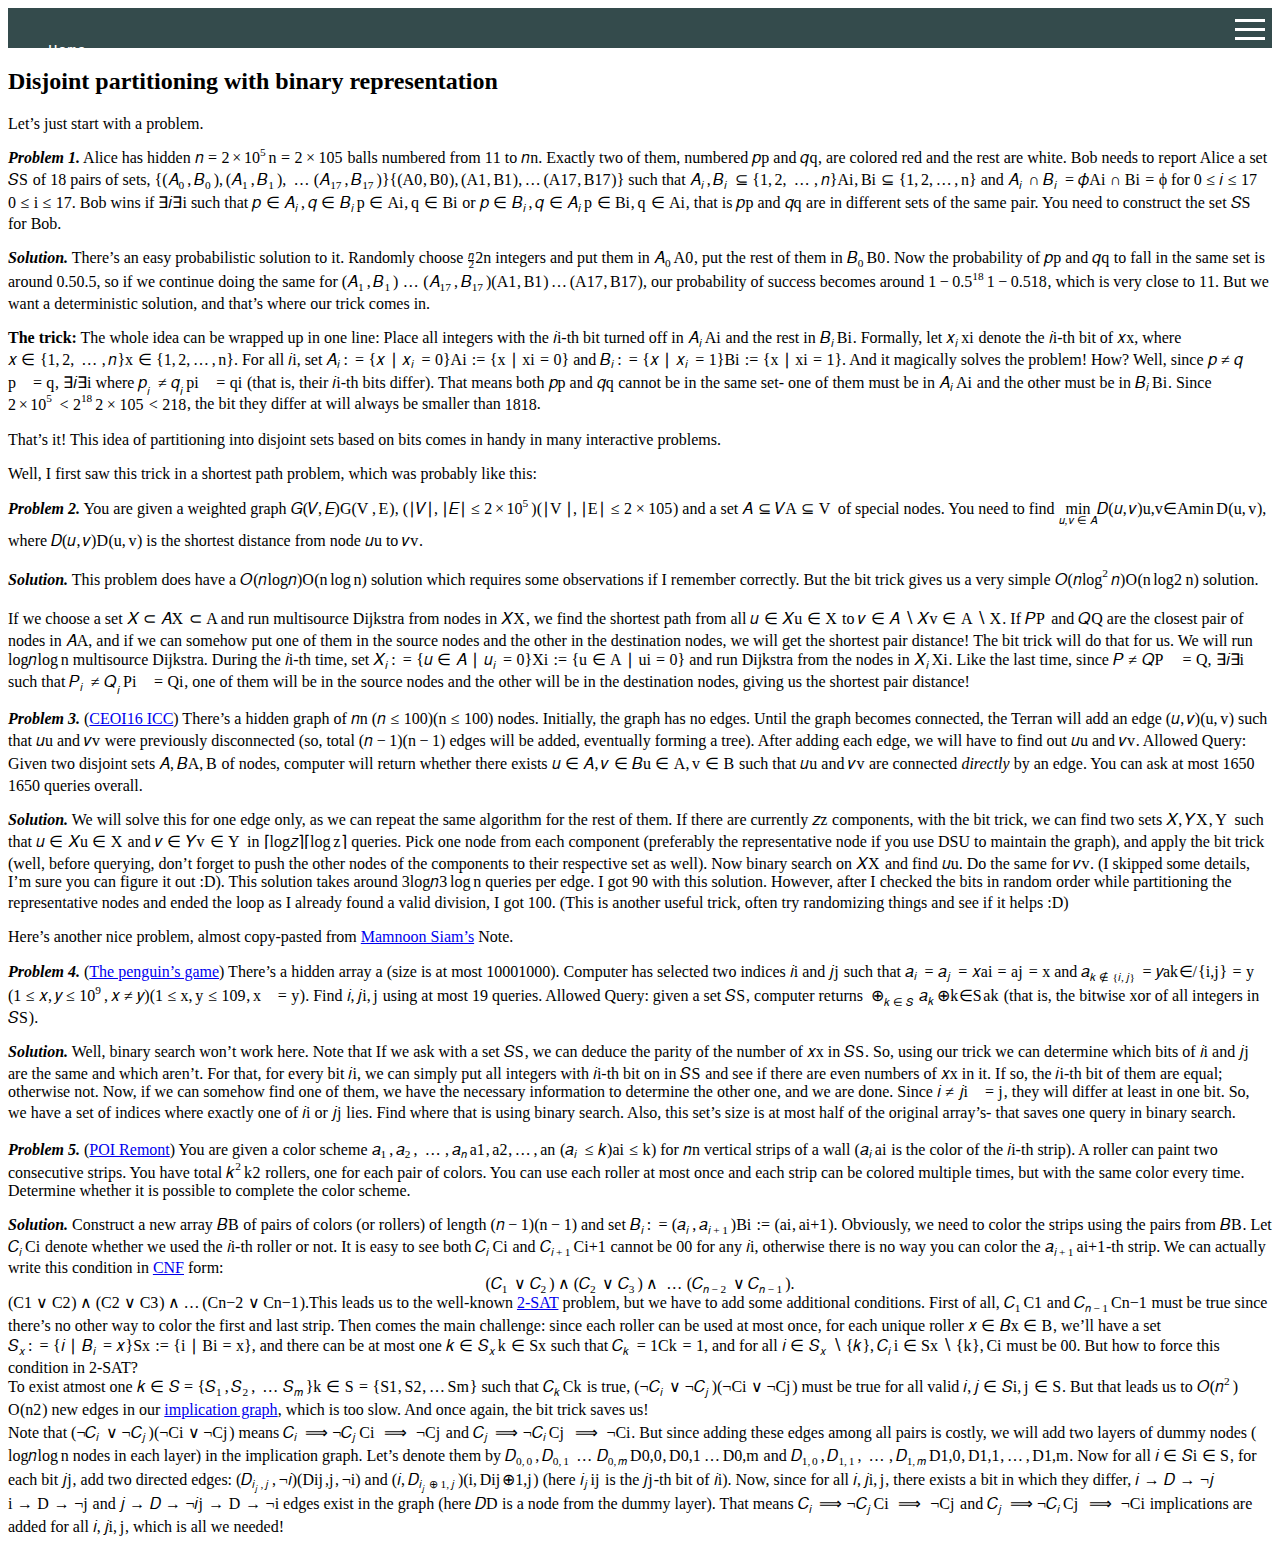
==== commit 1c50c6ea: "updated bit trick note" ====
--- a/Bit_Trick.html
+++ b/Bit_Trick.html
@@ -1,4 +1,4 @@
-<!DOCTYPE html>
+﻿<!DOCTYPE html>
 <html>
 
 <head>
@@ -70,22 +70,22 @@
   <div class="stackedit__html"><h2 id="disjoint-partitioning-with-binary-representation">Disjoint partitioning with binary representation</h2>
 <p>Let’s just start with a problem.</p>
 <p><em><strong>Problem 1.</strong></em> Alice has hidden <span class="katex--inline"><span class="katex"><span class="katex-mathml"><math xmlns="http://www.w3.org/1998/Math/MathML"><semantics><mrow><mi>n</mi><mo>=</mo><mn>2</mn><mo>×</mo><mn>1</mn><msup><mn>0</mn><mn>5</mn></msup></mrow><annotation encoding="application/x-tex">n=2 \times 10^5</annotation></semantics></math></span><span class="katex-html" aria-hidden="true"><span class="base"><span class="strut" style="height: 0.43056em; vertical-align: 0em;"></span><span class="mord mathnormal">n</span><span class="mspace" style="margin-right: 0.277778em;"></span><span class="mrel">=</span><span class="mspace" style="margin-right: 0.277778em;"></span></span><span class="base"><span class="strut" style="height: 0.72777em; vertical-align: -0.08333em;"></span><span class="mord">2</span><span class="mspace" style="margin-right: 0.222222em;"></span><span class="mbin">×</span><span class="mspace" style="margin-right: 0.222222em;"></span></span><span class="base"><span class="strut" style="height: 0.814108em; vertical-align: 0em;"></span><span class="mord">1</span><span class="mord"><span class="mord">0</span><span class="msupsub"><span class="vlist-t"><span class="vlist-r"><span class="vlist" style="height: 0.814108em;"><span class="" style="top: -3.063em; margin-right: 0.05em;"><span class="pstrut" style="height: 2.7em;"></span><span class="sizing reset-size6 size3 mtight"><span class="mord mtight">5</span></span></span></span></span></span></span></span></span></span></span></span> balls numbered from <span class="katex--inline"><span class="katex"><span class="katex-mathml"><math xmlns="http://www.w3.org/1998/Math/MathML"><semantics><mrow><mn>1</mn></mrow><annotation encoding="application/x-tex">1</annotation></semantics></math></span><span class="katex-html" aria-hidden="true"><span class="base"><span class="strut" style="height: 0.64444em; vertical-align: 0em;"></span><span class="mord">1</span></span></span></span></span> to <span class="katex--inline"><span class="katex"><span class="katex-mathml"><math xmlns="http://www.w3.org/1998/Math/MathML"><semantics><mrow><mi>n</mi></mrow><annotation encoding="application/x-tex">n</annotation></semantics></math></span><span class="katex-html" aria-hidden="true"><span class="base"><span class="strut" style="height: 0.43056em; vertical-align: 0em;"></span><span class="mord mathnormal">n</span></span></span></span></span>. Exactly two of them, numbered <span class="katex--inline"><span class="katex"><span class="katex-mathml"><math xmlns="http://www.w3.org/1998/Math/MathML"><semantics><mrow><mi>p</mi></mrow><annotation encoding="application/x-tex">p</annotation></semantics></math></span><span class="katex-html" aria-hidden="true"><span class="base"><span class="strut" style="height: 0.625em; vertical-align: -0.19444em;"></span><span class="mord mathnormal">p</span></span></span></span></span> and <span class="katex--inline"><span class="katex"><span class="katex-mathml"><math xmlns="http://www.w3.org/1998/Math/MathML"><semantics><mrow><mi>q</mi></mrow><annotation encoding="application/x-tex">q</annotation></semantics></math></span><span class="katex-html" aria-hidden="true"><span class="base"><span class="strut" style="height: 0.625em; vertical-align: -0.19444em;"></span><span style="margin-right: 0.03588em;" class="mord mathnormal">q</span></span></span></span></span>, are colored red and the rest are white. Bob needs to report Alice a set <span class="katex--inline"><span class="katex"><span class="katex-mathml"><math xmlns="http://www.w3.org/1998/Math/MathML"><semantics><mrow><mi>S</mi></mrow><annotation encoding="application/x-tex">S</annotation></semantics></math></span><span class="katex-html" aria-hidden="true"><span class="base"><span class="strut" style="height: 0.68333em; vertical-align: 0em;"></span><span style="margin-right: 0.05764em;" class="mord mathnormal">S</span></span></span></span></span> of 18 pairs of sets, <span class="katex--inline"><span class="katex"><span class="katex-mathml"><math xmlns="http://www.w3.org/1998/Math/MathML"><semantics><mrow><mo stretchy="false">{</mo><mo stretchy="false">(</mo><msub><mi>A</mi><mn>0</mn></msub><mo separator="true">,</mo><msub><mi>B</mi><mn>0</mn></msub><mo stretchy="false">)</mo><mo separator="true">,</mo><mo stretchy="false">(</mo><msub><mi>A</mi><mn>1</mn></msub><mo separator="true">,</mo><msub><mi>B</mi><mn>1</mn></msub><mo stretchy="false">)</mo><mo separator="true">,</mo><mo>…</mo><mo stretchy="false">(</mo><msub><mi>A</mi><mn>17</mn></msub><mo separator="true">,</mo><msub><mi>B</mi><mn>17</mn></msub><mo stretchy="false">)</mo><mo stretchy="false">}</mo></mrow><annotation encoding="application/x-tex">\{ (A_0, B_0), (A_1,B_1), \dots (A_{17}, B_{17})\}</annotation></semantics></math></span><span class="katex-html" aria-hidden="true"><span class="base"><span class="strut" style="height: 1em; vertical-align: -0.25em;"></span><span class="mopen">{(</span><span class="mord"><span class="mord mathnormal">A</span><span class="msupsub"><span class="vlist-t vlist-t2"><span class="vlist-r"><span class="vlist" style="height: 0.301108em;"><span class="" style="top: -2.55em; margin-left: 0em; margin-right: 0.05em;"><span class="pstrut" style="height: 2.7em;"></span><span class="sizing reset-size6 size3 mtight"><span class="mord mtight">0</span></span></span></span><span class="vlist-s">​</span></span><span class="vlist-r"><span class="vlist" style="height: 0.15em;"><span class=""></span></span></span></span></span></span><span class="mpunct">,</span><span class="mspace" style="margin-right: 0.166667em;"></span><span class="mord"><span style="margin-right: 0.05017em;" class="mord mathnormal">B</span><span class="msupsub"><span class="vlist-t vlist-t2"><span class="vlist-r"><span class="vlist" style="height: 0.301108em;"><span class="" style="top: -2.55em; margin-left: -0.05017em; margin-right: 0.05em;"><span class="pstrut" style="height: 2.7em;"></span><span class="sizing reset-size6 size3 mtight"><span class="mord mtight">0</span></span></span></span><span class="vlist-s">​</span></span><span class="vlist-r"><span class="vlist" style="height: 0.15em;"><span class=""></span></span></span></span></span></span><span class="mclose">)</span><span class="mpunct">,</span><span class="mspace" style="margin-right: 0.166667em;"></span><span class="mopen">(</span><span class="mord"><span class="mord mathnormal">A</span><span class="msupsub"><span class="vlist-t vlist-t2"><span class="vlist-r"><span class="vlist" style="height: 0.301108em;"><span class="" style="top: -2.55em; margin-left: 0em; margin-right: 0.05em;"><span class="pstrut" style="height: 2.7em;"></span><span class="sizing reset-size6 size3 mtight"><span class="mord mtight">1</span></span></span></span><span class="vlist-s">​</span></span><span class="vlist-r"><span class="vlist" style="height: 0.15em;"><span class=""></span></span></span></span></span></span><span class="mpunct">,</span><span class="mspace" style="margin-right: 0.166667em;"></span><span class="mord"><span style="margin-right: 0.05017em;" class="mord mathnormal">B</span><span class="msupsub"><span class="vlist-t vlist-t2"><span class="vlist-r"><span class="vlist" style="height: 0.301108em;"><span class="" style="top: -2.55em; margin-left: -0.05017em; margin-right: 0.05em;"><span class="pstrut" style="height: 2.7em;"></span><span class="sizing reset-size6 size3 mtight"><span class="mord mtight">1</span></span></span></span><span class="vlist-s">​</span></span><span class="vlist-r"><span class="vlist" style="height: 0.15em;"><span class=""></span></span></span></span></span></span><span class="mclose">)</span><span class="mpunct">,</span><span class="mspace" style="margin-right: 0.166667em;"></span><span class="minner">…</span><span class="mspace" style="margin-right: 0.166667em;"></span><span class="mopen">(</span><span class="mord"><span class="mord mathnormal">A</span><span class="msupsub"><span class="vlist-t vlist-t2"><span class="vlist-r"><span class="vlist" style="height: 0.301108em;"><span class="" style="top: -2.55em; margin-left: 0em; margin-right: 0.05em;"><span class="pstrut" style="height: 2.7em;"></span><span class="sizing reset-size6 size3 mtight"><span class="mord mtight"><span class="mord mtight">17</span></span></span></span></span><span class="vlist-s">​</span></span><span class="vlist-r"><span class="vlist" style="height: 0.15em;"><span class=""></span></span></span></span></span></span><span class="mpunct">,</span><span class="mspace" style="margin-right: 0.166667em;"></span><span class="mord"><span style="margin-right: 0.05017em;" class="mord mathnormal">B</span><span class="msupsub"><span class="vlist-t vlist-t2"><span class="vlist-r"><span class="vlist" style="height: 0.301108em;"><span class="" style="top: -2.55em; margin-left: -0.05017em; margin-right: 0.05em;"><span class="pstrut" style="height: 2.7em;"></span><span class="sizing reset-size6 size3 mtight"><span class="mord mtight"><span class="mord mtight">17</span></span></span></span></span><span class="vlist-s">​</span></span><span class="vlist-r"><span class="vlist" style="height: 0.15em;"><span class=""></span></span></span></span></span></span><span class="mclose">)}</span></span></span></span></span> such that <span class="katex--inline"><span class="katex"><span class="katex-mathml"><math xmlns="http://www.w3.org/1998/Math/MathML"><semantics><mrow><msub><mi>A</mi><mi>i</mi></msub><mo separator="true">,</mo><msub><mi>B</mi><mi>i</mi></msub><mo>⊆</mo><mo stretchy="false">{</mo><mn>1</mn><mo separator="true">,</mo><mn>2</mn><mo separator="true">,</mo><mo>…</mo><mo separator="true">,</mo><mi>n</mi><mo stretchy="false">}</mo></mrow><annotation encoding="application/x-tex">A_i, B_i \subseteq \{1,2,\dots , n\}</annotation></semantics></math></span><span class="katex-html" aria-hidden="true"><span class="base"><span class="strut" style="height: 0.87777em; vertical-align: -0.19444em;"></span><span class="mord"><span class="mord mathnormal">A</span><span class="msupsub"><span class="vlist-t vlist-t2"><span class="vlist-r"><span class="vlist" style="height: 0.311664em;"><span class="" style="top: -2.55em; margin-left: 0em; margin-right: 0.05em;"><span class="pstrut" style="height: 2.7em;"></span><span class="sizing reset-size6 size3 mtight"><span class="mord mathnormal mtight">i</span></span></span></span><span class="vlist-s">​</span></span><span class="vlist-r"><span class="vlist" style="height: 0.15em;"><span class=""></span></span></span></span></span></span><span class="mpunct">,</span><span class="mspace" style="margin-right: 0.166667em;"></span><span class="mord"><span style="margin-right: 0.05017em;" class="mord mathnormal">B</span><span class="msupsub"><span class="vlist-t vlist-t2"><span class="vlist-r"><span class="vlist" style="height: 0.311664em;"><span class="" style="top: -2.55em; margin-left: -0.05017em; margin-right: 0.05em;"><span class="pstrut" style="height: 2.7em;"></span><span class="sizing reset-size6 size3 mtight"><span class="mord mathnormal mtight">i</span></span></span></span><span class="vlist-s">​</span></span><span class="vlist-r"><span class="vlist" style="height: 0.15em;"><span class=""></span></span></span></span></span></span><span class="mspace" style="margin-right: 0.277778em;"></span><span class="mrel">⊆</span><span class="mspace" style="margin-right: 0.277778em;"></span></span><span class="base"><span class="strut" style="height: 1em; vertical-align: -0.25em;"></span><span class="mopen">{</span><span class="mord">1</span><span class="mpunct">,</span><span class="mspace" style="margin-right: 0.166667em;"></span><span class="mord">2</span><span class="mpunct">,</span><span class="mspace" style="margin-right: 0.166667em;"></span><span class="minner">…</span><span class="mspace" style="margin-right: 0.166667em;"></span><span class="mpunct">,</span><span class="mspace" style="margin-right: 0.166667em;"></span><span class="mord mathnormal">n</span><span class="mclose">}</span></span></span></span></span> and <span class="katex--inline"><span class="katex"><span class="katex-mathml"><math xmlns="http://www.w3.org/1998/Math/MathML"><semantics><mrow><msub><mi>A</mi><mi>i</mi></msub><mo>∩</mo><msub><mi>B</mi><mi>i</mi></msub><mo>=</mo><mi>ϕ</mi></mrow><annotation encoding="application/x-tex">A_i \cap B_i = \phi</annotation></semantics></math></span><span class="katex-html" aria-hidden="true"><span class="base"><span class="strut" style="height: 0.83333em; vertical-align: -0.15em;"></span><span class="mord"><span class="mord mathnormal">A</span><span class="msupsub"><span class="vlist-t vlist-t2"><span class="vlist-r"><span class="vlist" style="height: 0.311664em;"><span class="" style="top: -2.55em; margin-left: 0em; margin-right: 0.05em;"><span class="pstrut" style="height: 2.7em;"></span><span class="sizing reset-size6 size3 mtight"><span class="mord mathnormal mtight">i</span></span></span></span><span class="vlist-s">​</span></span><span class="vlist-r"><span class="vlist" style="height: 0.15em;"><span class=""></span></span></span></span></span></span><span class="mspace" style="margin-right: 0.222222em;"></span><span class="mbin">∩</span><span class="mspace" style="margin-right: 0.222222em;"></span></span><span class="base"><span class="strut" style="height: 0.83333em; vertical-align: -0.15em;"></span><span class="mord"><span style="margin-right: 0.05017em;" class="mord mathnormal">B</span><span class="msupsub"><span class="vlist-t vlist-t2"><span class="vlist-r"><span class="vlist" style="height: 0.311664em;"><span class="" style="top: -2.55em; margin-left: -0.05017em; margin-right: 0.05em;"><span class="pstrut" style="height: 2.7em;"></span><span class="sizing reset-size6 size3 mtight"><span class="mord mathnormal mtight">i</span></span></span></span><span class="vlist-s">​</span></span><span class="vlist-r"><span class="vlist" style="height: 0.15em;"><span class=""></span></span></span></span></span></span><span class="mspace" style="margin-right: 0.277778em;"></span><span class="mrel">=</span><span class="mspace" style="margin-right: 0.277778em;"></span></span><span class="base"><span class="strut" style="height: 0.88888em; vertical-align: -0.19444em;"></span><span class="mord mathnormal">ϕ</span></span></span></span></span> for <span class="katex--inline"><span class="katex"><span class="katex-mathml"><math xmlns="http://www.w3.org/1998/Math/MathML"><semantics><mrow><mn>0</mn><mo>≤</mo><mi>i</mi><mo>≤</mo><mn>17</mn></mrow><annotation encoding="application/x-tex">0 \leq i \leq 17</annotation></semantics></math></span><span class="katex-html" aria-hidden="true"><span class="base"><span class="strut" style="height: 0.78041em; vertical-align: -0.13597em;"></span><span class="mord">0</span><span class="mspace" style="margin-right: 0.277778em;"></span><span class="mrel">≤</span><span class="mspace" style="margin-right: 0.277778em;"></span></span><span class="base"><span class="strut" style="height: 0.79549em; vertical-align: -0.13597em;"></span><span class="mord mathnormal">i</span><span class="mspace" style="margin-right: 0.277778em;"></span><span class="mrel">≤</span><span class="mspace" style="margin-right: 0.277778em;"></span></span><span class="base"><span class="strut" style="height: 0.64444em; vertical-align: 0em;"></span><span class="mord">17</span></span></span></span></span>. Bob wins if <span class="katex--inline"><span class="katex"><span class="katex-mathml"><math xmlns="http://www.w3.org/1998/Math/MathML"><semantics><mrow><mi mathvariant="normal">∃</mi><mi>i</mi></mrow><annotation encoding="application/x-tex">\exists i</annotation></semantics></math></span><span class="katex-html" aria-hidden="true"><span class="base"><span class="strut" style="height: 0.69444em; vertical-align: 0em;"></span><span class="mord">∃</span><span class="mord mathnormal">i</span></span></span></span></span> such that <span class="katex--inline"><span class="katex"><span class="katex-mathml"><math xmlns="http://www.w3.org/1998/Math/MathML"><semantics><mrow><mi>p</mi><mo>∈</mo><msub><mi>A</mi><mi>i</mi></msub><mo separator="true">,</mo><mi>q</mi><mo>∈</mo><msub><mi>B</mi><mi>i</mi></msub></mrow><annotation encoding="application/x-tex">p \in A_i, q \in B_i</annotation></semantics></math></span><span class="katex-html" aria-hidden="true"><span class="base"><span class="strut" style="height: 0.73354em; vertical-align: -0.19444em;"></span><span class="mord mathnormal">p</span><span class="mspace" style="margin-right: 0.277778em;"></span><span class="mrel">∈</span><span class="mspace" style="margin-right: 0.277778em;"></span></span><span class="base"><span class="strut" style="height: 0.87777em; vertical-align: -0.19444em;"></span><span class="mord"><span class="mord mathnormal">A</span><span class="msupsub"><span class="vlist-t vlist-t2"><span class="vlist-r"><span class="vlist" style="height: 0.311664em;"><span class="" style="top: -2.55em; margin-left: 0em; margin-right: 0.05em;"><span class="pstrut" style="height: 2.7em;"></span><span class="sizing reset-size6 size3 mtight"><span class="mord mathnormal mtight">i</span></span></span></span><span class="vlist-s">​</span></span><span class="vlist-r"><span class="vlist" style="height: 0.15em;"><span class=""></span></span></span></span></span></span><span class="mpunct">,</span><span class="mspace" style="margin-right: 0.166667em;"></span><span style="margin-right: 0.03588em;" class="mord mathnormal">q</span><span class="mspace" style="margin-right: 0.277778em;"></span><span class="mrel">∈</span><span class="mspace" style="margin-right: 0.277778em;"></span></span><span class="base"><span class="strut" style="height: 0.83333em; vertical-align: -0.15em;"></span><span class="mord"><span style="margin-right: 0.05017em;" class="mord mathnormal">B</span><span class="msupsub"><span class="vlist-t vlist-t2"><span class="vlist-r"><span class="vlist" style="height: 0.311664em;"><span class="" style="top: -2.55em; margin-left: -0.05017em; margin-right: 0.05em;"><span class="pstrut" style="height: 2.7em;"></span><span class="sizing reset-size6 size3 mtight"><span class="mord mathnormal mtight">i</span></span></span></span><span class="vlist-s">​</span></span><span class="vlist-r"><span class="vlist" style="height: 0.15em;"><span class=""></span></span></span></span></span></span></span></span></span></span>  or <span class="katex--inline"><span class="katex"><span class="katex-mathml"><math xmlns="http://www.w3.org/1998/Math/MathML"><semantics><mrow><mi>p</mi><mo>∈</mo><msub><mi>B</mi><mi>i</mi></msub><mo separator="true">,</mo><mi>q</mi><mo>∈</mo><msub><mi>A</mi><mi>i</mi></msub></mrow><annotation encoding="application/x-tex">p \in B_i, q \in A_i</annotation></semantics></math></span><span class="katex-html" aria-hidden="true"><span class="base"><span class="strut" style="height: 0.73354em; vertical-align: -0.19444em;"></span><span class="mord mathnormal">p</span><span class="mspace" style="margin-right: 0.277778em;"></span><span class="mrel">∈</span><span class="mspace" style="margin-right: 0.277778em;"></span></span><span class="base"><span class="strut" style="height: 0.87777em; vertical-align: -0.19444em;"></span><span class="mord"><span style="margin-right: 0.05017em;" class="mord mathnormal">B</span><span class="msupsub"><span class="vlist-t vlist-t2"><span class="vlist-r"><span class="vlist" style="height: 0.311664em;"><span class="" style="top: -2.55em; margin-left: -0.05017em; margin-right: 0.05em;"><span class="pstrut" style="height: 2.7em;"></span><span class="sizing reset-size6 size3 mtight"><span class="mord mathnormal mtight">i</span></span></span></span><span class="vlist-s">​</span></span><span class="vlist-r"><span class="vlist" style="height: 0.15em;"><span class=""></span></span></span></span></span></span><span class="mpunct">,</span><span class="mspace" style="margin-right: 0.166667em;"></span><span style="margin-right: 0.03588em;" class="mord mathnormal">q</span><span class="mspace" style="margin-right: 0.277778em;"></span><span class="mrel">∈</span><span class="mspace" style="margin-right: 0.277778em;"></span></span><span class="base"><span class="strut" style="height: 0.83333em; vertical-align: -0.15em;"></span><span class="mord"><span class="mord mathnormal">A</span><span class="msupsub"><span class="vlist-t vlist-t2"><span class="vlist-r"><span class="vlist" style="height: 0.311664em;"><span class="" style="top: -2.55em; margin-left: 0em; margin-right: 0.05em;"><span class="pstrut" style="height: 2.7em;"></span><span class="sizing reset-size6 size3 mtight"><span class="mord mathnormal mtight">i</span></span></span></span><span class="vlist-s">​</span></span><span class="vlist-r"><span class="vlist" style="height: 0.15em;"><span class=""></span></span></span></span></span></span></span></span></span></span>, that is <span class="katex--inline"><span class="katex"><span class="katex-mathml"><math xmlns="http://www.w3.org/1998/Math/MathML"><semantics><mrow><mi>p</mi></mrow><annotation encoding="application/x-tex">p</annotation></semantics></math></span><span class="katex-html" aria-hidden="true"><span class="base"><span class="strut" style="height: 0.625em; vertical-align: -0.19444em;"></span><span class="mord mathnormal">p</span></span></span></span></span> and <span class="katex--inline"><span class="katex"><span class="katex-mathml"><math xmlns="http://www.w3.org/1998/Math/MathML"><semantics><mrow><mi>q</mi></mrow><annotation encoding="application/x-tex">q</annotation></semantics></math></span><span class="katex-html" aria-hidden="true"><span class="base"><span class="strut" style="height: 0.625em; vertical-align: -0.19444em;"></span><span style="margin-right: 0.03588em;" class="mord mathnormal">q</span></span></span></span></span> are in different sets of the same pair. You need to construct the set <span class="katex--inline"><span class="katex"><span class="katex-mathml"><math xmlns="http://www.w3.org/1998/Math/MathML"><semantics><mrow><mi>S</mi></mrow><annotation encoding="application/x-tex">S</annotation></semantics></math></span><span class="katex-html" aria-hidden="true"><span class="base"><span class="strut" style="height: 0.68333em; vertical-align: 0em;"></span><span style="margin-right: 0.05764em;" class="mord mathnormal">S</span></span></span></span></span> for Bob.</p>
-<p><em><strong>Solution.</strong></em>  There’s an easy probabilistic solution to it. Randomly choose <span class="katex--inline"><span class="katex"><span class="katex-mathml"><math xmlns="http://www.w3.org/1998/Math/MathML"><semantics><mrow><mfrac><mi>n</mi><mn>2</mn></mfrac></mrow><annotation encoding="application/x-tex">\frac{n}{2}</annotation></semantics></math></span><span class="katex-html" aria-hidden="true"><span class="base"><span class="strut" style="height: 1.04039em; vertical-align: -0.345em;"></span><span class="mord"><span class="mopen nulldelimiter"></span><span class="mfrac"><span class="vlist-t vlist-t2"><span class="vlist-r"><span class="vlist" style="height: 0.695392em;"><span class="" style="top: -2.655em;"><span class="pstrut" style="height: 3em;"></span><span class="sizing reset-size6 size3 mtight"><span class="mord mtight"><span class="mord mtight">2</span></span></span></span><span class="" style="top: -3.23em;"><span class="pstrut" style="height: 3em;"></span><span class="frac-line" style="border-bottom-width: 0.04em;"></span></span><span class="" style="top: -3.394em;"><span class="pstrut" style="height: 3em;"></span><span class="sizing reset-size6 size3 mtight"><span class="mord mtight"><span class="mord mathnormal mtight">n</span></span></span></span></span><span class="vlist-s">​</span></span><span class="vlist-r"><span class="vlist" style="height: 0.345em;"><span class=""></span></span></span></span></span><span class="mclose nulldelimiter"></span></span></span></span></span></span> integers and put them in <span class="katex--inline"><span class="katex"><span class="katex-mathml"><math xmlns="http://www.w3.org/1998/Math/MathML"><semantics><mrow><msub><mi>A</mi><mn>0</mn></msub></mrow><annotation encoding="application/x-tex">A_0</annotation></semantics></math></span><span class="katex-html" aria-hidden="true"><span class="base"><span class="strut" style="height: 0.83333em; vertical-align: -0.15em;"></span><span class="mord"><span class="mord mathnormal">A</span><span class="msupsub"><span class="vlist-t vlist-t2"><span class="vlist-r"><span class="vlist" style="height: 0.301108em;"><span class="" style="top: -2.55em; margin-left: 0em; margin-right: 0.05em;"><span class="pstrut" style="height: 2.7em;"></span><span class="sizing reset-size6 size3 mtight"><span class="mord mtight">0</span></span></span></span><span class="vlist-s">​</span></span><span class="vlist-r"><span class="vlist" style="height: 0.15em;"><span class=""></span></span></span></span></span></span></span></span></span></span>, put the rest of them in <span class="katex--inline"><span class="katex"><span class="katex-mathml"><math xmlns="http://www.w3.org/1998/Math/MathML"><semantics><mrow><msub><mi>B</mi><mn>0</mn></msub></mrow><annotation encoding="application/x-tex">B_0</annotation></semantics></math></span><span class="katex-html" aria-hidden="true"><span class="base"><span class="strut" style="height: 0.83333em; vertical-align: -0.15em;"></span><span class="mord"><span style="margin-right: 0.05017em;" class="mord mathnormal">B</span><span class="msupsub"><span class="vlist-t vlist-t2"><span class="vlist-r"><span class="vlist" style="height: 0.301108em;"><span class="" style="top: -2.55em; margin-left: -0.05017em; margin-right: 0.05em;"><span class="pstrut" style="height: 2.7em;"></span><span class="sizing reset-size6 size3 mtight"><span class="mord mtight">0</span></span></span></span><span class="vlist-s">​</span></span><span class="vlist-r"><span class="vlist" style="height: 0.15em;"><span class=""></span></span></span></span></span></span></span></span></span></span>. Now the probability of <span class="katex--inline"><span class="katex"><span class="katex-mathml"><math xmlns="http://www.w3.org/1998/Math/MathML"><semantics><mrow><mi>p</mi></mrow><annotation encoding="application/x-tex">p</annotation></semantics></math></span><span class="katex-html" aria-hidden="true"><span class="base"><span class="strut" style="height: 0.625em; vertical-align: -0.19444em;"></span><span class="mord mathnormal">p</span></span></span></span></span> and <span class="katex--inline"><span class="katex"><span class="katex-mathml"><math xmlns="http://www.w3.org/1998/Math/MathML"><semantics><mrow><mi>q</mi></mrow><annotation encoding="application/x-tex">q</annotation></semantics></math></span><span class="katex-html" aria-hidden="true"><span class="base"><span class="strut" style="height: 0.625em; vertical-align: -0.19444em;"></span><span style="margin-right: 0.03588em;" class="mord mathnormal">q</span></span></span></span></span> to fall in the same set is around <span class="katex--inline"><span class="katex"><span class="katex-mathml"><math xmlns="http://www.w3.org/1998/Math/MathML"><semantics><mrow><mn>0.5</mn></mrow><annotation encoding="application/x-tex">0.5</annotation></semantics></math></span><span class="katex-html" aria-hidden="true"><span class="base"><span class="strut" style="height: 0.64444em; vertical-align: 0em;"></span><span class="mord">0.5</span></span></span></span></span>, so if we continue doing the same for <span class="katex--inline"><span class="katex"><span class="katex-mathml"><math xmlns="http://www.w3.org/1998/Math/MathML"><semantics><mrow><mo stretchy="false">(</mo><msub><mi>A</mi><mn>1</mn></msub><mo separator="true">,</mo><msub><mi>B</mi><mn>1</mn></msub><mo stretchy="false">)</mo><mo>…</mo><mo stretchy="false">(</mo><msub><mi>A</mi><mn>17</mn></msub><mo separator="true">,</mo><msub><mi>B</mi><mn>17</mn></msub><mo stretchy="false">)</mo></mrow><annotation encoding="application/x-tex">(A_1, B_1) \dots (A_{17}, B_{17})</annotation></semantics></math></span><span class="katex-html" aria-hidden="true"><span class="base"><span class="strut" style="height: 1em; vertical-align: -0.25em;"></span><span class="mopen">(</span><span class="mord"><span class="mord mathnormal">A</span><span class="msupsub"><span class="vlist-t vlist-t2"><span class="vlist-r"><span class="vlist" style="height: 0.301108em;"><span class="" style="top: -2.55em; margin-left: 0em; margin-right: 0.05em;"><span class="pstrut" style="height: 2.7em;"></span><span class="sizing reset-size6 size3 mtight"><span class="mord mtight">1</span></span></span></span><span class="vlist-s">​</span></span><span class="vlist-r"><span class="vlist" style="height: 0.15em;"><span class=""></span></span></span></span></span></span><span class="mpunct">,</span><span class="mspace" style="margin-right: 0.166667em;"></span><span class="mord"><span style="margin-right: 0.05017em;" class="mord mathnormal">B</span><span class="msupsub"><span class="vlist-t vlist-t2"><span class="vlist-r"><span class="vlist" style="height: 0.301108em;"><span class="" style="top: -2.55em; margin-left: -0.05017em; margin-right: 0.05em;"><span class="pstrut" style="height: 2.7em;"></span><span class="sizing reset-size6 size3 mtight"><span class="mord mtight">1</span></span></span></span><span class="vlist-s">​</span></span><span class="vlist-r"><span class="vlist" style="height: 0.15em;"><span class=""></span></span></span></span></span></span><span class="mclose">)</span><span class="mspace" style="margin-right: 0.166667em;"></span><span class="minner">…</span><span class="mspace" style="margin-right: 0.166667em;"></span><span class="mopen">(</span><span class="mord"><span class="mord mathnormal">A</span><span class="msupsub"><span class="vlist-t vlist-t2"><span class="vlist-r"><span class="vlist" style="height: 0.301108em;"><span class="" style="top: -2.55em; margin-left: 0em; margin-right: 0.05em;"><span class="pstrut" style="height: 2.7em;"></span><span class="sizing reset-size6 size3 mtight"><span class="mord mtight"><span class="mord mtight">17</span></span></span></span></span><span class="vlist-s">​</span></span><span class="vlist-r"><span class="vlist" style="height: 0.15em;"><span class=""></span></span></span></span></span></span><span class="mpunct">,</span><span class="mspace" style="margin-right: 0.166667em;"></span><span class="mord"><span style="margin-right: 0.05017em;" class="mord mathnormal">B</span><span class="msupsub"><span class="vlist-t vlist-t2"><span class="vlist-r"><span class="vlist" style="height: 0.301108em;"><span class="" style="top: -2.55em; margin-left: -0.05017em; margin-right: 0.05em;"><span class="pstrut" style="height: 2.7em;"></span><span class="sizing reset-size6 size3 mtight"><span class="mord mtight"><span class="mord mtight">17</span></span></span></span></span><span class="vlist-s">​</span></span><span class="vlist-r"><span class="vlist" style="height: 0.15em;"><span class=""></span></span></span></span></span></span><span class="mclose">)</span></span></span></span></span>, our probability of success becomes <span class="katex--inline"><span class="katex"><span class="katex-mathml"><math xmlns="http://www.w3.org/1998/Math/MathML"><semantics><mrow><mn>1</mn><mo>−</mo><mn>0.</mn><msup><mn>5</mn><mn>18</mn></msup></mrow><annotation encoding="application/x-tex">1-0.5^{18}</annotation></semantics></math></span><span class="katex-html" aria-hidden="true"><span class="base"><span class="strut" style="height: 0.72777em; vertical-align: -0.08333em;"></span><span class="mord">1</span><span class="mspace" style="margin-right: 0.222222em;"></span><span class="mbin">−</span><span class="mspace" style="margin-right: 0.222222em;"></span></span><span class="base"><span class="strut" style="height: 0.814108em; vertical-align: 0em;"></span><span class="mord">0.</span><span class="mord"><span class="mord">5</span><span class="msupsub"><span class="vlist-t"><span class="vlist-r"><span class="vlist" style="height: 0.814108em;"><span class="" style="top: -3.063em; margin-right: 0.05em;"><span class="pstrut" style="height: 2.7em;"></span><span class="sizing reset-size6 size3 mtight"><span class="mord mtight"><span class="mord mtight">18</span></span></span></span></span></span></span></span></span></span></span></span></span>, which is very close to <span class="katex--inline"><span class="katex"><span class="katex-mathml"><math xmlns="http://www.w3.org/1998/Math/MathML"><semantics><mrow><mn>1</mn></mrow><annotation encoding="application/x-tex">1</annotation></semantics></math></span><span class="katex-html" aria-hidden="true"><span class="base"><span class="strut" style="height: 0.64444em; vertical-align: 0em;"></span><span class="mord">1</span></span></span></span></span>. But we want a deterministic solution, that’s where our trick comes in.</p>
+<p><em><strong>Solution.</strong></em>  There’s an easy probabilistic solution to it. Randomly choose <span class="katex--inline"><span class="katex"><span class="katex-mathml"><math xmlns="http://www.w3.org/1998/Math/MathML"><semantics><mrow><mfrac><mi>n</mi><mn>2</mn></mfrac></mrow><annotation encoding="application/x-tex">\frac{n}{2}</annotation></semantics></math></span><span class="katex-html" aria-hidden="true"><span class="base"><span class="strut" style="height: 1.04039em; vertical-align: -0.345em;"></span><span class="mord"><span class="mopen nulldelimiter"></span><span class="mfrac"><span class="vlist-t vlist-t2"><span class="vlist-r"><span class="vlist" style="height: 0.695392em;"><span class="" style="top: -2.655em;"><span class="pstrut" style="height: 3em;"></span><span class="sizing reset-size6 size3 mtight"><span class="mord mtight"><span class="mord mtight">2</span></span></span></span><span class="" style="top: -3.23em;"><span class="pstrut" style="height: 3em;"></span><span class="frac-line" style="border-bottom-width: 0.04em;"></span></span><span class="" style="top: -3.394em;"><span class="pstrut" style="height: 3em;"></span><span class="sizing reset-size6 size3 mtight"><span class="mord mtight"><span class="mord mathnormal mtight">n</span></span></span></span></span><span class="vlist-s">​</span></span><span class="vlist-r"><span class="vlist" style="height: 0.345em;"><span class=""></span></span></span></span></span><span class="mclose nulldelimiter"></span></span></span></span></span></span> integers and put them in <span class="katex--inline"><span class="katex"><span class="katex-mathml"><math xmlns="http://www.w3.org/1998/Math/MathML"><semantics><mrow><msub><mi>A</mi><mn>0</mn></msub></mrow><annotation encoding="application/x-tex">A_0</annotation></semantics></math></span><span class="katex-html" aria-hidden="true"><span class="base"><span class="strut" style="height: 0.83333em; vertical-align: -0.15em;"></span><span class="mord"><span class="mord mathnormal">A</span><span class="msupsub"><span class="vlist-t vlist-t2"><span class="vlist-r"><span class="vlist" style="height: 0.301108em;"><span class="" style="top: -2.55em; margin-left: 0em; margin-right: 0.05em;"><span class="pstrut" style="height: 2.7em;"></span><span class="sizing reset-size6 size3 mtight"><span class="mord mtight">0</span></span></span></span><span class="vlist-s">​</span></span><span class="vlist-r"><span class="vlist" style="height: 0.15em;"><span class=""></span></span></span></span></span></span></span></span></span></span>, put the rest of them in <span class="katex--inline"><span class="katex"><span class="katex-mathml"><math xmlns="http://www.w3.org/1998/Math/MathML"><semantics><mrow><msub><mi>B</mi><mn>0</mn></msub></mrow><annotation encoding="application/x-tex">B_0</annotation></semantics></math></span><span class="katex-html" aria-hidden="true"><span class="base"><span class="strut" style="height: 0.83333em; vertical-align: -0.15em;"></span><span class="mord"><span style="margin-right: 0.05017em;" class="mord mathnormal">B</span><span class="msupsub"><span class="vlist-t vlist-t2"><span class="vlist-r"><span class="vlist" style="height: 0.301108em;"><span class="" style="top: -2.55em; margin-left: -0.05017em; margin-right: 0.05em;"><span class="pstrut" style="height: 2.7em;"></span><span class="sizing reset-size6 size3 mtight"><span class="mord mtight">0</span></span></span></span><span class="vlist-s">​</span></span><span class="vlist-r"><span class="vlist" style="height: 0.15em;"><span class=""></span></span></span></span></span></span></span></span></span></span>. Now the probability of <span class="katex--inline"><span class="katex"><span class="katex-mathml"><math xmlns="http://www.w3.org/1998/Math/MathML"><semantics><mrow><mi>p</mi></mrow><annotation encoding="application/x-tex">p</annotation></semantics></math></span><span class="katex-html" aria-hidden="true"><span class="base"><span class="strut" style="height: 0.625em; vertical-align: -0.19444em;"></span><span class="mord mathnormal">p</span></span></span></span></span> and <span class="katex--inline"><span class="katex"><span class="katex-mathml"><math xmlns="http://www.w3.org/1998/Math/MathML"><semantics><mrow><mi>q</mi></mrow><annotation encoding="application/x-tex">q</annotation></semantics></math></span><span class="katex-html" aria-hidden="true"><span class="base"><span class="strut" style="height: 0.625em; vertical-align: -0.19444em;"></span><span style="margin-right: 0.03588em;" class="mord mathnormal">q</span></span></span></span></span> to fall in the same set is around <span class="katex--inline"><span class="katex"><span class="katex-mathml"><math xmlns="http://www.w3.org/1998/Math/MathML"><semantics><mrow><mn>0.5</mn></mrow><annotation encoding="application/x-tex">0.5</annotation></semantics></math></span><span class="katex-html" aria-hidden="true"><span class="base"><span class="strut" style="height: 0.64444em; vertical-align: 0em;"></span><span class="mord">0.5</span></span></span></span></span>, so if we continue doing the same for <span class="katex--inline"><span class="katex"><span class="katex-mathml"><math xmlns="http://www.w3.org/1998/Math/MathML"><semantics><mrow><mo stretchy="false">(</mo><msub><mi>A</mi><mn>1</mn></msub><mo separator="true">,</mo><msub><mi>B</mi><mn>1</mn></msub><mo stretchy="false">)</mo><mo>…</mo><mo stretchy="false">(</mo><msub><mi>A</mi><mn>17</mn></msub><mo separator="true">,</mo><msub><mi>B</mi><mn>17</mn></msub><mo stretchy="false">)</mo></mrow><annotation encoding="application/x-tex">(A_1, B_1) \dots (A_{17}, B_{17})</annotation></semantics></math></span><span class="katex-html" aria-hidden="true"><span class="base"><span class="strut" style="height: 1em; vertical-align: -0.25em;"></span><span class="mopen">(</span><span class="mord"><span class="mord mathnormal">A</span><span class="msupsub"><span class="vlist-t vlist-t2"><span class="vlist-r"><span class="vlist" style="height: 0.301108em;"><span class="" style="top: -2.55em; margin-left: 0em; margin-right: 0.05em;"><span class="pstrut" style="height: 2.7em;"></span><span class="sizing reset-size6 size3 mtight"><span class="mord mtight">1</span></span></span></span><span class="vlist-s">​</span></span><span class="vlist-r"><span class="vlist" style="height: 0.15em;"><span class=""></span></span></span></span></span></span><span class="mpunct">,</span><span class="mspace" style="margin-right: 0.166667em;"></span><span class="mord"><span style="margin-right: 0.05017em;" class="mord mathnormal">B</span><span class="msupsub"><span class="vlist-t vlist-t2"><span class="vlist-r"><span class="vlist" style="height: 0.301108em;"><span class="" style="top: -2.55em; margin-left: -0.05017em; margin-right: 0.05em;"><span class="pstrut" style="height: 2.7em;"></span><span class="sizing reset-size6 size3 mtight"><span class="mord mtight">1</span></span></span></span><span class="vlist-s">​</span></span><span class="vlist-r"><span class="vlist" style="height: 0.15em;"><span class=""></span></span></span></span></span></span><span class="mclose">)</span><span class="mspace" style="margin-right: 0.166667em;"></span><span class="minner">…</span><span class="mspace" style="margin-right: 0.166667em;"></span><span class="mopen">(</span><span class="mord"><span class="mord mathnormal">A</span><span class="msupsub"><span class="vlist-t vlist-t2"><span class="vlist-r"><span class="vlist" style="height: 0.301108em;"><span class="" style="top: -2.55em; margin-left: 0em; margin-right: 0.05em;"><span class="pstrut" style="height: 2.7em;"></span><span class="sizing reset-size6 size3 mtight"><span class="mord mtight"><span class="mord mtight">17</span></span></span></span></span><span class="vlist-s">​</span></span><span class="vlist-r"><span class="vlist" style="height: 0.15em;"><span class=""></span></span></span></span></span></span><span class="mpunct">,</span><span class="mspace" style="margin-right: 0.166667em;"></span><span class="mord"><span style="margin-right: 0.05017em;" class="mord mathnormal">B</span><span class="msupsub"><span class="vlist-t vlist-t2"><span class="vlist-r"><span class="vlist" style="height: 0.301108em;"><span class="" style="top: -2.55em; margin-left: -0.05017em; margin-right: 0.05em;"><span class="pstrut" style="height: 2.7em;"></span><span class="sizing reset-size6 size3 mtight"><span class="mord mtight"><span class="mord mtight">17</span></span></span></span></span><span class="vlist-s">​</span></span><span class="vlist-r"><span class="vlist" style="height: 0.15em;"><span class=""></span></span></span></span></span></span><span class="mclose">)</span></span></span></span></span>, our probability of success becomes around <span class="katex--inline"><span class="katex"><span class="katex-mathml"><math xmlns="http://www.w3.org/1998/Math/MathML"><semantics><mrow><mn>1</mn><mo>−</mo><mn>0.</mn><msup><mn>5</mn><mn>18</mn></msup></mrow><annotation encoding="application/x-tex">1-0.5^{18}</annotation></semantics></math></span><span class="katex-html" aria-hidden="true"><span class="base"><span class="strut" style="height: 0.72777em; vertical-align: -0.08333em;"></span><span class="mord">1</span><span class="mspace" style="margin-right: 0.222222em;"></span><span class="mbin">−</span><span class="mspace" style="margin-right: 0.222222em;"></span></span><span class="base"><span class="strut" style="height: 0.814108em; vertical-align: 0em;"></span><span class="mord">0.</span><span class="mord"><span class="mord">5</span><span class="msupsub"><span class="vlist-t"><span class="vlist-r"><span class="vlist" style="height: 0.814108em;"><span class="" style="top: -3.063em; margin-right: 0.05em;"><span class="pstrut" style="height: 2.7em;"></span><span class="sizing reset-size6 size3 mtight"><span class="mord mtight"><span class="mord mtight">18</span></span></span></span></span></span></span></span></span></span></span></span></span>, which is very close to <span class="katex--inline"><span class="katex"><span class="katex-mathml"><math xmlns="http://www.w3.org/1998/Math/MathML"><semantics><mrow><mn>1</mn></mrow><annotation encoding="application/x-tex">1</annotation></semantics></math></span><span class="katex-html" aria-hidden="true"><span class="base"><span class="strut" style="height: 0.64444em; vertical-align: 0em;"></span><span class="mord">1</span></span></span></span></span>. But we want a deterministic solution, and that’s where our trick comes in.</p>
 <p><strong>The trick:</strong> The whole idea can be wrapped up in one line: Place all integers with the <span class="katex--inline"><span class="katex"><span class="katex-mathml"><math xmlns="http://www.w3.org/1998/Math/MathML"><semantics><mrow><mi>i</mi></mrow><annotation encoding="application/x-tex">i</annotation></semantics></math></span><span class="katex-html" aria-hidden="true"><span class="base"><span class="strut" style="height: 0.65952em; vertical-align: 0em;"></span><span class="mord mathnormal">i</span></span></span></span></span>-th bit turned off in <span class="katex--inline"><span class="katex"><span class="katex-mathml"><math xmlns="http://www.w3.org/1998/Math/MathML"><semantics><mrow><msub><mi>A</mi><mi>i</mi></msub></mrow><annotation encoding="application/x-tex">A_i</annotation></semantics></math></span><span class="katex-html" aria-hidden="true"><span class="base"><span class="strut" style="height: 0.83333em; vertical-align: -0.15em;"></span><span class="mord"><span class="mord mathnormal">A</span><span class="msupsub"><span class="vlist-t vlist-t2"><span class="vlist-r"><span class="vlist" style="height: 0.311664em;"><span class="" style="top: -2.55em; margin-left: 0em; margin-right: 0.05em;"><span class="pstrut" style="height: 2.7em;"></span><span class="sizing reset-size6 size3 mtight"><span class="mord mathnormal mtight">i</span></span></span></span><span class="vlist-s">​</span></span><span class="vlist-r"><span class="vlist" style="height: 0.15em;"><span class=""></span></span></span></span></span></span></span></span></span></span> and the rest in <span class="katex--inline"><span class="katex"><span class="katex-mathml"><math xmlns="http://www.w3.org/1998/Math/MathML"><semantics><mrow><msub><mi>B</mi><mi>i</mi></msub></mrow><annotation encoding="application/x-tex">B_i</annotation></semantics></math></span><span class="katex-html" aria-hidden="true"><span class="base"><span class="strut" style="height: 0.83333em; vertical-align: -0.15em;"></span><span class="mord"><span style="margin-right: 0.05017em;" class="mord mathnormal">B</span><span class="msupsub"><span class="vlist-t vlist-t2"><span class="vlist-r"><span class="vlist" style="height: 0.311664em;"><span class="" style="top: -2.55em; margin-left: -0.05017em; margin-right: 0.05em;"><span class="pstrut" style="height: 2.7em;"></span><span class="sizing reset-size6 size3 mtight"><span class="mord mathnormal mtight">i</span></span></span></span><span class="vlist-s">​</span></span><span class="vlist-r"><span class="vlist" style="height: 0.15em;"><span class=""></span></span></span></span></span></span></span></span></span></span>. Formally, let <span class="katex--inline"><span class="katex"><span class="katex-mathml"><math xmlns="http://www.w3.org/1998/Math/MathML"><semantics><mrow><msub><mi>x</mi><mi>i</mi></msub></mrow><annotation encoding="application/x-tex">x_i</annotation></semantics></math></span><span class="katex-html" aria-hidden="true"><span class="base"><span class="strut" style="height: 0.58056em; vertical-align: -0.15em;"></span><span class="mord"><span class="mord mathnormal">x</span><span class="msupsub"><span class="vlist-t vlist-t2"><span class="vlist-r"><span class="vlist" style="height: 0.311664em;"><span class="" style="top: -2.55em; margin-left: 0em; margin-right: 0.05em;"><span class="pstrut" style="height: 2.7em;"></span><span class="sizing reset-size6 size3 mtight"><span class="mord mathnormal mtight">i</span></span></span></span><span class="vlist-s">​</span></span><span class="vlist-r"><span class="vlist" style="height: 0.15em;"><span class=""></span></span></span></span></span></span></span></span></span></span> denote the <span class="katex--inline"><span class="katex"><span class="katex-mathml"><math xmlns="http://www.w3.org/1998/Math/MathML"><semantics><mrow><mi>i</mi></mrow><annotation encoding="application/x-tex">i</annotation></semantics></math></span><span class="katex-html" aria-hidden="true"><span class="base"><span class="strut" style="height: 0.65952em; vertical-align: 0em;"></span><span class="mord mathnormal">i</span></span></span></span></span>-th bit of <span class="katex--inline"><span class="katex"><span class="katex-mathml"><math xmlns="http://www.w3.org/1998/Math/MathML"><semantics><mrow><mi>x</mi></mrow><annotation encoding="application/x-tex">x</annotation></semantics></math></span><span class="katex-html" aria-hidden="true"><span class="base"><span class="strut" style="height: 0.43056em; vertical-align: 0em;"></span><span class="mord mathnormal">x</span></span></span></span></span>, where <span class="katex--inline"><span class="katex"><span class="katex-mathml"><math xmlns="http://www.w3.org/1998/Math/MathML"><semantics><mrow><mi>x</mi><mo>∈</mo><mo stretchy="false">{</mo><mn>1</mn><mo separator="true">,</mo><mn>2</mn><mo separator="true">,</mo><mo>…</mo><mo separator="true">,</mo><mi>n</mi><mo stretchy="false">}</mo></mrow><annotation encoding="application/x-tex">x \in \{1,2,\dots, n\}</annotation></semantics></math></span><span class="katex-html" aria-hidden="true"><span class="base"><span class="strut" style="height: 0.5782em; vertical-align: -0.0391em;"></span><span class="mord mathnormal">x</span><span class="mspace" style="margin-right: 0.277778em;"></span><span class="mrel">∈</span><span class="mspace" style="margin-right: 0.277778em;"></span></span><span class="base"><span class="strut" style="height: 1em; vertical-align: -0.25em;"></span><span class="mopen">{</span><span class="mord">1</span><span class="mpunct">,</span><span class="mspace" style="margin-right: 0.166667em;"></span><span class="mord">2</span><span class="mpunct">,</span><span class="mspace" style="margin-right: 0.166667em;"></span><span class="minner">…</span><span class="mspace" style="margin-right: 0.166667em;"></span><span class="mpunct">,</span><span class="mspace" style="margin-right: 0.166667em;"></span><span class="mord mathnormal">n</span><span class="mclose">}</span></span></span></span></span>.  For all <span class="katex--inline"><span class="katex"><span class="katex-mathml"><math xmlns="http://www.w3.org/1998/Math/MathML"><semantics><mrow><mi>i</mi></mrow><annotation encoding="application/x-tex">i</annotation></semantics></math></span><span class="katex-html" aria-hidden="true"><span class="base"><span class="strut" style="height: 0.65952em; vertical-align: 0em;"></span><span class="mord mathnormal">i</span></span></span></span></span>, set <span class="katex--inline"><span class="katex"><span class="katex-mathml"><math xmlns="http://www.w3.org/1998/Math/MathML"><semantics><mrow><msub><mi>A</mi><mi>i</mi></msub><mo>:</mo><mo>=</mo><mo stretchy="false">{</mo><mi>x</mi><mo>∣</mo><msub><mi>x</mi><mi>i</mi></msub><mo>=</mo><mn>0</mn><mo stretchy="false">}</mo></mrow><annotation encoding="application/x-tex">A_i:= \{ x \mid x_i=0 \}</annotation></semantics></math></span><span class="katex-html" aria-hidden="true"><span class="base"><span class="strut" style="height: 0.83333em; vertical-align: -0.15em;"></span><span class="mord"><span class="mord mathnormal">A</span><span class="msupsub"><span class="vlist-t vlist-t2"><span class="vlist-r"><span class="vlist" style="height: 0.311664em;"><span class="" style="top: -2.55em; margin-left: 0em; margin-right: 0.05em;"><span class="pstrut" style="height: 2.7em;"></span><span class="sizing reset-size6 size3 mtight"><span class="mord mathnormal mtight">i</span></span></span></span><span class="vlist-s">​</span></span><span class="vlist-r"><span class="vlist" style="height: 0.15em;"><span class=""></span></span></span></span></span></span><span class="mspace" style="margin-right: 0.277778em;"></span><span class="mrel">:=</span><span class="mspace" style="margin-right: 0.277778em;"></span></span><span class="base"><span class="strut" style="height: 1em; vertical-align: -0.25em;"></span><span class="mopen">{</span><span class="mord mathnormal">x</span><span class="mspace" style="margin-right: 0.277778em;"></span><span class="mrel">∣</span><span class="mspace" style="margin-right: 0.277778em;"></span></span><span class="base"><span class="strut" style="height: 0.58056em; vertical-align: -0.15em;"></span><span class="mord"><span class="mord mathnormal">x</span><span class="msupsub"><span class="vlist-t vlist-t2"><span class="vlist-r"><span class="vlist" style="height: 0.311664em;"><span class="" style="top: -2.55em; margin-left: 0em; margin-right: 0.05em;"><span class="pstrut" style="height: 2.7em;"></span><span class="sizing reset-size6 size3 mtight"><span class="mord mathnormal mtight">i</span></span></span></span><span class="vlist-s">​</span></span><span class="vlist-r"><span class="vlist" style="height: 0.15em;"><span class=""></span></span></span></span></span></span><span class="mspace" style="margin-right: 0.277778em;"></span><span class="mrel">=</span><span class="mspace" style="margin-right: 0.277778em;"></span></span><span class="base"><span class="strut" style="height: 1em; vertical-align: -0.25em;"></span><span class="mord">0</span><span class="mclose">}</span></span></span></span></span> and <span class="katex--inline"><span class="katex"><span class="katex-mathml"><math xmlns="http://www.w3.org/1998/Math/MathML"><semantics><mrow><msub><mi>B</mi><mi>i</mi></msub><mo>:</mo><mo>=</mo><mo stretchy="false">{</mo><mi>x</mi><mo>∣</mo><msub><mi>x</mi><mi>i</mi></msub><mo>=</mo><mn>1</mn><mo stretchy="false">}</mo></mrow><annotation encoding="application/x-tex">B_i := \{ x \mid x_i = 1\}</annotation></semantics></math></span><span class="katex-html" aria-hidden="true"><span class="base"><span class="strut" style="height: 0.83333em; vertical-align: -0.15em;"></span><span class="mord"><span style="margin-right: 0.05017em;" class="mord mathnormal">B</span><span class="msupsub"><span class="vlist-t vlist-t2"><span class="vlist-r"><span class="vlist" style="height: 0.311664em;"><span class="" style="top: -2.55em; margin-left: -0.05017em; margin-right: 0.05em;"><span class="pstrut" style="height: 2.7em;"></span><span class="sizing reset-size6 size3 mtight"><span class="mord mathnormal mtight">i</span></span></span></span><span class="vlist-s">​</span></span><span class="vlist-r"><span class="vlist" style="height: 0.15em;"><span class=""></span></span></span></span></span></span><span class="mspace" style="margin-right: 0.277778em;"></span><span class="mrel">:=</span><span class="mspace" style="margin-right: 0.277778em;"></span></span><span class="base"><span class="strut" style="height: 1em; vertical-align: -0.25em;"></span><span class="mopen">{</span><span class="mord mathnormal">x</span><span class="mspace" style="margin-right: 0.277778em;"></span><span class="mrel">∣</span><span class="mspace" style="margin-right: 0.277778em;"></span></span><span class="base"><span class="strut" style="height: 0.58056em; vertical-align: -0.15em;"></span><span class="mord"><span class="mord mathnormal">x</span><span class="msupsub"><span class="vlist-t vlist-t2"><span class="vlist-r"><span class="vlist" style="height: 0.311664em;"><span class="" style="top: -2.55em; margin-left: 0em; margin-right: 0.05em;"><span class="pstrut" style="height: 2.7em;"></span><span class="sizing reset-size6 size3 mtight"><span class="mord mathnormal mtight">i</span></span></span></span><span class="vlist-s">​</span></span><span class="vlist-r"><span class="vlist" style="height: 0.15em;"><span class=""></span></span></span></span></span></span><span class="mspace" style="margin-right: 0.277778em;"></span><span class="mrel">=</span><span class="mspace" style="margin-right: 0.277778em;"></span></span><span class="base"><span class="strut" style="height: 1em; vertical-align: -0.25em;"></span><span class="mord">1</span><span class="mclose">}</span></span></span></span></span>. And it magically solves the problem! How? Well, since <span class="katex--inline"><span class="katex"><span class="katex-mathml"><math xmlns="http://www.w3.org/1998/Math/MathML"><semantics><mrow><mi>p</mi><mo mathvariant="normal">≠</mo><mi>q</mi></mrow><annotation encoding="application/x-tex">p \neq q</annotation></semantics></math></span><span class="katex-html" aria-hidden="true"><span class="base"><span class="strut" style="height: 0.88888em; vertical-align: -0.19444em;"></span><span class="mord mathnormal">p</span><span class="mspace" style="margin-right: 0.277778em;"></span><span class="mrel"><span class="mrel"><span class="mord vbox"><span class="thinbox"><span class="rlap"><span class="strut" style="height: 0.88888em; vertical-align: -0.19444em;"></span><span class="inner"><span class="mord"><span class="mrel"></span></span></span><span class="fix"></span></span></span></span></span><span class="mrel">=</span></span><span class="mspace" style="margin-right: 0.277778em;"></span></span><span class="base"><span class="strut" style="height: 0.625em; vertical-align: -0.19444em;"></span><span style="margin-right: 0.03588em;" class="mord mathnormal">q</span></span></span></span></span>, <span class="katex--inline"><span class="katex"><span class="katex-mathml"><math xmlns="http://www.w3.org/1998/Math/MathML"><semantics><mrow><mi mathvariant="normal">∃</mi><mi>i</mi></mrow><annotation encoding="application/x-tex">\exists i</annotation></semantics></math></span><span class="katex-html" aria-hidden="true"><span class="base"><span class="strut" style="height: 0.69444em; vertical-align: 0em;"></span><span class="mord">∃</span><span class="mord mathnormal">i</span></span></span></span></span> where <span class="katex--inline"><span class="katex"><span class="katex-mathml"><math xmlns="http://www.w3.org/1998/Math/MathML"><semantics><mrow><msub><mi>p</mi><mi>i</mi></msub><mo mathvariant="normal">≠</mo><msub><mi>q</mi><mi>i</mi></msub></mrow><annotation encoding="application/x-tex">p_i \neq q_i</annotation></semantics></math></span><span class="katex-html" aria-hidden="true"><span class="base"><span class="strut" style="height: 0.88888em; vertical-align: -0.19444em;"></span><span class="mord"><span class="mord mathnormal">p</span><span class="msupsub"><span class="vlist-t vlist-t2"><span class="vlist-r"><span class="vlist" style="height: 0.311664em;"><span class="" style="top: -2.55em; margin-left: 0em; margin-right: 0.05em;"><span class="pstrut" style="height: 2.7em;"></span><span class="sizing reset-size6 size3 mtight"><span class="mord mathnormal mtight">i</span></span></span></span><span class="vlist-s">​</span></span><span class="vlist-r"><span class="vlist" style="height: 0.15em;"><span class=""></span></span></span></span></span></span><span class="mspace" style="margin-right: 0.277778em;"></span><span class="mrel"><span class="mrel"><span class="mord vbox"><span class="thinbox"><span class="rlap"><span class="strut" style="height: 0.88888em; vertical-align: -0.19444em;"></span><span class="inner"><span class="mord"><span class="mrel"></span></span></span><span class="fix"></span></span></span></span></span><span class="mrel">=</span></span><span class="mspace" style="margin-right: 0.277778em;"></span></span><span class="base"><span class="strut" style="height: 0.625em; vertical-align: -0.19444em;"></span><span class="mord"><span style="margin-right: 0.03588em;" class="mord mathnormal">q</span><span class="msupsub"><span class="vlist-t vlist-t2"><span class="vlist-r"><span class="vlist" style="height: 0.311664em;"><span class="" style="top: -2.55em; margin-left: -0.03588em; margin-right: 0.05em;"><span class="pstrut" style="height: 2.7em;"></span><span class="sizing reset-size6 size3 mtight"><span class="mord mathnormal mtight">i</span></span></span></span><span class="vlist-s">​</span></span><span class="vlist-r"><span class="vlist" style="height: 0.15em;"><span class=""></span></span></span></span></span></span></span></span></span></span> (that is, their <span class="katex--inline"><span class="katex"><span class="katex-mathml"><math xmlns="http://www.w3.org/1998/Math/MathML"><semantics><mrow><mi>i</mi></mrow><annotation encoding="application/x-tex">i</annotation></semantics></math></span><span class="katex-html" aria-hidden="true"><span class="base"><span class="strut" style="height: 0.65952em; vertical-align: 0em;"></span><span class="mord mathnormal">i</span></span></span></span></span>-th bits differ). That means both <span class="katex--inline"><span class="katex"><span class="katex-mathml"><math xmlns="http://www.w3.org/1998/Math/MathML"><semantics><mrow><mi>p</mi></mrow><annotation encoding="application/x-tex">p</annotation></semantics></math></span><span class="katex-html" aria-hidden="true"><span class="base"><span class="strut" style="height: 0.625em; vertical-align: -0.19444em;"></span><span class="mord mathnormal">p</span></span></span></span></span> and <span class="katex--inline"><span class="katex"><span class="katex-mathml"><math xmlns="http://www.w3.org/1998/Math/MathML"><semantics><mrow><mi>q</mi></mrow><annotation encoding="application/x-tex">q</annotation></semantics></math></span><span class="katex-html" aria-hidden="true"><span class="base"><span class="strut" style="height: 0.625em; vertical-align: -0.19444em;"></span><span style="margin-right: 0.03588em;" class="mord mathnormal">q</span></span></span></span></span> cannot be in the same set- one of them must be in <span class="katex--inline"><span class="katex"><span class="katex-mathml"><math xmlns="http://www.w3.org/1998/Math/MathML"><semantics><mrow><msub><mi>A</mi><mi>i</mi></msub></mrow><annotation encoding="application/x-tex">A_i</annotation></semantics></math></span><span class="katex-html" aria-hidden="true"><span class="base"><span class="strut" style="height: 0.83333em; vertical-align: -0.15em;"></span><span class="mord"><span class="mord mathnormal">A</span><span class="msupsub"><span class="vlist-t vlist-t2"><span class="vlist-r"><span class="vlist" style="height: 0.311664em;"><span class="" style="top: -2.55em; margin-left: 0em; margin-right: 0.05em;"><span class="pstrut" style="height: 2.7em;"></span><span class="sizing reset-size6 size3 mtight"><span class="mord mathnormal mtight">i</span></span></span></span><span class="vlist-s">​</span></span><span class="vlist-r"><span class="vlist" style="height: 0.15em;"><span class=""></span></span></span></span></span></span></span></span></span></span> and the other must be in <span class="katex--inline"><span class="katex"><span class="katex-mathml"><math xmlns="http://www.w3.org/1998/Math/MathML"><semantics><mrow><msub><mi>B</mi><mi>i</mi></msub></mrow><annotation encoding="application/x-tex">B_i</annotation></semantics></math></span><span class="katex-html" aria-hidden="true"><span class="base"><span class="strut" style="height: 0.83333em; vertical-align: -0.15em;"></span><span class="mord"><span style="margin-right: 0.05017em;" class="mord mathnormal">B</span><span class="msupsub"><span class="vlist-t vlist-t2"><span class="vlist-r"><span class="vlist" style="height: 0.311664em;"><span class="" style="top: -2.55em; margin-left: -0.05017em; margin-right: 0.05em;"><span class="pstrut" style="height: 2.7em;"></span><span class="sizing reset-size6 size3 mtight"><span class="mord mathnormal mtight">i</span></span></span></span><span class="vlist-s">​</span></span><span class="vlist-r"><span class="vlist" style="height: 0.15em;"><span class=""></span></span></span></span></span></span></span></span></span></span>. Since <span class="katex--inline"><span class="katex"><span class="katex-mathml"><math xmlns="http://www.w3.org/1998/Math/MathML"><semantics><mrow><mn>2</mn><mo>×</mo><mn>1</mn><msup><mn>0</mn><mn>5</mn></msup><mo>&lt;</mo><msup><mn>2</mn><mn>18</mn></msup></mrow><annotation encoding="application/x-tex">2\times 10^5 &lt; 2^{18}</annotation></semantics></math></span><span class="katex-html" aria-hidden="true"><span class="base"><span class="strut" style="height: 0.72777em; vertical-align: -0.08333em;"></span><span class="mord">2</span><span class="mspace" style="margin-right: 0.222222em;"></span><span class="mbin">×</span><span class="mspace" style="margin-right: 0.222222em;"></span></span><span class="base"><span class="strut" style="height: 0.853208em; vertical-align: -0.0391em;"></span><span class="mord">1</span><span class="mord"><span class="mord">0</span><span class="msupsub"><span class="vlist-t"><span class="vlist-r"><span class="vlist" style="height: 0.814108em;"><span class="" style="top: -3.063em; margin-right: 0.05em;"><span class="pstrut" style="height: 2.7em;"></span><span class="sizing reset-size6 size3 mtight"><span class="mord mtight">5</span></span></span></span></span></span></span></span><span class="mspace" style="margin-right: 0.277778em;"></span><span class="mrel">&lt;</span><span class="mspace" style="margin-right: 0.277778em;"></span></span><span class="base"><span class="strut" style="height: 0.814108em; vertical-align: 0em;"></span><span class="mord"><span class="mord">2</span><span class="msupsub"><span class="vlist-t"><span class="vlist-r"><span class="vlist" style="height: 0.814108em;"><span class="" style="top: -3.063em; margin-right: 0.05em;"><span class="pstrut" style="height: 2.7em;"></span><span class="sizing reset-size6 size3 mtight"><span class="mord mtight"><span class="mord mtight">18</span></span></span></span></span></span></span></span></span></span></span></span></span>, the bit they differ at will always be smaller than <span class="katex--inline"><span class="katex"><span class="katex-mathml"><math xmlns="http://www.w3.org/1998/Math/MathML"><semantics><mrow><mn>18</mn></mrow><annotation encoding="application/x-tex">18</annotation></semantics></math></span><span class="katex-html" aria-hidden="true"><span class="base"><span class="strut" style="height: 0.64444em; vertical-align: 0em;"></span><span class="mord">18</span></span></span></span></span>.</p>
 <p>That’s it! This idea of partitioning into disjoint sets based on bits comes in handy in many interactive problems.</p>
 <p>Well, I first saw this trick in a shortest path problem, which was probably like this:</p>
 <p><em><strong>Problem 2.</strong></em> You are given a weighted graph <span class="katex--inline"><span class="katex"><span class="katex-mathml"><math xmlns="http://www.w3.org/1998/Math/MathML"><semantics><mrow><mi>G</mi><mo stretchy="false">(</mo><mi>V</mi><mo separator="true">,</mo><mi>E</mi><mo stretchy="false">)</mo></mrow><annotation encoding="application/x-tex">G(V,E)</annotation></semantics></math></span><span class="katex-html" aria-hidden="true"><span class="base"><span class="strut" style="height: 1em; vertical-align: -0.25em;"></span><span class="mord mathnormal">G</span><span class="mopen">(</span><span style="margin-right: 0.22222em;" class="mord mathnormal">V</span><span class="mpunct">,</span><span class="mspace" style="margin-right: 0.166667em;"></span><span style="margin-right: 0.05764em;" class="mord mathnormal">E</span><span class="mclose">)</span></span></span></span></span>, <span class="katex--inline"><span class="katex"><span class="katex-mathml"><math xmlns="http://www.w3.org/1998/Math/MathML"><semantics><mrow><mo stretchy="false">(</mo><mi mathvariant="normal">∣</mi><mi>V</mi><mi mathvariant="normal">∣</mi><mo separator="true">,</mo><mi mathvariant="normal">∣</mi><mi>E</mi><mi mathvariant="normal">∣</mi><mo>≤</mo><mn>2</mn><mo>×</mo><mn>1</mn><msup><mn>0</mn><mn>5</mn></msup><mo stretchy="false">)</mo></mrow><annotation encoding="application/x-tex">(|V|, |E| \leq 2\times 10^5)</annotation></semantics></math></span><span class="katex-html" aria-hidden="true"><span class="base"><span class="strut" style="height: 1em; vertical-align: -0.25em;"></span><span class="mopen">(</span><span class="mord">∣</span><span style="margin-right: 0.22222em;" class="mord mathnormal">V</span><span class="mord">∣</span><span class="mpunct">,</span><span class="mspace" style="margin-right: 0.166667em;"></span><span class="mord">∣</span><span style="margin-right: 0.05764em;" class="mord mathnormal">E</span><span class="mord">∣</span><span class="mspace" style="margin-right: 0.277778em;"></span><span class="mrel">≤</span><span class="mspace" style="margin-right: 0.277778em;"></span></span><span class="base"><span class="strut" style="height: 0.72777em; vertical-align: -0.08333em;"></span><span class="mord">2</span><span class="mspace" style="margin-right: 0.222222em;"></span><span class="mbin">×</span><span class="mspace" style="margin-right: 0.222222em;"></span></span><span class="base"><span class="strut" style="height: 1.06411em; vertical-align: -0.25em;"></span><span class="mord">1</span><span class="mord"><span class="mord">0</span><span class="msupsub"><span class="vlist-t"><span class="vlist-r"><span class="vlist" style="height: 0.814108em;"><span class="" style="top: -3.063em; margin-right: 0.05em;"><span class="pstrut" style="height: 2.7em;"></span><span class="sizing reset-size6 size3 mtight"><span class="mord mtight">5</span></span></span></span></span></span></span></span><span class="mclose">)</span></span></span></span></span> and a set <span class="katex--inline"><span class="katex"><span class="katex-mathml"><math xmlns="http://www.w3.org/1998/Math/MathML"><semantics><mrow><mi>A</mi><mo>⊆</mo><mi>V</mi></mrow><annotation encoding="application/x-tex">A \subseteq V</annotation></semantics></math></span><span class="katex-html" aria-hidden="true"><span class="base"><span class="strut" style="height: 0.8193em; vertical-align: -0.13597em;"></span><span class="mord mathnormal">A</span><span class="mspace" style="margin-right: 0.277778em;"></span><span class="mrel">⊆</span><span class="mspace" style="margin-right: 0.277778em;"></span></span><span class="base"><span class="strut" style="height: 0.68333em; vertical-align: 0em;"></span><span style="margin-right: 0.22222em;" class="mord mathnormal">V</span></span></span></span></span> of special nodes. You need to find <span class="katex--inline"><span class="katex"><span class="katex-mathml"><math xmlns="http://www.w3.org/1998/Math/MathML"><semantics><mrow><munder><mrow><mi>min</mi><mo>⁡</mo></mrow><mrow><mi>u</mi><mo separator="true">,</mo><mi>v</mi><mo>∈</mo><mi>A</mi></mrow></munder><mi>D</mi><mo stretchy="false">(</mo><mi>u</mi><mo separator="true">,</mo><mi>v</mi><mo stretchy="false">)</mo></mrow><annotation encoding="application/x-tex">\min\limits_{u,v \in A} D(u, v)</annotation></semantics></math></span><span class="katex-html" aria-hidden="true"><span class="base"><span class="strut" style="height: 1.63044em; vertical-align: -0.880439em;"></span><span class="mop op-limits"><span class="vlist-t vlist-t2"><span class="vlist-r"><span class="vlist" style="height: 0.66786em;"><span class="" style="top: -2.35567em; margin-left: 0em;"><span class="pstrut" style="height: 3em;"></span><span class="sizing reset-size6 size3 mtight"><span class="mord mtight"><span class="mord mathnormal mtight">u</span><span class="mpunct mtight">,</span><span style="margin-right: 0.03588em;" class="mord mathnormal mtight">v</span><span class="mrel mtight">∈</span><span class="mord mathnormal mtight">A</span></span></span></span><span class="" style="top: -3em;"><span class="pstrut" style="height: 3em;"></span><span class=""><span class="mop">min</span></span></span></span><span class="vlist-s">​</span></span><span class="vlist-r"><span class="vlist" style="height: 0.880439em;"><span class=""></span></span></span></span></span><span class="mspace" style="margin-right: 0.166667em;"></span><span style="margin-right: 0.02778em;" class="mord mathnormal">D</span><span class="mopen">(</span><span class="mord mathnormal">u</span><span class="mpunct">,</span><span class="mspace" style="margin-right: 0.166667em;"></span><span style="margin-right: 0.03588em;" class="mord mathnormal">v</span><span class="mclose">)</span></span></span></span></span>, where <span class="katex--inline"><span class="katex"><span class="katex-mathml"><math xmlns="http://www.w3.org/1998/Math/MathML"><semantics><mrow><mi>D</mi><mo stretchy="false">(</mo><mi>u</mi><mo separator="true">,</mo><mi>v</mi><mo stretchy="false">)</mo></mrow><annotation encoding="application/x-tex">D(u, v)</annotation></semantics></math></span><span class="katex-html" aria-hidden="true"><span class="base"><span class="strut" style="height: 1em; vertical-align: -0.25em;"></span><span style="margin-right: 0.02778em;" class="mord mathnormal">D</span><span class="mopen">(</span><span class="mord mathnormal">u</span><span class="mpunct">,</span><span class="mspace" style="margin-right: 0.166667em;"></span><span style="margin-right: 0.03588em;" class="mord mathnormal">v</span><span class="mclose">)</span></span></span></span></span> is the shortest distance from node <span class="katex--inline"><span class="katex"><span class="katex-mathml"><math xmlns="http://www.w3.org/1998/Math/MathML"><semantics><mrow><mi>u</mi></mrow><annotation encoding="application/x-tex">u</annotation></semantics></math></span><span class="katex-html" aria-hidden="true"><span class="base"><span class="strut" style="height: 0.43056em; vertical-align: 0em;"></span><span class="mord mathnormal">u</span></span></span></span></span> to <span class="katex--inline"><span class="katex"><span class="katex-mathml"><math xmlns="http://www.w3.org/1998/Math/MathML"><semantics><mrow><mi>v</mi></mrow><annotation encoding="application/x-tex">v</annotation></semantics></math></span><span class="katex-html" aria-hidden="true"><span class="base"><span class="strut" style="height: 0.43056em; vertical-align: 0em;"></span><span style="margin-right: 0.03588em;" class="mord mathnormal">v</span></span></span></span></span>.</p>
-<p><em><strong>Solution.</strong></em> This problem does have a <span class="katex--inline"><span class="katex"><span class="katex-mathml"><math xmlns="http://www.w3.org/1998/Math/MathML"><semantics><mrow><mi>O</mi><mo stretchy="false">(</mo><mi>n</mi><mi>log</mi><mo>⁡</mo><mi>n</mi><mo stretchy="false">)</mo></mrow><annotation encoding="application/x-tex">O(n \log n)</annotation></semantics></math></span><span class="katex-html" aria-hidden="true"><span class="base"><span class="strut" style="height: 1em; vertical-align: -0.25em;"></span><span style="margin-right: 0.02778em;" class="mord mathnormal">O</span><span class="mopen">(</span><span class="mord mathnormal">n</span><span class="mspace" style="margin-right: 0.166667em;"></span><span class="mop">lo<span style="margin-right: 0.01389em;">g</span></span><span class="mspace" style="margin-right: 0.166667em;"></span><span class="mord mathnormal">n</span><span class="mclose">)</span></span></span></span></span> if I remember correctly, although it requires some observations. But the bit trick gives us a very simple <span class="katex--inline"><span class="katex"><span class="katex-mathml"><math xmlns="http://www.w3.org/1998/Math/MathML"><semantics><mrow><mi>O</mi><mo stretchy="false">(</mo><mi>n</mi><msup><mrow><mi>log</mi><mo>⁡</mo></mrow><mn>2</mn></msup><mi>n</mi><mo stretchy="false">)</mo></mrow><annotation encoding="application/x-tex">O (n \log^2 n)</annotation></semantics></math></span><span class="katex-html" aria-hidden="true"><span class="base"><span class="strut" style="height: 1.14845em; vertical-align: -0.25em;"></span><span style="margin-right: 0.02778em;" class="mord mathnormal">O</span><span class="mopen">(</span><span class="mord mathnormal">n</span><span class="mspace" style="margin-right: 0.166667em;"></span><span class="mop"><span class="mop">lo<span style="margin-right: 0.01389em;">g</span></span><span class="msupsub"><span class="vlist-t"><span class="vlist-r"><span class="vlist" style="height: 0.898448em;"><span class="" style="top: -3.14734em; margin-right: 0.05em;"><span class="pstrut" style="height: 2.7em;"></span><span class="sizing reset-size6 size3 mtight"><span class="mord mtight">2</span></span></span></span></span></span></span></span><span class="mspace" style="margin-right: 0.166667em;"></span><span class="mord mathnormal">n</span><span class="mclose">)</span></span></span></span></span> solution.</p>
-<p>If we choose a <span class="katex--inline"><span class="katex"><span class="katex-mathml"><math xmlns="http://www.w3.org/1998/Math/MathML"><semantics><mrow><mi>X</mi><mo>⊂</mo><mi>A</mi></mrow><annotation encoding="application/x-tex">X \subset A</annotation></semantics></math></span><span class="katex-html" aria-hidden="true"><span class="base"><span class="strut" style="height: 0.72243em; vertical-align: -0.0391em;"></span><span style="margin-right: 0.07847em;" class="mord mathnormal">X</span><span class="mspace" style="margin-right: 0.277778em;"></span><span class="mrel">⊂</span><span class="mspace" style="margin-right: 0.277778em;"></span></span><span class="base"><span class="strut" style="height: 0.68333em; vertical-align: 0em;"></span><span class="mord mathnormal">A</span></span></span></span></span> and run multisource Dijkstra from nodes in <span class="katex--inline"><span class="katex"><span class="katex-mathml"><math xmlns="http://www.w3.org/1998/Math/MathML"><semantics><mrow><mi>X</mi></mrow><annotation encoding="application/x-tex">X</annotation></semantics></math></span><span class="katex-html" aria-hidden="true"><span class="base"><span class="strut" style="height: 0.68333em; vertical-align: 0em;"></span><span style="margin-right: 0.07847em;" class="mord mathnormal">X</span></span></span></span></span>,  we find the shortest path from all <span class="katex--inline"><span class="katex"><span class="katex-mathml"><math xmlns="http://www.w3.org/1998/Math/MathML"><semantics><mrow><mi>u</mi><mo>∈</mo><mi>X</mi></mrow><annotation encoding="application/x-tex">u \in X</annotation></semantics></math></span><span class="katex-html" aria-hidden="true"><span class="base"><span class="strut" style="height: 0.5782em; vertical-align: -0.0391em;"></span><span class="mord mathnormal">u</span><span class="mspace" style="margin-right: 0.277778em;"></span><span class="mrel">∈</span><span class="mspace" style="margin-right: 0.277778em;"></span></span><span class="base"><span class="strut" style="height: 0.68333em; vertical-align: 0em;"></span><span style="margin-right: 0.07847em;" class="mord mathnormal">X</span></span></span></span></span> to <span class="katex--inline"><span class="katex"><span class="katex-mathml"><math xmlns="http://www.w3.org/1998/Math/MathML"><semantics><mrow><mi>v</mi><mo>∈</mo><mi>A</mi><mo>∖</mo><mi>X</mi></mrow><annotation encoding="application/x-tex">v \in A\setminus X</annotation></semantics></math></span><span class="katex-html" aria-hidden="true"><span class="base"><span class="strut" style="height: 0.5782em; vertical-align: -0.0391em;"></span><span style="margin-right: 0.03588em;" class="mord mathnormal">v</span><span class="mspace" style="margin-right: 0.277778em;"></span><span class="mrel">∈</span><span class="mspace" style="margin-right: 0.277778em;"></span></span><span class="base"><span class="strut" style="height: 1em; vertical-align: -0.25em;"></span><span class="mord mathnormal">A</span><span class="mspace" style="margin-right: 0.222222em;"></span><span class="mbin">∖</span><span class="mspace" style="margin-right: 0.222222em;"></span></span><span class="base"><span class="strut" style="height: 0.68333em; vertical-align: 0em;"></span><span style="margin-right: 0.07847em;" class="mord mathnormal">X</span></span></span></span></span>. If <span class="katex--inline"><span class="katex"><span class="katex-mathml"><math xmlns="http://www.w3.org/1998/Math/MathML"><semantics><mrow><mi>P</mi></mrow><annotation encoding="application/x-tex">P</annotation></semantics></math></span><span class="katex-html" aria-hidden="true"><span class="base"><span class="strut" style="height: 0.68333em; vertical-align: 0em;"></span><span style="margin-right: 0.13889em;" class="mord mathnormal">P</span></span></span></span></span> and <span class="katex--inline"><span class="katex"><span class="katex-mathml"><math xmlns="http://www.w3.org/1998/Math/MathML"><semantics><mrow><mi>Q</mi></mrow><annotation encoding="application/x-tex">Q</annotation></semantics></math></span><span class="katex-html" aria-hidden="true"><span class="base"><span class="strut" style="height: 0.87777em; vertical-align: -0.19444em;"></span><span class="mord mathnormal">Q</span></span></span></span></span> are the closest pair of nodes in <span class="katex--inline"><span class="katex"><span class="katex-mathml"><math xmlns="http://www.w3.org/1998/Math/MathML"><semantics><mrow><mi>A</mi></mrow><annotation encoding="application/x-tex">A</annotation></semantics></math></span><span class="katex-html" aria-hidden="true"><span class="base"><span class="strut" style="height: 0.68333em; vertical-align: 0em;"></span><span class="mord mathnormal">A</span></span></span></span></span>, and if we can somehow put one of them in the source nodes and the other in the destination nodes, we will get the shortest pair distance! The bit trick will do that for us. We will run <span class="katex--inline"><span class="katex"><span class="katex-mathml"><math xmlns="http://www.w3.org/1998/Math/MathML"><semantics><mrow><mi>log</mi><mo>⁡</mo><mi>n</mi></mrow><annotation encoding="application/x-tex">\log n</annotation></semantics></math></span><span class="katex-html" aria-hidden="true"><span class="base"><span class="strut" style="height: 0.88888em; vertical-align: -0.19444em;"></span><span class="mop">lo<span style="margin-right: 0.01389em;">g</span></span><span class="mspace" style="margin-right: 0.166667em;"></span><span class="mord mathnormal">n</span></span></span></span></span> multisource Dijkstra. During the <span class="katex--inline"><span class="katex"><span class="katex-mathml"><math xmlns="http://www.w3.org/1998/Math/MathML"><semantics><mrow><mi>i</mi></mrow><annotation encoding="application/x-tex">i</annotation></semantics></math></span><span class="katex-html" aria-hidden="true"><span class="base"><span class="strut" style="height: 0.65952em; vertical-align: 0em;"></span><span class="mord mathnormal">i</span></span></span></span></span>-th time, set <span class="katex--inline"><span class="katex"><span class="katex-mathml"><math xmlns="http://www.w3.org/1998/Math/MathML"><semantics><mrow><msub><mi>X</mi><mi>i</mi></msub><mo>:</mo><mo>=</mo><mo stretchy="false">{</mo><mi>u</mi><mo>∈</mo><mi>A</mi><mo>∣</mo><msub><mi>u</mi><mi>i</mi></msub><mo>=</mo><mn>0</mn><mo stretchy="false">}</mo></mrow><annotation encoding="application/x-tex">X_i:=\{u \in A \mid u_i = 0\}</annotation></semantics></math></span><span class="katex-html" aria-hidden="true"><span class="base"><span class="strut" style="height: 0.83333em; vertical-align: -0.15em;"></span><span class="mord"><span style="margin-right: 0.07847em;" class="mord mathnormal">X</span><span class="msupsub"><span class="vlist-t vlist-t2"><span class="vlist-r"><span class="vlist" style="height: 0.311664em;"><span class="" style="top: -2.55em; margin-left: -0.07847em; margin-right: 0.05em;"><span class="pstrut" style="height: 2.7em;"></span><span class="sizing reset-size6 size3 mtight"><span class="mord mathnormal mtight">i</span></span></span></span><span class="vlist-s">​</span></span><span class="vlist-r"><span class="vlist" style="height: 0.15em;"><span class=""></span></span></span></span></span></span><span class="mspace" style="margin-right: 0.277778em;"></span><span class="mrel">:=</span><span class="mspace" style="margin-right: 0.277778em;"></span></span><span class="base"><span class="strut" style="height: 1em; vertical-align: -0.25em;"></span><span class="mopen">{</span><span class="mord mathnormal">u</span><span class="mspace" style="margin-right: 0.277778em;"></span><span class="mrel">∈</span><span class="mspace" style="margin-right: 0.277778em;"></span></span><span class="base"><span class="strut" style="height: 1em; vertical-align: -0.25em;"></span><span class="mord mathnormal">A</span><span class="mspace" style="margin-right: 0.277778em;"></span><span class="mrel">∣</span><span class="mspace" style="margin-right: 0.277778em;"></span></span><span class="base"><span class="strut" style="height: 0.58056em; vertical-align: -0.15em;"></span><span class="mord"><span class="mord mathnormal">u</span><span class="msupsub"><span class="vlist-t vlist-t2"><span class="vlist-r"><span class="vlist" style="height: 0.311664em;"><span class="" style="top: -2.55em; margin-left: 0em; margin-right: 0.05em;"><span class="pstrut" style="height: 2.7em;"></span><span class="sizing reset-size6 size3 mtight"><span class="mord mathnormal mtight">i</span></span></span></span><span class="vlist-s">​</span></span><span class="vlist-r"><span class="vlist" style="height: 0.15em;"><span class=""></span></span></span></span></span></span><span class="mspace" style="margin-right: 0.277778em;"></span><span class="mrel">=</span><span class="mspace" style="margin-right: 0.277778em;"></span></span><span class="base"><span class="strut" style="height: 1em; vertical-align: -0.25em;"></span><span class="mord">0</span><span class="mclose">}</span></span></span></span></span> and run Dijkstra from the nodes in <span class="katex--inline"><span class="katex"><span class="katex-mathml"><math xmlns="http://www.w3.org/1998/Math/MathML"><semantics><mrow><msub><mi>X</mi><mi>i</mi></msub></mrow><annotation encoding="application/x-tex">X_i</annotation></semantics></math></span><span class="katex-html" aria-hidden="true"><span class="base"><span class="strut" style="height: 0.83333em; vertical-align: -0.15em;"></span><span class="mord"><span style="margin-right: 0.07847em;" class="mord mathnormal">X</span><span class="msupsub"><span class="vlist-t vlist-t2"><span class="vlist-r"><span class="vlist" style="height: 0.311664em;"><span class="" style="top: -2.55em; margin-left: -0.07847em; margin-right: 0.05em;"><span class="pstrut" style="height: 2.7em;"></span><span class="sizing reset-size6 size3 mtight"><span class="mord mathnormal mtight">i</span></span></span></span><span class="vlist-s">​</span></span><span class="vlist-r"><span class="vlist" style="height: 0.15em;"><span class=""></span></span></span></span></span></span></span></span></span></span>. Like the last time, since <span class="katex--inline"><span class="katex"><span class="katex-mathml"><math xmlns="http://www.w3.org/1998/Math/MathML"><semantics><mrow><mi>P</mi><mo mathvariant="normal">≠</mo><mi>Q</mi></mrow><annotation encoding="application/x-tex">P \neq Q</annotation></semantics></math></span><span class="katex-html" aria-hidden="true"><span class="base"><span class="strut" style="height: 0.88888em; vertical-align: -0.19444em;"></span><span style="margin-right: 0.13889em;" class="mord mathnormal">P</span><span class="mspace" style="margin-right: 0.277778em;"></span><span class="mrel"><span class="mrel"><span class="mord vbox"><span class="thinbox"><span class="rlap"><span class="strut" style="height: 0.88888em; vertical-align: -0.19444em;"></span><span class="inner"><span class="mord"><span class="mrel"></span></span></span><span class="fix"></span></span></span></span></span><span class="mrel">=</span></span><span class="mspace" style="margin-right: 0.277778em;"></span></span><span class="base"><span class="strut" style="height: 0.87777em; vertical-align: -0.19444em;"></span><span class="mord mathnormal">Q</span></span></span></span></span>, <span class="katex--inline"><span class="katex"><span class="katex-mathml"><math xmlns="http://www.w3.org/1998/Math/MathML"><semantics><mrow><mi mathvariant="normal">∃</mi><mi>i</mi></mrow><annotation encoding="application/x-tex">\exists i</annotation></semantics></math></span><span class="katex-html" aria-hidden="true"><span class="base"><span class="strut" style="height: 0.69444em; vertical-align: 0em;"></span><span class="mord">∃</span><span class="mord mathnormal">i</span></span></span></span></span> such that <span class="katex--inline"><span class="katex"><span class="katex-mathml"><math xmlns="http://www.w3.org/1998/Math/MathML"><semantics><mrow><msub><mi>P</mi><mi>i</mi></msub><mo mathvariant="normal">≠</mo><msub><mi>Q</mi><mi>i</mi></msub></mrow><annotation encoding="application/x-tex">P_i \neq Q_i</annotation></semantics></math></span><span class="katex-html" aria-hidden="true"><span class="base"><span class="strut" style="height: 0.88888em; vertical-align: -0.19444em;"></span><span class="mord"><span style="margin-right: 0.13889em;" class="mord mathnormal">P</span><span class="msupsub"><span class="vlist-t vlist-t2"><span class="vlist-r"><span class="vlist" style="height: 0.311664em;"><span class="" style="top: -2.55em; margin-left: -0.13889em; margin-right: 0.05em;"><span class="pstrut" style="height: 2.7em;"></span><span class="sizing reset-size6 size3 mtight"><span class="mord mathnormal mtight">i</span></span></span></span><span class="vlist-s">​</span></span><span class="vlist-r"><span class="vlist" style="height: 0.15em;"><span class=""></span></span></span></span></span></span><span class="mspace" style="margin-right: 0.277778em;"></span><span class="mrel"><span class="mrel"><span class="mord vbox"><span class="thinbox"><span class="rlap"><span class="strut" style="height: 0.88888em; vertical-align: -0.19444em;"></span><span class="inner"><span class="mord"><span class="mrel"></span></span></span><span class="fix"></span></span></span></span></span><span class="mrel">=</span></span><span class="mspace" style="margin-right: 0.277778em;"></span></span><span class="base"><span class="strut" style="height: 0.87777em; vertical-align: -0.19444em;"></span><span class="mord"><span class="mord mathnormal">Q</span><span class="msupsub"><span class="vlist-t vlist-t2"><span class="vlist-r"><span class="vlist" style="height: 0.311664em;"><span class="" style="top: -2.55em; margin-left: 0em; margin-right: 0.05em;"><span class="pstrut" style="height: 2.7em;"></span><span class="sizing reset-size6 size3 mtight"><span class="mord mathnormal mtight">i</span></span></span></span><span class="vlist-s">​</span></span><span class="vlist-r"><span class="vlist" style="height: 0.15em;"><span class=""></span></span></span></span></span></span></span></span></span></span>, one of them will be in the source nodes and the other will be in the destination nodes, giving us the shortest pair distance!</p>
+<p><em><strong>Solution.</strong></em> This problem does have a <span class="katex--inline"><span class="katex"><span class="katex-mathml"><math xmlns="http://www.w3.org/1998/Math/MathML"><semantics><mrow><mi>O</mi><mo stretchy="false">(</mo><mi>n</mi><mi>log</mi><mo>⁡</mo><mi>n</mi><mo stretchy="false">)</mo></mrow><annotation encoding="application/x-tex">O(n \log n)</annotation></semantics></math></span><span class="katex-html" aria-hidden="true"><span class="base"><span class="strut" style="height: 1em; vertical-align: -0.25em;"></span><span style="margin-right: 0.02778em;" class="mord mathnormal">O</span><span class="mopen">(</span><span class="mord mathnormal">n</span><span class="mspace" style="margin-right: 0.166667em;"></span><span class="mop">lo<span style="margin-right: 0.01389em;">g</span></span><span class="mspace" style="margin-right: 0.166667em;"></span><span class="mord mathnormal">n</span><span class="mclose">)</span></span></span></span></span> solution which requires some observations if I remember correctly. But the bit trick gives us a very simple <span class="katex--inline"><span class="katex"><span class="katex-mathml"><math xmlns="http://www.w3.org/1998/Math/MathML"><semantics><mrow><mi>O</mi><mo stretchy="false">(</mo><mi>n</mi><msup><mrow><mi>log</mi><mo>⁡</mo></mrow><mn>2</mn></msup><mi>n</mi><mo stretchy="false">)</mo></mrow><annotation encoding="application/x-tex">O (n \log^2 n)</annotation></semantics></math></span><span class="katex-html" aria-hidden="true"><span class="base"><span class="strut" style="height: 1.14845em; vertical-align: -0.25em;"></span><span style="margin-right: 0.02778em;" class="mord mathnormal">O</span><span class="mopen">(</span><span class="mord mathnormal">n</span><span class="mspace" style="margin-right: 0.166667em;"></span><span class="mop"><span class="mop">lo<span style="margin-right: 0.01389em;">g</span></span><span class="msupsub"><span class="vlist-t"><span class="vlist-r"><span class="vlist" style="height: 0.898448em;"><span class="" style="top: -3.14734em; margin-right: 0.05em;"><span class="pstrut" style="height: 2.7em;"></span><span class="sizing reset-size6 size3 mtight"><span class="mord mtight">2</span></span></span></span></span></span></span></span><span class="mspace" style="margin-right: 0.166667em;"></span><span class="mord mathnormal">n</span><span class="mclose">)</span></span></span></span></span> solution.</p>
+<p>If we choose a set <span class="katex--inline"><span class="katex"><span class="katex-mathml"><math xmlns="http://www.w3.org/1998/Math/MathML"><semantics><mrow><mi>X</mi><mo>⊂</mo><mi>A</mi></mrow><annotation encoding="application/x-tex">X \subset A</annotation></semantics></math></span><span class="katex-html" aria-hidden="true"><span class="base"><span class="strut" style="height: 0.72243em; vertical-align: -0.0391em;"></span><span style="margin-right: 0.07847em;" class="mord mathnormal">X</span><span class="mspace" style="margin-right: 0.277778em;"></span><span class="mrel">⊂</span><span class="mspace" style="margin-right: 0.277778em;"></span></span><span class="base"><span class="strut" style="height: 0.68333em; vertical-align: 0em;"></span><span class="mord mathnormal">A</span></span></span></span></span> and run multisource Dijkstra from nodes in <span class="katex--inline"><span class="katex"><span class="katex-mathml"><math xmlns="http://www.w3.org/1998/Math/MathML"><semantics><mrow><mi>X</mi></mrow><annotation encoding="application/x-tex">X</annotation></semantics></math></span><span class="katex-html" aria-hidden="true"><span class="base"><span class="strut" style="height: 0.68333em; vertical-align: 0em;"></span><span style="margin-right: 0.07847em;" class="mord mathnormal">X</span></span></span></span></span>,  we find the shortest path from all <span class="katex--inline"><span class="katex"><span class="katex-mathml"><math xmlns="http://www.w3.org/1998/Math/MathML"><semantics><mrow><mi>u</mi><mo>∈</mo><mi>X</mi></mrow><annotation encoding="application/x-tex">u \in X</annotation></semantics></math></span><span class="katex-html" aria-hidden="true"><span class="base"><span class="strut" style="height: 0.5782em; vertical-align: -0.0391em;"></span><span class="mord mathnormal">u</span><span class="mspace" style="margin-right: 0.277778em;"></span><span class="mrel">∈</span><span class="mspace" style="margin-right: 0.277778em;"></span></span><span class="base"><span class="strut" style="height: 0.68333em; vertical-align: 0em;"></span><span style="margin-right: 0.07847em;" class="mord mathnormal">X</span></span></span></span></span> to <span class="katex--inline"><span class="katex"><span class="katex-mathml"><math xmlns="http://www.w3.org/1998/Math/MathML"><semantics><mrow><mi>v</mi><mo>∈</mo><mi>A</mi><mo>∖</mo><mi>X</mi></mrow><annotation encoding="application/x-tex">v \in A\setminus X</annotation></semantics></math></span><span class="katex-html" aria-hidden="true"><span class="base"><span class="strut" style="height: 0.5782em; vertical-align: -0.0391em;"></span><span style="margin-right: 0.03588em;" class="mord mathnormal">v</span><span class="mspace" style="margin-right: 0.277778em;"></span><span class="mrel">∈</span><span class="mspace" style="margin-right: 0.277778em;"></span></span><span class="base"><span class="strut" style="height: 1em; vertical-align: -0.25em;"></span><span class="mord mathnormal">A</span><span class="mspace" style="margin-right: 0.222222em;"></span><span class="mbin">∖</span><span class="mspace" style="margin-right: 0.222222em;"></span></span><span class="base"><span class="strut" style="height: 0.68333em; vertical-align: 0em;"></span><span style="margin-right: 0.07847em;" class="mord mathnormal">X</span></span></span></span></span>. If <span class="katex--inline"><span class="katex"><span class="katex-mathml"><math xmlns="http://www.w3.org/1998/Math/MathML"><semantics><mrow><mi>P</mi></mrow><annotation encoding="application/x-tex">P</annotation></semantics></math></span><span class="katex-html" aria-hidden="true"><span class="base"><span class="strut" style="height: 0.68333em; vertical-align: 0em;"></span><span style="margin-right: 0.13889em;" class="mord mathnormal">P</span></span></span></span></span> and <span class="katex--inline"><span class="katex"><span class="katex-mathml"><math xmlns="http://www.w3.org/1998/Math/MathML"><semantics><mrow><mi>Q</mi></mrow><annotation encoding="application/x-tex">Q</annotation></semantics></math></span><span class="katex-html" aria-hidden="true"><span class="base"><span class="strut" style="height: 0.87777em; vertical-align: -0.19444em;"></span><span class="mord mathnormal">Q</span></span></span></span></span> are the closest pair of nodes in <span class="katex--inline"><span class="katex"><span class="katex-mathml"><math xmlns="http://www.w3.org/1998/Math/MathML"><semantics><mrow><mi>A</mi></mrow><annotation encoding="application/x-tex">A</annotation></semantics></math></span><span class="katex-html" aria-hidden="true"><span class="base"><span class="strut" style="height: 0.68333em; vertical-align: 0em;"></span><span class="mord mathnormal">A</span></span></span></span></span>, and if we can somehow put one of them in the source nodes and the other in the destination nodes, we will get the shortest pair distance! The bit trick will do that for us. We will run <span class="katex--inline"><span class="katex"><span class="katex-mathml"><math xmlns="http://www.w3.org/1998/Math/MathML"><semantics><mrow><mi>log</mi><mo>⁡</mo><mi>n</mi></mrow><annotation encoding="application/x-tex">\log n</annotation></semantics></math></span><span class="katex-html" aria-hidden="true"><span class="base"><span class="strut" style="height: 0.88888em; vertical-align: -0.19444em;"></span><span class="mop">lo<span style="margin-right: 0.01389em;">g</span></span><span class="mspace" style="margin-right: 0.166667em;"></span><span class="mord mathnormal">n</span></span></span></span></span> multisource Dijkstra. During the <span class="katex--inline"><span class="katex"><span class="katex-mathml"><math xmlns="http://www.w3.org/1998/Math/MathML"><semantics><mrow><mi>i</mi></mrow><annotation encoding="application/x-tex">i</annotation></semantics></math></span><span class="katex-html" aria-hidden="true"><span class="base"><span class="strut" style="height: 0.65952em; vertical-align: 0em;"></span><span class="mord mathnormal">i</span></span></span></span></span>-th time, set <span class="katex--inline"><span class="katex"><span class="katex-mathml"><math xmlns="http://www.w3.org/1998/Math/MathML"><semantics><mrow><msub><mi>X</mi><mi>i</mi></msub><mo>:</mo><mo>=</mo><mo stretchy="false">{</mo><mi>u</mi><mo>∈</mo><mi>A</mi><mo>∣</mo><msub><mi>u</mi><mi>i</mi></msub><mo>=</mo><mn>0</mn><mo stretchy="false">}</mo></mrow><annotation encoding="application/x-tex">X_i:=\{u \in A \mid u_i = 0\}</annotation></semantics></math></span><span class="katex-html" aria-hidden="true"><span class="base"><span class="strut" style="height: 0.83333em; vertical-align: -0.15em;"></span><span class="mord"><span style="margin-right: 0.07847em;" class="mord mathnormal">X</span><span class="msupsub"><span class="vlist-t vlist-t2"><span class="vlist-r"><span class="vlist" style="height: 0.311664em;"><span class="" style="top: -2.55em; margin-left: -0.07847em; margin-right: 0.05em;"><span class="pstrut" style="height: 2.7em;"></span><span class="sizing reset-size6 size3 mtight"><span class="mord mathnormal mtight">i</span></span></span></span><span class="vlist-s">​</span></span><span class="vlist-r"><span class="vlist" style="height: 0.15em;"><span class=""></span></span></span></span></span></span><span class="mspace" style="margin-right: 0.277778em;"></span><span class="mrel">:=</span><span class="mspace" style="margin-right: 0.277778em;"></span></span><span class="base"><span class="strut" style="height: 1em; vertical-align: -0.25em;"></span><span class="mopen">{</span><span class="mord mathnormal">u</span><span class="mspace" style="margin-right: 0.277778em;"></span><span class="mrel">∈</span><span class="mspace" style="margin-right: 0.277778em;"></span></span><span class="base"><span class="strut" style="height: 1em; vertical-align: -0.25em;"></span><span class="mord mathnormal">A</span><span class="mspace" style="margin-right: 0.277778em;"></span><span class="mrel">∣</span><span class="mspace" style="margin-right: 0.277778em;"></span></span><span class="base"><span class="strut" style="height: 0.58056em; vertical-align: -0.15em;"></span><span class="mord"><span class="mord mathnormal">u</span><span class="msupsub"><span class="vlist-t vlist-t2"><span class="vlist-r"><span class="vlist" style="height: 0.311664em;"><span class="" style="top: -2.55em; margin-left: 0em; margin-right: 0.05em;"><span class="pstrut" style="height: 2.7em;"></span><span class="sizing reset-size6 size3 mtight"><span class="mord mathnormal mtight">i</span></span></span></span><span class="vlist-s">​</span></span><span class="vlist-r"><span class="vlist" style="height: 0.15em;"><span class=""></span></span></span></span></span></span><span class="mspace" style="margin-right: 0.277778em;"></span><span class="mrel">=</span><span class="mspace" style="margin-right: 0.277778em;"></span></span><span class="base"><span class="strut" style="height: 1em; vertical-align: -0.25em;"></span><span class="mord">0</span><span class="mclose">}</span></span></span></span></span> and run Dijkstra from the nodes in <span class="katex--inline"><span class="katex"><span class="katex-mathml"><math xmlns="http://www.w3.org/1998/Math/MathML"><semantics><mrow><msub><mi>X</mi><mi>i</mi></msub></mrow><annotation encoding="application/x-tex">X_i</annotation></semantics></math></span><span class="katex-html" aria-hidden="true"><span class="base"><span class="strut" style="height: 0.83333em; vertical-align: -0.15em;"></span><span class="mord"><span style="margin-right: 0.07847em;" class="mord mathnormal">X</span><span class="msupsub"><span class="vlist-t vlist-t2"><span class="vlist-r"><span class="vlist" style="height: 0.311664em;"><span class="" style="top: -2.55em; margin-left: -0.07847em; margin-right: 0.05em;"><span class="pstrut" style="height: 2.7em;"></span><span class="sizing reset-size6 size3 mtight"><span class="mord mathnormal mtight">i</span></span></span></span><span class="vlist-s">​</span></span><span class="vlist-r"><span class="vlist" style="height: 0.15em;"><span class=""></span></span></span></span></span></span></span></span></span></span>. Like the last time, since <span class="katex--inline"><span class="katex"><span class="katex-mathml"><math xmlns="http://www.w3.org/1998/Math/MathML"><semantics><mrow><mi>P</mi><mo mathvariant="normal">≠</mo><mi>Q</mi></mrow><annotation encoding="application/x-tex">P \neq Q</annotation></semantics></math></span><span class="katex-html" aria-hidden="true"><span class="base"><span class="strut" style="height: 0.88888em; vertical-align: -0.19444em;"></span><span style="margin-right: 0.13889em;" class="mord mathnormal">P</span><span class="mspace" style="margin-right: 0.277778em;"></span><span class="mrel"><span class="mrel"><span class="mord vbox"><span class="thinbox"><span class="rlap"><span class="strut" style="height: 0.88888em; vertical-align: -0.19444em;"></span><span class="inner"><span class="mord"><span class="mrel"></span></span></span><span class="fix"></span></span></span></span></span><span class="mrel">=</span></span><span class="mspace" style="margin-right: 0.277778em;"></span></span><span class="base"><span class="strut" style="height: 0.87777em; vertical-align: -0.19444em;"></span><span class="mord mathnormal">Q</span></span></span></span></span>, <span class="katex--inline"><span class="katex"><span class="katex-mathml"><math xmlns="http://www.w3.org/1998/Math/MathML"><semantics><mrow><mi mathvariant="normal">∃</mi><mi>i</mi></mrow><annotation encoding="application/x-tex">\exists i</annotation></semantics></math></span><span class="katex-html" aria-hidden="true"><span class="base"><span class="strut" style="height: 0.69444em; vertical-align: 0em;"></span><span class="mord">∃</span><span class="mord mathnormal">i</span></span></span></span></span> such that <span class="katex--inline"><span class="katex"><span class="katex-mathml"><math xmlns="http://www.w3.org/1998/Math/MathML"><semantics><mrow><msub><mi>P</mi><mi>i</mi></msub><mo mathvariant="normal">≠</mo><msub><mi>Q</mi><mi>i</mi></msub></mrow><annotation encoding="application/x-tex">P_i \neq Q_i</annotation></semantics></math></span><span class="katex-html" aria-hidden="true"><span class="base"><span class="strut" style="height: 0.88888em; vertical-align: -0.19444em;"></span><span class="mord"><span style="margin-right: 0.13889em;" class="mord mathnormal">P</span><span class="msupsub"><span class="vlist-t vlist-t2"><span class="vlist-r"><span class="vlist" style="height: 0.311664em;"><span class="" style="top: -2.55em; margin-left: -0.13889em; margin-right: 0.05em;"><span class="pstrut" style="height: 2.7em;"></span><span class="sizing reset-size6 size3 mtight"><span class="mord mathnormal mtight">i</span></span></span></span><span class="vlist-s">​</span></span><span class="vlist-r"><span class="vlist" style="height: 0.15em;"><span class=""></span></span></span></span></span></span><span class="mspace" style="margin-right: 0.277778em;"></span><span class="mrel"><span class="mrel"><span class="mord vbox"><span class="thinbox"><span class="rlap"><span class="strut" style="height: 0.88888em; vertical-align: -0.19444em;"></span><span class="inner"><span class="mord"><span class="mrel"></span></span></span><span class="fix"></span></span></span></span></span><span class="mrel">=</span></span><span class="mspace" style="margin-right: 0.277778em;"></span></span><span class="base"><span class="strut" style="height: 0.87777em; vertical-align: -0.19444em;"></span><span class="mord"><span class="mord mathnormal">Q</span><span class="msupsub"><span class="vlist-t vlist-t2"><span class="vlist-r"><span class="vlist" style="height: 0.311664em;"><span class="" style="top: -2.55em; margin-left: 0em; margin-right: 0.05em;"><span class="pstrut" style="height: 2.7em;"></span><span class="sizing reset-size6 size3 mtight"><span class="mord mathnormal mtight">i</span></span></span></span><span class="vlist-s">​</span></span><span class="vlist-r"><span class="vlist" style="height: 0.15em;"><span class=""></span></span></span></span></span></span></span></span></span></span>, one of them will be in the source nodes and the other will be in the destination nodes, giving us the shortest pair distance!</p>
 <p><em><strong>Problem 3.</strong></em> (<a href="https://oj.uz/problem/view/CEOI16_icc">CEOI16 ICC</a>) There’s a hidden graph of <span class="katex--inline"><span class="katex"><span class="katex-mathml"><math xmlns="http://www.w3.org/1998/Math/MathML"><semantics><mrow><mi>n</mi></mrow><annotation encoding="application/x-tex">n</annotation></semantics></math></span><span class="katex-html" aria-hidden="true"><span class="base"><span class="strut" style="height: 0.43056em; vertical-align: 0em;"></span><span class="mord mathnormal">n</span></span></span></span></span> <span class="katex--inline"><span class="katex"><span class="katex-mathml"><math xmlns="http://www.w3.org/1998/Math/MathML"><semantics><mrow><mo stretchy="false">(</mo><mi>n</mi><mo>≤</mo><mn>100</mn><mo stretchy="false">)</mo></mrow><annotation encoding="application/x-tex">(n \leq 100)</annotation></semantics></math></span><span class="katex-html" aria-hidden="true"><span class="base"><span class="strut" style="height: 1em; vertical-align: -0.25em;"></span><span class="mopen">(</span><span class="mord mathnormal">n</span><span class="mspace" style="margin-right: 0.277778em;"></span><span class="mrel">≤</span><span class="mspace" style="margin-right: 0.277778em;"></span></span><span class="base"><span class="strut" style="height: 1em; vertical-align: -0.25em;"></span><span class="mord">100</span><span class="mclose">)</span></span></span></span></span> nodes. Initially, the graph has no edges. Until the graph becomes connected, the Terran will add an edge <span class="katex--inline"><span class="katex"><span class="katex-mathml"><math xmlns="http://www.w3.org/1998/Math/MathML"><semantics><mrow><mo stretchy="false">(</mo><mi>u</mi><mo separator="true">,</mo><mi>v</mi><mo stretchy="false">)</mo></mrow><annotation encoding="application/x-tex">(u,v)</annotation></semantics></math></span><span class="katex-html" aria-hidden="true"><span class="base"><span class="strut" style="height: 1em; vertical-align: -0.25em;"></span><span class="mopen">(</span><span class="mord mathnormal">u</span><span class="mpunct">,</span><span class="mspace" style="margin-right: 0.166667em;"></span><span style="margin-right: 0.03588em;" class="mord mathnormal">v</span><span class="mclose">)</span></span></span></span></span> such that <span class="katex--inline"><span class="katex"><span class="katex-mathml"><math xmlns="http://www.w3.org/1998/Math/MathML"><semantics><mrow><mi>u</mi></mrow><annotation encoding="application/x-tex">u</annotation></semantics></math></span><span class="katex-html" aria-hidden="true"><span class="base"><span class="strut" style="height: 0.43056em; vertical-align: 0em;"></span><span class="mord mathnormal">u</span></span></span></span></span> and <span class="katex--inline"><span class="katex"><span class="katex-mathml"><math xmlns="http://www.w3.org/1998/Math/MathML"><semantics><mrow><mi>v</mi></mrow><annotation encoding="application/x-tex">v</annotation></semantics></math></span><span class="katex-html" aria-hidden="true"><span class="base"><span class="strut" style="height: 0.43056em; vertical-align: 0em;"></span><span style="margin-right: 0.03588em;" class="mord mathnormal">v</span></span></span></span></span> were previously disconnected (so, total <span class="katex--inline"><span class="katex"><span class="katex-mathml"><math xmlns="http://www.w3.org/1998/Math/MathML"><semantics><mrow><mo stretchy="false">(</mo><mi>n</mi><mo>−</mo><mn>1</mn><mo stretchy="false">)</mo></mrow><annotation encoding="application/x-tex">(n-1)</annotation></semantics></math></span><span class="katex-html" aria-hidden="true"><span class="base"><span class="strut" style="height: 1em; vertical-align: -0.25em;"></span><span class="mopen">(</span><span class="mord mathnormal">n</span><span class="mspace" style="margin-right: 0.222222em;"></span><span class="mbin">−</span><span class="mspace" style="margin-right: 0.222222em;"></span></span><span class="base"><span class="strut" style="height: 1em; vertical-align: -0.25em;"></span><span class="mord">1</span><span class="mclose">)</span></span></span></span></span> edges will be added, eventually forming a tree).  After adding each edge, we will have to find out <span class="katex--inline"><span class="katex"><span class="katex-mathml"><math xmlns="http://www.w3.org/1998/Math/MathML"><semantics><mrow><mi>u</mi></mrow><annotation encoding="application/x-tex">u</annotation></semantics></math></span><span class="katex-html" aria-hidden="true"><span class="base"><span class="strut" style="height: 0.43056em; vertical-align: 0em;"></span><span class="mord mathnormal">u</span></span></span></span></span> and <span class="katex--inline"><span class="katex"><span class="katex-mathml"><math xmlns="http://www.w3.org/1998/Math/MathML"><semantics><mrow><mi>v</mi></mrow><annotation encoding="application/x-tex">v</annotation></semantics></math></span><span class="katex-html" aria-hidden="true"><span class="base"><span class="strut" style="height: 0.43056em; vertical-align: 0em;"></span><span style="margin-right: 0.03588em;" class="mord mathnormal">v</span></span></span></span></span>. Allowed Query:  Given two disjoint sets <span class="katex--inline"><span class="katex"><span class="katex-mathml"><math xmlns="http://www.w3.org/1998/Math/MathML"><semantics><mrow><mi>A</mi><mo separator="true">,</mo><mi>B</mi></mrow><annotation encoding="application/x-tex">A, B</annotation></semantics></math></span><span class="katex-html" aria-hidden="true"><span class="base"><span class="strut" style="height: 0.87777em; vertical-align: -0.19444em;"></span><span class="mord mathnormal">A</span><span class="mpunct">,</span><span class="mspace" style="margin-right: 0.166667em;"></span><span style="margin-right: 0.05017em;" class="mord mathnormal">B</span></span></span></span></span> of nodes, computer will return whether there exists <span class="katex--inline"><span class="katex"><span class="katex-mathml"><math xmlns="http://www.w3.org/1998/Math/MathML"><semantics><mrow><mi>u</mi><mo>∈</mo><mi>A</mi><mo separator="true">,</mo><mi>v</mi><mo>∈</mo><mi>B</mi></mrow><annotation encoding="application/x-tex">u \in A, v \in B</annotation></semantics></math></span><span class="katex-html" aria-hidden="true"><span class="base"><span class="strut" style="height: 0.5782em; vertical-align: -0.0391em;"></span><span class="mord mathnormal">u</span><span class="mspace" style="margin-right: 0.277778em;"></span><span class="mrel">∈</span><span class="mspace" style="margin-right: 0.277778em;"></span></span><span class="base"><span class="strut" style="height: 0.87777em; vertical-align: -0.19444em;"></span><span class="mord mathnormal">A</span><span class="mpunct">,</span><span class="mspace" style="margin-right: 0.166667em;"></span><span style="margin-right: 0.03588em;" class="mord mathnormal">v</span><span class="mspace" style="margin-right: 0.277778em;"></span><span class="mrel">∈</span><span class="mspace" style="margin-right: 0.277778em;"></span></span><span class="base"><span class="strut" style="height: 0.68333em; vertical-align: 0em;"></span><span style="margin-right: 0.05017em;" class="mord mathnormal">B</span></span></span></span></span> such that <span class="katex--inline"><span class="katex"><span class="katex-mathml"><math xmlns="http://www.w3.org/1998/Math/MathML"><semantics><mrow><mi>u</mi></mrow><annotation encoding="application/x-tex">u</annotation></semantics></math></span><span class="katex-html" aria-hidden="true"><span class="base"><span class="strut" style="height: 0.43056em; vertical-align: 0em;"></span><span class="mord mathnormal">u</span></span></span></span></span> and <span class="katex--inline"><span class="katex"><span class="katex-mathml"><math xmlns="http://www.w3.org/1998/Math/MathML"><semantics><mrow><mi>v</mi></mrow><annotation encoding="application/x-tex">v</annotation></semantics></math></span><span class="katex-html" aria-hidden="true"><span class="base"><span class="strut" style="height: 0.43056em; vertical-align: 0em;"></span><span style="margin-right: 0.03588em;" class="mord mathnormal">v</span></span></span></span></span> are connected <em>directly</em> by an edge. You can ask at most <span class="katex--inline"><span class="katex"><span class="katex-mathml"><math xmlns="http://www.w3.org/1998/Math/MathML"><semantics><mrow><mn>1650</mn></mrow><annotation encoding="application/x-tex">1650</annotation></semantics></math></span><span class="katex-html" aria-hidden="true"><span class="base"><span class="strut" style="height: 0.64444em; vertical-align: 0em;"></span><span class="mord">1650</span></span></span></span></span> queries overall.</p>
 <p><em><strong>Solution.</strong></em>  We will solve this for one edge only, as we can repeat the same algorithm for the rest of them. If there are currently <span class="katex--inline"><span class="katex"><span class="katex-mathml"><math xmlns="http://www.w3.org/1998/Math/MathML"><semantics><mrow><mi>z</mi></mrow><annotation encoding="application/x-tex">z</annotation></semantics></math></span><span class="katex-html" aria-hidden="true"><span class="base"><span class="strut" style="height: 0.43056em; vertical-align: 0em;"></span><span style="margin-right: 0.04398em;" class="mord mathnormal">z</span></span></span></span></span> components, with the bit trick, we can find two sets <span class="katex--inline"><span class="katex"><span class="katex-mathml"><math xmlns="http://www.w3.org/1998/Math/MathML"><semantics><mrow><mi>X</mi><mo separator="true">,</mo><mi>Y</mi></mrow><annotation encoding="application/x-tex">X, Y</annotation></semantics></math></span><span class="katex-html" aria-hidden="true"><span class="base"><span class="strut" style="height: 0.87777em; vertical-align: -0.19444em;"></span><span style="margin-right: 0.07847em;" class="mord mathnormal">X</span><span class="mpunct">,</span><span class="mspace" style="margin-right: 0.166667em;"></span><span style="margin-right: 0.22222em;" class="mord mathnormal">Y</span></span></span></span></span> such that <span class="katex--inline"><span class="katex"><span class="katex-mathml"><math xmlns="http://www.w3.org/1998/Math/MathML"><semantics><mrow><mi>u</mi><mo>∈</mo><mi>X</mi></mrow><annotation encoding="application/x-tex">u\in X</annotation></semantics></math></span><span class="katex-html" aria-hidden="true"><span class="base"><span class="strut" style="height: 0.5782em; vertical-align: -0.0391em;"></span><span class="mord mathnormal">u</span><span class="mspace" style="margin-right: 0.277778em;"></span><span class="mrel">∈</span><span class="mspace" style="margin-right: 0.277778em;"></span></span><span class="base"><span class="strut" style="height: 0.68333em; vertical-align: 0em;"></span><span style="margin-right: 0.07847em;" class="mord mathnormal">X</span></span></span></span></span> and <span class="katex--inline"><span class="katex"><span class="katex-mathml"><math xmlns="http://www.w3.org/1998/Math/MathML"><semantics><mrow><mi>v</mi><mo>∈</mo><mi>Y</mi></mrow><annotation encoding="application/x-tex">v \in Y</annotation></semantics></math></span><span class="katex-html" aria-hidden="true"><span class="base"><span class="strut" style="height: 0.5782em; vertical-align: -0.0391em;"></span><span style="margin-right: 0.03588em;" class="mord mathnormal">v</span><span class="mspace" style="margin-right: 0.277778em;"></span><span class="mrel">∈</span><span class="mspace" style="margin-right: 0.277778em;"></span></span><span class="base"><span class="strut" style="height: 0.68333em; vertical-align: 0em;"></span><span style="margin-right: 0.22222em;" class="mord mathnormal">Y</span></span></span></span></span> in <span class="katex--inline"><span class="katex"><span class="katex-mathml"><math xmlns="http://www.w3.org/1998/Math/MathML"><semantics><mrow><mo stretchy="false">⌈</mo><mi>log</mi><mo>⁡</mo><mi>z</mi><mo stretchy="false">⌉</mo></mrow><annotation encoding="application/x-tex">\lceil \log z \rceil</annotation></semantics></math></span><span class="katex-html" aria-hidden="true"><span class="base"><span class="strut" style="height: 1em; vertical-align: -0.25em;"></span><span class="mopen">⌈</span><span class="mop">lo<span style="margin-right: 0.01389em;">g</span></span><span class="mspace" style="margin-right: 0.166667em;"></span><span style="margin-right: 0.04398em;" class="mord mathnormal">z</span><span class="mclose">⌉</span></span></span></span></span> queries. Pick one node from each component (preferably the representative node if you use DSU to maintain the graph), and apply the bit trick (well, before querying, don’t forget to push the other nodes of the components to their respective set as well). Now binary search on <span class="katex--inline"><span class="katex"><span class="katex-mathml"><math xmlns="http://www.w3.org/1998/Math/MathML"><semantics><mrow><mi>X</mi></mrow><annotation encoding="application/x-tex">X</annotation></semantics></math></span><span class="katex-html" aria-hidden="true"><span class="base"><span class="strut" style="height: 0.68333em; vertical-align: 0em;"></span><span style="margin-right: 0.07847em;" class="mord mathnormal">X</span></span></span></span></span> and find <span class="katex--inline"><span class="katex"><span class="katex-mathml"><math xmlns="http://www.w3.org/1998/Math/MathML"><semantics><mrow><mi>u</mi></mrow><annotation encoding="application/x-tex">u</annotation></semantics></math></span><span class="katex-html" aria-hidden="true"><span class="base"><span class="strut" style="height: 0.43056em; vertical-align: 0em;"></span><span class="mord mathnormal">u</span></span></span></span></span>. Do the same for <span class="katex--inline"><span class="katex"><span class="katex-mathml"><math xmlns="http://www.w3.org/1998/Math/MathML"><semantics><mrow><mi>v</mi></mrow><annotation encoding="application/x-tex">v</annotation></semantics></math></span><span class="katex-html" aria-hidden="true"><span class="base"><span class="strut" style="height: 0.43056em; vertical-align: 0em;"></span><span style="margin-right: 0.03588em;" class="mord mathnormal">v</span></span></span></span></span>. (I skipped some details, I’m sure you can figure it out :D). This solution takes around <span class="katex--inline"><span class="katex"><span class="katex-mathml"><math xmlns="http://www.w3.org/1998/Math/MathML"><semantics><mrow><mn>3</mn><mi>log</mi><mo>⁡</mo><mi>n</mi></mrow><annotation encoding="application/x-tex">3 \log n</annotation></semantics></math></span><span class="katex-html" aria-hidden="true"><span class="base"><span class="strut" style="height: 0.88888em; vertical-align: -0.19444em;"></span><span class="mord">3</span><span class="mspace" style="margin-right: 0.166667em;"></span><span class="mop">lo<span style="margin-right: 0.01389em;">g</span></span><span class="mspace" style="margin-right: 0.166667em;"></span><span class="mord mathnormal">n</span></span></span></span></span> queries per edge. I got 90 with this solution. However, after I checked the bits in random order while partitioning the representative nodes and ended the loop as I already found a valid division, I got 100. (This is another useful trick, often try randomizing things and see if it helps :D)</p>
 <p>Here’s another nice problem, almost copy-pasted from <a href="https://mamnoonsiam.github.io/">Mamnoon Siam’s</a> Note.</p>
-<p><em><strong>Problem 4.</strong></em> There’s a hidden array a (size is at most <span class="katex--inline"><span class="katex"><span class="katex-mathml"><math xmlns="http://www.w3.org/1998/Math/MathML"><semantics><mrow><mn>1000</mn></mrow><annotation encoding="application/x-tex">1000</annotation></semantics></math></span><span class="katex-html" aria-hidden="true"><span class="base"><span class="strut" style="height: 0.64444em; vertical-align: 0em;"></span><span class="mord">1000</span></span></span></span></span>). Computer has selected two indices <span class="katex--inline"><span class="katex"><span class="katex-mathml"><math xmlns="http://www.w3.org/1998/Math/MathML"><semantics><mrow><mi>i</mi></mrow><annotation encoding="application/x-tex">i</annotation></semantics></math></span><span class="katex-html" aria-hidden="true"><span class="base"><span class="strut" style="height: 0.65952em; vertical-align: 0em;"></span><span class="mord mathnormal">i</span></span></span></span></span> and <span class="katex--inline"><span class="katex"><span class="katex-mathml"><math xmlns="http://www.w3.org/1998/Math/MathML"><semantics><mrow><mi>j</mi></mrow><annotation encoding="application/x-tex">j</annotation></semantics></math></span><span class="katex-html" aria-hidden="true"><span class="base"><span class="strut" style="height: 0.85396em; vertical-align: -0.19444em;"></span><span style="margin-right: 0.05724em;" class="mord mathnormal">j</span></span></span></span></span> such that <span class="katex--inline"><span class="katex"><span class="katex-mathml"><math xmlns="http://www.w3.org/1998/Math/MathML"><semantics><mrow><msub><mi>a</mi><mi>i</mi></msub><mo>=</mo><msub><mi>a</mi><mi>j</mi></msub><mo>=</mo><mi>x</mi></mrow><annotation encoding="application/x-tex">a_i=a_j=x</annotation></semantics></math></span><span class="katex-html" aria-hidden="true"><span class="base"><span class="strut" style="height: 0.58056em; vertical-align: -0.15em;"></span><span class="mord"><span class="mord mathnormal">a</span><span class="msupsub"><span class="vlist-t vlist-t2"><span class="vlist-r"><span class="vlist" style="height: 0.311664em;"><span class="" style="top: -2.55em; margin-left: 0em; margin-right: 0.05em;"><span class="pstrut" style="height: 2.7em;"></span><span class="sizing reset-size6 size3 mtight"><span class="mord mathnormal mtight">i</span></span></span></span><span class="vlist-s">​</span></span><span class="vlist-r"><span class="vlist" style="height: 0.15em;"><span class=""></span></span></span></span></span></span><span class="mspace" style="margin-right: 0.277778em;"></span><span class="mrel">=</span><span class="mspace" style="margin-right: 0.277778em;"></span></span><span class="base"><span class="strut" style="height: 0.716668em; vertical-align: -0.286108em;"></span><span class="mord"><span class="mord mathnormal">a</span><span class="msupsub"><span class="vlist-t vlist-t2"><span class="vlist-r"><span class="vlist" style="height: 0.311664em;"><span class="" style="top: -2.55em; margin-left: 0em; margin-right: 0.05em;"><span class="pstrut" style="height: 2.7em;"></span><span class="sizing reset-size6 size3 mtight"><span style="margin-right: 0.05724em;" class="mord mathnormal mtight">j</span></span></span></span><span class="vlist-s">​</span></span><span class="vlist-r"><span class="vlist" style="height: 0.286108em;"><span class=""></span></span></span></span></span></span><span class="mspace" style="margin-right: 0.277778em;"></span><span class="mrel">=</span><span class="mspace" style="margin-right: 0.277778em;"></span></span><span class="base"><span class="strut" style="height: 0.43056em; vertical-align: 0em;"></span><span class="mord mathnormal">x</span></span></span></span></span> and <span class="katex--inline"><span class="katex"><span class="katex-mathml"><math xmlns="http://www.w3.org/1998/Math/MathML"><semantics><mrow><msub><mi>a</mi><mrow><mi>k</mi><mo mathvariant="normal">∉</mo><mo stretchy="false">{</mo><mi>i</mi><mo separator="true">,</mo><mi>j</mi><mo stretchy="false">}</mo></mrow></msub><mo>=</mo><mi>y</mi></mrow><annotation encoding="application/x-tex">a_{k \notin \{i,j\}} = y</annotation></semantics></math></span><span class="katex-html" aria-hidden="true"><span class="base"><span class="strut" style="height: 0.78576em; vertical-align: -0.3552em;"></span><span class="mord"><span class="mord mathnormal">a</span><span class="msupsub"><span class="vlist-t vlist-t2"><span class="vlist-r"><span class="vlist" style="height: 0.3448em;"><span class="" style="top: -2.5198em; margin-left: 0em; margin-right: 0.05em;"><span class="pstrut" style="height: 2.7em;"></span><span class="sizing reset-size6 size3 mtight"><span class="mord mtight"><span style="margin-right: 0.03148em;" class="mord mathnormal mtight">k</span><span class="mrel mtight"><span class="mord mtight"><span class="mrel mtight">∈</span></span><span class="mord vbox mtight"><span class="thinbox mtight"><span class="llap mtight"><span class="strut" style="height: 1em; vertical-align: -0.25em;"></span><span class="inner"><span class="mord mtight"><span class="mord mtight">/</span><span class="mspace mtight" style="margin-right: 0.0650556em;"></span></span></span><span class="fix"></span></span></span></span></span><span class="mopen mtight">{</span><span class="mord mathnormal mtight">i</span><span class="mpunct mtight">,</span><span style="margin-right: 0.05724em;" class="mord mathnormal mtight">j</span><span class="mclose mtight">}</span></span></span></span></span><span class="vlist-s">​</span></span><span class="vlist-r"><span class="vlist" style="height: 0.3552em;"><span class=""></span></span></span></span></span></span><span class="mspace" style="margin-right: 0.277778em;"></span><span class="mrel">=</span><span class="mspace" style="margin-right: 0.277778em;"></span></span><span class="base"><span class="strut" style="height: 0.625em; vertical-align: -0.19444em;"></span><span style="margin-right: 0.03588em;" class="mord mathnormal">y</span></span></span></span></span> <span class="katex--inline"><span class="katex"><span class="katex-mathml"><math xmlns="http://www.w3.org/1998/Math/MathML"><semantics><mrow><mo stretchy="false">(</mo><mn>1</mn><mo>≤</mo><mi>x</mi><mo separator="true">,</mo><mi>y</mi><mo>≤</mo><mn>1</mn><msup><mn>0</mn><mn>9</mn></msup><mo separator="true">,</mo><mi>x</mi><mo mathvariant="normal">≠</mo><mi>y</mi><mo stretchy="false">)</mo></mrow><annotation encoding="application/x-tex">(1 \leq x, y \leq 10^9, x \neq y)</annotation></semantics></math></span><span class="katex-html" aria-hidden="true"><span class="base"><span class="strut" style="height: 1em; vertical-align: -0.25em;"></span><span class="mopen">(</span><span class="mord">1</span><span class="mspace" style="margin-right: 0.277778em;"></span><span class="mrel">≤</span><span class="mspace" style="margin-right: 0.277778em;"></span></span><span class="base"><span class="strut" style="height: 0.83041em; vertical-align: -0.19444em;"></span><span class="mord mathnormal">x</span><span class="mpunct">,</span><span class="mspace" style="margin-right: 0.166667em;"></span><span style="margin-right: 0.03588em;" class="mord mathnormal">y</span><span class="mspace" style="margin-right: 0.277778em;"></span><span class="mrel">≤</span><span class="mspace" style="margin-right: 0.277778em;"></span></span><span class="base"><span class="strut" style="height: 1.00855em; vertical-align: -0.19444em;"></span><span class="mord">1</span><span class="mord"><span class="mord">0</span><span class="msupsub"><span class="vlist-t"><span class="vlist-r"><span class="vlist" style="height: 0.814108em;"><span class="" style="top: -3.063em; margin-right: 0.05em;"><span class="pstrut" style="height: 2.7em;"></span><span class="sizing reset-size6 size3 mtight"><span class="mord mtight">9</span></span></span></span></span></span></span></span><span class="mpunct">,</span><span class="mspace" style="margin-right: 0.166667em;"></span><span class="mord mathnormal">x</span><span class="mspace" style="margin-right: 0.277778em;"></span><span class="mrel"><span class="mrel"><span class="mord vbox"><span class="thinbox"><span class="rlap"><span class="strut" style="height: 0.88888em; vertical-align: -0.19444em;"></span><span class="inner"><span class="mord"><span class="mrel"></span></span></span><span class="fix"></span></span></span></span></span><span class="mrel">=</span></span><span class="mspace" style="margin-right: 0.277778em;"></span></span><span class="base"><span class="strut" style="height: 1em; vertical-align: -0.25em;"></span><span style="margin-right: 0.03588em;" class="mord mathnormal">y</span><span class="mclose">)</span></span></span></span></span>. Find <span class="katex--inline"><span class="katex"><span class="katex-mathml"><math xmlns="http://www.w3.org/1998/Math/MathML"><semantics><mrow><mi>i</mi><mo separator="true">,</mo><mi>j</mi></mrow><annotation encoding="application/x-tex">i, j</annotation></semantics></math></span><span class="katex-html" aria-hidden="true"><span class="base"><span class="strut" style="height: 0.85396em; vertical-align: -0.19444em;"></span><span class="mord mathnormal">i</span><span class="mpunct">,</span><span class="mspace" style="margin-right: 0.166667em;"></span><span style="margin-right: 0.05724em;" class="mord mathnormal">j</span></span></span></span></span> using at most 19 queries. Allowed Query:  given a set <span class="katex--inline"><span class="katex"><span class="katex-mathml"><math xmlns="http://www.w3.org/1998/Math/MathML"><semantics><mrow><mi>S</mi></mrow><annotation encoding="application/x-tex">S</annotation></semantics></math></span><span class="katex-html" aria-hidden="true"><span class="base"><span class="strut" style="height: 0.68333em; vertical-align: 0em;"></span><span style="margin-right: 0.05764em;" class="mord mathnormal">S</span></span></span></span></span>, computer returns <span class="katex--inline"><span class="katex"><span class="katex-mathml"><math xmlns="http://www.w3.org/1998/Math/MathML"><semantics><mrow><msub><mo>⊕</mo><mrow><mi>k</mi><mo>∈</mo><mi>S</mi></mrow></msub><msub><mi>a</mi><mi>k</mi></msub></mrow><annotation encoding="application/x-tex">\oplus_{k \in S} a_k</annotation></semantics></math></span><span class="katex-html" aria-hidden="true"><span class="base"><span class="strut" style="height: 0.7607em; vertical-align: -0.17737em;"></span><span class="mord"><span class="mbin">⊕</span><span class="msupsub"><span class="vlist-t vlist-t2"><span class="vlist-r"><span class="vlist" style="height: 0.336108em;"><span class="" style="top: -2.55em; margin-left: 0em; margin-right: 0.05em;"><span class="pstrut" style="height: 2.7em;"></span><span class="sizing reset-size6 size3 mtight"><span class="mord mtight"><span style="margin-right: 0.03148em;" class="mord mathnormal mtight">k</span><span class="mrel mtight">∈</span><span style="margin-right: 0.05764em;" class="mord mathnormal mtight">S</span></span></span></span></span><span class="vlist-s">​</span></span><span class="vlist-r"><span class="vlist" style="height: 0.17737em;"><span class=""></span></span></span></span></span></span><span class="mord"><span class="mord mathnormal">a</span><span class="msupsub"><span class="vlist-t vlist-t2"><span class="vlist-r"><span class="vlist" style="height: 0.336108em;"><span class="" style="top: -2.55em; margin-left: 0em; margin-right: 0.05em;"><span class="pstrut" style="height: 2.7em;"></span><span class="sizing reset-size6 size3 mtight"><span style="margin-right: 0.03148em;" class="mord mathnormal mtight">k</span></span></span></span><span class="vlist-s">​</span></span><span class="vlist-r"><span class="vlist" style="height: 0.15em;"><span class=""></span></span></span></span></span></span></span></span></span></span> (that is, the bitwise xor of all integers in <span class="katex--inline"><span class="katex"><span class="katex-mathml"><math xmlns="http://www.w3.org/1998/Math/MathML"><semantics><mrow><mi>S</mi></mrow><annotation encoding="application/x-tex">S</annotation></semantics></math></span><span class="katex-html" aria-hidden="true"><span class="base"><span class="strut" style="height: 0.68333em; vertical-align: 0em;"></span><span style="margin-right: 0.05764em;" class="mord mathnormal">S</span></span></span></span></span>).</p>
-<p><em><strong>Solution.</strong></em> Well, binary search won’t work here. Note that if we ask with a set <span class="katex--inline"><span class="katex"><span class="katex-mathml"><math xmlns="http://www.w3.org/1998/Math/MathML"><semantics><mrow><mi>S</mi></mrow><annotation encoding="application/x-tex">S</annotation></semantics></math></span><span class="katex-html" aria-hidden="true"><span class="base"><span class="strut" style="height: 0.68333em; vertical-align: 0em;"></span><span style="margin-right: 0.05764em;" class="mord mathnormal">S</span></span></span></span></span>, we can deduce the parity of the number of <span class="katex--inline"><span class="katex"><span class="katex-mathml"><math xmlns="http://www.w3.org/1998/Math/MathML"><semantics><mrow><mi>x</mi></mrow><annotation encoding="application/x-tex">x</annotation></semantics></math></span><span class="katex-html" aria-hidden="true"><span class="base"><span class="strut" style="height: 0.43056em; vertical-align: 0em;"></span><span class="mord mathnormal">x</span></span></span></span></span> in <span class="katex--inline"><span class="katex"><span class="katex-mathml"><math xmlns="http://www.w3.org/1998/Math/MathML"><semantics><mrow><mi>S</mi></mrow><annotation encoding="application/x-tex">S</annotation></semantics></math></span><span class="katex-html" aria-hidden="true"><span class="base"><span class="strut" style="height: 0.68333em; vertical-align: 0em;"></span><span style="margin-right: 0.05764em;" class="mord mathnormal">S</span></span></span></span></span>. So, using our trick we can determine which bits of <span class="katex--inline"><span class="katex"><span class="katex-mathml"><math xmlns="http://www.w3.org/1998/Math/MathML"><semantics><mrow><mi>i</mi></mrow><annotation encoding="application/x-tex">i</annotation></semantics></math></span><span class="katex-html" aria-hidden="true"><span class="base"><span class="strut" style="height: 0.65952em; vertical-align: 0em;"></span><span class="mord mathnormal">i</span></span></span></span></span> and <span class="katex--inline"><span class="katex"><span class="katex-mathml"><math xmlns="http://www.w3.org/1998/Math/MathML"><semantics><mrow><mi>j</mi></mrow><annotation encoding="application/x-tex">j</annotation></semantics></math></span><span class="katex-html" aria-hidden="true"><span class="base"><span class="strut" style="height: 0.85396em; vertical-align: -0.19444em;"></span><span style="margin-right: 0.05724em;" class="mord mathnormal">j</span></span></span></span></span> are the same and which aren’t. For that, for every bit <span class="katex--inline"><span class="katex"><span class="katex-mathml"><math xmlns="http://www.w3.org/1998/Math/MathML"><semantics><mrow><mi>i</mi></mrow><annotation encoding="application/x-tex">i</annotation></semantics></math></span><span class="katex-html" aria-hidden="true"><span class="base"><span class="strut" style="height: 0.65952em; vertical-align: 0em;"></span><span class="mord mathnormal">i</span></span></span></span></span>, we can simply set <span class="katex--inline"><span class="katex"><span class="katex-mathml"><math xmlns="http://www.w3.org/1998/Math/MathML"><semantics><mrow><mi>S</mi><mo>:</mo><mo>=</mo><mo stretchy="false">{</mo><mi>a</mi><mo>∣</mo><msub><mi>a</mi><mi>i</mi></msub><mo>=</mo><mn>1</mn><mo stretchy="false">}</mo></mrow><annotation encoding="application/x-tex">S := \{a \mid a_i = 1\}</annotation></semantics></math></span><span class="katex-html" aria-hidden="true"><span class="base"><span class="strut" style="height: 0.68333em; vertical-align: 0em;"></span><span style="margin-right: 0.05764em;" class="mord mathnormal">S</span><span class="mspace" style="margin-right: 0.277778em;"></span><span class="mrel">:=</span><span class="mspace" style="margin-right: 0.277778em;"></span></span><span class="base"><span class="strut" style="height: 1em; vertical-align: -0.25em;"></span><span class="mopen">{</span><span class="mord mathnormal">a</span><span class="mspace" style="margin-right: 0.277778em;"></span><span class="mrel">∣</span><span class="mspace" style="margin-right: 0.277778em;"></span></span><span class="base"><span class="strut" style="height: 0.58056em; vertical-align: -0.15em;"></span><span class="mord"><span class="mord mathnormal">a</span><span class="msupsub"><span class="vlist-t vlist-t2"><span class="vlist-r"><span class="vlist" style="height: 0.311664em;"><span class="" style="top: -2.55em; margin-left: 0em; margin-right: 0.05em;"><span class="pstrut" style="height: 2.7em;"></span><span class="sizing reset-size6 size3 mtight"><span class="mord mathnormal mtight">i</span></span></span></span><span class="vlist-s">​</span></span><span class="vlist-r"><span class="vlist" style="height: 0.15em;"><span class=""></span></span></span></span></span></span><span class="mspace" style="margin-right: 0.277778em;"></span><span class="mrel">=</span><span class="mspace" style="margin-right: 0.277778em;"></span></span><span class="base"><span class="strut" style="height: 1em; vertical-align: -0.25em;"></span><span class="mord">1</span><span class="mclose">}</span></span></span></span></span> and see if there are even numbers of <span class="katex--inline"><span class="katex"><span class="katex-mathml"><math xmlns="http://www.w3.org/1998/Math/MathML"><semantics><mrow><mi>x</mi></mrow><annotation encoding="application/x-tex">x</annotation></semantics></math></span><span class="katex-html" aria-hidden="true"><span class="base"><span class="strut" style="height: 0.43056em; vertical-align: 0em;"></span><span class="mord mathnormal">x</span></span></span></span></span> in it. If so, the <span class="katex--inline"><span class="katex"><span class="katex-mathml"><math xmlns="http://www.w3.org/1998/Math/MathML"><semantics><mrow><mi>i</mi></mrow><annotation encoding="application/x-tex">i</annotation></semantics></math></span><span class="katex-html" aria-hidden="true"><span class="base"><span class="strut" style="height: 0.65952em; vertical-align: 0em;"></span><span class="mord mathnormal">i</span></span></span></span></span>-th bit of them are equal; otherwise not. Now, if we can somehow find one of them, we have the necessary information to determine the other one, and we are done. Since <span class="katex--inline"><span class="katex"><span class="katex-mathml"><math xmlns="http://www.w3.org/1998/Math/MathML"><semantics><mrow><mi>i</mi><mo mathvariant="normal">≠</mo><mi>j</mi></mrow><annotation encoding="application/x-tex">i \neq j</annotation></semantics></math></span><span class="katex-html" aria-hidden="true"><span class="base"><span class="strut" style="height: 0.88888em; vertical-align: -0.19444em;"></span><span class="mord mathnormal">i</span><span class="mspace" style="margin-right: 0.277778em;"></span><span class="mrel"><span class="mrel"><span class="mord vbox"><span class="thinbox"><span class="rlap"><span class="strut" style="height: 0.88888em; vertical-align: -0.19444em;"></span><span class="inner"><span class="mord"><span class="mrel"></span></span></span><span class="fix"></span></span></span></span></span><span class="mrel">=</span></span><span class="mspace" style="margin-right: 0.277778em;"></span></span><span class="base"><span class="strut" style="height: 0.85396em; vertical-align: -0.19444em;"></span><span style="margin-right: 0.05724em;" class="mord mathnormal">j</span></span></span></span></span>, they will differ at least in one bit. So, we have a set of indices where exactly one of <span class="katex--inline"><span class="katex"><span class="katex-mathml"><math xmlns="http://www.w3.org/1998/Math/MathML"><semantics><mrow><mi>i</mi></mrow><annotation encoding="application/x-tex">i</annotation></semantics></math></span><span class="katex-html" aria-hidden="true"><span class="base"><span class="strut" style="height: 0.65952em; vertical-align: 0em;"></span><span class="mord mathnormal">i</span></span></span></span></span> or <span class="katex--inline"><span class="katex"><span class="katex-mathml"><math xmlns="http://www.w3.org/1998/Math/MathML"><semantics><mrow><mi>j</mi></mrow><annotation encoding="application/x-tex">j</annotation></semantics></math></span><span class="katex-html" aria-hidden="true"><span class="base"><span class="strut" style="height: 0.85396em; vertical-align: -0.19444em;"></span><span style="margin-right: 0.05724em;" class="mord mathnormal">j</span></span></span></span></span> lies. Find where that is using binary search. Also, this set’s size is at most half of the original array’s- that saves one query in binary search.</p>
+<p><em><strong>Problem 4.</strong></em>  (<a href="https://codeforces.com/problemset/problem/835/E">The penguin’s game</a>) There’s a hidden array a (size is at most <span class="katex--inline"><span class="katex"><span class="katex-mathml"><math xmlns="http://www.w3.org/1998/Math/MathML"><semantics><mrow><mn>1000</mn></mrow><annotation encoding="application/x-tex">1000</annotation></semantics></math></span><span class="katex-html" aria-hidden="true"><span class="base"><span class="strut" style="height: 0.64444em; vertical-align: 0em;"></span><span class="mord">1000</span></span></span></span></span>). Computer has selected two indices <span class="katex--inline"><span class="katex"><span class="katex-mathml"><math xmlns="http://www.w3.org/1998/Math/MathML"><semantics><mrow><mi>i</mi></mrow><annotation encoding="application/x-tex">i</annotation></semantics></math></span><span class="katex-html" aria-hidden="true"><span class="base"><span class="strut" style="height: 0.65952em; vertical-align: 0em;"></span><span class="mord mathnormal">i</span></span></span></span></span> and <span class="katex--inline"><span class="katex"><span class="katex-mathml"><math xmlns="http://www.w3.org/1998/Math/MathML"><semantics><mrow><mi>j</mi></mrow><annotation encoding="application/x-tex">j</annotation></semantics></math></span><span class="katex-html" aria-hidden="true"><span class="base"><span class="strut" style="height: 0.85396em; vertical-align: -0.19444em;"></span><span style="margin-right: 0.05724em;" class="mord mathnormal">j</span></span></span></span></span> such that <span class="katex--inline"><span class="katex"><span class="katex-mathml"><math xmlns="http://www.w3.org/1998/Math/MathML"><semantics><mrow><msub><mi>a</mi><mi>i</mi></msub><mo>=</mo><msub><mi>a</mi><mi>j</mi></msub><mo>=</mo><mi>x</mi></mrow><annotation encoding="application/x-tex">a_i=a_j=x</annotation></semantics></math></span><span class="katex-html" aria-hidden="true"><span class="base"><span class="strut" style="height: 0.58056em; vertical-align: -0.15em;"></span><span class="mord"><span class="mord mathnormal">a</span><span class="msupsub"><span class="vlist-t vlist-t2"><span class="vlist-r"><span class="vlist" style="height: 0.311664em;"><span class="" style="top: -2.55em; margin-left: 0em; margin-right: 0.05em;"><span class="pstrut" style="height: 2.7em;"></span><span class="sizing reset-size6 size3 mtight"><span class="mord mathnormal mtight">i</span></span></span></span><span class="vlist-s">​</span></span><span class="vlist-r"><span class="vlist" style="height: 0.15em;"><span class=""></span></span></span></span></span></span><span class="mspace" style="margin-right: 0.277778em;"></span><span class="mrel">=</span><span class="mspace" style="margin-right: 0.277778em;"></span></span><span class="base"><span class="strut" style="height: 0.716668em; vertical-align: -0.286108em;"></span><span class="mord"><span class="mord mathnormal">a</span><span class="msupsub"><span class="vlist-t vlist-t2"><span class="vlist-r"><span class="vlist" style="height: 0.311664em;"><span class="" style="top: -2.55em; margin-left: 0em; margin-right: 0.05em;"><span class="pstrut" style="height: 2.7em;"></span><span class="sizing reset-size6 size3 mtight"><span style="margin-right: 0.05724em;" class="mord mathnormal mtight">j</span></span></span></span><span class="vlist-s">​</span></span><span class="vlist-r"><span class="vlist" style="height: 0.286108em;"><span class=""></span></span></span></span></span></span><span class="mspace" style="margin-right: 0.277778em;"></span><span class="mrel">=</span><span class="mspace" style="margin-right: 0.277778em;"></span></span><span class="base"><span class="strut" style="height: 0.43056em; vertical-align: 0em;"></span><span class="mord mathnormal">x</span></span></span></span></span> and <span class="katex--inline"><span class="katex"><span class="katex-mathml"><math xmlns="http://www.w3.org/1998/Math/MathML"><semantics><mrow><msub><mi>a</mi><mrow><mi>k</mi><mo mathvariant="normal">∉</mo><mo stretchy="false">{</mo><mi>i</mi><mo separator="true">,</mo><mi>j</mi><mo stretchy="false">}</mo></mrow></msub><mo>=</mo><mi>y</mi></mrow><annotation encoding="application/x-tex">a_{k \notin \{i,j\}} = y</annotation></semantics></math></span><span class="katex-html" aria-hidden="true"><span class="base"><span class="strut" style="height: 0.78576em; vertical-align: -0.3552em;"></span><span class="mord"><span class="mord mathnormal">a</span><span class="msupsub"><span class="vlist-t vlist-t2"><span class="vlist-r"><span class="vlist" style="height: 0.3448em;"><span class="" style="top: -2.5198em; margin-left: 0em; margin-right: 0.05em;"><span class="pstrut" style="height: 2.7em;"></span><span class="sizing reset-size6 size3 mtight"><span class="mord mtight"><span style="margin-right: 0.03148em;" class="mord mathnormal mtight">k</span><span class="mrel mtight"><span class="mord mtight"><span class="mrel mtight">∈</span></span><span class="mord vbox mtight"><span class="thinbox mtight"><span class="llap mtight"><span class="strut" style="height: 1em; vertical-align: -0.25em;"></span><span class="inner"><span class="mord mtight"><span class="mord mtight">/</span><span class="mspace mtight" style="margin-right: 0.0650556em;"></span></span></span><span class="fix"></span></span></span></span></span><span class="mopen mtight">{</span><span class="mord mathnormal mtight">i</span><span class="mpunct mtight">,</span><span style="margin-right: 0.05724em;" class="mord mathnormal mtight">j</span><span class="mclose mtight">}</span></span></span></span></span><span class="vlist-s">​</span></span><span class="vlist-r"><span class="vlist" style="height: 0.3552em;"><span class=""></span></span></span></span></span></span><span class="mspace" style="margin-right: 0.277778em;"></span><span class="mrel">=</span><span class="mspace" style="margin-right: 0.277778em;"></span></span><span class="base"><span class="strut" style="height: 0.625em; vertical-align: -0.19444em;"></span><span style="margin-right: 0.03588em;" class="mord mathnormal">y</span></span></span></span></span> <span class="katex--inline"><span class="katex"><span class="katex-mathml"><math xmlns="http://www.w3.org/1998/Math/MathML"><semantics><mrow><mo stretchy="false">(</mo><mn>1</mn><mo>≤</mo><mi>x</mi><mo separator="true">,</mo><mi>y</mi><mo>≤</mo><mn>1</mn><msup><mn>0</mn><mn>9</mn></msup><mo separator="true">,</mo><mi>x</mi><mo mathvariant="normal">≠</mo><mi>y</mi><mo stretchy="false">)</mo></mrow><annotation encoding="application/x-tex">(1 \leq x, y \leq 10^9, x \neq y)</annotation></semantics></math></span><span class="katex-html" aria-hidden="true"><span class="base"><span class="strut" style="height: 1em; vertical-align: -0.25em;"></span><span class="mopen">(</span><span class="mord">1</span><span class="mspace" style="margin-right: 0.277778em;"></span><span class="mrel">≤</span><span class="mspace" style="margin-right: 0.277778em;"></span></span><span class="base"><span class="strut" style="height: 0.83041em; vertical-align: -0.19444em;"></span><span class="mord mathnormal">x</span><span class="mpunct">,</span><span class="mspace" style="margin-right: 0.166667em;"></span><span style="margin-right: 0.03588em;" class="mord mathnormal">y</span><span class="mspace" style="margin-right: 0.277778em;"></span><span class="mrel">≤</span><span class="mspace" style="margin-right: 0.277778em;"></span></span><span class="base"><span class="strut" style="height: 1.00855em; vertical-align: -0.19444em;"></span><span class="mord">1</span><span class="mord"><span class="mord">0</span><span class="msupsub"><span class="vlist-t"><span class="vlist-r"><span class="vlist" style="height: 0.814108em;"><span class="" style="top: -3.063em; margin-right: 0.05em;"><span class="pstrut" style="height: 2.7em;"></span><span class="sizing reset-size6 size3 mtight"><span class="mord mtight">9</span></span></span></span></span></span></span></span><span class="mpunct">,</span><span class="mspace" style="margin-right: 0.166667em;"></span><span class="mord mathnormal">x</span><span class="mspace" style="margin-right: 0.277778em;"></span><span class="mrel"><span class="mrel"><span class="mord vbox"><span class="thinbox"><span class="rlap"><span class="strut" style="height: 0.88888em; vertical-align: -0.19444em;"></span><span class="inner"><span class="mord"><span class="mrel"></span></span></span><span class="fix"></span></span></span></span></span><span class="mrel">=</span></span><span class="mspace" style="margin-right: 0.277778em;"></span></span><span class="base"><span class="strut" style="height: 1em; vertical-align: -0.25em;"></span><span style="margin-right: 0.03588em;" class="mord mathnormal">y</span><span class="mclose">)</span></span></span></span></span>. Find <span class="katex--inline"><span class="katex"><span class="katex-mathml"><math xmlns="http://www.w3.org/1998/Math/MathML"><semantics><mrow><mi>i</mi><mo separator="true">,</mo><mi>j</mi></mrow><annotation encoding="application/x-tex">i, j</annotation></semantics></math></span><span class="katex-html" aria-hidden="true"><span class="base"><span class="strut" style="height: 0.85396em; vertical-align: -0.19444em;"></span><span class="mord mathnormal">i</span><span class="mpunct">,</span><span class="mspace" style="margin-right: 0.166667em;"></span><span style="margin-right: 0.05724em;" class="mord mathnormal">j</span></span></span></span></span> using at most 19 queries. Allowed Query:  given a set <span class="katex--inline"><span class="katex"><span class="katex-mathml"><math xmlns="http://www.w3.org/1998/Math/MathML"><semantics><mrow><mi>S</mi></mrow><annotation encoding="application/x-tex">S</annotation></semantics></math></span><span class="katex-html" aria-hidden="true"><span class="base"><span class="strut" style="height: 0.68333em; vertical-align: 0em;"></span><span style="margin-right: 0.05764em;" class="mord mathnormal">S</span></span></span></span></span>, computer returns <span class="katex--inline"><span class="katex"><span class="katex-mathml"><math xmlns="http://www.w3.org/1998/Math/MathML"><semantics><mrow><msub><mo>⊕</mo><mrow><mi>k</mi><mo>∈</mo><mi>S</mi></mrow></msub><msub><mi>a</mi><mi>k</mi></msub></mrow><annotation encoding="application/x-tex">\oplus_{k \in S} a_k</annotation></semantics></math></span><span class="katex-html" aria-hidden="true"><span class="base"><span class="strut" style="height: 0.7607em; vertical-align: -0.17737em;"></span><span class="mord"><span class="mbin">⊕</span><span class="msupsub"><span class="vlist-t vlist-t2"><span class="vlist-r"><span class="vlist" style="height: 0.336108em;"><span class="" style="top: -2.55em; margin-left: 0em; margin-right: 0.05em;"><span class="pstrut" style="height: 2.7em;"></span><span class="sizing reset-size6 size3 mtight"><span class="mord mtight"><span style="margin-right: 0.03148em;" class="mord mathnormal mtight">k</span><span class="mrel mtight">∈</span><span style="margin-right: 0.05764em;" class="mord mathnormal mtight">S</span></span></span></span></span><span class="vlist-s">​</span></span><span class="vlist-r"><span class="vlist" style="height: 0.17737em;"><span class=""></span></span></span></span></span></span><span class="mord"><span class="mord mathnormal">a</span><span class="msupsub"><span class="vlist-t vlist-t2"><span class="vlist-r"><span class="vlist" style="height: 0.336108em;"><span class="" style="top: -2.55em; margin-left: 0em; margin-right: 0.05em;"><span class="pstrut" style="height: 2.7em;"></span><span class="sizing reset-size6 size3 mtight"><span style="margin-right: 0.03148em;" class="mord mathnormal mtight">k</span></span></span></span><span class="vlist-s">​</span></span><span class="vlist-r"><span class="vlist" style="height: 0.15em;"><span class=""></span></span></span></span></span></span></span></span></span></span> (that is, the bitwise xor of all integers in <span class="katex--inline"><span class="katex"><span class="katex-mathml"><math xmlns="http://www.w3.org/1998/Math/MathML"><semantics><mrow><mi>S</mi></mrow><annotation encoding="application/x-tex">S</annotation></semantics></math></span><span class="katex-html" aria-hidden="true"><span class="base"><span class="strut" style="height: 0.68333em; vertical-align: 0em;"></span><span style="margin-right: 0.05764em;" class="mord mathnormal">S</span></span></span></span></span>).</p>
+<p><em><strong>Solution.</strong></em> Well, binary search won’t work here. Note that If we ask with a set <span class="katex--inline"><span class="katex"><span class="katex-mathml"><math xmlns="http://www.w3.org/1998/Math/MathML"><semantics><mrow><mi>S</mi></mrow><annotation encoding="application/x-tex">S</annotation></semantics></math></span><span class="katex-html" aria-hidden="true"><span class="base"><span class="strut" style="height: 0.68333em; vertical-align: 0em;"></span><span style="margin-right: 0.05764em;" class="mord mathnormal">S</span></span></span></span></span>, we can deduce the parity of the number of <span class="katex--inline"><span class="katex"><span class="katex-mathml"><math xmlns="http://www.w3.org/1998/Math/MathML"><semantics><mrow><mi>x</mi></mrow><annotation encoding="application/x-tex">x</annotation></semantics></math></span><span class="katex-html" aria-hidden="true"><span class="base"><span class="strut" style="height: 0.43056em; vertical-align: 0em;"></span><span class="mord mathnormal">x</span></span></span></span></span> in <span class="katex--inline"><span class="katex"><span class="katex-mathml"><math xmlns="http://www.w3.org/1998/Math/MathML"><semantics><mrow><mi>S</mi></mrow><annotation encoding="application/x-tex">S</annotation></semantics></math></span><span class="katex-html" aria-hidden="true"><span class="base"><span class="strut" style="height: 0.68333em; vertical-align: 0em;"></span><span style="margin-right: 0.05764em;" class="mord mathnormal">S</span></span></span></span></span>. So, using our trick we can determine which bits of <span class="katex--inline"><span class="katex"><span class="katex-mathml"><math xmlns="http://www.w3.org/1998/Math/MathML"><semantics><mrow><mi>i</mi></mrow><annotation encoding="application/x-tex">i</annotation></semantics></math></span><span class="katex-html" aria-hidden="true"><span class="base"><span class="strut" style="height: 0.65952em; vertical-align: 0em;"></span><span class="mord mathnormal">i</span></span></span></span></span> and <span class="katex--inline"><span class="katex"><span class="katex-mathml"><math xmlns="http://www.w3.org/1998/Math/MathML"><semantics><mrow><mi>j</mi></mrow><annotation encoding="application/x-tex">j</annotation></semantics></math></span><span class="katex-html" aria-hidden="true"><span class="base"><span class="strut" style="height: 0.85396em; vertical-align: -0.19444em;"></span><span style="margin-right: 0.05724em;" class="mord mathnormal">j</span></span></span></span></span> are the same and which aren’t. For that, for every bit <span class="katex--inline"><span class="katex"><span class="katex-mathml"><math xmlns="http://www.w3.org/1998/Math/MathML"><semantics><mrow><mi>i</mi></mrow><annotation encoding="application/x-tex">i</annotation></semantics></math></span><span class="katex-html" aria-hidden="true"><span class="base"><span class="strut" style="height: 0.65952em; vertical-align: 0em;"></span><span class="mord mathnormal">i</span></span></span></span></span>, we can simply put all integers with <span class="katex--inline"><span class="katex"><span class="katex-mathml"><math xmlns="http://www.w3.org/1998/Math/MathML"><semantics><mrow><mi>i</mi></mrow><annotation encoding="application/x-tex">i</annotation></semantics></math></span><span class="katex-html" aria-hidden="true"><span class="base"><span class="strut" style="height: 0.65952em; vertical-align: 0em;"></span><span class="mord mathnormal">i</span></span></span></span></span>-th bit on in <span class="katex--inline"><span class="katex"><span class="katex-mathml"><math xmlns="http://www.w3.org/1998/Math/MathML"><semantics><mrow><mi>S</mi></mrow><annotation encoding="application/x-tex">S</annotation></semantics></math></span><span class="katex-html" aria-hidden="true"><span class="base"><span class="strut" style="height: 0.68333em; vertical-align: 0em;"></span><span style="margin-right: 0.05764em;" class="mord mathnormal">S</span></span></span></span></span> and see if there are even numbers of <span class="katex--inline"><span class="katex"><span class="katex-mathml"><math xmlns="http://www.w3.org/1998/Math/MathML"><semantics><mrow><mi>x</mi></mrow><annotation encoding="application/x-tex">x</annotation></semantics></math></span><span class="katex-html" aria-hidden="true"><span class="base"><span class="strut" style="height: 0.43056em; vertical-align: 0em;"></span><span class="mord mathnormal">x</span></span></span></span></span> in it. If so, the <span class="katex--inline"><span class="katex"><span class="katex-mathml"><math xmlns="http://www.w3.org/1998/Math/MathML"><semantics><mrow><mi>i</mi></mrow><annotation encoding="application/x-tex">i</annotation></semantics></math></span><span class="katex-html" aria-hidden="true"><span class="base"><span class="strut" style="height: 0.65952em; vertical-align: 0em;"></span><span class="mord mathnormal">i</span></span></span></span></span>-th bit of them are equal; otherwise not. Now, if we can somehow find one of them, we have the necessary information to determine the other one, and we are done. Since <span class="katex--inline"><span class="katex"><span class="katex-mathml"><math xmlns="http://www.w3.org/1998/Math/MathML"><semantics><mrow><mi>i</mi><mo mathvariant="normal">≠</mo><mi>j</mi></mrow><annotation encoding="application/x-tex">i \neq j</annotation></semantics></math></span><span class="katex-html" aria-hidden="true"><span class="base"><span class="strut" style="height: 0.88888em; vertical-align: -0.19444em;"></span><span class="mord mathnormal">i</span><span class="mspace" style="margin-right: 0.277778em;"></span><span class="mrel"><span class="mrel"><span class="mord vbox"><span class="thinbox"><span class="rlap"><span class="strut" style="height: 0.88888em; vertical-align: -0.19444em;"></span><span class="inner"><span class="mord"><span class="mrel"></span></span></span><span class="fix"></span></span></span></span></span><span class="mrel">=</span></span><span class="mspace" style="margin-right: 0.277778em;"></span></span><span class="base"><span class="strut" style="height: 0.85396em; vertical-align: -0.19444em;"></span><span style="margin-right: 0.05724em;" class="mord mathnormal">j</span></span></span></span></span>, they will differ at least in one bit. So, we have a set of indices where exactly one of <span class="katex--inline"><span class="katex"><span class="katex-mathml"><math xmlns="http://www.w3.org/1998/Math/MathML"><semantics><mrow><mi>i</mi></mrow><annotation encoding="application/x-tex">i</annotation></semantics></math></span><span class="katex-html" aria-hidden="true"><span class="base"><span class="strut" style="height: 0.65952em; vertical-align: 0em;"></span><span class="mord mathnormal">i</span></span></span></span></span> or <span class="katex--inline"><span class="katex"><span class="katex-mathml"><math xmlns="http://www.w3.org/1998/Math/MathML"><semantics><mrow><mi>j</mi></mrow><annotation encoding="application/x-tex">j</annotation></semantics></math></span><span class="katex-html" aria-hidden="true"><span class="base"><span class="strut" style="height: 0.85396em; vertical-align: -0.19444em;"></span><span style="margin-right: 0.05724em;" class="mord mathnormal">j</span></span></span></span></span> lies. Find where that is using binary search. Also, this set’s size is at most half of the original array’s- that saves one query in binary search.</p>
 <p><em><strong>Problem 5.</strong></em> (<a href="https://szkopul.edu.pl/problemset/problem/xNjwUvwdHQoQTFBrmyG8vD1O/site/?key=statement">POI Remont</a>) You are given a color scheme <span class="katex--inline"><span class="katex"><span class="katex-mathml"><math xmlns="http://www.w3.org/1998/Math/MathML"><semantics><mrow><msub><mi>a</mi><mn>1</mn></msub><mo separator="true">,</mo><msub><mi>a</mi><mn>2</mn></msub><mo separator="true">,</mo><mo>…</mo><mo separator="true">,</mo><msub><mi>a</mi><mi>n</mi></msub></mrow><annotation encoding="application/x-tex">a_1, a_2,\dots, a_n</annotation></semantics></math></span><span class="katex-html" aria-hidden="true"><span class="base"><span class="strut" style="height: 0.625em; vertical-align: -0.19444em;"></span><span class="mord"><span class="mord mathnormal">a</span><span class="msupsub"><span class="vlist-t vlist-t2"><span class="vlist-r"><span class="vlist" style="height: 0.301108em;"><span class="" style="top: -2.55em; margin-left: 0em; margin-right: 0.05em;"><span class="pstrut" style="height: 2.7em;"></span><span class="sizing reset-size6 size3 mtight"><span class="mord mtight">1</span></span></span></span><span class="vlist-s">​</span></span><span class="vlist-r"><span class="vlist" style="height: 0.15em;"><span class=""></span></span></span></span></span></span><span class="mpunct">,</span><span class="mspace" style="margin-right: 0.166667em;"></span><span class="mord"><span class="mord mathnormal">a</span><span class="msupsub"><span class="vlist-t vlist-t2"><span class="vlist-r"><span class="vlist" style="height: 0.301108em;"><span class="" style="top: -2.55em; margin-left: 0em; margin-right: 0.05em;"><span class="pstrut" style="height: 2.7em;"></span><span class="sizing reset-size6 size3 mtight"><span class="mord mtight">2</span></span></span></span><span class="vlist-s">​</span></span><span class="vlist-r"><span class="vlist" style="height: 0.15em;"><span class=""></span></span></span></span></span></span><span class="mpunct">,</span><span class="mspace" style="margin-right: 0.166667em;"></span><span class="minner">…</span><span class="mspace" style="margin-right: 0.166667em;"></span><span class="mpunct">,</span><span class="mspace" style="margin-right: 0.166667em;"></span><span class="mord"><span class="mord mathnormal">a</span><span class="msupsub"><span class="vlist-t vlist-t2"><span class="vlist-r"><span class="vlist" style="height: 0.151392em;"><span class="" style="top: -2.55em; margin-left: 0em; margin-right: 0.05em;"><span class="pstrut" style="height: 2.7em;"></span><span class="sizing reset-size6 size3 mtight"><span class="mord mathnormal mtight">n</span></span></span></span><span class="vlist-s">​</span></span><span class="vlist-r"><span class="vlist" style="height: 0.15em;"><span class=""></span></span></span></span></span></span></span></span></span></span> (<span class="katex--inline"><span class="katex"><span class="katex-mathml"><math xmlns="http://www.w3.org/1998/Math/MathML"><semantics><mrow><msub><mi>a</mi><mi>i</mi></msub><mo>≤</mo><mi>k</mi><mo stretchy="false">)</mo></mrow><annotation encoding="application/x-tex">a_i \leq k)</annotation></semantics></math></span><span class="katex-html" aria-hidden="true"><span class="base"><span class="strut" style="height: 0.78597em; vertical-align: -0.15em;"></span><span class="mord"><span class="mord mathnormal">a</span><span class="msupsub"><span class="vlist-t vlist-t2"><span class="vlist-r"><span class="vlist" style="height: 0.311664em;"><span class="" style="top: -2.55em; margin-left: 0em; margin-right: 0.05em;"><span class="pstrut" style="height: 2.7em;"></span><span class="sizing reset-size6 size3 mtight"><span class="mord mathnormal mtight">i</span></span></span></span><span class="vlist-s">​</span></span><span class="vlist-r"><span class="vlist" style="height: 0.15em;"><span class=""></span></span></span></span></span></span><span class="mspace" style="margin-right: 0.277778em;"></span><span class="mrel">≤</span><span class="mspace" style="margin-right: 0.277778em;"></span></span><span class="base"><span class="strut" style="height: 1em; vertical-align: -0.25em;"></span><span style="margin-right: 0.03148em;" class="mord mathnormal">k</span><span class="mclose">)</span></span></span></span></span> for <span class="katex--inline"><span class="katex"><span class="katex-mathml"><math xmlns="http://www.w3.org/1998/Math/MathML"><semantics><mrow><mi>n</mi></mrow><annotation encoding="application/x-tex">n</annotation></semantics></math></span><span class="katex-html" aria-hidden="true"><span class="base"><span class="strut" style="height: 0.43056em; vertical-align: 0em;"></span><span class="mord mathnormal">n</span></span></span></span></span> vertical strips of a wall (<span class="katex--inline"><span class="katex"><span class="katex-mathml"><math xmlns="http://www.w3.org/1998/Math/MathML"><semantics><mrow><msub><mi>a</mi><mi>i</mi></msub></mrow><annotation encoding="application/x-tex">a_i</annotation></semantics></math></span><span class="katex-html" aria-hidden="true"><span class="base"><span class="strut" style="height: 0.58056em; vertical-align: -0.15em;"></span><span class="mord"><span class="mord mathnormal">a</span><span class="msupsub"><span class="vlist-t vlist-t2"><span class="vlist-r"><span class="vlist" style="height: 0.311664em;"><span class="" style="top: -2.55em; margin-left: 0em; margin-right: 0.05em;"><span class="pstrut" style="height: 2.7em;"></span><span class="sizing reset-size6 size3 mtight"><span class="mord mathnormal mtight">i</span></span></span></span><span class="vlist-s">​</span></span><span class="vlist-r"><span class="vlist" style="height: 0.15em;"><span class=""></span></span></span></span></span></span></span></span></span></span> is the color of the <span class="katex--inline"><span class="katex"><span class="katex-mathml"><math xmlns="http://www.w3.org/1998/Math/MathML"><semantics><mrow><mi>i</mi></mrow><annotation encoding="application/x-tex">i</annotation></semantics></math></span><span class="katex-html" aria-hidden="true"><span class="base"><span class="strut" style="height: 0.65952em; vertical-align: 0em;"></span><span class="mord mathnormal">i</span></span></span></span></span>-th strip). A roller can paint two consecutive strips. You have total <span class="katex--inline"><span class="katex"><span class="katex-mathml"><math xmlns="http://www.w3.org/1998/Math/MathML"><semantics><mrow><msup><mi>k</mi><mn>2</mn></msup></mrow><annotation encoding="application/x-tex">k^2</annotation></semantics></math></span><span class="katex-html" aria-hidden="true"><span class="base"><span class="strut" style="height: 0.814108em; vertical-align: 0em;"></span><span class="mord"><span style="margin-right: 0.03148em;" class="mord mathnormal">k</span><span class="msupsub"><span class="vlist-t"><span class="vlist-r"><span class="vlist" style="height: 0.814108em;"><span class="" style="top: -3.063em; margin-right: 0.05em;"><span class="pstrut" style="height: 2.7em;"></span><span class="sizing reset-size6 size3 mtight"><span class="mord mtight">2</span></span></span></span></span></span></span></span></span></span></span></span> rollers, one for each pair of colors. You can use each roller at most once and each strip can be colored multiple times, but with the same color every time. Determine whether it is possible to complete the color scheme.</p>
-<p><em><strong>Solution.</strong></em> Construct a new array <span class="katex--inline"><span class="katex"><span class="katex-mathml"><math xmlns="http://www.w3.org/1998/Math/MathML"><semantics><mrow><mi>B</mi></mrow><annotation encoding="application/x-tex">B</annotation></semantics></math></span><span class="katex-html" aria-hidden="true"><span class="base"><span class="strut" style="height: 0.68333em; vertical-align: 0em;"></span><span style="margin-right: 0.05017em;" class="mord mathnormal">B</span></span></span></span></span> of pairs of colors (or rollers) of length <span class="katex--inline"><span class="katex"><span class="katex-mathml"><math xmlns="http://www.w3.org/1998/Math/MathML"><semantics><mrow><mo stretchy="false">(</mo><mi>n</mi><mo>−</mo><mn>1</mn><mo stretchy="false">)</mo></mrow><annotation encoding="application/x-tex">(n -1)</annotation></semantics></math></span><span class="katex-html" aria-hidden="true"><span class="base"><span class="strut" style="height: 1em; vertical-align: -0.25em;"></span><span class="mopen">(</span><span class="mord mathnormal">n</span><span class="mspace" style="margin-right: 0.222222em;"></span><span class="mbin">−</span><span class="mspace" style="margin-right: 0.222222em;"></span></span><span class="base"><span class="strut" style="height: 1em; vertical-align: -0.25em;"></span><span class="mord">1</span><span class="mclose">)</span></span></span></span></span> and set <span class="katex--inline"><span class="katex"><span class="katex-mathml"><math xmlns="http://www.w3.org/1998/Math/MathML"><semantics><mrow><msub><mi>B</mi><mi>i</mi></msub><mo>:</mo><mo>=</mo><mo stretchy="false">(</mo><msub><mi>a</mi><mi>i</mi></msub><mo separator="true">,</mo><msub><mi>a</mi><mrow><mi>i</mi><mo>+</mo><mn>1</mn></mrow></msub><mo stretchy="false">)</mo></mrow><annotation encoding="application/x-tex">B_i:=(a_i, a_{i+1})</annotation></semantics></math></span><span class="katex-html" aria-hidden="true"><span class="base"><span class="strut" style="height: 0.83333em; vertical-align: -0.15em;"></span><span class="mord"><span style="margin-right: 0.05017em;" class="mord mathnormal">B</span><span class="msupsub"><span class="vlist-t vlist-t2"><span class="vlist-r"><span class="vlist" style="height: 0.311664em;"><span class="" style="top: -2.55em; margin-left: -0.05017em; margin-right: 0.05em;"><span class="pstrut" style="height: 2.7em;"></span><span class="sizing reset-size6 size3 mtight"><span class="mord mathnormal mtight">i</span></span></span></span><span class="vlist-s">​</span></span><span class="vlist-r"><span class="vlist" style="height: 0.15em;"><span class=""></span></span></span></span></span></span><span class="mspace" style="margin-right: 0.277778em;"></span><span class="mrel">:=</span><span class="mspace" style="margin-right: 0.277778em;"></span></span><span class="base"><span class="strut" style="height: 1em; vertical-align: -0.25em;"></span><span class="mopen">(</span><span class="mord"><span class="mord mathnormal">a</span><span class="msupsub"><span class="vlist-t vlist-t2"><span class="vlist-r"><span class="vlist" style="height: 0.311664em;"><span class="" style="top: -2.55em; margin-left: 0em; margin-right: 0.05em;"><span class="pstrut" style="height: 2.7em;"></span><span class="sizing reset-size6 size3 mtight"><span class="mord mathnormal mtight">i</span></span></span></span><span class="vlist-s">​</span></span><span class="vlist-r"><span class="vlist" style="height: 0.15em;"><span class=""></span></span></span></span></span></span><span class="mpunct">,</span><span class="mspace" style="margin-right: 0.166667em;"></span><span class="mord"><span class="mord mathnormal">a</span><span class="msupsub"><span class="vlist-t vlist-t2"><span class="vlist-r"><span class="vlist" style="height: 0.311664em;"><span class="" style="top: -2.55em; margin-left: 0em; margin-right: 0.05em;"><span class="pstrut" style="height: 2.7em;"></span><span class="sizing reset-size6 size3 mtight"><span class="mord mtight"><span class="mord mathnormal mtight">i</span><span class="mbin mtight">+</span><span class="mord mtight">1</span></span></span></span></span><span class="vlist-s">​</span></span><span class="vlist-r"><span class="vlist" style="height: 0.208331em;"><span class=""></span></span></span></span></span></span><span class="mclose">)</span></span></span></span></span>. Obviously, we need to color the strips using the pairs from <span class="katex--inline"><span class="katex"><span class="katex-mathml"><math xmlns="http://www.w3.org/1998/Math/MathML"><semantics><mrow><mi>B</mi></mrow><annotation encoding="application/x-tex">B</annotation></semantics></math></span><span class="katex-html" aria-hidden="true"><span class="base"><span class="strut" style="height: 0.68333em; vertical-align: 0em;"></span><span style="margin-right: 0.05017em;" class="mord mathnormal">B</span></span></span></span></span>. Let <span class="katex--inline"><span class="katex"><span class="katex-mathml"><math xmlns="http://www.w3.org/1998/Math/MathML"><semantics><mrow><msub><mi>C</mi><mi>i</mi></msub></mrow><annotation encoding="application/x-tex">C_i</annotation></semantics></math></span><span class="katex-html" aria-hidden="true"><span class="base"><span class="strut" style="height: 0.83333em; vertical-align: -0.15em;"></span><span class="mord"><span style="margin-right: 0.07153em;" class="mord mathnormal">C</span><span class="msupsub"><span class="vlist-t vlist-t2"><span class="vlist-r"><span class="vlist" style="height: 0.311664em;"><span class="" style="top: -2.55em; margin-left: -0.07153em; margin-right: 0.05em;"><span class="pstrut" style="height: 2.7em;"></span><span class="sizing reset-size6 size3 mtight"><span class="mord mathnormal mtight">i</span></span></span></span><span class="vlist-s">​</span></span><span class="vlist-r"><span class="vlist" style="height: 0.15em;"><span class=""></span></span></span></span></span></span></span></span></span></span> denote whether we used the <span class="katex--inline"><span class="katex"><span class="katex-mathml"><math xmlns="http://www.w3.org/1998/Math/MathML"><semantics><mrow><mi>i</mi></mrow><annotation encoding="application/x-tex">i</annotation></semantics></math></span><span class="katex-html" aria-hidden="true"><span class="base"><span class="strut" style="height: 0.65952em; vertical-align: 0em;"></span><span class="mord mathnormal">i</span></span></span></span></span>-th roller or not. It is easy to see both <span class="katex--inline"><span class="katex"><span class="katex-mathml"><math xmlns="http://www.w3.org/1998/Math/MathML"><semantics><mrow><msub><mi>C</mi><mi>i</mi></msub></mrow><annotation encoding="application/x-tex">C_i</annotation></semantics></math></span><span class="katex-html" aria-hidden="true"><span class="base"><span class="strut" style="height: 0.83333em; vertical-align: -0.15em;"></span><span class="mord"><span style="margin-right: 0.07153em;" class="mord mathnormal">C</span><span class="msupsub"><span class="vlist-t vlist-t2"><span class="vlist-r"><span class="vlist" style="height: 0.311664em;"><span class="" style="top: -2.55em; margin-left: -0.07153em; margin-right: 0.05em;"><span class="pstrut" style="height: 2.7em;"></span><span class="sizing reset-size6 size3 mtight"><span class="mord mathnormal mtight">i</span></span></span></span><span class="vlist-s">​</span></span><span class="vlist-r"><span class="vlist" style="height: 0.15em;"><span class=""></span></span></span></span></span></span></span></span></span></span> and <span class="katex--inline"><span class="katex"><span class="katex-mathml"><math xmlns="http://www.w3.org/1998/Math/MathML"><semantics><mrow><msub><mi>C</mi><mrow><mi>i</mi><mo>+</mo><mn>1</mn></mrow></msub></mrow><annotation encoding="application/x-tex">C_{i+1}</annotation></semantics></math></span><span class="katex-html" aria-hidden="true"><span class="base"><span class="strut" style="height: 0.891661em; vertical-align: -0.208331em;"></span><span class="mord"><span style="margin-right: 0.07153em;" class="mord mathnormal">C</span><span class="msupsub"><span class="vlist-t vlist-t2"><span class="vlist-r"><span class="vlist" style="height: 0.311664em;"><span class="" style="top: -2.55em; margin-left: -0.07153em; margin-right: 0.05em;"><span class="pstrut" style="height: 2.7em;"></span><span class="sizing reset-size6 size3 mtight"><span class="mord mtight"><span class="mord mathnormal mtight">i</span><span class="mbin mtight">+</span><span class="mord mtight">1</span></span></span></span></span><span class="vlist-s">​</span></span><span class="vlist-r"><span class="vlist" style="height: 0.208331em;"><span class=""></span></span></span></span></span></span></span></span></span></span> cannot be <span class="katex--inline"><span class="katex"><span class="katex-mathml"><math xmlns="http://www.w3.org/1998/Math/MathML"><semantics><mrow><mn>0</mn></mrow><annotation encoding="application/x-tex">0</annotation></semantics></math></span><span class="katex-html" aria-hidden="true"><span class="base"><span class="strut" style="height: 0.64444em; vertical-align: 0em;"></span><span class="mord">0</span></span></span></span></span> for any <span class="katex--inline"><span class="katex"><span class="katex-mathml"><math xmlns="http://www.w3.org/1998/Math/MathML"><semantics><mrow><mi>i</mi></mrow><annotation encoding="application/x-tex">i</annotation></semantics></math></span><span class="katex-html" aria-hidden="true"><span class="base"><span class="strut" style="height: 0.65952em; vertical-align: 0em;"></span><span class="mord mathnormal">i</span></span></span></span></span>. We can write the condition in <a href="https://en.wikipedia.org/wiki/Conjunctive_normal_form">CNF</a> form: <span class="katex--display"><span class="katex-display"><span class="katex"><span class="katex-mathml"><math xmlns="http://www.w3.org/1998/Math/MathML" display="block"><semantics><mrow><mo stretchy="false">(</mo><msub><mi>C</mi><mn>1</mn></msub><mo>∨</mo><msub><mi>C</mi><mn>2</mn></msub><mo stretchy="false">)</mo><mo>∧</mo><mo stretchy="false">(</mo><msub><mi>C</mi><mn>2</mn></msub><mo>∨</mo><msub><mi>C</mi><mn>3</mn></msub><mo stretchy="false">)</mo><mo>∧</mo><mo>…</mo><mo stretchy="false">(</mo><msub><mi>C</mi><mrow><mi>n</mi><mo>−</mo><mn>2</mn></mrow></msub><mo>∨</mo><msub><mi>C</mi><mrow><mi>n</mi><mo>−</mo><mn>1</mn></mrow></msub><mo stretchy="false">)</mo><mi mathvariant="normal">.</mi></mrow><annotation encoding="application/x-tex">(C_1 \vee C_2) \wedge (C_2 \vee C_3) \wedge \dots (C_{n-2} \vee C_{n-1}).</annotation></semantics></math></span><span class="katex-html" aria-hidden="true"><span class="base"><span class="strut" style="height: 1em; vertical-align: -0.25em;"></span><span class="mopen">(</span><span class="mord"><span style="margin-right: 0.07153em;" class="mord mathnormal">C</span><span class="msupsub"><span class="vlist-t vlist-t2"><span class="vlist-r"><span class="vlist" style="height: 0.301108em;"><span class="" style="top: -2.55em; margin-left: -0.07153em; margin-right: 0.05em;"><span class="pstrut" style="height: 2.7em;"></span><span class="sizing reset-size6 size3 mtight"><span class="mord mtight">1</span></span></span></span><span class="vlist-s">​</span></span><span class="vlist-r"><span class="vlist" style="height: 0.15em;"><span class=""></span></span></span></span></span></span><span class="mspace" style="margin-right: 0.222222em;"></span><span class="mbin">∨</span><span class="mspace" style="margin-right: 0.222222em;"></span></span><span class="base"><span class="strut" style="height: 1em; vertical-align: -0.25em;"></span><span class="mord"><span style="margin-right: 0.07153em;" class="mord mathnormal">C</span><span class="msupsub"><span class="vlist-t vlist-t2"><span class="vlist-r"><span class="vlist" style="height: 0.301108em;"><span class="" style="top: -2.55em; margin-left: -0.07153em; margin-right: 0.05em;"><span class="pstrut" style="height: 2.7em;"></span><span class="sizing reset-size6 size3 mtight"><span class="mord mtight">2</span></span></span></span><span class="vlist-s">​</span></span><span class="vlist-r"><span class="vlist" style="height: 0.15em;"><span class=""></span></span></span></span></span></span><span class="mclose">)</span><span class="mspace" style="margin-right: 0.222222em;"></span><span class="mbin">∧</span><span class="mspace" style="margin-right: 0.222222em;"></span></span><span class="base"><span class="strut" style="height: 1em; vertical-align: -0.25em;"></span><span class="mopen">(</span><span class="mord"><span style="margin-right: 0.07153em;" class="mord mathnormal">C</span><span class="msupsub"><span class="vlist-t vlist-t2"><span class="vlist-r"><span class="vlist" style="height: 0.301108em;"><span class="" style="top: -2.55em; margin-left: -0.07153em; margin-right: 0.05em;"><span class="pstrut" style="height: 2.7em;"></span><span class="sizing reset-size6 size3 mtight"><span class="mord mtight">2</span></span></span></span><span class="vlist-s">​</span></span><span class="vlist-r"><span class="vlist" style="height: 0.15em;"><span class=""></span></span></span></span></span></span><span class="mspace" style="margin-right: 0.222222em;"></span><span class="mbin">∨</span><span class="mspace" style="margin-right: 0.222222em;"></span></span><span class="base"><span class="strut" style="height: 1em; vertical-align: -0.25em;"></span><span class="mord"><span style="margin-right: 0.07153em;" class="mord mathnormal">C</span><span class="msupsub"><span class="vlist-t vlist-t2"><span class="vlist-r"><span class="vlist" style="height: 0.301108em;"><span class="" style="top: -2.55em; margin-left: -0.07153em; margin-right: 0.05em;"><span class="pstrut" style="height: 2.7em;"></span><span class="sizing reset-size6 size3 mtight"><span class="mord mtight">3</span></span></span></span><span class="vlist-s">​</span></span><span class="vlist-r"><span class="vlist" style="height: 0.15em;"><span class=""></span></span></span></span></span></span><span class="mclose">)</span><span class="mspace" style="margin-right: 0.222222em;"></span><span class="mbin">∧</span><span class="mspace" style="margin-right: 0.222222em;"></span></span><span class="base"><span class="strut" style="height: 1em; vertical-align: -0.25em;"></span><span class="minner">…</span><span class="mspace" style="margin-right: 0.166667em;"></span><span class="mopen">(</span><span class="mord"><span style="margin-right: 0.07153em;" class="mord mathnormal">C</span><span class="msupsub"><span class="vlist-t vlist-t2"><span class="vlist-r"><span class="vlist" style="height: 0.301108em;"><span class="" style="top: -2.55em; margin-left: -0.07153em; margin-right: 0.05em;"><span class="pstrut" style="height: 2.7em;"></span><span class="sizing reset-size6 size3 mtight"><span class="mord mtight"><span class="mord mathnormal mtight">n</span><span class="mbin mtight">−</span><span class="mord mtight">2</span></span></span></span></span><span class="vlist-s">​</span></span><span class="vlist-r"><span class="vlist" style="height: 0.208331em;"><span class=""></span></span></span></span></span></span><span class="mspace" style="margin-right: 0.222222em;"></span><span class="mbin">∨</span><span class="mspace" style="margin-right: 0.222222em;"></span></span><span class="base"><span class="strut" style="height: 1em; vertical-align: -0.25em;"></span><span class="mord"><span style="margin-right: 0.07153em;" class="mord mathnormal">C</span><span class="msupsub"><span class="vlist-t vlist-t2"><span class="vlist-r"><span class="vlist" style="height: 0.301108em;"><span class="" style="top: -2.55em; margin-left: -0.07153em; margin-right: 0.05em;"><span class="pstrut" style="height: 2.7em;"></span><span class="sizing reset-size6 size3 mtight"><span class="mord mtight"><span class="mord mathnormal mtight">n</span><span class="mbin mtight">−</span><span class="mord mtight">1</span></span></span></span></span><span class="vlist-s">​</span></span><span class="vlist-r"><span class="vlist" style="height: 0.208331em;"><span class=""></span></span></span></span></span></span><span class="mclose">)</span><span class="mord">.</span></span></span></span></span></span>This leads us to the well-known <a href="https://cp-algorithms.com/graph/2SAT.html">2-SAT</a> problem, but we have to add some additional conditions. First of all, <span class="katex--inline"><span class="katex"><span class="katex-mathml"><math xmlns="http://www.w3.org/1998/Math/MathML"><semantics><mrow><msub><mi>C</mi><mn>1</mn></msub></mrow><annotation encoding="application/x-tex">C_1</annotation></semantics></math></span><span class="katex-html" aria-hidden="true"><span class="base"><span class="strut" style="height: 0.83333em; vertical-align: -0.15em;"></span><span class="mord"><span style="margin-right: 0.07153em;" class="mord mathnormal">C</span><span class="msupsub"><span class="vlist-t vlist-t2"><span class="vlist-r"><span class="vlist" style="height: 0.301108em;"><span class="" style="top: -2.55em; margin-left: -0.07153em; margin-right: 0.05em;"><span class="pstrut" style="height: 2.7em;"></span><span class="sizing reset-size6 size3 mtight"><span class="mord mtight">1</span></span></span></span><span class="vlist-s">​</span></span><span class="vlist-r"><span class="vlist" style="height: 0.15em;"><span class=""></span></span></span></span></span></span></span></span></span></span> and <span class="katex--inline"><span class="katex"><span class="katex-mathml"><math xmlns="http://www.w3.org/1998/Math/MathML"><semantics><mrow><msub><mi>C</mi><mrow><mi>n</mi><mo>−</mo><mn>1</mn></mrow></msub></mrow><annotation encoding="application/x-tex">C_{n-1}</annotation></semantics></math></span><span class="katex-html" aria-hidden="true"><span class="base"><span class="strut" style="height: 0.891661em; vertical-align: -0.208331em;"></span><span class="mord"><span style="margin-right: 0.07153em;" class="mord mathnormal">C</span><span class="msupsub"><span class="vlist-t vlist-t2"><span class="vlist-r"><span class="vlist" style="height: 0.301108em;"><span class="" style="top: -2.55em; margin-left: -0.07153em; margin-right: 0.05em;"><span class="pstrut" style="height: 2.7em;"></span><span class="sizing reset-size6 size3 mtight"><span class="mord mtight"><span class="mord mathnormal mtight">n</span><span class="mbin mtight">−</span><span class="mord mtight">1</span></span></span></span></span><span class="vlist-s">​</span></span><span class="vlist-r"><span class="vlist" style="height: 0.208331em;"><span class=""></span></span></span></span></span></span></span></span></span></span> must be true since there’s no other way to color the first and last strip. Then comes the main challenge: since each roller can be used at most once, for each unique roller <span class="katex--inline"><span class="katex"><span class="katex-mathml"><math xmlns="http://www.w3.org/1998/Math/MathML"><semantics><mrow><mi>x</mi><mo>∈</mo><mi>B</mi></mrow><annotation encoding="application/x-tex">x \in B</annotation></semantics></math></span><span class="katex-html" aria-hidden="true"><span class="base"><span class="strut" style="height: 0.5782em; vertical-align: -0.0391em;"></span><span class="mord mathnormal">x</span><span class="mspace" style="margin-right: 0.277778em;"></span><span class="mrel">∈</span><span class="mspace" style="margin-right: 0.277778em;"></span></span><span class="base"><span class="strut" style="height: 0.68333em; vertical-align: 0em;"></span><span style="margin-right: 0.05017em;" class="mord mathnormal">B</span></span></span></span></span>, we’ll have a set <span class="katex--inline"><span class="katex"><span class="katex-mathml"><math xmlns="http://www.w3.org/1998/Math/MathML"><semantics><mrow><msub><mi>S</mi><mi>x</mi></msub><mo>:</mo><mo>=</mo><mo stretchy="false">{</mo><mi>i</mi><mo>∣</mo><msub><mi>B</mi><mi>i</mi></msub><mo>=</mo><mi>x</mi><mo stretchy="false">}</mo></mrow><annotation encoding="application/x-tex">S_x:= \{i \mid B_i=x\}</annotation></semantics></math></span><span class="katex-html" aria-hidden="true"><span class="base"><span class="strut" style="height: 0.83333em; vertical-align: -0.15em;"></span><span class="mord"><span style="margin-right: 0.05764em;" class="mord mathnormal">S</span><span class="msupsub"><span class="vlist-t vlist-t2"><span class="vlist-r"><span class="vlist" style="height: 0.151392em;"><span class="" style="top: -2.55em; margin-left: -0.05764em; margin-right: 0.05em;"><span class="pstrut" style="height: 2.7em;"></span><span class="sizing reset-size6 size3 mtight"><span class="mord mathnormal mtight">x</span></span></span></span><span class="vlist-s">​</span></span><span class="vlist-r"><span class="vlist" style="height: 0.15em;"><span class=""></span></span></span></span></span></span><span class="mspace" style="margin-right: 0.277778em;"></span><span class="mrel">:=</span><span class="mspace" style="margin-right: 0.277778em;"></span></span><span class="base"><span class="strut" style="height: 1em; vertical-align: -0.25em;"></span><span class="mopen">{</span><span class="mord mathnormal">i</span><span class="mspace" style="margin-right: 0.277778em;"></span><span class="mrel">∣</span><span class="mspace" style="margin-right: 0.277778em;"></span></span><span class="base"><span class="strut" style="height: 0.83333em; vertical-align: -0.15em;"></span><span class="mord"><span style="margin-right: 0.05017em;" class="mord mathnormal">B</span><span class="msupsub"><span class="vlist-t vlist-t2"><span class="vlist-r"><span class="vlist" style="height: 0.311664em;"><span class="" style="top: -2.55em; margin-left: -0.05017em; margin-right: 0.05em;"><span class="pstrut" style="height: 2.7em;"></span><span class="sizing reset-size6 size3 mtight"><span class="mord mathnormal mtight">i</span></span></span></span><span class="vlist-s">​</span></span><span class="vlist-r"><span class="vlist" style="height: 0.15em;"><span class=""></span></span></span></span></span></span><span class="mspace" style="margin-right: 0.277778em;"></span><span class="mrel">=</span><span class="mspace" style="margin-right: 0.277778em;"></span></span><span class="base"><span class="strut" style="height: 1em; vertical-align: -0.25em;"></span><span class="mord mathnormal">x</span><span class="mclose">}</span></span></span></span></span>, and there can be at most one <span class="katex--inline"><span class="katex"><span class="katex-mathml"><math xmlns="http://www.w3.org/1998/Math/MathML"><semantics><mrow><mi>k</mi><mo>∈</mo><msub><mi>S</mi><mi>x</mi></msub></mrow><annotation encoding="application/x-tex">k \in S_x</annotation></semantics></math></span><span class="katex-html" aria-hidden="true"><span class="base"><span class="strut" style="height: 0.73354em; vertical-align: -0.0391em;"></span><span style="margin-right: 0.03148em;" class="mord mathnormal">k</span><span class="mspace" style="margin-right: 0.277778em;"></span><span class="mrel">∈</span><span class="mspace" style="margin-right: 0.277778em;"></span></span><span class="base"><span class="strut" style="height: 0.83333em; vertical-align: -0.15em;"></span><span class="mord"><span style="margin-right: 0.05764em;" class="mord mathnormal">S</span><span class="msupsub"><span class="vlist-t vlist-t2"><span class="vlist-r"><span class="vlist" style="height: 0.151392em;"><span class="" style="top: -2.55em; margin-left: -0.05764em; margin-right: 0.05em;"><span class="pstrut" style="height: 2.7em;"></span><span class="sizing reset-size6 size3 mtight"><span class="mord mathnormal mtight">x</span></span></span></span><span class="vlist-s">​</span></span><span class="vlist-r"><span class="vlist" style="height: 0.15em;"><span class=""></span></span></span></span></span></span></span></span></span></span> such that <span class="katex--inline"><span class="katex"><span class="katex-mathml"><math xmlns="http://www.w3.org/1998/Math/MathML"><semantics><mrow><msub><mi>C</mi><mi>k</mi></msub><mo>=</mo><mn>1</mn></mrow><annotation encoding="application/x-tex">C_k = 1</annotation></semantics></math></span><span class="katex-html" aria-hidden="true"><span class="base"><span class="strut" style="height: 0.83333em; vertical-align: -0.15em;"></span><span class="mord"><span style="margin-right: 0.07153em;" class="mord mathnormal">C</span><span class="msupsub"><span class="vlist-t vlist-t2"><span class="vlist-r"><span class="vlist" style="height: 0.336108em;"><span class="" style="top: -2.55em; margin-left: -0.07153em; margin-right: 0.05em;"><span class="pstrut" style="height: 2.7em;"></span><span class="sizing reset-size6 size3 mtight"><span style="margin-right: 0.03148em;" class="mord mathnormal mtight">k</span></span></span></span><span class="vlist-s">​</span></span><span class="vlist-r"><span class="vlist" style="height: 0.15em;"><span class=""></span></span></span></span></span></span><span class="mspace" style="margin-right: 0.277778em;"></span><span class="mrel">=</span><span class="mspace" style="margin-right: 0.277778em;"></span></span><span class="base"><span class="strut" style="height: 0.64444em; vertical-align: 0em;"></span><span class="mord">1</span></span></span></span></span>, and for all <span class="katex--inline"><span class="katex"><span class="katex-mathml"><math xmlns="http://www.w3.org/1998/Math/MathML"><semantics><mrow><mi>i</mi><mo>∈</mo><msub><mi>S</mi><mi>x</mi></msub><mo>∖</mo><mo stretchy="false">{</mo><mi>k</mi><mo stretchy="false">}</mo><mo separator="true">,</mo><msub><mi>C</mi><mi>i</mi></msub></mrow><annotation encoding="application/x-tex">i\in S_x \setminus \{k\},  C_i</annotation></semantics></math></span><span class="katex-html" aria-hidden="true"><span class="base"><span class="strut" style="height: 0.69862em; vertical-align: -0.0391em;"></span><span class="mord mathnormal">i</span><span class="mspace" style="margin-right: 0.277778em;"></span><span class="mrel">∈</span><span class="mspace" style="margin-right: 0.277778em;"></span></span><span class="base"><span class="strut" style="height: 1em; vertical-align: -0.25em;"></span><span class="mord"><span style="margin-right: 0.05764em;" class="mord mathnormal">S</span><span class="msupsub"><span class="vlist-t vlist-t2"><span class="vlist-r"><span class="vlist" style="height: 0.151392em;"><span class="" style="top: -2.55em; margin-left: -0.05764em; margin-right: 0.05em;"><span class="pstrut" style="height: 2.7em;"></span><span class="sizing reset-size6 size3 mtight"><span class="mord mathnormal mtight">x</span></span></span></span><span class="vlist-s">​</span></span><span class="vlist-r"><span class="vlist" style="height: 0.15em;"><span class=""></span></span></span></span></span></span><span class="mspace" style="margin-right: 0.222222em;"></span><span class="mbin">∖</span><span class="mspace" style="margin-right: 0.222222em;"></span></span><span class="base"><span class="strut" style="height: 1em; vertical-align: -0.25em;"></span><span class="mopen">{</span><span style="margin-right: 0.03148em;" class="mord mathnormal">k</span><span class="mclose">}</span><span class="mpunct">,</span><span class="mspace" style="margin-right: 0.166667em;"></span><span class="mord"><span style="margin-right: 0.07153em;" class="mord mathnormal">C</span><span class="msupsub"><span class="vlist-t vlist-t2"><span class="vlist-r"><span class="vlist" style="height: 0.311664em;"><span class="" style="top: -2.55em; margin-left: -0.07153em; margin-right: 0.05em;"><span class="pstrut" style="height: 2.7em;"></span><span class="sizing reset-size6 size3 mtight"><span class="mord mathnormal mtight">i</span></span></span></span><span class="vlist-s">​</span></span><span class="vlist-r"><span class="vlist" style="height: 0.15em;"><span class=""></span></span></span></span></span></span></span></span></span></span> must be <span class="katex--inline"><span class="katex"><span class="katex-mathml"><math xmlns="http://www.w3.org/1998/Math/MathML"><semantics><mrow><mn>0</mn></mrow><annotation encoding="application/x-tex">0</annotation></semantics></math></span><span class="katex-html" aria-hidden="true"><span class="base"><span class="strut" style="height: 0.64444em; vertical-align: 0em;"></span><span class="mord">0</span></span></span></span></span>. But how to force this condition in 2-SAT?<br>
-To exist atmost one <span class="katex--inline"><span class="katex"><span class="katex-mathml"><math xmlns="http://www.w3.org/1998/Math/MathML"><semantics><mrow><mi>k</mi><mo>∈</mo><mi>S</mi><mo>=</mo><mo stretchy="false">{</mo><msub><mi>S</mi><mn>1</mn></msub><mo separator="true">,</mo><msub><mi>S</mi><mn>2</mn></msub><mo separator="true">,</mo><mo>…</mo><msub><mi>S</mi><mi>m</mi></msub><mo stretchy="false">}</mo></mrow><annotation encoding="application/x-tex">k \in S=\{S_1, S_2, \dots S_m\}</annotation></semantics></math></span><span class="katex-html" aria-hidden="true"><span class="base"><span class="strut" style="height: 0.73354em; vertical-align: -0.0391em;"></span><span style="margin-right: 0.03148em;" class="mord mathnormal">k</span><span class="mspace" style="margin-right: 0.277778em;"></span><span class="mrel">∈</span><span class="mspace" style="margin-right: 0.277778em;"></span></span><span class="base"><span class="strut" style="height: 0.68333em; vertical-align: 0em;"></span><span style="margin-right: 0.05764em;" class="mord mathnormal">S</span><span class="mspace" style="margin-right: 0.277778em;"></span><span class="mrel">=</span><span class="mspace" style="margin-right: 0.277778em;"></span></span><span class="base"><span class="strut" style="height: 1em; vertical-align: -0.25em;"></span><span class="mopen">{</span><span class="mord"><span style="margin-right: 0.05764em;" class="mord mathnormal">S</span><span class="msupsub"><span class="vlist-t vlist-t2"><span class="vlist-r"><span class="vlist" style="height: 0.301108em;"><span class="" style="top: -2.55em; margin-left: -0.05764em; margin-right: 0.05em;"><span class="pstrut" style="height: 2.7em;"></span><span class="sizing reset-size6 size3 mtight"><span class="mord mtight">1</span></span></span></span><span class="vlist-s">​</span></span><span class="vlist-r"><span class="vlist" style="height: 0.15em;"><span class=""></span></span></span></span></span></span><span class="mpunct">,</span><span class="mspace" style="margin-right: 0.166667em;"></span><span class="mord"><span style="margin-right: 0.05764em;" class="mord mathnormal">S</span><span class="msupsub"><span class="vlist-t vlist-t2"><span class="vlist-r"><span class="vlist" style="height: 0.301108em;"><span class="" style="top: -2.55em; margin-left: -0.05764em; margin-right: 0.05em;"><span class="pstrut" style="height: 2.7em;"></span><span class="sizing reset-size6 size3 mtight"><span class="mord mtight">2</span></span></span></span><span class="vlist-s">​</span></span><span class="vlist-r"><span class="vlist" style="height: 0.15em;"><span class=""></span></span></span></span></span></span><span class="mpunct">,</span><span class="mspace" style="margin-right: 0.166667em;"></span><span class="minner">…</span><span class="mspace" style="margin-right: 0.166667em;"></span><span class="mord"><span style="margin-right: 0.05764em;" class="mord mathnormal">S</span><span class="msupsub"><span class="vlist-t vlist-t2"><span class="vlist-r"><span class="vlist" style="height: 0.151392em;"><span class="" style="top: -2.55em; margin-left: -0.05764em; margin-right: 0.05em;"><span class="pstrut" style="height: 2.7em;"></span><span class="sizing reset-size6 size3 mtight"><span class="mord mathnormal mtight">m</span></span></span></span><span class="vlist-s">​</span></span><span class="vlist-r"><span class="vlist" style="height: 0.15em;"><span class=""></span></span></span></span></span></span><span class="mclose">}</span></span></span></span></span> such that <span class="katex--inline"><span class="katex"><span class="katex-mathml"><math xmlns="http://www.w3.org/1998/Math/MathML"><semantics><mrow><msub><mi>C</mi><mi>k</mi></msub></mrow><annotation encoding="application/x-tex">C_k</annotation></semantics></math></span><span class="katex-html" aria-hidden="true"><span class="base"><span class="strut" style="height: 0.83333em; vertical-align: -0.15em;"></span><span class="mord"><span style="margin-right: 0.07153em;" class="mord mathnormal">C</span><span class="msupsub"><span class="vlist-t vlist-t2"><span class="vlist-r"><span class="vlist" style="height: 0.336108em;"><span class="" style="top: -2.55em; margin-left: -0.07153em; margin-right: 0.05em;"><span class="pstrut" style="height: 2.7em;"></span><span class="sizing reset-size6 size3 mtight"><span style="margin-right: 0.03148em;" class="mord mathnormal mtight">k</span></span></span></span><span class="vlist-s">​</span></span><span class="vlist-r"><span class="vlist" style="height: 0.15em;"><span class=""></span></span></span></span></span></span></span></span></span></span> is true, <span class="katex--inline"><span class="katex"><span class="katex-mathml"><math xmlns="http://www.w3.org/1998/Math/MathML"><semantics><mrow><mo stretchy="false">(</mo><mi mathvariant="normal">¬</mi><msub><mi>C</mi><mi>i</mi></msub><mo>∨</mo><mi mathvariant="normal">¬</mi><msub><mi>C</mi><mi>j</mi></msub><mo stretchy="false">)</mo></mrow><annotation encoding="application/x-tex">(\neg C_i \vee \neg C_j)</annotation></semantics></math></span><span class="katex-html" aria-hidden="true"><span class="base"><span class="strut" style="height: 1em; vertical-align: -0.25em;"></span><span class="mopen">(</span><span class="mord">¬</span><span class="mord"><span style="margin-right: 0.07153em;" class="mord mathnormal">C</span><span class="msupsub"><span class="vlist-t vlist-t2"><span class="vlist-r"><span class="vlist" style="height: 0.311664em;"><span class="" style="top: -2.55em; margin-left: -0.07153em; margin-right: 0.05em;"><span class="pstrut" style="height: 2.7em;"></span><span class="sizing reset-size6 size3 mtight"><span class="mord mathnormal mtight">i</span></span></span></span><span class="vlist-s">​</span></span><span class="vlist-r"><span class="vlist" style="height: 0.15em;"><span class=""></span></span></span></span></span></span><span class="mspace" style="margin-right: 0.222222em;"></span><span class="mbin">∨</span><span class="mspace" style="margin-right: 0.222222em;"></span></span><span class="base"><span class="strut" style="height: 1.03611em; vertical-align: -0.286108em;"></span><span class="mord">¬</span><span class="mord"><span style="margin-right: 0.07153em;" class="mord mathnormal">C</span><span class="msupsub"><span class="vlist-t vlist-t2"><span class="vlist-r"><span class="vlist" style="height: 0.311664em;"><span class="" style="top: -2.55em; margin-left: -0.07153em; margin-right: 0.05em;"><span class="pstrut" style="height: 2.7em;"></span><span class="sizing reset-size6 size3 mtight"><span style="margin-right: 0.05724em;" class="mord mathnormal mtight">j</span></span></span></span><span class="vlist-s">​</span></span><span class="vlist-r"><span class="vlist" style="height: 0.286108em;"><span class=""></span></span></span></span></span></span><span class="mclose">)</span></span></span></span></span> must be true for  all valid <span class="katex--inline"><span class="katex"><span class="katex-mathml"><math xmlns="http://www.w3.org/1998/Math/MathML"><semantics><mrow><mi>i</mi><mo separator="true">,</mo><mi>j</mi><mo>∈</mo><mi>S</mi></mrow><annotation encoding="application/x-tex">i, j \in S</annotation></semantics></math></span><span class="katex-html" aria-hidden="true"><span class="base"><span class="strut" style="height: 0.85396em; vertical-align: -0.19444em;"></span><span class="mord mathnormal">i</span><span class="mpunct">,</span><span class="mspace" style="margin-right: 0.166667em;"></span><span style="margin-right: 0.05724em;" class="mord mathnormal">j</span><span class="mspace" style="margin-right: 0.277778em;"></span><span class="mrel">∈</span><span class="mspace" style="margin-right: 0.277778em;"></span></span><span class="base"><span class="strut" style="height: 0.68333em; vertical-align: 0em;"></span><span style="margin-right: 0.05764em;" class="mord mathnormal">S</span></span></span></span></span>. But that leads us to <span class="katex--inline"><span class="katex"><span class="katex-mathml"><math xmlns="http://www.w3.org/1998/Math/MathML"><semantics><mrow><mi>O</mi><mo stretchy="false">(</mo><msup><mi>n</mi><mn>2</mn></msup><mo stretchy="false">)</mo></mrow><annotation encoding="application/x-tex">O(n^2)</annotation></semantics></math></span><span class="katex-html" aria-hidden="true"><span class="base"><span class="strut" style="height: 1.06411em; vertical-align: -0.25em;"></span><span style="margin-right: 0.02778em;" class="mord mathnormal">O</span><span class="mopen">(</span><span class="mord"><span class="mord mathnormal">n</span><span class="msupsub"><span class="vlist-t"><span class="vlist-r"><span class="vlist" style="height: 0.814108em;"><span class="" style="top: -3.063em; margin-right: 0.05em;"><span class="pstrut" style="height: 2.7em;"></span><span class="sizing reset-size6 size3 mtight"><span class="mord mtight">2</span></span></span></span></span></span></span></span><span class="mclose">)</span></span></span></span></span> new edges in our <a href="https://en.wikipedia.org/wiki/Implication_graph">implication graph</a>. And once again, the bit trick helps us!<br>
-Note that <span class="katex--inline"><span class="katex"><span class="katex-mathml"><math xmlns="http://www.w3.org/1998/Math/MathML"><semantics><mrow><mo stretchy="false">(</mo><mi mathvariant="normal">¬</mi><msub><mi>C</mi><mi>i</mi></msub><mo>∨</mo><mi mathvariant="normal">¬</mi><msub><mi>C</mi><mi>j</mi></msub><mo stretchy="false">)</mo></mrow><annotation encoding="application/x-tex">(\neg C_i \vee \neg C_j)</annotation></semantics></math></span><span class="katex-html" aria-hidden="true"><span class="base"><span class="strut" style="height: 1em; vertical-align: -0.25em;"></span><span class="mopen">(</span><span class="mord">¬</span><span class="mord"><span style="margin-right: 0.07153em;" class="mord mathnormal">C</span><span class="msupsub"><span class="vlist-t vlist-t2"><span class="vlist-r"><span class="vlist" style="height: 0.311664em;"><span class="" style="top: -2.55em; margin-left: -0.07153em; margin-right: 0.05em;"><span class="pstrut" style="height: 2.7em;"></span><span class="sizing reset-size6 size3 mtight"><span class="mord mathnormal mtight">i</span></span></span></span><span class="vlist-s">​</span></span><span class="vlist-r"><span class="vlist" style="height: 0.15em;"><span class=""></span></span></span></span></span></span><span class="mspace" style="margin-right: 0.222222em;"></span><span class="mbin">∨</span><span class="mspace" style="margin-right: 0.222222em;"></span></span><span class="base"><span class="strut" style="height: 1.03611em; vertical-align: -0.286108em;"></span><span class="mord">¬</span><span class="mord"><span style="margin-right: 0.07153em;" class="mord mathnormal">C</span><span class="msupsub"><span class="vlist-t vlist-t2"><span class="vlist-r"><span class="vlist" style="height: 0.311664em;"><span class="" style="top: -2.55em; margin-left: -0.07153em; margin-right: 0.05em;"><span class="pstrut" style="height: 2.7em;"></span><span class="sizing reset-size6 size3 mtight"><span style="margin-right: 0.05724em;" class="mord mathnormal mtight">j</span></span></span></span><span class="vlist-s">​</span></span><span class="vlist-r"><span class="vlist" style="height: 0.286108em;"><span class=""></span></span></span></span></span></span><span class="mclose">)</span></span></span></span></span> means <span class="katex--inline"><span class="katex"><span class="katex-mathml"><math xmlns="http://www.w3.org/1998/Math/MathML"><semantics><mrow><msub><mi>C</mi><mi>i</mi></msub>  <mo>⟹</mo>  <mi mathvariant="normal">¬</mi><msub><mi>C</mi><mi>j</mi></msub></mrow><annotation encoding="application/x-tex">C_i \implies \neg C_j</annotation></semantics></math></span><span class="katex-html" aria-hidden="true"><span class="base"><span class="strut" style="height: 0.83333em; vertical-align: -0.15em;"></span><span class="mord"><span style="margin-right: 0.07153em;" class="mord mathnormal">C</span><span class="msupsub"><span class="vlist-t vlist-t2"><span class="vlist-r"><span class="vlist" style="height: 0.311664em;"><span class="" style="top: -2.55em; margin-left: -0.07153em; margin-right: 0.05em;"><span class="pstrut" style="height: 2.7em;"></span><span class="sizing reset-size6 size3 mtight"><span class="mord mathnormal mtight">i</span></span></span></span><span class="vlist-s">​</span></span><span class="vlist-r"><span class="vlist" style="height: 0.15em;"><span class=""></span></span></span></span></span></span><span class="mspace" style="margin-right: 0.277778em;"></span><span class="mspace" style="margin-right: 0.277778em;"></span><span class="mrel">⟹</span><span class="mspace" style="margin-right: 0.277778em;"></span><span class="mspace" style="margin-right: 0.277778em;"></span></span><span class="base"><span class="strut" style="height: 0.969438em; vertical-align: -0.286108em;"></span><span class="mord">¬</span><span class="mord"><span style="margin-right: 0.07153em;" class="mord mathnormal">C</span><span class="msupsub"><span class="vlist-t vlist-t2"><span class="vlist-r"><span class="vlist" style="height: 0.311664em;"><span class="" style="top: -2.55em; margin-left: -0.07153em; margin-right: 0.05em;"><span class="pstrut" style="height: 2.7em;"></span><span class="sizing reset-size6 size3 mtight"><span style="margin-right: 0.05724em;" class="mord mathnormal mtight">j</span></span></span></span><span class="vlist-s">​</span></span><span class="vlist-r"><span class="vlist" style="height: 0.286108em;"><span class=""></span></span></span></span></span></span></span></span></span></span> and <span class="katex--inline"><span class="katex"><span class="katex-mathml"><math xmlns="http://www.w3.org/1998/Math/MathML"><semantics><mrow><msub><mi>C</mi><mi>j</mi></msub>  <mo>⟹</mo>  <mi mathvariant="normal">¬</mi><msub><mi>C</mi><mi>i</mi></msub></mrow><annotation encoding="application/x-tex">C_j \implies \neg C_i</annotation></semantics></math></span><span class="katex-html" aria-hidden="true"><span class="base"><span class="strut" style="height: 0.969438em; vertical-align: -0.286108em;"></span><span class="mord"><span style="margin-right: 0.07153em;" class="mord mathnormal">C</span><span class="msupsub"><span class="vlist-t vlist-t2"><span class="vlist-r"><span class="vlist" style="height: 0.311664em;"><span class="" style="top: -2.55em; margin-left: -0.07153em; margin-right: 0.05em;"><span class="pstrut" style="height: 2.7em;"></span><span class="sizing reset-size6 size3 mtight"><span style="margin-right: 0.05724em;" class="mord mathnormal mtight">j</span></span></span></span><span class="vlist-s">​</span></span><span class="vlist-r"><span class="vlist" style="height: 0.286108em;"><span class=""></span></span></span></span></span></span><span class="mspace" style="margin-right: 0.277778em;"></span><span class="mspace" style="margin-right: 0.277778em;"></span><span class="mrel">⟹</span><span class="mspace" style="margin-right: 0.277778em;"></span><span class="mspace" style="margin-right: 0.277778em;"></span></span><span class="base"><span class="strut" style="height: 0.83333em; vertical-align: -0.15em;"></span><span class="mord">¬</span><span class="mord"><span style="margin-right: 0.07153em;" class="mord mathnormal">C</span><span class="msupsub"><span class="vlist-t vlist-t2"><span class="vlist-r"><span class="vlist" style="height: 0.311664em;"><span class="" style="top: -2.55em; margin-left: -0.07153em; margin-right: 0.05em;"><span class="pstrut" style="height: 2.7em;"></span><span class="sizing reset-size6 size3 mtight"><span class="mord mathnormal mtight">i</span></span></span></span><span class="vlist-s">​</span></span><span class="vlist-r"><span class="vlist" style="height: 0.15em;"><span class=""></span></span></span></span></span></span></span></span></span></span>. But since adding these edges among all pairs is costly, we will add two layers of dummy nodes (<span class="katex--inline"><span class="katex"><span class="katex-mathml"><math xmlns="http://www.w3.org/1998/Math/MathML"><semantics><mrow><mi>log</mi><mo>⁡</mo><mi>n</mi></mrow><annotation encoding="application/x-tex">\log n</annotation></semantics></math></span><span class="katex-html" aria-hidden="true"><span class="base"><span class="strut" style="height: 0.88888em; vertical-align: -0.19444em;"></span><span class="mop">lo<span style="margin-right: 0.01389em;">g</span></span><span class="mspace" style="margin-right: 0.166667em;"></span><span class="mord mathnormal">n</span></span></span></span></span> nodes in each layer) in the implication graph. Let’s denote them by <span class="katex--inline"><span class="katex"><span class="katex-mathml"><math xmlns="http://www.w3.org/1998/Math/MathML"><semantics><mrow><msub><mi>D</mi><mrow><mn>0</mn><mo separator="true">,</mo><mn>0</mn></mrow></msub><mo separator="true">,</mo><msub><mi>D</mi><mrow><mn>0</mn><mo separator="true">,</mo><mn>1</mn></mrow></msub><mo>…</mo><msub><mi>D</mi><mrow><mn>0</mn><mo separator="true">,</mo><mi>m</mi></mrow></msub></mrow><annotation encoding="application/x-tex">D_{0,0}, D_{0,1} \dots D_{0, m}</annotation></semantics></math></span><span class="katex-html" aria-hidden="true"><span class="base"><span class="strut" style="height: 0.969438em; vertical-align: -0.286108em;"></span><span class="mord"><span style="margin-right: 0.02778em;" class="mord mathnormal">D</span><span class="msupsub"><span class="vlist-t vlist-t2"><span class="vlist-r"><span class="vlist" style="height: 0.301108em;"><span class="" style="top: -2.55em; margin-left: -0.02778em; margin-right: 0.05em;"><span class="pstrut" style="height: 2.7em;"></span><span class="sizing reset-size6 size3 mtight"><span class="mord mtight"><span class="mord mtight">0</span><span class="mpunct mtight">,</span><span class="mord mtight">0</span></span></span></span></span><span class="vlist-s">​</span></span><span class="vlist-r"><span class="vlist" style="height: 0.286108em;"><span class=""></span></span></span></span></span></span><span class="mpunct">,</span><span class="mspace" style="margin-right: 0.166667em;"></span><span class="mord"><span style="margin-right: 0.02778em;" class="mord mathnormal">D</span><span class="msupsub"><span class="vlist-t vlist-t2"><span class="vlist-r"><span class="vlist" style="height: 0.301108em;"><span class="" style="top: -2.55em; margin-left: -0.02778em; margin-right: 0.05em;"><span class="pstrut" style="height: 2.7em;"></span><span class="sizing reset-size6 size3 mtight"><span class="mord mtight"><span class="mord mtight">0</span><span class="mpunct mtight">,</span><span class="mord mtight">1</span></span></span></span></span><span class="vlist-s">​</span></span><span class="vlist-r"><span class="vlist" style="height: 0.286108em;"><span class=""></span></span></span></span></span></span><span class="mspace" style="margin-right: 0.166667em;"></span><span class="minner">…</span><span class="mspace" style="margin-right: 0.166667em;"></span><span class="mord"><span style="margin-right: 0.02778em;" class="mord mathnormal">D</span><span class="msupsub"><span class="vlist-t vlist-t2"><span class="vlist-r"><span class="vlist" style="height: 0.301108em;"><span class="" style="top: -2.55em; margin-left: -0.02778em; margin-right: 0.05em;"><span class="pstrut" style="height: 2.7em;"></span><span class="sizing reset-size6 size3 mtight"><span class="mord mtight"><span class="mord mtight">0</span><span class="mpunct mtight">,</span><span class="mord mathnormal mtight">m</span></span></span></span></span><span class="vlist-s">​</span></span><span class="vlist-r"><span class="vlist" style="height: 0.286108em;"><span class=""></span></span></span></span></span></span></span></span></span></span> and <span class="katex--inline"><span class="katex"><span class="katex-mathml"><math xmlns="http://www.w3.org/1998/Math/MathML"><semantics><mrow><msub><mi>D</mi><mrow><mn>1</mn><mo separator="true">,</mo><mn>0</mn></mrow></msub><mo separator="true">,</mo><msub><mi>D</mi><mrow><mn>1</mn><mo separator="true">,</mo><mn>1</mn></mrow></msub><mo separator="true">,</mo><mo>…</mo><mo separator="true">,</mo><msub><mi>D</mi><mrow><mn>1</mn><mo separator="true">,</mo><mi>m</mi></mrow></msub></mrow><annotation encoding="application/x-tex">D_{1,0}, D_{1,1}, \dots, D_{1,m}</annotation></semantics></math></span><span class="katex-html" aria-hidden="true"><span class="base"><span class="strut" style="height: 0.969438em; vertical-align: -0.286108em;"></span><span class="mord"><span style="margin-right: 0.02778em;" class="mord mathnormal">D</span><span class="msupsub"><span class="vlist-t vlist-t2"><span class="vlist-r"><span class="vlist" style="height: 0.301108em;"><span class="" style="top: -2.55em; margin-left: -0.02778em; margin-right: 0.05em;"><span class="pstrut" style="height: 2.7em;"></span><span class="sizing reset-size6 size3 mtight"><span class="mord mtight"><span class="mord mtight">1</span><span class="mpunct mtight">,</span><span class="mord mtight">0</span></span></span></span></span><span class="vlist-s">​</span></span><span class="vlist-r"><span class="vlist" style="height: 0.286108em;"><span class=""></span></span></span></span></span></span><span class="mpunct">,</span><span class="mspace" style="margin-right: 0.166667em;"></span><span class="mord"><span style="margin-right: 0.02778em;" class="mord mathnormal">D</span><span class="msupsub"><span class="vlist-t vlist-t2"><span class="vlist-r"><span class="vlist" style="height: 0.301108em;"><span class="" style="top: -2.55em; margin-left: -0.02778em; margin-right: 0.05em;"><span class="pstrut" style="height: 2.7em;"></span><span class="sizing reset-size6 size3 mtight"><span class="mord mtight"><span class="mord mtight">1</span><span class="mpunct mtight">,</span><span class="mord mtight">1</span></span></span></span></span><span class="vlist-s">​</span></span><span class="vlist-r"><span class="vlist" style="height: 0.286108em;"><span class=""></span></span></span></span></span></span><span class="mpunct">,</span><span class="mspace" style="margin-right: 0.166667em;"></span><span class="minner">…</span><span class="mspace" style="margin-right: 0.166667em;"></span><span class="mpunct">,</span><span class="mspace" style="margin-right: 0.166667em;"></span><span class="mord"><span style="margin-right: 0.02778em;" class="mord mathnormal">D</span><span class="msupsub"><span class="vlist-t vlist-t2"><span class="vlist-r"><span class="vlist" style="height: 0.301108em;"><span class="" style="top: -2.55em; margin-left: -0.02778em; margin-right: 0.05em;"><span class="pstrut" style="height: 2.7em;"></span><span class="sizing reset-size6 size3 mtight"><span class="mord mtight"><span class="mord mtight">1</span><span class="mpunct mtight">,</span><span class="mord mathnormal mtight">m</span></span></span></span></span><span class="vlist-s">​</span></span><span class="vlist-r"><span class="vlist" style="height: 0.286108em;"><span class=""></span></span></span></span></span></span></span></span></span></span>. Now for all <span class="katex--inline"><span class="katex"><span class="katex-mathml"><math xmlns="http://www.w3.org/1998/Math/MathML"><semantics><mrow><mi>i</mi><mo>∈</mo><mi>S</mi></mrow><annotation encoding="application/x-tex">i \in S</annotation></semantics></math></span><span class="katex-html" aria-hidden="true"><span class="base"><span class="strut" style="height: 0.69862em; vertical-align: -0.0391em;"></span><span class="mord mathnormal">i</span><span class="mspace" style="margin-right: 0.277778em;"></span><span class="mrel">∈</span><span class="mspace" style="margin-right: 0.277778em;"></span></span><span class="base"><span class="strut" style="height: 0.68333em; vertical-align: 0em;"></span><span style="margin-right: 0.05764em;" class="mord mathnormal">S</span></span></span></span></span>, for each bit <span class="katex--inline"><span class="katex"><span class="katex-mathml"><math xmlns="http://www.w3.org/1998/Math/MathML"><semantics><mrow><mi>j</mi></mrow><annotation encoding="application/x-tex">j</annotation></semantics></math></span><span class="katex-html" aria-hidden="true"><span class="base"><span class="strut" style="height: 0.85396em; vertical-align: -0.19444em;"></span><span style="margin-right: 0.05724em;" class="mord mathnormal">j</span></span></span></span></span>, add two directed edges: <span class="katex--inline"><span class="katex"><span class="katex-mathml"><math xmlns="http://www.w3.org/1998/Math/MathML"><semantics><mrow><mo stretchy="false">(</mo><msub><mi>D</mi><mrow><msub><mi>i</mi><mi>j</mi></msub><mo separator="true">,</mo><mi>j</mi></mrow></msub><mo separator="true">,</mo><mi mathvariant="normal">¬</mi><mi>i</mi><mo stretchy="false">)</mo></mrow><annotation encoding="application/x-tex">(D_{i_j, j}, \neg i)</annotation></semantics></math></span><span class="katex-html" aria-hidden="true"><span class="base"><span class="strut" style="height: 1.09732em; vertical-align: -0.34732em;"></span><span class="mopen">(</span><span class="mord"><span style="margin-right: 0.02778em;" class="mord mathnormal">D</span><span class="msupsub"><span class="vlist-t vlist-t2"><span class="vlist-r"><span class="vlist" style="height: 0.311664em;"><span class="" style="top: -2.55em; margin-left: -0.02778em; margin-right: 0.05em;"><span class="pstrut" style="height: 2.7em;"></span><span class="sizing reset-size6 size3 mtight"><span class="mord mtight"><span class="mord mtight"><span class="mord mathnormal mtight">i</span><span class="msupsub"><span class="vlist-t vlist-t2"><span class="vlist-r"><span class="vlist" style="height: 0.328086em;"><span class="" style="top: -2.357em; margin-left: 0em; margin-right: 0.0714286em;"><span class="pstrut" style="height: 2.5em;"></span><span class="sizing reset-size3 size1 mtight"><span style="margin-right: 0.05724em;" class="mord mathnormal mtight">j</span></span></span></span><span class="vlist-s">​</span></span><span class="vlist-r"><span class="vlist" style="height: 0.281886em;"><span class=""></span></span></span></span></span></span><span class="mpunct mtight">,</span><span style="margin-right: 0.05724em;" class="mord mathnormal mtight">j</span></span></span></span></span><span class="vlist-s">​</span></span><span class="vlist-r"><span class="vlist" style="height: 0.34732em;"><span class=""></span></span></span></span></span></span><span class="mpunct">,</span><span class="mspace" style="margin-right: 0.166667em;"></span><span class="mord">¬</span><span class="mord mathnormal">i</span><span class="mclose">)</span></span></span></span></span> and <span class="katex--inline"><span class="katex"><span class="katex-mathml"><math xmlns="http://www.w3.org/1998/Math/MathML"><semantics><mrow><mo stretchy="false">(</mo><mi>i</mi><mo separator="true">,</mo><msub><mi>D</mi><mrow><msub><mi>i</mi><mi>j</mi></msub><mo>⊕</mo><mn>1</mn><mo separator="true">,</mo><mi>j</mi></mrow></msub><mo stretchy="false">)</mo></mrow><annotation encoding="application/x-tex">(i, D_{i_j \oplus 1, j})</annotation></semantics></math></span><span class="katex-html" aria-hidden="true"><span class="base"><span class="strut" style="height: 1.09732em; vertical-align: -0.34732em;"></span><span class="mopen">(</span><span class="mord mathnormal">i</span><span class="mpunct">,</span><span class="mspace" style="margin-right: 0.166667em;"></span><span class="mord"><span style="margin-right: 0.02778em;" class="mord mathnormal">D</span><span class="msupsub"><span class="vlist-t vlist-t2"><span class="vlist-r"><span class="vlist" style="height: 0.311664em;"><span class="" style="top: -2.55em; margin-left: -0.02778em; margin-right: 0.05em;"><span class="pstrut" style="height: 2.7em;"></span><span class="sizing reset-size6 size3 mtight"><span class="mord mtight"><span class="mord mtight"><span class="mord mathnormal mtight">i</span><span class="msupsub"><span class="vlist-t vlist-t2"><span class="vlist-r"><span class="vlist" style="height: 0.328086em;"><span class="" style="top: -2.357em; margin-left: 0em; margin-right: 0.0714286em;"><span class="pstrut" style="height: 2.5em;"></span><span class="sizing reset-size3 size1 mtight"><span style="margin-right: 0.05724em;" class="mord mathnormal mtight">j</span></span></span></span><span class="vlist-s">​</span></span><span class="vlist-r"><span class="vlist" style="height: 0.281886em;"><span class=""></span></span></span></span></span></span><span class="mbin mtight">⊕</span><span class="mord mtight">1</span><span class="mpunct mtight">,</span><span style="margin-right: 0.05724em;" class="mord mathnormal mtight">j</span></span></span></span></span><span class="vlist-s">​</span></span><span class="vlist-r"><span class="vlist" style="height: 0.34732em;"><span class=""></span></span></span></span></span></span><span class="mclose">)</span></span></span></span></span> (here <span class="katex--inline"><span class="katex"><span class="katex-mathml"><math xmlns="http://www.w3.org/1998/Math/MathML"><semantics><mrow><msub><mi>i</mi><mi>j</mi></msub></mrow><annotation encoding="application/x-tex">i_j</annotation></semantics></math></span><span class="katex-html" aria-hidden="true"><span class="base"><span class="strut" style="height: 0.945628em; vertical-align: -0.286108em;"></span><span class="mord"><span class="mord mathnormal">i</span><span class="msupsub"><span class="vlist-t vlist-t2"><span class="vlist-r"><span class="vlist" style="height: 0.311664em;"><span class="" style="top: -2.55em; margin-left: 0em; margin-right: 0.05em;"><span class="pstrut" style="height: 2.7em;"></span><span class="sizing reset-size6 size3 mtight"><span style="margin-right: 0.05724em;" class="mord mathnormal mtight">j</span></span></span></span><span class="vlist-s">​</span></span><span class="vlist-r"><span class="vlist" style="height: 0.286108em;"><span class=""></span></span></span></span></span></span></span></span></span></span> is the <span class="katex--inline"><span class="katex"><span class="katex-mathml"><math xmlns="http://www.w3.org/1998/Math/MathML"><semantics><mrow><mi>j</mi></mrow><annotation encoding="application/x-tex">j</annotation></semantics></math></span><span class="katex-html" aria-hidden="true"><span class="base"><span class="strut" style="height: 0.85396em; vertical-align: -0.19444em;"></span><span style="margin-right: 0.05724em;" class="mord mathnormal">j</span></span></span></span></span>-th bit of <span class="katex--inline"><span class="katex"><span class="katex-mathml"><math xmlns="http://www.w3.org/1998/Math/MathML"><semantics><mrow><mi>i</mi></mrow><annotation encoding="application/x-tex">i</annotation></semantics></math></span><span class="katex-html" aria-hidden="true"><span class="base"><span class="strut" style="height: 0.65952em; vertical-align: 0em;"></span><span class="mord mathnormal">i</span></span></span></span></span>). Now, since for all <span class="katex--inline"><span class="katex"><span class="katex-mathml"><math xmlns="http://www.w3.org/1998/Math/MathML"><semantics><mrow><mi>i</mi><mo separator="true">,</mo><mi>j</mi></mrow><annotation encoding="application/x-tex">i, j</annotation></semantics></math></span><span class="katex-html" aria-hidden="true"><span class="base"><span class="strut" style="height: 0.85396em; vertical-align: -0.19444em;"></span><span class="mord mathnormal">i</span><span class="mpunct">,</span><span class="mspace" style="margin-right: 0.166667em;"></span><span style="margin-right: 0.05724em;" class="mord mathnormal">j</span></span></span></span></span>, there exists a bit in which they differ, <span class="katex--inline"><span class="katex"><span class="katex-mathml"><math xmlns="http://www.w3.org/1998/Math/MathML"><semantics><mrow><mi>i</mi>  <mo>⟹</mo>  <mi>D</mi>  <mo>⟹</mo>  <mi mathvariant="normal">¬</mi><mi>j</mi></mrow><annotation encoding="application/x-tex">i \implies D \implies \neg j</annotation></semantics></math></span><span class="katex-html" aria-hidden="true"><span class="base"><span class="strut" style="height: 0.68352em; vertical-align: -0.024em;"></span><span class="mord mathnormal">i</span><span class="mspace" style="margin-right: 0.277778em;"></span><span class="mspace" style="margin-right: 0.277778em;"></span><span class="mrel">⟹</span><span class="mspace" style="margin-right: 0.277778em;"></span><span class="mspace" style="margin-right: 0.277778em;"></span></span><span class="base"><span class="strut" style="height: 0.70733em; vertical-align: -0.024em;"></span><span style="margin-right: 0.02778em;" class="mord mathnormal">D</span><span class="mspace" style="margin-right: 0.277778em;"></span><span class="mspace" style="margin-right: 0.277778em;"></span><span class="mrel">⟹</span><span class="mspace" style="margin-right: 0.277778em;"></span><span class="mspace" style="margin-right: 0.277778em;"></span></span><span class="base"><span class="strut" style="height: 0.85396em; vertical-align: -0.19444em;"></span><span class="mord">¬</span><span style="margin-right: 0.05724em;" class="mord mathnormal">j</span></span></span></span></span> and <span class="katex--inline"><span class="katex"><span class="katex-mathml"><math xmlns="http://www.w3.org/1998/Math/MathML"><semantics><mrow><mi>j</mi>  <mo>⟹</mo>  <mi>D</mi>  <mo>⟹</mo>  <mi mathvariant="normal">¬</mi><mi>i</mi></mrow><annotation encoding="application/x-tex">j \implies D \implies \neg i</annotation></semantics></math></span><span class="katex-html" aria-hidden="true"><span class="base"><span class="strut" style="height: 0.85396em; vertical-align: -0.19444em;"></span><span style="margin-right: 0.05724em;" class="mord mathnormal">j</span><span class="mspace" style="margin-right: 0.277778em;"></span><span class="mspace" style="margin-right: 0.277778em;"></span><span class="mrel">⟹</span><span class="mspace" style="margin-right: 0.277778em;"></span><span class="mspace" style="margin-right: 0.277778em;"></span></span><span class="base"><span class="strut" style="height: 0.70733em; vertical-align: -0.024em;"></span><span style="margin-right: 0.02778em;" class="mord mathnormal">D</span><span class="mspace" style="margin-right: 0.277778em;"></span><span class="mspace" style="margin-right: 0.277778em;"></span><span class="mrel">⟹</span><span class="mspace" style="margin-right: 0.277778em;"></span><span class="mspace" style="margin-right: 0.277778em;"></span></span><span class="base"><span class="strut" style="height: 0.65952em; vertical-align: 0em;"></span><span class="mord">¬</span><span class="mord mathnormal">i</span></span></span></span></span> implications exist in the graph, which is all we need! (here <span class="katex--inline"><span class="katex"><span class="katex-mathml"><math xmlns="http://www.w3.org/1998/Math/MathML"><semantics><mrow><mi>D</mi></mrow><annotation encoding="application/x-tex">D</annotation></semantics></math></span><span class="katex-html" aria-hidden="true"><span class="base"><span class="strut" style="height: 0.68333em; vertical-align: 0em;"></span><span style="margin-right: 0.02778em;" class="mord mathnormal">D</span></span></span></span></span> is a node from the dummy layer)</p>
+<p><em><strong>Solution.</strong></em> Construct a new array <span class="katex--inline"><span class="katex"><span class="katex-mathml"><math xmlns="http://www.w3.org/1998/Math/MathML"><semantics><mrow><mi>B</mi></mrow><annotation encoding="application/x-tex">B</annotation></semantics></math></span><span class="katex-html" aria-hidden="true"><span class="base"><span class="strut" style="height: 0.68333em; vertical-align: 0em;"></span><span style="margin-right: 0.05017em;" class="mord mathnormal">B</span></span></span></span></span> of pairs of colors (or rollers) of length <span class="katex--inline"><span class="katex"><span class="katex-mathml"><math xmlns="http://www.w3.org/1998/Math/MathML"><semantics><mrow><mo stretchy="false">(</mo><mi>n</mi><mo>−</mo><mn>1</mn><mo stretchy="false">)</mo></mrow><annotation encoding="application/x-tex">(n -1)</annotation></semantics></math></span><span class="katex-html" aria-hidden="true"><span class="base"><span class="strut" style="height: 1em; vertical-align: -0.25em;"></span><span class="mopen">(</span><span class="mord mathnormal">n</span><span class="mspace" style="margin-right: 0.222222em;"></span><span class="mbin">−</span><span class="mspace" style="margin-right: 0.222222em;"></span></span><span class="base"><span class="strut" style="height: 1em; vertical-align: -0.25em;"></span><span class="mord">1</span><span class="mclose">)</span></span></span></span></span> and set <span class="katex--inline"><span class="katex"><span class="katex-mathml"><math xmlns="http://www.w3.org/1998/Math/MathML"><semantics><mrow><msub><mi>B</mi><mi>i</mi></msub><mo>:</mo><mo>=</mo><mo stretchy="false">(</mo><msub><mi>a</mi><mi>i</mi></msub><mo separator="true">,</mo><msub><mi>a</mi><mrow><mi>i</mi><mo>+</mo><mn>1</mn></mrow></msub><mo stretchy="false">)</mo></mrow><annotation encoding="application/x-tex">B_i:=(a_i, a_{i+1})</annotation></semantics></math></span><span class="katex-html" aria-hidden="true"><span class="base"><span class="strut" style="height: 0.83333em; vertical-align: -0.15em;"></span><span class="mord"><span style="margin-right: 0.05017em;" class="mord mathnormal">B</span><span class="msupsub"><span class="vlist-t vlist-t2"><span class="vlist-r"><span class="vlist" style="height: 0.311664em;"><span class="" style="top: -2.55em; margin-left: -0.05017em; margin-right: 0.05em;"><span class="pstrut" style="height: 2.7em;"></span><span class="sizing reset-size6 size3 mtight"><span class="mord mathnormal mtight">i</span></span></span></span><span class="vlist-s">​</span></span><span class="vlist-r"><span class="vlist" style="height: 0.15em;"><span class=""></span></span></span></span></span></span><span class="mspace" style="margin-right: 0.277778em;"></span><span class="mrel">:=</span><span class="mspace" style="margin-right: 0.277778em;"></span></span><span class="base"><span class="strut" style="height: 1em; vertical-align: -0.25em;"></span><span class="mopen">(</span><span class="mord"><span class="mord mathnormal">a</span><span class="msupsub"><span class="vlist-t vlist-t2"><span class="vlist-r"><span class="vlist" style="height: 0.311664em;"><span class="" style="top: -2.55em; margin-left: 0em; margin-right: 0.05em;"><span class="pstrut" style="height: 2.7em;"></span><span class="sizing reset-size6 size3 mtight"><span class="mord mathnormal mtight">i</span></span></span></span><span class="vlist-s">​</span></span><span class="vlist-r"><span class="vlist" style="height: 0.15em;"><span class=""></span></span></span></span></span></span><span class="mpunct">,</span><span class="mspace" style="margin-right: 0.166667em;"></span><span class="mord"><span class="mord mathnormal">a</span><span class="msupsub"><span class="vlist-t vlist-t2"><span class="vlist-r"><span class="vlist" style="height: 0.311664em;"><span class="" style="top: -2.55em; margin-left: 0em; margin-right: 0.05em;"><span class="pstrut" style="height: 2.7em;"></span><span class="sizing reset-size6 size3 mtight"><span class="mord mtight"><span class="mord mathnormal mtight">i</span><span class="mbin mtight">+</span><span class="mord mtight">1</span></span></span></span></span><span class="vlist-s">​</span></span><span class="vlist-r"><span class="vlist" style="height: 0.208331em;"><span class=""></span></span></span></span></span></span><span class="mclose">)</span></span></span></span></span>. Obviously, we need to color the strips using the pairs from <span class="katex--inline"><span class="katex"><span class="katex-mathml"><math xmlns="http://www.w3.org/1998/Math/MathML"><semantics><mrow><mi>B</mi></mrow><annotation encoding="application/x-tex">B</annotation></semantics></math></span><span class="katex-html" aria-hidden="true"><span class="base"><span class="strut" style="height: 0.68333em; vertical-align: 0em;"></span><span style="margin-right: 0.05017em;" class="mord mathnormal">B</span></span></span></span></span>. Let <span class="katex--inline"><span class="katex"><span class="katex-mathml"><math xmlns="http://www.w3.org/1998/Math/MathML"><semantics><mrow><msub><mi>C</mi><mi>i</mi></msub></mrow><annotation encoding="application/x-tex">C_i</annotation></semantics></math></span><span class="katex-html" aria-hidden="true"><span class="base"><span class="strut" style="height: 0.83333em; vertical-align: -0.15em;"></span><span class="mord"><span style="margin-right: 0.07153em;" class="mord mathnormal">C</span><span class="msupsub"><span class="vlist-t vlist-t2"><span class="vlist-r"><span class="vlist" style="height: 0.311664em;"><span class="" style="top: -2.55em; margin-left: -0.07153em; margin-right: 0.05em;"><span class="pstrut" style="height: 2.7em;"></span><span class="sizing reset-size6 size3 mtight"><span class="mord mathnormal mtight">i</span></span></span></span><span class="vlist-s">​</span></span><span class="vlist-r"><span class="vlist" style="height: 0.15em;"><span class=""></span></span></span></span></span></span></span></span></span></span> denote whether we used the <span class="katex--inline"><span class="katex"><span class="katex-mathml"><math xmlns="http://www.w3.org/1998/Math/MathML"><semantics><mrow><mi>i</mi></mrow><annotation encoding="application/x-tex">i</annotation></semantics></math></span><span class="katex-html" aria-hidden="true"><span class="base"><span class="strut" style="height: 0.65952em; vertical-align: 0em;"></span><span class="mord mathnormal">i</span></span></span></span></span>-th roller or not. It is easy to see both <span class="katex--inline"><span class="katex"><span class="katex-mathml"><math xmlns="http://www.w3.org/1998/Math/MathML"><semantics><mrow><msub><mi>C</mi><mi>i</mi></msub></mrow><annotation encoding="application/x-tex">C_i</annotation></semantics></math></span><span class="katex-html" aria-hidden="true"><span class="base"><span class="strut" style="height: 0.83333em; vertical-align: -0.15em;"></span><span class="mord"><span style="margin-right: 0.07153em;" class="mord mathnormal">C</span><span class="msupsub"><span class="vlist-t vlist-t2"><span class="vlist-r"><span class="vlist" style="height: 0.311664em;"><span class="" style="top: -2.55em; margin-left: -0.07153em; margin-right: 0.05em;"><span class="pstrut" style="height: 2.7em;"></span><span class="sizing reset-size6 size3 mtight"><span class="mord mathnormal mtight">i</span></span></span></span><span class="vlist-s">​</span></span><span class="vlist-r"><span class="vlist" style="height: 0.15em;"><span class=""></span></span></span></span></span></span></span></span></span></span> and <span class="katex--inline"><span class="katex"><span class="katex-mathml"><math xmlns="http://www.w3.org/1998/Math/MathML"><semantics><mrow><msub><mi>C</mi><mrow><mi>i</mi><mo>+</mo><mn>1</mn></mrow></msub></mrow><annotation encoding="application/x-tex">C_{i+1}</annotation></semantics></math></span><span class="katex-html" aria-hidden="true"><span class="base"><span class="strut" style="height: 0.891661em; vertical-align: -0.208331em;"></span><span class="mord"><span style="margin-right: 0.07153em;" class="mord mathnormal">C</span><span class="msupsub"><span class="vlist-t vlist-t2"><span class="vlist-r"><span class="vlist" style="height: 0.311664em;"><span class="" style="top: -2.55em; margin-left: -0.07153em; margin-right: 0.05em;"><span class="pstrut" style="height: 2.7em;"></span><span class="sizing reset-size6 size3 mtight"><span class="mord mtight"><span class="mord mathnormal mtight">i</span><span class="mbin mtight">+</span><span class="mord mtight">1</span></span></span></span></span><span class="vlist-s">​</span></span><span class="vlist-r"><span class="vlist" style="height: 0.208331em;"><span class=""></span></span></span></span></span></span></span></span></span></span> cannot be <span class="katex--inline"><span class="katex"><span class="katex-mathml"><math xmlns="http://www.w3.org/1998/Math/MathML"><semantics><mrow><mn>0</mn></mrow><annotation encoding="application/x-tex">0</annotation></semantics></math></span><span class="katex-html" aria-hidden="true"><span class="base"><span class="strut" style="height: 0.64444em; vertical-align: 0em;"></span><span class="mord">0</span></span></span></span></span> for any <span class="katex--inline"><span class="katex"><span class="katex-mathml"><math xmlns="http://www.w3.org/1998/Math/MathML"><semantics><mrow><mi>i</mi></mrow><annotation encoding="application/x-tex">i</annotation></semantics></math></span><span class="katex-html" aria-hidden="true"><span class="base"><span class="strut" style="height: 0.65952em; vertical-align: 0em;"></span><span class="mord mathnormal">i</span></span></span></span></span>, otherwise there is no way you can color the <span class="katex--inline"><span class="katex"><span class="katex-mathml"><math xmlns="http://www.w3.org/1998/Math/MathML"><semantics><mrow><msub><mi>a</mi><mrow><mi>i</mi><mo>+</mo><mn>1</mn></mrow></msub></mrow><annotation encoding="application/x-tex">a_{i+1}</annotation></semantics></math></span><span class="katex-html" aria-hidden="true"><span class="base"><span class="strut" style="height: 0.638891em; vertical-align: -0.208331em;"></span><span class="mord"><span class="mord mathnormal">a</span><span class="msupsub"><span class="vlist-t vlist-t2"><span class="vlist-r"><span class="vlist" style="height: 0.311664em;"><span class="" style="top: -2.55em; margin-left: 0em; margin-right: 0.05em;"><span class="pstrut" style="height: 2.7em;"></span><span class="sizing reset-size6 size3 mtight"><span class="mord mtight"><span class="mord mathnormal mtight">i</span><span class="mbin mtight">+</span><span class="mord mtight">1</span></span></span></span></span><span class="vlist-s">​</span></span><span class="vlist-r"><span class="vlist" style="height: 0.208331em;"><span class=""></span></span></span></span></span></span></span></span></span></span>-th strip. We can actually write this condition in <a href="https://en.wikipedia.org/wiki/Conjunctive_normal_form">CNF</a> form: <span class="katex--display"><span class="katex-display"><span class="katex"><span class="katex-mathml"><math xmlns="http://www.w3.org/1998/Math/MathML" display="block"><semantics><mrow><mo stretchy="false">(</mo><msub><mi>C</mi><mn>1</mn></msub><mo>∨</mo><msub><mi>C</mi><mn>2</mn></msub><mo stretchy="false">)</mo><mo>∧</mo><mo stretchy="false">(</mo><msub><mi>C</mi><mn>2</mn></msub><mo>∨</mo><msub><mi>C</mi><mn>3</mn></msub><mo stretchy="false">)</mo><mo>∧</mo><mo>…</mo><mo stretchy="false">(</mo><msub><mi>C</mi><mrow><mi>n</mi><mo>−</mo><mn>2</mn></mrow></msub><mo>∨</mo><msub><mi>C</mi><mrow><mi>n</mi><mo>−</mo><mn>1</mn></mrow></msub><mo stretchy="false">)</mo><mi mathvariant="normal">.</mi></mrow><annotation encoding="application/x-tex">(C_1 \vee C_2) \wedge (C_2 \vee C_3) \wedge \dots (C_{n-2} \vee C_{n-1}).</annotation></semantics></math></span><span class="katex-html" aria-hidden="true"><span class="base"><span class="strut" style="height: 1em; vertical-align: -0.25em;"></span><span class="mopen">(</span><span class="mord"><span style="margin-right: 0.07153em;" class="mord mathnormal">C</span><span class="msupsub"><span class="vlist-t vlist-t2"><span class="vlist-r"><span class="vlist" style="height: 0.301108em;"><span class="" style="top: -2.55em; margin-left: -0.07153em; margin-right: 0.05em;"><span class="pstrut" style="height: 2.7em;"></span><span class="sizing reset-size6 size3 mtight"><span class="mord mtight">1</span></span></span></span><span class="vlist-s">​</span></span><span class="vlist-r"><span class="vlist" style="height: 0.15em;"><span class=""></span></span></span></span></span></span><span class="mspace" style="margin-right: 0.222222em;"></span><span class="mbin">∨</span><span class="mspace" style="margin-right: 0.222222em;"></span></span><span class="base"><span class="strut" style="height: 1em; vertical-align: -0.25em;"></span><span class="mord"><span style="margin-right: 0.07153em;" class="mord mathnormal">C</span><span class="msupsub"><span class="vlist-t vlist-t2"><span class="vlist-r"><span class="vlist" style="height: 0.301108em;"><span class="" style="top: -2.55em; margin-left: -0.07153em; margin-right: 0.05em;"><span class="pstrut" style="height: 2.7em;"></span><span class="sizing reset-size6 size3 mtight"><span class="mord mtight">2</span></span></span></span><span class="vlist-s">​</span></span><span class="vlist-r"><span class="vlist" style="height: 0.15em;"><span class=""></span></span></span></span></span></span><span class="mclose">)</span><span class="mspace" style="margin-right: 0.222222em;"></span><span class="mbin">∧</span><span class="mspace" style="margin-right: 0.222222em;"></span></span><span class="base"><span class="strut" style="height: 1em; vertical-align: -0.25em;"></span><span class="mopen">(</span><span class="mord"><span style="margin-right: 0.07153em;" class="mord mathnormal">C</span><span class="msupsub"><span class="vlist-t vlist-t2"><span class="vlist-r"><span class="vlist" style="height: 0.301108em;"><span class="" style="top: -2.55em; margin-left: -0.07153em; margin-right: 0.05em;"><span class="pstrut" style="height: 2.7em;"></span><span class="sizing reset-size6 size3 mtight"><span class="mord mtight">2</span></span></span></span><span class="vlist-s">​</span></span><span class="vlist-r"><span class="vlist" style="height: 0.15em;"><span class=""></span></span></span></span></span></span><span class="mspace" style="margin-right: 0.222222em;"></span><span class="mbin">∨</span><span class="mspace" style="margin-right: 0.222222em;"></span></span><span class="base"><span class="strut" style="height: 1em; vertical-align: -0.25em;"></span><span class="mord"><span style="margin-right: 0.07153em;" class="mord mathnormal">C</span><span class="msupsub"><span class="vlist-t vlist-t2"><span class="vlist-r"><span class="vlist" style="height: 0.301108em;"><span class="" style="top: -2.55em; margin-left: -0.07153em; margin-right: 0.05em;"><span class="pstrut" style="height: 2.7em;"></span><span class="sizing reset-size6 size3 mtight"><span class="mord mtight">3</span></span></span></span><span class="vlist-s">​</span></span><span class="vlist-r"><span class="vlist" style="height: 0.15em;"><span class=""></span></span></span></span></span></span><span class="mclose">)</span><span class="mspace" style="margin-right: 0.222222em;"></span><span class="mbin">∧</span><span class="mspace" style="margin-right: 0.222222em;"></span></span><span class="base"><span class="strut" style="height: 1em; vertical-align: -0.25em;"></span><span class="minner">…</span><span class="mspace" style="margin-right: 0.166667em;"></span><span class="mopen">(</span><span class="mord"><span style="margin-right: 0.07153em;" class="mord mathnormal">C</span><span class="msupsub"><span class="vlist-t vlist-t2"><span class="vlist-r"><span class="vlist" style="height: 0.301108em;"><span class="" style="top: -2.55em; margin-left: -0.07153em; margin-right: 0.05em;"><span class="pstrut" style="height: 2.7em;"></span><span class="sizing reset-size6 size3 mtight"><span class="mord mtight"><span class="mord mathnormal mtight">n</span><span class="mbin mtight">−</span><span class="mord mtight">2</span></span></span></span></span><span class="vlist-s">​</span></span><span class="vlist-r"><span class="vlist" style="height: 0.208331em;"><span class=""></span></span></span></span></span></span><span class="mspace" style="margin-right: 0.222222em;"></span><span class="mbin">∨</span><span class="mspace" style="margin-right: 0.222222em;"></span></span><span class="base"><span class="strut" style="height: 1em; vertical-align: -0.25em;"></span><span class="mord"><span style="margin-right: 0.07153em;" class="mord mathnormal">C</span><span class="msupsub"><span class="vlist-t vlist-t2"><span class="vlist-r"><span class="vlist" style="height: 0.301108em;"><span class="" style="top: -2.55em; margin-left: -0.07153em; margin-right: 0.05em;"><span class="pstrut" style="height: 2.7em;"></span><span class="sizing reset-size6 size3 mtight"><span class="mord mtight"><span class="mord mathnormal mtight">n</span><span class="mbin mtight">−</span><span class="mord mtight">1</span></span></span></span></span><span class="vlist-s">​</span></span><span class="vlist-r"><span class="vlist" style="height: 0.208331em;"><span class=""></span></span></span></span></span></span><span class="mclose">)</span><span class="mord">.</span></span></span></span></span></span>This leads us to the well-known <a href="https://cp-algorithms.com/graph/2SAT.html">2-SAT</a> problem, but we have to add some additional conditions. First of all, <span class="katex--inline"><span class="katex"><span class="katex-mathml"><math xmlns="http://www.w3.org/1998/Math/MathML"><semantics><mrow><msub><mi>C</mi><mn>1</mn></msub></mrow><annotation encoding="application/x-tex">C_1</annotation></semantics></math></span><span class="katex-html" aria-hidden="true"><span class="base"><span class="strut" style="height: 0.83333em; vertical-align: -0.15em;"></span><span class="mord"><span style="margin-right: 0.07153em;" class="mord mathnormal">C</span><span class="msupsub"><span class="vlist-t vlist-t2"><span class="vlist-r"><span class="vlist" style="height: 0.301108em;"><span class="" style="top: -2.55em; margin-left: -0.07153em; margin-right: 0.05em;"><span class="pstrut" style="height: 2.7em;"></span><span class="sizing reset-size6 size3 mtight"><span class="mord mtight">1</span></span></span></span><span class="vlist-s">​</span></span><span class="vlist-r"><span class="vlist" style="height: 0.15em;"><span class=""></span></span></span></span></span></span></span></span></span></span> and <span class="katex--inline"><span class="katex"><span class="katex-mathml"><math xmlns="http://www.w3.org/1998/Math/MathML"><semantics><mrow><msub><mi>C</mi><mrow><mi>n</mi><mo>−</mo><mn>1</mn></mrow></msub></mrow><annotation encoding="application/x-tex">C_{n-1}</annotation></semantics></math></span><span class="katex-html" aria-hidden="true"><span class="base"><span class="strut" style="height: 0.891661em; vertical-align: -0.208331em;"></span><span class="mord"><span style="margin-right: 0.07153em;" class="mord mathnormal">C</span><span class="msupsub"><span class="vlist-t vlist-t2"><span class="vlist-r"><span class="vlist" style="height: 0.301108em;"><span class="" style="top: -2.55em; margin-left: -0.07153em; margin-right: 0.05em;"><span class="pstrut" style="height: 2.7em;"></span><span class="sizing reset-size6 size3 mtight"><span class="mord mtight"><span class="mord mathnormal mtight">n</span><span class="mbin mtight">−</span><span class="mord mtight">1</span></span></span></span></span><span class="vlist-s">​</span></span><span class="vlist-r"><span class="vlist" style="height: 0.208331em;"><span class=""></span></span></span></span></span></span></span></span></span></span> must be true since there’s no other way to color the first and last strip. Then comes the main challenge: since each roller can be used at most once, for each unique roller <span class="katex--inline"><span class="katex"><span class="katex-mathml"><math xmlns="http://www.w3.org/1998/Math/MathML"><semantics><mrow><mi>x</mi><mo>∈</mo><mi>B</mi></mrow><annotation encoding="application/x-tex">x \in B</annotation></semantics></math></span><span class="katex-html" aria-hidden="true"><span class="base"><span class="strut" style="height: 0.5782em; vertical-align: -0.0391em;"></span><span class="mord mathnormal">x</span><span class="mspace" style="margin-right: 0.277778em;"></span><span class="mrel">∈</span><span class="mspace" style="margin-right: 0.277778em;"></span></span><span class="base"><span class="strut" style="height: 0.68333em; vertical-align: 0em;"></span><span style="margin-right: 0.05017em;" class="mord mathnormal">B</span></span></span></span></span>, we’ll have a set <span class="katex--inline"><span class="katex"><span class="katex-mathml"><math xmlns="http://www.w3.org/1998/Math/MathML"><semantics><mrow><msub><mi>S</mi><mi>x</mi></msub><mo>:</mo><mo>=</mo><mo stretchy="false">{</mo><mi>i</mi><mo>∣</mo><msub><mi>B</mi><mi>i</mi></msub><mo>=</mo><mi>x</mi><mo stretchy="false">}</mo></mrow><annotation encoding="application/x-tex">S_x:= \{i \mid B_i=x\}</annotation></semantics></math></span><span class="katex-html" aria-hidden="true"><span class="base"><span class="strut" style="height: 0.83333em; vertical-align: -0.15em;"></span><span class="mord"><span style="margin-right: 0.05764em;" class="mord mathnormal">S</span><span class="msupsub"><span class="vlist-t vlist-t2"><span class="vlist-r"><span class="vlist" style="height: 0.151392em;"><span class="" style="top: -2.55em; margin-left: -0.05764em; margin-right: 0.05em;"><span class="pstrut" style="height: 2.7em;"></span><span class="sizing reset-size6 size3 mtight"><span class="mord mathnormal mtight">x</span></span></span></span><span class="vlist-s">​</span></span><span class="vlist-r"><span class="vlist" style="height: 0.15em;"><span class=""></span></span></span></span></span></span><span class="mspace" style="margin-right: 0.277778em;"></span><span class="mrel">:=</span><span class="mspace" style="margin-right: 0.277778em;"></span></span><span class="base"><span class="strut" style="height: 1em; vertical-align: -0.25em;"></span><span class="mopen">{</span><span class="mord mathnormal">i</span><span class="mspace" style="margin-right: 0.277778em;"></span><span class="mrel">∣</span><span class="mspace" style="margin-right: 0.277778em;"></span></span><span class="base"><span class="strut" style="height: 0.83333em; vertical-align: -0.15em;"></span><span class="mord"><span style="margin-right: 0.05017em;" class="mord mathnormal">B</span><span class="msupsub"><span class="vlist-t vlist-t2"><span class="vlist-r"><span class="vlist" style="height: 0.311664em;"><span class="" style="top: -2.55em; margin-left: -0.05017em; margin-right: 0.05em;"><span class="pstrut" style="height: 2.7em;"></span><span class="sizing reset-size6 size3 mtight"><span class="mord mathnormal mtight">i</span></span></span></span><span class="vlist-s">​</span></span><span class="vlist-r"><span class="vlist" style="height: 0.15em;"><span class=""></span></span></span></span></span></span><span class="mspace" style="margin-right: 0.277778em;"></span><span class="mrel">=</span><span class="mspace" style="margin-right: 0.277778em;"></span></span><span class="base"><span class="strut" style="height: 1em; vertical-align: -0.25em;"></span><span class="mord mathnormal">x</span><span class="mclose">}</span></span></span></span></span>, and there can be at most one <span class="katex--inline"><span class="katex"><span class="katex-mathml"><math xmlns="http://www.w3.org/1998/Math/MathML"><semantics><mrow><mi>k</mi><mo>∈</mo><msub><mi>S</mi><mi>x</mi></msub></mrow><annotation encoding="application/x-tex">k \in S_x</annotation></semantics></math></span><span class="katex-html" aria-hidden="true"><span class="base"><span class="strut" style="height: 0.73354em; vertical-align: -0.0391em;"></span><span style="margin-right: 0.03148em;" class="mord mathnormal">k</span><span class="mspace" style="margin-right: 0.277778em;"></span><span class="mrel">∈</span><span class="mspace" style="margin-right: 0.277778em;"></span></span><span class="base"><span class="strut" style="height: 0.83333em; vertical-align: -0.15em;"></span><span class="mord"><span style="margin-right: 0.05764em;" class="mord mathnormal">S</span><span class="msupsub"><span class="vlist-t vlist-t2"><span class="vlist-r"><span class="vlist" style="height: 0.151392em;"><span class="" style="top: -2.55em; margin-left: -0.05764em; margin-right: 0.05em;"><span class="pstrut" style="height: 2.7em;"></span><span class="sizing reset-size6 size3 mtight"><span class="mord mathnormal mtight">x</span></span></span></span><span class="vlist-s">​</span></span><span class="vlist-r"><span class="vlist" style="height: 0.15em;"><span class=""></span></span></span></span></span></span></span></span></span></span> such that <span class="katex--inline"><span class="katex"><span class="katex-mathml"><math xmlns="http://www.w3.org/1998/Math/MathML"><semantics><mrow><msub><mi>C</mi><mi>k</mi></msub><mo>=</mo><mn>1</mn></mrow><annotation encoding="application/x-tex">C_k = 1</annotation></semantics></math></span><span class="katex-html" aria-hidden="true"><span class="base"><span class="strut" style="height: 0.83333em; vertical-align: -0.15em;"></span><span class="mord"><span style="margin-right: 0.07153em;" class="mord mathnormal">C</span><span class="msupsub"><span class="vlist-t vlist-t2"><span class="vlist-r"><span class="vlist" style="height: 0.336108em;"><span class="" style="top: -2.55em; margin-left: -0.07153em; margin-right: 0.05em;"><span class="pstrut" style="height: 2.7em;"></span><span class="sizing reset-size6 size3 mtight"><span style="margin-right: 0.03148em;" class="mord mathnormal mtight">k</span></span></span></span><span class="vlist-s">​</span></span><span class="vlist-r"><span class="vlist" style="height: 0.15em;"><span class=""></span></span></span></span></span></span><span class="mspace" style="margin-right: 0.277778em;"></span><span class="mrel">=</span><span class="mspace" style="margin-right: 0.277778em;"></span></span><span class="base"><span class="strut" style="height: 0.64444em; vertical-align: 0em;"></span><span class="mord">1</span></span></span></span></span>, and for all <span class="katex--inline"><span class="katex"><span class="katex-mathml"><math xmlns="http://www.w3.org/1998/Math/MathML"><semantics><mrow><mi>i</mi><mo>∈</mo><msub><mi>S</mi><mi>x</mi></msub><mo>∖</mo><mo stretchy="false">{</mo><mi>k</mi><mo stretchy="false">}</mo><mo separator="true">,</mo><msub><mi>C</mi><mi>i</mi></msub></mrow><annotation encoding="application/x-tex">i\in S_x \setminus \{k\},  C_i</annotation></semantics></math></span><span class="katex-html" aria-hidden="true"><span class="base"><span class="strut" style="height: 0.69862em; vertical-align: -0.0391em;"></span><span class="mord mathnormal">i</span><span class="mspace" style="margin-right: 0.277778em;"></span><span class="mrel">∈</span><span class="mspace" style="margin-right: 0.277778em;"></span></span><span class="base"><span class="strut" style="height: 1em; vertical-align: -0.25em;"></span><span class="mord"><span style="margin-right: 0.05764em;" class="mord mathnormal">S</span><span class="msupsub"><span class="vlist-t vlist-t2"><span class="vlist-r"><span class="vlist" style="height: 0.151392em;"><span class="" style="top: -2.55em; margin-left: -0.05764em; margin-right: 0.05em;"><span class="pstrut" style="height: 2.7em;"></span><span class="sizing reset-size6 size3 mtight"><span class="mord mathnormal mtight">x</span></span></span></span><span class="vlist-s">​</span></span><span class="vlist-r"><span class="vlist" style="height: 0.15em;"><span class=""></span></span></span></span></span></span><span class="mspace" style="margin-right: 0.222222em;"></span><span class="mbin">∖</span><span class="mspace" style="margin-right: 0.222222em;"></span></span><span class="base"><span class="strut" style="height: 1em; vertical-align: -0.25em;"></span><span class="mopen">{</span><span style="margin-right: 0.03148em;" class="mord mathnormal">k</span><span class="mclose">}</span><span class="mpunct">,</span><span class="mspace" style="margin-right: 0.166667em;"></span><span class="mord"><span style="margin-right: 0.07153em;" class="mord mathnormal">C</span><span class="msupsub"><span class="vlist-t vlist-t2"><span class="vlist-r"><span class="vlist" style="height: 0.311664em;"><span class="" style="top: -2.55em; margin-left: -0.07153em; margin-right: 0.05em;"><span class="pstrut" style="height: 2.7em;"></span><span class="sizing reset-size6 size3 mtight"><span class="mord mathnormal mtight">i</span></span></span></span><span class="vlist-s">​</span></span><span class="vlist-r"><span class="vlist" style="height: 0.15em;"><span class=""></span></span></span></span></span></span></span></span></span></span> must be <span class="katex--inline"><span class="katex"><span class="katex-mathml"><math xmlns="http://www.w3.org/1998/Math/MathML"><semantics><mrow><mn>0</mn></mrow><annotation encoding="application/x-tex">0</annotation></semantics></math></span><span class="katex-html" aria-hidden="true"><span class="base"><span class="strut" style="height: 0.64444em; vertical-align: 0em;"></span><span class="mord">0</span></span></span></span></span>. But how to force this condition in 2-SAT?<br>
+To exist atmost one <span class="katex--inline"><span class="katex"><span class="katex-mathml"><math xmlns="http://www.w3.org/1998/Math/MathML"><semantics><mrow><mi>k</mi><mo>∈</mo><mi>S</mi><mo>=</mo><mo stretchy="false">{</mo><msub><mi>S</mi><mn>1</mn></msub><mo separator="true">,</mo><msub><mi>S</mi><mn>2</mn></msub><mo separator="true">,</mo><mo>…</mo><msub><mi>S</mi><mi>m</mi></msub><mo stretchy="false">}</mo></mrow><annotation encoding="application/x-tex">k \in S=\{S_1, S_2, \dots S_m\}</annotation></semantics></math></span><span class="katex-html" aria-hidden="true"><span class="base"><span class="strut" style="height: 0.73354em; vertical-align: -0.0391em;"></span><span style="margin-right: 0.03148em;" class="mord mathnormal">k</span><span class="mspace" style="margin-right: 0.277778em;"></span><span class="mrel">∈</span><span class="mspace" style="margin-right: 0.277778em;"></span></span><span class="base"><span class="strut" style="height: 0.68333em; vertical-align: 0em;"></span><span style="margin-right: 0.05764em;" class="mord mathnormal">S</span><span class="mspace" style="margin-right: 0.277778em;"></span><span class="mrel">=</span><span class="mspace" style="margin-right: 0.277778em;"></span></span><span class="base"><span class="strut" style="height: 1em; vertical-align: -0.25em;"></span><span class="mopen">{</span><span class="mord"><span style="margin-right: 0.05764em;" class="mord mathnormal">S</span><span class="msupsub"><span class="vlist-t vlist-t2"><span class="vlist-r"><span class="vlist" style="height: 0.301108em;"><span class="" style="top: -2.55em; margin-left: -0.05764em; margin-right: 0.05em;"><span class="pstrut" style="height: 2.7em;"></span><span class="sizing reset-size6 size3 mtight"><span class="mord mtight">1</span></span></span></span><span class="vlist-s">​</span></span><span class="vlist-r"><span class="vlist" style="height: 0.15em;"><span class=""></span></span></span></span></span></span><span class="mpunct">,</span><span class="mspace" style="margin-right: 0.166667em;"></span><span class="mord"><span style="margin-right: 0.05764em;" class="mord mathnormal">S</span><span class="msupsub"><span class="vlist-t vlist-t2"><span class="vlist-r"><span class="vlist" style="height: 0.301108em;"><span class="" style="top: -2.55em; margin-left: -0.05764em; margin-right: 0.05em;"><span class="pstrut" style="height: 2.7em;"></span><span class="sizing reset-size6 size3 mtight"><span class="mord mtight">2</span></span></span></span><span class="vlist-s">​</span></span><span class="vlist-r"><span class="vlist" style="height: 0.15em;"><span class=""></span></span></span></span></span></span><span class="mpunct">,</span><span class="mspace" style="margin-right: 0.166667em;"></span><span class="minner">…</span><span class="mspace" style="margin-right: 0.166667em;"></span><span class="mord"><span style="margin-right: 0.05764em;" class="mord mathnormal">S</span><span class="msupsub"><span class="vlist-t vlist-t2"><span class="vlist-r"><span class="vlist" style="height: 0.151392em;"><span class="" style="top: -2.55em; margin-left: -0.05764em; margin-right: 0.05em;"><span class="pstrut" style="height: 2.7em;"></span><span class="sizing reset-size6 size3 mtight"><span class="mord mathnormal mtight">m</span></span></span></span><span class="vlist-s">​</span></span><span class="vlist-r"><span class="vlist" style="height: 0.15em;"><span class=""></span></span></span></span></span></span><span class="mclose">}</span></span></span></span></span> such that <span class="katex--inline"><span class="katex"><span class="katex-mathml"><math xmlns="http://www.w3.org/1998/Math/MathML"><semantics><mrow><msub><mi>C</mi><mi>k</mi></msub></mrow><annotation encoding="application/x-tex">C_k</annotation></semantics></math></span><span class="katex-html" aria-hidden="true"><span class="base"><span class="strut" style="height: 0.83333em; vertical-align: -0.15em;"></span><span class="mord"><span style="margin-right: 0.07153em;" class="mord mathnormal">C</span><span class="msupsub"><span class="vlist-t vlist-t2"><span class="vlist-r"><span class="vlist" style="height: 0.336108em;"><span class="" style="top: -2.55em; margin-left: -0.07153em; margin-right: 0.05em;"><span class="pstrut" style="height: 2.7em;"></span><span class="sizing reset-size6 size3 mtight"><span style="margin-right: 0.03148em;" class="mord mathnormal mtight">k</span></span></span></span><span class="vlist-s">​</span></span><span class="vlist-r"><span class="vlist" style="height: 0.15em;"><span class=""></span></span></span></span></span></span></span></span></span></span> is true, <span class="katex--inline"><span class="katex"><span class="katex-mathml"><math xmlns="http://www.w3.org/1998/Math/MathML"><semantics><mrow><mo stretchy="false">(</mo><mi mathvariant="normal">¬</mi><msub><mi>C</mi><mi>i</mi></msub><mo>∨</mo><mi mathvariant="normal">¬</mi><msub><mi>C</mi><mi>j</mi></msub><mo stretchy="false">)</mo></mrow><annotation encoding="application/x-tex">(\neg C_i \vee \neg C_j)</annotation></semantics></math></span><span class="katex-html" aria-hidden="true"><span class="base"><span class="strut" style="height: 1em; vertical-align: -0.25em;"></span><span class="mopen">(</span><span class="mord">¬</span><span class="mord"><span style="margin-right: 0.07153em;" class="mord mathnormal">C</span><span class="msupsub"><span class="vlist-t vlist-t2"><span class="vlist-r"><span class="vlist" style="height: 0.311664em;"><span class="" style="top: -2.55em; margin-left: -0.07153em; margin-right: 0.05em;"><span class="pstrut" style="height: 2.7em;"></span><span class="sizing reset-size6 size3 mtight"><span class="mord mathnormal mtight">i</span></span></span></span><span class="vlist-s">​</span></span><span class="vlist-r"><span class="vlist" style="height: 0.15em;"><span class=""></span></span></span></span></span></span><span class="mspace" style="margin-right: 0.222222em;"></span><span class="mbin">∨</span><span class="mspace" style="margin-right: 0.222222em;"></span></span><span class="base"><span class="strut" style="height: 1.03611em; vertical-align: -0.286108em;"></span><span class="mord">¬</span><span class="mord"><span style="margin-right: 0.07153em;" class="mord mathnormal">C</span><span class="msupsub"><span class="vlist-t vlist-t2"><span class="vlist-r"><span class="vlist" style="height: 0.311664em;"><span class="" style="top: -2.55em; margin-left: -0.07153em; margin-right: 0.05em;"><span class="pstrut" style="height: 2.7em;"></span><span class="sizing reset-size6 size3 mtight"><span style="margin-right: 0.05724em;" class="mord mathnormal mtight">j</span></span></span></span><span class="vlist-s">​</span></span><span class="vlist-r"><span class="vlist" style="height: 0.286108em;"><span class=""></span></span></span></span></span></span><span class="mclose">)</span></span></span></span></span> must be true for  all valid <span class="katex--inline"><span class="katex"><span class="katex-mathml"><math xmlns="http://www.w3.org/1998/Math/MathML"><semantics><mrow><mi>i</mi><mo separator="true">,</mo><mi>j</mi><mo>∈</mo><mi>S</mi></mrow><annotation encoding="application/x-tex">i, j \in S</annotation></semantics></math></span><span class="katex-html" aria-hidden="true"><span class="base"><span class="strut" style="height: 0.85396em; vertical-align: -0.19444em;"></span><span class="mord mathnormal">i</span><span class="mpunct">,</span><span class="mspace" style="margin-right: 0.166667em;"></span><span style="margin-right: 0.05724em;" class="mord mathnormal">j</span><span class="mspace" style="margin-right: 0.277778em;"></span><span class="mrel">∈</span><span class="mspace" style="margin-right: 0.277778em;"></span></span><span class="base"><span class="strut" style="height: 0.68333em; vertical-align: 0em;"></span><span style="margin-right: 0.05764em;" class="mord mathnormal">S</span></span></span></span></span>. But that leads us to <span class="katex--inline"><span class="katex"><span class="katex-mathml"><math xmlns="http://www.w3.org/1998/Math/MathML"><semantics><mrow><mi>O</mi><mo stretchy="false">(</mo><msup><mi>n</mi><mn>2</mn></msup><mo stretchy="false">)</mo></mrow><annotation encoding="application/x-tex">O(n^2)</annotation></semantics></math></span><span class="katex-html" aria-hidden="true"><span class="base"><span class="strut" style="height: 1.06411em; vertical-align: -0.25em;"></span><span style="margin-right: 0.02778em;" class="mord mathnormal">O</span><span class="mopen">(</span><span class="mord"><span class="mord mathnormal">n</span><span class="msupsub"><span class="vlist-t"><span class="vlist-r"><span class="vlist" style="height: 0.814108em;"><span class="" style="top: -3.063em; margin-right: 0.05em;"><span class="pstrut" style="height: 2.7em;"></span><span class="sizing reset-size6 size3 mtight"><span class="mord mtight">2</span></span></span></span></span></span></span></span><span class="mclose">)</span></span></span></span></span> new edges in our <a href="https://en.wikipedia.org/wiki/Implication_graph">implication graph</a>, which is too slow. And once again, the bit trick saves us!<br>
+Note that <span class="katex--inline"><span class="katex"><span class="katex-mathml"><math xmlns="http://www.w3.org/1998/Math/MathML"><semantics><mrow><mo stretchy="false">(</mo><mi mathvariant="normal">¬</mi><msub><mi>C</mi><mi>i</mi></msub><mo>∨</mo><mi mathvariant="normal">¬</mi><msub><mi>C</mi><mi>j</mi></msub><mo stretchy="false">)</mo></mrow><annotation encoding="application/x-tex">(\neg C_i \vee \neg C_j)</annotation></semantics></math></span><span class="katex-html" aria-hidden="true"><span class="base"><span class="strut" style="height: 1em; vertical-align: -0.25em;"></span><span class="mopen">(</span><span class="mord">¬</span><span class="mord"><span style="margin-right: 0.07153em;" class="mord mathnormal">C</span><span class="msupsub"><span class="vlist-t vlist-t2"><span class="vlist-r"><span class="vlist" style="height: 0.311664em;"><span class="" style="top: -2.55em; margin-left: -0.07153em; margin-right: 0.05em;"><span class="pstrut" style="height: 2.7em;"></span><span class="sizing reset-size6 size3 mtight"><span class="mord mathnormal mtight">i</span></span></span></span><span class="vlist-s">​</span></span><span class="vlist-r"><span class="vlist" style="height: 0.15em;"><span class=""></span></span></span></span></span></span><span class="mspace" style="margin-right: 0.222222em;"></span><span class="mbin">∨</span><span class="mspace" style="margin-right: 0.222222em;"></span></span><span class="base"><span class="strut" style="height: 1.03611em; vertical-align: -0.286108em;"></span><span class="mord">¬</span><span class="mord"><span style="margin-right: 0.07153em;" class="mord mathnormal">C</span><span class="msupsub"><span class="vlist-t vlist-t2"><span class="vlist-r"><span class="vlist" style="height: 0.311664em;"><span class="" style="top: -2.55em; margin-left: -0.07153em; margin-right: 0.05em;"><span class="pstrut" style="height: 2.7em;"></span><span class="sizing reset-size6 size3 mtight"><span style="margin-right: 0.05724em;" class="mord mathnormal mtight">j</span></span></span></span><span class="vlist-s">​</span></span><span class="vlist-r"><span class="vlist" style="height: 0.286108em;"><span class=""></span></span></span></span></span></span><span class="mclose">)</span></span></span></span></span> means <span class="katex--inline"><span class="katex"><span class="katex-mathml"><math xmlns="http://www.w3.org/1998/Math/MathML"><semantics><mrow><msub><mi>C</mi><mi>i</mi></msub>  <mo>⟹</mo>  <mi mathvariant="normal">¬</mi><msub><mi>C</mi><mi>j</mi></msub></mrow><annotation encoding="application/x-tex">C_i \implies \neg C_j</annotation></semantics></math></span><span class="katex-html" aria-hidden="true"><span class="base"><span class="strut" style="height: 0.83333em; vertical-align: -0.15em;"></span><span class="mord"><span style="margin-right: 0.07153em;" class="mord mathnormal">C</span><span class="msupsub"><span class="vlist-t vlist-t2"><span class="vlist-r"><span class="vlist" style="height: 0.311664em;"><span class="" style="top: -2.55em; margin-left: -0.07153em; margin-right: 0.05em;"><span class="pstrut" style="height: 2.7em;"></span><span class="sizing reset-size6 size3 mtight"><span class="mord mathnormal mtight">i</span></span></span></span><span class="vlist-s">​</span></span><span class="vlist-r"><span class="vlist" style="height: 0.15em;"><span class=""></span></span></span></span></span></span><span class="mspace" style="margin-right: 0.277778em;"></span><span class="mspace" style="margin-right: 0.277778em;"></span><span class="mrel">⟹</span><span class="mspace" style="margin-right: 0.277778em;"></span><span class="mspace" style="margin-right: 0.277778em;"></span></span><span class="base"><span class="strut" style="height: 0.969438em; vertical-align: -0.286108em;"></span><span class="mord">¬</span><span class="mord"><span style="margin-right: 0.07153em;" class="mord mathnormal">C</span><span class="msupsub"><span class="vlist-t vlist-t2"><span class="vlist-r"><span class="vlist" style="height: 0.311664em;"><span class="" style="top: -2.55em; margin-left: -0.07153em; margin-right: 0.05em;"><span class="pstrut" style="height: 2.7em;"></span><span class="sizing reset-size6 size3 mtight"><span style="margin-right: 0.05724em;" class="mord mathnormal mtight">j</span></span></span></span><span class="vlist-s">​</span></span><span class="vlist-r"><span class="vlist" style="height: 0.286108em;"><span class=""></span></span></span></span></span></span></span></span></span></span> and <span class="katex--inline"><span class="katex"><span class="katex-mathml"><math xmlns="http://www.w3.org/1998/Math/MathML"><semantics><mrow><msub><mi>C</mi><mi>j</mi></msub>  <mo>⟹</mo>  <mi mathvariant="normal">¬</mi><msub><mi>C</mi><mi>i</mi></msub></mrow><annotation encoding="application/x-tex">C_j \implies \neg C_i</annotation></semantics></math></span><span class="katex-html" aria-hidden="true"><span class="base"><span class="strut" style="height: 0.969438em; vertical-align: -0.286108em;"></span><span class="mord"><span style="margin-right: 0.07153em;" class="mord mathnormal">C</span><span class="msupsub"><span class="vlist-t vlist-t2"><span class="vlist-r"><span class="vlist" style="height: 0.311664em;"><span class="" style="top: -2.55em; margin-left: -0.07153em; margin-right: 0.05em;"><span class="pstrut" style="height: 2.7em;"></span><span class="sizing reset-size6 size3 mtight"><span style="margin-right: 0.05724em;" class="mord mathnormal mtight">j</span></span></span></span><span class="vlist-s">​</span></span><span class="vlist-r"><span class="vlist" style="height: 0.286108em;"><span class=""></span></span></span></span></span></span><span class="mspace" style="margin-right: 0.277778em;"></span><span class="mspace" style="margin-right: 0.277778em;"></span><span class="mrel">⟹</span><span class="mspace" style="margin-right: 0.277778em;"></span><span class="mspace" style="margin-right: 0.277778em;"></span></span><span class="base"><span class="strut" style="height: 0.83333em; vertical-align: -0.15em;"></span><span class="mord">¬</span><span class="mord"><span style="margin-right: 0.07153em;" class="mord mathnormal">C</span><span class="msupsub"><span class="vlist-t vlist-t2"><span class="vlist-r"><span class="vlist" style="height: 0.311664em;"><span class="" style="top: -2.55em; margin-left: -0.07153em; margin-right: 0.05em;"><span class="pstrut" style="height: 2.7em;"></span><span class="sizing reset-size6 size3 mtight"><span class="mord mathnormal mtight">i</span></span></span></span><span class="vlist-s">​</span></span><span class="vlist-r"><span class="vlist" style="height: 0.15em;"><span class=""></span></span></span></span></span></span></span></span></span></span>. But since adding these edges among all pairs is costly, we will add two layers of dummy nodes (<span class="katex--inline"><span class="katex"><span class="katex-mathml"><math xmlns="http://www.w3.org/1998/Math/MathML"><semantics><mrow><mi>log</mi><mo>⁡</mo><mi>n</mi></mrow><annotation encoding="application/x-tex">\log n</annotation></semantics></math></span><span class="katex-html" aria-hidden="true"><span class="base"><span class="strut" style="height: 0.88888em; vertical-align: -0.19444em;"></span><span class="mop">lo<span style="margin-right: 0.01389em;">g</span></span><span class="mspace" style="margin-right: 0.166667em;"></span><span class="mord mathnormal">n</span></span></span></span></span> nodes in each layer) in the implication graph. Let’s denote them by <span class="katex--inline"><span class="katex"><span class="katex-mathml"><math xmlns="http://www.w3.org/1998/Math/MathML"><semantics><mrow><msub><mi>D</mi><mrow><mn>0</mn><mo separator="true">,</mo><mn>0</mn></mrow></msub><mo separator="true">,</mo><msub><mi>D</mi><mrow><mn>0</mn><mo separator="true">,</mo><mn>1</mn></mrow></msub><mo>…</mo><msub><mi>D</mi><mrow><mn>0</mn><mo separator="true">,</mo><mi>m</mi></mrow></msub></mrow><annotation encoding="application/x-tex">D_{0,0}, D_{0,1} \dots D_{0, m}</annotation></semantics></math></span><span class="katex-html" aria-hidden="true"><span class="base"><span class="strut" style="height: 0.969438em; vertical-align: -0.286108em;"></span><span class="mord"><span style="margin-right: 0.02778em;" class="mord mathnormal">D</span><span class="msupsub"><span class="vlist-t vlist-t2"><span class="vlist-r"><span class="vlist" style="height: 0.301108em;"><span class="" style="top: -2.55em; margin-left: -0.02778em; margin-right: 0.05em;"><span class="pstrut" style="height: 2.7em;"></span><span class="sizing reset-size6 size3 mtight"><span class="mord mtight"><span class="mord mtight">0</span><span class="mpunct mtight">,</span><span class="mord mtight">0</span></span></span></span></span><span class="vlist-s">​</span></span><span class="vlist-r"><span class="vlist" style="height: 0.286108em;"><span class=""></span></span></span></span></span></span><span class="mpunct">,</span><span class="mspace" style="margin-right: 0.166667em;"></span><span class="mord"><span style="margin-right: 0.02778em;" class="mord mathnormal">D</span><span class="msupsub"><span class="vlist-t vlist-t2"><span class="vlist-r"><span class="vlist" style="height: 0.301108em;"><span class="" style="top: -2.55em; margin-left: -0.02778em; margin-right: 0.05em;"><span class="pstrut" style="height: 2.7em;"></span><span class="sizing reset-size6 size3 mtight"><span class="mord mtight"><span class="mord mtight">0</span><span class="mpunct mtight">,</span><span class="mord mtight">1</span></span></span></span></span><span class="vlist-s">​</span></span><span class="vlist-r"><span class="vlist" style="height: 0.286108em;"><span class=""></span></span></span></span></span></span><span class="mspace" style="margin-right: 0.166667em;"></span><span class="minner">…</span><span class="mspace" style="margin-right: 0.166667em;"></span><span class="mord"><span style="margin-right: 0.02778em;" class="mord mathnormal">D</span><span class="msupsub"><span class="vlist-t vlist-t2"><span class="vlist-r"><span class="vlist" style="height: 0.301108em;"><span class="" style="top: -2.55em; margin-left: -0.02778em; margin-right: 0.05em;"><span class="pstrut" style="height: 2.7em;"></span><span class="sizing reset-size6 size3 mtight"><span class="mord mtight"><span class="mord mtight">0</span><span class="mpunct mtight">,</span><span class="mord mathnormal mtight">m</span></span></span></span></span><span class="vlist-s">​</span></span><span class="vlist-r"><span class="vlist" style="height: 0.286108em;"><span class=""></span></span></span></span></span></span></span></span></span></span> and <span class="katex--inline"><span class="katex"><span class="katex-mathml"><math xmlns="http://www.w3.org/1998/Math/MathML"><semantics><mrow><msub><mi>D</mi><mrow><mn>1</mn><mo separator="true">,</mo><mn>0</mn></mrow></msub><mo separator="true">,</mo><msub><mi>D</mi><mrow><mn>1</mn><mo separator="true">,</mo><mn>1</mn></mrow></msub><mo separator="true">,</mo><mo>…</mo><mo separator="true">,</mo><msub><mi>D</mi><mrow><mn>1</mn><mo separator="true">,</mo><mi>m</mi></mrow></msub></mrow><annotation encoding="application/x-tex">D_{1,0}, D_{1,1}, \dots, D_{1,m}</annotation></semantics></math></span><span class="katex-html" aria-hidden="true"><span class="base"><span class="strut" style="height: 0.969438em; vertical-align: -0.286108em;"></span><span class="mord"><span style="margin-right: 0.02778em;" class="mord mathnormal">D</span><span class="msupsub"><span class="vlist-t vlist-t2"><span class="vlist-r"><span class="vlist" style="height: 0.301108em;"><span class="" style="top: -2.55em; margin-left: -0.02778em; margin-right: 0.05em;"><span class="pstrut" style="height: 2.7em;"></span><span class="sizing reset-size6 size3 mtight"><span class="mord mtight"><span class="mord mtight">1</span><span class="mpunct mtight">,</span><span class="mord mtight">0</span></span></span></span></span><span class="vlist-s">​</span></span><span class="vlist-r"><span class="vlist" style="height: 0.286108em;"><span class=""></span></span></span></span></span></span><span class="mpunct">,</span><span class="mspace" style="margin-right: 0.166667em;"></span><span class="mord"><span style="margin-right: 0.02778em;" class="mord mathnormal">D</span><span class="msupsub"><span class="vlist-t vlist-t2"><span class="vlist-r"><span class="vlist" style="height: 0.301108em;"><span class="" style="top: -2.55em; margin-left: -0.02778em; margin-right: 0.05em;"><span class="pstrut" style="height: 2.7em;"></span><span class="sizing reset-size6 size3 mtight"><span class="mord mtight"><span class="mord mtight">1</span><span class="mpunct mtight">,</span><span class="mord mtight">1</span></span></span></span></span><span class="vlist-s">​</span></span><span class="vlist-r"><span class="vlist" style="height: 0.286108em;"><span class=""></span></span></span></span></span></span><span class="mpunct">,</span><span class="mspace" style="margin-right: 0.166667em;"></span><span class="minner">…</span><span class="mspace" style="margin-right: 0.166667em;"></span><span class="mpunct">,</span><span class="mspace" style="margin-right: 0.166667em;"></span><span class="mord"><span style="margin-right: 0.02778em;" class="mord mathnormal">D</span><span class="msupsub"><span class="vlist-t vlist-t2"><span class="vlist-r"><span class="vlist" style="height: 0.301108em;"><span class="" style="top: -2.55em; margin-left: -0.02778em; margin-right: 0.05em;"><span class="pstrut" style="height: 2.7em;"></span><span class="sizing reset-size6 size3 mtight"><span class="mord mtight"><span class="mord mtight">1</span><span class="mpunct mtight">,</span><span class="mord mathnormal mtight">m</span></span></span></span></span><span class="vlist-s">​</span></span><span class="vlist-r"><span class="vlist" style="height: 0.286108em;"><span class=""></span></span></span></span></span></span></span></span></span></span>. Now for all <span class="katex--inline"><span class="katex"><span class="katex-mathml"><math xmlns="http://www.w3.org/1998/Math/MathML"><semantics><mrow><mi>i</mi><mo>∈</mo><mi>S</mi></mrow><annotation encoding="application/x-tex">i \in S</annotation></semantics></math></span><span class="katex-html" aria-hidden="true"><span class="base"><span class="strut" style="height: 0.69862em; vertical-align: -0.0391em;"></span><span class="mord mathnormal">i</span><span class="mspace" style="margin-right: 0.277778em;"></span><span class="mrel">∈</span><span class="mspace" style="margin-right: 0.277778em;"></span></span><span class="base"><span class="strut" style="height: 0.68333em; vertical-align: 0em;"></span><span style="margin-right: 0.05764em;" class="mord mathnormal">S</span></span></span></span></span>, for each bit <span class="katex--inline"><span class="katex"><span class="katex-mathml"><math xmlns="http://www.w3.org/1998/Math/MathML"><semantics><mrow><mi>j</mi></mrow><annotation encoding="application/x-tex">j</annotation></semantics></math></span><span class="katex-html" aria-hidden="true"><span class="base"><span class="strut" style="height: 0.85396em; vertical-align: -0.19444em;"></span><span style="margin-right: 0.05724em;" class="mord mathnormal">j</span></span></span></span></span>, add two directed edges: <span class="katex--inline"><span class="katex"><span class="katex-mathml"><math xmlns="http://www.w3.org/1998/Math/MathML"><semantics><mrow><mo stretchy="false">(</mo><msub><mi>D</mi><mrow><msub><mi>i</mi><mi>j</mi></msub><mo separator="true">,</mo><mi>j</mi></mrow></msub><mo separator="true">,</mo><mi mathvariant="normal">¬</mi><mi>i</mi><mo stretchy="false">)</mo></mrow><annotation encoding="application/x-tex">(D_{i_j, j}, \neg i)</annotation></semantics></math></span><span class="katex-html" aria-hidden="true"><span class="base"><span class="strut" style="height: 1.09732em; vertical-align: -0.34732em;"></span><span class="mopen">(</span><span class="mord"><span style="margin-right: 0.02778em;" class="mord mathnormal">D</span><span class="msupsub"><span class="vlist-t vlist-t2"><span class="vlist-r"><span class="vlist" style="height: 0.311664em;"><span class="" style="top: -2.55em; margin-left: -0.02778em; margin-right: 0.05em;"><span class="pstrut" style="height: 2.7em;"></span><span class="sizing reset-size6 size3 mtight"><span class="mord mtight"><span class="mord mtight"><span class="mord mathnormal mtight">i</span><span class="msupsub"><span class="vlist-t vlist-t2"><span class="vlist-r"><span class="vlist" style="height: 0.328086em;"><span class="" style="top: -2.357em; margin-left: 0em; margin-right: 0.0714286em;"><span class="pstrut" style="height: 2.5em;"></span><span class="sizing reset-size3 size1 mtight"><span style="margin-right: 0.05724em;" class="mord mathnormal mtight">j</span></span></span></span><span class="vlist-s">​</span></span><span class="vlist-r"><span class="vlist" style="height: 0.281886em;"><span class=""></span></span></span></span></span></span><span class="mpunct mtight">,</span><span style="margin-right: 0.05724em;" class="mord mathnormal mtight">j</span></span></span></span></span><span class="vlist-s">​</span></span><span class="vlist-r"><span class="vlist" style="height: 0.34732em;"><span class=""></span></span></span></span></span></span><span class="mpunct">,</span><span class="mspace" style="margin-right: 0.166667em;"></span><span class="mord">¬</span><span class="mord mathnormal">i</span><span class="mclose">)</span></span></span></span></span> and <span class="katex--inline"><span class="katex"><span class="katex-mathml"><math xmlns="http://www.w3.org/1998/Math/MathML"><semantics><mrow><mo stretchy="false">(</mo><mi>i</mi><mo separator="true">,</mo><msub><mi>D</mi><mrow><msub><mi>i</mi><mi>j</mi></msub><mo>⊕</mo><mn>1</mn><mo separator="true">,</mo><mi>j</mi></mrow></msub><mo stretchy="false">)</mo></mrow><annotation encoding="application/x-tex">(i, D_{i_j \oplus 1, j})</annotation></semantics></math></span><span class="katex-html" aria-hidden="true"><span class="base"><span class="strut" style="height: 1.09732em; vertical-align: -0.34732em;"></span><span class="mopen">(</span><span class="mord mathnormal">i</span><span class="mpunct">,</span><span class="mspace" style="margin-right: 0.166667em;"></span><span class="mord"><span style="margin-right: 0.02778em;" class="mord mathnormal">D</span><span class="msupsub"><span class="vlist-t vlist-t2"><span class="vlist-r"><span class="vlist" style="height: 0.311664em;"><span class="" style="top: -2.55em; margin-left: -0.02778em; margin-right: 0.05em;"><span class="pstrut" style="height: 2.7em;"></span><span class="sizing reset-size6 size3 mtight"><span class="mord mtight"><span class="mord mtight"><span class="mord mathnormal mtight">i</span><span class="msupsub"><span class="vlist-t vlist-t2"><span class="vlist-r"><span class="vlist" style="height: 0.328086em;"><span class="" style="top: -2.357em; margin-left: 0em; margin-right: 0.0714286em;"><span class="pstrut" style="height: 2.5em;"></span><span class="sizing reset-size3 size1 mtight"><span style="margin-right: 0.05724em;" class="mord mathnormal mtight">j</span></span></span></span><span class="vlist-s">​</span></span><span class="vlist-r"><span class="vlist" style="height: 0.281886em;"><span class=""></span></span></span></span></span></span><span class="mbin mtight">⊕</span><span class="mord mtight">1</span><span class="mpunct mtight">,</span><span style="margin-right: 0.05724em;" class="mord mathnormal mtight">j</span></span></span></span></span><span class="vlist-s">​</span></span><span class="vlist-r"><span class="vlist" style="height: 0.34732em;"><span class=""></span></span></span></span></span></span><span class="mclose">)</span></span></span></span></span> (here <span class="katex--inline"><span class="katex"><span class="katex-mathml"><math xmlns="http://www.w3.org/1998/Math/MathML"><semantics><mrow><msub><mi>i</mi><mi>j</mi></msub></mrow><annotation encoding="application/x-tex">i_j</annotation></semantics></math></span><span class="katex-html" aria-hidden="true"><span class="base"><span class="strut" style="height: 0.945628em; vertical-align: -0.286108em;"></span><span class="mord"><span class="mord mathnormal">i</span><span class="msupsub"><span class="vlist-t vlist-t2"><span class="vlist-r"><span class="vlist" style="height: 0.311664em;"><span class="" style="top: -2.55em; margin-left: 0em; margin-right: 0.05em;"><span class="pstrut" style="height: 2.7em;"></span><span class="sizing reset-size6 size3 mtight"><span style="margin-right: 0.05724em;" class="mord mathnormal mtight">j</span></span></span></span><span class="vlist-s">​</span></span><span class="vlist-r"><span class="vlist" style="height: 0.286108em;"><span class=""></span></span></span></span></span></span></span></span></span></span> is the <span class="katex--inline"><span class="katex"><span class="katex-mathml"><math xmlns="http://www.w3.org/1998/Math/MathML"><semantics><mrow><mi>j</mi></mrow><annotation encoding="application/x-tex">j</annotation></semantics></math></span><span class="katex-html" aria-hidden="true"><span class="base"><span class="strut" style="height: 0.85396em; vertical-align: -0.19444em;"></span><span style="margin-right: 0.05724em;" class="mord mathnormal">j</span></span></span></span></span>-th bit of <span class="katex--inline"><span class="katex"><span class="katex-mathml"><math xmlns="http://www.w3.org/1998/Math/MathML"><semantics><mrow><mi>i</mi></mrow><annotation encoding="application/x-tex">i</annotation></semantics></math></span><span class="katex-html" aria-hidden="true"><span class="base"><span class="strut" style="height: 0.65952em; vertical-align: 0em;"></span><span class="mord mathnormal">i</span></span></span></span></span>). Now, since for all <span class="katex--inline"><span class="katex"><span class="katex-mathml"><math xmlns="http://www.w3.org/1998/Math/MathML"><semantics><mrow><mi>i</mi><mo separator="true">,</mo><mi>j</mi></mrow><annotation encoding="application/x-tex">i, j</annotation></semantics></math></span><span class="katex-html" aria-hidden="true"><span class="base"><span class="strut" style="height: 0.85396em; vertical-align: -0.19444em;"></span><span class="mord mathnormal">i</span><span class="mpunct">,</span><span class="mspace" style="margin-right: 0.166667em;"></span><span style="margin-right: 0.05724em;" class="mord mathnormal">j</span></span></span></span></span>, there exists a bit in which they differ, <span class="katex--inline"><span class="katex"><span class="katex-mathml"><math xmlns="http://www.w3.org/1998/Math/MathML"><semantics><mrow><mi>i</mi><mo>→</mo><mi>D</mi><mo>→</mo><mi mathvariant="normal">¬</mi><mi>j</mi></mrow><annotation encoding="application/x-tex">i \rightarrow D \rightarrow \neg j</annotation></semantics></math></span><span class="katex-html" aria-hidden="true"><span class="base"><span class="strut" style="height: 0.65952em; vertical-align: 0em;"></span><span class="mord mathnormal">i</span><span class="mspace" style="margin-right: 0.277778em;"></span><span class="mrel">→</span><span class="mspace" style="margin-right: 0.277778em;"></span></span><span class="base"><span class="strut" style="height: 0.68333em; vertical-align: 0em;"></span><span style="margin-right: 0.02778em;" class="mord mathnormal">D</span><span class="mspace" style="margin-right: 0.277778em;"></span><span class="mrel">→</span><span class="mspace" style="margin-right: 0.277778em;"></span></span><span class="base"><span class="strut" style="height: 0.85396em; vertical-align: -0.19444em;"></span><span class="mord">¬</span><span style="margin-right: 0.05724em;" class="mord mathnormal">j</span></span></span></span></span> and <span class="katex--inline"><span class="katex"><span class="katex-mathml"><math xmlns="http://www.w3.org/1998/Math/MathML"><semantics><mrow><mi>j</mi><mo>→</mo><mi>D</mi><mo>→</mo><mi mathvariant="normal">¬</mi><mi>i</mi></mrow><annotation encoding="application/x-tex">j \rightarrow D \rightarrow \neg i</annotation></semantics></math></span><span class="katex-html" aria-hidden="true"><span class="base"><span class="strut" style="height: 0.85396em; vertical-align: -0.19444em;"></span><span style="margin-right: 0.05724em;" class="mord mathnormal">j</span><span class="mspace" style="margin-right: 0.277778em;"></span><span class="mrel">→</span><span class="mspace" style="margin-right: 0.277778em;"></span></span><span class="base"><span class="strut" style="height: 0.68333em; vertical-align: 0em;"></span><span style="margin-right: 0.02778em;" class="mord mathnormal">D</span><span class="mspace" style="margin-right: 0.277778em;"></span><span class="mrel">→</span><span class="mspace" style="margin-right: 0.277778em;"></span></span><span class="base"><span class="strut" style="height: 0.65952em; vertical-align: 0em;"></span><span class="mord">¬</span><span class="mord mathnormal">i</span></span></span></span></span> edges exist in the graph (here <span class="katex--inline"><span class="katex"><span class="katex-mathml"><math xmlns="http://www.w3.org/1998/Math/MathML"><semantics><mrow><mi>D</mi></mrow><annotation encoding="application/x-tex">D</annotation></semantics></math></span><span class="katex-html" aria-hidden="true"><span class="base"><span class="strut" style="height: 0.68333em; vertical-align: 0em;"></span><span style="margin-right: 0.02778em;" class="mord mathnormal">D</span></span></span></span></span> is a node from the dummy layer). That means <span class="katex--inline"><span class="katex"><span class="katex-mathml"><math xmlns="http://www.w3.org/1998/Math/MathML"><semantics><mrow><msub><mi>C</mi><mi>i</mi></msub>  <mo>⟹</mo>  <mi mathvariant="normal">¬</mi><msub><mi>C</mi><mi>j</mi></msub></mrow><annotation encoding="application/x-tex">C_i \implies \neg C_j</annotation></semantics></math></span><span class="katex-html" aria-hidden="true"><span class="base"><span class="strut" style="height: 0.83333em; vertical-align: -0.15em;"></span><span class="mord"><span style="margin-right: 0.07153em;" class="mord mathnormal">C</span><span class="msupsub"><span class="vlist-t vlist-t2"><span class="vlist-r"><span class="vlist" style="height: 0.311664em;"><span class="" style="top: -2.55em; margin-left: -0.07153em; margin-right: 0.05em;"><span class="pstrut" style="height: 2.7em;"></span><span class="sizing reset-size6 size3 mtight"><span class="mord mathnormal mtight">i</span></span></span></span><span class="vlist-s">​</span></span><span class="vlist-r"><span class="vlist" style="height: 0.15em;"><span class=""></span></span></span></span></span></span><span class="mspace" style="margin-right: 0.277778em;"></span><span class="mspace" style="margin-right: 0.277778em;"></span><span class="mrel">⟹</span><span class="mspace" style="margin-right: 0.277778em;"></span><span class="mspace" style="margin-right: 0.277778em;"></span></span><span class="base"><span class="strut" style="height: 0.969438em; vertical-align: -0.286108em;"></span><span class="mord">¬</span><span class="mord"><span style="margin-right: 0.07153em;" class="mord mathnormal">C</span><span class="msupsub"><span class="vlist-t vlist-t2"><span class="vlist-r"><span class="vlist" style="height: 0.311664em;"><span class="" style="top: -2.55em; margin-left: -0.07153em; margin-right: 0.05em;"><span class="pstrut" style="height: 2.7em;"></span><span class="sizing reset-size6 size3 mtight"><span style="margin-right: 0.05724em;" class="mord mathnormal m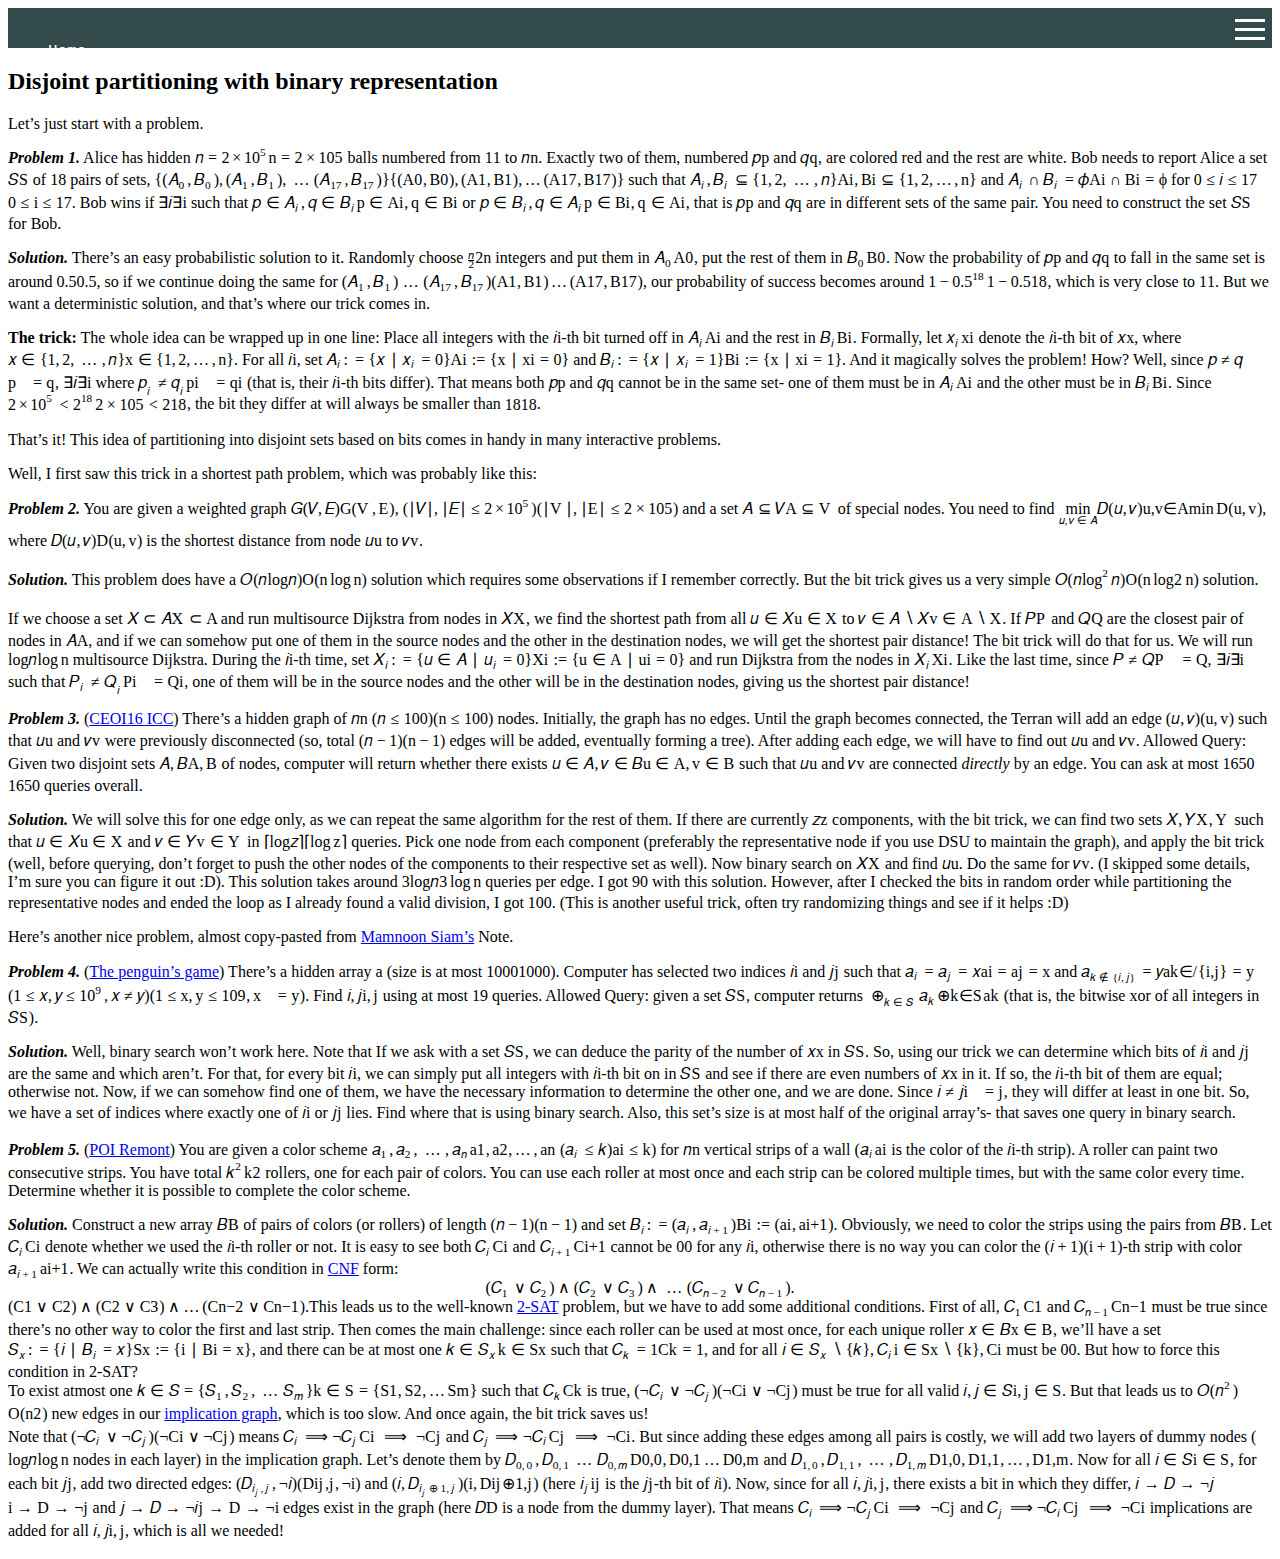
==== commit 8dc23a7d: "updated bit trick note" ====
--- a/Bit_Trick.html
+++ b/Bit_Trick.html
@@ -83,7 +83,7 @@
 <p><em><strong>Problem 4.</strong></em>  (<a href="https://codeforces.com/problemset/problem/835/E">The penguin’s game</a>) There’s a hidden array a (size is at most <span class="katex--inline"><span class="katex"><span class="katex-mathml"><math xmlns="http://www.w3.org/1998/Math/MathML"><semantics><mrow><mn>1000</mn></mrow><annotation encoding="application/x-tex">1000</annotation></semantics></math></span><span class="katex-html" aria-hidden="true"><span class="base"><span class="strut" style="height: 0.64444em; vertical-align: 0em;"></span><span class="mord">1000</span></span></span></span></span>). Computer has selected two indices <span class="katex--inline"><span class="katex"><span class="katex-mathml"><math xmlns="http://www.w3.org/1998/Math/MathML"><semantics><mrow><mi>i</mi></mrow><annotation encoding="application/x-tex">i</annotation></semantics></math></span><span class="katex-html" aria-hidden="true"><span class="base"><span class="strut" style="height: 0.65952em; vertical-align: 0em;"></span><span class="mord mathnormal">i</span></span></span></span></span> and <span class="katex--inline"><span class="katex"><span class="katex-mathml"><math xmlns="http://www.w3.org/1998/Math/MathML"><semantics><mrow><mi>j</mi></mrow><annotation encoding="application/x-tex">j</annotation></semantics></math></span><span class="katex-html" aria-hidden="true"><span class="base"><span class="strut" style="height: 0.85396em; vertical-align: -0.19444em;"></span><span style="margin-right: 0.05724em;" class="mord mathnormal">j</span></span></span></span></span> such that <span class="katex--inline"><span class="katex"><span class="katex-mathml"><math xmlns="http://www.w3.org/1998/Math/MathML"><semantics><mrow><msub><mi>a</mi><mi>i</mi></msub><mo>=</mo><msub><mi>a</mi><mi>j</mi></msub><mo>=</mo><mi>x</mi></mrow><annotation encoding="application/x-tex">a_i=a_j=x</annotation></semantics></math></span><span class="katex-html" aria-hidden="true"><span class="base"><span class="strut" style="height: 0.58056em; vertical-align: -0.15em;"></span><span class="mord"><span class="mord mathnormal">a</span><span class="msupsub"><span class="vlist-t vlist-t2"><span class="vlist-r"><span class="vlist" style="height: 0.311664em;"><span class="" style="top: -2.55em; margin-left: 0em; margin-right: 0.05em;"><span class="pstrut" style="height: 2.7em;"></span><span class="sizing reset-size6 size3 mtight"><span class="mord mathnormal mtight">i</span></span></span></span><span class="vlist-s">​</span></span><span class="vlist-r"><span class="vlist" style="height: 0.15em;"><span class=""></span></span></span></span></span></span><span class="mspace" style="margin-right: 0.277778em;"></span><span class="mrel">=</span><span class="mspace" style="margin-right: 0.277778em;"></span></span><span class="base"><span class="strut" style="height: 0.716668em; vertical-align: -0.286108em;"></span><span class="mord"><span class="mord mathnormal">a</span><span class="msupsub"><span class="vlist-t vlist-t2"><span class="vlist-r"><span class="vlist" style="height: 0.311664em;"><span class="" style="top: -2.55em; margin-left: 0em; margin-right: 0.05em;"><span class="pstrut" style="height: 2.7em;"></span><span class="sizing reset-size6 size3 mtight"><span style="margin-right: 0.05724em;" class="mord mathnormal mtight">j</span></span></span></span><span class="vlist-s">​</span></span><span class="vlist-r"><span class="vlist" style="height: 0.286108em;"><span class=""></span></span></span></span></span></span><span class="mspace" style="margin-right: 0.277778em;"></span><span class="mrel">=</span><span class="mspace" style="margin-right: 0.277778em;"></span></span><span class="base"><span class="strut" style="height: 0.43056em; vertical-align: 0em;"></span><span class="mord mathnormal">x</span></span></span></span></span> and <span class="katex--inline"><span class="katex"><span class="katex-mathml"><math xmlns="http://www.w3.org/1998/Math/MathML"><semantics><mrow><msub><mi>a</mi><mrow><mi>k</mi><mo mathvariant="normal">∉</mo><mo stretchy="false">{</mo><mi>i</mi><mo separator="true">,</mo><mi>j</mi><mo stretchy="false">}</mo></mrow></msub><mo>=</mo><mi>y</mi></mrow><annotation encoding="application/x-tex">a_{k \notin \{i,j\}} = y</annotation></semantics></math></span><span class="katex-html" aria-hidden="true"><span class="base"><span class="strut" style="height: 0.78576em; vertical-align: -0.3552em;"></span><span class="mord"><span class="mord mathnormal">a</span><span class="msupsub"><span class="vlist-t vlist-t2"><span class="vlist-r"><span class="vlist" style="height: 0.3448em;"><span class="" style="top: -2.5198em; margin-left: 0em; margin-right: 0.05em;"><span class="pstrut" style="height: 2.7em;"></span><span class="sizing reset-size6 size3 mtight"><span class="mord mtight"><span style="margin-right: 0.03148em;" class="mord mathnormal mtight">k</span><span class="mrel mtight"><span class="mord mtight"><span class="mrel mtight">∈</span></span><span class="mord vbox mtight"><span class="thinbox mtight"><span class="llap mtight"><span class="strut" style="height: 1em; vertical-align: -0.25em;"></span><span class="inner"><span class="mord mtight"><span class="mord mtight">/</span><span class="mspace mtight" style="margin-right: 0.0650556em;"></span></span></span><span class="fix"></span></span></span></span></span><span class="mopen mtight">{</span><span class="mord mathnormal mtight">i</span><span class="mpunct mtight">,</span><span style="margin-right: 0.05724em;" class="mord mathnormal mtight">j</span><span class="mclose mtight">}</span></span></span></span></span><span class="vlist-s">​</span></span><span class="vlist-r"><span class="vlist" style="height: 0.3552em;"><span class=""></span></span></span></span></span></span><span class="mspace" style="margin-right: 0.277778em;"></span><span class="mrel">=</span><span class="mspace" style="margin-right: 0.277778em;"></span></span><span class="base"><span class="strut" style="height: 0.625em; vertical-align: -0.19444em;"></span><span style="margin-right: 0.03588em;" class="mord mathnormal">y</span></span></span></span></span> <span class="katex--inline"><span class="katex"><span class="katex-mathml"><math xmlns="http://www.w3.org/1998/Math/MathML"><semantics><mrow><mo stretchy="false">(</mo><mn>1</mn><mo>≤</mo><mi>x</mi><mo separator="true">,</mo><mi>y</mi><mo>≤</mo><mn>1</mn><msup><mn>0</mn><mn>9</mn></msup><mo separator="true">,</mo><mi>x</mi><mo mathvariant="normal">≠</mo><mi>y</mi><mo stretchy="false">)</mo></mrow><annotation encoding="application/x-tex">(1 \leq x, y \leq 10^9, x \neq y)</annotation></semantics></math></span><span class="katex-html" aria-hidden="true"><span class="base"><span class="strut" style="height: 1em; vertical-align: -0.25em;"></span><span class="mopen">(</span><span class="mord">1</span><span class="mspace" style="margin-right: 0.277778em;"></span><span class="mrel">≤</span><span class="mspace" style="margin-right: 0.277778em;"></span></span><span class="base"><span class="strut" style="height: 0.83041em; vertical-align: -0.19444em;"></span><span class="mord mathnormal">x</span><span class="mpunct">,</span><span class="mspace" style="margin-right: 0.166667em;"></span><span style="margin-right: 0.03588em;" class="mord mathnormal">y</span><span class="mspace" style="margin-right: 0.277778em;"></span><span class="mrel">≤</span><span class="mspace" style="margin-right: 0.277778em;"></span></span><span class="base"><span class="strut" style="height: 1.00855em; vertical-align: -0.19444em;"></span><span class="mord">1</span><span class="mord"><span class="mord">0</span><span class="msupsub"><span class="vlist-t"><span class="vlist-r"><span class="vlist" style="height: 0.814108em;"><span class="" style="top: -3.063em; margin-right: 0.05em;"><span class="pstrut" style="height: 2.7em;"></span><span class="sizing reset-size6 size3 mtight"><span class="mord mtight">9</span></span></span></span></span></span></span></span><span class="mpunct">,</span><span class="mspace" style="margin-right: 0.166667em;"></span><span class="mord mathnormal">x</span><span class="mspace" style="margin-right: 0.277778em;"></span><span class="mrel"><span class="mrel"><span class="mord vbox"><span class="thinbox"><span class="rlap"><span class="strut" style="height: 0.88888em; vertical-align: -0.19444em;"></span><span class="inner"><span class="mord"><span class="mrel"></span></span></span><span class="fix"></span></span></span></span></span><span class="mrel">=</span></span><span class="mspace" style="margin-right: 0.277778em;"></span></span><span class="base"><span class="strut" style="height: 1em; vertical-align: -0.25em;"></span><span style="margin-right: 0.03588em;" class="mord mathnormal">y</span><span class="mclose">)</span></span></span></span></span>. Find <span class="katex--inline"><span class="katex"><span class="katex-mathml"><math xmlns="http://www.w3.org/1998/Math/MathML"><semantics><mrow><mi>i</mi><mo separator="true">,</mo><mi>j</mi></mrow><annotation encoding="application/x-tex">i, j</annotation></semantics></math></span><span class="katex-html" aria-hidden="true"><span class="base"><span class="strut" style="height: 0.85396em; vertical-align: -0.19444em;"></span><span class="mord mathnormal">i</span><span class="mpunct">,</span><span class="mspace" style="margin-right: 0.166667em;"></span><span style="margin-right: 0.05724em;" class="mord mathnormal">j</span></span></span></span></span> using at most 19 queries. Allowed Query:  given a set <span class="katex--inline"><span class="katex"><span class="katex-mathml"><math xmlns="http://www.w3.org/1998/Math/MathML"><semantics><mrow><mi>S</mi></mrow><annotation encoding="application/x-tex">S</annotation></semantics></math></span><span class="katex-html" aria-hidden="true"><span class="base"><span class="strut" style="height: 0.68333em; vertical-align: 0em;"></span><span style="margin-right: 0.05764em;" class="mord mathnormal">S</span></span></span></span></span>, computer returns <span class="katex--inline"><span class="katex"><span class="katex-mathml"><math xmlns="http://www.w3.org/1998/Math/MathML"><semantics><mrow><msub><mo>⊕</mo><mrow><mi>k</mi><mo>∈</mo><mi>S</mi></mrow></msub><msub><mi>a</mi><mi>k</mi></msub></mrow><annotation encoding="application/x-tex">\oplus_{k \in S} a_k</annotation></semantics></math></span><span class="katex-html" aria-hidden="true"><span class="base"><span class="strut" style="height: 0.7607em; vertical-align: -0.17737em;"></span><span class="mord"><span class="mbin">⊕</span><span class="msupsub"><span class="vlist-t vlist-t2"><span class="vlist-r"><span class="vlist" style="height: 0.336108em;"><span class="" style="top: -2.55em; margin-left: 0em; margin-right: 0.05em;"><span class="pstrut" style="height: 2.7em;"></span><span class="sizing reset-size6 size3 mtight"><span class="mord mtight"><span style="margin-right: 0.03148em;" class="mord mathnormal mtight">k</span><span class="mrel mtight">∈</span><span style="margin-right: 0.05764em;" class="mord mathnormal mtight">S</span></span></span></span></span><span class="vlist-s">​</span></span><span class="vlist-r"><span class="vlist" style="height: 0.17737em;"><span class=""></span></span></span></span></span></span><span class="mord"><span class="mord mathnormal">a</span><span class="msupsub"><span class="vlist-t vlist-t2"><span class="vlist-r"><span class="vlist" style="height: 0.336108em;"><span class="" style="top: -2.55em; margin-left: 0em; margin-right: 0.05em;"><span class="pstrut" style="height: 2.7em;"></span><span class="sizing reset-size6 size3 mtight"><span style="margin-right: 0.03148em;" class="mord mathnormal mtight">k</span></span></span></span><span class="vlist-s">​</span></span><span class="vlist-r"><span class="vlist" style="height: 0.15em;"><span class=""></span></span></span></span></span></span></span></span></span></span> (that is, the bitwise xor of all integers in <span class="katex--inline"><span class="katex"><span class="katex-mathml"><math xmlns="http://www.w3.org/1998/Math/MathML"><semantics><mrow><mi>S</mi></mrow><annotation encoding="application/x-tex">S</annotation></semantics></math></span><span class="katex-html" aria-hidden="true"><span class="base"><span class="strut" style="height: 0.68333em; vertical-align: 0em;"></span><span style="margin-right: 0.05764em;" class="mord mathnormal">S</span></span></span></span></span>).</p>
 <p><em><strong>Solution.</strong></em> Well, binary search won’t work here. Note that If we ask with a set <span class="katex--inline"><span class="katex"><span class="katex-mathml"><math xmlns="http://www.w3.org/1998/Math/MathML"><semantics><mrow><mi>S</mi></mrow><annotation encoding="application/x-tex">S</annotation></semantics></math></span><span class="katex-html" aria-hidden="true"><span class="base"><span class="strut" style="height: 0.68333em; vertical-align: 0em;"></span><span style="margin-right: 0.05764em;" class="mord mathnormal">S</span></span></span></span></span>, we can deduce the parity of the number of <span class="katex--inline"><span class="katex"><span class="katex-mathml"><math xmlns="http://www.w3.org/1998/Math/MathML"><semantics><mrow><mi>x</mi></mrow><annotation encoding="application/x-tex">x</annotation></semantics></math></span><span class="katex-html" aria-hidden="true"><span class="base"><span class="strut" style="height: 0.43056em; vertical-align: 0em;"></span><span class="mord mathnormal">x</span></span></span></span></span> in <span class="katex--inline"><span class="katex"><span class="katex-mathml"><math xmlns="http://www.w3.org/1998/Math/MathML"><semantics><mrow><mi>S</mi></mrow><annotation encoding="application/x-tex">S</annotation></semantics></math></span><span class="katex-html" aria-hidden="true"><span class="base"><span class="strut" style="height: 0.68333em; vertical-align: 0em;"></span><span style="margin-right: 0.05764em;" class="mord mathnormal">S</span></span></span></span></span>. So, using our trick we can determine which bits of <span class="katex--inline"><span class="katex"><span class="katex-mathml"><math xmlns="http://www.w3.org/1998/Math/MathML"><semantics><mrow><mi>i</mi></mrow><annotation encoding="application/x-tex">i</annotation></semantics></math></span><span class="katex-html" aria-hidden="true"><span class="base"><span class="strut" style="height: 0.65952em; vertical-align: 0em;"></span><span class="mord mathnormal">i</span></span></span></span></span> and <span class="katex--inline"><span class="katex"><span class="katex-mathml"><math xmlns="http://www.w3.org/1998/Math/MathML"><semantics><mrow><mi>j</mi></mrow><annotation encoding="application/x-tex">j</annotation></semantics></math></span><span class="katex-html" aria-hidden="true"><span class="base"><span class="strut" style="height: 0.85396em; vertical-align: -0.19444em;"></span><span style="margin-right: 0.05724em;" class="mord mathnormal">j</span></span></span></span></span> are the same and which aren’t. For that, for every bit <span class="katex--inline"><span class="katex"><span class="katex-mathml"><math xmlns="http://www.w3.org/1998/Math/MathML"><semantics><mrow><mi>i</mi></mrow><annotation encoding="application/x-tex">i</annotation></semantics></math></span><span class="katex-html" aria-hidden="true"><span class="base"><span class="strut" style="height: 0.65952em; vertical-align: 0em;"></span><span class="mord mathnormal">i</span></span></span></span></span>, we can simply put all integers with <span class="katex--inline"><span class="katex"><span class="katex-mathml"><math xmlns="http://www.w3.org/1998/Math/MathML"><semantics><mrow><mi>i</mi></mrow><annotation encoding="application/x-tex">i</annotation></semantics></math></span><span class="katex-html" aria-hidden="true"><span class="base"><span class="strut" style="height: 0.65952em; vertical-align: 0em;"></span><span class="mord mathnormal">i</span></span></span></span></span>-th bit on in <span class="katex--inline"><span class="katex"><span class="katex-mathml"><math xmlns="http://www.w3.org/1998/Math/MathML"><semantics><mrow><mi>S</mi></mrow><annotation encoding="application/x-tex">S</annotation></semantics></math></span><span class="katex-html" aria-hidden="true"><span class="base"><span class="strut" style="height: 0.68333em; vertical-align: 0em;"></span><span style="margin-right: 0.05764em;" class="mord mathnormal">S</span></span></span></span></span> and see if there are even numbers of <span class="katex--inline"><span class="katex"><span class="katex-mathml"><math xmlns="http://www.w3.org/1998/Math/MathML"><semantics><mrow><mi>x</mi></mrow><annotation encoding="application/x-tex">x</annotation></semantics></math></span><span class="katex-html" aria-hidden="true"><span class="base"><span class="strut" style="height: 0.43056em; vertical-align: 0em;"></span><span class="mord mathnormal">x</span></span></span></span></span> in it. If so, the <span class="katex--inline"><span class="katex"><span class="katex-mathml"><math xmlns="http://www.w3.org/1998/Math/MathML"><semantics><mrow><mi>i</mi></mrow><annotation encoding="application/x-tex">i</annotation></semantics></math></span><span class="katex-html" aria-hidden="true"><span class="base"><span class="strut" style="height: 0.65952em; vertical-align: 0em;"></span><span class="mord mathnormal">i</span></span></span></span></span>-th bit of them are equal; otherwise not. Now, if we can somehow find one of them, we have the necessary information to determine the other one, and we are done. Since <span class="katex--inline"><span class="katex"><span class="katex-mathml"><math xmlns="http://www.w3.org/1998/Math/MathML"><semantics><mrow><mi>i</mi><mo mathvariant="normal">≠</mo><mi>j</mi></mrow><annotation encoding="application/x-tex">i \neq j</annotation></semantics></math></span><span class="katex-html" aria-hidden="true"><span class="base"><span class="strut" style="height: 0.88888em; vertical-align: -0.19444em;"></span><span class="mord mathnormal">i</span><span class="mspace" style="margin-right: 0.277778em;"></span><span class="mrel"><span class="mrel"><span class="mord vbox"><span class="thinbox"><span class="rlap"><span class="strut" style="height: 0.88888em; vertical-align: -0.19444em;"></span><span class="inner"><span class="mord"><span class="mrel"></span></span></span><span class="fix"></span></span></span></span></span><span class="mrel">=</span></span><span class="mspace" style="margin-right: 0.277778em;"></span></span><span class="base"><span class="strut" style="height: 0.85396em; vertical-align: -0.19444em;"></span><span style="margin-right: 0.05724em;" class="mord mathnormal">j</span></span></span></span></span>, they will differ at least in one bit. So, we have a set of indices where exactly one of <span class="katex--inline"><span class="katex"><span class="katex-mathml"><math xmlns="http://www.w3.org/1998/Math/MathML"><semantics><mrow><mi>i</mi></mrow><annotation encoding="application/x-tex">i</annotation></semantics></math></span><span class="katex-html" aria-hidden="true"><span class="base"><span class="strut" style="height: 0.65952em; vertical-align: 0em;"></span><span class="mord mathnormal">i</span></span></span></span></span> or <span class="katex--inline"><span class="katex"><span class="katex-mathml"><math xmlns="http://www.w3.org/1998/Math/MathML"><semantics><mrow><mi>j</mi></mrow><annotation encoding="application/x-tex">j</annotation></semantics></math></span><span class="katex-html" aria-hidden="true"><span class="base"><span class="strut" style="height: 0.85396em; vertical-align: -0.19444em;"></span><span style="margin-right: 0.05724em;" class="mord mathnormal">j</span></span></span></span></span> lies. Find where that is using binary search. Also, this set’s size is at most half of the original array’s- that saves one query in binary search.</p>
 <p><em><strong>Problem 5.</strong></em> (<a href="https://szkopul.edu.pl/problemset/problem/xNjwUvwdHQoQTFBrmyG8vD1O/site/?key=statement">POI Remont</a>) You are given a color scheme <span class="katex--inline"><span class="katex"><span class="katex-mathml"><math xmlns="http://www.w3.org/1998/Math/MathML"><semantics><mrow><msub><mi>a</mi><mn>1</mn></msub><mo separator="true">,</mo><msub><mi>a</mi><mn>2</mn></msub><mo separator="true">,</mo><mo>…</mo><mo separator="true">,</mo><msub><mi>a</mi><mi>n</mi></msub></mrow><annotation encoding="application/x-tex">a_1, a_2,\dots, a_n</annotation></semantics></math></span><span class="katex-html" aria-hidden="true"><span class="base"><span class="strut" style="height: 0.625em; vertical-align: -0.19444em;"></span><span class="mord"><span class="mord mathnormal">a</span><span class="msupsub"><span class="vlist-t vlist-t2"><span class="vlist-r"><span class="vlist" style="height: 0.301108em;"><span class="" style="top: -2.55em; margin-left: 0em; margin-right: 0.05em;"><span class="pstrut" style="height: 2.7em;"></span><span class="sizing reset-size6 size3 mtight"><span class="mord mtight">1</span></span></span></span><span class="vlist-s">​</span></span><span class="vlist-r"><span class="vlist" style="height: 0.15em;"><span class=""></span></span></span></span></span></span><span class="mpunct">,</span><span class="mspace" style="margin-right: 0.166667em;"></span><span class="mord"><span class="mord mathnormal">a</span><span class="msupsub"><span class="vlist-t vlist-t2"><span class="vlist-r"><span class="vlist" style="height: 0.301108em;"><span class="" style="top: -2.55em; margin-left: 0em; margin-right: 0.05em;"><span class="pstrut" style="height: 2.7em;"></span><span class="sizing reset-size6 size3 mtight"><span class="mord mtight">2</span></span></span></span><span class="vlist-s">​</span></span><span class="vlist-r"><span class="vlist" style="height: 0.15em;"><span class=""></span></span></span></span></span></span><span class="mpunct">,</span><span class="mspace" style="margin-right: 0.166667em;"></span><span class="minner">…</span><span class="mspace" style="margin-right: 0.166667em;"></span><span class="mpunct">,</span><span class="mspace" style="margin-right: 0.166667em;"></span><span class="mord"><span class="mord mathnormal">a</span><span class="msupsub"><span class="vlist-t vlist-t2"><span class="vlist-r"><span class="vlist" style="height: 0.151392em;"><span class="" style="top: -2.55em; margin-left: 0em; margin-right: 0.05em;"><span class="pstrut" style="height: 2.7em;"></span><span class="sizing reset-size6 size3 mtight"><span class="mord mathnormal mtight">n</span></span></span></span><span class="vlist-s">​</span></span><span class="vlist-r"><span class="vlist" style="height: 0.15em;"><span class=""></span></span></span></span></span></span></span></span></span></span> (<span class="katex--inline"><span class="katex"><span class="katex-mathml"><math xmlns="http://www.w3.org/1998/Math/MathML"><semantics><mrow><msub><mi>a</mi><mi>i</mi></msub><mo>≤</mo><mi>k</mi><mo stretchy="false">)</mo></mrow><annotation encoding="application/x-tex">a_i \leq k)</annotation></semantics></math></span><span class="katex-html" aria-hidden="true"><span class="base"><span class="strut" style="height: 0.78597em; vertical-align: -0.15em;"></span><span class="mord"><span class="mord mathnormal">a</span><span class="msupsub"><span class="vlist-t vlist-t2"><span class="vlist-r"><span class="vlist" style="height: 0.311664em;"><span class="" style="top: -2.55em; margin-left: 0em; margin-right: 0.05em;"><span class="pstrut" style="height: 2.7em;"></span><span class="sizing reset-size6 size3 mtight"><span class="mord mathnormal mtight">i</span></span></span></span><span class="vlist-s">​</span></span><span class="vlist-r"><span class="vlist" style="height: 0.15em;"><span class=""></span></span></span></span></span></span><span class="mspace" style="margin-right: 0.277778em;"></span><span class="mrel">≤</span><span class="mspace" style="margin-right: 0.277778em;"></span></span><span class="base"><span class="strut" style="height: 1em; vertical-align: -0.25em;"></span><span style="margin-right: 0.03148em;" class="mord mathnormal">k</span><span class="mclose">)</span></span></span></span></span> for <span class="katex--inline"><span class="katex"><span class="katex-mathml"><math xmlns="http://www.w3.org/1998/Math/MathML"><semantics><mrow><mi>n</mi></mrow><annotation encoding="application/x-tex">n</annotation></semantics></math></span><span class="katex-html" aria-hidden="true"><span class="base"><span class="strut" style="height: 0.43056em; vertical-align: 0em;"></span><span class="mord mathnormal">n</span></span></span></span></span> vertical strips of a wall (<span class="katex--inline"><span class="katex"><span class="katex-mathml"><math xmlns="http://www.w3.org/1998/Math/MathML"><semantics><mrow><msub><mi>a</mi><mi>i</mi></msub></mrow><annotation encoding="application/x-tex">a_i</annotation></semantics></math></span><span class="katex-html" aria-hidden="true"><span class="base"><span class="strut" style="height: 0.58056em; vertical-align: -0.15em;"></span><span class="mord"><span class="mord mathnormal">a</span><span class="msupsub"><span class="vlist-t vlist-t2"><span class="vlist-r"><span class="vlist" style="height: 0.311664em;"><span class="" style="top: -2.55em; margin-left: 0em; margin-right: 0.05em;"><span class="pstrut" style="height: 2.7em;"></span><span class="sizing reset-size6 size3 mtight"><span class="mord mathnormal mtight">i</span></span></span></span><span class="vlist-s">​</span></span><span class="vlist-r"><span class="vlist" style="height: 0.15em;"><span class=""></span></span></span></span></span></span></span></span></span></span> is the color of the <span class="katex--inline"><span class="katex"><span class="katex-mathml"><math xmlns="http://www.w3.org/1998/Math/MathML"><semantics><mrow><mi>i</mi></mrow><annotation encoding="application/x-tex">i</annotation></semantics></math></span><span class="katex-html" aria-hidden="true"><span class="base"><span class="strut" style="height: 0.65952em; vertical-align: 0em;"></span><span class="mord mathnormal">i</span></span></span></span></span>-th strip). A roller can paint two consecutive strips. You have total <span class="katex--inline"><span class="katex"><span class="katex-mathml"><math xmlns="http://www.w3.org/1998/Math/MathML"><semantics><mrow><msup><mi>k</mi><mn>2</mn></msup></mrow><annotation encoding="application/x-tex">k^2</annotation></semantics></math></span><span class="katex-html" aria-hidden="true"><span class="base"><span class="strut" style="height: 0.814108em; vertical-align: 0em;"></span><span class="mord"><span style="margin-right: 0.03148em;" class="mord mathnormal">k</span><span class="msupsub"><span class="vlist-t"><span class="vlist-r"><span class="vlist" style="height: 0.814108em;"><span class="" style="top: -3.063em; margin-right: 0.05em;"><span class="pstrut" style="height: 2.7em;"></span><span class="sizing reset-size6 size3 mtight"><span class="mord mtight">2</span></span></span></span></span></span></span></span></span></span></span></span> rollers, one for each pair of colors. You can use each roller at most once and each strip can be colored multiple times, but with the same color every time. Determine whether it is possible to complete the color scheme.</p>
-<p><em><strong>Solution.</strong></em> Construct a new array <span class="katex--inline"><span class="katex"><span class="katex-mathml"><math xmlns="http://www.w3.org/1998/Math/MathML"><semantics><mrow><mi>B</mi></mrow><annotation encoding="application/x-tex">B</annotation></semantics></math></span><span class="katex-html" aria-hidden="true"><span class="base"><span class="strut" style="height: 0.68333em; vertical-align: 0em;"></span><span style="margin-right: 0.05017em;" class="mord mathnormal">B</span></span></span></span></span> of pairs of colors (or rollers) of length <span class="katex--inline"><span class="katex"><span class="katex-mathml"><math xmlns="http://www.w3.org/1998/Math/MathML"><semantics><mrow><mo stretchy="false">(</mo><mi>n</mi><mo>−</mo><mn>1</mn><mo stretchy="false">)</mo></mrow><annotation encoding="application/x-tex">(n -1)</annotation></semantics></math></span><span class="katex-html" aria-hidden="true"><span class="base"><span class="strut" style="height: 1em; vertical-align: -0.25em;"></span><span class="mopen">(</span><span class="mord mathnormal">n</span><span class="mspace" style="margin-right: 0.222222em;"></span><span class="mbin">−</span><span class="mspace" style="margin-right: 0.222222em;"></span></span><span class="base"><span class="strut" style="height: 1em; vertical-align: -0.25em;"></span><span class="mord">1</span><span class="mclose">)</span></span></span></span></span> and set <span class="katex--inline"><span class="katex"><span class="katex-mathml"><math xmlns="http://www.w3.org/1998/Math/MathML"><semantics><mrow><msub><mi>B</mi><mi>i</mi></msub><mo>:</mo><mo>=</mo><mo stretchy="false">(</mo><msub><mi>a</mi><mi>i</mi></msub><mo separator="true">,</mo><msub><mi>a</mi><mrow><mi>i</mi><mo>+</mo><mn>1</mn></mrow></msub><mo stretchy="false">)</mo></mrow><annotation encoding="application/x-tex">B_i:=(a_i, a_{i+1})</annotation></semantics></math></span><span class="katex-html" aria-hidden="true"><span class="base"><span class="strut" style="height: 0.83333em; vertical-align: -0.15em;"></span><span class="mord"><span style="margin-right: 0.05017em;" class="mord mathnormal">B</span><span class="msupsub"><span class="vlist-t vlist-t2"><span class="vlist-r"><span class="vlist" style="height: 0.311664em;"><span class="" style="top: -2.55em; margin-left: -0.05017em; margin-right: 0.05em;"><span class="pstrut" style="height: 2.7em;"></span><span class="sizing reset-size6 size3 mtight"><span class="mord mathnormal mtight">i</span></span></span></span><span class="vlist-s">​</span></span><span class="vlist-r"><span class="vlist" style="height: 0.15em;"><span class=""></span></span></span></span></span></span><span class="mspace" style="margin-right: 0.277778em;"></span><span class="mrel">:=</span><span class="mspace" style="margin-right: 0.277778em;"></span></span><span class="base"><span class="strut" style="height: 1em; vertical-align: -0.25em;"></span><span class="mopen">(</span><span class="mord"><span class="mord mathnormal">a</span><span class="msupsub"><span class="vlist-t vlist-t2"><span class="vlist-r"><span class="vlist" style="height: 0.311664em;"><span class="" style="top: -2.55em; margin-left: 0em; margin-right: 0.05em;"><span class="pstrut" style="height: 2.7em;"></span><span class="sizing reset-size6 size3 mtight"><span class="mord mathnormal mtight">i</span></span></span></span><span class="vlist-s">​</span></span><span class="vlist-r"><span class="vlist" style="height: 0.15em;"><span class=""></span></span></span></span></span></span><span class="mpunct">,</span><span class="mspace" style="margin-right: 0.166667em;"></span><span class="mord"><span class="mord mathnormal">a</span><span class="msupsub"><span class="vlist-t vlist-t2"><span class="vlist-r"><span class="vlist" style="height: 0.311664em;"><span class="" style="top: -2.55em; margin-left: 0em; margin-right: 0.05em;"><span class="pstrut" style="height: 2.7em;"></span><span class="sizing reset-size6 size3 mtight"><span class="mord mtight"><span class="mord mathnormal mtight">i</span><span class="mbin mtight">+</span><span class="mord mtight">1</span></span></span></span></span><span class="vlist-s">​</span></span><span class="vlist-r"><span class="vlist" style="height: 0.208331em;"><span class=""></span></span></span></span></span></span><span class="mclose">)</span></span></span></span></span>. Obviously, we need to color the strips using the pairs from <span class="katex--inline"><span class="katex"><span class="katex-mathml"><math xmlns="http://www.w3.org/1998/Math/MathML"><semantics><mrow><mi>B</mi></mrow><annotation encoding="application/x-tex">B</annotation></semantics></math></span><span class="katex-html" aria-hidden="true"><span class="base"><span class="strut" style="height: 0.68333em; vertical-align: 0em;"></span><span style="margin-right: 0.05017em;" class="mord mathnormal">B</span></span></span></span></span>. Let <span class="katex--inline"><span class="katex"><span class="katex-mathml"><math xmlns="http://www.w3.org/1998/Math/MathML"><semantics><mrow><msub><mi>C</mi><mi>i</mi></msub></mrow><annotation encoding="application/x-tex">C_i</annotation></semantics></math></span><span class="katex-html" aria-hidden="true"><span class="base"><span class="strut" style="height: 0.83333em; vertical-align: -0.15em;"></span><span class="mord"><span style="margin-right: 0.07153em;" class="mord mathnormal">C</span><span class="msupsub"><span class="vlist-t vlist-t2"><span class="vlist-r"><span class="vlist" style="height: 0.311664em;"><span class="" style="top: -2.55em; margin-left: -0.07153em; margin-right: 0.05em;"><span class="pstrut" style="height: 2.7em;"></span><span class="sizing reset-size6 size3 mtight"><span class="mord mathnormal mtight">i</span></span></span></span><span class="vlist-s">​</span></span><span class="vlist-r"><span class="vlist" style="height: 0.15em;"><span class=""></span></span></span></span></span></span></span></span></span></span> denote whether we used the <span class="katex--inline"><span class="katex"><span class="katex-mathml"><math xmlns="http://www.w3.org/1998/Math/MathML"><semantics><mrow><mi>i</mi></mrow><annotation encoding="application/x-tex">i</annotation></semantics></math></span><span class="katex-html" aria-hidden="true"><span class="base"><span class="strut" style="height: 0.65952em; vertical-align: 0em;"></span><span class="mord mathnormal">i</span></span></span></span></span>-th roller or not. It is easy to see both <span class="katex--inline"><span class="katex"><span class="katex-mathml"><math xmlns="http://www.w3.org/1998/Math/MathML"><semantics><mrow><msub><mi>C</mi><mi>i</mi></msub></mrow><annotation encoding="application/x-tex">C_i</annotation></semantics></math></span><span class="katex-html" aria-hidden="true"><span class="base"><span class="strut" style="height: 0.83333em; vertical-align: -0.15em;"></span><span class="mord"><span style="margin-right: 0.07153em;" class="mord mathnormal">C</span><span class="msupsub"><span class="vlist-t vlist-t2"><span class="vlist-r"><span class="vlist" style="height: 0.311664em;"><span class="" style="top: -2.55em; margin-left: -0.07153em; margin-right: 0.05em;"><span class="pstrut" style="height: 2.7em;"></span><span class="sizing reset-size6 size3 mtight"><span class="mord mathnormal mtight">i</span></span></span></span><span class="vlist-s">​</span></span><span class="vlist-r"><span class="vlist" style="height: 0.15em;"><span class=""></span></span></span></span></span></span></span></span></span></span> and <span class="katex--inline"><span class="katex"><span class="katex-mathml"><math xmlns="http://www.w3.org/1998/Math/MathML"><semantics><mrow><msub><mi>C</mi><mrow><mi>i</mi><mo>+</mo><mn>1</mn></mrow></msub></mrow><annotation encoding="application/x-tex">C_{i+1}</annotation></semantics></math></span><span class="katex-html" aria-hidden="true"><span class="base"><span class="strut" style="height: 0.891661em; vertical-align: -0.208331em;"></span><span class="mord"><span style="margin-right: 0.07153em;" class="mord mathnormal">C</span><span class="msupsub"><span class="vlist-t vlist-t2"><span class="vlist-r"><span class="vlist" style="height: 0.311664em;"><span class="" style="top: -2.55em; margin-left: -0.07153em; margin-right: 0.05em;"><span class="pstrut" style="height: 2.7em;"></span><span class="sizing reset-size6 size3 mtight"><span class="mord mtight"><span class="mord mathnormal mtight">i</span><span class="mbin mtight">+</span><span class="mord mtight">1</span></span></span></span></span><span class="vlist-s">​</span></span><span class="vlist-r"><span class="vlist" style="height: 0.208331em;"><span class=""></span></span></span></span></span></span></span></span></span></span> cannot be <span class="katex--inline"><span class="katex"><span class="katex-mathml"><math xmlns="http://www.w3.org/1998/Math/MathML"><semantics><mrow><mn>0</mn></mrow><annotation encoding="application/x-tex">0</annotation></semantics></math></span><span class="katex-html" aria-hidden="true"><span class="base"><span class="strut" style="height: 0.64444em; vertical-align: 0em;"></span><span class="mord">0</span></span></span></span></span> for any <span class="katex--inline"><span class="katex"><span class="katex-mathml"><math xmlns="http://www.w3.org/1998/Math/MathML"><semantics><mrow><mi>i</mi></mrow><annotation encoding="application/x-tex">i</annotation></semantics></math></span><span class="katex-html" aria-hidden="true"><span class="base"><span class="strut" style="height: 0.65952em; vertical-align: 0em;"></span><span class="mord mathnormal">i</span></span></span></span></span>, otherwise there is no way you can color the <span class="katex--inline"><span class="katex"><span class="katex-mathml"><math xmlns="http://www.w3.org/1998/Math/MathML"><semantics><mrow><msub><mi>a</mi><mrow><mi>i</mi><mo>+</mo><mn>1</mn></mrow></msub></mrow><annotation encoding="application/x-tex">a_{i+1}</annotation></semantics></math></span><span class="katex-html" aria-hidden="true"><span class="base"><span class="strut" style="height: 0.638891em; vertical-align: -0.208331em;"></span><span class="mord"><span class="mord mathnormal">a</span><span class="msupsub"><span class="vlist-t vlist-t2"><span class="vlist-r"><span class="vlist" style="height: 0.311664em;"><span class="" style="top: -2.55em; margin-left: 0em; margin-right: 0.05em;"><span class="pstrut" style="height: 2.7em;"></span><span class="sizing reset-size6 size3 mtight"><span class="mord mtight"><span class="mord mathnormal mtight">i</span><span class="mbin mtight">+</span><span class="mord mtight">1</span></span></span></span></span><span class="vlist-s">​</span></span><span class="vlist-r"><span class="vlist" style="height: 0.208331em;"><span class=""></span></span></span></span></span></span></span></span></span></span>-th strip. We can actually write this condition in <a href="https://en.wikipedia.org/wiki/Conjunctive_normal_form">CNF</a> form: <span class="katex--display"><span class="katex-display"><span class="katex"><span class="katex-mathml"><math xmlns="http://www.w3.org/1998/Math/MathML" display="block"><semantics><mrow><mo stretchy="false">(</mo><msub><mi>C</mi><mn>1</mn></msub><mo>∨</mo><msub><mi>C</mi><mn>2</mn></msub><mo stretchy="false">)</mo><mo>∧</mo><mo stretchy="false">(</mo><msub><mi>C</mi><mn>2</mn></msub><mo>∨</mo><msub><mi>C</mi><mn>3</mn></msub><mo stretchy="false">)</mo><mo>∧</mo><mo>…</mo><mo stretchy="false">(</mo><msub><mi>C</mi><mrow><mi>n</mi><mo>−</mo><mn>2</mn></mrow></msub><mo>∨</mo><msub><mi>C</mi><mrow><mi>n</mi><mo>−</mo><mn>1</mn></mrow></msub><mo stretchy="false">)</mo><mi mathvariant="normal">.</mi></mrow><annotation encoding="application/x-tex">(C_1 \vee C_2) \wedge (C_2 \vee C_3) \wedge \dots (C_{n-2} \vee C_{n-1}).</annotation></semantics></math></span><span class="katex-html" aria-hidden="true"><span class="base"><span class="strut" style="height: 1em; vertical-align: -0.25em;"></span><span class="mopen">(</span><span class="mord"><span style="margin-right: 0.07153em;" class="mord mathnormal">C</span><span class="msupsub"><span class="vlist-t vlist-t2"><span class="vlist-r"><span class="vlist" style="height: 0.301108em;"><span class="" style="top: -2.55em; margin-left: -0.07153em; margin-right: 0.05em;"><span class="pstrut" style="height: 2.7em;"></span><span class="sizing reset-size6 size3 mtight"><span class="mord mtight">1</span></span></span></span><span class="vlist-s">​</span></span><span class="vlist-r"><span class="vlist" style="height: 0.15em;"><span class=""></span></span></span></span></span></span><span class="mspace" style="margin-right: 0.222222em;"></span><span class="mbin">∨</span><span class="mspace" style="margin-right: 0.222222em;"></span></span><span class="base"><span class="strut" style="height: 1em; vertical-align: -0.25em;"></span><span class="mord"><span style="margin-right: 0.07153em;" class="mord mathnormal">C</span><span class="msupsub"><span class="vlist-t vlist-t2"><span class="vlist-r"><span class="vlist" style="height: 0.301108em;"><span class="" style="top: -2.55em; margin-left: -0.07153em; margin-right: 0.05em;"><span class="pstrut" style="height: 2.7em;"></span><span class="sizing reset-size6 size3 mtight"><span class="mord mtight">2</span></span></span></span><span class="vlist-s">​</span></span><span class="vlist-r"><span class="vlist" style="height: 0.15em;"><span class=""></span></span></span></span></span></span><span class="mclose">)</span><span class="mspace" style="margin-right: 0.222222em;"></span><span class="mbin">∧</span><span class="mspace" style="margin-right: 0.222222em;"></span></span><span class="base"><span class="strut" style="height: 1em; vertical-align: -0.25em;"></span><span class="mopen">(</span><span class="mord"><span style="margin-right: 0.07153em;" class="mord mathnormal">C</span><span class="msupsub"><span class="vlist-t vlist-t2"><span class="vlist-r"><span class="vlist" style="height: 0.301108em;"><span class="" style="top: -2.55em; margin-left: -0.07153em; margin-right: 0.05em;"><span class="pstrut" style="height: 2.7em;"></span><span class="sizing reset-size6 size3 mtight"><span class="mord mtight">2</span></span></span></span><span class="vlist-s">​</span></span><span class="vlist-r"><span class="vlist" style="height: 0.15em;"><span class=""></span></span></span></span></span></span><span class="mspace" style="margin-right: 0.222222em;"></span><span class="mbin">∨</span><span class="mspace" style="margin-right: 0.222222em;"></span></span><span class="base"><span class="strut" style="height: 1em; vertical-align: -0.25em;"></span><span class="mord"><span style="margin-right: 0.07153em;" class="mord mathnormal">C</span><span class="msupsub"><span class="vlist-t vlist-t2"><span class="vlist-r"><span class="vlist" style="height: 0.301108em;"><span class="" style="top: -2.55em; margin-left: -0.07153em; margin-right: 0.05em;"><span class="pstrut" style="height: 2.7em;"></span><span class="sizing reset-size6 size3 mtight"><span class="mord mtight">3</span></span></span></span><span class="vlist-s">​</span></span><span class="vlist-r"><span class="vlist" style="height: 0.15em;"><span class=""></span></span></span></span></span></span><span class="mclose">)</span><span class="mspace" style="margin-right: 0.222222em;"></span><span class="mbin">∧</span><span class="mspace" style="margin-right: 0.222222em;"></span></span><span class="base"><span class="strut" style="height: 1em; vertical-align: -0.25em;"></span><span class="minner">…</span><span class="mspace" style="margin-right: 0.166667em;"></span><span class="mopen">(</span><span class="mord"><span style="margin-right: 0.07153em;" class="mord mathnormal">C</span><span class="msupsub"><span class="vlist-t vlist-t2"><span class="vlist-r"><span class="vlist" style="height: 0.301108em;"><span class="" style="top: -2.55em; margin-left: -0.07153em; margin-right: 0.05em;"><span class="pstrut" style="height: 2.7em;"></span><span class="sizing reset-size6 size3 mtight"><span class="mord mtight"><span class="mord mathnormal mtight">n</span><span class="mbin mtight">−</span><span class="mord mtight">2</span></span></span></span></span><span class="vlist-s">​</span></span><span class="vlist-r"><span class="vlist" style="height: 0.208331em;"><span class=""></span></span></span></span></span></span><span class="mspace" style="margin-right: 0.222222em;"></span><span class="mbin">∨</span><span class="mspace" style="margin-right: 0.222222em;"></span></span><span class="base"><span class="strut" style="height: 1em; vertical-align: -0.25em;"></span><span class="mord"><span style="margin-right: 0.07153em;" class="mord mathnormal">C</span><span class="msupsub"><span class="vlist-t vlist-t2"><span class="vlist-r"><span class="vlist" style="height: 0.301108em;"><span class="" style="top: -2.55em; margin-left: -0.07153em; margin-right: 0.05em;"><span class="pstrut" style="height: 2.7em;"></span><span class="sizing reset-size6 size3 mtight"><span class="mord mtight"><span class="mord mathnormal mtight">n</span><span class="mbin mtight">−</span><span class="mord mtight">1</span></span></span></span></span><span class="vlist-s">​</span></span><span class="vlist-r"><span class="vlist" style="height: 0.208331em;"><span class=""></span></span></span></span></span></span><span class="mclose">)</span><span class="mord">.</span></span></span></span></span></span>This leads us to the well-known <a href="https://cp-algorithms.com/graph/2SAT.html">2-SAT</a> problem, but we have to add some additional conditions. First of all, <span class="katex--inline"><span class="katex"><span class="katex-mathml"><math xmlns="http://www.w3.org/1998/Math/MathML"><semantics><mrow><msub><mi>C</mi><mn>1</mn></msub></mrow><annotation encoding="application/x-tex">C_1</annotation></semantics></math></span><span class="katex-html" aria-hidden="true"><span class="base"><span class="strut" style="height: 0.83333em; vertical-align: -0.15em;"></span><span class="mord"><span style="margin-right: 0.07153em;" class="mord mathnormal">C</span><span class="msupsub"><span class="vlist-t vlist-t2"><span class="vlist-r"><span class="vlist" style="height: 0.301108em;"><span class="" style="top: -2.55em; margin-left: -0.07153em; margin-right: 0.05em;"><span class="pstrut" style="height: 2.7em;"></span><span class="sizing reset-size6 size3 mtight"><span class="mord mtight">1</span></span></span></span><span class="vlist-s">​</span></span><span class="vlist-r"><span class="vlist" style="height: 0.15em;"><span class=""></span></span></span></span></span></span></span></span></span></span> and <span class="katex--inline"><span class="katex"><span class="katex-mathml"><math xmlns="http://www.w3.org/1998/Math/MathML"><semantics><mrow><msub><mi>C</mi><mrow><mi>n</mi><mo>−</mo><mn>1</mn></mrow></msub></mrow><annotation encoding="application/x-tex">C_{n-1}</annotation></semantics></math></span><span class="katex-html" aria-hidden="true"><span class="base"><span class="strut" style="height: 0.891661em; vertical-align: -0.208331em;"></span><span class="mord"><span style="margin-right: 0.07153em;" class="mord mathnormal">C</span><span class="msupsub"><span class="vlist-t vlist-t2"><span class="vlist-r"><span class="vlist" style="height: 0.301108em;"><span class="" style="top: -2.55em; margin-left: -0.07153em; margin-right: 0.05em;"><span class="pstrut" style="height: 2.7em;"></span><span class="sizing reset-size6 size3 mtight"><span class="mord mtight"><span class="mord mathnormal mtight">n</span><span class="mbin mtight">−</span><span class="mord mtight">1</span></span></span></span></span><span class="vlist-s">​</span></span><span class="vlist-r"><span class="vlist" style="height: 0.208331em;"><span class=""></span></span></span></span></span></span></span></span></span></span> must be true since there’s no other way to color the first and last strip. Then comes the main challenge: since each roller can be used at most once, for each unique roller <span class="katex--inline"><span class="katex"><span class="katex-mathml"><math xmlns="http://www.w3.org/1998/Math/MathML"><semantics><mrow><mi>x</mi><mo>∈</mo><mi>B</mi></mrow><annotation encoding="application/x-tex">x \in B</annotation></semantics></math></span><span class="katex-html" aria-hidden="true"><span class="base"><span class="strut" style="height: 0.5782em; vertical-align: -0.0391em;"></span><span class="mord mathnormal">x</span><span class="mspace" style="margin-right: 0.277778em;"></span><span class="mrel">∈</span><span class="mspace" style="margin-right: 0.277778em;"></span></span><span class="base"><span class="strut" style="height: 0.68333em; vertical-align: 0em;"></span><span style="margin-right: 0.05017em;" class="mord mathnormal">B</span></span></span></span></span>, we’ll have a set <span class="katex--inline"><span class="katex"><span class="katex-mathml"><math xmlns="http://www.w3.org/1998/Math/MathML"><semantics><mrow><msub><mi>S</mi><mi>x</mi></msub><mo>:</mo><mo>=</mo><mo stretchy="false">{</mo><mi>i</mi><mo>∣</mo><msub><mi>B</mi><mi>i</mi></msub><mo>=</mo><mi>x</mi><mo stretchy="false">}</mo></mrow><annotation encoding="application/x-tex">S_x:= \{i \mid B_i=x\}</annotation></semantics></math></span><span class="katex-html" aria-hidden="true"><span class="base"><span class="strut" style="height: 0.83333em; vertical-align: -0.15em;"></span><span class="mord"><span style="margin-right: 0.05764em;" class="mord mathnormal">S</span><span class="msupsub"><span class="vlist-t vlist-t2"><span class="vlist-r"><span class="vlist" style="height: 0.151392em;"><span class="" style="top: -2.55em; margin-left: -0.05764em; margin-right: 0.05em;"><span class="pstrut" style="height: 2.7em;"></span><span class="sizing reset-size6 size3 mtight"><span class="mord mathnormal mtight">x</span></span></span></span><span class="vlist-s">​</span></span><span class="vlist-r"><span class="vlist" style="height: 0.15em;"><span class=""></span></span></span></span></span></span><span class="mspace" style="margin-right: 0.277778em;"></span><span class="mrel">:=</span><span class="mspace" style="margin-right: 0.277778em;"></span></span><span class="base"><span class="strut" style="height: 1em; vertical-align: -0.25em;"></span><span class="mopen">{</span><span class="mord mathnormal">i</span><span class="mspace" style="margin-right: 0.277778em;"></span><span class="mrel">∣</span><span class="mspace" style="margin-right: 0.277778em;"></span></span><span class="base"><span class="strut" style="height: 0.83333em; vertical-align: -0.15em;"></span><span class="mord"><span style="margin-right: 0.05017em;" class="mord mathnormal">B</span><span class="msupsub"><span class="vlist-t vlist-t2"><span class="vlist-r"><span class="vlist" style="height: 0.311664em;"><span class="" style="top: -2.55em; margin-left: -0.05017em; margin-right: 0.05em;"><span class="pstrut" style="height: 2.7em;"></span><span class="sizing reset-size6 size3 mtight"><span class="mord mathnormal mtight">i</span></span></span></span><span class="vlist-s">​</span></span><span class="vlist-r"><span class="vlist" style="height: 0.15em;"><span class=""></span></span></span></span></span></span><span class="mspace" style="margin-right: 0.277778em;"></span><span class="mrel">=</span><span class="mspace" style="margin-right: 0.277778em;"></span></span><span class="base"><span class="strut" style="height: 1em; vertical-align: -0.25em;"></span><span class="mord mathnormal">x</span><span class="mclose">}</span></span></span></span></span>, and there can be at most one <span class="katex--inline"><span class="katex"><span class="katex-mathml"><math xmlns="http://www.w3.org/1998/Math/MathML"><semantics><mrow><mi>k</mi><mo>∈</mo><msub><mi>S</mi><mi>x</mi></msub></mrow><annotation encoding="application/x-tex">k \in S_x</annotation></semantics></math></span><span class="katex-html" aria-hidden="true"><span class="base"><span class="strut" style="height: 0.73354em; vertical-align: -0.0391em;"></span><span style="margin-right: 0.03148em;" class="mord mathnormal">k</span><span class="mspace" style="margin-right: 0.277778em;"></span><span class="mrel">∈</span><span class="mspace" style="margin-right: 0.277778em;"></span></span><span class="base"><span class="strut" style="height: 0.83333em; vertical-align: -0.15em;"></span><span class="mord"><span style="margin-right: 0.05764em;" class="mord mathnormal">S</span><span class="msupsub"><span class="vlist-t vlist-t2"><span class="vlist-r"><span class="vlist" style="height: 0.151392em;"><span class="" style="top: -2.55em; margin-left: -0.05764em; margin-right: 0.05em;"><span class="pstrut" style="height: 2.7em;"></span><span class="sizing reset-size6 size3 mtight"><span class="mord mathnormal mtight">x</span></span></span></span><span class="vlist-s">​</span></span><span class="vlist-r"><span class="vlist" style="height: 0.15em;"><span class=""></span></span></span></span></span></span></span></span></span></span> such that <span class="katex--inline"><span class="katex"><span class="katex-mathml"><math xmlns="http://www.w3.org/1998/Math/MathML"><semantics><mrow><msub><mi>C</mi><mi>k</mi></msub><mo>=</mo><mn>1</mn></mrow><annotation encoding="application/x-tex">C_k = 1</annotation></semantics></math></span><span class="katex-html" aria-hidden="true"><span class="base"><span class="strut" style="height: 0.83333em; vertical-align: -0.15em;"></span><span class="mord"><span style="margin-right: 0.07153em;" class="mord mathnormal">C</span><span class="msupsub"><span class="vlist-t vlist-t2"><span class="vlist-r"><span class="vlist" style="height: 0.336108em;"><span class="" style="top: -2.55em; margin-left: -0.07153em; margin-right: 0.05em;"><span class="pstrut" style="height: 2.7em;"></span><span class="sizing reset-size6 size3 mtight"><span style="margin-right: 0.03148em;" class="mord mathnormal mtight">k</span></span></span></span><span class="vlist-s">​</span></span><span class="vlist-r"><span class="vlist" style="height: 0.15em;"><span class=""></span></span></span></span></span></span><span class="mspace" style="margin-right: 0.277778em;"></span><span class="mrel">=</span><span class="mspace" style="margin-right: 0.277778em;"></span></span><span class="base"><span class="strut" style="height: 0.64444em; vertical-align: 0em;"></span><span class="mord">1</span></span></span></span></span>, and for all <span class="katex--inline"><span class="katex"><span class="katex-mathml"><math xmlns="http://www.w3.org/1998/Math/MathML"><semantics><mrow><mi>i</mi><mo>∈</mo><msub><mi>S</mi><mi>x</mi></msub><mo>∖</mo><mo stretchy="false">{</mo><mi>k</mi><mo stretchy="false">}</mo><mo separator="true">,</mo><msub><mi>C</mi><mi>i</mi></msub></mrow><annotation encoding="application/x-tex">i\in S_x \setminus \{k\},  C_i</annotation></semantics></math></span><span class="katex-html" aria-hidden="true"><span class="base"><span class="strut" style="height: 0.69862em; vertical-align: -0.0391em;"></span><span class="mord mathnormal">i</span><span class="mspace" style="margin-right: 0.277778em;"></span><span class="mrel">∈</span><span class="mspace" style="margin-right: 0.277778em;"></span></span><span class="base"><span class="strut" style="height: 1em; vertical-align: -0.25em;"></span><span class="mord"><span style="margin-right: 0.05764em;" class="mord mathnormal">S</span><span class="msupsub"><span class="vlist-t vlist-t2"><span class="vlist-r"><span class="vlist" style="height: 0.151392em;"><span class="" style="top: -2.55em; margin-left: -0.05764em; margin-right: 0.05em;"><span class="pstrut" style="height: 2.7em;"></span><span class="sizing reset-size6 size3 mtight"><span class="mord mathnormal mtight">x</span></span></span></span><span class="vlist-s">​</span></span><span class="vlist-r"><span class="vlist" style="height: 0.15em;"><span class=""></span></span></span></span></span></span><span class="mspace" style="margin-right: 0.222222em;"></span><span class="mbin">∖</span><span class="mspace" style="margin-right: 0.222222em;"></span></span><span class="base"><span class="strut" style="height: 1em; vertical-align: -0.25em;"></span><span class="mopen">{</span><span style="margin-right: 0.03148em;" class="mord mathnormal">k</span><span class="mclose">}</span><span class="mpunct">,</span><span class="mspace" style="margin-right: 0.166667em;"></span><span class="mord"><span style="margin-right: 0.07153em;" class="mord mathnormal">C</span><span class="msupsub"><span class="vlist-t vlist-t2"><span class="vlist-r"><span class="vlist" style="height: 0.311664em;"><span class="" style="top: -2.55em; margin-left: -0.07153em; margin-right: 0.05em;"><span class="pstrut" style="height: 2.7em;"></span><span class="sizing reset-size6 size3 mtight"><span class="mord mathnormal mtight">i</span></span></span></span><span class="vlist-s">​</span></span><span class="vlist-r"><span class="vlist" style="height: 0.15em;"><span class=""></span></span></span></span></span></span></span></span></span></span> must be <span class="katex--inline"><span class="katex"><span class="katex-mathml"><math xmlns="http://www.w3.org/1998/Math/MathML"><semantics><mrow><mn>0</mn></mrow><annotation encoding="application/x-tex">0</annotation></semantics></math></span><span class="katex-html" aria-hidden="true"><span class="base"><span class="strut" style="height: 0.64444em; vertical-align: 0em;"></span><span class="mord">0</span></span></span></span></span>. But how to force this condition in 2-SAT?<br>
+<p><em><strong>Solution.</strong></em> Construct a new array <span class="katex--inline"><span class="katex"><span class="katex-mathml"><math xmlns="http://www.w3.org/1998/Math/MathML"><semantics><mrow><mi>B</mi></mrow><annotation encoding="application/x-tex">B</annotation></semantics></math></span><span class="katex-html" aria-hidden="true"><span class="base"><span class="strut" style="height: 0.68333em; vertical-align: 0em;"></span><span style="margin-right: 0.05017em;" class="mord mathnormal">B</span></span></span></span></span> of pairs of colors (or rollers) of length <span class="katex--inline"><span class="katex"><span class="katex-mathml"><math xmlns="http://www.w3.org/1998/Math/MathML"><semantics><mrow><mo stretchy="false">(</mo><mi>n</mi><mo>−</mo><mn>1</mn><mo stretchy="false">)</mo></mrow><annotation encoding="application/x-tex">(n -1)</annotation></semantics></math></span><span class="katex-html" aria-hidden="true"><span class="base"><span class="strut" style="height: 1em; vertical-align: -0.25em;"></span><span class="mopen">(</span><span class="mord mathnormal">n</span><span class="mspace" style="margin-right: 0.222222em;"></span><span class="mbin">−</span><span class="mspace" style="margin-right: 0.222222em;"></span></span><span class="base"><span class="strut" style="height: 1em; vertical-align: -0.25em;"></span><span class="mord">1</span><span class="mclose">)</span></span></span></span></span> and set <span class="katex--inline"><span class="katex"><span class="katex-mathml"><math xmlns="http://www.w3.org/1998/Math/MathML"><semantics><mrow><msub><mi>B</mi><mi>i</mi></msub><mo>:</mo><mo>=</mo><mo stretchy="false">(</mo><msub><mi>a</mi><mi>i</mi></msub><mo separator="true">,</mo><msub><mi>a</mi><mrow><mi>i</mi><mo>+</mo><mn>1</mn></mrow></msub><mo stretchy="false">)</mo></mrow><annotation encoding="application/x-tex">B_i:=(a_i, a_{i+1})</annotation></semantics></math></span><span class="katex-html" aria-hidden="true"><span class="base"><span class="strut" style="height: 0.83333em; vertical-align: -0.15em;"></span><span class="mord"><span style="margin-right: 0.05017em;" class="mord mathnormal">B</span><span class="msupsub"><span class="vlist-t vlist-t2"><span class="vlist-r"><span class="vlist" style="height: 0.311664em;"><span class="" style="top: -2.55em; margin-left: -0.05017em; margin-right: 0.05em;"><span class="pstrut" style="height: 2.7em;"></span><span class="sizing reset-size6 size3 mtight"><span class="mord mathnormal mtight">i</span></span></span></span><span class="vlist-s">​</span></span><span class="vlist-r"><span class="vlist" style="height: 0.15em;"><span class=""></span></span></span></span></span></span><span class="mspace" style="margin-right: 0.277778em;"></span><span class="mrel">:=</span><span class="mspace" style="margin-right: 0.277778em;"></span></span><span class="base"><span class="strut" style="height: 1em; vertical-align: -0.25em;"></span><span class="mopen">(</span><span class="mord"><span class="mord mathnormal">a</span><span class="msupsub"><span class="vlist-t vlist-t2"><span class="vlist-r"><span class="vlist" style="height: 0.311664em;"><span class="" style="top: -2.55em; margin-left: 0em; margin-right: 0.05em;"><span class="pstrut" style="height: 2.7em;"></span><span class="sizing reset-size6 size3 mtight"><span class="mord mathnormal mtight">i</span></span></span></span><span class="vlist-s">​</span></span><span class="vlist-r"><span class="vlist" style="height: 0.15em;"><span class=""></span></span></span></span></span></span><span class="mpunct">,</span><span class="mspace" style="margin-right: 0.166667em;"></span><span class="mord"><span class="mord mathnormal">a</span><span class="msupsub"><span class="vlist-t vlist-t2"><span class="vlist-r"><span class="vlist" style="height: 0.311664em;"><span class="" style="top: -2.55em; margin-left: 0em; margin-right: 0.05em;"><span class="pstrut" style="height: 2.7em;"></span><span class="sizing reset-size6 size3 mtight"><span class="mord mtight"><span class="mord mathnormal mtight">i</span><span class="mbin mtight">+</span><span class="mord mtight">1</span></span></span></span></span><span class="vlist-s">​</span></span><span class="vlist-r"><span class="vlist" style="height: 0.208331em;"><span class=""></span></span></span></span></span></span><span class="mclose">)</span></span></span></span></span>. Obviously, we need to color the strips using the pairs from <span class="katex--inline"><span class="katex"><span class="katex-mathml"><math xmlns="http://www.w3.org/1998/Math/MathML"><semantics><mrow><mi>B</mi></mrow><annotation encoding="application/x-tex">B</annotation></semantics></math></span><span class="katex-html" aria-hidden="true"><span class="base"><span class="strut" style="height: 0.68333em; vertical-align: 0em;"></span><span style="margin-right: 0.05017em;" class="mord mathnormal">B</span></span></span></span></span>. Let <span class="katex--inline"><span class="katex"><span class="katex-mathml"><math xmlns="http://www.w3.org/1998/Math/MathML"><semantics><mrow><msub><mi>C</mi><mi>i</mi></msub></mrow><annotation encoding="application/x-tex">C_i</annotation></semantics></math></span><span class="katex-html" aria-hidden="true"><span class="base"><span class="strut" style="height: 0.83333em; vertical-align: -0.15em;"></span><span class="mord"><span style="margin-right: 0.07153em;" class="mord mathnormal">C</span><span class="msupsub"><span class="vlist-t vlist-t2"><span class="vlist-r"><span class="vlist" style="height: 0.311664em;"><span class="" style="top: -2.55em; margin-left: -0.07153em; margin-right: 0.05em;"><span class="pstrut" style="height: 2.7em;"></span><span class="sizing reset-size6 size3 mtight"><span class="mord mathnormal mtight">i</span></span></span></span><span class="vlist-s">​</span></span><span class="vlist-r"><span class="vlist" style="height: 0.15em;"><span class=""></span></span></span></span></span></span></span></span></span></span> denote whether we used the <span class="katex--inline"><span class="katex"><span class="katex-mathml"><math xmlns="http://www.w3.org/1998/Math/MathML"><semantics><mrow><mi>i</mi></mrow><annotation encoding="application/x-tex">i</annotation></semantics></math></span><span class="katex-html" aria-hidden="true"><span class="base"><span class="strut" style="height: 0.65952em; vertical-align: 0em;"></span><span class="mord mathnormal">i</span></span></span></span></span>-th roller or not. It is easy to see both <span class="katex--inline"><span class="katex"><span class="katex-mathml"><math xmlns="http://www.w3.org/1998/Math/MathML"><semantics><mrow><msub><mi>C</mi><mi>i</mi></msub></mrow><annotation encoding="application/x-tex">C_i</annotation></semantics></math></span><span class="katex-html" aria-hidden="true"><span class="base"><span class="strut" style="height: 0.83333em; vertical-align: -0.15em;"></span><span class="mord"><span style="margin-right: 0.07153em;" class="mord mathnormal">C</span><span class="msupsub"><span class="vlist-t vlist-t2"><span class="vlist-r"><span class="vlist" style="height: 0.311664em;"><span class="" style="top: -2.55em; margin-left: -0.07153em; margin-right: 0.05em;"><span class="pstrut" style="height: 2.7em;"></span><span class="sizing reset-size6 size3 mtight"><span class="mord mathnormal mtight">i</span></span></span></span><span class="vlist-s">​</span></span><span class="vlist-r"><span class="vlist" style="height: 0.15em;"><span class=""></span></span></span></span></span></span></span></span></span></span> and <span class="katex--inline"><span class="katex"><span class="katex-mathml"><math xmlns="http://www.w3.org/1998/Math/MathML"><semantics><mrow><msub><mi>C</mi><mrow><mi>i</mi><mo>+</mo><mn>1</mn></mrow></msub></mrow><annotation encoding="application/x-tex">C_{i+1}</annotation></semantics></math></span><span class="katex-html" aria-hidden="true"><span class="base"><span class="strut" style="height: 0.891661em; vertical-align: -0.208331em;"></span><span class="mord"><span style="margin-right: 0.07153em;" class="mord mathnormal">C</span><span class="msupsub"><span class="vlist-t vlist-t2"><span class="vlist-r"><span class="vlist" style="height: 0.311664em;"><span class="" style="top: -2.55em; margin-left: -0.07153em; margin-right: 0.05em;"><span class="pstrut" style="height: 2.7em;"></span><span class="sizing reset-size6 size3 mtight"><span class="mord mtight"><span class="mord mathnormal mtight">i</span><span class="mbin mtight">+</span><span class="mord mtight">1</span></span></span></span></span><span class="vlist-s">​</span></span><span class="vlist-r"><span class="vlist" style="height: 0.208331em;"><span class=""></span></span></span></span></span></span></span></span></span></span> cannot be <span class="katex--inline"><span class="katex"><span class="katex-mathml"><math xmlns="http://www.w3.org/1998/Math/MathML"><semantics><mrow><mn>0</mn></mrow><annotation encoding="application/x-tex">0</annotation></semantics></math></span><span class="katex-html" aria-hidden="true"><span class="base"><span class="strut" style="height: 0.64444em; vertical-align: 0em;"></span><span class="mord">0</span></span></span></span></span> for any <span class="katex--inline"><span class="katex"><span class="katex-mathml"><math xmlns="http://www.w3.org/1998/Math/MathML"><semantics><mrow><mi>i</mi></mrow><annotation encoding="application/x-tex">i</annotation></semantics></math></span><span class="katex-html" aria-hidden="true"><span class="base"><span class="strut" style="height: 0.65952em; vertical-align: 0em;"></span><span class="mord mathnormal">i</span></span></span></span></span>, otherwise there is no way you can color the <span class="katex--inline"><span class="katex"><span class="katex-mathml"><math xmlns="http://www.w3.org/1998/Math/MathML"><semantics><mrow><mo stretchy="false">(</mo><mi>i</mi><mo>+</mo><mn>1</mn><mo stretchy="false">)</mo></mrow><annotation encoding="application/x-tex">(i+1)</annotation></semantics></math></span><span class="katex-html" aria-hidden="true"><span class="base"><span class="strut" style="height: 1em; vertical-align: -0.25em;"></span><span class="mopen">(</span><span class="mord mathnormal">i</span><span class="mspace" style="margin-right: 0.222222em;"></span><span class="mbin">+</span><span class="mspace" style="margin-right: 0.222222em;"></span></span><span class="base"><span class="strut" style="height: 1em; vertical-align: -0.25em;"></span><span class="mord">1</span><span class="mclose">)</span></span></span></span></span>-th strip with color <span class="katex--inline"><span class="katex"><span class="katex-mathml"><math xmlns="http://www.w3.org/1998/Math/MathML"><semantics><mrow><msub><mi>a</mi><mrow><mi>i</mi><mo>+</mo><mn>1</mn></mrow></msub></mrow><annotation encoding="application/x-tex">a_{i+1}</annotation></semantics></math></span><span class="katex-html" aria-hidden="true"><span class="base"><span class="strut" style="height: 0.638891em; vertical-align: -0.208331em;"></span><span class="mord"><span class="mord mathnormal">a</span><span class="msupsub"><span class="vlist-t vlist-t2"><span class="vlist-r"><span class="vlist" style="height: 0.311664em;"><span class="" style="top: -2.55em; margin-left: 0em; margin-right: 0.05em;"><span class="pstrut" style="height: 2.7em;"></span><span class="sizing reset-size6 size3 mtight"><span class="mord mtight"><span class="mord mathnormal mtight">i</span><span class="mbin mtight">+</span><span class="mord mtight">1</span></span></span></span></span><span class="vlist-s">​</span></span><span class="vlist-r"><span class="vlist" style="height: 0.208331em;"><span class=""></span></span></span></span></span></span></span></span></span></span>. We can actually write this condition in <a href="https://en.wikipedia.org/wiki/Conjunctive_normal_form">CNF</a> form: <span class="katex--display"><span class="katex-display"><span class="katex"><span class="katex-mathml"><math xmlns="http://www.w3.org/1998/Math/MathML" display="block"><semantics><mrow><mo stretchy="false">(</mo><msub><mi>C</mi><mn>1</mn></msub><mo>∨</mo><msub><mi>C</mi><mn>2</mn></msub><mo stretchy="false">)</mo><mo>∧</mo><mo stretchy="false">(</mo><msub><mi>C</mi><mn>2</mn></msub><mo>∨</mo><msub><mi>C</mi><mn>3</mn></msub><mo stretchy="false">)</mo><mo>∧</mo><mo>…</mo><mo stretchy="false">(</mo><msub><mi>C</mi><mrow><mi>n</mi><mo>−</mo><mn>2</mn></mrow></msub><mo>∨</mo><msub><mi>C</mi><mrow><mi>n</mi><mo>−</mo><mn>1</mn></mrow></msub><mo stretchy="false">)</mo><mi mathvariant="normal">.</mi></mrow><annotation encoding="application/x-tex">(C_1 \vee C_2) \wedge (C_2 \vee C_3) \wedge \dots (C_{n-2} \vee C_{n-1}).</annotation></semantics></math></span><span class="katex-html" aria-hidden="true"><span class="base"><span class="strut" style="height: 1em; vertical-align: -0.25em;"></span><span class="mopen">(</span><span class="mord"><span style="margin-right: 0.07153em;" class="mord mathnormal">C</span><span class="msupsub"><span class="vlist-t vlist-t2"><span class="vlist-r"><span class="vlist" style="height: 0.301108em;"><span class="" style="top: -2.55em; margin-left: -0.07153em; margin-right: 0.05em;"><span class="pstrut" style="height: 2.7em;"></span><span class="sizing reset-size6 size3 mtight"><span class="mord mtight">1</span></span></span></span><span class="vlist-s">​</span></span><span class="vlist-r"><span class="vlist" style="height: 0.15em;"><span class=""></span></span></span></span></span></span><span class="mspace" style="margin-right: 0.222222em;"></span><span class="mbin">∨</span><span class="mspace" style="margin-right: 0.222222em;"></span></span><span class="base"><span class="strut" style="height: 1em; vertical-align: -0.25em;"></span><span class="mord"><span style="margin-right: 0.07153em;" class="mord mathnormal">C</span><span class="msupsub"><span class="vlist-t vlist-t2"><span class="vlist-r"><span class="vlist" style="height: 0.301108em;"><span class="" style="top: -2.55em; margin-left: -0.07153em; margin-right: 0.05em;"><span class="pstrut" style="height: 2.7em;"></span><span class="sizing reset-size6 size3 mtight"><span class="mord mtight">2</span></span></span></span><span class="vlist-s">​</span></span><span class="vlist-r"><span class="vlist" style="height: 0.15em;"><span class=""></span></span></span></span></span></span><span class="mclose">)</span><span class="mspace" style="margin-right: 0.222222em;"></span><span class="mbin">∧</span><span class="mspace" style="margin-right: 0.222222em;"></span></span><span class="base"><span class="strut" style="height: 1em; vertical-align: -0.25em;"></span><span class="mopen">(</span><span class="mord"><span style="margin-right: 0.07153em;" class="mord mathnormal">C</span><span class="msupsub"><span class="vlist-t vlist-t2"><span class="vlist-r"><span class="vlist" style="height: 0.301108em;"><span class="" style="top: -2.55em; margin-left: -0.07153em; margin-right: 0.05em;"><span class="pstrut" style="height: 2.7em;"></span><span class="sizing reset-size6 size3 mtight"><span class="mord mtight">2</span></span></span></span><span class="vlist-s">​</span></span><span class="vlist-r"><span class="vlist" style="height: 0.15em;"><span class=""></span></span></span></span></span></span><span class="mspace" style="margin-right: 0.222222em;"></span><span class="mbin">∨</span><span class="mspace" style="margin-right: 0.222222em;"></span></span><span class="base"><span class="strut" style="height: 1em; vertical-align: -0.25em;"></span><span class="mord"><span style="margin-right: 0.07153em;" class="mord mathnormal">C</span><span class="msupsub"><span class="vlist-t vlist-t2"><span class="vlist-r"><span class="vlist" style="height: 0.301108em;"><span class="" style="top: -2.55em; margin-left: -0.07153em; margin-right: 0.05em;"><span class="pstrut" style="height: 2.7em;"></span><span class="sizing reset-size6 size3 mtight"><span class="mord mtight">3</span></span></span></span><span class="vlist-s">​</span></span><span class="vlist-r"><span class="vlist" style="height: 0.15em;"><span class=""></span></span></span></span></span></span><span class="mclose">)</span><span class="mspace" style="margin-right: 0.222222em;"></span><span class="mbin">∧</span><span class="mspace" style="margin-right: 0.222222em;"></span></span><span class="base"><span class="strut" style="height: 1em; vertical-align: -0.25em;"></span><span class="minner">…</span><span class="mspace" style="margin-right: 0.166667em;"></span><span class="mopen">(</span><span class="mord"><span style="margin-right: 0.07153em;" class="mord mathnormal">C</span><span class="msupsub"><span class="vlist-t vlist-t2"><span class="vlist-r"><span class="vlist" style="height: 0.301108em;"><span class="" style="top: -2.55em; margin-left: -0.07153em; margin-right: 0.05em;"><span class="pstrut" style="height: 2.7em;"></span><span class="sizing reset-size6 size3 mtight"><span class="mord mtight"><span class="mord mathnormal mtight">n</span><span class="mbin mtight">−</span><span class="mord mtight">2</span></span></span></span></span><span class="vlist-s">​</span></span><span class="vlist-r"><span class="vlist" style="height: 0.208331em;"><span class=""></span></span></span></span></span></span><span class="mspace" style="margin-right: 0.222222em;"></span><span class="mbin">∨</span><span class="mspace" style="margin-right: 0.222222em;"></span></span><span class="base"><span class="strut" style="height: 1em; vertical-align: -0.25em;"></span><span class="mord"><span style="margin-right: 0.07153em;" class="mord mathnormal">C</span><span class="msupsub"><span class="vlist-t vlist-t2"><span class="vlist-r"><span class="vlist" style="height: 0.301108em;"><span class="" style="top: -2.55em; margin-left: -0.07153em; margin-right: 0.05em;"><span class="pstrut" style="height: 2.7em;"></span><span class="sizing reset-size6 size3 mtight"><span class="mord mtight"><span class="mord mathnormal mtight">n</span><span class="mbin mtight">−</span><span class="mord mtight">1</span></span></span></span></span><span class="vlist-s">​</span></span><span class="vlist-r"><span class="vlist" style="height: 0.208331em;"><span class=""></span></span></span></span></span></span><span class="mclose">)</span><span class="mord">.</span></span></span></span></span></span>This leads us to the well-known <a href="https://cp-algorithms.com/graph/2SAT.html">2-SAT</a> problem, but we have to add some additional conditions. First of all, <span class="katex--inline"><span class="katex"><span class="katex-mathml"><math xmlns="http://www.w3.org/1998/Math/MathML"><semantics><mrow><msub><mi>C</mi><mn>1</mn></msub></mrow><annotation encoding="application/x-tex">C_1</annotation></semantics></math></span><span class="katex-html" aria-hidden="true"><span class="base"><span class="strut" style="height: 0.83333em; vertical-align: -0.15em;"></span><span class="mord"><span style="margin-right: 0.07153em;" class="mord mathnormal">C</span><span class="msupsub"><span class="vlist-t vlist-t2"><span class="vlist-r"><span class="vlist" style="height: 0.301108em;"><span class="" style="top: -2.55em; margin-left: -0.07153em; margin-right: 0.05em;"><span class="pstrut" style="height: 2.7em;"></span><span class="sizing reset-size6 size3 mtight"><span class="mord mtight">1</span></span></span></span><span class="vlist-s">​</span></span><span class="vlist-r"><span class="vlist" style="height: 0.15em;"><span class=""></span></span></span></span></span></span></span></span></span></span> and <span class="katex--inline"><span class="katex"><span class="katex-mathml"><math xmlns="http://www.w3.org/1998/Math/MathML"><semantics><mrow><msub><mi>C</mi><mrow><mi>n</mi><mo>−</mo><mn>1</mn></mrow></msub></mrow><annotation encoding="application/x-tex">C_{n-1}</annotation></semantics></math></span><span class="katex-html" aria-hidden="true"><span class="base"><span class="strut" style="height: 0.891661em; vertical-align: -0.208331em;"></span><span class="mord"><span style="margin-right: 0.07153em;" class="mord mathnormal">C</span><span class="msupsub"><span class="vlist-t vlist-t2"><span class="vlist-r"><span class="vlist" style="height: 0.301108em;"><span class="" style="top: -2.55em; margin-left: -0.07153em; margin-right: 0.05em;"><span class="pstrut" style="height: 2.7em;"></span><span class="sizing reset-size6 size3 mtight"><span class="mord mtight"><span class="mord mathnormal mtight">n</span><span class="mbin mtight">−</span><span class="mord mtight">1</span></span></span></span></span><span class="vlist-s">​</span></span><span class="vlist-r"><span class="vlist" style="height: 0.208331em;"><span class=""></span></span></span></span></span></span></span></span></span></span> must be true since there’s no other way to color the first and last strip. Then comes the main challenge: since each roller can be used at most once, for each unique roller <span class="katex--inline"><span class="katex"><span class="katex-mathml"><math xmlns="http://www.w3.org/1998/Math/MathML"><semantics><mrow><mi>x</mi><mo>∈</mo><mi>B</mi></mrow><annotation encoding="application/x-tex">x \in B</annotation></semantics></math></span><span class="katex-html" aria-hidden="true"><span class="base"><span class="strut" style="height: 0.5782em; vertical-align: -0.0391em;"></span><span class="mord mathnormal">x</span><span class="mspace" style="margin-right: 0.277778em;"></span><span class="mrel">∈</span><span class="mspace" style="margin-right: 0.277778em;"></span></span><span class="base"><span class="strut" style="height: 0.68333em; vertical-align: 0em;"></span><span style="margin-right: 0.05017em;" class="mord mathnormal">B</span></span></span></span></span>, we’ll have a set <span class="katex--inline"><span class="katex"><span class="katex-mathml"><math xmlns="http://www.w3.org/1998/Math/MathML"><semantics><mrow><msub><mi>S</mi><mi>x</mi></msub><mo>:</mo><mo>=</mo><mo stretchy="false">{</mo><mi>i</mi><mo>∣</mo><msub><mi>B</mi><mi>i</mi></msub><mo>=</mo><mi>x</mi><mo stretchy="false">}</mo></mrow><annotation encoding="application/x-tex">S_x:= \{i \mid B_i=x\}</annotation></semantics></math></span><span class="katex-html" aria-hidden="true"><span class="base"><span class="strut" style="height: 0.83333em; vertical-align: -0.15em;"></span><span class="mord"><span style="margin-right: 0.05764em;" class="mord mathnormal">S</span><span class="msupsub"><span class="vlist-t vlist-t2"><span class="vlist-r"><span class="vlist" style="height: 0.151392em;"><span class="" style="top: -2.55em; margin-left: -0.05764em; margin-right: 0.05em;"><span class="pstrut" style="height: 2.7em;"></span><span class="sizing reset-size6 size3 mtight"><span class="mord mathnormal mtight">x</span></span></span></span><span class="vlist-s">​</span></span><span class="vlist-r"><span class="vlist" style="height: 0.15em;"><span class=""></span></span></span></span></span></span><span class="mspace" style="margin-right: 0.277778em;"></span><span class="mrel">:=</span><span class="mspace" style="margin-right: 0.277778em;"></span></span><span class="base"><span class="strut" style="height: 1em; vertical-align: -0.25em;"></span><span class="mopen">{</span><span class="mord mathnormal">i</span><span class="mspace" style="margin-right: 0.277778em;"></span><span class="mrel">∣</span><span class="mspace" style="margin-right: 0.277778em;"></span></span><span class="base"><span class="strut" style="height: 0.83333em; vertical-align: -0.15em;"></span><span class="mord"><span style="margin-right: 0.05017em;" class="mord mathnormal">B</span><span class="msupsub"><span class="vlist-t vlist-t2"><span class="vlist-r"><span class="vlist" style="height: 0.311664em;"><span class="" style="top: -2.55em; margin-left: -0.05017em; margin-right: 0.05em;"><span class="pstrut" style="height: 2.7em;"></span><span class="sizing reset-size6 size3 mtight"><span class="mord mathnormal mtight">i</span></span></span></span><span class="vlist-s">​</span></span><span class="vlist-r"><span class="vlist" style="height: 0.15em;"><span class=""></span></span></span></span></span></span><span class="mspace" style="margin-right: 0.277778em;"></span><span class="mrel">=</span><span class="mspace" style="margin-right: 0.277778em;"></span></span><span class="base"><span class="strut" style="height: 1em; vertical-align: -0.25em;"></span><span class="mord mathnormal">x</span><span class="mclose">}</span></span></span></span></span>, and there can be at most one <span class="katex--inline"><span class="katex"><span class="katex-mathml"><math xmlns="http://www.w3.org/1998/Math/MathML"><semantics><mrow><mi>k</mi><mo>∈</mo><msub><mi>S</mi><mi>x</mi></msub></mrow><annotation encoding="application/x-tex">k \in S_x</annotation></semantics></math></span><span class="katex-html" aria-hidden="true"><span class="base"><span class="strut" style="height: 0.73354em; vertical-align: -0.0391em;"></span><span style="margin-right: 0.03148em;" class="mord mathnormal">k</span><span class="mspace" style="margin-right: 0.277778em;"></span><span class="mrel">∈</span><span class="mspace" style="margin-right: 0.277778em;"></span></span><span class="base"><span class="strut" style="height: 0.83333em; vertical-align: -0.15em;"></span><span class="mord"><span style="margin-right: 0.05764em;" class="mord mathnormal">S</span><span class="msupsub"><span class="vlist-t vlist-t2"><span class="vlist-r"><span class="vlist" style="height: 0.151392em;"><span class="" style="top: -2.55em; margin-left: -0.05764em; margin-right: 0.05em;"><span class="pstrut" style="height: 2.7em;"></span><span class="sizing reset-size6 size3 mtight"><span class="mord mathnormal mtight">x</span></span></span></span><span class="vlist-s">​</span></span><span class="vlist-r"><span class="vlist" style="height: 0.15em;"><span class=""></span></span></span></span></span></span></span></span></span></span> such that <span class="katex--inline"><span class="katex"><span class="katex-mathml"><math xmlns="http://www.w3.org/1998/Math/MathML"><semantics><mrow><msub><mi>C</mi><mi>k</mi></msub><mo>=</mo><mn>1</mn></mrow><annotation encoding="application/x-tex">C_k = 1</annotation></semantics></math></span><span class="katex-html" aria-hidden="true"><span class="base"><span class="strut" style="height: 0.83333em; vertical-align: -0.15em;"></span><span class="mord"><span style="margin-right: 0.07153em;" class="mord mathnormal">C</span><span class="msupsub"><span class="vlist-t vlist-t2"><span class="vlist-r"><span class="vlist" style="height: 0.336108em;"><span class="" style="top: -2.55em; margin-left: -0.07153em; margin-right: 0.05em;"><span class="pstrut" style="height: 2.7em;"></span><span class="sizing reset-size6 size3 mtight"><span style="margin-right: 0.03148em;" class="mord mathnormal mtight">k</span></span></span></span><span class="vlist-s">​</span></span><span class="vlist-r"><span class="vlist" style="height: 0.15em;"><span class=""></span></span></span></span></span></span><span class="mspace" style="margin-right: 0.277778em;"></span><span class="mrel">=</span><span class="mspace" style="margin-right: 0.277778em;"></span></span><span class="base"><span class="strut" style="height: 0.64444em; vertical-align: 0em;"></span><span class="mord">1</span></span></span></span></span>, and for all <span class="katex--inline"><span class="katex"><span class="katex-mathml"><math xmlns="http://www.w3.org/1998/Math/MathML"><semantics><mrow><mi>i</mi><mo>∈</mo><msub><mi>S</mi><mi>x</mi></msub><mo>∖</mo><mo stretchy="false">{</mo><mi>k</mi><mo stretchy="false">}</mo><mo separator="true">,</mo><msub><mi>C</mi><mi>i</mi></msub></mrow><annotation encoding="application/x-tex">i\in S_x \setminus \{k\},  C_i</annotation></semantics></math></span><span class="katex-html" aria-hidden="true"><span class="base"><span class="strut" style="height: 0.69862em; vertical-align: -0.0391em;"></span><span class="mord mathnormal">i</span><span class="mspace" style="margin-right: 0.277778em;"></span><span class="mrel">∈</span><span class="mspace" style="margin-right: 0.277778em;"></span></span><span class="base"><span class="strut" style="height: 1em; vertical-align: -0.25em;"></span><span class="mord"><span style="margin-right: 0.05764em;" class="mord mathnormal">S</span><span class="msupsub"><span class="vlist-t vlist-t2"><span class="vlist-r"><span class="vlist" style="height: 0.151392em;"><span class="" style="top: -2.55em; margin-left: -0.05764em; margin-right: 0.05em;"><span class="pstrut" style="height: 2.7em;"></span><span class="sizing reset-size6 size3 mtight"><span class="mord mathnormal mtight">x</span></span></span></span><span class="vlist-s">​</span></span><span class="vlist-r"><span class="vlist" style="height: 0.15em;"><span class=""></span></span></span></span></span></span><span class="mspace" style="margin-right: 0.222222em;"></span><span class="mbin">∖</span><span class="mspace" style="margin-right: 0.222222em;"></span></span><span class="base"><span class="strut" style="height: 1em; vertical-align: -0.25em;"></span><span class="mopen">{</span><span style="margin-right: 0.03148em;" class="mord mathnormal">k</span><span class="mclose">}</span><span class="mpunct">,</span><span class="mspace" style="margin-right: 0.166667em;"></span><span class="mord"><span style="margin-right: 0.07153em;" class="mord mathnormal">C</span><span class="msupsub"><span class="vlist-t vlist-t2"><span class="vlist-r"><span class="vlist" style="height: 0.311664em;"><span class="" style="top: -2.55em; margin-left: -0.07153em; margin-right: 0.05em;"><span class="pstrut" style="height: 2.7em;"></span><span class="sizing reset-size6 size3 mtight"><span class="mord mathnormal mtight">i</span></span></span></span><span class="vlist-s">​</span></span><span class="vlist-r"><span class="vlist" style="height: 0.15em;"><span class=""></span></span></span></span></span></span></span></span></span></span> must be <span class="katex--inline"><span class="katex"><span class="katex-mathml"><math xmlns="http://www.w3.org/1998/Math/MathML"><semantics><mrow><mn>0</mn></mrow><annotation encoding="application/x-tex">0</annotation></semantics></math></span><span class="katex-html" aria-hidden="true"><span class="base"><span class="strut" style="height: 0.64444em; vertical-align: 0em;"></span><span class="mord">0</span></span></span></span></span>. But how to force this condition in 2-SAT?<br>
 To exist atmost one <span class="katex--inline"><span class="katex"><span class="katex-mathml"><math xmlns="http://www.w3.org/1998/Math/MathML"><semantics><mrow><mi>k</mi><mo>∈</mo><mi>S</mi><mo>=</mo><mo stretchy="false">{</mo><msub><mi>S</mi><mn>1</mn></msub><mo separator="true">,</mo><msub><mi>S</mi><mn>2</mn></msub><mo separator="true">,</mo><mo>…</mo><msub><mi>S</mi><mi>m</mi></msub><mo stretchy="false">}</mo></mrow><annotation encoding="application/x-tex">k \in S=\{S_1, S_2, \dots S_m\}</annotation></semantics></math></span><span class="katex-html" aria-hidden="true"><span class="base"><span class="strut" style="height: 0.73354em; vertical-align: -0.0391em;"></span><span style="margin-right: 0.03148em;" class="mord mathnormal">k</span><span class="mspace" style="margin-right: 0.277778em;"></span><span class="mrel">∈</span><span class="mspace" style="margin-right: 0.277778em;"></span></span><span class="base"><span class="strut" style="height: 0.68333em; vertical-align: 0em;"></span><span style="margin-right: 0.05764em;" class="mord mathnormal">S</span><span class="mspace" style="margin-right: 0.277778em;"></span><span class="mrel">=</span><span class="mspace" style="margin-right: 0.277778em;"></span></span><span class="base"><span class="strut" style="height: 1em; vertical-align: -0.25em;"></span><span class="mopen">{</span><span class="mord"><span style="margin-right: 0.05764em;" class="mord mathnormal">S</span><span class="msupsub"><span class="vlist-t vlist-t2"><span class="vlist-r"><span class="vlist" style="height: 0.301108em;"><span class="" style="top: -2.55em; margin-left: -0.05764em; margin-right: 0.05em;"><span class="pstrut" style="height: 2.7em;"></span><span class="sizing reset-size6 size3 mtight"><span class="mord mtight">1</span></span></span></span><span class="vlist-s">​</span></span><span class="vlist-r"><span class="vlist" style="height: 0.15em;"><span class=""></span></span></span></span></span></span><span class="mpunct">,</span><span class="mspace" style="margin-right: 0.166667em;"></span><span class="mord"><span style="margin-right: 0.05764em;" class="mord mathnormal">S</span><span class="msupsub"><span class="vlist-t vlist-t2"><span class="vlist-r"><span class="vlist" style="height: 0.301108em;"><span class="" style="top: -2.55em; margin-left: -0.05764em; margin-right: 0.05em;"><span class="pstrut" style="height: 2.7em;"></span><span class="sizing reset-size6 size3 mtight"><span class="mord mtight">2</span></span></span></span><span class="vlist-s">​</span></span><span class="vlist-r"><span class="vlist" style="height: 0.15em;"><span class=""></span></span></span></span></span></span><span class="mpunct">,</span><span class="mspace" style="margin-right: 0.166667em;"></span><span class="minner">…</span><span class="mspace" style="margin-right: 0.166667em;"></span><span class="mord"><span style="margin-right: 0.05764em;" class="mord mathnormal">S</span><span class="msupsub"><span class="vlist-t vlist-t2"><span class="vlist-r"><span class="vlist" style="height: 0.151392em;"><span class="" style="top: -2.55em; margin-left: -0.05764em; margin-right: 0.05em;"><span class="pstrut" style="height: 2.7em;"></span><span class="sizing reset-size6 size3 mtight"><span class="mord mathnormal mtight">m</span></span></span></span><span class="vlist-s">​</span></span><span class="vlist-r"><span class="vlist" style="height: 0.15em;"><span class=""></span></span></span></span></span></span><span class="mclose">}</span></span></span></span></span> such that <span class="katex--inline"><span class="katex"><span class="katex-mathml"><math xmlns="http://www.w3.org/1998/Math/MathML"><semantics><mrow><msub><mi>C</mi><mi>k</mi></msub></mrow><annotation encoding="application/x-tex">C_k</annotation></semantics></math></span><span class="katex-html" aria-hidden="true"><span class="base"><span class="strut" style="height: 0.83333em; vertical-align: -0.15em;"></span><span class="mord"><span style="margin-right: 0.07153em;" class="mord mathnormal">C</span><span class="msupsub"><span class="vlist-t vlist-t2"><span class="vlist-r"><span class="vlist" style="height: 0.336108em;"><span class="" style="top: -2.55em; margin-left: -0.07153em; margin-right: 0.05em;"><span class="pstrut" style="height: 2.7em;"></span><span class="sizing reset-size6 size3 mtight"><span style="margin-right: 0.03148em;" class="mord mathnormal mtight">k</span></span></span></span><span class="vlist-s">​</span></span><span class="vlist-r"><span class="vlist" style="height: 0.15em;"><span class=""></span></span></span></span></span></span></span></span></span></span> is true, <span class="katex--inline"><span class="katex"><span class="katex-mathml"><math xmlns="http://www.w3.org/1998/Math/MathML"><semantics><mrow><mo stretchy="false">(</mo><mi mathvariant="normal">¬</mi><msub><mi>C</mi><mi>i</mi></msub><mo>∨</mo><mi mathvariant="normal">¬</mi><msub><mi>C</mi><mi>j</mi></msub><mo stretchy="false">)</mo></mrow><annotation encoding="application/x-tex">(\neg C_i \vee \neg C_j)</annotation></semantics></math></span><span class="katex-html" aria-hidden="true"><span class="base"><span class="strut" style="height: 1em; vertical-align: -0.25em;"></span><span class="mopen">(</span><span class="mord">¬</span><span class="mord"><span style="margin-right: 0.07153em;" class="mord mathnormal">C</span><span class="msupsub"><span class="vlist-t vlist-t2"><span class="vlist-r"><span class="vlist" style="height: 0.311664em;"><span class="" style="top: -2.55em; margin-left: -0.07153em; margin-right: 0.05em;"><span class="pstrut" style="height: 2.7em;"></span><span class="sizing reset-size6 size3 mtight"><span class="mord mathnormal mtight">i</span></span></span></span><span class="vlist-s">​</span></span><span class="vlist-r"><span class="vlist" style="height: 0.15em;"><span class=""></span></span></span></span></span></span><span class="mspace" style="margin-right: 0.222222em;"></span><span class="mbin">∨</span><span class="mspace" style="margin-right: 0.222222em;"></span></span><span class="base"><span class="strut" style="height: 1.03611em; vertical-align: -0.286108em;"></span><span class="mord">¬</span><span class="mord"><span style="margin-right: 0.07153em;" class="mord mathnormal">C</span><span class="msupsub"><span class="vlist-t vlist-t2"><span class="vlist-r"><span class="vlist" style="height: 0.311664em;"><span class="" style="top: -2.55em; margin-left: -0.07153em; margin-right: 0.05em;"><span class="pstrut" style="height: 2.7em;"></span><span class="sizing reset-size6 size3 mtight"><span style="margin-right: 0.05724em;" class="mord mathnormal mtight">j</span></span></span></span><span class="vlist-s">​</span></span><span class="vlist-r"><span class="vlist" style="height: 0.286108em;"><span class=""></span></span></span></span></span></span><span class="mclose">)</span></span></span></span></span> must be true for  all valid <span class="katex--inline"><span class="katex"><span class="katex-mathml"><math xmlns="http://www.w3.org/1998/Math/MathML"><semantics><mrow><mi>i</mi><mo separator="true">,</mo><mi>j</mi><mo>∈</mo><mi>S</mi></mrow><annotation encoding="application/x-tex">i, j \in S</annotation></semantics></math></span><span class="katex-html" aria-hidden="true"><span class="base"><span class="strut" style="height: 0.85396em; vertical-align: -0.19444em;"></span><span class="mord mathnormal">i</span><span class="mpunct">,</span><span class="mspace" style="margin-right: 0.166667em;"></span><span style="margin-right: 0.05724em;" class="mord mathnormal">j</span><span class="mspace" style="margin-right: 0.277778em;"></span><span class="mrel">∈</span><span class="mspace" style="margin-right: 0.277778em;"></span></span><span class="base"><span class="strut" style="height: 0.68333em; vertical-align: 0em;"></span><span style="margin-right: 0.05764em;" class="mord mathnormal">S</span></span></span></span></span>. But that leads us to <span class="katex--inline"><span class="katex"><span class="katex-mathml"><math xmlns="http://www.w3.org/1998/Math/MathML"><semantics><mrow><mi>O</mi><mo stretchy="false">(</mo><msup><mi>n</mi><mn>2</mn></msup><mo stretchy="false">)</mo></mrow><annotation encoding="application/x-tex">O(n^2)</annotation></semantics></math></span><span class="katex-html" aria-hidden="true"><span class="base"><span class="strut" style="height: 1.06411em; vertical-align: -0.25em;"></span><span style="margin-right: 0.02778em;" class="mord mathnormal">O</span><span class="mopen">(</span><span class="mord"><span class="mord mathnormal">n</span><span class="msupsub"><span class="vlist-t"><span class="vlist-r"><span class="vlist" style="height: 0.814108em;"><span class="" style="top: -3.063em; margin-right: 0.05em;"><span class="pstrut" style="height: 2.7em;"></span><span class="sizing reset-size6 size3 mtight"><span class="mord mtight">2</span></span></span></span></span></span></span></span><span class="mclose">)</span></span></span></span></span> new edges in our <a href="https://en.wikipedia.org/wiki/Implication_graph">implication graph</a>, which is too slow. And once again, the bit trick saves us!<br>
 Note that <span class="katex--inline"><span class="katex"><span class="katex-mathml"><math xmlns="http://www.w3.org/1998/Math/MathML"><semantics><mrow><mo stretchy="false">(</mo><mi mathvariant="normal">¬</mi><msub><mi>C</mi><mi>i</mi></msub><mo>∨</mo><mi mathvariant="normal">¬</mi><msub><mi>C</mi><mi>j</mi></msub><mo stretchy="false">)</mo></mrow><annotation encoding="application/x-tex">(\neg C_i \vee \neg C_j)</annotation></semantics></math></span><span class="katex-html" aria-hidden="true"><span class="base"><span class="strut" style="height: 1em; vertical-align: -0.25em;"></span><span class="mopen">(</span><span class="mord">¬</span><span class="mord"><span style="margin-right: 0.07153em;" class="mord mathnormal">C</span><span class="msupsub"><span class="vlist-t vlist-t2"><span class="vlist-r"><span class="vlist" style="height: 0.311664em;"><span class="" style="top: -2.55em; margin-left: -0.07153em; margin-right: 0.05em;"><span class="pstrut" style="height: 2.7em;"></span><span class="sizing reset-size6 size3 mtight"><span class="mord mathnormal mtight">i</span></span></span></span><span class="vlist-s">​</span></span><span class="vlist-r"><span class="vlist" style="height: 0.15em;"><span class=""></span></span></span></span></span></span><span class="mspace" style="margin-right: 0.222222em;"></span><span class="mbin">∨</span><span class="mspace" style="margin-right: 0.222222em;"></span></span><span class="base"><span class="strut" style="height: 1.03611em; vertical-align: -0.286108em;"></span><span class="mord">¬</span><span class="mord"><span style="margin-right: 0.07153em;" class="mord mathnormal">C</span><span class="msupsub"><span class="vlist-t vlist-t2"><span class="vlist-r"><span class="vlist" style="height: 0.311664em;"><span class="" style="top: -2.55em; margin-left: -0.07153em; margin-right: 0.05em;"><span class="pstrut" style="height: 2.7em;"></span><span class="sizing reset-size6 size3 mtight"><span style="margin-right: 0.05724em;" class="mord mathnormal mtight">j</span></span></span></span><span class="vlist-s">​</span></span><span class="vlist-r"><span class="vlist" style="height: 0.286108em;"><span class=""></span></span></span></span></span></span><span class="mclose">)</span></span></span></span></span> means <span class="katex--inline"><span class="katex"><span class="katex-mathml"><math xmlns="http://www.w3.org/1998/Math/MathML"><semantics><mrow><msub><mi>C</mi><mi>i</mi></msub>  <mo>⟹</mo>  <mi mathvariant="normal">¬</mi><msub><mi>C</mi><mi>j</mi></msub></mrow><annotation encoding="application/x-tex">C_i \implies \neg C_j</annotation></semantics></math></span><span class="katex-html" aria-hidden="true"><span class="base"><span class="strut" style="height: 0.83333em; vertical-align: -0.15em;"></span><span class="mord"><span style="margin-right: 0.07153em;" class="mord mathnormal">C</span><span class="msupsub"><span class="vlist-t vlist-t2"><span class="vlist-r"><span class="vlist" style="height: 0.311664em;"><span class="" style="top: -2.55em; margin-left: -0.07153em; margin-right: 0.05em;"><span class="pstrut" style="height: 2.7em;"></span><span class="sizing reset-size6 size3 mtight"><span class="mord mathnormal mtight">i</span></span></span></span><span class="vlist-s">​</span></span><span class="vlist-r"><span class="vlist" style="height: 0.15em;"><span class=""></span></span></span></span></span></span><span class="mspace" style="margin-right: 0.277778em;"></span><span class="mspace" style="margin-right: 0.277778em;"></span><span class="mrel">⟹</span><span class="mspace" style="margin-right: 0.277778em;"></span><span class="mspace" style="margin-right: 0.277778em;"></span></span><span class="base"><span class="strut" style="height: 0.969438em; vertical-align: -0.286108em;"></span><span class="mord">¬</span><span class="mord"><span style="margin-right: 0.07153em;" class="mord mathnormal">C</span><span class="msupsub"><span class="vlist-t vlist-t2"><span class="vlist-r"><span class="vlist" style="height: 0.311664em;"><span class="" style="top: -2.55em; margin-left: -0.07153em; margin-right: 0.05em;"><span class="pstrut" style="height: 2.7em;"></span><span class="sizing reset-size6 size3 mtight"><span style="margin-right: 0.05724em;" class="mord mathnormal mtight">j</span></span></span></span><span class="vlist-s">​</span></span><span class="vlist-r"><span class="vlist" style="height: 0.286108em;"><span class=""></span></span></span></span></span></span></span></span></span></span> and <span class="katex--inline"><span class="katex"><span class="katex-mathml"><math xmlns="http://www.w3.org/1998/Math/MathML"><semantics><mrow><msub><mi>C</mi><mi>j</mi></msub>  <mo>⟹</mo>  <mi mathvariant="normal">¬</mi><msub><mi>C</mi><mi>i</mi></msub></mrow><annotation encoding="application/x-tex">C_j \implies \neg C_i</annotation></semantics></math></span><span class="katex-html" aria-hidden="true"><span class="base"><span class="strut" style="height: 0.969438em; vertical-align: -0.286108em;"></span><span class="mord"><span style="margin-right: 0.07153em;" class="mord mathnormal">C</span><span class="msupsub"><span class="vlist-t vlist-t2"><span class="vlist-r"><span class="vlist" style="height: 0.311664em;"><span class="" style="top: -2.55em; margin-left: -0.07153em; margin-right: 0.05em;"><span class="pstrut" style="height: 2.7em;"></span><span class="sizing reset-size6 size3 mtight"><span style="margin-right: 0.05724em;" class="mord mathnormal mtight">j</span></span></span></span><span class="vlist-s">​</span></span><span class="vlist-r"><span class="vlist" style="height: 0.286108em;"><span class=""></span></span></span></span></span></span><span class="mspace" style="margin-right: 0.277778em;"></span><span class="mspace" style="margin-right: 0.277778em;"></span><span class="mrel">⟹</span><span class="mspace" style="margin-right: 0.277778em;"></span><span class="mspace" style="margin-right: 0.277778em;"></span></span><span class="base"><span class="strut" style="height: 0.83333em; vertical-align: -0.15em;"></span><span class="mord">¬</span><span class="mord"><span style="margin-right: 0.07153em;" class="mord mathnormal">C</span><span class="msupsub"><span class="vlist-t vlist-t2"><span class="vlist-r"><span class="vlist" style="height: 0.311664em;"><span class="" style="top: -2.55em; margin-left: -0.07153em; margin-right: 0.05em;"><span class="pstrut" style="height: 2.7em;"></span><span class="sizing reset-size6 size3 mtight"><span class="mord mathnormal mtight">i</span></span></span></span><span class="vlist-s">​</span></span><span class="vlist-r"><span class="vlist" style="height: 0.15em;"><span class=""></span></span></span></span></span></span></span></span></span></span>. But since adding these edges among all pairs is costly, we will add two layers of dummy nodes (<span class="katex--inline"><span class="katex"><span class="katex-mathml"><math xmlns="http://www.w3.org/1998/Math/MathML"><semantics><mrow><mi>log</mi><mo>⁡</mo><mi>n</mi></mrow><annotation encoding="application/x-tex">\log n</annotation></semantics></math></span><span class="katex-html" aria-hidden="true"><span class="base"><span class="strut" style="height: 0.88888em; vertical-align: -0.19444em;"></span><span class="mop">lo<span style="margin-right: 0.01389em;">g</span></span><span class="mspace" style="margin-right: 0.166667em;"></span><span class="mord mathnormal">n</span></span></span></span></span> nodes in each layer) in the implication graph. Let’s denote them by <span class="katex--inline"><span class="katex"><span class="katex-mathml"><math xmlns="http://www.w3.org/1998/Math/MathML"><semantics><mrow><msub><mi>D</mi><mrow><mn>0</mn><mo separator="true">,</mo><mn>0</mn></mrow></msub><mo separator="true">,</mo><msub><mi>D</mi><mrow><mn>0</mn><mo separator="true">,</mo><mn>1</mn></mrow></msub><mo>…</mo><msub><mi>D</mi><mrow><mn>0</mn><mo separator="true">,</mo><mi>m</mi></mrow></msub></mrow><annotation encoding="application/x-tex">D_{0,0}, D_{0,1} \dots D_{0, m}</annotation></semantics></math></span><span class="katex-html" aria-hidden="true"><span class="base"><span class="strut" style="height: 0.969438em; vertical-align: -0.286108em;"></span><span class="mord"><span style="margin-right: 0.02778em;" class="mord mathnormal">D</span><span class="msupsub"><span class="vlist-t vlist-t2"><span class="vlist-r"><span class="vlist" style="height: 0.301108em;"><span class="" style="top: -2.55em; margin-left: -0.02778em; margin-right: 0.05em;"><span class="pstrut" style="height: 2.7em;"></span><span class="sizing reset-size6 size3 mtight"><span class="mord mtight"><span class="mord mtight">0</span><span class="mpunct mtight">,</span><span class="mord mtight">0</span></span></span></span></span><span class="vlist-s">​</span></span><span class="vlist-r"><span class="vlist" style="height: 0.286108em;"><span class=""></span></span></span></span></span></span><span class="mpunct">,</span><span class="mspace" style="margin-right: 0.166667em;"></span><span class="mord"><span style="margin-right: 0.02778em;" class="mord mathnormal">D</span><span class="msupsub"><span class="vlist-t vlist-t2"><span class="vlist-r"><span class="vlist" style="height: 0.301108em;"><span class="" style="top: -2.55em; margin-left: -0.02778em; margin-right: 0.05em;"><span class="pstrut" style="height: 2.7em;"></span><span class="sizing reset-size6 size3 mtight"><span class="mord mtight"><span class="mord mtight">0</span><span class="mpunct mtight">,</span><span class="mord mtight">1</span></span></span></span></span><span class="vlist-s">​</span></span><span class="vlist-r"><span class="vlist" style="height: 0.286108em;"><span class=""></span></span></span></span></span></span><span class="mspace" style="margin-right: 0.166667em;"></span><span class="minner">…</span><span class="mspace" style="margin-right: 0.166667em;"></span><span class="mord"><span style="margin-right: 0.02778em;" class="mord mathnormal">D</span><span class="msupsub"><span class="vlist-t vlist-t2"><span class="vlist-r"><span class="vlist" style="height: 0.301108em;"><span class="" style="top: -2.55em; margin-left: -0.02778em; margin-right: 0.05em;"><span class="pstrut" style="height: 2.7em;"></span><span class="sizing reset-size6 size3 mtight"><span class="mord mtight"><span class="mord mtight">0</span><span class="mpunct mtight">,</span><span class="mord mathnormal mtight">m</span></span></span></span></span><span class="vlist-s">​</span></span><span class="vlist-r"><span class="vlist" style="height: 0.286108em;"><span class=""></span></span></span></span></span></span></span></span></span></span> and <span class="katex--inline"><span class="katex"><span class="katex-mathml"><math xmlns="http://www.w3.org/1998/Math/MathML"><semantics><mrow><msub><mi>D</mi><mrow><mn>1</mn><mo separator="true">,</mo><mn>0</mn></mrow></msub><mo separator="true">,</mo><msub><mi>D</mi><mrow><mn>1</mn><mo separator="true">,</mo><mn>1</mn></mrow></msub><mo separator="true">,</mo><mo>…</mo><mo separator="true">,</mo><msub><mi>D</mi><mrow><mn>1</mn><mo separator="true">,</mo><mi>m</mi></mrow></msub></mrow><annotation encoding="application/x-tex">D_{1,0}, D_{1,1}, \dots, D_{1,m}</annotation></semantics></math></span><span class="katex-html" aria-hidden="true"><span class="base"><span class="strut" style="height: 0.969438em; vertical-align: -0.286108em;"></span><span class="mord"><span style="margin-right: 0.02778em;" class="mord mathnormal">D</span><span class="msupsub"><span class="vlist-t vlist-t2"><span class="vlist-r"><span class="vlist" style="height: 0.301108em;"><span class="" style="top: -2.55em; margin-left: -0.02778em; margin-right: 0.05em;"><span class="pstrut" style="height: 2.7em;"></span><span class="sizing reset-size6 size3 mtight"><span class="mord mtight"><span class="mord mtight">1</span><span class="mpunct mtight">,</span><span class="mord mtight">0</span></span></span></span></span><span class="vlist-s">​</span></span><span class="vlist-r"><span class="vlist" style="height: 0.286108em;"><span class=""></span></span></span></span></span></span><span class="mpunct">,</span><span class="mspace" style="margin-right: 0.166667em;"></span><span class="mord"><span style="margin-right: 0.02778em;" class="mord mathnormal">D</span><span class="msupsub"><span class="vlist-t vlist-t2"><span class="vlist-r"><span class="vlist" style="height: 0.301108em;"><span class="" style="top: -2.55em; margin-left: -0.02778em; margin-right: 0.05em;"><span class="pstrut" style="height: 2.7em;"></span><span class="sizing reset-size6 size3 mtight"><span class="mord mtight"><span class="mord mtight">1</span><span class="mpunct mtight">,</span><span class="mord mtight">1</span></span></span></span></span><span class="vlist-s">​</span></span><span class="vlist-r"><span class="vlist" style="height: 0.286108em;"><span class=""></span></span></span></span></span></span><span class="mpunct">,</span><span class="mspace" style="margin-right: 0.166667em;"></span><span class="minner">…</span><span class="mspace" style="margin-right: 0.166667em;"></span><span class="mpunct">,</span><span class="mspace" style="margin-right: 0.166667em;"></span><span class="mord"><span style="margin-right: 0.02778em;" class="mord mathnormal">D</span><span class="msupsub"><span class="vlist-t vlist-t2"><span class="vlist-r"><span class="vlist" style="height: 0.301108em;"><span class="" style="top: -2.55em; margin-left: -0.02778em; margin-right: 0.05em;"><span class="pstrut" style="height: 2.7em;"></span><span class="sizing reset-size6 size3 mtight"><span class="mord mtight"><span class="mord mtight">1</span><span class="mpunct mtight">,</span><span class="mord mathnormal mtight">m</span></span></span></span></span><span class="vlist-s">​</span></span><span class="vlist-r"><span class="vlist" style="height: 0.286108em;"><span class=""></span></span></span></span></span></span></span></span></span></span>. Now for all <span class="katex--inline"><span class="katex"><span class="katex-mathml"><math xmlns="http://www.w3.org/1998/Math/MathML"><semantics><mrow><mi>i</mi><mo>∈</mo><mi>S</mi></mrow><annotation encoding="application/x-tex">i \in S</annotation></semantics></math></span><span class="katex-html" aria-hidden="true"><span class="base"><span class="strut" style="height: 0.69862em; vertical-align: -0.0391em;"></span><span class="mord mathnormal">i</span><span class="mspace" style="margin-right: 0.277778em;"></span><span class="mrel">∈</span><span class="mspace" style="margin-right: 0.277778em;"></span></span><span class="base"><span class="strut" style="height: 0.68333em; vertical-align: 0em;"></span><span style="margin-right: 0.05764em;" class="mord mathnormal">S</span></span></span></span></span>, for each bit <span class="katex--inline"><span class="katex"><span class="katex-mathml"><math xmlns="http://www.w3.org/1998/Math/MathML"><semantics><mrow><mi>j</mi></mrow><annotation encoding="application/x-tex">j</annotation></semantics></math></span><span class="katex-html" aria-hidden="true"><span class="base"><span class="strut" style="height: 0.85396em; vertical-align: -0.19444em;"></span><span style="margin-right: 0.05724em;" class="mord mathnormal">j</span></span></span></span></span>, add two directed edges: <span class="katex--inline"><span class="katex"><span class="katex-mathml"><math xmlns="http://www.w3.org/1998/Math/MathML"><semantics><mrow><mo stretchy="false">(</mo><msub><mi>D</mi><mrow><msub><mi>i</mi><mi>j</mi></msub><mo separator="true">,</mo><mi>j</mi></mrow></msub><mo separator="true">,</mo><mi mathvariant="normal">¬</mi><mi>i</mi><mo stretchy="false">)</mo></mrow><annotation encoding="application/x-tex">(D_{i_j, j}, \neg i)</annotation></semantics></math></span><span class="katex-html" aria-hidden="true"><span class="base"><span class="strut" style="height: 1.09732em; vertical-align: -0.34732em;"></span><span class="mopen">(</span><span class="mord"><span style="margin-right: 0.02778em;" class="mord mathnormal">D</span><span class="msupsub"><span class="vlist-t vlist-t2"><span class="vlist-r"><span class="vlist" style="height: 0.311664em;"><span class="" style="top: -2.55em; margin-left: -0.02778em; margin-right: 0.05em;"><span class="pstrut" style="height: 2.7em;"></span><span class="sizing reset-size6 size3 mtight"><span class="mord mtight"><span class="mord mtight"><span class="mord mathnormal mtight">i</span><span class="msupsub"><span class="vlist-t vlist-t2"><span class="vlist-r"><span class="vlist" style="height: 0.328086em;"><span class="" style="top: -2.357em; margin-left: 0em; margin-right: 0.0714286em;"><span class="pstrut" style="height: 2.5em;"></span><span class="sizing reset-size3 size1 mtight"><span style="margin-right: 0.05724em;" class="mord mathnormal mtight">j</span></span></span></span><span class="vlist-s">​</span></span><span class="vlist-r"><span class="vlist" style="height: 0.281886em;"><span class=""></span></span></span></span></span></span><span class="mpunct mtight">,</span><span style="margin-right: 0.05724em;" class="mord mathnormal mtight">j</span></span></span></span></span><span class="vlist-s">​</span></span><span class="vlist-r"><span class="vlist" style="height: 0.34732em;"><span class=""></span></span></span></span></span></span><span class="mpunct">,</span><span class="mspace" style="margin-right: 0.166667em;"></span><span class="mord">¬</span><span class="mord mathnormal">i</span><span class="mclose">)</span></span></span></span></span> and <span class="katex--inline"><span class="katex"><span class="katex-mathml"><math xmlns="http://www.w3.org/1998/Math/MathML"><semantics><mrow><mo stretchy="false">(</mo><mi>i</mi><mo separator="true">,</mo><msub><mi>D</mi><mrow><msub><mi>i</mi><mi>j</mi></msub><mo>⊕</mo><mn>1</mn><mo separator="true">,</mo><mi>j</mi></mrow></msub><mo stretchy="false">)</mo></mrow><annotation encoding="application/x-tex">(i, D_{i_j \oplus 1, j})</annotation></semantics></math></span><span class="katex-html" aria-hidden="true"><span class="base"><span class="strut" style="height: 1.09732em; vertical-align: -0.34732em;"></span><span class="mopen">(</span><span class="mord mathnormal">i</span><span class="mpunct">,</span><span class="mspace" style="margin-right: 0.166667em;"></span><span class="mord"><span style="margin-right: 0.02778em;" class="mord mathnormal">D</span><span class="msupsub"><span class="vlist-t vlist-t2"><span class="vlist-r"><span class="vlist" style="height: 0.311664em;"><span class="" style="top: -2.55em; margin-left: -0.02778em; margin-right: 0.05em;"><span class="pstrut" style="height: 2.7em;"></span><span class="sizing reset-size6 size3 mtight"><span class="mord mtight"><span class="mord mtight"><span class="mord mathnormal mtight">i</span><span class="msupsub"><span class="vlist-t vlist-t2"><span class="vlist-r"><span class="vlist" style="height: 0.328086em;"><span class="" style="top: -2.357em; margin-left: 0em; margin-right: 0.0714286em;"><span class="pstrut" style="height: 2.5em;"></span><span class="sizing reset-size3 size1 mtight"><span style="margin-right: 0.05724em;" class="mord mathnormal mtight">j</span></span></span></span><span class="vlist-s">​</span></span><span class="vlist-r"><span class="vlist" style="height: 0.281886em;"><span class=""></span></span></span></span></span></span><span class="mbin mtight">⊕</span><span class="mord mtight">1</span><span class="mpunct mtight">,</span><span style="margin-right: 0.05724em;" class="mord mathnormal mtight">j</span></span></span></span></span><span class="vlist-s">​</span></span><span class="vlist-r"><span class="vlist" style="height: 0.34732em;"><span class=""></span></span></span></span></span></span><span class="mclose">)</span></span></span></span></span> (here <span class="katex--inline"><span class="katex"><span class="katex-mathml"><math xmlns="http://www.w3.org/1998/Math/MathML"><semantics><mrow><msub><mi>i</mi><mi>j</mi></msub></mrow><annotation encoding="application/x-tex">i_j</annotation></semantics></math></span><span class="katex-html" aria-hidden="true"><span class="base"><span class="strut" style="height: 0.945628em; vertical-align: -0.286108em;"></span><span class="mord"><span class="mord mathnormal">i</span><span class="msupsub"><span class="vlist-t vlist-t2"><span class="vlist-r"><span class="vlist" style="height: 0.311664em;"><span class="" style="top: -2.55em; margin-left: 0em; margin-right: 0.05em;"><span class="pstrut" style="height: 2.7em;"></span><span class="sizing reset-size6 size3 mtight"><span style="margin-right: 0.05724em;" class="mord mathnormal mtight">j</span></span></span></span><span class="vlist-s">​</span></span><span class="vlist-r"><span class="vlist" style="height: 0.286108em;"><span class=""></span></span></span></span></span></span></span></span></span></span> is the <span class="katex--inline"><span class="katex"><span class="katex-mathml"><math xmlns="http://www.w3.org/1998/Math/MathML"><semantics><mrow><mi>j</mi></mrow><annotation encoding="application/x-tex">j</annotation></semantics></math></span><span class="katex-html" aria-hidden="true"><span class="base"><span class="strut" style="height: 0.85396em; vertical-align: -0.19444em;"></span><span style="margin-right: 0.05724em;" class="mord mathnormal">j</span></span></span></span></span>-th bit of <span class="katex--inline"><span class="katex"><span class="katex-mathml"><math xmlns="http://www.w3.org/1998/Math/MathML"><semantics><mrow><mi>i</mi></mrow><annotation encoding="application/x-tex">i</annotation></semantics></math></span><span class="katex-html" aria-hidden="true"><span class="base"><span class="strut" style="height: 0.65952em; vertical-align: 0em;"></span><span class="mord mathnormal">i</span></span></span></span></span>). Now, since for all <span class="katex--inline"><span class="katex"><span class="katex-mathml"><math xmlns="http://www.w3.org/1998/Math/MathML"><semantics><mrow><mi>i</mi><mo separator="true">,</mo><mi>j</mi></mrow><annotation encoding="application/x-tex">i, j</annotation></semantics></math></span><span class="katex-html" aria-hidden="true"><span class="base"><span class="strut" style="height: 0.85396em; vertical-align: -0.19444em;"></span><span class="mord mathnormal">i</span><span class="mpunct">,</span><span class="mspace" style="margin-right: 0.166667em;"></span><span style="margin-right: 0.05724em;" class="mord mathnormal">j</span></span></span></span></span>, there exists a bit in which they differ, <span class="katex--inline"><span class="katex"><span class="katex-mathml"><math xmlns="http://www.w3.org/1998/Math/MathML"><semantics><mrow><mi>i</mi><mo>→</mo><mi>D</mi><mo>→</mo><mi mathvariant="normal">¬</mi><mi>j</mi></mrow><annotation encoding="application/x-tex">i \rightarrow D \rightarrow \neg j</annotation></semantics></math></span><span class="katex-html" aria-hidden="true"><span class="base"><span class="strut" style="height: 0.65952em; vertical-align: 0em;"></span><span class="mord mathnormal">i</span><span class="mspace" style="margin-right: 0.277778em;"></span><span class="mrel">→</span><span class="mspace" style="margin-right: 0.277778em;"></span></span><span class="base"><span class="strut" style="height: 0.68333em; vertical-align: 0em;"></span><span style="margin-right: 0.02778em;" class="mord mathnormal">D</span><span class="mspace" style="margin-right: 0.277778em;"></span><span class="mrel">→</span><span class="mspace" style="margin-right: 0.277778em;"></span></span><span class="base"><span class="strut" style="height: 0.85396em; vertical-align: -0.19444em;"></span><span class="mord">¬</span><span style="margin-right: 0.05724em;" class="mord mathnormal">j</span></span></span></span></span> and <span class="katex--inline"><span class="katex"><span class="katex-mathml"><math xmlns="http://www.w3.org/1998/Math/MathML"><semantics><mrow><mi>j</mi><mo>→</mo><mi>D</mi><mo>→</mo><mi mathvariant="normal">¬</mi><mi>i</mi></mrow><annotation encoding="application/x-tex">j \rightarrow D \rightarrow \neg i</annotation></semantics></math></span><span class="katex-html" aria-hidden="true"><span class="base"><span class="strut" style="height: 0.85396em; vertical-align: -0.19444em;"></span><span style="margin-right: 0.05724em;" class="mord mathnormal">j</span><span class="mspace" style="margin-right: 0.277778em;"></span><span class="mrel">→</span><span class="mspace" style="margin-right: 0.277778em;"></span></span><span class="base"><span class="strut" style="height: 0.68333em; vertical-align: 0em;"></span><span style="margin-right: 0.02778em;" class="mord mathnormal">D</span><span class="mspace" style="margin-right: 0.277778em;"></span><span class="mrel">→</span><span class="mspace" style="margin-right: 0.277778em;"></span></span><span class="base"><span class="strut" style="height: 0.65952em; vertical-align: 0em;"></span><span class="mord">¬</span><span class="mord mathnormal">i</span></span></span></span></span> edges exist in the graph (here <span class="katex--inline"><span class="katex"><span class="katex-mathml"><math xmlns="http://www.w3.org/1998/Math/MathML"><semantics><mrow><mi>D</mi></mrow><annotation encoding="application/x-tex">D</annotation></semantics></math></span><span class="katex-html" aria-hidden="true"><span class="base"><span class="strut" style="height: 0.68333em; vertical-align: 0em;"></span><span style="margin-right: 0.02778em;" class="mord mathnormal">D</span></span></span></span></span> is a node from the dummy layer). That means <span class="katex--inline"><span class="katex"><span class="katex-mathml"><math xmlns="http://www.w3.org/1998/Math/MathML"><semantics><mrow><msub><mi>C</mi><mi>i</mi></msub>  <mo>⟹</mo>  <mi mathvariant="normal">¬</mi><msub><mi>C</mi><mi>j</mi></msub></mrow><annotation encoding="application/x-tex">C_i \implies \neg C_j</annotation></semantics></math></span><span class="katex-html" aria-hidden="true"><span class="base"><span class="strut" style="height: 0.83333em; vertical-align: -0.15em;"></span><span class="mord"><span style="margin-right: 0.07153em;" class="mord mathnormal">C</span><span class="msupsub"><span class="vlist-t vlist-t2"><span class="vlist-r"><span class="vlist" style="height: 0.311664em;"><span class="" style="top: -2.55em; margin-left: -0.07153em; margin-right: 0.05em;"><span class="pstrut" style="height: 2.7em;"></span><span class="sizing reset-size6 size3 mtight"><span class="mord mathnormal mtight">i</span></span></span></span><span class="vlist-s">​</span></span><span class="vlist-r"><span class="vlist" style="height: 0.15em;"><span class=""></span></span></span></span></span></span><span class="mspace" style="margin-right: 0.277778em;"></span><span class="mspace" style="margin-right: 0.277778em;"></span><span class="mrel">⟹</span><span class="mspace" style="margin-right: 0.277778em;"></span><span class="mspace" style="margin-right: 0.277778em;"></span></span><span class="base"><span class="strut" style="height: 0.969438em; vertical-align: -0.286108em;"></span><span class="mord">¬</span><span class="mord"><span style="margin-right: 0.07153em;" class="mord mathnormal">C</span><span class="msupsub"><span class="vlist-t vlist-t2"><span class="vlist-r"><span class="vlist" style="height: 0.311664em;"><span class="" style="top: -2.55em; margin-left: -0.07153em; margin-right: 0.05em;"><span class="pstrut" style="height: 2.7em;"></span><span class="sizing reset-size6 size3 mtight"><span style="margin-right: 0.05724em;" class="mord mathnormal mtight">j</span></span></span></span><span class="vlist-s">​</span></span><span class="vlist-r"><span class="vlist" style="height: 0.286108em;"><span class=""></span></span></span></span></span></span></span></span></span></span> and <span class="katex--inline"><span class="katex"><span class="katex-mathml"><math xmlns="http://www.w3.org/1998/Math/MathML"><semantics><mrow><msub><mi>C</mi><mi>j</mi></msub>  <mo>⟹</mo>  <mi mathvariant="normal">¬</mi><msub><mi>C</mi><mi>i</mi></msub></mrow><annotation encoding="application/x-tex">C_j \implies \neg C_i</annotation></semantics></math></span><span class="katex-html" aria-hidden="true"><span class="base"><span class="strut" style="height: 0.969438em; vertical-align: -0.286108em;"></span><span class="mord"><span style="margin-right: 0.07153em;" class="mord mathnormal">C</span><span class="msupsub"><span class="vlist-t vlist-t2"><span class="vlist-r"><span class="vlist" style="height: 0.311664em;"><span class="" style="top: -2.55em; margin-left: -0.07153em; margin-right: 0.05em;"><span class="pstrut" style="height: 2.7em;"></span><span class="sizing reset-size6 size3 mtight"><span style="margin-right: 0.05724em;" class="mord mathnormal mtight">j</span></span></span></span><span class="vlist-s">​</span></span><span class="vlist-r"><span class="vlist" style="height: 0.286108em;"><span class=""></span></span></span></span></span></span><span class="mspace" style="margin-right: 0.277778em;"></span><span class="mspace" style="margin-right: 0.277778em;"></span><span class="mrel">⟹</span><span class="mspace" style="margin-right: 0.277778em;"></span><span class="mspace" style="margin-right: 0.277778em;"></span></span><span class="base"><span class="strut" style="height: 0.83333em; vertical-align: -0.15em;"></span><span class="mord">¬</span><span class="mord"><span style="margin-right: 0.07153em;" class="mord mathnormal">C</span><span class="msupsub"><span class="vlist-t vlist-t2"><span class="vlist-r"><span class="vlist" style="height: 0.311664em;"><span class="" style="top: -2.55em; margin-left: -0.07153em; margin-right: 0.05em;"><span class="pstrut" style="height: 2.7em;"></span><span class="sizing reset-size6 size3 mtight"><span class="mord mathnormal mtight">i</span></span></span></span><span class="vlist-s">​</span></span><span class="vlist-r"><span class="vlist" style="height: 0.15em;"><span class=""></span></span></span></span></span></span></span></span></span></span> implications are added for all <span class="katex--inline"><span class="katex"><span class="katex-mathml"><math xmlns="http://www.w3.org/1998/Math/MathML"><semantics><mrow><mi>i</mi><mo separator="true">,</mo><mi>j</mi></mrow><annotation encoding="application/x-tex">i,j</annotation></semantics></math></span><span class="katex-html" aria-hidden="true"><span class="base"><span class="strut" style="height: 0.85396em; vertical-align: -0.19444em;"></span><span class="mord mathnormal">i</span><span class="mpunct">,</span><span class="mspace" style="margin-right: 0.166667em;"></span><span style="margin-right: 0.05724em;" class="mord mathnormal">j</span></span></span></span></span>, which is all we needed!</p>
 </div>
